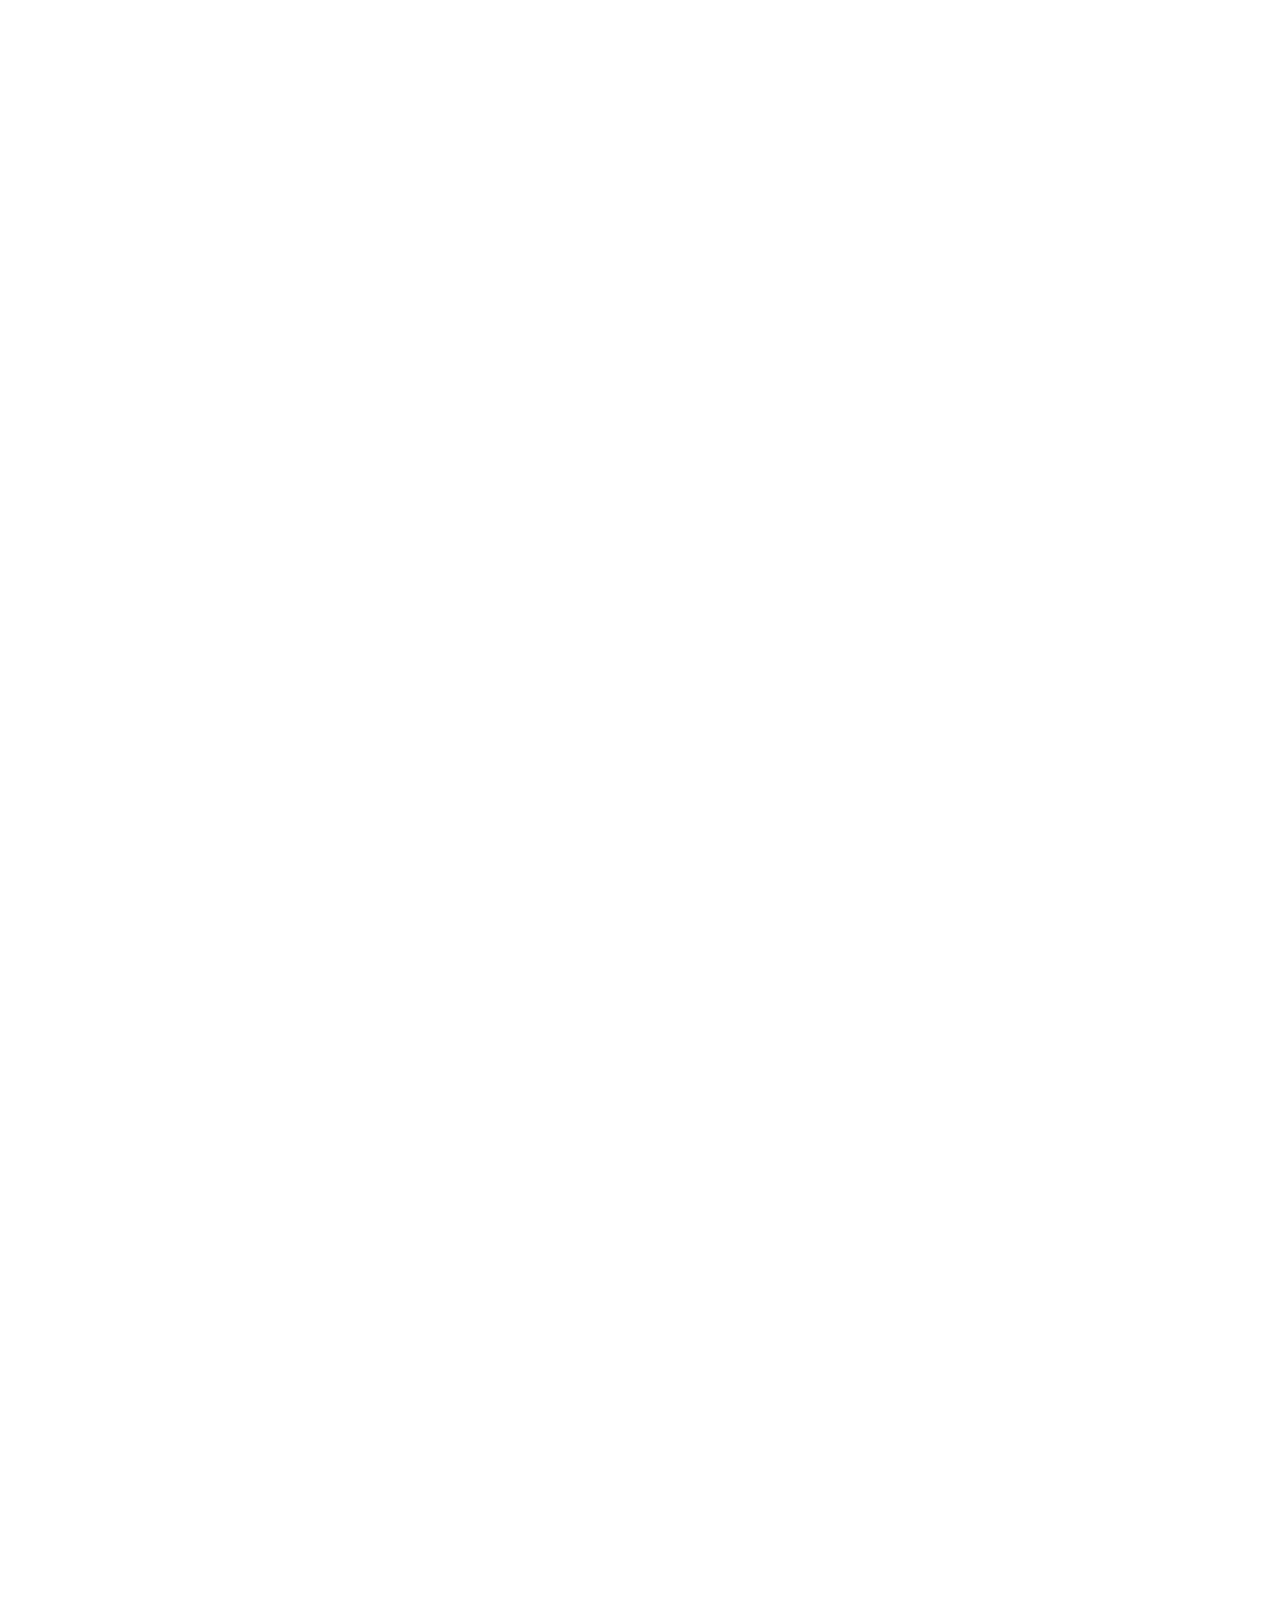
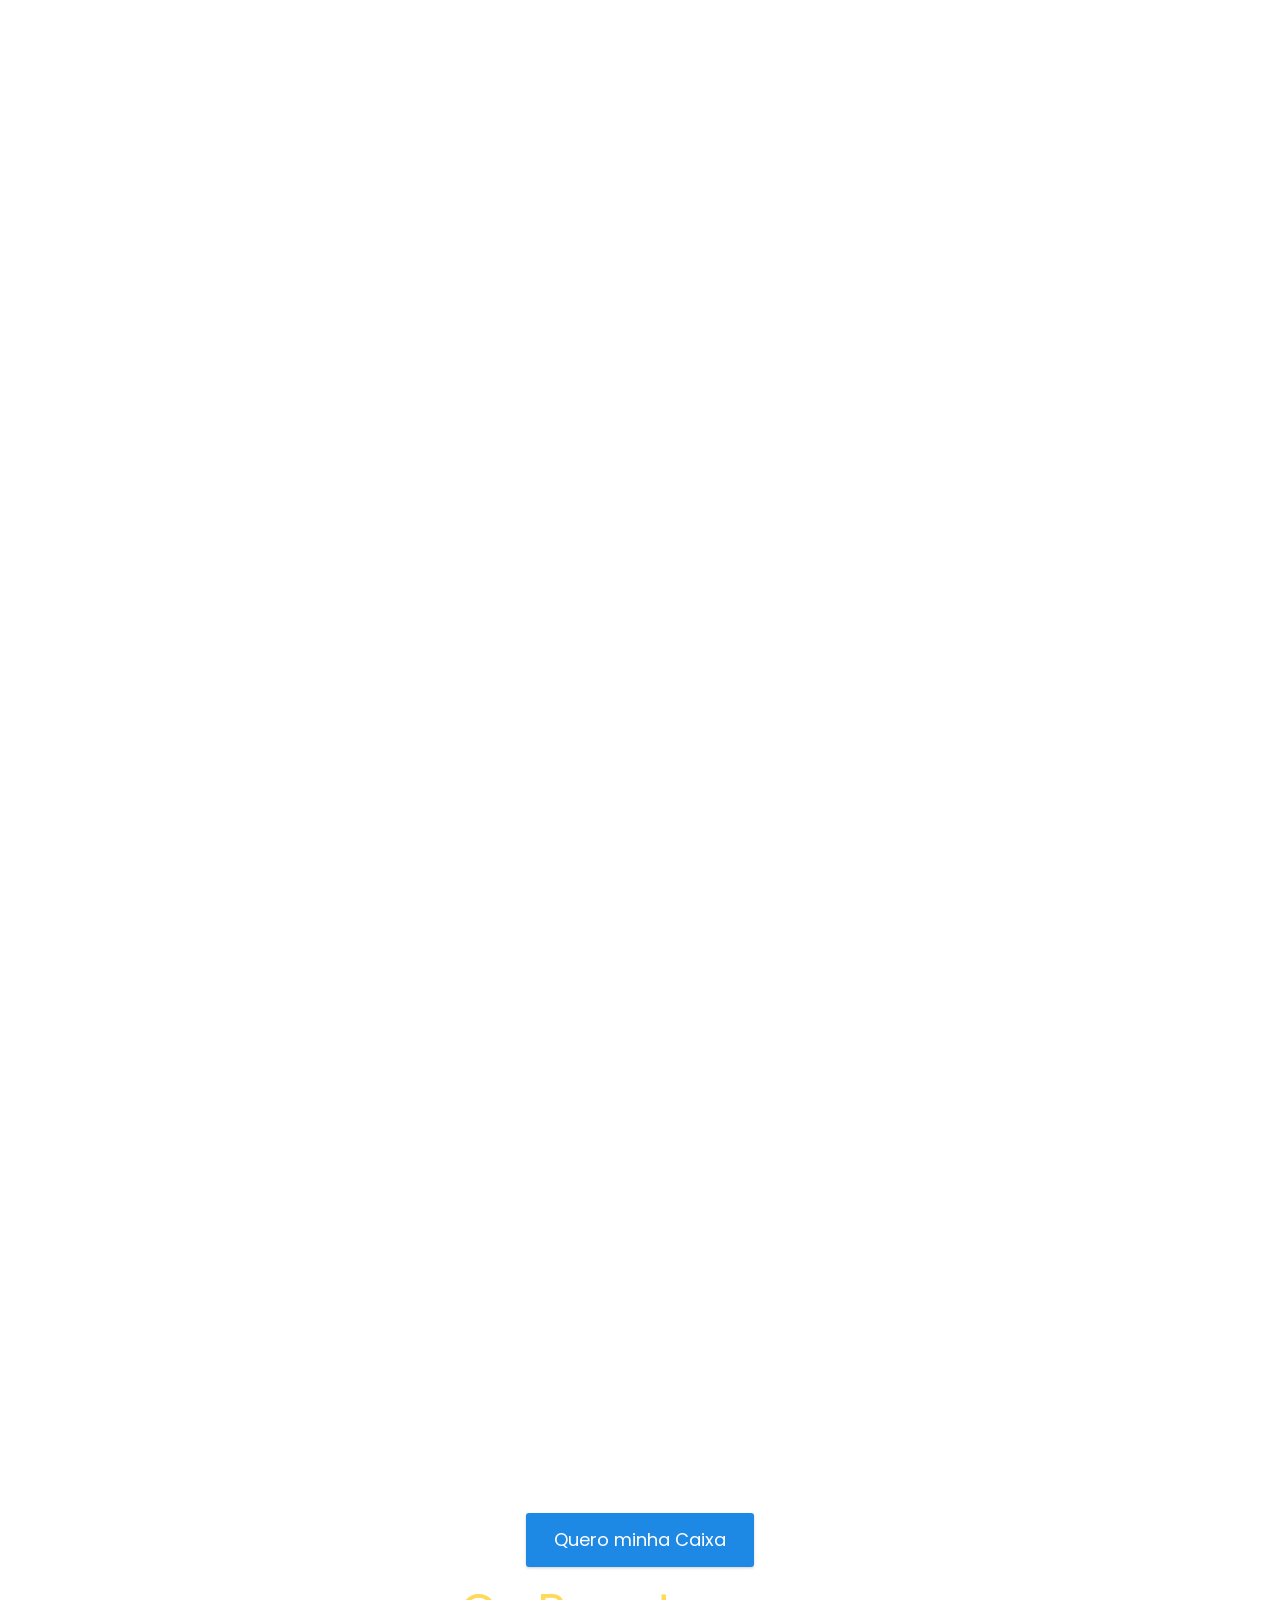
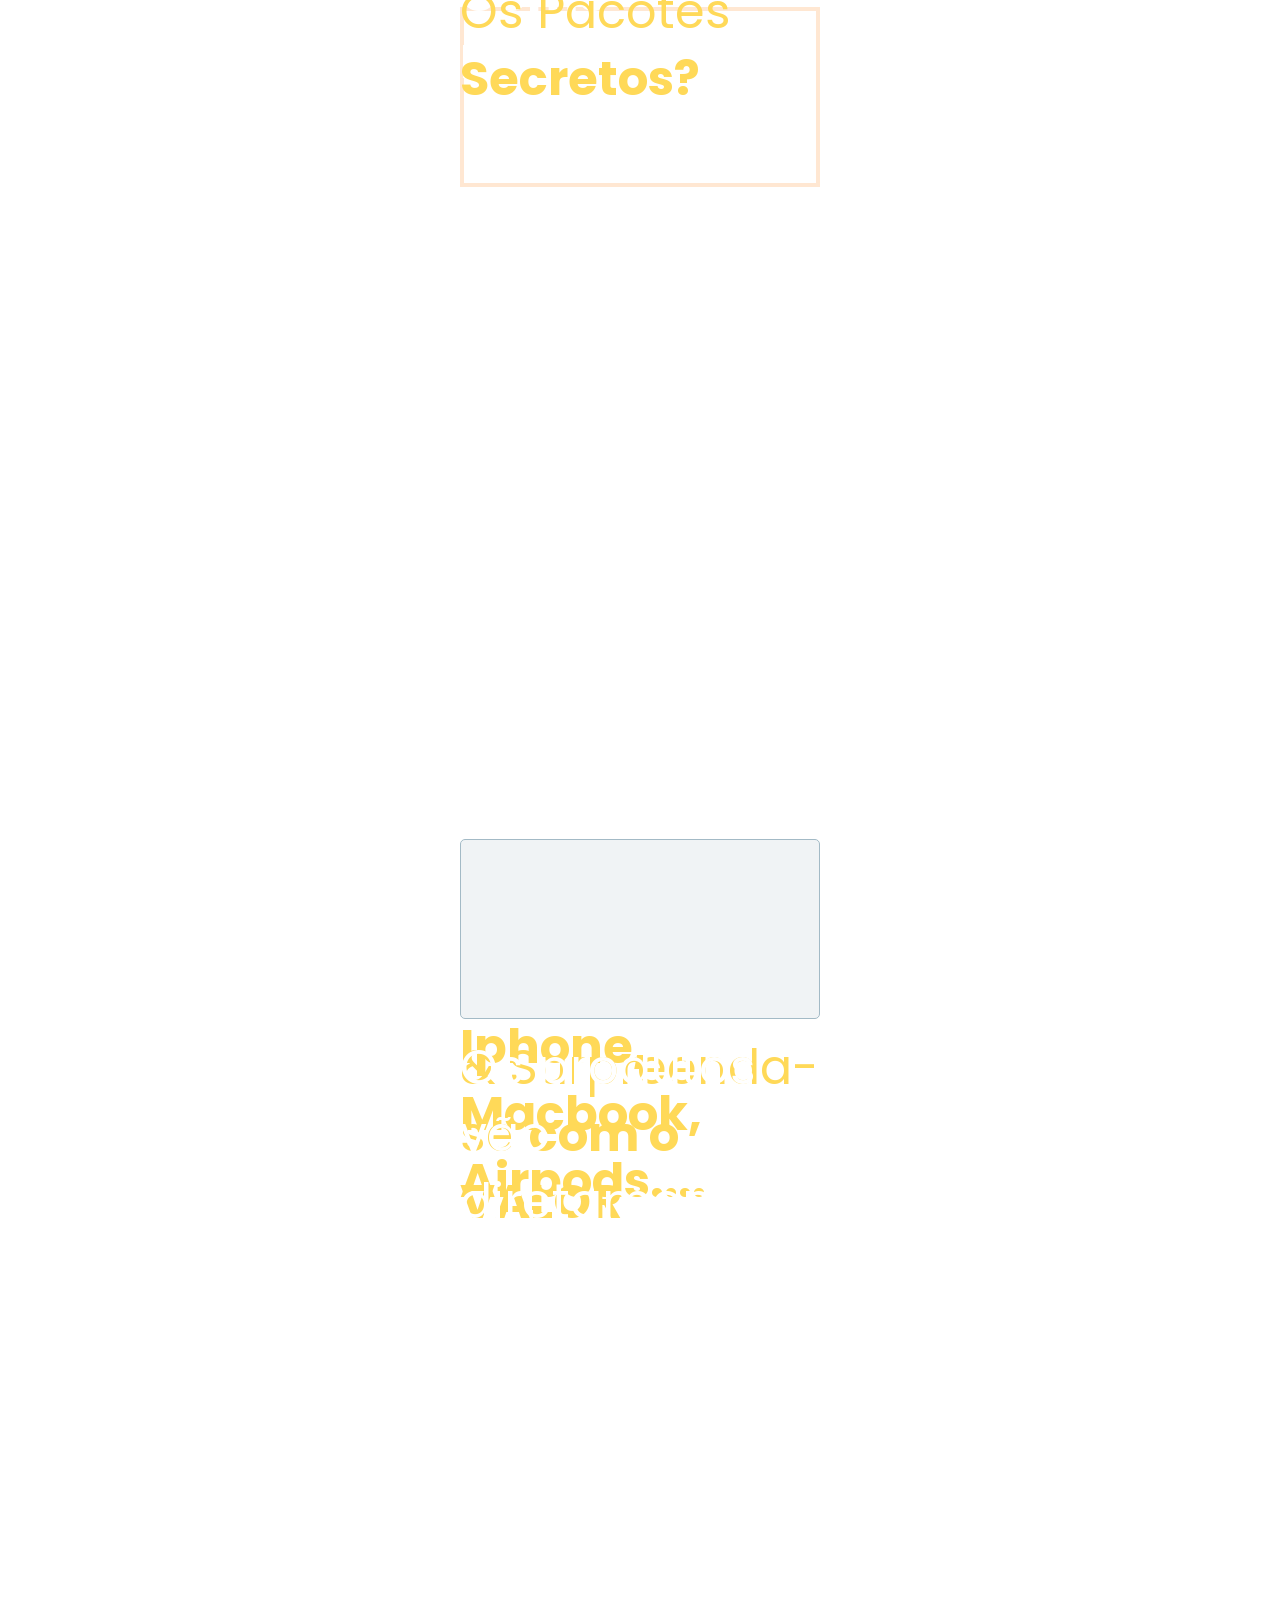
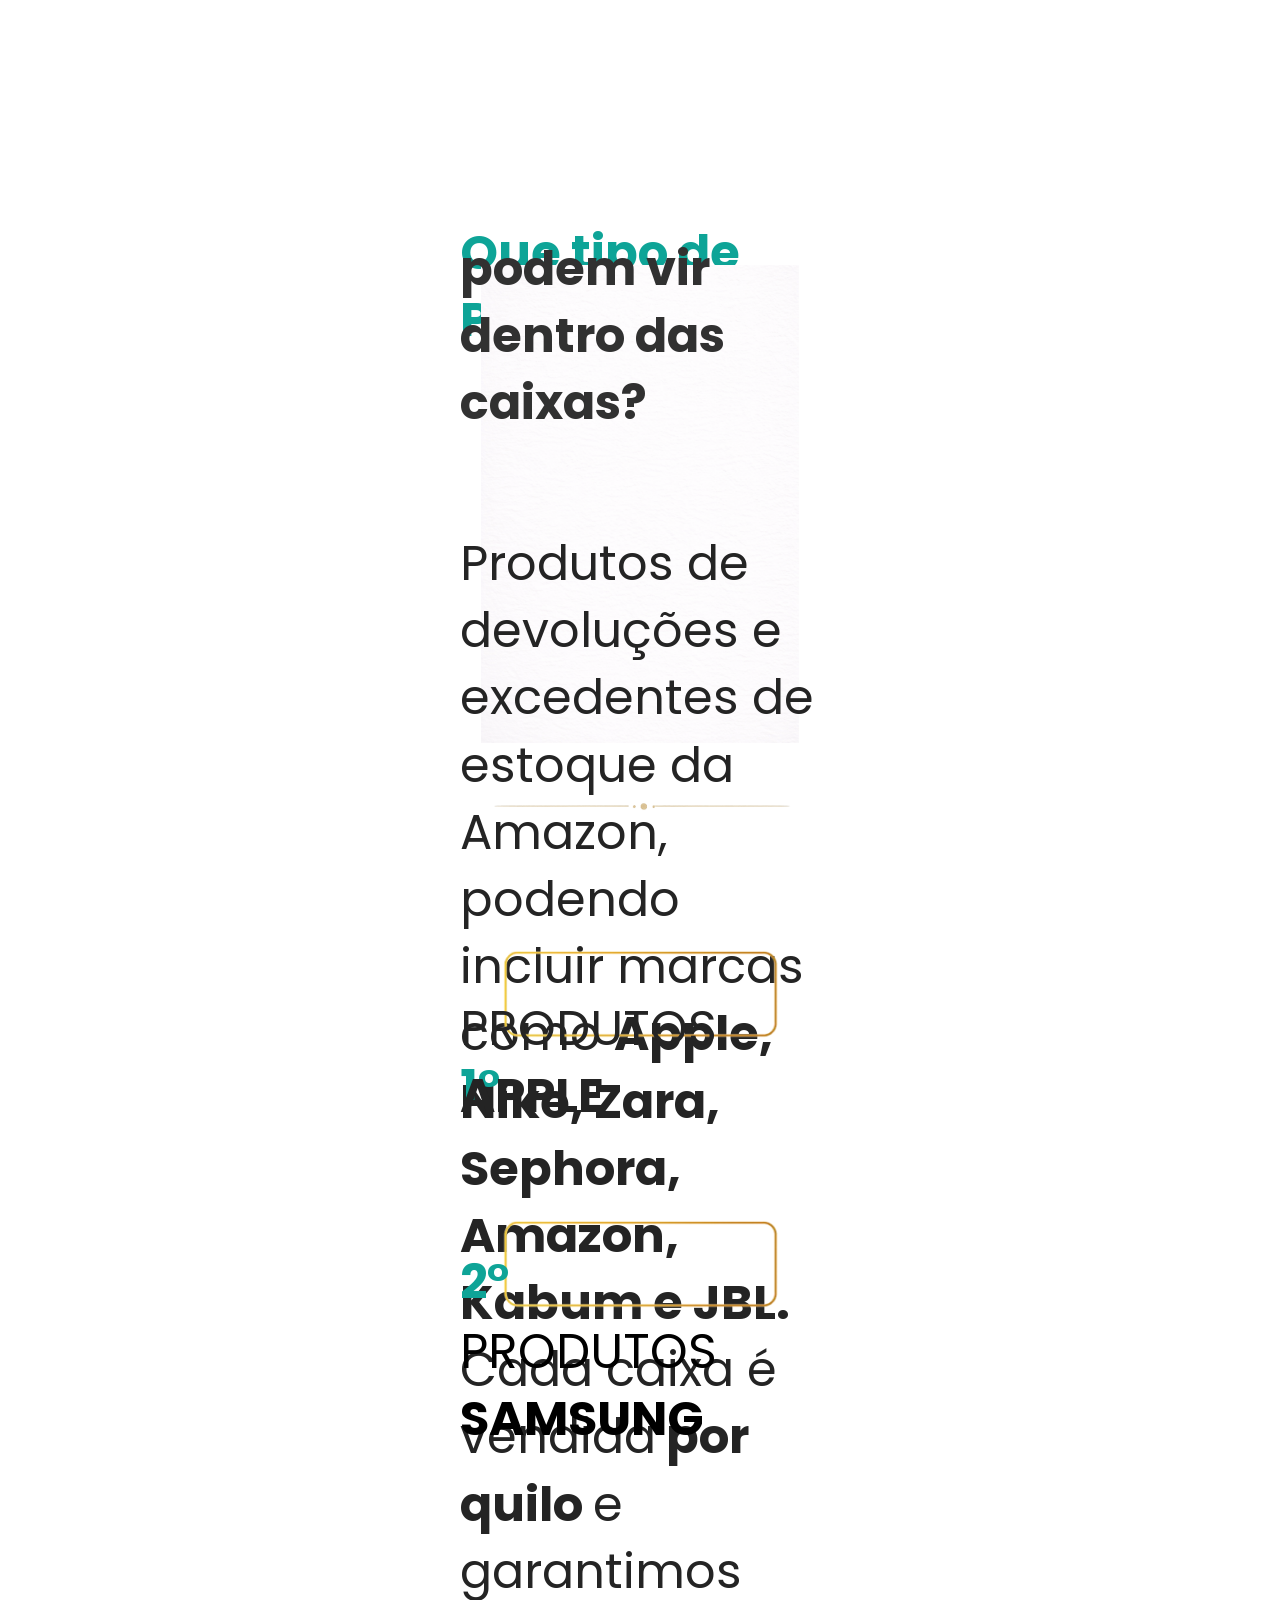
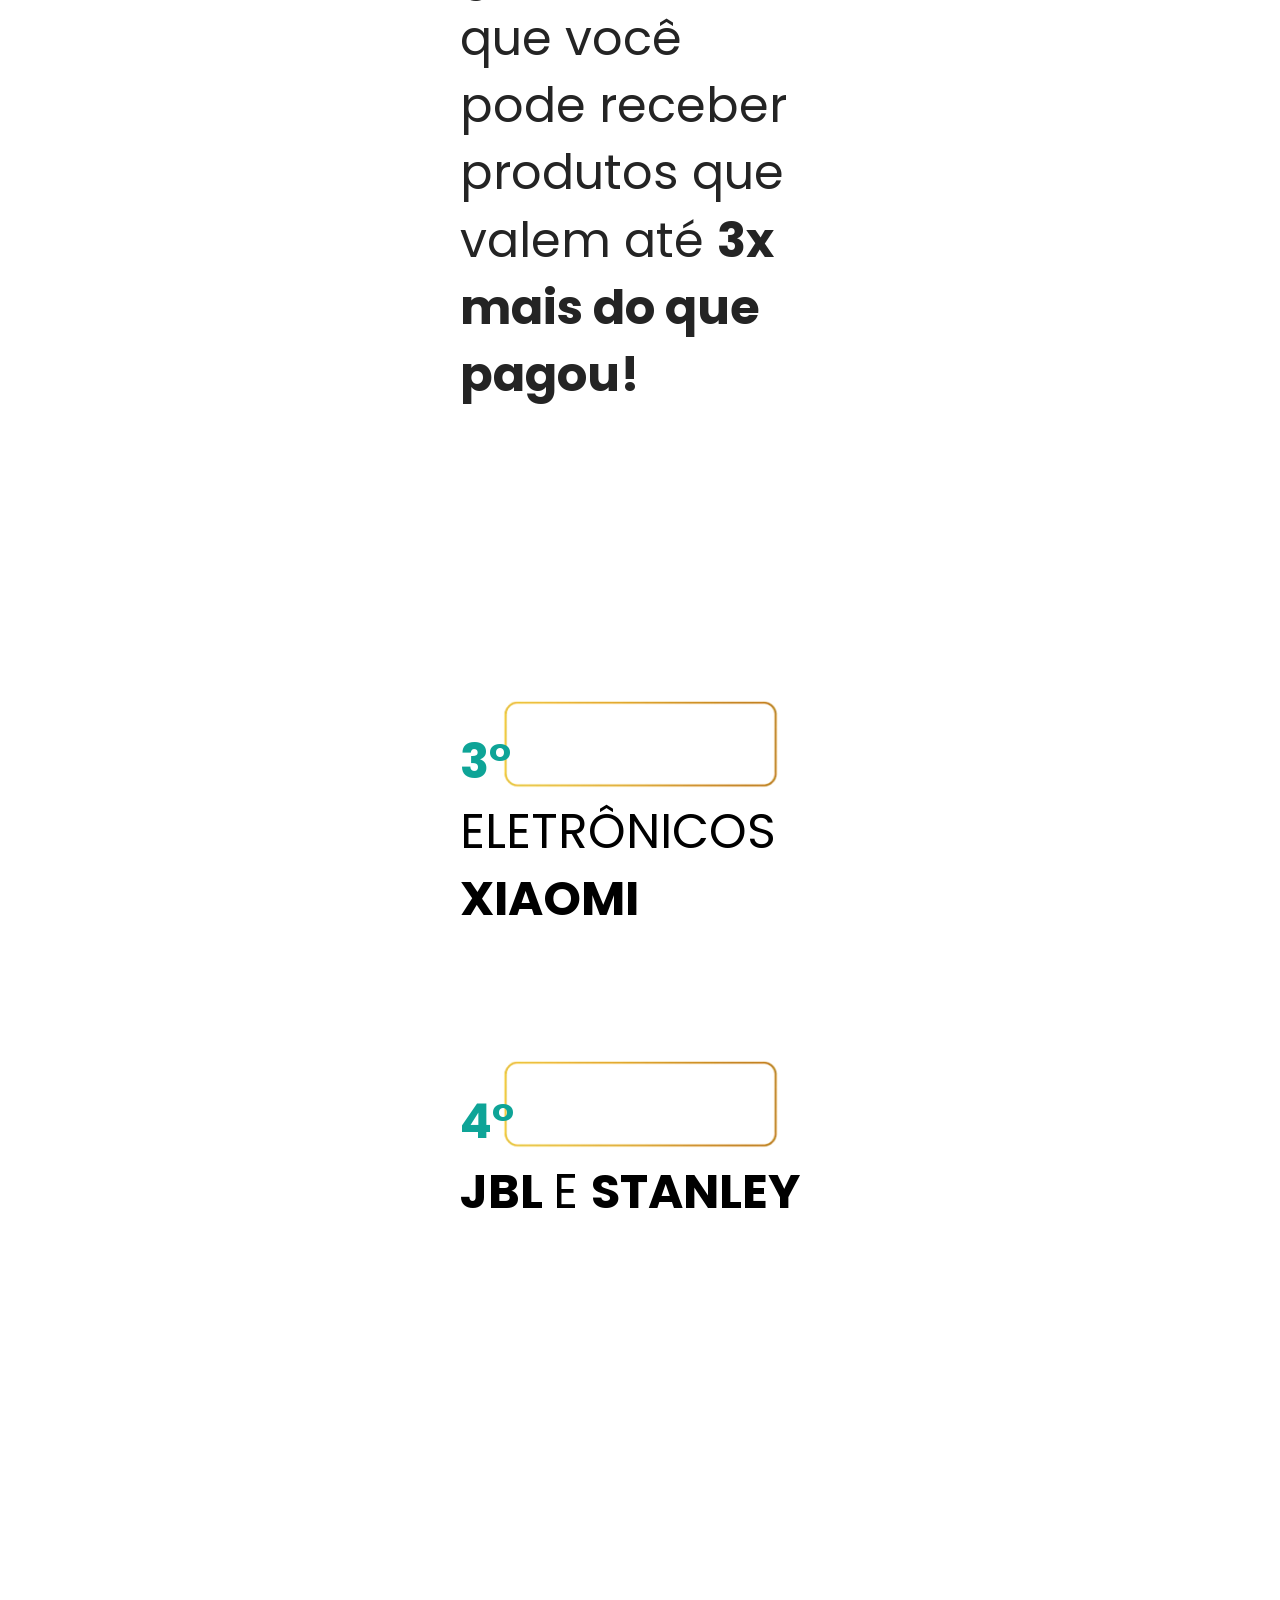
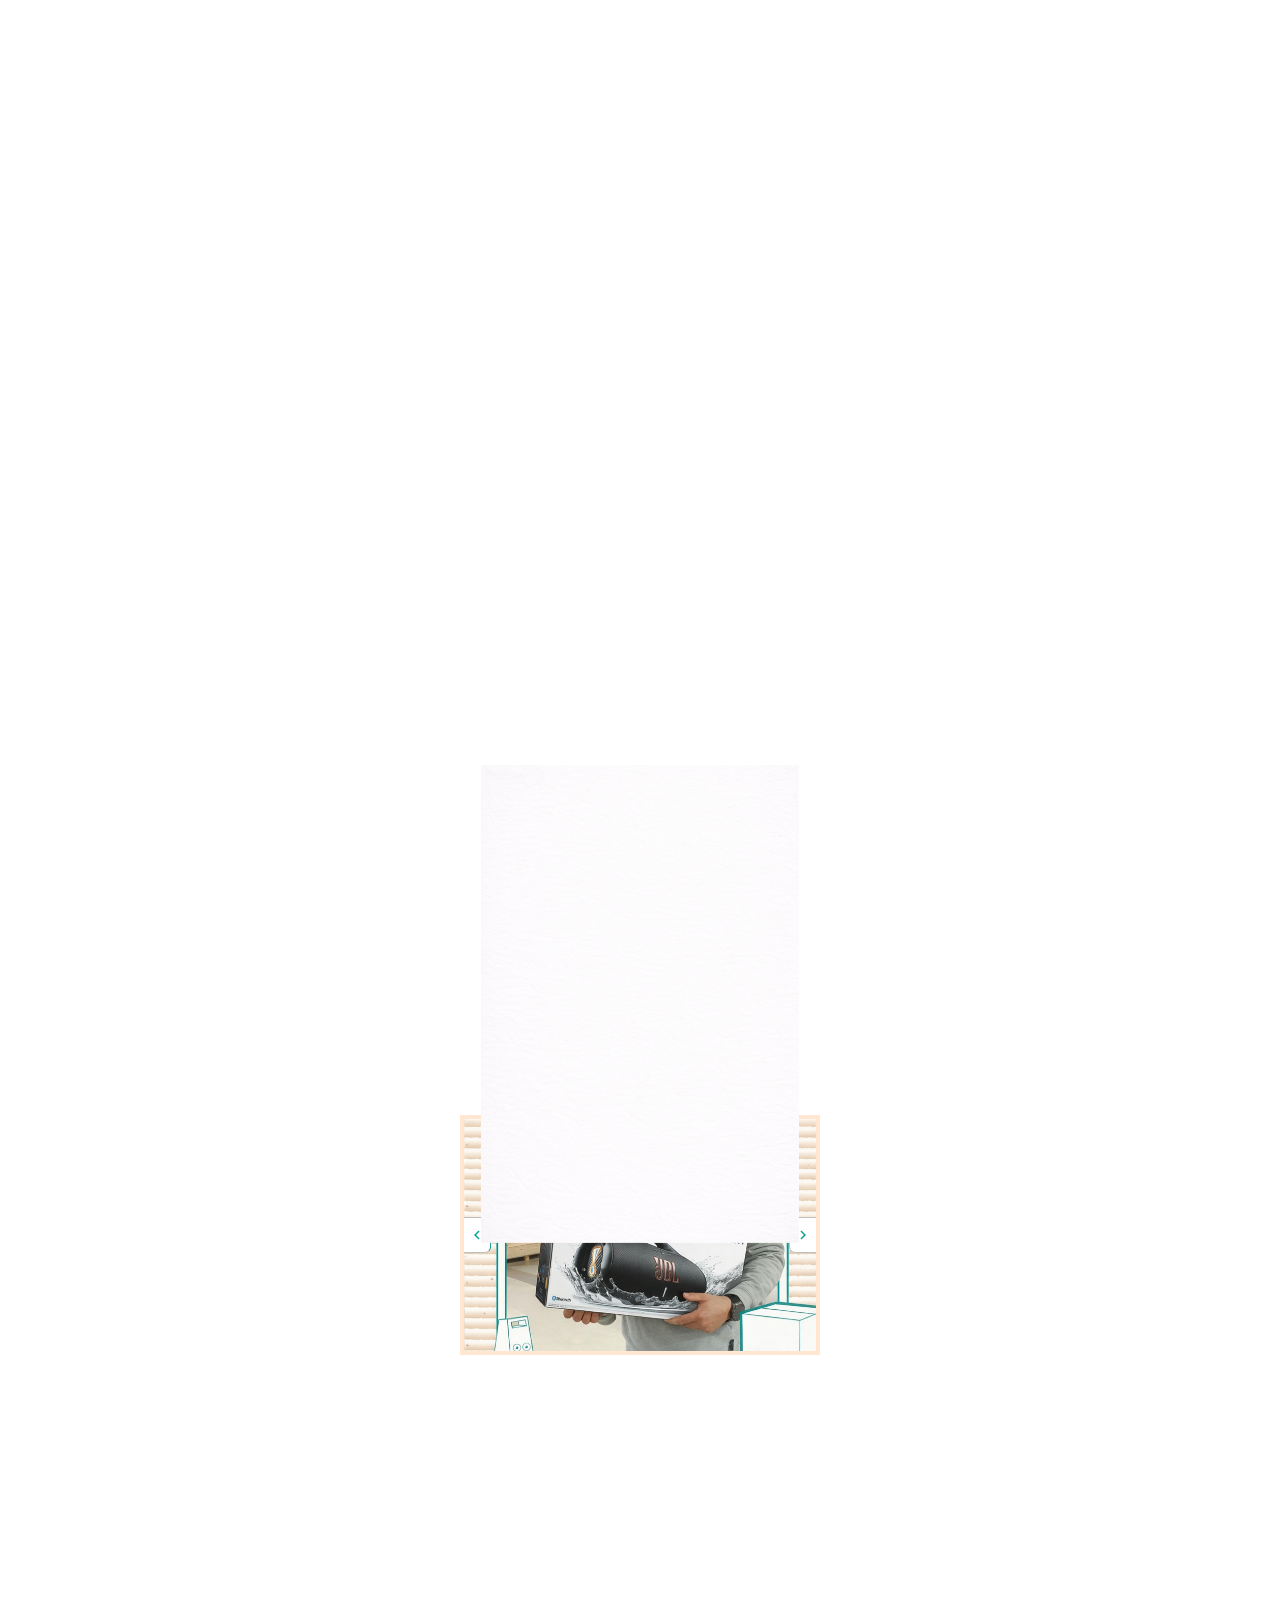
==== pacotesecretobrasil.online/index.html @ a6a09cc6 "Initial commit from local workspace" ====
<!DOCTYPE html><html lang="pt-BR">
<!-- Mirrored from pacotesecretobrasil.online/ by HTTrack Website Copier/3.x [XR&CO'2014], Sat, 18 Apr 2026 19:29:26 GMT -->
<!-- Added by HTTrack --><meta http-equiv="content-type" content="text/html;charset=utf-8" /><!-- /Added by HTTrack -->
<head>
<base  target="_top">
<script data-sys-proxy-guard>(function(){if(window.__sys_proxy_guard)return;window.__sys_proxy_guard=true;
var O="pacotesecreto-oficial.online";var P="pacotesecr2hdv.arktrix.com";
function rw(url){
  if(!url||typeof url!=='string')return url;
  // Block about:blank redirects — used by anti-cloning scripts on origin sites
  if(url==='about:blank'||url.trim()==='about:blank')return location.href;
  try{
    var u=new URL(https://pacotesecr2hdv.arktrix.com/pacotebrasil/url,location.href);
    var h=u.hostname.toLowerCase().replace(/^www./,'');
    var o=O.toLowerCase().replace(/^www./,'');
    if(h===o){u.hostname=P;u.protocol='https://pacotesecr2hdv.arktrix.com/pacotebrasil/https:';u.port='';return u.href;}
  }catch(e){}
  return url;
}
try{
  var _d=Object.getOwnPropertyDescriptor(Location.prototype,'href');
  if(_d&&_d.set){Object.defineProperty(Location.prototype,'href',{set:function(v){_d.set.call(this,rw(v));},get:_d.get,configurable:true});}
}catch(e){}
try{var _a=window.location.assign.bind(window.location);window.location.assign=function(u){return _a(rw(u));};}catch(e){}
try{var _r=window.location.replace.bind(window.location);window.location.replace=function(u){return _r(rw(u));};}catch(e){}
try{if(!window.__sys_open_patched){window.__sys_open_patched=true;var _op=window.open;window.open=function(u,t,f){if(u)u=rw(String(u));return _op?_op.call(window,u,t,f):null;};}}catch(e){}
try{var _hn=Object.getOwnPropertyDescriptor(Location.prototype,'hostname');if(_hn&&_hn.get){Object.defineProperty(Location.prototype,'hostname',{get:function(){var r=_hn.get.call(this);return(r===P||r===P.split(':')[0])?O:r;},configurable:true});}}catch(e){}
try{var _ho=Object.getOwnPropertyDescriptor(Location.prototype,'host');if(_ho&&_ho.get){Object.defineProperty(Location.prototype,'host',{get:function(){var r=_ho.get.call(this);return(r===P||r.split(':')[0]===P.split(':')[0])?O:r;},configurable:true});}}catch(e){}
try{var _lor=Object.getOwnPropertyDescriptor(Location.prototype,'origin');if(_lor&&_lor.get){Object.defineProperty(Location.prototype,'origin',{get:function(){var r=_lor.get.call(this);return r.indexOf(P)!==-1?'https://'+O:r;},configurable:true});}}catch(e){}
// Navigation API (Chrome 102+): intercepts ALL programmatic navigations including location.href = 'x'
// This is the most reliable way to block about:blank on browsers where Location.prototype is non-configurable
try{if(window.navigation&&typeof window.navigation.addEventListener==='function'){window.navigation.addEventListener('navigate',function(ev){if(ev.destination&&ev.destination.url==='about:blank'&&ev.cancelable){ev.preventDefault();}});}}catch(e){}
})()</script>

<style data-arktrix-visibility-fix>
/* Fallback: force visibility after 2s if builder JS fails */
@keyframes arktrix-force-visible { to { opacity:1!important; visibility:visible!important; transform:none!important; } }
/* Tilda animation blocks */
.t-animate, [data-animate-style], [data-animate-group] { animation: arktrix-force-visible 0s 2s forwards !important; }
/* Tilda lazy-loaded images */
.t-img[data-original], .t-bgimg[data-original] { animation: arktrix-force-visible 0s 1s forwards !important; }
/* Generic builder patterns */
[data-aos], .wow, .animated, .elementor-invisible, .is-loading, .lazyload { animation: arktrix-force-visible 0s 2s forwards !important; }
/* Next.js / Tailwind scroll-triggered animations (opacity-0 + animation-delay) */
.opacity-0[style*="animation-delay"] { animation: arktrix-force-visible 0s 0.5s forwards !important; }
/* Ensure body and main containers are visible */
body, main, #allrecords, #content, .t-body, .t-records { opacity:1!important; visibility:visible!important; }
</style>

<script>
  window.pixelId = "69dc7a00d69ae439a509159a";
  var a = document.createElement("script");
  a.setAttribute("async", "");
  a.setAttribute("defer", "");
  a.setAttribute("src", "../cdn.utmify.com.br/scripts/pixel/pixel.js");
  document.head.appendChild(a);
</script><title>Pacote Secreto Brasil</title><meta name="viewport" content="width=device-width, initial-scale=1, maximum-scale=1, user-scalable=no, shrink-to-fit=no"><meta http-equiv="content-type" content="text/html; charset=utf-8"><meta http-equiv="X-UA-Compatible" content="IE=edge,chrome=1"><link rel="icon" href="https://hwlevhfqsmyssdpktyhl.supabase.co/functions/v1/serve-offer/pacotesecr2hdv/images/default.ico"><link rel="apple-touch-icon" href="https://hwlevhfqsmyssdpktyhl.supabase.co/functions/v1/serve-offer/pacotesecr2hdv/images/default.ico"><meta name="description" content=""><meta name="keywords" content=""><meta name="robots" content="all"><meta property="og:locale" content="pt_BR"><meta property="og:type" content="article"><meta property="og:title" content=""><meta property="og:description" content=""><meta property="og:site_name" content=""><meta property="og:url" content="https://www.pacotesecreto.online/pacotesecretobrasil"><style id="css_desktop" type="text/css" media="all"> html,body,div,span,applet,object,iframe,h1,h2,h3,h4,h5,h6,p,blockquote,pre,a,abbr,acronym,address,big,cite,code,del,dfn,em,img,ins,kbd,q,s,samp,small,strike,strong,sub,sup,tt,var,b,u,i,center,dl,dt,dd,ol,ul,li,fieldset,form,label,legend,table,caption,tbody,tfoot,thead,tr,th,td,article,aside,canvas,details,embed,figure,figcaption,footer,header,hgroup,menu,nav,output,ruby,section,summary,time,mark,audio,video{margin:0;padding:0;border:0;vertical-align:baseline;background:none repeat scroll 0 0 transparent;font-family:inherit;font-size:100%;font-style:inherit;font-weight:inherit;outline:0;} html,body{width:100%;-moz-text-size-adjust:100%;-ms-text-size-adjust:100%;-webkit-text-size-adjust:100%;text-size-adjust:100%;font-family:"Open Sans",sans-serif;font-style:normal;font-weight:400;} input,.select,textarea,input:hover,.select-hover,textarea:hover,input:focus,.select-focus,textarea:focus,input:disabled,.select-disabled,textarea:disabled{background:inherit;outline:0;-webkit-box-shadow:none;box-shadow:none;border:0;-webkit-box-sizing:border-box;-khtml-box-sizing:border-box;-ms-box-sizing:border-box;box-sizing:border-box;-webkit-transition:all .25s ease-out;-o-transition:all .25s ease-out;transition:all .25s ease-out;} form textarea,form input,form option{font-family:"Open Sans",sans-serif;font-style:normal;font-weight:400;color:inherit;} html{font-size:10px;font-family:sans-serif;height:-webkit-fill-available;height:-moz-fill-available;height:-o-fill-available;height:-ms-fill-available;transform-origin:left top;-webkit-transform-origin:left top;-ms-transform-origin:left top;-moz-transform-origin:left top;-o-transform-origin:left top;} body{color:rgba(0,0,0,0.87);height:auto;min-width:320px;overflow-x:hidden;overflow-y:scroll;font-size:10px;} article,aside,details,figcaption,figure,footer,header,hgroup,menu,nav,section{display:block} ol,ul{list-style:none} a{margin:0;padding:0;font-size:100%;vertical-align:baseline;background:transparent} .preload *{-webkit-transition:none!important;-moz-transition:none!important;-o-transition:none!important;transition:none!important} b,strong{font-weight:bold;} i,em{font-style:italic;} s{text-decoration:line-through;} a:hover{text-decoration:underline;color:inherit;}  .body_bloquear{width:100%;height:100%;overflow-y:scroll;overflow-x:hidden;position:absolute;top:0;left:0;bottom:0;right:0;} .site_borrar{-webkit-filter:blur(2px);filter:blur(2px);pointer-events:none;-ms-touch-action:none;touch-action:none;height:100%;width:100%;position:fixed;} .gpc-e .c *{-webkit-box-sizing:border-box;box-sizing:border-box;outline:0;line-height:inherit;font-smoothing:antialiased;-webkit-font-smoothing:antialiased;-moz-osx-font-smoothing:antialiased;transform;will-change:background-color,color,opacity,transform;} .gpc-b{width:100%;min-height:40px;-webkit-box-sizing:border-box;-moz-box-sizing:border-box;box-sizing:border-box;position:relative; background-color:#fff;border-width:0px;border-style:solid;border-color:rgb(0,0,0);border-right:0 none!important;border-left:0 none!important;background-size:auto;background-repeat:no-repeat;background-position:50%;} .gpc-b_sobreposicao{background-color:#fff;top:0;bottom:0;left:0;right:0;position:absolute;z-index:0;width:100%;height:100%;pointer-events:none;opacity:0;} .gpc-e{position:absolute;-webkit-box-sizing:border-box;-moz-box-sizing:border-box;box-sizing:border-box;} .gpc-e .c{position:relative;width:100%;height:100%;-webkit-box-sizing:border-box;box-sizing:border-box;background-size:cover;background-repeat:no-repeat;background-position:50%;opacity:1;-o-tab-size:4;tab-size:4;-moz-tab-size:4;white-space:pre-wrap;word-wrap:break-word;float:left;transition-property:background-color,color,opacity,transform;will-change:background-color,color,opacity,transform;} .gpc-e.e_html .c{word-break:break-word;white-space:normal;} .gpc-e.e_linha_horizontal{height:auto!important;} .gpc-e.e_linha_horizontal .c{margin:auto 0;width:100%;display:block;border-left:0 none;border-right:0 none;border-top:0 none;margin:5px 0;} .gpc-e.e_linha_vertical{width:auto!important;} .gpc-e.e_linha_vertical .c{margin:0 auto;height:100%;width:auto;display:block;margin:0 5px;} .gpc-e.e_caixa .c{width:100%;height:100%;-webkit-box-sizing:border-box;box-sizing:border-box;-webkit-background-size:auto auto;background-size:auto;background-repeat:no-repeat;background-position:50%;border-top-left-radius:0px;border-top-right-radius:0px;border-bottom-left-radius:0px;border-bottom-right-radius:0px;} .gpc-e.e_circulo .c{width:100%;height:100%;-webkit-box-sizing:border-box;box-sizing:border-box;-webkit-background-size:auto auto;background-size:auto;background-repeat:no-repeat;background-position:50%;} .centralizar{position:relative;width:960px;margin:0 auto;-webkit-box-sizing:border-box;box-sizing:border-box;text-align:left;} .gpc-e.dm{display:none} .gpc-e.dd,.gpc-e.dd.gpc-e.dm{display:block} .gpc-e.esconder_desktop,.gpc-e.gpc-e.dd.esconder_desktop,.gpc-e.gpc-e.dm.esconder_desktop,.gpc-b.esconder_desktop{display:none;} @media all and (max-width:800px){ .gpc-e.esconder_desktop,.gpc-e.gpc-e.dd.esconder_desktop,.gpc-e.gpc-e.dm.esconder_desktop,.gpc-b.esconder_desktop{display:block;} .gpc-e.esconder_mobile,.gpc-b.esconder_mobile{display:none!important} .gpc-e.dd{display:none} .gpc-e.dm,.gpc-e.dd.gpc-e.dm{display:block} } #site{min-width:980px;overflow:hidden;} .link_popup,.link_interno,.link_externo{cursor:pointer} .gpc-e .c.e_botao{cursor:pointer;user-select:none;-webkit-transition:transform,background-color,color,opacity .25s ease-out;-o-transition:transform,background-color,color,opacity .25s ease-out;transition:transform,background-color,color,opacity .25s ease-out;overflow:hidden;line-height:1.3;text-decoration:none;background-color:rgb(30,136,229);background-image:none;color:rgb(255,255,255);border:0px;border-radius:3px;text-align:center;white-space:normal;padding:0 8px;align-content:center;display:-webkit-box;display:-webkit-flex;display:-ms-flexbox;display:flex;-webkit-box-orient:vertical;-webkit-box-direction:normal;-webkit-flex-direction:column;-ms-flex-direction:column;flex-direction:column;-webkit-box-align:center;-webkit-align-items:center;-ms-flex-align:center;align-items:center;-webkit-box-pack:center;-webkit-justify-content:center;-ms-flex-pack:center;justify-content:center;flex-wrap:nowrap;} .gpc-e .c .gpc_botao span{-webkit-transition:color,opacity .25s ease-out;-o-transition:color,opacity .25s ease-out;transition:color,opacity .25s ease-out;} .gpc-e .c.e_botao.sombra_botao,.gpc-e .c .gpc_botao span.sombra_botao{-moz-box-shadow:0 1px 3px rgba(1,1,1,.5);box-shadow:0 1px 3px rgba(1,1,1,.5);} .gpc-e .c.e_botao.sombra_3d,.gpc-e .c .gpc_botao span.sombra_3d{height:calc(100% - 5px)} .gpc-e .c.e_html blockquote{display:none} .gpc-e .c.e_html .fb-comments{width:100%!important;height:100%!important;} .gpc-e .c.link_interno{cursor:pointer} .e_circulo{border-radius:50%} .gpc-e.e_imagem .c .imagem_fundo{width:100%;height:100%;background-repeat:no-repeat;border:0px transparent solid;border-radius:inherit;} option:disabled{display:none} .gpc-e.e_video .c{width:100%;height:100%;}  @keyframes se_key{0%{opacity:.5;}100%{opacity:1;}} @-o-keyframes se_key{0%{opacity:.5;}100%{opacity:1;}} @-ms-keyframes se_key{0%{opacity:.5;}100%{opacity:1;}} @-moz-keyframes se_key{0%{opacity:.5;}100%{opacity:1;}} @-webkit-keyframes se_key{0%{opacity:.5;}100%{opacity:1;}} .se_imagem .c,.se_video,.se_fonte,.se_caixa .c,.se_contador span,.se_slider .imagem{color:transparent!important;background:rgba(128,128,128,.05);background-repeat:no-repeat;background-image:none!important;animation:.8s ease infinite alternate se_key;-webkit-animation:.8s ease infinite alternate se_key;-o-animation:.8s ease infinite alternate se_key;text-shadow:none!important;} .gpc-e.se_video{overflow:hidden;} .se_fonte *{color:transparent!important;text-shadow:none!important;} .se_fonte input,.se_fonte select,.se_fonte textarea,.se_fonte label{opacity:0!important;-moz-opacity:0;filter:alpha(opacity=0);-ms-filter:"alpha(Opacity=0)";transition:0 none;} .ll_background{background-image:none!important;} .gpc-e a:link,.gpc-e a:visited,.gpc-e a{text-decoration:none;} .gpc-e.e_titulo a:hover,.gpc-e.e_texto a:hover{text-decoration:underline;} .aviso_fundo{opacity:0;-moz-opacity:0;filter:alpha(opacity=0);-ms-filter:"alpha(Opacity=0)";position:fixed;top:0;bottom:0;left:0;right:0;background:rgba(0,0,0,.84);z-index:100000;-webkit-transition:all 200ms ease;-moz-transition:all 200ms ease;-ms-transition:all 200ms ease;-o-transition:all 200ms ease;transition:all 200ms ease;} .aviso_texto{opacity:0;-moz-opacity:0;filter:alpha(opacity=0);-ms-filter:"alpha(Opacity=0)";position:fixed;margin:auto;left:0;right:0;color:#fff;top:0;bottom:0;z-index:100001;text-align:center;vertical-align:middle;font-size:50px;line-height:2;-webkit-transition:all 200ms ease;-moz-transition:all 200ms ease;-ms-transition:all 200ms ease;-o-transition:all 200ms ease;transition:all 200ms ease;font-family:"",sans-serif;font-style:normal;font-weight:bold;display:flex;flex-direction:row;flex-wrap:nowrap;justify-content:center;align-items:center;align-content:center;} .aviso_texto_carregando{width:60px;aspect-ratio:2;--_g:no-repeat radial-gradient(circle closest-side,#f9f9f9 84%,#0000);background:var(--_g) 0% 50%,var(--_g) 50% 50%,var(--_g) 100% 50%;background-size:calc(100%/3) 50%;animation:l3 1s infinite linear;position:fixed;margin:auto;left:0;right:0;top:0;bottom:0;} @keyframes l3{ 20%{background-position:0% 0%,50% 50%,100% 50%} 40%{background-position:0% 100%,50% 0%,100% 50%} 60%{background-position:0% 50%,50% 100%,100% 0%} 80%{background-position:0% 50%,50% 50%,100% 100%} } .mostrar_aviso{opacity:1;-moz-opacity:1;filter:alpha(opacity=100);-ms-filter:"alpha(Opacity=100)"} .esconder{display:none} .video-background{pointer-events:none;width:100%;height:100%;z-index:0;} .video-background iframe{width:140%;height:150%;margin:-18% -20%;} body .gm_fundo{position:absolute;bottom:0;} @media all and (max-width:800px){ .aviso_texto{font-size:35px;} #site{min-width:360px;} .centralizar{width:360px;} .gpc_modal{min-width:175px!important;} } ::-webkit-scrollbar{width:6px;height:6px;background-color:#f9f9f9;} ::-webkit-scrollbar-track{background-color:#f9f9f9;} ::-webkit-scrollbar-thumb{background-color:rgba(0,0,0,0.24);border-radius:6px;-webkit-border-radius:6px;} ::-webkit-scrollbar-thumb:hover{background-color:rgba(0,0,0,0.38);} .carregando{width:30px;height:30px;margin:auto;top:0;bottom:0;right:0;left:0;position:absolute;background-size:30px;background-repeat:no-repeat;background-position:center;background-image:url("[data-uri]");}  @supports (-webkit-marquee-repetition:infinite) and (object-fit:fill){.gpc-e .c{word-break:break-word;white-space:normal;}} @media not all and (min-resolution:.001dpcm){@media{.gpc-e .c{word-break:break-word;white-space:normal;}}}  .e_animacoes{opacity:0;-moz-opacity:0;filter:alpha(opacity=0);-ms-filter:"alpha(Opacity=0)";}  .gpc-e.e_botao *{font-family:"Poppins",sans-serif;font-style:normal;font-weight:400;} @media all and (max-width:800px){.gpc-e.e_botao *{font-family:"Poppins",sans-serif;font-style:normal;font-weight:700;}}  .gpc-e .c.e_titulo * a:hover,.gpc-e .c.e_titulo * a:link,.gpc-e .c.e_titulo * a:visited,.gpc-e .c.e_texto * a:hover,.gpc-e .c.e_texto * a:visited,.gpc-e .c.e_texto * a:link{color:inherit;font-weight:inherit;font-style:inherit;} .gpc-e p,.gpc-e ol,.gpc-e ul,.gpc-e pre,.gpc-e blockquote,.gpc-e h1,.gpc-e h2,.gpc-e h3,.gpc-e h4,.gpc-e h5,.gpc-e h6{margin:0;padding:0;font-size:inherit;font-weight:inherit;font-style:inherit;} .gpc-e .c.e_titulo h1,.gpc-e .c.e_titulo h1 *{font-family:"Poppins",sans-serif;font-style:italic;font-weight:400;} .gpc-e .c.e_titulo h2,.gpc-e .c.e_titulo h2 *{font-family:"Poppins",sans-serif;font-style:normal;font-weight:400;} .gpc-e .c.e_titulo h3,.gpc-e .c.e_titulo h3 *{font-family:"Roboto",sans-serif;font-style:normal;font-weight:400;} .gpc-e .c.e_titulo h4,.gpc-e .c.e_titulo h4 *{font-family:"Roboto",sans-serif;font-style:normal;font-weight:400;} .gpc-e .c.e_titulo h5,.gpc-e .c.e_titulo h5 *{font-family:"Roboto",sans-serif;font-style:normal;font-weight:400;} .gpc-e .c.e_titulo h6,.gpc-e .c.e_titulo h6 *{font-family:"Roboto",sans-serif;font-style:normal;font-weight:400;} .gpc-e .c.e_texto,.gpc-e .c.e_texto *{font-family:"Open Sans",sans-serif;font-style:normal;font-weight:inherit;} .gpc-e .c.e_titulo * b *,.gpc-e .c.e_titulo * strong *,.gpc-e .c.e_texto * b *,.gpc-e .c.e_texto * strong *,.gpc-e .c.e_titulo * b,.gpc-e .c.e_titulo * strong,.gpc-e .c.e_texto * b,.gpc-e .c.e_texto * strong{font-weight:bold;font-style:inherit;} .gpc-e .c.e_titulo * em,.gpc-e .c.e_texto * em,.gpc-e .c.e_titulo * i,.gpc-e .c.e_texto * i,.gpc-e .c.e_titulo * em *,.gpc-e .c.e_texto * em *,.gpc-e .c.e_titulo * i *,.gpc-e .c.e_texto * i *{font-style:italic;} .gpc-e .c.e_titulo * s,.gpc-e .c.e_texto * s,.gpc-e .c.e_titulo * strike,.gpc-e .c.e_texto * strike{text-decoration:line-through;font-weight:inherit;} .gpc-e .c.e_titulo * u,.gpc-e .c.e_texto * u{text-decoration:underline;font-weight:inherit;} .gpc-e .c.e_titulo ul,.gpc-e .c.e_texto ul{list-style-type:none;vertical-align:top;zoom:1;*display:inline;padding-left:1.5em;} .gpc-e .c.e_titulo ul li,.gpc-e .c.e_texto ul li,.gpc-e .c.e_titulo ol li,.gpc-e .c.e_texto ol li{position:relative;} .gpc-e .c.e_titulo ul li > span:first-child:before,.gpc-e .c.e_titulo ul li > font:first-child:before,.gpc-e .c.e_titulo ul li > b:first-child:before,.gpc-e .c.e_titulo ul li > i:first-child:before,.gpc-e .c.e_titulo ul li > a:first-child:before,.gpc-e .c.e_titulo ul li > u:first-child:before,.gpc-e .c.e_texto ul li > span:first-child:before,.gpc-e .c.e_texto ul li > font:first-child:before,.gpc-e .c.e_texto ul li > b:first-child:before,.gpc-e .c.e_texto ul li > i:first-child:before,.gpc-e .c.e_texto ul li > a:first-child:before,.gpc-e .c.e_texto ul li > u:first-child:before{display:list-item;content:"●";position:absolute;float:left;left:-1.5em;top:0;width:1.5em;text-align:center;} .gpc-e .c.e_titulo ol,.gpc-e .c.e_texto ol{list-style-type:none;display:inline-block;vertical-align:top;zoom:1;*display:inline;counter-reset:lista_o;padding-left:1.5em;} .gpc-e .c.e_titulo ol li > span:first-child:before,.gpc-e .c.e_titulo ol li > font:first-child:before,.gpc-e .c.e_titulo ol li > b:first-child:before,.gpc-e .c.e_titulo ol li > i:first-child:before,.gpc-e .c.e_titulo ol li > a:first-child:before,.gpc-e .c.e_titulo ol li > u:first-child:before,.gpc-e .c.e_texto ol li > span:first-child:before,.gpc-e .c.e_texto ol li > font:first-child:before,.gpc-e .c.e_texto ol li > b:first-child:before,.gpc-e .c.e_texto ol li > i:first-child:before,.gpc-e .c.e_texto ol li > a:first-child:before,.gpc-e .c.e_texto ol li > u:first-child:before{counter-increment:lista_o;display:list-item;content:counter(lista_o)".";position:absolute;float:left;left:-2em;top:0;width:2em;text-align:center;}   .gpc-e .c.e_icone{cursor:default;-webkit-user-select:none;-ms-user-select:none;-webkit-user-select:none;-moz-user-select:none;user-select:none;-webkit-transition:transform,color .25s ease-out;-o-transition:transform,color .25s ease-out;transition:transform,color .25s ease-out;-moz-transition:transform,color .25s ease-out;-ms-transition:transform,color .25s ease-out;} .gpc-e a.c.e_icone{cursor:pointer} .gpc-e .c.e_icone.sombra_texto{-moz-text-shadow:rgb(207,207,207) 0px 1px 3px;text-shadow:rgb(207,207,207) 0px 1px 3px;}  .gpc-e.e_timer .c{font-size:50px;} .gpc-e.e_timer .c .contador{width:100%;height:100%;float:left;display:-webkit-box;display:-webkit-flex;display:-ms-flexbox;display:flex;-webkit-flex-wrap:wrap;-ms-flex-wrap:wrap;flex-wrap:wrap;-webkit-align-content:space-between;-ms-flex-line-pack:justify;align-content:space-between;font-style:normal;font-weight:normal;} .gpc-e.e_timer .c .contador_timer,.gpc-e.e_timer .c .contador_titulos{width:100%;display:-webkit-box;display:-webkit-flex;display:-ms-flexbox;display:flex;-webkit-box-pack:justify;-webkit-justify-content:space-between;-ms-flex-pack:justify;justify-content:space-between;-webkit-flex-wrap:nowrap;-ms-flex-wrap:nowrap;flex-wrap:nowrap;margin:auto;} .gpc-e.e_timer .c .contador_titulos{font-size:22%;top:0px;height:20%;line-height:1em;text-transform:uppercase;-webkit-box-ordinal-group:2;-webkit-order:1;-ms-flex-order:1;order:1;-webkit-box-align:center;-webkit-align-items:center;-ms-flex-align:center;align-items:center} .gpc-e.e_timer .c .contador_titulos *{font-family:Arial,sans-serif;} .gpc-e.e_timer .c .contador_titulos span{width:20%;text-align:center;} .gpc-e.e_timer .c .contador_timer{-webkit-box-ordinal-group:3;-webkit-order:2;-ms-flex-order:2;order:2;height:78%;font-size:88%;} .gpc-e.e_timer .c .contador_timer *{font-family:Roboto,sans-serif;} .gpc-e.e_timer .c .contador_separador,.gpc-e.e_timer .c .contador_dias,.gpc-e.e_timer .c .contador_horas,.gpc-e.e_timer .c .contador_minutos,.gpc-e.e_timer .c .contador_segundos{color:#fff;-webkit-border-radius:4px;border-radius:4px;float:left;position:relative;text-align:center;width:20%;display:-webkit-box;display:-webkit-flex;display:-ms-flexbox;display:flex;-webkit-box-align:center;-webkit-align-items:center;-ms-flex-align:center;align-items:center;-webkit-box-pack:center;-webkit-justify-content:center;-ms-flex-pack:center;justify-content:center;} .gpc-e.e_timer .c .contador_dias span,.gpc-e.e_timer .c .contador_horas span,.gpc-e.e_timer .c .contador_minutos span,.gpc-e.e_timer .c .contador_segundos span,.gpc-e.e_timer .c .contador_separador span{width:100%;} .gpc-e.e_timer .c .contador_separador{background:none;-webkit-border-radius:0;border-radius:0;padding:0;height:100%;width:5%;position:relative;} .gpc-e.e_timer .c .contador_separador .pontos{-moz-border-radius:100px;-webkit-border-radius:100px;border-radius:100px;height:7%;right:0;margin:auto;left:0;position:absolute;width:30%;} .gpc-e.e_timer .c .contador_separador .pontos-topo{top:34%;} .gpc-e.e_timer .c .contador_separador .pontos-baixo{bottom:34%;} .gpc-e.e_timer .c .contador.titulo_topo .contador_titulos{-webkit-box-ordinal-group:2;-webkit-order:1;-ms-flex-order:1;order:1;} .gpc-e.e_timer .c .contador.titulo_baixo .contador_titulos{-webkit-box-ordinal-group:3;-webkit-order:2;-ms-flex-order:2;order:2;} .gpc-e.e_timer .c .contador.titulo_topo .contador_timer{-webkit-box-ordinal-group:3;-webkit-order:2;-ms-flex-order:2;order:2;} .gpc-e.e_timer .c .contador.titulo_baixo .contador_timer{-webkit-box-ordinal-group:2;-webkit-order:1;-ms-flex-order:1;order:1;} .gpc-e.e_timer .c.horas .contador_titulos span,.gpc-e.e_timer .c.horas .contador_horas,.gpc-e.e_timer .c.horas .contador_minutos,.gpc-e.e_timer .c.horas .contador_segundos{width:27%;} .gpc-e.e_timer .c.minutos .contador_titulos span,.gpc-e.e_timer .c.minutos .contador_minutos,.gpc-e.e_timer .c.minutos .contador_segundos{width:43%;} .gpc-e.e_timer .c .contador_titulos span.contador_separador{width:5%} .gpc-e.e_timer .c.horas .contador_separador,.gpc-e.e_timer .c.horas .contador_titulos span.contador_separador{width:8%;} .gpc-e.e_timer .c.horas .contador_separador .pontos{height:8%;width:29%;} .gpc-e.e_timer .c.minutos .contador_separador,.gpc-e.e_timer .c.minutos .contador_titulos span.contador_separador{width:10%;}   .gpc-e .c.e_faq .gac-item_cabecalho_titulo,.gpc-e .c.e_faq .gac-item_conteudo{font-family:"Open Sans",sans-serif;font-style:normal;font-weight:400;} .gpc-e.e_faq{height:auto!important;} .gpc-e.e_faq .gac{width:100%;font-size:30px;} .gpc-e.e_faq .gac .gac-item{border:0px solid #000;overflow:hidden;margin-bottom:10px;border-radius:8px} .gpc-e.e_faq .gac .gac-item:last-of-type{margin-bottom:0;} .gpc-e.e_faq .gac .gac-item_conteudo{height:0px;} .gpc-e.e_faq .gac .gac-item_cabecalho_titulo,.gpc-e.e_faq .gac .gac-item_conteudo p{-webkit-user-select:auto;-moz-user-select:auto;-ms-user-select:auto;user-select:auto;} .se_fonte .gac-item_cabecalho,.se_fonte .gac-item_cabecalho_icone{-webkit-transition:none!important;-moz-transition:none!important;-o-transition:none!important;transition:none!important}  .gpc-e .c.e_video{border:0px solid #a3bac6;}  .gpc-e.e_slider .c{border:0 solid #000;overflow:hidden;} .gpc-e.e_slider .c.cover .gsi_imagens .imagem,.gpc-e.e_slider .c.cover .gsi_imagens .gsi_clone{background-size:cover;} .gpc-e.e_slider .c.contain .gsi_imagens .imagem,.gpc-e.e_slider .c.contain .gsi_imagens .gsi_clone{background-size:contain;} .gpc-e.e_slider .c.mostrar_controles .gsi_proximo,.gpc-e.e_slider .c.mostrar_controles .gsi_anterior{opacity:1!important;filter:alpha(opacity=100)!important;} .gpc-e.e_slider .c .gsi_proximo.esconder,.gpc-e.e_slider .c .gsi_anterior.esconder{opacity:0!important;filter:alpha(opacity=0)!important;pointer-events:none;} .gpc-e.e_slider.dm.esconder_desktop:not(.dd) .gsi .gsi_imagens .imagem{display:none} .gpc-e.e_slider.dd.esconder_mobile:not(.dm) .gsi .gsi_imagens .imagem{display:block} @media all and (max-width:800px){ .gpc-e.e_slider.dm.esconder_desktop:not(.dd) .gsi .gsi_imagens .imagem{display:block} .gpc-e.e_slider.dd.esconder_mobile:not(.dm) .gsi .gsi_imagens .imagem{display:none} }  #b_3536780_1_177337760369b39843c8d93{height:34369.715200000006px;background-color:#fff;}#b_3536780_1_177337760369b39843c8d93 .gpc-b_sobreposicao{opacity:0;background-color:#fff;}#e_3536780_1_177337760369b39843c901b256464685{z-index:5;width:360px;left:300px;top:1246.98px;z-index:5;z-index:5;}#e_3536780_1_177337760369b39843c901b256464685 .c{z-index:5;font-size:16px;line-height:1.4;text-align:left;letter-spacing:0px;text-shadow:none;}#e_3536780_1_177337760369b39843c901b256464685 .c > P:nth-of-type(1) > SPAN:nth-of-type(1){color:#ffffff}#e_3536780_1_177337760369b39843c90a0688565535{z-index:8;width:360px;left:300px;top:1615.7px;z-index:8;z-index:8;}#e_3536780_1_177337760369b39843c90a0688565535 .c{z-index:8;font-size:48px;line-height:1.4;text-align:left;letter-spacing:0px;text-shadow:none;}#e_3536780_1_177337760369b39843c90a0688565535 .c > H2:nth-of-type(1) > SPAN:nth-of-type(1){color:rgb(255,255,255)}#e_3536780_1_177337760369b39843c952f707324933{z-index:22;width:228px;height:54px;left:366px;top:3113.3px;z-index:22;z-index:22;}#e_3536780_1_177337760369b39843c952f707324933 .c{text-decoration:none;float:left;z-index:22;background-color:rgb(30,136,229);background-image:none;color:rgb(255,255,255);font-size:18px;text-align:center;border:0px;box-shadow:rgb(207,207,207) 0px 1px 3px;border-radius:3px;}#e_3536780_1_177337760369b39843c952f707324933 .c:hover,#e_3536780_1_177337760369b39843c952f707324933 .c:active{background-color:#1565c0;}#e_3536780_1_177337760369b39843c952f707324933 .c:hover,#e_3536780_1_177337760369b39843c952f707324933 .c:active{color:#ffffff;}@-webkit-keyframes e_3536780_1_177337760369b39843c952f707324933_animacao{0%{-webkit-transform:scale(0);-webkit-animation-timing-function:ease-in;opacity:0;}38%{-webkit-transform:scale(1);-webkit-animation-timing-function:ease-out;opacity:1;}55%{-webkit-transform:scale(0.7);-webkit-animation-timing-function:ease-in;}72%{-webkit-transform:scale(1);-webkit-animation-timing-function:ease-out;}81%{-webkit-transform:scale(0.84);-webkit-animation-timing-function:ease-in;}89%{-webkit-transform:scale(1);-webkit-animation-timing-function:ease-out;}95%{-webkit-transform:scale(0.95);-webkit-animation-timing-function:ease-in;}100%{-webkit-transform:scale(1);-webkit-animation-timing-function:ease-out;}}@keyframes e_3536780_1_177337760369b39843c952f707324933_animacao{0%{transform:scale(0);animation-timing-function:ease-in;opacity:0;}38%{transform:scale(1);animation-timing-function:ease-out;opacity:1;}55%{transform:scale(0.7);animation-timing-function:ease-in;}72%{transform:scale(1);animation-timing-function:ease-out;}81%{transform:scale(0.84);animation-timing-function:ease-in;}89%{transform:scale(1);animation-timing-function:ease-out;}95%{transform:scale(0.95);animation-timing-function:ease-in;}100%{transform:scale(1);animation-timing-function:ease-out;}}#e_3536780_1_177337760369b39843c9623036551729{z-index:27;width:360px;left:300px;top:3161.0932px;z-index:27;z-index:27;}#e_3536780_1_177337760369b39843c9623036551729 .c{z-index:27;font-size:48px;line-height:1.4;text-align:left;letter-spacing:0px;text-shadow:none;}#e_3536780_1_177337760369b39843c9623036551729 .c > H1:nth-of-type(1) > SPAN:nth-of-type(1){color:rgb(255,255,255);font-style:normal}#e_3536780_1_177337760369b39843c9668309903648{z-index:28;width:360px;left:300px;top:3177.8901px;z-index:28;z-index:28;}#e_3536780_1_177337760369b39843c9668309903648 .c{z-index:28;font-size:48px;line-height:1.4;text-align:left;letter-spacing:0px;text-shadow:none;}#e_3536780_1_177337760369b39843c9668309903648 .c > H2:nth-of-type(1) > SPAN:nth-of-type(1){color:rgb(255,217,88)}#e_3536780_1_177337760369b39843c96b5494591077{z-index:23;width:360px;height:180px;left:300px;top:3207.3px;z-index:23;z-index:23;}#e_3536780_1_177337760369b39843c96b5494591077 .c{z-index:23;border-color:rgb(255,231,210);border-width:4px;border-radius:0px;}#e_3536780_1_177337760369b39843c9a92985696582{z-index:26;width:360px;height:180px;left:300px;top:4038.91px;z-index:26;z-index:26;}#e_3536780_1_177337760369b39843c9a92985696582 .c{z-index:26;opacity:1;border:1px solid rgb(163,186,198);filter:hue-rotate(0deg) saturate(1) brightness(1) contrast(1) invert(0) sepia(0) blur(0px) grayscale(0);border-radius:5px;background-image:none;background-size:cover;background-color:rgb(240,243,245);background-position:50% 50%;background-repeat:no-repeat;}#e_3536780_1_177337760369b39843c9ae2686456440{z-index:38;width:360px;left:300px;top:4212.702200000001px;z-index:38;z-index:38;}#e_3536780_1_177337760369b39843c9ae2686456440 .c{z-index:38;font-size:48px;line-height:1.4;text-align:left;letter-spacing:0px;text-shadow:none;}#e_3536780_1_177337760369b39843c9ae2686456440 .c > H1:nth-of-type(1) > SPAN:nth-of-type(1){color:rgb(255,217,88);font-style:normal}#e_3536780_1_177337760369b39843c9b2e592870655{z-index:39;width:360px;left:300px;top:4233.702200000001px;z-index:39;z-index:39;}#e_3536780_1_177337760369b39843c9b2e592870655 .c{z-index:39;font-size:48px;line-height:1.4;text-align:left;letter-spacing:0px;text-shadow:none;}#e_3536780_1_177337760369b39843c9b2e592870655 .c > H2:nth-of-type(1) > SPAN:nth-of-type(1){color:rgb(255,217,88)}#e_3536780_1_177337760369b39843c9b88121082010{z-index:40;width:360px;left:300px;top:4233.702200000001px;z-index:40;z-index:40;}#e_3536780_1_177337760369b39843c9b88121082010 .c{z-index:40;font-size:48px;line-height:1.4;text-align:left;letter-spacing:0px;text-shadow:none;}#e_3536780_1_177337760369b39843c9b88121082010 .c > H2:nth-of-type(1) > SPAN:nth-of-type(1){color:rgb(255,255,255)}#e_3536780_1_177417987297994313_m{z-index:216;height:727.266px;width:317.315px;left:321.342px;top:9683.531399999998px;z-index:216;}#e_3536780_1_177417987297994313 .c{z-index:216;filter:hue-rotate(0deg) saturate(1) brightness(1) contrast(1) invert(0) sepia(0) blur(0px) grayscale(0);box-shadow:none;border-radius:0px;}#e_3536780_1_177417987297994313 .c .imagem_fundo{border:0px solid rgb(163,186,198);border-radius:0px;opacity:216;background-image:url("../pacotesecr2hdv.arktrix.com/pacotebrasil/images/549917-556d4cdf5219202ca92caf68309b0585.png");background-size:317.315px 727.273px;background-position:0px 0px;background-repeat:no-repeat;display:block;}#e_3536780_1_177418598467137205_m{z-index:756;height:727.266px;width:317.315px;left:321.342px;top:9683.531399999998px;z-index:756;}#e_3536780_1_177418598467137205 .c{z-index:756;filter:hue-rotate(0deg) saturate(1) brightness(1) contrast(1) invert(0) sepia(0) blur(0px) grayscale(0);box-shadow:none;border-radius:0px;}#e_3536780_1_177418598467137205 .c .imagem_fundo{border:0px solid rgb(163,186,198);border-radius:0px;opacity:756;background-image:url("../pacotesecr2hdv.arktrix.com/pacotebrasil/images/549917-556d4cdf5219202ca92caf68309b0585.png");background-size:317.315px 727.273px;background-position:0px 0px;background-repeat:no-repeat;display:block;}#e_3536780_1_177417990371406411_m{z-index:217;height:727.266px;width:317.315px;left:321.342px;top:9683.531399999998px;z-index:217;}#e_3536780_1_177417990371406411 .c{z-index:217;filter:hue-rotate(0deg) saturate(1) brightness(1) contrast(1) invert(0) sepia(0) blur(0px) grayscale(0);box-shadow:none;border-radius:0px;}#e_3536780_1_177417990371406411 .c .imagem_fundo{border:0px solid rgb(163,186,198);border-radius:0px;opacity:217;background-image:url("../pacotesecr2hdv.arktrix.com/pacotebrasil/images/549917-556d4cdf5219202ca92caf68309b0585.png");background-size:317.315px 727.273px;background-position:0px 0px;background-repeat:no-repeat;display:block;}#e_3536780_1_177337760369b39843caf10044648624{z-index:68;width:360px;left:300px;top:11418.560699999998px;z-index:68;z-index:68;}#e_3536780_1_177337760369b39843caf10044648624 .c{z-index:68;font-size:48px;line-height:1.4;text-align:left;letter-spacing:0px;text-shadow:none;}#e_3536780_1_177337760369b39843caf10044648624 .c > H1:nth-of-type(1) > SPAN:nth-of-type(1){color:rgb(14,164,151);font-style:normal}#e_3536780_1_177337760369b39843caf9f913331849{z-index:69;width:360px;left:300px;top:11435.3576px;z-index:69;z-index:69;}#e_3536780_1_177337760369b39843caf9f913331849 .c{z-index:69;font-size:48px;line-height:1.4;text-align:left;letter-spacing:0px;text-shadow:none;}#e_3536780_1_177337760369b39843caf9f913331849 .c > H2:nth-of-type(1) > SPAN:nth-of-type(1){color:rgb(49,49,49)}#e_3536780_1_177337760369b39843cb019319003508{z-index:68;height:477.609px;width:318.408px;left:320.796px;top:11464.8px;z-index:68;z-index:68;}#e_3536780_1_177337760369b39843cb019319003508 .c{z-index:68;filter:hue-rotate(0deg) saturate(1) brightness(1) contrast(1) invert(0) sepia(0) blur(0px) grayscale(0);box-shadow:none;border-radius:0px;}#e_3536780_1_177337760369b39843cb019319003508 .c .imagem_fundo{border:0px solid rgb(163,186,198);border-radius:0px;opacity:68;background-image:url("../pacotesecr2hdv.arktrix.com/pacotebrasil/images/549917-dd29f27f840a5cbdd5a53847c1a93281.png");background-size:318.408px 477.612px;background-position:0px 0px;background-repeat:no-repeat;display:block;}#e_3536780_1_177337760369b39843cb0ae388558861{z-index:70;width:360px;left:300px;top:11730.341799999998px;z-index:70;z-index:70;}#e_3536780_1_177337760369b39843cb0ae388558861 .c{z-index:70;font-size:48px;line-height:1.4;text-align:left;letter-spacing:0px;text-shadow:none;}#e_3536780_1_177337760369b39843cb0ae388558861 .c > H2:nth-of-type(1) > SPAN:nth-of-type(1){color:#242424}#e_3536780_1_177337760369b39843cb138634295903{z-index:69;height:33.9062px;width:320px;left:320px;top:11982.4px;z-index:69;z-index:69;}#e_3536780_1_177337760369b39843cb138634295903 .c{z-index:69;filter:hue-rotate(0deg) saturate(1) brightness(1) contrast(1) invert(0) sepia(0) blur(0px) grayscale(0);box-shadow:none;border-radius:0px;}#e_3536780_1_177337760369b39843cb138634295903 .c .imagem_fundo{border:0px solid rgb(163,186,198);border-radius:0px;opacity:69;background-image:url("../pacotesecr2hdv.arktrix.com/pacotebrasil/images/549917-4bda972301aad9f6418ae3afcc83cca8.png");background-size:320px 33.9156px;background-position:0px 0px;background-repeat:no-repeat;display:block;}#e_3536780_1_177337760369b39843cb245084979093{z-index:71;height:117.156px;width:320px;left:320px;top:12135.7px;z-index:71;z-index:71;}#e_3536780_1_177337760369b39843cb245084979093 .c{z-index:71;filter:hue-rotate(0deg) saturate(1) brightness(1) contrast(1) invert(0) sepia(0) blur(0px) grayscale(0);box-shadow:none;border-radius:0px;}#e_3536780_1_177337760369b39843cb245084979093 .c .imagem_fundo{border:0px solid rgb(163,186,198);border-radius:0px;opacity:71;background-image:url("../pacotesecr2hdv.arktrix.com/pacotebrasil/images/549917-2b45ce365108011af24853e085e99fa4.png");background-size:320px 117.158px;background-position:0px 0px;background-repeat:no-repeat;display:block;}#e_3536780_1_177337760369b39843cb354871776071{z-index:73;width:360px;left:300px;top:12194.81px;z-index:73;z-index:73;}#e_3536780_1_177337760369b39843cb354871776071 .c{z-index:73;font-size:48px;line-height:1.4;text-align:left;letter-spacing:0px;text-shadow:none;}#e_3536780_1_177337760369b39843cb354871776071 .c > H2:nth-of-type(1) > SPAN:nth-of-type(1){color:#242424}#e_3536780_1_177337760369b39843cb2ce382363139{z-index:72;width:360px;left:300px;top:12253.606899999999px;z-index:72;z-index:72;}#e_3536780_1_177337760369b39843cb2ce382363139 .c{z-index:72;font-size:48px;line-height:1.4;text-align:left;letter-spacing:0px;text-shadow:none;}#e_3536780_1_177337760369b39843cb2ce382363139 .c > H1:nth-of-type(1) > SPAN:nth-of-type(1){color:rgb(14,164,151);font-style:normal}#e_3536780_1_177337760369b39843cb4a8204875243{z-index:74;height:117.156px;width:320px;left:320px;top:12406.137999999999px;z-index:74;z-index:74;}#e_3536780_1_177337760369b39843cb4a8204875243 .c{z-index:74;filter:hue-rotate(0deg) saturate(1) brightness(1) contrast(1) invert(0) sepia(0) blur(0px) grayscale(0);box-shadow:none;border-radius:0px;}#e_3536780_1_177337760369b39843cb4a8204875243 .c .imagem_fundo{border:0px solid rgb(163,186,198);border-radius:0px;opacity:74;background-image:url("../pacotesecr2hdv.arktrix.com/pacotebrasil/images/549917-2b45ce365108011af24853e085e99fa4.png");background-size:320px 117.158px;background-position:0px 0px;background-repeat:no-repeat;display:block;}#e_3536780_1_177337760369b39843cb542159682352{z-index:75;width:360px;left:300px;top:12448.137999999999px;z-index:75;z-index:75;}#e_3536780_1_177337760369b39843cb542159682352 .c{z-index:75;font-size:48px;line-height:1.4;text-align:left;letter-spacing:0px;text-shadow:none;}#e_3536780_1_177337760369b39843cb542159682352 .c > H1:nth-of-type(1) > SPAN:nth-of-type(1){color:rgb(14,164,151);font-style:normal}#e_3536780_1_177337760369b39843cb5ca981451945{z-index:76;width:360px;left:300px;top:12518.137999999999px;z-index:76;z-index:76;}#e_3536780_1_177337760369b39843cb5ca981451945 .c{z-index:76;font-size:48px;line-height:1.4;text-align:left;letter-spacing:0px;text-shadow:none;}#e_3536780_1_177337760369b39843cb5ca981451945 .c > H2:nth-of-type(1) > SPAN:nth-of-type(1){color:#000000}#e_3536780_1_177337760369b39843cb854729202559{z-index:77;height:117.156px;width:320px;left:320px;top:13486.137999999999px;z-index:77;z-index:77;}#e_3536780_1_177337760369b39843cb854729202559 .c{z-index:77;filter:hue-rotate(0deg) saturate(1) brightness(1) contrast(1) invert(0) sepia(0) blur(0px) grayscale(0);box-shadow:none;border-radius:0px;}#e_3536780_1_177337760369b39843cb854729202559 .c .imagem_fundo{border:0px solid rgb(163,186,198);border-radius:0px;opacity:77;background-image:url("../pacotesecr2hdv.arktrix.com/pacotebrasil/images/549917-2b45ce365108011af24853e085e99fa4.png");background-size:320px 117.158px;background-position:0px 0px;background-repeat:no-repeat;display:block;}#e_3536780_1_177337760369b39843cb8e3350626611{z-index:78;width:360px;left:300px;top:13528.137999999999px;z-index:78;z-index:78;}#e_3536780_1_177337760369b39843cb8e3350626611 .c{z-index:78;font-size:48px;line-height:1.4;text-align:left;letter-spacing:0px;text-shadow:none;}#e_3536780_1_177337760369b39843cb8e3350626611 .c > H1:nth-of-type(1) > SPAN:nth-of-type(1){color:rgb(14,164,151);font-style:normal}#e_3536780_1_177337760369b39843cb973109810805{z-index:79;width:360px;left:300px;top:13598.137999999999px;z-index:79;z-index:79;}#e_3536780_1_177337760369b39843cb973109810805 .c{z-index:79;font-size:48px;line-height:1.4;text-align:left;letter-spacing:0px;text-shadow:none;}#e_3536780_1_177337760369b39843cb973109810805 .c > H2:nth-of-type(1) > SPAN:nth-of-type(1){color:#000000}#e_3536780_1_177337760369b39843cbaa2712895022{z-index:80;height:117.156px;width:320px;left:320px;top:13846.137999999999px;z-index:80;z-index:80;}#e_3536780_1_177337760369b39843cbaa2712895022 .c{z-index:80;filter:hue-rotate(0deg) saturate(1) brightness(1) contrast(1) invert(0) sepia(0) blur(0px) grayscale(0);box-shadow:none;border-radius:0px;}#e_3536780_1_177337760369b39843cbaa2712895022 .c .imagem_fundo{border:0px solid rgb(163,186,198);border-radius:0px;opacity:80;background-image:url("../pacotesecr2hdv.arktrix.com/pacotebrasil/images/549917-2b45ce365108011af24853e085e99fa4.png");background-size:320px 117.158px;background-position:0px 0px;background-repeat:no-repeat;display:block;}#e_3536780_1_177337760369b39843cbb4a304845980{z-index:81;width:360px;left:300px;top:13888.137999999999px;z-index:81;z-index:81;}#e_3536780_1_177337760369b39843cbb4a304845980 .c{z-index:81;font-size:48px;line-height:1.4;text-align:left;letter-spacing:0px;text-shadow:none;}#e_3536780_1_177337760369b39843cbb4a304845980 .c > H1:nth-of-type(1) > SPAN:nth-of-type(1){color:rgb(14,164,151);font-style:normal}#e_3536780_1_177337760369b39843cbbe1510527500{z-index:82;width:360px;left:300px;top:13958.137999999999px;z-index:82;z-index:82;}#e_3536780_1_177337760369b39843cbbe1510527500 .c{z-index:82;font-size:48px;line-height:1.4;text-align:left;letter-spacing:0px;text-shadow:none;}#e_3536780_1_177337760369b39843cbbe1510527500 .c > H2:nth-of-type(1) > SPAN:nth-of-type(1){color:#000000}#e_3536780_1_177337760369b39843cc28f367726034{z-index:86;height:477.609px;width:318.408px;left:320.796px;top:15164.887999999999px;z-index:86;z-index:86;}#e_3536780_1_177337760369b39843cc28f367726034 .c{z-index:86;filter:hue-rotate(0deg) saturate(1) brightness(1) contrast(1) invert(0) sepia(0) blur(0px) grayscale(0);box-shadow:none;border-radius:0px;}#e_3536780_1_177337760369b39843cc28f367726034 .c .imagem_fundo{border:0px solid rgb(163,186,198);border-radius:0px;opacity:86;background-image:url("../pacotesecr2hdv.arktrix.com/pacotebrasil/images/549917-dd29f27f840a5cbdd5a53847c1a93281.png");background-size:318.408px 477.612px;background-position:0px 0px;background-repeat:no-repeat;display:block;}#e_3536780_1_177337760369b39843cc145423613108{z-index:81;width:360px;height:240px;left:300px;top:15514.9px;z-index:81;z-index:81;}#e_3536780_1_177337760369b39843cc145423613108 .c{z-index:81;filter:hue-rotate(0deg) saturate(1) brightness(1) contrast(1) invert(0) sepia(0) blur(0px) grayscale(0);border-width:4px;border-color:rgb(255,231,210);border-radius:0px;}#e_3536780_1_177337760369b39843cc145423613108 .gsi_proximo{font-size:18px;height:18px;color:rgb(14,164,151);background-color:rgb(255,255,255);border-color:rgb(191,191,191) rgb(14,164,151) rgb(191,191,191) rgb(191,191,191);}#e_3536780_1_177337760369b39843cc145423613108 .gsi_anterior{font-size:18px;height:18px;color:rgb(14,164,151);background-color:rgb(255,255,255);border-color:rgb(191,191,191) rgb(14,164,151) rgb(191,191,191) rgb(191,191,191);}#e_3536780_1_177337760369b39843cc145423613108 #gsi_imagem_1773374556762{background-image:url(../pacotesecr2hdv.arktrix.com/pacotebrasil/images/549917-306f255de7f331e2deed6848353c02a5.png);}#e_3536780_1_177337760369b39843cc145423613108 #gsi_imagem_1773374602471{background-image:url(../pacotesecr2hdv.arktrix.com/pacotebrasil/images/549917-744c084e4bbae415b87614229e7968b0.png);}#e_3536780_1_177337760369b39843cc145423613108 #gsi_imagem_3535060_1_1773277598850788141{background-image:url(../pacotesecr2hdv.arktrix.com/pacotebrasil/images/549917-a5aecd9394fd09938bbe0117e5406a93.png);}#e_3536780_1_177337760369b39843cc145423613108 #gsi_imagem_3535060_1_1773277598850788142{background-image:url(../pacotesecr2hdv.arktrix.com/pacotebrasil/images/549917-ada1b4ea68ba19d71310520ffa123f25.png);}#e_3536780_1_177337760369b39843cc145423613108 #gsi_imagem_1773280676471{background-image:url(../pacotesecr2hdv.arktrix.com/pacotebrasil/images/549917-6b0c17049d08d4c6b900b56c23f064d8.png);}#e_3536780_1_177337760369b39843cc145423613108 #gsi_imagem_1773280681331{background-image:url(../pacotesecr2hdv.arktrix.com/pacotebrasil/images/549917-7a2a7cba854d45ad91c4f11d4a1e36ba.jpg);}#e_3536780_1_177337760369b39843cc145423613108 #gsi_imagem_1773280693950{background-image:url(../pacotesecr2hdv.arktrix.com/pacotebrasil/images/549917-7b6b532343aa6ec3c27dc4c060ebc2e1.jpg);}@-webkit-keyframes e_3536780_1_177337760369b39843cc145423613108_animacao{0%{opacity:0}100%{opacity:1;}}@keyframes e_3536780_1_177337760369b39843cc145423613108_animacao{0%{opacity:0}100%{opacity:1;}}#e_3536780_1_177337760369b39843cc574224163147{z-index:89;width:360px;left:300px;top:15901.278899999998px;z-index:89;z-index:89;}#e_3536780_1_177337760369b39843cc574224163147 .c{z-index:89;font-size:48px;line-height:1.4;text-align:left;letter-spacing:0px;text-shadow:none;}#e_3536780_1_177337760369b39843cc574224163147 .c > H1:nth-of-type(1) > SPAN:nth-of-type(1){color:rgb(255,255,255);font-style:normal}#e_3536780_1_177337760369b39843cd28a017780159{z-index:102;width:360px;left:300px;top:19470.2319px;z-index:102;z-index:102;}#e_3536780_1_177337760369b39843cd28a017780159 .c{z-index:102;font-size:48px;line-height:1.4;text-align:left;letter-spacing:0px;text-shadow:none;}#e_3536780_1_177337760369b39843cd28a017780159 .c > H2:nth-of-type(1) > SPAN:nth-of-type(1){color:#242424}#e_3536780_1_177337760369b39843cd6b9537815324{z-index:105;width:360px;left:300px;top:19607.6228px;z-index:105;z-index:105;}#e_3536780_1_177337760369b39843cd6b9537815324 .c{z-index:105;font-size:48px;line-height:1.4;text-align:left;letter-spacing:0px;text-shadow:none;}#e_3536780_1_177337760369b39843cd6b9537815324 .c > H2:nth-of-type(1) > SPAN:nth-of-type(1){color:#242424}#e_3536780_1_177343359260240451{z-index:165;width:360px;left:300px;top:25922.04380000001px;z-index:165;z-index:165;}#e_3536780_1_177343359260240451 .c{z-index:165;font-size:48px;line-height:1.4;text-align:left;letter-spacing:0px;text-shadow:none;}#e_3536780_1_177343359260240451 .c > H1:nth-of-type(1) > SPAN:nth-of-type(1){color:rgb(255,217,88);font-style:normal}#e_3536780_1_177344264370436547{z-index:166;height:480px;width:320px;left:320px;top:26488.2px;z-index:166;}#e_3536780_1_177344264370436547 .c{z-index:166;filter:hue-rotate(0deg) saturate(1) brightness(1) contrast(1) invert(0) sepia(0) blur(0px) grayscale(0);box-shadow:none;border-radius:0px;}#e_3536780_1_177344264370436547 .c .imagem_fundo{border:0px solid rgb(163,186,198);border-radius:0px;opacity:1;background-image:url("../pacotesecr2hdv.arktrix.com/pacotebrasil/images/549917-d2c0e213fe9722fa5a0dfcb5bfea5862.png");background-size:320px 480px;background-position:0px 0px;background-repeat:no-repeat;display:block;}#e_3536780_1_177344416091927909{z-index:171;height:202.5px;width:320px;left:320px;top:28212px;z-index:171;}#e_3536780_1_177344416091927909 .c{z-index:171;filter:hue-rotate(0deg) saturate(1) brightness(1) contrast(1) invert(0) sepia(0) blur(0px) grayscale(0);box-shadow:none;border-radius:0px;}#e_3536780_1_177344416091927909 .c .imagem_fundo{border:0px solid rgb(163,186,198);border-radius:0px;opacity:171;background-image:url("../pacotesecr2hdv.arktrix.com/pacotebrasil/images/549917-6ec4bdfe462c6003a6ebc5ab65a5357a.png");background-size:320px 202.5px;background-position:0px 0px;background-repeat:no-repeat;display:block;}#e_3536780_1_177344426729655961{z-index:172;width:360px;left:300px;top:28429.30980000001px;z-index:172;z-index:172;}#e_3536780_1_177344426729655961 .c{z-index:172;font-size:48px;line-height:1.4;text-align:left;letter-spacing:0px;text-shadow:none;}#e_3536780_1_177344426729655961 .c > H2:nth-of-type(1) > SPAN:nth-of-type(1){color:rgb(255,255,255)}#e_3536780_1_177344497860250613{z-index:172;height:599.359px;width:320px;left:320px;top:28454.5px;z-index:172;}#e_3536780_1_177344497860250613 .c{z-index:172;filter:hue-rotate(0deg) saturate(1) brightness(1) contrast(1) invert(0) sepia(0) blur(0px) grayscale(0);box-shadow:none;border-radius:0px;}#e_3536780_1_177344497860250613 .c .imagem_fundo{border:0px solid rgb(163,186,198);border-radius:0px;opacity:172;background-image:url("../pacotesecr2hdv.arktrix.com/pacotebrasil/images/549917-4fe445f7d696e4524693e6049f561f86.png");background-size:320px 599.365px;background-position:0px 0px;background-repeat:no-repeat;display:block;}#e_3536780_1_177344732204258677{z-index:177;height:320px;width:320px;left:320px;top:30941.4px;z-index:177;}#e_3536780_1_177344732204258677 .c{z-index:177;filter:hue-rotate(0deg) saturate(1) brightness(1) contrast(1) invert(0) sepia(0) blur(0px) grayscale(0);box-shadow:none;border-radius:0px;}#e_3536780_1_177344732204258677 .c .imagem_fundo{border:0px solid rgb(163,186,198);border-radius:0px;opacity:177;background-image:url("../pacotesecr2hdv.arktrix.com/pacotebrasil/images/549917-ee28c751e3ea26a233557e4b6f091b89.png");background-size:320px 320px;background-position:0px 0px;background-repeat:no-repeat;display:block;}#e_3536780_1_177344741181017892{z-index:179;height:320px;width:320px;left:320px;top:31301.4px;z-index:179;}#e_3536780_1_177344741181017892 .c{z-index:179;filter:hue-rotate(0deg) saturate(1) brightness(1) contrast(1) invert(0) sepia(0) blur(0px) grayscale(0);box-shadow:none;border-radius:0px;}#e_3536780_1_177344741181017892 .c .imagem_fundo{border:0px solid rgb(163,186,198);border-radius:0px;opacity:179;background-image:url("../pacotesecr2hdv.arktrix.com/pacotebrasil/images/549917-7d817c270f9ab6bdb15b5f4ac433a4cb.png");background-size:320px 320px;background-position:0px 0px;background-repeat:no-repeat;display:block;}#e_3536780_1_177344743827740702{z-index:180;height:320px;width:320px;left:320px;top:31661.4px;z-index:180;}#e_3536780_1_177344743827740702 .c{z-index:180;filter:hue-rotate(0deg) saturate(1) brightness(1) contrast(1) invert(0) sepia(0) blur(0px) grayscale(0);box-shadow:none;border-radius:0px;}#e_3536780_1_177344743827740702 .c .imagem_fundo{border:0px solid rgb(163,186,198);border-radius:0px;opacity:180;background-image:url("../pacotesecr2hdv.arktrix.com/pacotebrasil/images/549917-f57f9d258ec6f06526eb1a09ee476b7b.png");background-size:320px 320px;background-position:0px 0px;background-repeat:no-repeat;display:block;}#e_3536780_1_177344745095236428{z-index:181;height:320px;width:320px;left:320px;top:32021.4px;z-index:181;}#e_3536780_1_177344745095236428 .c{z-index:181;filter:hue-rotate(0deg) saturate(1) brightness(1) contrast(1) invert(0) sepia(0) blur(0px) grayscale(0);box-shadow:none;border-radius:0px;}#e_3536780_1_177344745095236428 .c .imagem_fundo{border:0px solid rgb(163,186,198);border-radius:0px;opacity:181;background-image:url("../pacotesecr2hdv.arktrix.com/pacotebrasil/images/549917-a988db5c12f8fdc86aa17aaaca1787f6.png");background-size:320px 320px;background-position:0px 0px;background-repeat:no-repeat;display:block;}#e_3536780_1_177344812370647274{z-index:183;height:477.609px;width:318.408px;left:320.796px;top:32269.01290000001px;z-index:183;z-index:183;}#e_3536780_1_177344812370647274 .c{z-index:183;filter:hue-rotate(0deg) saturate(1) brightness(1) contrast(1) invert(0) sepia(0) blur(0px) grayscale(0);box-shadow:none;border-radius:0px;}#e_3536780_1_177344812370647274 .c .imagem_fundo{border:0px solid rgb(163,186,198);border-radius:0px;opacity:183;background-image:url("../pacotesecr2hdv.arktrix.com/pacotebrasil/images/549917-dd29f27f840a5cbdd5a53847c1a93281.png");background-size:318.408px 477.612px;background-position:0px 0px;background-repeat:no-repeat;display:block;}#e_3536780_1_177344760858807286{z-index:182;height:477.609px;width:318.408px;left:320.796px;top:32381.4px;z-index:182;}#e_3536780_1_177344760858807286 .c{z-index:182;filter:hue-rotate(0deg) saturate(1) brightness(1) contrast(1) invert(0) sepia(0) blur(0px) grayscale(0);box-shadow:none;border-radius:0px;}#e_3536780_1_177344760858807286 .c .imagem_fundo{border:0px solid rgb(163,186,198);border-radius:0px;opacity:182;background-image:url("../pacotesecr2hdv.arktrix.com/pacotebrasil/images/549917-dd29f27f840a5cbdd5a53847c1a93281.png");background-size:318.408px 477.612px;background-position:0px 0px;background-repeat:no-repeat;display:block;}#e_3536780_1_177344846035063206{z-index:184;height:33.9062px;width:320px;left:320px;top:32865.01290000001px;z-index:184;z-index:184;}#e_3536780_1_177344846035063206 .c{z-index:184;filter:hue-rotate(0deg) saturate(1) brightness(1) contrast(1) invert(0) sepia(0) blur(0px) grayscale(0);box-shadow:none;border-radius:0px;}#e_3536780_1_177344846035063206 .c .imagem_fundo{border:0px solid rgb(163,186,198);border-radius:0px;opacity:184;background-image:url("../pacotesecr2hdv.arktrix.com/pacotebrasil/images/549917-4bda972301aad9f6418ae3afcc83cca8.png");background-size:320px 33.9156px;background-position:0px 0px;background-repeat:no-repeat;display:block;}#e_3536780_1_177344849069734045{z-index:186;height:33.9062px;width:320px;left:320px;top:32865.01290000001px;z-index:186;z-index:186;}#e_3536780_1_177344849069734045 .c{z-index:186;filter:hue-rotate(0deg) saturate(1) brightness(1) contrast(1) invert(0) sepia(0) blur(0px) grayscale(0);box-shadow:none;border-radius:0px;}#e_3536780_1_177344849069734045 .c .imagem_fundo{border:0px solid rgb(163,186,198);border-radius:0px;opacity:186;background-image:url("../pacotesecr2hdv.arktrix.com/pacotebrasil/images/549917-4bda972301aad9f6418ae3afcc83cca8.png");background-size:320px 33.9156px;background-position:0px 0px;background-repeat:no-repeat;display:block;}#e_3536780_1_177344847961294669{z-index:185;height:33.9062px;width:320px;left:320px;top:32865.01290000001px;z-index:185;z-index:185;}#e_3536780_1_177344847961294669 .c{z-index:185;filter:hue-rotate(0deg) saturate(1) brightness(1) contrast(1) invert(0) sepia(0) blur(0px) grayscale(0);box-shadow:none;border-radius:0px;}#e_3536780_1_177344847961294669 .c .imagem_fundo{border:0px solid rgb(163,186,198);border-radius:0px;opacity:185;background-image:url("../pacotesecr2hdv.arktrix.com/pacotebrasil/images/549917-4bda972301aad9f6418ae3afcc83cca8.png");background-size:320px 33.9156px;background-position:0px 0px;background-repeat:no-repeat;display:block;}#e_3536780_1_177344870663413697{z-index:185;height:75.2344px;width:320px;left:320px;top:33121.7px;z-index:185;}#e_3536780_1_177344870663413697 .c{z-index:185;filter:hue-rotate(0deg) saturate(1) brightness(1) contrast(1) invert(0) sepia(0) blur(0px) grayscale(0);box-shadow:none;border-radius:0px;}#e_3536780_1_177344870663413697 .c .imagem_fundo{border:0px solid rgb(163,186,198);border-radius:0px;opacity:185;background-image:url("../pacotesecr2hdv.arktrix.com/pacotebrasil/images/549917-8b381324d08e512cb5ff2c4dc002b6f0.png");background-size:320px 75.2448px;background-position:0px 0px;background-repeat:no-repeat;display:block;}#e_3536780_1_177418053317638971{z-index:296;width:360px;left:300px;top:33263.52790000001px;z-index:296;z-index:296;}#e_3536780_1_177418053317638971 .c{z-index:296;font-size:48px;line-height:1.4;text-align:left;letter-spacing:0px;text-shadow:none;}#e_3536780_1_177418053317638971 .c > H2:nth-of-type(1) > SPAN:nth-of-type(1){color:rgb(255,255,255)}#e_3536780_1_177418053317638971 .c > H2:nth-of-type(1) > SPAN:nth-of-type(2){color:rgb(255,217,88)}#e_3536780_1_177345160106925537_d{z-index:192;width:360px;left:300px;top:33288.71590000001px;z-index:192;z-index:192;}#e_3536780_1_177345160106925537_d .c{z-index:192;font-size:48px;line-height:1.4;text-align:left;letter-spacing:0px;text-shadow:none;}#e_3536780_1_177345160106925537_d .c > H2:nth-of-type(1) > SPAN:nth-of-type(1){color:rgb(255,255,255)}#e_3536780_1_177418011433232347{z-index:293;width:360px;left:300px;top:33430.00760000001px;z-index:293;z-index:293;}#e_3536780_1_177418011433232347 .c{z-index:293;font-size:48px;line-height:1.4;text-align:left;letter-spacing:0px;text-shadow:none;}#e_3536780_1_177418011433232347 .c > H1:nth-of-type(1) > SPAN:nth-of-type(1){color:rgb(255,217,88);font-style:normal}#e_3536780_1_177345126933049543_d{z-index:190;width:360px;left:300px;top:33451.01280000001px;z-index:190;z-index:190;}#e_3536780_1_177345126933049543_d .c{z-index:190;font-size:48px;line-height:1.4;text-align:left;letter-spacing:0px;text-shadow:none;}#e_3536780_1_177345126933049543_d .c > H1:nth-of-type(1) > B:nth-of-type(1){font-style:normal}#e_3536780_1_177345126933049543_d .c > H1:nth-of-type(1) > B:nth-of-type(1) > SPAN:nth-of-type(1){color:rgb(255,255,255)}#e_3536780_1_177345126933049543_d .c > H1:nth-of-type(1) > B:nth-of-type(1) > SPAN:nth-of-type(2){color:rgb(255,217,88)}#e_3536780_1_177417997907783328{z-index:292;width:240px;left:360px;top:33476.21590000001px;height:11.3333px;z-index:292;}#e_3536780_1_177417997907783328 .c{z-index:292;border-bottom:1px solid rgb(163,186,198);}#e_3536780_1_177417996839752187{z-index:289;width:240px;left:360px;top:33476.21590000001px;height:11.3333px;z-index:289;}#e_3536780_1_177417996839752187 .c{z-index:289;border-bottom:1px solid rgb(163,186,198);}#e_3536780_1_177418319326453237{z-index:720;height:213.333px;width:320px;left:320px;top:33490.2px;z-index:720;}#e_3536780_1_177418319326453237 .c{z-index:720;filter:hue-rotate(0deg) saturate(1) brightness(1) contrast(1) invert(0) sepia(0) blur(0px) grayscale(0);box-shadow:none;border-radius:0px;}#e_3536780_1_177418319326453237 .c .imagem_fundo{border:0px solid rgb(163,186,198);border-radius:0px;opacity:720;background-image:url("../pacotesecr2hdv.arktrix.com/pacotebrasil/images/549917-3e717102cbd4ebc3199aa11679f9be80.png");background-size:320px 213.333px;background-position:0px 0px;background-repeat:no-repeat;display:block;}#e_3536780_1_177418326707608465{z-index:721;height:213.333px;width:320px;left:320px;top:33743.5px;z-index:721;}#e_3536780_1_177418326707608465 .c{z-index:721;filter:hue-rotate(0deg) saturate(1) brightness(1) contrast(1) invert(0) sepia(0) blur(0px) grayscale(0);box-shadow:none;border-radius:0px;}#e_3536780_1_177418326707608465 .c .imagem_fundo{border:0px solid rgb(163,186,198);border-radius:0px;opacity:721;background-image:url("../pacotesecr2hdv.arktrix.com/pacotebrasil/images/549917-7b7212e78fd752c1c8ab648539f2984b.png");background-size:320px 213.333px;background-position:0px 0px;background-repeat:no-repeat;display:block;}#e_3536780_1_177422098305858927{z-index:757;height:52.8333px;width:320px;left:320px;top:33996.9px;z-index:757;}#e_3536780_1_177422098305858927 .c{z-index:757;filter:hue-rotate(0deg) saturate(1) brightness(1) contrast(1) invert(0) sepia(0) blur(0px) grayscale(0);box-shadow:none;border-radius:0px;}#e_3536780_1_177422098305858927 .c .imagem_fundo{border:0px solid rgb(163,186,198);border-radius:0px;opacity:757;background-image:url("../pacotesecr2hdv.arktrix.com/pacotebrasil/images/549917-0065afa089d00616a683dbf35433895c.png");background-size:320px 52.8457px;background-position:0px 0px;background-repeat:no-repeat;display:block;}#e_3536780_1_177507421878555616{z-index:759;width:228px;height:54px;left:366px;top:34315.715200000006px;z-index:759;z-index:759;}#e_3536780_1_177507421878555616 .c{text-decoration:none;float:left;z-index:759;background-color:rgb(30,136,229);background-image:none;color:rgb(255,255,255);font-size:18px;text-align:center;border:0px;box-shadow:rgb(207,207,207) 0px 1px 3px;border-radius:3px;}#e_3536780_1_177507421878555616 .c:hover,#e_3536780_1_177507421878555616 .c:active{background-color:#1565c0;}#e_3536780_1_177507421878555616 .c:hover,#e_3536780_1_177507421878555616 .c:active{color:#ffffff;}@-webkit-keyframes e_3536780_1_177507421878555616_animacao{0%{-webkit-transform:scale(0);-webkit-animation-timing-function:ease-in;opacity:0;}38%{-webkit-transform:scale(1);-webkit-animation-timing-function:ease-out;opacity:1;}55%{-webkit-transform:scale(0.7);-webkit-animation-timing-function:ease-in;}72%{-webkit-transform:scale(1);-webkit-animation-timing-function:ease-out;}81%{-webkit-transform:scale(0.84);-webkit-animation-timing-function:ease-in;}89%{-webkit-transform:scale(1);-webkit-animation-timing-function:ease-out;}95%{-webkit-transform:scale(0.95);-webkit-animation-timing-function:ease-in;}100%{-webkit-transform:scale(1);-webkit-animation-timing-function:ease-out;}}@keyframes e_3536780_1_177507421878555616_animacao{0%{transform:scale(0);animation-timing-function:ease-in;opacity:0;}38%{transform:scale(1);animation-timing-function:ease-out;opacity:1;}55%{transform:scale(0.7);animation-timing-function:ease-in;}72%{transform:scale(1);animation-timing-function:ease-out;}81%{transform:scale(0.84);animation-timing-function:ease-in;}89%{transform:scale(1);animation-timing-function:ease-out;}95%{transform:scale(0.95);animation-timing-function:ease-in;}100%{transform:scale(1);animation-timing-function:ease-out;}}#e_3536780_1_177507424352945073_d{z-index:760;width:228px;height:54px;left:366px;top:34315.715200000006px;z-index:760;z-index:760;}#e_3536780_1_177507424352945073_d .c{text-decoration:none;float:left;z-index:760;background-color:rgb(30,136,229);background-image:none;color:rgb(255,255,255);font-size:18px;text-align:center;border:0px;box-shadow:rgb(207,207,207) 0px 1px 3px;border-radius:3px;}#e_3536780_1_177507424352945073_d .c:hover,#e_3536780_1_177507424352945073_d .c:active{background-color:#1565c0;}#e_3536780_1_177507424352945073_d .c:hover,#e_3536780_1_177507424352945073_d .c:active{color:#ffffff;}@-webkit-keyframes e_3536780_1_177507424352945073_animacao{0%{-webkit-transform:scale(0);-webkit-animation-timing-function:ease-in;opacity:0;}38%{-webkit-transform:scale(1);-webkit-animation-timing-function:ease-out;opacity:1;}55%{-webkit-transform:scale(0.7);-webkit-animation-timing-function:ease-in;}72%{-webkit-transform:scale(1);-webkit-animation-timing-function:ease-out;}81%{-webkit-transform:scale(0.84);-webkit-animation-timing-function:ease-in;}89%{-webkit-transform:scale(1);-webkit-animation-timing-function:ease-out;}95%{-webkit-transform:scale(0.95);-webkit-animation-timing-function:ease-in;}100%{-webkit-transform:scale(1);-webkit-animation-timing-function:ease-out;}}@keyframes e_3536780_1_177507424352945073_animacao{0%{transform:scale(0);animation-timing-function:ease-in;opacity:0;}38%{transform:scale(1);animation-timing-function:ease-out;opacity:1;}55%{transform:scale(0.7);animation-timing-function:ease-in;}72%{transform:scale(1);animation-timing-function:ease-out;}81%{transform:scale(0.84);animation-timing-function:ease-in;}89%{transform:scale(1);animation-timing-function:ease-out;}95%{transform:scale(0.95);animation-timing-function:ease-in;}100%{transform:scale(1);animation-timing-function:ease-out;}}#b_3536780_1_177337760369b39843c8da6{height:10646.531399999998px;background-color:#fff;}#b_3536780_1_177337760369b39843c8da6 .gpc-b_sobreposicao{opacity:0;background-color:#fff;}#e_3536780_1_177337760369b39843cf4ba533221837_d{z-index:132;width:360px;left:300px;top:2719.3118px;z-index:132;z-index:132;}#e_3536780_1_177337760369b39843cf4ba533221837_d .c{z-index:132;font-size:48px;line-height:1.4;text-align:left;letter-spacing:0px;text-shadow:none;}#e_3536780_1_177337760369b39843cf4ba533221837_d .c > H2:nth-of-type(1) > B:nth-of-type(1) > SPAN:nth-of-type(1){color:#ffffff}#e_3536780_1_177337760369b39843cf4ba533221837_d .c > H2:nth-of-type(1) > B:nth-of-type(1) > SPAN:nth-of-type(2){color:rgb(255,217,88)}#e_3536780_1_177337760369b39843cfc59676627047_d{z-index:135;width:360px;left:300px;top:3935.2969000000003px;z-index:135;z-index:135;}#e_3536780_1_177337760369b39843cfc59676627047_d .c{z-index:135;font-size:48px;line-height:1.4;text-align:left;letter-spacing:0px;text-shadow:none;opacity:0.51;}#e_3536780_1_177337760369b39843cfc59676627047_d .c > H2:nth-of-type(1) > SPAN:nth-of-type(1){color:rgb(235,235,235)}#e_3536780_1_177337760369b39843cfd6f995138708_d{z-index:136;width:360px;left:300px;top:4173.2651000000005px;z-index:136;z-index:136;}#e_3536780_1_177337760369b39843cfd6f995138708_d .c{z-index:136;font-size:48px;line-height:1.4;text-align:left;letter-spacing:0px;text-shadow:none;opacity:0.51;}#e_3536780_1_177337760369b39843cfd6f995138708_d .c > H2:nth-of-type(1) > SPAN:nth-of-type(1){color:rgb(235,235,235)}#e_3536780_1_177337760369b39843cfe5f798537893_d{z-index:137;width:360px;left:300px;top:4197.062px;z-index:137;z-index:137;}#e_3536780_1_177337760369b39843cfe5f798537893_d .c{line-height:1.4;letter-spacing:0px;text-align:left;font-size:48px;text-shadow:none;opacity:0.51;z-index:137;}#e_3536780_1_177337760369b39843cfe5f798537893_d .c > H2:nth-of-type(1) > SPAN:nth-of-type(1){color:rgb(235,235,235)}#e_3536780_1_177337760369b39843cff45470470608_d{z-index:138;width:360px;left:300px;top:4204.062px;z-index:138;z-index:138;}#e_3536780_1_177337760369b39843cff45470470608_d .c{z-index:138;font-size:48px;line-height:1.4;text-align:left;letter-spacing:0px;text-shadow:none;opacity:0.51;}#e_3536780_1_177337760369b39843cff45470470608_d .c > H2:nth-of-type(1) > SPAN:nth-of-type(1){color:#ebebeb}#e_3536780_1_177337760369b39843d0172602704869_d{z-index:140;height:80.3125px;width:320px;left:320px;top:4346.17px;z-index:140;z-index:140;}#e_3536780_1_177337760369b39843d0172602704869_d .c{z-index:140;filter:hue-rotate(0deg) saturate(1) brightness(1) contrast(1) invert(0) sepia(0) blur(0px) grayscale(0);box-shadow:none;border-radius:0px;}#e_3536780_1_177337760369b39843d0172602704869_d .c .imagem_fundo{border:0px solid rgb(163,186,198);border-radius:0px;opacity:140;background-image:url("https://pacotesecr2hdv.arktrix.com/pacotebrasil/images/549917-490ae882bc67cef7bdfd25cabb560df2.webp");background-size:320px 80.3125px;background-position:0px 0px;background-repeat:no-repeat;display:block;}#e_3536780_1_177337760369b39843d02a0350288909_d{z-index:141;height:158.906px;width:320px;left:320px;top:4466.48px;z-index:141;z-index:141;}#e_3536780_1_177337760369b39843d02a0350288909_d .c{z-index:141;filter:hue-rotate(0deg) saturate(1) brightness(1) contrast(1) invert(0) sepia(0) blur(0px) grayscale(0);box-shadow:none;border-radius:0px;}#e_3536780_1_177337760369b39843d02a0350288909_d .c .imagem_fundo{border:0px solid rgb(163,186,198);border-radius:0px;opacity:141;background-image:url("https://pacotesecr2hdv.arktrix.com/pacotebrasil/images/549917-f37628a80b786d8c24fa715c63baa441.webp");background-size:320px 158.919px;background-position:0px 0px;background-repeat:no-repeat;display:block;}#e_3536780_1_177337760369b39843d03bc363973777_d{z-index:142;height:86.9531px;width:320px;left:320px;top:4665.39px;z-index:142;z-index:142;}#e_3536780_1_177337760369b39843d03bc363973777_d .c{z-index:142;filter:hue-rotate(0deg) saturate(1) brightness(1) contrast(1) invert(0) sepia(0) blur(0px) grayscale(0);box-shadow:none;border-radius:0px;}#e_3536780_1_177337760369b39843d03bc363973777_d .c .imagem_fundo{border:0px solid rgb(163,186,198);border-radius:0px;opacity:142;background-image:url("../pacotesecr2hdv.arktrix.com/pacotebrasil/images/549917-3cec3a5b7b774f5c668f0f66083f2820.png");background-size:320px 86.9565px;background-position:0px 0px;background-repeat:no-repeat;display:block;}#e_3536780_1_177337760369b39843d04c6075021933_d{z-index:143;height:153.078px;width:320px;left:320px;top:4792.34px;z-index:143;z-index:143;}#e_3536780_1_177337760369b39843d04c6075021933_d .c{z-index:143;filter:hue-rotate(0deg) saturate(1) brightness(1) contrast(1) invert(0) sepia(0) blur(0px) grayscale(0);box-shadow:none;border-radius:0px;}#e_3536780_1_177337760369b39843d04c6075021933_d .c .imagem_fundo{border:0px solid rgb(163,186,198);border-radius:0px;opacity:143;background-image:url("../pacotesecr2hdv.arktrix.com/pacotebrasil/images/549917-9b4029c6ff9da264d5895325d89b2b29.png");background-size:320px 153.086px;background-position:0px 0px;background-repeat:no-repeat;display:block;}#e_3536780_1_177345076835323369{z-index:187;height:727.266px;width:317.315px;left:321.342px;top:5397.91px;z-index:187;}#e_3536780_1_177345076835323369 .c{z-index:187;filter:hue-rotate(0deg) saturate(1) brightness(1) contrast(1) invert(0) sepia(0) blur(0px) grayscale(0);box-shadow:none;border-radius:0px;}#e_3536780_1_177345076835323369 .c .imagem_fundo{border:0px solid rgb(163,186,198);border-radius:0px;opacity:187;background-image:url("../pacotesecr2hdv.arktrix.com/pacotebrasil/images/549917-556d4cdf5219202ca92caf68309b0585.png");background-size:317.315px 727.273px;background-position:0px 0px;background-repeat:no-repeat;display:block;}#e_3536780_1_177345097381660506{z-index:189;height:222.391px;width:320px;left:320px;top:6421.47px;z-index:189;}#e_3536780_1_177345097381660506 .c{z-index:189;filter:hue-rotate(0deg) saturate(1) brightness(1) contrast(1) invert(0) sepia(0) blur(0px) grayscale(0);box-shadow:none;border-radius:0px;}#e_3536780_1_177345097381660506 .c .imagem_fundo{border:0px solid rgb(163,186,198);border-radius:0px;opacity:189;background-image:url("../pacotesecr2hdv.arktrix.com/pacotebrasil/images/549917-584667c77dd64040ce878e01483a34ce.png");background-size:320px 222.399px;background-position:0px 0px;display:block;}#e_3536780_1_177345214127459507_d{z-index:194;height:213.328px;width:320px;left:320px;top:7970.38px;z-index:194;}#e_3536780_1_177345214127459507_d .c{z-index:194;filter:hue-rotate(0deg) saturate(1) brightness(1) contrast(1) invert(0) sepia(0) blur(0px) grayscale(0);box-shadow:none;border-radius:0px;}#e_3536780_1_177345214127459507_d .c .imagem_fundo{border:0px solid rgb(163,186,198);border-radius:0px;opacity:194;background-image:url("../pacotesecr2hdv.arktrix.com/pacotebrasil/images/549917-7b7212e78fd752c1c8ab648539f2984b.png");background-size:320px 213.333px;background-position:0px 0px;background-repeat:no-repeat;display:block;}#e_3536780_1_177417987297994313_d{z-index:216;height:727.266px;width:317.315px;left:321.342px;top:9683.531399999998px;z-index:216;}#e_3536780_1_177417987297994313_d .c{z-index:216;filter:hue-rotate(0deg) saturate(1) brightness(1) contrast(1) invert(0) sepia(0) blur(0px) grayscale(0);box-shadow:none;border-radius:0px;}#e_3536780_1_177417987297994313_d .c .imagem_fundo{border:0px solid rgb(163,186,198);border-radius:0px;opacity:216;background-image:url("../pacotesecr2hdv.arktrix.com/pacotebrasil/images/549917-556d4cdf5219202ca92caf68309b0585.png");background-size:317.315px 727.273px;background-position:0px 0px;background-repeat:no-repeat;display:block;}#e_3536780_1_177417990371406411_d{z-index:217;height:727.266px;width:317.315px;left:321.342px;top:9683.531399999998px;z-index:217;}#e_3536780_1_177417990371406411_d .c{z-index:217;filter:hue-rotate(0deg) saturate(1) brightness(1) contrast(1) invert(0) sepia(0) blur(0px) grayscale(0);box-shadow:none;border-radius:0px;}#e_3536780_1_177417990371406411_d .c .imagem_fundo{border:0px solid rgb(163,186,198);border-radius:0px;opacity:217;background-image:url("../pacotesecr2hdv.arktrix.com/pacotebrasil/images/549917-556d4cdf5219202ca92caf68309b0585.png");background-size:317.315px 727.273px;background-position:0px 0px;background-repeat:no-repeat;display:block;}#e_3536780_1_177418598467137205_d{z-index:756;height:727.266px;width:317.315px;left:321.342px;top:9683.531399999998px;z-index:756;}#e_3536780_1_177418598467137205_d .c{z-index:756;filter:hue-rotate(0deg) saturate(1) brightness(1) contrast(1) invert(0) sepia(0) blur(0px) grayscale(0);box-shadow:none;border-radius:0px;}#e_3536780_1_177418598467137205_d .c .imagem_fundo{border:0px solid rgb(163,186,198);border-radius:0px;opacity:756;background-image:url("../pacotesecr2hdv.arktrix.com/pacotebrasil/images/549917-556d4cdf5219202ca92caf68309b0585.png");background-size:317.315px 727.273px;background-position:0px 0px;background-repeat:no-repeat;display:block;}#e_3536780_1_177345160106925537_m{z-index:192;width:360px;left:300px;top:33288.71590000001px;z-index:192;z-index:192;}#e_3536780_1_177345160106925537 .c{z-index:192;font-size:48px;line-height:1.4;text-align:left;letter-spacing:0px;text-shadow:none;}#e_3536780_1_177345160106925537 .c > H2:nth-of-type(1) > SPAN:nth-of-type(1){color:rgb(255,255,255)}#e_3536780_1_177345126933049543_m{z-index:190;width:360px;left:300px;top:33451.01280000001px;z-index:190;z-index:190;}#e_3536780_1_177345126933049543 .c{z-index:190;font-size:48px;line-height:1.4;text-align:left;letter-spacing:0px;text-shadow:none;}#e_3536780_1_177345126933049543 .c > H1:nth-of-type(1) > B:nth-of-type(1){font-style:normal}#e_3536780_1_177345126933049543 .c > H1:nth-of-type(1) > B:nth-of-type(1) > SPAN:nth-of-type(1){color:rgb(255,255,255)}#e_3536780_1_177345126933049543 .c > H1:nth-of-type(1) > B:nth-of-type(1) > SPAN:nth-of-type(2){color:rgb(255,217,88)}#e_3536780_1_177507424352945073_m{z-index:760;width:228px;height:54px;left:366px;top:34315.715200000006px;z-index:760;z-index:760;}#e_3536780_1_177507424352945073 .c{text-decoration:none;float:left;z-index:760;background-color:rgb(30,136,229);background-image:none;color:rgb(255,255,255);font-size:18px;text-align:center;border:0px;box-shadow:rgb(207,207,207) 0px 1px 3px;border-radius:3px;}#e_3536780_1_177507424352945073 .c:hover,#e_3536780_1_177507424352945073 .c:active{background-color:#1565c0;}#e_3536780_1_177507424352945073 .c:hover,#e_3536780_1_177507424352945073 .c:active{color:#ffffff;}@-webkit-keyframes e_3536780_1_177507424352945073_animacao{0%{-webkit-transform:scale(0);-webkit-animation-timing-function:ease-in;opacity:0;}38%{-webkit-transform:scale(1);-webkit-animation-timing-function:ease-out;opacity:1;}55%{-webkit-transform:scale(0.7);-webkit-animation-timing-function:ease-in;}72%{-webkit-transform:scale(1);-webkit-animation-timing-function:ease-out;}81%{-webkit-transform:scale(0.84);-webkit-animation-timing-function:ease-in;}89%{-webkit-transform:scale(1);-webkit-animation-timing-function:ease-out;}95%{-webkit-transform:scale(0.95);-webkit-animation-timing-function:ease-in;}100%{-webkit-transform:scale(1);-webkit-animation-timing-function:ease-out;}}@keyframes e_3536780_1_177507424352945073_animacao{0%{transform:scale(0);animation-timing-function:ease-in;opacity:0;}38%{transform:scale(1);animation-timing-function:ease-out;opacity:1;}55%{transform:scale(0.7);animation-timing-function:ease-in;}72%{transform:scale(1);animation-timing-function:ease-out;}81%{transform:scale(0.84);animation-timing-function:ease-in;}89%{transform:scale(1);animation-timing-function:ease-out;}95%{transform:scale(0.95);animation-timing-function:ease-in;}100%{transform:scale(1);animation-timing-function:ease-out;}}#b_3536780_1_177418079160540506{height:1851.833px;background-color:rgb(247,247,247);background-image:none;background-position:50% center;background-attachment:fixed;background-repeat:no-repeat;background-size:auto;}#b_3536780_1_177418079160540506 .gpc-b_sobreposicao{background-color:rgb(255,255,255);opacity:0;}#e_3536780_1_177418231655665082_m{height:600px;width:378px;left:-120px;top:0.0199999px;z-index:721;}#e_3536780_1_177418231655665082 .c{z-index:721;opacity:1;border:1px solid transparent;filter:hue-rotate(0deg) saturate(1) brightness(1) contrast(1) invert(0) sepia(0) blur(0px) grayscale(0);border-radius:10px;background-image:none;background-size:cover;background-color:rgb(255,255,255);background-position:50% 50%;background-repeat:no-repeat;}#e_3536780_1_177418259624541783_m{height:600px;width:378px;left:-120px;top:0.0199999px;z-index:738;}#e_3536780_1_177418259624541783 .c{z-index:738;opacity:1;border:1px solid transparent;filter:hue-rotate(0deg) saturate(1) brightness(1) contrast(1) invert(0) sepia(0) blur(0px) grayscale(0);border-radius:10px;background-image:none;background-size:cover;background-color:rgb(255,255,255);background-position:50% 50%;background-repeat:no-repeat;}#e_3536780_1_177418231655623797_m{width:303px;height:64px;left:-85.5px;top:0.0199999px;z-index:724;}#e_3536780_1_177418231655623797 .c{text-decoration:none;float:left;z-index:724;background-color:transparent;background-image:none;color:rgb(30,136,229);border:2px solid rgb(30,136,229);font-size:18px;text-align:center;box-shadow:rgb(207,207,207) 0px 1px 3px;border-radius:100px;}#e_3536780_1_177418231655623797 .c:hover,#e_3536780_1_177418231655623797 .c:active{background-color:#005fbe;}#e_3536780_1_177418231655623797 .c:hover,#e_3536780_1_177418231655623797 .c:active{color:#ffffff;}#e_3536780_1_177418259624531377_m{width:303px;height:64px;left:-85.5px;top:0.0199999px;z-index:741;}#e_3536780_1_177418259624531377 .c{text-decoration:none;float:left;z-index:741;background-color:transparent;background-image:none;color:rgb(30,136,229);border:2px solid rgb(30,136,229);font-size:18px;text-align:center;box-shadow:rgb(207,207,207) 0px 1px 3px;border-radius:100px;}#e_3536780_1_177418259624531377 .c:hover,#e_3536780_1_177418259624531377 .c:active{background-color:#005fbe;}#e_3536780_1_177418259624531377 .c:hover,#e_3536780_1_177418259624531377 .c:active{color:#ffffff;}#e_3536780_1_177418231655648284_m{height:34px;width:76.6809px;left:-84.4062px;top:0.0199999px;z-index:722;}#e_3536780_1_177418231655648284 .c{z-index:722;opacity:1;border:1px solid transparent;border-radius:100px;filter:hue-rotate(0deg) saturate(1) brightness(1) contrast(1) invert(0) sepia(0) blur(0px) grayscale(0);background-image:none;background-size:cover;background-color:rgb(163,186,198);background-position:50% 50%;background-repeat:no-repeat;}#e_3536780_1_177418259624503218_m{height:34px;width:76.6809px;left:-84.4062px;top:0.0199999px;z-index:739;}#e_3536780_1_177418259624503218 .c{z-index:739;opacity:1;border:1px solid transparent;border-radius:100px;filter:hue-rotate(0deg) saturate(1) brightness(1) contrast(1) invert(0) sepia(0) blur(0px) grayscale(0);background-image:none;background-size:cover;background-color:rgb(163,186,198);background-position:50% 50%;background-repeat:no-repeat;}#e_3536780_1_177418231655635296_m{width:128.781px;top:0.0199999px;left:-78.25px;line-height:2;z-index:725;}#e_3536780_1_177418231655635296 .c{z-index:725;line-height:32px;font-size:16px;text-align:left;letter-spacing:0px;text-shadow:none;}#e_3536780_1_177418231655635296 .c > P:nth-of-type(1) > SPAN:nth-of-type(1){color:rgb(255,255,255)}#e_3536780_1_177418231655635296 .c > P:nth-of-type(2) > SPAN:nth-of-type(1){color:rgb(255,255,255)}#e_3536780_1_177418259624519952_m{width:128.781px;top:0.0199999px;left:-78.25px;line-height:2;z-index:742;}#e_3536780_1_177418259624519952 .c{z-index:742;line-height:32px;font-size:16px;text-align:left;letter-spacing:0px;text-shadow:none;}#e_3536780_1_177418259624519952 .c > P:nth-of-type(1) > SPAN:nth-of-type(1){color:rgb(255,255,255)}#e_3536780_1_177418259624519952 .c > P:nth-of-type(2) > SPAN:nth-of-type(1){color:rgb(255,255,255)}#e_3536780_1_177418259624502877_m{height:25px;width:44.8511px;left:-75.375px;top:0.0199999px;line-height:2;z-index:744;}#e_3536780_1_177418259624502877 .c{font-weight:900;font-style:normal;z-index:744;font-size:18px;line-height:1.4;text-align:right;letter-spacing:0px;text-shadow:none;}#e_3536780_1_177418259624502877 .c > H1:nth-of-type(1) > SPAN:nth-of-type(1){color:rgb(169,0,0)}#e_3536780_1_177418231655628751_m{height:25px;width:44.8511px;left:-75.375px;top:0.0199999px;line-height:2;z-index:727;}#e_3536780_1_177418231655628751 .c{font-weight:900;font-style:normal;z-index:727;font-size:18px;line-height:1.4;text-align:right;letter-spacing:0px;text-shadow:none;}#e_3536780_1_177418231655628751 .c > H1:nth-of-type(1) > SPAN:nth-of-type(1){color:rgb(169,0,0)}#e_3536780_1_177418231655645765_m{width:231.125px;left:-46.5625px;top:0.0199999px;line-height:2;z-index:734;}#e_3536780_1_177418231655645765 .c{z-index:734;line-height:19.6px;font-size:14px;text-align:center;letter-spacing:0px;text-shadow:none;}#e_3536780_1_177418231655645765 .c > P:nth-of-type(1) > SPAN:nth-of-type(1){color:rgb(255,255,255)}#e_3536780_1_177418259624525504_m{width:231.125px;left:-46.5625px;top:0.0199999px;line-height:2;z-index:750;}#e_3536780_1_177418259624525504 .c{z-index:750;line-height:19.6px;font-size:14px;text-align:center;letter-spacing:0px;text-shadow:none;}#e_3536780_1_177418259624525504 .c > P:nth-of-type(1) > SPAN:nth-of-type(1){color:rgb(255,255,255)}#e_3536780_1_177418231655685325_m{width:190px;left:-26px;top:0.0199999px;z-index:726;}#e_3536780_1_177418231655685325 .c{font-weight:900;z-index:726;font-size:60px;line-height:84px;text-align:center;letter-spacing:0px;text-shadow:none;}#e_3536780_1_177418231655685325 .c > H1:nth-of-type(1) > SPAN:nth-of-type(1){color:rgb(255,255,255);font-style:normal}#e_3536780_1_177418259624545959_m{width:190px;left:-26px;top:0.0199999px;z-index:743;}#e_3536780_1_177418259624545959 .c{font-weight:900;z-index:743;font-size:60px;line-height:84px;text-align:center;letter-spacing:0px;text-shadow:none;}#e_3536780_1_177418259624545959 .c > H1:nth-of-type(1) > SPAN:nth-of-type(1){color:rgb(255,255,255);font-style:normal}#e_3536780_1_177418259624556755_m{width:215px;left:5.5px;top:0.0199999px;z-index:740;}#e_3536780_1_177418259624556755 .c{z-index:740;line-height:25.2px;font-size:18px;text-align:left;letter-spacing:0px;text-shadow:none;}#e_3536780_1_177418259624556755 .c > P:nth-of-type(1) > SPAN:nth-of-type(1){color:rgb(255,255,255)}#e_3536780_1_177418259624500827_m{width:197px;top:0.0199999px;left:5.75px;z-index:746;}#e_3536780_1_177418259624500827 .c{z-index:746;line-height:24px;font-size:12px;text-align:left;letter-spacing:0px;text-shadow:none;}#e_3536780_1_177418259624500827 .c > P:nth-of-type(1) > SPAN:nth-of-type(1){color:#ffffff}#e_3536780_1_177418231655610544_m{width:197px;top:0.0199999px;left:5.75px;z-index:729;}#e_3536780_1_177418231655610544 .c{z-index:729;line-height:24px;font-size:12px;text-align:left;letter-spacing:0px;text-shadow:none;}#e_3536780_1_177418231655610544 .c > P:nth-of-type(1) > SPAN:nth-of-type(1){color:#ffffff}#e_3536780_1_177418231655686889_m{width:215px;left:5.5px;top:0.0199999px;z-index:723;}#e_3536780_1_177418231655686889 .c{z-index:723;line-height:25.2px;font-size:18px;text-align:left;letter-spacing:0px;text-shadow:none;}#e_3536780_1_177418231655686889 .c > P:nth-of-type(1) > SPAN:nth-of-type(1){color:rgb(255,255,255)}#e_3536780_1_177418259624568068_m{height:56px;width:55.8694px;left:116.516px;top:0.0199999px;z-index:749;}#e_3536780_1_177418259624568068 .c{z-index:749;opacity:1;border:1px solid transparent;border-radius:100px;filter:hue-rotate(0deg) saturate(1) brightness(1) contrast(1) invert(0) sepia(0) blur(0px) grayscale(0);background-image:none;background-size:cover;background-color:rgb(30,136,229);background-position:50% 50%;background-repeat:no-repeat;}#e_3536780_1_177418231655624824_m{height:56px;width:55.8694px;left:116.516px;top:0.0199999px;z-index:733;}#e_3536780_1_177418231655624824 .c{z-index:733;opacity:1;border:1px solid transparent;border-radius:100px;filter:hue-rotate(0deg) saturate(1) brightness(1) contrast(1) invert(0) sepia(0) blur(0px) grayscale(0);background-image:none;background-size:cover;background-color:rgb(30,136,229);background-position:50% 50%;background-repeat:no-repeat;}#e_3536780_1_177418231655601727_m{width:37.4814px;left:124.766px;top:0.0199999px;line-height:2;z-index:735;}#e_3536780_1_177418231655601727 .c{font-weight:900;z-index:735;font-size:20px;line-height:1.4;text-align:center;letter-spacing:0px;text-shadow:none;}#e_3536780_1_177418231655601727 .c > H1:nth-of-type(1) > SPAN:nth-of-type(1){color:rgb(255,255,255);font-style:normal}#e_3536780_1_177418259624588084_m{width:37.4814px;left:124.766px;top:0.0199999px;line-height:2;z-index:751;}#e_3536780_1_177418259624588084 .c{font-weight:900;z-index:751;font-size:20px;line-height:1.4;text-align:center;letter-spacing:0px;text-shadow:none;}#e_3536780_1_177418259624588084 .c > H1:nth-of-type(1) > SPAN:nth-of-type(1){color:rgb(255,255,255);font-style:normal}#e_3536780_1_177418231655633908_m{width:86.781px;top:0.0199999px;left:128.453px;line-height:2;z-index:730;}#e_3536780_1_177418231655633908 .c{z-index:730;line-height:32px;font-size:16px;text-align:right;letter-spacing:0px;text-shadow:none;}#e_3536780_1_177418231655633908 .c > P:nth-of-type(1) > SPAN:nth-of-type(1){color:rgb(144,0,0)}#e_3536780_1_177418231655633908 .c > P:nth-of-type(2) > SPAN:nth-of-type(1) > SPAN:nth-of-type(1){color:rgb(255,255,255)}#e_3536780_1_177418259624538084_m{width:86.781px;top:0.0199999px;left:128.453px;line-height:2;z-index:747;}#e_3536780_1_177418259624538084 .c{z-index:747;line-height:32px;font-size:16px;text-align:right;letter-spacing:0px;text-shadow:none;}#e_3536780_1_177418259624538084 .c > P:nth-of-type(1) > SPAN:nth-of-type(1){color:rgb(144,0,0)}#e_3536780_1_177418259624538084 .c > P:nth-of-type(2) > SPAN:nth-of-type(1) > SPAN:nth-of-type(1){color:rgb(255,255,255)}#e_3536780_1_177418259624539216_m{width:50px;left:167.484px;top:0.0199999px;z-index:748;}#e_3536780_1_177418259624539216 .c{font-weight:900;z-index:748;font-size:24px;line-height:33.6px;text-align:left;letter-spacing:0px;text-shadow:none;}#e_3536780_1_177418259624539216 .c > H1:nth-of-type(1) > SPAN:nth-of-type(1){font-style:normal;color:rgb(255,255,255)}#e_3536780_1_177418231655624337_m{width:50px;left:167.484px;top:0.0199999px;z-index:731;}#e_3536780_1_177418231655624337 .c{font-weight:900;z-index:731;font-size:24px;line-height:33.6px;text-align:left;letter-spacing:0px;text-shadow:none;}#e_3536780_1_177418231655624337 .c > H1:nth-of-type(1) > SPAN:nth-of-type(1){font-style:normal;color:rgb(255,255,255)}#e_3536780_1_177418231655622444_m{z-index:728;height:213.333px;width:320px;left:320px;top:0.0199999px;z-index:728;}#e_3536780_1_177418231655622444 .c{z-index:728;filter:hue-rotate(0deg) saturate(1) brightness(1) contrast(1) invert(0) sepia(0) blur(0px) grayscale(0);box-shadow:none;border-radius:0px;}#e_3536780_1_177418231655622444 .c .imagem_fundo{border:0px solid rgb(163,186,198);border-radius:0px;opacity:728;background-image:url("../pacotesecr2hdv.arktrix.com/pacotebrasil/images/549917-42770329d090eaf53fd4f3a952566abf.png");background-size:320px 213.333px;background-position:0px 0px;background-repeat:no-repeat;display:block;}#e_3536780_1_177418259624557268_m{z-index:745;height:213.333px;width:320px;left:320px;top:0.0199999px;z-index:745;}#e_3536780_1_177418259624557268 .c{z-index:745;filter:hue-rotate(0deg) saturate(1) brightness(1) contrast(1) invert(0) sepia(0) blur(0px) grayscale(0);box-shadow:none;border-radius:0px;}#e_3536780_1_177418259624557268 .c .imagem_fundo{border:0px solid rgb(163,186,198);border-radius:0px;opacity:745;background-image:url("../pacotesecr2hdv.arktrix.com/pacotebrasil/images/549917-42770329d090eaf53fd4f3a952566abf.png");background-size:320px 213.333px;background-position:0px 0px;background-repeat:no-repeat;display:block;}#e_3536780_1_177418079160547888{width:775px;left:92.5px;top:58px;line-height:1.4;z-index:685;}#e_3536780_1_177418079160547888 .c{z-index:685;font-size:48px;line-height:67.2px;text-align:center;letter-spacing:0px;text-shadow:none;}#e_3536780_1_177418079160547888 .c > H1:nth-of-type(1) > B:nth-of-type(1){color:rgb(14,164,151)}#e_3536780_1_177418079160547888 .c > H1:nth-of-type(1) > B:nth-of-type(1) > SPAN:nth-of-type(1){font-style:normal}#e_3536780_1_177418079160547888 .c > H1:nth-of-type(1) > B:nth-of-type(1) > SPAN:nth-of-type(2){font-style:normal}#e_3536780_1_177418079160591027{width:458px;left:251px;top:220.25px;z-index:658;}#e_3536780_1_177418079160591027 .c{z-index:658;line-height:2;font-size:18px;text-align:center;letter-spacing:0px;text-shadow:none;}#e_3536780_1_177418079160591027 .c > P:nth-of-type(1) > SPAN:nth-of-type(1){color:rgb(98,98,98)}#e_3536780_1_177418079160500363{width:359.996px;height:92px;left:300px;top:267.797px;z-index:673;}#e_3536780_1_177418079160500363 .c{z-index:673;font-size:55px;}#e_3536780_1_177418079160500363 .contador_titulos{-webkit-box-ordinal-group:2;-webkit-order:1;-ms-flex-order:1;order:1;}#e_3536780_1_177418079160500363 .contador_timer{-webkit-box-ordinal-group:3;-webkit-order:2;-ms-flex-order:2;order:2;}#e_3536780_1_177418079160500363 .contador_titulos{color:rgb(137,137,137);}#e_3536780_1_177418079160500363 .contador_itens{background-color:rgba(0,0,0,0);color:rgb(14,164,151);border-radius:4px;}#e_3536780_1_177418079160500363 .contador_separador .pontos{background-color:transparent;}#e_3536780_1_177418079160502541{height:56px;width:55.8694px;left:116.516px;top:546.719px;z-index:669;}#e_3536780_1_177418079160502541 .c{z-index:669;opacity:1;border:1px solid transparent;border-radius:100px;filter:hue-rotate(0deg) saturate(1) brightness(1) contrast(1) invert(0) sepia(0) blur(0px) grayscale(0);background-image:none;background-size:cover;background-color:rgb(30,136,229);background-position:50% 50%;background-repeat:no-repeat;}#e_3536780_1_177418079160541752{width:37.4814px;left:124.766px;top:560.047px;line-height:2;z-index:676;}#e_3536780_1_177418079160541752 .c{font-weight:900;z-index:676;font-size:20px;line-height:1.4;text-align:center;letter-spacing:0px;text-shadow:none;}#e_3536780_1_177418079160541752 .c > H1:nth-of-type(1) > SPAN:nth-of-type(1){color:rgb(255,255,255);font-style:normal}#e_3536780_1_177418079160567506{height:600px;width:378px;left:-120px;top:574.719px;z-index:659;}#e_3536780_1_177418079160567506 .c{z-index:659;opacity:1;border:1px solid transparent;filter:hue-rotate(0deg) saturate(1) brightness(1) contrast(1) invert(0) sepia(0) blur(0px) grayscale(0);border-radius:10px;background-image:none;background-size:cover;background-color:rgb(255,255,255);background-position:50% 50%;background-repeat:no-repeat;}#e_3536780_1_177418079160545752{width:215px;left:5.5px;top:693.063px;z-index:663;}#e_3536780_1_177418079160545752 .c{z-index:663;line-height:25.2px;font-size:18px;text-align:left;letter-spacing:0px;text-shadow:none;}#e_3536780_1_177418079160545752 .c > P:nth-of-type(1) > SPAN:nth-of-type(1){color:rgb(255,255,255)}#e_3536780_1_177418079160538876{height:34px;width:76.6809px;left:-84.4062px;top:696.719px;z-index:660;}#e_3536780_1_177418079160538876 .c{z-index:660;opacity:1;border:1px solid transparent;border-radius:100px;filter:hue-rotate(0deg) saturate(1) brightness(1) contrast(1) invert(0) sepia(0) blur(0px) grayscale(0);background-image:none;background-size:cover;background-color:rgb(163,186,198);background-position:50% 50%;background-repeat:no-repeat;}#e_3536780_1_177418079160519337{height:25px;width:44.8511px;left:-75.375px;top:701.766px;line-height:2;z-index:668;}#e_3536780_1_177418079160519337 .c{font-weight:900;font-style:normal;z-index:668;font-size:18px;line-height:1.4;text-align:right;letter-spacing:0px;text-shadow:none;}#e_3536780_1_177418079160519337 .c > H1:nth-of-type(1) > SPAN:nth-of-type(1){color:rgb(169,0,0)}#e_3536780_1_177418079160553709{width:197px;top:717.719px;left:5.75px;z-index:670;}#e_3536780_1_177418079160553709 .c{line-height:24px;letter-spacing:0px;text-align:left;font-size:12px;text-shadow:none;opacity:1;z-index:670;}#e_3536780_1_177418079160553709 .c > P:nth-of-type(1) > SPAN:nth-of-type(1){color:#ffffff}#e_3536780_1_177418079160500398{width:128.781px;top:777.969px;left:-78.25px;line-height:2;z-index:665;}#e_3536780_1_177418079160500398 .c{z-index:665;line-height:32px;font-size:16px;text-align:left;letter-spacing:0px;text-shadow:none;}#e_3536780_1_177418079160500398 .c > P:nth-of-type(1) > SPAN:nth-of-type(1){color:rgb(255,255,255)}#e_3536780_1_177418079160500398 .c > P:nth-of-type(2) > SPAN:nth-of-type(1){color:rgb(255,255,255)}#e_3536780_1_177418079160552821{width:86.781px;top:780.719px;left:128.453px;line-height:2;z-index:671;}#e_3536780_1_177418079160552821 .c{z-index:671;line-height:32px;font-size:16px;text-align:right;letter-spacing:0px;text-shadow:none;}#e_3536780_1_177418079160552821 .c > P:nth-of-type(1) > SPAN:nth-of-type(1){color:rgb(144,0,0)}#e_3536780_1_177418079160552821 .c > P:nth-of-type(2) > SPAN:nth-of-type(1) > SPAN:nth-of-type(1){color:rgb(255,255,255)}#e_3536780_1_177418079160595402{width:190px;left:-26px;top:863.719px;z-index:666;}#e_3536780_1_177418079160595402 .c{font-weight:900;z-index:666;font-size:60px;line-height:84px;text-align:center;letter-spacing:0px;text-shadow:none;}#e_3536780_1_177418079160595402 .c > H1:nth-of-type(1) > SPAN:nth-of-type(1){color:rgb(255,255,255);font-style:normal}#e_3536780_1_177418079160579684{width:50px;left:167.484px;top:889.219px;z-index:674;}#e_3536780_1_177418079160579684 .c{font-weight:900;z-index:674;font-size:24px;line-height:33.6px;text-align:left;letter-spacing:0px;text-shadow:none;}#e_3536780_1_177418079160579684 .c > H1:nth-of-type(1) > SPAN:nth-of-type(1){font-style:normal;color:rgb(255,255,255)}#e_3536780_1_177418079160514406{width:206.75px;top:948.344px;left:-34.375px;line-height:2;z-index:675;}#e_3536780_1_177418079160514406 .c{z-index:675;line-height:32px;font-size:16px;text-align:center;letter-spacing:0px;text-shadow:none;}#e_3536780_1_177418079160514406 .c > P:nth-of-type(1) > SPAN:nth-of-type(1){color:rgb(255,255,255)}#e_3536780_1_177418079160586708{width:303px;height:64px;left:-85.5px;top:1012.28px;z-index:664;}#e_3536780_1_177418079160586708 .c{text-decoration:none;float:left;z-index:664;background-color:transparent;background-image:none;color:rgb(30,136,229);border:2px solid rgb(30,136,229);font-size:18px;text-align:center;box-shadow:rgb(207,207,207) 0px 1px 3px;border-radius:100px;}#e_3536780_1_177418079160586708 .c:hover,#e_3536780_1_177418079160586708 .c:active{background-color:#005fbe;}#e_3536780_1_177418079160586708 .c:hover,#e_3536780_1_177418079160586708 .c:active{color:#ffffff;}#e_3536780_1_177418079160545749{width:231.125px;left:-46.5625px;top:1109.75px;line-height:2;z-index:677;}#e_3536780_1_177418079160545749 .c{z-index:677;line-height:19.6px;font-size:14px;text-align:center;letter-spacing:0px;text-shadow:none;}#e_3536780_1_177418079160545749 .c > P:nth-of-type(1) > SPAN:nth-of-type(1){color:rgb(255,255,255)}#e_3536780_1_177418079160581876{width:40.6337px;height:40.6337px;left:249.734px;top:1244.5px;z-index:681;}#e_3536780_1_177418079160581876 .c{z-index:681;line-height:40.6337px;font-size:40.6337px;color:rgb(163,186,198);transform:scale(1,1);}#e_3536780_1_177418079160581876:hover .c,#e_3536780_1_177418079160581876:active .c{color:#a3bac6;}#e_3536780_1_177418079160581876 .c:before{content:"\ef3d";}#e_3536780_1_177418079160582674{width:40.6337px;height:40.6337px;left:659.312px;top:1244.5px;z-index:682;}#e_3536780_1_177418079160582674 .c{z-index:682;line-height:40.6337px;font-size:40.6337px;color:rgb(163,186,198);transform:scale(1,1);}#e_3536780_1_177418079160582674:hover .c,#e_3536780_1_177418079160582674:active .c{color:#a3bac6;}#e_3536780_1_177418079160582674 .c:before{content:"\e88d";}#e_3536780_1_177418079160542013{width:40.6337px;height:40.6337px;left:459.688px;top:1245.2px;z-index:683;}#e_3536780_1_177418079160542013 .c{z-index:683;line-height:40.6337px;font-size:40.6337px;color:rgb(163,186,198);transform:scale(1,1);}#e_3536780_1_177418079160542013:hover .c,#e_3536780_1_177418079160542013:active .c{color:#a3bac6;}#e_3536780_1_177418079160542013 .c:before{content:"\ea23";}#e_3536780_1_177418079160583648{width:122.614px;top:1290.83px;left:208.75px;z-index:678;}#e_3536780_1_177418079160583648 .c{z-index:678;line-height:2;font-size:12.8317px;text-align:center;letter-spacing:0px;text-shadow:none;}#e_3536780_1_177418079160583648 .c > P:nth-of-type(1) > SPAN:nth-of-type(1){color:rgb(14,164,151)}#e_3536780_1_177418079160527661{width:143.287px;top:1290.83px;left:408.375px;z-index:680;}#e_3536780_1_177418079160527661 .c{z-index:680;line-height:2;font-size:12.8317px;text-align:center;letter-spacing:0px;text-shadow:none;}#e_3536780_1_177418079160527661 .c > P:nth-of-type(1) > SPAN:nth-of-type(1){color:rgb(14,164,151)}#e_3536780_1_177418079160539796{width:151.281px;top:1290.83px;left:603.976px;z-index:679;}#e_3536780_1_177418079160539796 .c{z-index:679;line-height:2;font-size:12.8317px;text-align:center;letter-spacing:0px;text-shadow:none;}#e_3536780_1_177418079160539796 .c > P:nth-of-type(1) > SPAN:nth-of-type(1){color:rgb(14,164,151)}#e_3536780_1_177418081317736373{width:775px;left:92.5px;top:1549.5px;line-height:1.4;z-index:718;}#e_3536780_1_177418081317736373 .c{z-index:718;font-size:48px;line-height:67.2px;text-align:center;letter-spacing:0px;text-shadow:none;}#e_3536780_1_177418081317736373 .c > H1:nth-of-type(1) > SPAN:nth-of-type(1){font-style:normal;color:rgb(14,164,151)}#e_3536780_1_177418081317736373 .c > H1:nth-of-type(1) > SPAN:nth-of-type(2){font-style:normal;color:rgb(255,217,88)}#e_3536780_1_177418164164159224{z-index:719;height:213.333px;width:320px;left:320px;top:1598.5px;z-index:719;}#e_3536780_1_177418164164159224 .c{z-index:719;filter:hue-rotate(0deg) saturate(1) brightness(1) contrast(1) invert(0) sepia(0) blur(0px) grayscale(0);box-shadow:none;border-radius:0px;}#e_3536780_1_177418164164159224 .c .imagem_fundo{border:0px solid rgb(163,186,198);border-radius:0px;opacity:719;background-image:url("../pacotesecr2hdv.arktrix.com/pacotebrasil/images/549917-42770329d090eaf53fd4f3a952566abf.png");background-size:320px 213.333px;background-position:0px 0px;display:block;}#e_3536780_1_177418240516952125{height:34px;width:76.6809px;left:-84.4062px;top:1819.458px;z-index:736;}#e_3536780_1_177418240516952125 .c{z-index:736;opacity:1;border:1px solid transparent;border-radius:100px;filter:hue-rotate(0deg) saturate(1) brightness(1) contrast(1) invert(0) sepia(0) blur(0px) grayscale(0);background-image:none;background-size:cover;background-color:rgb(163,186,198);background-position:50% 50%;background-repeat:no-repeat;}#e_3536780_1_177418263450778047{width:206.75px;top:1821.3538px;left:-34.375px;line-height:2;z-index:754;}#e_3536780_1_177418263450778047 .c{z-index:754;line-height:32px;font-size:16px;text-align:center;letter-spacing:0px;text-shadow:none;}#e_3536780_1_177418263450778047 .c > P:nth-of-type(1) > SPAN:nth-of-type(1){color:rgb(255,255,255)}#e_3536780_1_177418241921322393{width:215px;left:5.5px;top:1827.833px;z-index:737;}#e_3536780_1_177418241921322393 .c{z-index:737;line-height:25.2px;font-size:18px;text-align:left;letter-spacing:0px;text-shadow:none;}#e_3536780_1_177418241921322393 .c > P:nth-of-type(1) > SPAN:nth-of-type(1){color:rgb(255,255,255)}#b_3536780_1_177345257605915529{height:450px;background-color:#fff;}#b_3536780_1_177345257605915529 .gpc-b_sobreposicao{opacity:0;background-color:#fff;}#e_3536780_1_177418421824308463{z-index:755;width:360px;left:300px;top:-91.25px;height:207.125px;z-index:755;}#e_3536780_1_177418421824308463 .c{z-index:755;font-size:16px;color:rgb(64,84,95);filter:hue-rotate(0deg) saturate(1) brightness(1) contrast(1) invert(0) sepia(0) blur(0px) grayscale(0);}#e_3536780_1_177418421824308463 .c .gac-item{border:0px solid rgb(229,229,229);border-radius:8px;margin-bottom:10px;filter:none;}#e_3536780_1_177418421824308463 .c .gac-item:last-of-type{margin-bottom:0px;}#e_3536780_1_177418421824308463 .c .gac-item .gac-item_cabecalho{background-color:#0f0f0f;padding:12px;}#e_3536780_1_177418421824308463 .c .gac-item .gac-item_cabecalho .gac-item_cabecalho_titulo{width:calc(100% - 21.12px);}#e_3536780_1_177418421824308463 .c .gac-item .gac-item_cabecalho:hover,#e_3536780_1_177418421824308463 .c .gac-item.gac-aberto .gac-item_cabecalho{background-color:#0f0f0f;color:#ffffff;}#e_3536780_1_177418421824308463 .c .gac-item .gac-item_conteudo{background-color:#0f0f0f;color:#ffffff;}#e_3536780_1_177418421824308463 .c .gac-item .gac-item_conteudo div{padding:0px 12px 12px;}#e_3536780_1_177418421824308463 .c .gac-item.gac-aberto .gac-item_conteudo p,#e_3536780_1_177418421824308463 .c .gac-item.gac-aberto .gac-item_conteudo ul,#e_3536780_1_177418421824308463 .c .gac-item.gac-aberto .gac-item_conteudo ol{padding:0px;}#e_3536780_1_177418231655665082_d{height:600px;width:378px;left:-120px;top:0.0199999px;z-index:721;}#e_3536780_1_177418231655665082_d .c{z-index:721;opacity:1;border:1px solid transparent;filter:hue-rotate(0deg) saturate(1) brightness(1) contrast(1) invert(0) sepia(0) blur(0px) grayscale(0);border-radius:10px;background-image:none;background-size:cover;background-color:rgb(255,255,255);background-position:50% 50%;background-repeat:no-repeat;}#e_3536780_1_177418259624541783_d{height:600px;width:378px;left:-120px;top:0.0199999px;z-index:738;}#e_3536780_1_177418259624541783_d .c{z-index:738;opacity:1;border:1px solid transparent;filter:hue-rotate(0deg) saturate(1) brightness(1) contrast(1) invert(0) sepia(0) blur(0px) grayscale(0);border-radius:10px;background-image:none;background-size:cover;background-color:rgb(255,255,255);background-position:50% 50%;background-repeat:no-repeat;}#e_3536780_1_177418259624531377_d{width:303px;height:64px;left:-85.5px;top:0.0199999px;z-index:741;}#e_3536780_1_177418259624531377_d .c{text-decoration:none;float:left;z-index:741;background-color:transparent;background-image:none;color:rgb(30,136,229);border:2px solid rgb(30,136,229);font-size:18px;text-align:center;box-shadow:rgb(207,207,207) 0px 1px 3px;border-radius:100px;}#e_3536780_1_177418259624531377_d .c:hover,#e_3536780_1_177418259624531377_d .c:active{background-color:#005fbe;}#e_3536780_1_177418259624531377_d .c:hover,#e_3536780_1_177418259624531377_d .c:active{color:#ffffff;}#e_3536780_1_177418231655623797_d{width:303px;height:64px;left:-85.5px;top:0.0199999px;z-index:724;}#e_3536780_1_177418231655623797_d .c{text-decoration:none;float:left;z-index:724;background-color:transparent;background-image:none;color:rgb(30,136,229);border:2px solid rgb(30,136,229);font-size:18px;text-align:center;box-shadow:rgb(207,207,207) 0px 1px 3px;border-radius:100px;}#e_3536780_1_177418231655623797_d .c:hover,#e_3536780_1_177418231655623797_d .c:active{background-color:#005fbe;}#e_3536780_1_177418231655623797_d .c:hover,#e_3536780_1_177418231655623797_d .c:active{color:#ffffff;}#e_3536780_1_177418259624503218_d{height:34px;width:76.6809px;left:-84.4062px;top:0.0199999px;z-index:739;}#e_3536780_1_177418259624503218_d .c{z-index:739;opacity:1;border:1px solid transparent;border-radius:100px;filter:hue-rotate(0deg) saturate(1) brightness(1) contrast(1) invert(0) sepia(0) blur(0px) grayscale(0);background-image:none;background-size:cover;background-color:rgb(163,186,198);background-position:50% 50%;background-repeat:no-repeat;}#e_3536780_1_177418231655648284_d{height:34px;width:76.6809px;left:-84.4062px;top:0.0199999px;z-index:722;}#e_3536780_1_177418231655648284_d .c{z-index:722;opacity:1;border:1px solid transparent;border-radius:100px;filter:hue-rotate(0deg) saturate(1) brightness(1) contrast(1) invert(0) sepia(0) blur(0px) grayscale(0);background-image:none;background-size:cover;background-color:rgb(163,186,198);background-position:50% 50%;background-repeat:no-repeat;}#e_3536780_1_177418259624519952_d{width:128.781px;top:0.0199999px;left:-78.25px;line-height:2;z-index:742;}#e_3536780_1_177418259624519952_d .c{z-index:742;line-height:32px;font-size:16px;text-align:left;letter-spacing:0px;text-shadow:none;}#e_3536780_1_177418259624519952_d .c > P:nth-of-type(1) > SPAN:nth-of-type(1){color:rgb(255,255,255)}#e_3536780_1_177418259624519952_d .c > P:nth-of-type(2) > SPAN:nth-of-type(1){color:rgb(255,255,255)}#e_3536780_1_177418231655635296_d{width:128.781px;top:0.0199999px;left:-78.25px;line-height:2;z-index:725;}#e_3536780_1_177418231655635296_d .c{z-index:725;line-height:32px;font-size:16px;text-align:left;letter-spacing:0px;text-shadow:none;}#e_3536780_1_177418231655635296_d .c > P:nth-of-type(1) > SPAN:nth-of-type(1){color:rgb(255,255,255)}#e_3536780_1_177418231655635296_d .c > P:nth-of-type(2) > SPAN:nth-of-type(1){color:rgb(255,255,255)}#e_3536780_1_177418231655628751_d{height:25px;width:44.8511px;left:-75.375px;top:0.0199999px;line-height:2;z-index:727;}#e_3536780_1_177418231655628751_d .c{font-weight:900;font-style:normal;z-index:727;font-size:18px;line-height:1.4;text-align:right;letter-spacing:0px;text-shadow:none;}#e_3536780_1_177418231655628751_d .c > H1:nth-of-type(1) > SPAN:nth-of-type(1){color:rgb(169,0,0)}#e_3536780_1_177418259624502877_d{height:25px;width:44.8511px;left:-75.375px;top:0.0199999px;line-height:2;z-index:744;}#e_3536780_1_177418259624502877_d .c{font-weight:900;font-style:normal;z-index:744;font-size:18px;line-height:1.4;text-align:right;letter-spacing:0px;text-shadow:none;}#e_3536780_1_177418259624502877_d .c > H1:nth-of-type(1) > SPAN:nth-of-type(1){color:rgb(169,0,0)}#e_3536780_1_177418259624525504_d{width:231.125px;left:-46.5625px;top:0.0199999px;line-height:2;z-index:750;}#e_3536780_1_177418259624525504_d .c{z-index:750;line-height:19.6px;font-size:14px;text-align:center;letter-spacing:0px;text-shadow:none;}#e_3536780_1_177418259624525504_d .c > P:nth-of-type(1) > SPAN:nth-of-type(1){color:rgb(255,255,255)}#e_3536780_1_177418231655645765_d{width:231.125px;left:-46.5625px;top:0.0199999px;line-height:2;z-index:734;}#e_3536780_1_177418231655645765_d .c{z-index:734;line-height:19.6px;font-size:14px;text-align:center;letter-spacing:0px;text-shadow:none;}#e_3536780_1_177418231655645765_d .c > P:nth-of-type(1) > SPAN:nth-of-type(1){color:rgb(255,255,255)}#e_3536780_1_177418259624545959_d{width:190px;left:-26px;top:0.0199999px;z-index:743;}#e_3536780_1_177418259624545959_d .c{font-weight:900;z-index:743;font-size:60px;line-height:84px;text-align:center;letter-spacing:0px;text-shadow:none;}#e_3536780_1_177418259624545959_d .c > H1:nth-of-type(1) > SPAN:nth-of-type(1){color:rgb(255,255,255);font-style:normal}#e_3536780_1_177418231655685325_d{width:190px;left:-26px;top:0.0199999px;z-index:726;}#e_3536780_1_177418231655685325_d .c{font-weight:900;z-index:726;font-size:60px;line-height:84px;text-align:center;letter-spacing:0px;text-shadow:none;}#e_3536780_1_177418231655685325_d .c > H1:nth-of-type(1) > SPAN:nth-of-type(1){color:rgb(255,255,255);font-style:normal}#e_3536780_1_177418259624500827_d{width:197px;top:0.0199999px;left:5.75px;z-index:746;}#e_3536780_1_177418259624500827_d .c{z-index:746;line-height:24px;font-size:12px;text-align:left;letter-spacing:0px;text-shadow:none;}#e_3536780_1_177418259624500827_d .c > P:nth-of-type(1) > SPAN:nth-of-type(1){color:#ffffff}#e_3536780_1_177418231655610544_d{width:197px;top:0.0199999px;left:5.75px;z-index:729;}#e_3536780_1_177418231655610544_d .c{z-index:729;line-height:24px;font-size:12px;text-align:left;letter-spacing:0px;text-shadow:none;}#e_3536780_1_177418231655610544_d .c > P:nth-of-type(1) > SPAN:nth-of-type(1){color:#ffffff}#e_3536780_1_177418259624556755_d{width:215px;left:5.5px;top:0.0199999px;z-index:740;}#e_3536780_1_177418259624556755_d .c{z-index:740;line-height:25.2px;font-size:18px;text-align:left;letter-spacing:0px;text-shadow:none;}#e_3536780_1_177418259624556755_d .c > P:nth-of-type(1) > SPAN:nth-of-type(1){color:rgb(255,255,255)}#e_3536780_1_177418231655686889_d{width:215px;left:5.5px;top:0.0199999px;z-index:723;}#e_3536780_1_177418231655686889_d .c{z-index:723;line-height:25.2px;font-size:18px;text-align:left;letter-spacing:0px;text-shadow:none;}#e_3536780_1_177418231655686889_d .c > P:nth-of-type(1) > SPAN:nth-of-type(1){color:rgb(255,255,255)}#e_3536780_1_177418259624568068_d{height:56px;width:55.8694px;left:116.516px;top:0.0199999px;z-index:749;}#e_3536780_1_177418259624568068_d .c{z-index:749;opacity:1;border:1px solid transparent;border-radius:100px;filter:hue-rotate(0deg) saturate(1) brightness(1) contrast(1) invert(0) sepia(0) blur(0px) grayscale(0);background-image:none;background-size:cover;background-color:rgb(30,136,229);background-position:50% 50%;background-repeat:no-repeat;}#e_3536780_1_177418231655624824_d{height:56px;width:55.8694px;left:116.516px;top:0.0199999px;z-index:733;}#e_3536780_1_177418231655624824_d .c{z-index:733;opacity:1;border:1px solid transparent;border-radius:100px;filter:hue-rotate(0deg) saturate(1) brightness(1) contrast(1) invert(0) sepia(0) blur(0px) grayscale(0);background-image:none;background-size:cover;background-color:rgb(30,136,229);background-position:50% 50%;background-repeat:no-repeat;}#e_3536780_1_177418231655601727_d{width:37.4814px;left:124.766px;top:0.0199999px;line-height:2;z-index:735;}#e_3536780_1_177418231655601727_d .c{font-weight:900;z-index:735;font-size:20px;line-height:1.4;text-align:center;letter-spacing:0px;text-shadow:none;}#e_3536780_1_177418231655601727_d .c > H1:nth-of-type(1) > SPAN:nth-of-type(1){color:rgb(255,255,255);font-style:normal}#e_3536780_1_177418259624588084_d{width:37.4814px;left:124.766px;top:0.0199999px;line-height:2;z-index:751;}#e_3536780_1_177418259624588084_d .c{font-weight:900;z-index:751;font-size:20px;line-height:1.4;text-align:center;letter-spacing:0px;text-shadow:none;}#e_3536780_1_177418259624588084_d .c > H1:nth-of-type(1) > SPAN:nth-of-type(1){color:rgb(255,255,255);font-style:normal}#e_3536780_1_177418231655633908_d{width:86.781px;top:0.0199999px;left:128.453px;line-height:2;z-index:730;}#e_3536780_1_177418231655633908_d .c{z-index:730;line-height:32px;font-size:16px;text-align:right;letter-spacing:0px;text-shadow:none;}#e_3536780_1_177418231655633908_d .c > P:nth-of-type(1) > SPAN:nth-of-type(1){color:rgb(144,0,0)}#e_3536780_1_177418231655633908_d .c > P:nth-of-type(2) > SPAN:nth-of-type(1) > SPAN:nth-of-type(1){color:rgb(255,255,255)}#e_3536780_1_177418259624538084_d{width:86.781px;top:0.0199999px;left:128.453px;line-height:2;z-index:747;}#e_3536780_1_177418259624538084_d .c{z-index:747;line-height:32px;font-size:16px;text-align:right;letter-spacing:0px;text-shadow:none;}#e_3536780_1_177418259624538084_d .c > P:nth-of-type(1) > SPAN:nth-of-type(1){color:rgb(144,0,0)}#e_3536780_1_177418259624538084_d .c > P:nth-of-type(2) > SPAN:nth-of-type(1) > SPAN:nth-of-type(1){color:rgb(255,255,255)}#e_3536780_1_177418259624539216_d{width:50px;left:167.484px;top:0.0199999px;z-index:748;}#e_3536780_1_177418259624539216_d .c{font-weight:900;z-index:748;font-size:24px;line-height:33.6px;text-align:left;letter-spacing:0px;text-shadow:none;}#e_3536780_1_177418259624539216_d .c > H1:nth-of-type(1) > SPAN:nth-of-type(1){font-style:normal;color:rgb(255,255,255)}#e_3536780_1_177418231655624337_d{width:50px;left:167.484px;top:0.0199999px;z-index:731;}#e_3536780_1_177418231655624337_d .c{font-weight:900;z-index:731;font-size:24px;line-height:33.6px;text-align:left;letter-spacing:0px;text-shadow:none;}#e_3536780_1_177418231655624337_d .c > H1:nth-of-type(1) > SPAN:nth-of-type(1){font-style:normal;color:rgb(255,255,255)}#e_3536780_1_177418231655622444_d{z-index:728;height:213.333px;width:320px;left:320px;top:0.0199999px;z-index:728;}#e_3536780_1_177418231655622444_d .c{z-index:728;filter:hue-rotate(0deg) saturate(1) brightness(1) contrast(1) invert(0) sepia(0) blur(0px) grayscale(0);box-shadow:none;border-radius:0px;}#e_3536780_1_177418231655622444_d .c .imagem_fundo{border:0px solid rgb(163,186,198);border-radius:0px;opacity:728;background-image:url("../pacotesecr2hdv.arktrix.com/pacotebrasil/images/549917-42770329d090eaf53fd4f3a952566abf.png");background-size:320px 213.333px;background-position:0px 0px;background-repeat:no-repeat;display:block;}#e_3536780_1_177418259624557268_d{z-index:745;height:213.333px;width:320px;left:320px;top:0.0199999px;z-index:745;}#e_3536780_1_177418259624557268_d .c{z-index:745;filter:hue-rotate(0deg) saturate(1) brightness(1) contrast(1) invert(0) sepia(0) blur(0px) grayscale(0);box-shadow:none;border-radius:0px;}#e_3536780_1_177418259624557268_d .c .imagem_fundo{border:0px solid rgb(163,186,198);border-radius:0px;opacity:745;background-image:url("../pacotesecr2hdv.arktrix.com/pacotebrasil/images/549917-42770329d090eaf53fd4f3a952566abf.png");background-size:320px 213.333px;background-position:0px 0px;background-repeat:no-repeat;display:block;}#e_3536780_1_177337760369b39843cf4ba533221837_m{z-index:132;width:360px;left:300px;top:2719.3118px;z-index:132;z-index:132;}#e_3536780_1_177337760369b39843cf4ba533221837 .c{z-index:132;font-size:48px;line-height:1.4;text-align:left;letter-spacing:0px;text-shadow:none;}#e_3536780_1_177337760369b39843cf4ba533221837 .c > H2:nth-of-type(1) > B:nth-of-type(1) > SPAN:nth-of-type(1){color:#ffffff}#e_3536780_1_177337760369b39843cf4ba533221837 .c > H2:nth-of-type(1) > B:nth-of-type(1) > SPAN:nth-of-type(2){color:rgb(255,217,88)}#e_3536780_1_177337760369b39843cfc59676627047_m{z-index:135;width:360px;left:300px;top:3935.2969000000003px;z-index:135;z-index:135;}#e_3536780_1_177337760369b39843cfc59676627047 .c{z-index:135;font-size:48px;line-height:1.4;text-align:left;letter-spacing:0px;text-shadow:none;opacity:0.51;}#e_3536780_1_177337760369b39843cfc59676627047 .c > H2:nth-of-type(1) > SPAN:nth-of-type(1){color:rgb(235,235,235)}#e_3536780_1_177337760369b39843cfd6f995138708_m{z-index:136;width:360px;left:300px;top:4173.2651000000005px;z-index:136;z-index:136;}#e_3536780_1_177337760369b39843cfd6f995138708 .c{z-index:136;font-size:48px;line-height:1.4;text-align:left;letter-spacing:0px;text-shadow:none;opacity:0.51;}#e_3536780_1_177337760369b39843cfd6f995138708 .c > H2:nth-of-type(1) > SPAN:nth-of-type(1){color:rgb(235,235,235)}#e_3536780_1_177337760369b39843cfe5f798537893_m{z-index:137;width:360px;left:300px;top:4197.062px;z-index:137;z-index:137;}#e_3536780_1_177337760369b39843cfe5f798537893 .c{line-height:1.4;letter-spacing:0px;text-align:left;font-size:48px;text-shadow:none;opacity:0.51;z-index:137;}#e_3536780_1_177337760369b39843cfe5f798537893 .c > H2:nth-of-type(1) > SPAN:nth-of-type(1){color:rgb(235,235,235)}#e_3536780_1_177337760369b39843d0172602704869_m{z-index:140;height:80.3125px;width:320px;left:320px;top:4346.17px;z-index:140;z-index:140;}#e_3536780_1_177337760369b39843d0172602704869 .c{z-index:140;filter:hue-rotate(0deg) saturate(1) brightness(1) contrast(1) invert(0) sepia(0) blur(0px) grayscale(0);box-shadow:none;border-radius:0px;}#e_3536780_1_177337760369b39843d0172602704869 .c .imagem_fundo{border:0px solid rgb(163,186,198);border-radius:0px;opacity:140;background-image:url("https://pacotesecr2hdv.arktrix.com/pacotebrasil/images/549917-490ae882bc67cef7bdfd25cabb560df2.webp");background-size:320px 80.3125px;background-position:0px 0px;background-repeat:no-repeat;display:block;}#e_3536780_1_177337760369b39843d02a0350288909_m{z-index:141;height:158.906px;width:320px;left:320px;top:4466.48px;z-index:141;z-index:141;}#e_3536780_1_177337760369b39843d02a0350288909 .c{z-index:141;filter:hue-rotate(0deg) saturate(1) brightness(1) contrast(1) invert(0) sepia(0) blur(0px) grayscale(0);box-shadow:none;border-radius:0px;}#e_3536780_1_177337760369b39843d02a0350288909 .c .imagem_fundo{border:0px solid rgb(163,186,198);border-radius:0px;opacity:141;background-image:url("https://pacotesecr2hdv.arktrix.com/pacotebrasil/images/549917-f37628a80b786d8c24fa715c63baa441.webp");background-size:320px 158.919px;background-position:0px 0px;background-repeat:no-repeat;display:block;}#e_3536780_1_177337760369b39843d03bc363973777_m{z-index:142;height:86.9531px;width:320px;left:320px;top:4665.39px;z-index:142;z-index:142;}#e_3536780_1_177337760369b39843d03bc363973777 .c{z-index:142;filter:hue-rotate(0deg) saturate(1) brightness(1) contrast(1) invert(0) sepia(0) blur(0px) grayscale(0);box-shadow:none;border-radius:0px;}#e_3536780_1_177337760369b39843d03bc363973777 .c .imagem_fundo{border:0px solid rgb(163,186,198);border-radius:0px;opacity:142;background-image:url("../pacotesecr2hdv.arktrix.com/pacotebrasil/images/549917-3cec3a5b7b774f5c668f0f66083f2820.png");background-size:320px 86.9565px;background-position:0px 0px;background-repeat:no-repeat;display:block;}#e_3536780_1_177337760369b39843d04c6075021933_m{z-index:143;height:153.078px;width:320px;left:320px;top:4792.34px;z-index:143;z-index:143;}#e_3536780_1_177337760369b39843d04c6075021933 .c{z-index:143;filter:hue-rotate(0deg) saturate(1) brightness(1) contrast(1) invert(0) sepia(0) blur(0px) grayscale(0);box-shadow:none;border-radius:0px;}#e_3536780_1_177337760369b39843d04c6075021933 .c .imagem_fundo{border:0px solid rgb(163,186,198);border-radius:0px;opacity:143;background-image:url("../pacotesecr2hdv.arktrix.com/pacotebrasil/images/549917-9b4029c6ff9da264d5895325d89b2b29.png");background-size:320px 153.086px;background-position:0px 0px;background-repeat:no-repeat;display:block;}#e_3536780_1_177345214127459507_m{z-index:194;height:213.328px;width:320px;left:320px;top:7970.38px;z-index:194;}#e_3536780_1_177345214127459507 .c{z-index:194;filter:hue-rotate(0deg) saturate(1) brightness(1) contrast(1) invert(0) sepia(0) blur(0px) grayscale(0);box-shadow:none;border-radius:0px;}#e_3536780_1_177345214127459507 .c .imagem_fundo{border:0px solid rgb(163,186,198);border-radius:0px;opacity:194;background-image:url("../pacotesecr2hdv.arktrix.com/pacotebrasil/images/549917-7b7212e78fd752c1c8ab648539f2984b.png");background-size:320px 213.333px;background-position:0px 0px;background-repeat:no-repeat;display:block;}#b_3536780_1_177337760369b39843c8da9{height:450px;background-color:#fff;}#b_3536780_1_177337760369b39843c8da9 .gpc-b_sobreposicao{opacity:0;background-color:#fff;}#e_3536780_1_177337760369b39843cff45470470608_m{z-index:138;width:360px;left:300px;top:4204.062px;z-index:138;z-index:138;}#e_3536780_1_177337760369b39843cff45470470608 .c{z-index:138;font-size:48px;line-height:1.4;text-align:left;letter-spacing:0px;text-shadow:none;opacity:0.51;}#e_3536780_1_177337760369b39843cff45470470608 .c > H2:nth-of-type(1) > SPAN:nth-of-type(1){color:#ebebeb}</style><style id="css_mobile" type="text/css" media="(max-width: 800px)">#b_3536780_1_177337760369b39843c8d93 .gpc-b_sobreposicao{opacity:0;background-color:#fff;}#b_3536780_1_177337760369b39843c8d93{height:3581.58px;background-color:rgb(0,0,0);}#e_3536780_1_177337760369b39843c901b256464685{width:344px;left:9.5px;top:587.889px;transform:translate(0px,0px);z-index:165;text-shadow:none;}#e_3536780_1_177337760369b39843c901b256464685 .c{z-index:165;font-size:14px;line-height:19.6px;text-align:center;letter-spacing:0px;text-shadow:none;}#e_3536780_1_177337760369b39843c901b256464685 .c > P:nth-of-type(1) > SPAN:nth-of-type(1){color:#ffffff}#e_3536780_1_177337760369b39843c90a0688565535{width:360px;left:-3px;top:140.422px;transform:translate(0px,0px);z-index:66;text-shadow:none;}#e_3536780_1_177337760369b39843c90a0688565535 .c{z-index:66;font-size:21px;line-height:29.4px;text-align:center;letter-spacing:0px;text-shadow:none;}#e_3536780_1_177337760369b39843c90a0688565535 .c > H2:nth-of-type(1) > SPAN:nth-of-type(1){color:rgb(255,255,255)}#e_3536780_1_177337760369b39843c952f707324933{width:273px;left:46px;top:674.352px;transform:translate(0px,0px);z-index:217;}#e_3536780_1_177337760369b39843c952f707324933 .c{text-decoration:none;float:left;z-index:217;background-color:rgb(255,217,88);background-image:none;color:rgb(49,49,49);font-size:18px;text-align:center;border:2px solid rgb(255,255,255);box-shadow:rgb(207,207,207) 0px 1px 3px;border-radius:14px 14px 14px 15px;}#e_3536780_1_177337760369b39843c952f707324933 .c:hover,#e_3536780_1_177337760369b39843c952f707324933 .c:active{background-color:#0ea497;}#e_3536780_1_177337760369b39843c952f707324933 .c:hover,#e_3536780_1_177337760369b39843c952f707324933 .c:active{color:#ffd958;}@-webkit-keyframes e_3536780_1_177337760369b39843c952f707324933_animacao{0%{-webkit-transform:scale(0);-webkit-animation-timing-function:ease-in;opacity:0;}38%{-webkit-transform:scale(1);-webkit-animation-timing-function:ease-out;opacity:1;}55%{-webkit-transform:scale(0.7);-webkit-animation-timing-function:ease-in;}72%{-webkit-transform:scale(1);-webkit-animation-timing-function:ease-out;}81%{-webkit-transform:scale(0.84);-webkit-animation-timing-function:ease-in;}89%{-webkit-transform:scale(1);-webkit-animation-timing-function:ease-out;}95%{-webkit-transform:scale(0.95);-webkit-animation-timing-function:ease-in;}100%{-webkit-transform:scale(1);-webkit-animation-timing-function:ease-out;}}@keyframes e_3536780_1_177337760369b39843c952f707324933_animacao{0%{transform:scale(0);animation-timing-function:ease-in;opacity:0;}38%{transform:scale(1);animation-timing-function:ease-out;opacity:1;}55%{transform:scale(0.7);animation-timing-function:ease-in;}72%{transform:scale(1);animation-timing-function:ease-out;}81%{transform:scale(0.84);animation-timing-function:ease-in;}89%{transform:scale(1);animation-timing-function:ease-out;}95%{transform:scale(0.95);animation-timing-function:ease-in;}100%{transform:scale(1);animation-timing-function:ease-out;}}#e_3536780_1_177337760369b39843c9623036551729{width:360px;left:0.5px;top:748.413px;transform:translate(0px,0px);z-index:172;text-shadow:none;}#e_3536780_1_177337760369b39843c9623036551729 .c{z-index:172;font-size:33px;line-height:46.2px;text-align:center;letter-spacing:0px;text-shadow:none;}#e_3536780_1_177337760369b39843c9623036551729 .c > H1:nth-of-type(1) > SPAN:nth-of-type(1){color:rgb(255,255,255);font-style:normal}#e_3536780_1_177337760369b39843c9668309903648{width:360px;left:0.5px;top:787.974px;transform:translate(0px,0px);z-index:176;text-shadow:none;}#e_3536780_1_177337760369b39843c9668309903648 .c{z-index:176;font-size:21px;line-height:29.4px;text-align:center;letter-spacing:0px;text-shadow:none;}#e_3536780_1_177337760369b39843c9668309903648 .c > H2:nth-of-type(1) > SPAN:nth-of-type(1){color:rgb(255,217,88)}#e_3536780_1_177337760369b39843c96b5494591077{width:257px;height:449px;left:54px;top:841.346px;transform:translate(0px,0px);z-index:720;}#e_3536780_1_177337760369b39843c96b5494591077 .c{z-index:720;border-color:rgb(255,217,88);border-width:4px;border-radius:17px;}#e_3536780_1_177337760369b39843c9a92985696582{width:334px;height:432px;left:13.3px;top:1462.2px;transform:translate(0px,0px);z-index:172;}#e_3536780_1_177337760369b39843c9a92985696582 .c{z-index:172;opacity:0.8;border:5px solid rgb(255,217,88);filter:hue-rotate(0deg) saturate(1) brightness(1) contrast(1) invert(0) sepia(0) blur(0px) grayscale(0);border-radius:22px;background-image:none;background-size:cover;background-color:rgb(14,164,151);background-position:50% 50%;background-repeat:no-repeat;}#e_3536780_1_177337760369b39843c9ae2686456440{width:300px;left:34.8px;top:555.641px;transform:translate(0px,0px);z-index:164;text-shadow:none;}#e_3536780_1_177337760369b39843c9ae2686456440 .c{z-index:164;font-size:20px;line-height:28px;text-align:center;letter-spacing:0px;text-shadow:none;}#e_3536780_1_177337760369b39843c9ae2686456440 .c > H1:nth-of-type(1) > SPAN:nth-of-type(1){color:rgb(255,217,88);font-style:normal}#e_3536780_1_177337760369b39843c9b2e592870655{width:295px;left:35px;top:1701.58px;transform:translate(0px,0px);z-index:173;text-shadow:none;}#e_3536780_1_177337760369b39843c9b2e592870655 .c{z-index:173;font-size:18px;line-height:25.2px;text-align:center;letter-spacing:0px;text-shadow:none;}#e_3536780_1_177337760369b39843c9b2e592870655 .c > H2:nth-of-type(1) > SPAN:nth-of-type(1){color:rgb(255,217,88)}#e_3536780_1_177337760369b39843c9b88121082010{width:312px;left:23.5px;top:1738.12px;transform:translate(0px,0px) rotate(360deg);z-index:174;text-shadow:none;}#e_3536780_1_177337760369b39843c9b88121082010 .c{z-index:174;font-size:16px;line-height:22.4px;text-align:center;letter-spacing:0px;text-shadow:none;}#e_3536780_1_177337760369b39843c9b88121082010 .c > H2:nth-of-type(1) > SPAN:nth-of-type(1){color:rgb(255,255,255)}#e_3536780_1_177417987297994313_m{z-index:27;height:963px;width:420px;left:-29.658px;top:0.0149999px;transform:translate(0px,0px);z-index:27;}#e_3536780_1_177417987297994313_m .c{z-index:27;filter:hue-rotate(0deg) saturate(1) brightness(1) contrast(1) invert(0) sepia(0) blur(0px) grayscale(0);box-shadow:none;border-radius:0px;}#e_3536780_1_177417987297994313_m .c .imagem_fundo{border:0px solid rgb(163,186,198);border-radius:0px;opacity:27;background-image:url("../pacotesecr2hdv.arktrix.com/pacotebrasil/images/549917-556d4cdf5219202ca92caf68309b0585.png");background-size:420px 962.623px;background-position:0px 0px;background-repeat:no-repeat;display:block;}#e_3536780_1_177418598467137205_m{z-index:70;height:963px;width:420px;left:-29.658px;top:478.852px;transform:translate(0px,0px);z-index:70;}#e_3536780_1_177418598467137205_m .c{z-index:70;filter:hue-rotate(0deg) saturate(1) brightness(1) contrast(1) invert(0) sepia(0) blur(0px) grayscale(0);box-shadow:none;border-radius:0px;}#e_3536780_1_177418598467137205_m .c .imagem_fundo{border:0px solid rgb(163,186,198);border-radius:0px;opacity:70;background-image:url("../pacotesecr2hdv.arktrix.com/pacotebrasil/images/549917-556d4cdf5219202ca92caf68309b0585.png");background-size:420px 963px;background-position:0px 0px;background-repeat:no-repeat;display:block;}#e_3536780_1_177417990371406411_m{z-index:25;height:963px;width:420px;left:-29.658px;top:346.953px;transform:translate(0px,0px);z-index:25;}#e_3536780_1_177417990371406411_m .c{z-index:25;filter:hue-rotate(0deg) saturate(1) brightness(1) contrast(1) invert(0) sepia(0) blur(0px) grayscale(0);box-shadow:none;border-radius:0px;}#e_3536780_1_177417990371406411_m .c .imagem_fundo{border:0px solid rgb(163,186,198);border-radius:0px;opacity:25;background-image:url("../pacotesecr2hdv.arktrix.com/pacotebrasil/images/549917-556d4cdf5219202ca92caf68309b0585.png");background-size:420px 962.623px;background-position:0px 0px;background-repeat:no-repeat;display:block;}#e_3536780_1_177337760369b39843caf10044648624{width:360px;left:-0.5px;top:1916.15px;transform:translate(0px,0px);z-index:75;text-shadow:none;}#e_3536780_1_177337760369b39843caf10044648624 .c{z-index:75;font-size:28px;line-height:39.2px;text-align:center;letter-spacing:0px;text-shadow:none;}#e_3536780_1_177337760369b39843caf10044648624 .c > H1:nth-of-type(1) > SPAN:nth-of-type(1){color:rgb(14,164,151);font-style:normal}#e_3536780_1_177337760369b39843caf9f913331849{width:360px;left:1.5px;top:1950.37px;transform:translate(0px,0px);z-index:177;text-shadow:none;}#e_3536780_1_177337760369b39843caf9f913331849 .c{z-index:177;font-size:21px;line-height:29.4px;text-align:center;letter-spacing:0px;text-shadow:none;}#e_3536780_1_177337760369b39843caf9f913331849 .c > H2:nth-of-type(1) > SPAN:nth-of-type(1){color:rgb(49,49,49)}#e_3536780_1_177337760369b39843cb019319003508{height:630px;width:420px;left:-30.2031px;top:1305.61px;transform:translate(0px,0px);z-index:38;}#e_3536780_1_177337760369b39843cb019319003508 .c{z-index:38;filter:hue-rotate(0deg) saturate(1) brightness(1) contrast(1) invert(0) sepia(0) blur(0px) grayscale(0);box-shadow:none;border-radius:0px;}#e_3536780_1_177337760369b39843cb019319003508 .c .imagem_fundo{border:0px solid rgb(163,186,198);border-radius:0px;opacity:38;background-image:url("../pacotesecr2hdv.arktrix.com/pacotebrasil/images/549917-dd29f27f840a5cbdd5a53847c1a93281.png");background-size:420px 630px;background-position:0px 0px;background-repeat:no-repeat;display:block;}#e_3536780_1_177337760369b39843cb0ae388558861{width:343px;left:9.5px;top:2007.31px;transform:translate(0px,0px) rotate(360deg);text-shadow:none;z-index:182;}#e_3536780_1_177337760369b39843cb0ae388558861 .c{z-index:182;font-size:17px;line-height:23.8px;text-align:center;letter-spacing:0px;text-shadow:none;}#e_3536780_1_177337760369b39843cb0ae388558861 .c > H2:nth-of-type(1) > SPAN:nth-of-type(1){color:#242424}#e_3536780_1_177337760369b39843cb138634295903{height:34px;width:326px;left:14px;top:1969.8px;transform:translate(0px,0px);z-index:163;}#e_3536780_1_177337760369b39843cb138634295903 .c{z-index:163;filter:hue-rotate(110deg) saturate(1) brightness(1) contrast(1) invert(0) sepia(0) blur(0px) grayscale(0);box-shadow:none;border-radius:0px;}#e_3536780_1_177337760369b39843cb138634295903 .c .imagem_fundo{border:0px solid rgb(163,186,198);border-radius:0px;opacity:163;background-image:url("../pacotesecr2hdv.arktrix.com/pacotebrasil/images/549917-4bda972301aad9f6418ae3afcc83cca8.png");background-size:326px 34px;background-position:0px 0px;background-repeat:no-repeat;display:block;}#e_3536780_1_177337760369b39843cb245084979093{height:140px;width:382px;left:-15.5px;top:2191.82px;transform:translate(0px,0px);z-index:76;}#e_3536780_1_177337760369b39843cb245084979093 .c{z-index:76;filter:hue-rotate(0deg) saturate(1) brightness(1) contrast(1) invert(0) sepia(0) blur(0px) grayscale(0);box-shadow:none;border-radius:0px;}#e_3536780_1_177337760369b39843cb245084979093 .c .imagem_fundo{border:0px solid rgb(163,186,198);border-radius:0px;opacity:76;background-image:url("../pacotesecr2hdv.arktrix.com/pacotebrasil/images/549917-2b45ce365108011af24853e085e99fa4.png");background-size:382px 140px;background-position:0px 0px;background-repeat:no-repeat;display:block;}#e_3536780_1_177337760369b39843cb354871776071{width:289px;left:31px;top:2283.61px;transform:translate(0px,0px);text-shadow:none;z-index:78;}#e_3536780_1_177337760369b39843cb354871776071 .c{z-index:78;font-size:17px;line-height:23.8px;text-align:left;letter-spacing:0px;text-shadow:none;}#e_3536780_1_177337760369b39843cb354871776071 .c > H2:nth-of-type(1) > SPAN:nth-of-type(1){color:#242424}#e_3536780_1_177337760369b39843cb2ce382363139{width:89px;left:14.5px;top:2201.41px;transform:translate(0px,0px);z-index:77;}#e_3536780_1_177337760369b39843cb2ce382363139 .c{z-index:77;font-size:70px;line-height:98px;text-align:center;letter-spacing:0px;text-shadow:rgb(255,231,210) 0px 1px 1px;}#e_3536780_1_177337760369b39843cb2ce382363139 .c > H1:nth-of-type(1) > SPAN:nth-of-type(1){color:rgb(14,164,151);font-style:normal}#e_3536780_1_177337760369b39843cb4a8204875243{height:140px;width:382px;left:-13.5px;top:2309.66px;transform:translate(0px,0px);z-index:79;}#e_3536780_1_177337760369b39843cb4a8204875243 .c{z-index:79;filter:hue-rotate(0deg) saturate(1) brightness(1) contrast(1) invert(0) sepia(0) blur(0px) grayscale(0);box-shadow:none;border-radius:0px;}#e_3536780_1_177337760369b39843cb4a8204875243 .c .imagem_fundo{border:0px solid rgb(163,186,198);border-radius:0px;opacity:79;background-image:url("../pacotesecr2hdv.arktrix.com/pacotebrasil/images/549917-2b45ce365108011af24853e085e99fa4.png");background-size:382px 140px;background-position:0px 0px;background-repeat:no-repeat;display:block;}#e_3536780_1_177337760369b39843cb542159682352{width:89px;left:19.5px;top:2319.09px;transform:translate(0px,0px);z-index:80;}#e_3536780_1_177337760369b39843cb542159682352 .c{z-index:80;font-size:70px;line-height:98px;text-align:center;letter-spacing:0px;text-shadow:rgb(255,231,210) 0px 1px 1px;}#e_3536780_1_177337760369b39843cb542159682352 .c > H1:nth-of-type(1) > SPAN:nth-of-type(1){color:rgb(14,164,151);font-style:normal}#e_3536780_1_177337760369b39843cb5ca981451945{width:289px;left:32px;top:2403.01px;transform:translate(0px,0px);text-shadow:none;z-index:81;}#e_3536780_1_177337760369b39843cb5ca981451945 .c{z-index:81;font-size:17px;line-height:23.8px;text-align:left;letter-spacing:0px;text-shadow:none;}#e_3536780_1_177337760369b39843cb5ca981451945 .c > H2:nth-of-type(1) > SPAN:nth-of-type(1){color:#000000}#e_3536780_1_177337760369b39843cb854729202559{height:140px;width:382px;left:-13.5px;top:2428.76px;transform:translate(0px,0px);z-index:85;}#e_3536780_1_177337760369b39843cb854729202559 .c{z-index:85;filter:hue-rotate(0deg) saturate(1) brightness(1) contrast(1) invert(0) sepia(0) blur(0px) grayscale(0);box-shadow:none;border-radius:0px;}#e_3536780_1_177337760369b39843cb854729202559 .c .imagem_fundo{border:0px solid rgb(163,186,198);border-radius:0px;opacity:85;background-image:url("../pacotesecr2hdv.arktrix.com/pacotebrasil/images/549917-2b45ce365108011af24853e085e99fa4.png");background-size:382px 140px;background-position:0px 0px;background-repeat:no-repeat;display:block;}#e_3536780_1_177337760369b39843cb8e3350626611{width:89px;left:21px;top:2436.8px;transform:translate(0px,0px);z-index:86;}#e_3536780_1_177337760369b39843cb8e3350626611 .c{z-index:86;font-size:70px;line-height:98px;text-align:center;letter-spacing:0px;text-shadow:rgb(255,231,210) 0px 1px 1px;}#e_3536780_1_177337760369b39843cb8e3350626611 .c > H1:nth-of-type(1) > SPAN:nth-of-type(1){color:rgb(14,164,151);font-style:normal}#e_3536780_1_177337760369b39843cb973109810805{width:289px;left:29px;top:2519.85px;transform:translate(0px,0px);text-shadow:none;z-index:151;}#e_3536780_1_177337760369b39843cb973109810805 .c{z-index:151;font-size:17px;line-height:23.8px;text-align:left;letter-spacing:0px;text-shadow:none;}#e_3536780_1_177337760369b39843cb973109810805 .c > H2:nth-of-type(1) > SPAN:nth-of-type(1){color:#000000}#e_3536780_1_177337760369b39843cbaa2712895022{height:140px;width:382px;left:-15.5px;top:2549.28px;transform:translate(0px,0px);z-index:84;}#e_3536780_1_177337760369b39843cbaa2712895022 .c{z-index:84;filter:hue-rotate(0deg) saturate(1) brightness(1) contrast(1) invert(0) sepia(0) blur(0px) grayscale(0);box-shadow:none;border-radius:0px;}#e_3536780_1_177337760369b39843cbaa2712895022 .c .imagem_fundo{border:0px solid rgb(163,186,198);border-radius:0px;opacity:84;background-image:url("../pacotesecr2hdv.arktrix.com/pacotebrasil/images/549917-2b45ce365108011af24853e085e99fa4.png");background-size:382px 140px;background-position:0px 0px;background-repeat:no-repeat;display:block;}#e_3536780_1_177337760369b39843cbb4a304845980{width:89px;left:19.5px;top:2554.8px;transform:translate(0px,0px);z-index:103;}#e_3536780_1_177337760369b39843cbb4a304845980 .c{z-index:103;font-size:70px;line-height:98px;text-align:center;letter-spacing:0px;text-shadow:rgb(255,231,210) 0px 1px 1px;}#e_3536780_1_177337760369b39843cbb4a304845980 .c > H1:nth-of-type(1) > SPAN:nth-of-type(1){color:rgb(14,164,151);font-style:normal}#e_3536780_1_177337760369b39843cbbe1510527500{width:289px;left:30px;top:2639.79px;transform:translate(0px,0px);text-shadow:none;z-index:90;}#e_3536780_1_177337760369b39843cbbe1510527500 .c{z-index:90;font-size:17px;line-height:23.8px;text-align:left;letter-spacing:0px;text-shadow:none;}#e_3536780_1_177337760369b39843cbbe1510527500 .c > H2:nth-of-type(1) > SPAN:nth-of-type(1){color:#000000}#e_3536780_1_177337760369b39843cc28f367726034{height:630px;width:420px;left:-30.203px;top:3105.98px;transform:translate(0px,0px) rotate(180deg);z-index:82;}#e_3536780_1_177337760369b39843cc28f367726034 .c{z-index:82;filter:hue-rotate(0deg) saturate(1) brightness(1) contrast(1) invert(0) sepia(0) blur(0px) grayscale(0);box-shadow:none;border-radius:0px;}#e_3536780_1_177337760369b39843cc28f367726034 .c .imagem_fundo{border:0px solid rgb(163,186,198);border-radius:0px;opacity:82;background-image:url("../pacotesecr2hdv.arktrix.com/pacotebrasil/images/549917-dd29f27f840a5cbdd5a53847c1a93281.png");background-size:420px 630px;background-position:0px 0px;background-repeat:no-repeat;display:block;}#e_3536780_1_177337760369b39843cc145423613108{width:284px;height:418px;left:39px;top:3111.59px;transform:translate(0px,0px);z-index:111;}#e_3536780_1_177337760369b39843cc145423613108 .c{z-index:111;filter:hue-rotate(0deg) saturate(1) brightness(1) contrast(1) invert(0) sepia(0) blur(0px) grayscale(0);border-width:4px;border-color:rgb(14,164,151);border-radius:15px;}#e_3536780_1_177337760369b39843cc145423613108 .gsi_proximo{font-size:18px;height:18px;color:rgb(14,164,151);background-color:rgb(255,255,255);border-color:rgb(191,191,191) rgb(14,164,151) rgb(191,191,191) rgb(191,191,191);}#e_3536780_1_177337760369b39843cc145423613108 .gsi_anterior{font-size:18px;height:18px;color:rgb(14,164,151);background-color:rgb(255,255,255);border-color:rgb(191,191,191) rgb(191,191,191) rgb(191,191,191) rgb(14,164,151);}#e_3536780_1_177337760369b39843cc145423613108 #gsi_imagem_1773374556762{background-image:url(../pacotesecr2hdv.arktrix.com/pacotebrasil/images/549917-306f255de7f331e2deed6848353c02a5.png);}#e_3536780_1_177337760369b39843cc145423613108 #gsi_imagem_1773374602471{background-image:url(../pacotesecr2hdv.arktrix.com/pacotebrasil/images/549917-744c084e4bbae415b87614229e7968b0.png);}#e_3536780_1_177337760369b39843cc145423613108 #gsi_imagem_3535060_1_1773277598850788141{background-image:url(../pacotesecr2hdv.arktrix.com/pacotebrasil/images/549917-a5aecd9394fd09938bbe0117e5406a93.png);}#e_3536780_1_177337760369b39843cc145423613108 #gsi_imagem_3535060_1_1773277598850788142{background-image:url(../pacotesecr2hdv.arktrix.com/pacotebrasil/images/549917-ada1b4ea68ba19d71310520ffa123f25.png);}#e_3536780_1_177337760369b39843cc145423613108 #gsi_imagem_1773280676471{background-image:url(../pacotesecr2hdv.arktrix.com/pacotebrasil/images/549917-6b0c17049d08d4c6b900b56c23f064d8.png);}#e_3536780_1_177337760369b39843cc145423613108 #gsi_imagem_1773280681331{background-image:url(../pacotesecr2hdv.arktrix.com/pacotebrasil/images/549917-7a2a7cba854d45ad91c4f11d4a1e36ba.jpg);}#e_3536780_1_177337760369b39843cc145423613108 #gsi_imagem_1773280693950{background-image:url(../pacotesecr2hdv.arktrix.com/pacotebrasil/images/549917-7b6b532343aa6ec3c27dc4c060ebc2e1.jpg);}@-webkit-keyframes e_3536780_1_177337760369b39843cc145423613108_animacao{0%{opacity:0}100%{opacity:1;}}@keyframes e_3536780_1_177337760369b39843cc145423613108_animacao{0%{opacity:0}100%{opacity:1;}}#e_3536780_1_177337760369b39843cc574224163147{width:360px;left:-5.5px;top:2724.77px;transform:translate(0px,0px);z-index:184;text-shadow:none;}#e_3536780_1_177337760369b39843cc574224163147 .c{z-index:184;font-size:32px;line-height:44.8px;text-align:center;letter-spacing:0px;text-shadow:none;}#e_3536780_1_177337760369b39843cc574224163147 .c > H1:nth-of-type(1) > SPAN:nth-of-type(1){color:rgb(255,255,255);font-style:normal}#e_3536780_1_177337760369b39843cd28a017780159{width:360px;left:-2px;top:2846.88px;transform:translate(0px,0px) rotate(0deg);text-shadow:none;z-index:104;}#e_3536780_1_177337760369b39843cd28a017780159 .c{z-index:104;font-size:18px;line-height:1.4;text-align:center;letter-spacing:0px;text-shadow:none;}#e_3536780_1_177337760369b39843cd28a017780159 .c > H2:nth-of-type(1) > SPAN:nth-of-type(1){color:#242424}#e_3536780_1_177337760369b39843cd6b9537815324{width:327px;left:14.5px;top:3563.32px;transform:translate(0px,0px) rotate(0deg);text-shadow:none;z-index:116;}#e_3536780_1_177337760369b39843cd6b9537815324 .c{z-index:116;font-size:14px;line-height:1.4;text-align:center;letter-spacing:0px;text-shadow:none;}#e_3536780_1_177337760369b39843cd6b9537815324 .c > H2:nth-of-type(1) > SPAN:nth-of-type(1){color:#242424}#e_3536780_1_177343359260240451{width:360px;left:-0.5px;top:158.571px;transform:translate(0px,0px);z-index:168;text-shadow:none;}#e_3536780_1_177343359260240451 .c{z-index:168;font-size:43px;line-height:60.2px;text-align:center;letter-spacing:0px;text-shadow:rgb(0,0,0) 1px 1px 0px;}#e_3536780_1_177343359260240451 .c > H1:nth-of-type(1) > SPAN:nth-of-type(1){color:rgb(255,217,88);font-style:normal}#e_3536780_1_177344264370436547{z-index:31;height:630px;width:420px;left:-30px;top:0.398px;transform:translate(0px,0px);z-index:31;}#e_3536780_1_177344264370436547 .c{z-index:31;filter:hue-rotate(0deg) saturate(1) brightness(1) contrast(1) invert(0) sepia(0) blur(50px) grayscale(0);box-shadow:none;border-radius:0px;}#e_3536780_1_177344264370436547 .c .imagem_fundo{border:0px solid rgb(163,186,198);border-radius:0px;opacity:1;background-image:url("../pacotesecr2hdv.arktrix.com/pacotebrasil/images/549917-d2c0e213fe9722fa5a0dfcb5bfea5862.png");background-size:420px 630px;background-position:0px 0px;background-repeat:no-repeat;display:block;}#e_3536780_1_177344416091927909{z-index:180;height:206px;width:327px;left:16px;top:1466.65px;transform:translate(0px,0px);z-index:180;}#e_3536780_1_177344416091927909 .c{z-index:180;filter:hue-rotate(0deg) saturate(1) brightness(1) contrast(1) invert(0) sepia(0) blur(0px) grayscale(0);box-shadow:none;border-radius:22px;}#e_3536780_1_177344416091927909 .c .imagem_fundo{border:0px solid rgb(163,186,198);border-radius:22px;opacity:180;background-image:url("../pacotesecr2hdv.arktrix.com/pacotebrasil/images/549917-6ec4bdfe462c6003a6ebc5ab65a5357a.png");background-size:327px 206.152px;background-position:0px 0px;background-repeat:no-repeat;display:block;}#e_3536780_1_177344426729655961{width:295px;left:33.5px;top:1678.35px;transform:translate(0px,0px);z-index:177;text-shadow:none;}#e_3536780_1_177344426729655961 .c{z-index:177;font-size:20px;line-height:28px;text-align:center;letter-spacing:0px;text-shadow:none;}#e_3536780_1_177344426729655961 .c > H2:nth-of-type(1) > SPAN:nth-of-type(1){color:rgb(255,255,255)}#e_3536780_1_177344497860250613{z-index:71;height:785px;width:420px;left:-30.4913px;top:531.868px;transform:translate(0px,0px) rotate(180deg);z-index:71;}#e_3536780_1_177344497860250613 .c{z-index:71;filter:hue-rotate(0deg) saturate(1) brightness(1) contrast(1) invert(0) sepia(0) blur(50px) grayscale(0);box-shadow:none;border-radius:0px;}#e_3536780_1_177344497860250613 .c .imagem_fundo{border:0px solid rgb(163,186,198);border-radius:0px;opacity:71;background-image:url("../pacotesecr2hdv.arktrix.com/pacotebrasil/images/549917-4fe445f7d696e4524693e6049f561f86.png");background-size:419.5px 784.973px;background-position:0px 0px;background-repeat:no-repeat;display:block;}#e_3536780_1_177344732204258677{z-index:179;height:161px;width:161px;left:184.8px;top:2181.2px;transform:translate(0px,0px);z-index:179;}#e_3536780_1_177344732204258677 .c{z-index:179;filter:hue-rotate(0deg) saturate(1) brightness(1) contrast(1) invert(0) sepia(0) blur(0px) grayscale(0);box-shadow:none;border-radius:0px;}#e_3536780_1_177344732204258677 .c .imagem_fundo{border:0px solid rgb(163,186,198);border-radius:0px;opacity:179;background-image:url("../pacotesecr2hdv.arktrix.com/pacotebrasil/images/549917-ee28c751e3ea26a233557e4b6f091b89.png");background-size:161px 161px;background-position:0px 0px;background-repeat:no-repeat;display:block;}#e_3536780_1_177344741181017892{z-index:180;height:146px;width:146px;left:197.7px;top:2310.82px;transform:translate(0px,0px);z-index:180;}#e_3536780_1_177344741181017892 .c{z-index:180;filter:hue-rotate(0deg) saturate(1) brightness(1) contrast(1) invert(0) sepia(0) blur(0px) grayscale(0);box-shadow:none;border-radius:0px;}#e_3536780_1_177344741181017892 .c .imagem_fundo{border:0px solid rgb(163,186,198);border-radius:0px;opacity:180;background-image:url("../pacotesecr2hdv.arktrix.com/pacotebrasil/images/549917-7d817c270f9ab6bdb15b5f4ac433a4cb.png");background-size:146px 146px;background-position:0px 0px;background-repeat:no-repeat;display:block;}#e_3536780_1_177344743827740702{z-index:182;height:145px;width:145px;left:200.8px;top:2433.6px;transform:translate(0px,0px);z-index:182;}#e_3536780_1_177344743827740702 .c{z-index:182;filter:hue-rotate(0deg) saturate(1) brightness(1) contrast(1) invert(0) sepia(0) blur(0px) grayscale(0);box-shadow:none;border-radius:0px;}#e_3536780_1_177344743827740702 .c .imagem_fundo{border:0px solid rgb(163,186,198);border-radius:0px;opacity:182;background-image:url("../pacotesecr2hdv.arktrix.com/pacotebrasil/images/549917-f57f9d258ec6f06526eb1a09ee476b7b.png");background-size:145.1px 145.1px;background-position:0px 0px;background-repeat:no-repeat;display:block;}#e_3536780_1_177344745095236428{z-index:183;height:146px;width:146px;left:194px;top:2549.05px;transform:translate(0px,0px);z-index:183;}#e_3536780_1_177344745095236428 .c{z-index:183;filter:hue-rotate(0deg) saturate(1) brightness(1) contrast(1) invert(0) sepia(0) blur(0px) grayscale(0);box-shadow:none;border-radius:0px;}#e_3536780_1_177344745095236428 .c .imagem_fundo{border:0px solid rgb(163,186,198);border-radius:0px;opacity:183;background-image:url("../pacotesecr2hdv.arktrix.com/pacotebrasil/images/549917-a988db5c12f8fdc86aa17aaaca1787f6.png");background-size:146px 146px;background-position:0px 0px;background-repeat:no-repeat;display:block;}#e_3536780_1_177344812370647274{height:630px;width:420px;left:-30.203px;top:2531.76px;transform:translate(0px,0px) rotate(180deg);z-index:26;}#e_3536780_1_177344812370647274 .c{z-index:26;filter:hue-rotate(0deg) saturate(1) brightness(1) contrast(1) invert(0) sepia(0) blur(0px) grayscale(0);box-shadow:none;border-radius:0px;}#e_3536780_1_177344812370647274 .c .imagem_fundo{border:0px solid rgb(163,186,198);border-radius:0px;opacity:26;background-image:url("../pacotesecr2hdv.arktrix.com/pacotebrasil/images/549917-dd29f27f840a5cbdd5a53847c1a93281.png");background-size:420px 630px;background-position:0px 0px;background-repeat:no-repeat;display:block;}#e_3536780_1_177344760858807286{z-index:73;height:630px;width:420px;left:-30.204px;top:1904.79px;transform:translate(0px,0px);z-index:73;}#e_3536780_1_177344760858807286 .c{z-index:73;filter:hue-rotate(0deg) saturate(1) brightness(1) contrast(1) invert(0) sepia(0) blur(0px) grayscale(0);box-shadow:none;border-radius:0px;}#e_3536780_1_177344760858807286 .c .imagem_fundo{border:0px solid rgb(163,186,198);border-radius:0px;opacity:73;background-image:url("../pacotesecr2hdv.arktrix.com/pacotebrasil/images/549917-dd29f27f840a5cbdd5a53847c1a93281.png");background-size:420px 630px;background-position:0px 0px;background-repeat:no-repeat;display:block;}#e_3536780_1_177344846035063206{height:34px;width:326px;left:15px;top:2165.79px;transform:translate(0px,0px);z-index:184;}#e_3536780_1_177344846035063206 .c{z-index:184;filter:hue-rotate(110deg) saturate(1) brightness(1) contrast(1) invert(0) sepia(0) blur(0px) grayscale(0);box-shadow:none;border-radius:0px;}#e_3536780_1_177344846035063206 .c .imagem_fundo{border:0px solid rgb(163,186,198);border-radius:0px;opacity:184;background-image:url("../pacotesecr2hdv.arktrix.com/pacotebrasil/images/549917-4bda972301aad9f6418ae3afcc83cca8.png");background-size:326px 34px;background-position:0px 0px;background-repeat:no-repeat;display:block;}#e_3536780_1_177344849069734045{height:34px;width:326px;left:11.5px;top:3067.52px;transform:translate(0px,0px);z-index:186;}#e_3536780_1_177344849069734045 .c{z-index:186;filter:hue-rotate(110deg) saturate(1) brightness(1) contrast(1) invert(0) sepia(0) blur(0px) grayscale(0);box-shadow:none;border-radius:0px;}#e_3536780_1_177344849069734045 .c .imagem_fundo{border:0px solid rgb(163,186,198);border-radius:0px;opacity:186;background-image:url("../pacotesecr2hdv.arktrix.com/pacotebrasil/images/549917-4bda972301aad9f6418ae3afcc83cca8.png");background-size:326px 34px;background-position:0px 0px;background-repeat:no-repeat;display:block;}#e_3536780_1_177344847961294669{height:34px;width:326px;left:11.5px;top:2806.2px;transform:translate(0px,0px);z-index:186;}#e_3536780_1_177344847961294669 .c{z-index:186;filter:hue-rotate(110deg) saturate(1) brightness(1) contrast(1) invert(0) sepia(0) blur(0px) grayscale(0);box-shadow:none;border-radius:0px;}#e_3536780_1_177344847961294669 .c .imagem_fundo{border:0px solid rgb(163,186,198);border-radius:0px;opacity:186;background-image:url("../pacotesecr2hdv.arktrix.com/pacotebrasil/images/549917-4bda972301aad9f6418ae3afcc83cca8.png");background-size:326px 34px;background-position:0px 0px;background-repeat:no-repeat;display:block;}#e_3536780_1_177344870663413697{z-index:110;height:99px;width:420px;left:-30px;top:2709.85px;transform:translate(0px,0px);z-index:110;}#e_3536780_1_177344870663413697 .c{z-index:110;filter:hue-rotate(0deg) saturate(1) brightness(1) contrast(1) invert(0) sepia(0) blur(0px) grayscale(0);box-shadow:none;border-radius:0px;}#e_3536780_1_177344870663413697 .c .imagem_fundo{border:2.66667px solid rgb(255,255,255);border-radius:0px;opacity:110;background-image:url("../pacotesecr2hdv.arktrix.com/pacotebrasil/images/549917-8b381324d08e512cb5ff2c4dc002b6f0.png");background-size:414px 92px;background-position:0px 0px;background-repeat:no-repeat;display:block;}#e_3536780_1_177418053317638971{width:360px;left:-5.5px;top:2764.09px;transform:translate(0px,0px) rotate(0deg);text-shadow:none;z-index:296;}#e_3536780_1_177418053317638971 .c{z-index:296;font-size:22px;line-height:30.8px;text-align:center;letter-spacing:0px;text-shadow:none;}#e_3536780_1_177418053317638971 .c > H2:nth-of-type(1) > SPAN:nth-of-type(1){color:rgb(255,255,255)}#e_3536780_1_177418053317638971 .c > H2:nth-of-type(1) > SPAN:nth-of-type(2){color:rgb(255,217,88)}#e_3536780_1_177345160106925537_d{width:360px;left:0px;top:480.506px;transform:translate(0px,0px) rotate(0deg);text-shadow:none;z-index:720;}#e_3536780_1_177345160106925537_d{display:none;}#e_3536780_1_177345160106925537 .c{z-index:720;font-size:15px;line-height:21px;text-align:center;letter-spacing:0px;text-shadow:none;}#e_3536780_1_177345160106925537 .c > H2:nth-of-type(1) > SPAN:nth-of-type(1){color:rgb(255,255,255)}#e_3536780_1_177418011433232347{width:360px;left:-0.5px;top:92.9923px;transform:translate(0px,0px);z-index:293;text-shadow:none;}#e_3536780_1_177418011433232347 .c{z-index:293;font-size:39px;line-height:54.6px;text-align:center;letter-spacing:0px;text-shadow:rgb(0,0,0) 0px 1px 1px;}#e_3536780_1_177418011433232347 .c > H1:nth-of-type(1) > SPAN:nth-of-type(1){color:rgb(255,217,88);font-style:normal}#e_3536780_1_177345126933049543_d{width:360px;left:0.3px;top:421.97px;transform:translate(0px,0px);z-index:195;text-shadow:none;}#e_3536780_1_177345126933049543_d{display:none;}#e_3536780_1_177345126933049543 .c{z-index:195;font-size:28px;line-height:39.2px;text-align:center;letter-spacing:0px;text-shadow:none;}#e_3536780_1_177345126933049543 .c > H1:nth-of-type(1) > B:nth-of-type(1){font-style:normal}#e_3536780_1_177345126933049543 .c > H1:nth-of-type(1) > B:nth-of-type(1) > SPAN:nth-of-type(1){color:rgb(255,255,255)}#e_3536780_1_177345126933049543 .c > H1:nth-of-type(1) > B:nth-of-type(1) > SPAN:nth-of-type(2){color:rgb(255,217,88)}#e_3536780_1_177417997907783328{z-index:757;width:420px;left:-30.5px;top:285.884px;transform:translate(0px,0px);z-index:757;}#e_3536780_1_177417997907783328 .c{z-index:757;border-bottom:5px solid rgb(255,217,88);}#e_3536780_1_177417996839752187{z-index:292;width:420px;left:-30px;top:218.744px;transform:translate(0px,0px);z-index:292;}#e_3536780_1_177417996839752187 .c{z-index:292;border-bottom:5px solid rgb(255,217,88);}#e_3536780_1_177418319326453237{z-index:756;height:241px;width:361px;left:-3.5px;top:303.885px;transform:translate(0px,0px);z-index:756;}#e_3536780_1_177418319326453237 .c{z-index:756;filter:hue-rotate(0deg) saturate(1) brightness(1) contrast(1) invert(0) sepia(0) blur(0px) grayscale(0);box-shadow:none;border-radius:0px;}#e_3536780_1_177418319326453237 .c .imagem_fundo{border:0px solid rgb(163,186,198);border-radius:0px;opacity:756;background-image:url("../pacotesecr2hdv.arktrix.com/pacotebrasil/images/549917-3e717102cbd4ebc3199aa11679f9be80.png");background-size:361.3px 240.555px;background-position:0px 0px;background-repeat:no-repeat;display:block;}#e_3536780_1_177418326707608465{z-index:721;height:97px;width:145px;left:107px;top:0.11px;transform:translate(0px,0px);}#e_3536780_1_177418326707608465 .c{z-index:721;filter:hue-rotate(0deg) saturate(1) brightness(1) contrast(1) invert(0) sepia(0) blur(0px) grayscale(0);box-shadow:none;border-radius:0px;}#e_3536780_1_177418326707608465 .c .imagem_fundo{border:0px solid rgb(163,186,198);border-radius:0px;opacity:721;background-image:url("../pacotesecr2hdv.arktrix.com/pacotebrasil/images/549917-7b7212e78fd752c1c8ab648539f2984b.png");background-size:144.8px 96.5332px;background-position:0px 0px;background-repeat:no-repeat;display:block;}#e_3536780_1_177422098305858927{z-index:289;height:69px;width:420px;left:-30px;top:223.878px;transform:translate(0px,0px);z-index:289;}#e_3536780_1_177422098305858927 .c{z-index:289;filter:hue-rotate(0deg) saturate(1) brightness(1) contrast(1) invert(0) sepia(0) blur(0px) grayscale(0);box-shadow:none;border-radius:0px;}#e_3536780_1_177422098305858927 .c .imagem_fundo{border:0px solid rgb(163,186,198);border-radius:0px;opacity:289;background-image:url("../pacotesecr2hdv.arktrix.com/pacotebrasil/images/549917-0065afa089d00616a683dbf35433895c.png");background-size:420px 69.36px;background-position:0px 0px;background-repeat:no-repeat;display:block;}#e_3536780_1_177507421878555616{width:273px;left:46px;top:1349.55px;transform:translate(0px,0px);z-index:759;}#e_3536780_1_177507421878555616 .c{text-decoration:none;float:left;z-index:759;background-color:rgb(255,217,88);background-image:none;color:rgb(49,49,49);font-size:18px;text-align:center;border:2px solid rgb(255,255,255);box-shadow:rgb(207,207,207) 0px 1px 3px;border-radius:14px 14px 14px 15px;}#e_3536780_1_177507421878555616 .c:hover,#e_3536780_1_177507421878555616 .c:active{background-color:#0ea497;}#e_3536780_1_177507421878555616 .c:hover,#e_3536780_1_177507421878555616 .c:active{color:#ffd958;}@-webkit-keyframes e_3536780_1_177507421878555616_animacao{0%{-webkit-transform:scale(0);-webkit-animation-timing-function:ease-in;opacity:0;}38%{-webkit-transform:scale(1);-webkit-animation-timing-function:ease-out;opacity:1;}55%{-webkit-transform:scale(0.7);-webkit-animation-timing-function:ease-in;}72%{-webkit-transform:scale(1);-webkit-animation-timing-function:ease-out;}81%{-webkit-transform:scale(0.84);-webkit-animation-timing-function:ease-in;}89%{-webkit-transform:scale(1);-webkit-animation-timing-function:ease-out;}95%{-webkit-transform:scale(0.95);-webkit-animation-timing-function:ease-in;}100%{-webkit-transform:scale(1);-webkit-animation-timing-function:ease-out;}}@keyframes e_3536780_1_177507421878555616_animacao{0%{transform:scale(0);animation-timing-function:ease-in;opacity:0;}38%{transform:scale(1);animation-timing-function:ease-out;opacity:1;}55%{transform:scale(0.7);animation-timing-function:ease-in;}72%{transform:scale(1);animation-timing-function:ease-out;}81%{transform:scale(0.84);animation-timing-function:ease-in;}89%{transform:scale(1);animation-timing-function:ease-out;}95%{transform:scale(0.95);animation-timing-function:ease-in;}100%{transform:scale(1);animation-timing-function:ease-out;}}#e_3536780_1_177507424352945073_d{width:273px;left:43.5087px;top:79.348px;transform:translate(0px,0px);z-index:760;}#e_3536780_1_177507424352945073_d{display:none;}#e_3536780_1_177507424352945073 .c{text-decoration:none;float:left;z-index:760;background-color:rgb(255,217,88);background-image:none;color:rgb(49,49,49);font-size:18px;text-align:center;border:2px solid rgb(14,164,151);box-shadow:rgb(207,207,207) 0px 1px 3px;border-radius:14px 14px 14px 15px;}#e_3536780_1_177507424352945073 .c:hover,#e_3536780_1_177507424352945073 .c:active{background-color:#0ea497;}#e_3536780_1_177507424352945073 .c:hover,#e_3536780_1_177507424352945073 .c:active{color:#ffd958;}@-webkit-keyframes e_3536780_1_177507424352945073_animacao{0%{-webkit-transform:scale(0);-webkit-animation-timing-function:ease-in;opacity:0;}38%{-webkit-transform:scale(1);-webkit-animation-timing-function:ease-out;opacity:1;}55%{-webkit-transform:scale(0.7);-webkit-animation-timing-function:ease-in;}72%{-webkit-transform:scale(1);-webkit-animation-timing-function:ease-out;}81%{-webkit-transform:scale(0.84);-webkit-animation-timing-function:ease-in;}89%{-webkit-transform:scale(1);-webkit-animation-timing-function:ease-out;}95%{-webkit-transform:scale(0.95);-webkit-animation-timing-function:ease-in;}100%{-webkit-transform:scale(1);-webkit-animation-timing-function:ease-out;}}@keyframes e_3536780_1_177507424352945073_animacao{0%{transform:scale(0);animation-timing-function:ease-in;opacity:0;}38%{transform:scale(1);animation-timing-function:ease-out;opacity:1;}55%{transform:scale(0.7);animation-timing-function:ease-in;}72%{transform:scale(1);animation-timing-function:ease-out;}81%{transform:scale(0.84);animation-timing-function:ease-in;}89%{transform:scale(1);animation-timing-function:ease-out;}95%{transform:scale(0.95);animation-timing-function:ease-in;}100%{transform:scale(1);animation-timing-function:ease-out;}}#b_3536780_1_177337760369b39843c8da6 .gpc-b_sobreposicao{opacity:0;background-color:#fff;}#b_3536780_1_177337760369b39843c8da6{height:714.958px;background-color:rgb(0,0,0);}#e_3536780_1_177337760369b39843cf4ba533221837_d{width:360px;left:-0.2px;top:69.6994px;transform:translate(0px,0px);text-shadow:none;z-index:149;}#e_3536780_1_177337760369b39843cf4ba533221837_d{display:none;}#e_3536780_1_177337760369b39843cf4ba533221837 .c{z-index:149;font-size:31px;line-height:43.4px;text-align:center;letter-spacing:0px;text-shadow:none;}#e_3536780_1_177337760369b39843cf4ba533221837 .c > H2:nth-of-type(1) > B:nth-of-type(1) > SPAN:nth-of-type(1){color:#ffffff}#e_3536780_1_177337760369b39843cf4ba533221837 .c > H2:nth-of-type(1) > B:nth-of-type(1) > SPAN:nth-of-type(2){color:rgb(255,217,88)}#e_3536780_1_177337760369b39843cfc59676627047_d{width:317px;left:22.6px;top:882.302px;transform:translate(0px,0px) rotate(360deg);z-index:135;}#e_3536780_1_177337760369b39843cfc59676627047_d{display:none;}#e_3536780_1_177337760369b39843cfc59676627047 .c{z-index:135;font-size:14px;line-height:19.6px;text-align:center;letter-spacing:0px;text-shadow:rgb(0,0,0) 0px 1px 1px;opacity:0.51;}#e_3536780_1_177337760369b39843cfc59676627047 .c > H2:nth-of-type(1) > SPAN:nth-of-type(1){color:rgb(235,235,235)}#e_3536780_1_177337760369b39843cfd6f995138708_d{width:317px;left:22.6px;top:949.91px;transform:translate(0px,0px) rotate(360deg);z-index:136;}#e_3536780_1_177337760369b39843cfd6f995138708_d{display:none;}#e_3536780_1_177337760369b39843cfd6f995138708 .c{z-index:136;font-size:15px;line-height:21px;text-align:center;letter-spacing:0px;text-shadow:rgb(0,0,0) 0px 1px 1px;opacity:0.51;}#e_3536780_1_177337760369b39843cfd6f995138708 .c > H2:nth-of-type(1) > SPAN:nth-of-type(1){color:rgb(235,235,235)}#e_3536780_1_177337760369b39843cfe5f798537893_d{width:375px;left:-7.9px;top:992.52px;transform:translate(0px,0px) rotate(360deg);z-index:137;}#e_3536780_1_177337760369b39843cfe5f798537893_d{display:none;}#e_3536780_1_177337760369b39843cfe5f798537893 .c{z-index:137;font-size:12px;line-height:16.8px;text-align:center;letter-spacing:0px;text-shadow:rgb(0,0,0) 0px 1px 1px;opacity:0.51;}#e_3536780_1_177337760369b39843cfe5f798537893 .c > H2:nth-of-type(1) > SPAN:nth-of-type(1){color:rgb(235,235,235)}#e_3536780_1_177337760369b39843cff45470470608_d{width:375px;left:-7.5px;top:18.3954px;transform:translate(0px,0px) rotate(360deg);z-index:138;}#e_3536780_1_177337760369b39843cff45470470608_d{display:none;}#e_3536780_1_177337760369b39843cff45470470608 .c{z-index:138;font-size:13px;line-height:18.2px;text-align:center;letter-spacing:0px;text-shadow:rgb(0,0,0) 0px 1px 1px;opacity:0.51;}#e_3536780_1_177337760369b39843cff45470470608 .c > H2:nth-of-type(1) > SPAN:nth-of-type(1){color:#ebebeb}#e_3536780_1_177337760369b39843d0172602704869_d{height:73px;width:291px;left:35.6px;top:1032.11px;transform:translate(0px,0px);z-index:140;}#e_3536780_1_177337760369b39843d0172602704869_d{display:none;}#e_3536780_1_177337760369b39843d0172602704869 .c{z-index:140;filter:hue-rotate(0deg) saturate(1) brightness(1) contrast(1) invert(0) sepia(0) blur(0px) grayscale(0);box-shadow:none;border-radius:0px;}#e_3536780_1_177337760369b39843d0172602704869 .c .imagem_fundo{border:0px solid rgb(163,186,198);border-radius:0px;opacity:140;background-image:url("https://pacotesecr2hdv.arktrix.com/pacotebrasil/images/549917-490ae882bc67cef7bdfd25cabb560df2.webp");background-size:291px 73px;background-position:0px 0px;background-repeat:no-repeat;display:block;}#e_3536780_1_177337760369b39843d02a0350288909_d{height:48px;width:98px;left:22.6px;top:1139.71px;transform:translate(0px,0px);z-index:141;}#e_3536780_1_177337760369b39843d02a0350288909_d{display:none;}#e_3536780_1_177337760369b39843d02a0350288909 .c{z-index:141;filter:hue-rotate(0deg) saturate(1) brightness(1) contrast(1) invert(0) sepia(0) blur(0px) grayscale(0);box-shadow:none;border-radius:0px;}#e_3536780_1_177337760369b39843d02a0350288909 .c .imagem_fundo{border:0px solid rgb(163,186,198);border-radius:0px;opacity:141;background-image:url("https://pacotesecr2hdv.arktrix.com/pacotebrasil/images/549917-f37628a80b786d8c24fa715c63baa441.webp");background-size:98px 48px;background-position:0px 0px;background-repeat:no-repeat;display:block;}#e_3536780_1_177337760369b39843d03bc363973777_d{height:33px;width:122px;left:130.35px;top:1147.88px;transform:translate(0px,0px);z-index:142;}#e_3536780_1_177337760369b39843d03bc363973777_d{display:none;}#e_3536780_1_177337760369b39843d03bc363973777 .c{z-index:142;filter:hue-rotate(0deg) saturate(1) brightness(1) contrast(1) invert(0) sepia(0) blur(0px) grayscale(0);box-shadow:none;border-radius:0px;}#e_3536780_1_177337760369b39843d03bc363973777 .c .imagem_fundo{border:0px solid rgb(163,186,198);border-radius:0px;opacity:142;background-image:url("../pacotesecr2hdv.arktrix.com/pacotebrasil/images/549917-3cec3a5b7b774f5c668f0f66083f2820.png");background-size:122px 33px;background-position:0px 0px;background-repeat:no-repeat;display:block;}#e_3536780_1_177337760369b39843d04c6075021933_d{height:39px;width:81px;left:258.6px;top:1144.25px;transform:translate(0px,0px);z-index:143;}#e_3536780_1_177337760369b39843d04c6075021933_d{display:none;}#e_3536780_1_177337760369b39843d04c6075021933 .c{z-index:143;filter:hue-rotate(0deg) saturate(1) brightness(1) contrast(1) invert(0) sepia(0) blur(0px) grayscale(0);box-shadow:none;border-radius:0px;}#e_3536780_1_177337760369b39843d04c6075021933 .c .imagem_fundo{border:0px solid rgb(163,186,198);border-radius:0px;opacity:143;background-image:url("../pacotesecr2hdv.arktrix.com/pacotebrasil/images/549917-9b4029c6ff9da264d5895325d89b2b29.png");background-size:81px 39px;background-position:0px 0px;background-repeat:no-repeat;display:block;}#e_3536780_1_177345076835323369{z-index:74;height:963px;width:420px;left:-29.6575px;top:-248.045px;transform:translate(0px,0px);z-index:74;}#e_3536780_1_177345076835323369 .c{z-index:74;filter:hue-rotate(0deg) saturate(1) brightness(1) contrast(1) invert(0) sepia(0) blur(0px) grayscale(0);box-shadow:none;border-radius:0px;}#e_3536780_1_177345076835323369 .c .imagem_fundo{border:0px solid rgb(163,186,198);border-radius:0px;opacity:74;background-image:url("../pacotesecr2hdv.arktrix.com/pacotebrasil/images/549917-556d4cdf5219202ca92caf68309b0585.png");background-size:420px 963px;background-position:0px 0px;background-repeat:no-repeat;display:block;}#e_3536780_1_177345097381660506{z-index:191;height:222.399px;left:22px;top:183.39px;transform:translate(0px,0px);z-index:191;}#e_3536780_1_177345097381660506 .c{z-index:191;filter:hue-rotate(0deg) saturate(1) brightness(1) contrast(1) invert(0) sepia(0) blur(0px) grayscale(0);box-shadow:none;border-radius:17px;}#e_3536780_1_177345097381660506 .c .imagem_fundo{border:2.66667px solid rgb(255,217,88);border-radius:17px;opacity:191;background-image:url("../pacotesecr2hdv.arktrix.com/pacotebrasil/images/549917-584667c77dd64040ce878e01483a34ce.png");background-size:314px 216px;display:block;}#e_3536780_1_177345214127459507_d{z-index:194;height:119px;width:179px;left:91.6px;top:734.919px;transform:translate(0px,0px);}#e_3536780_1_177345214127459507_d{display:none;}#e_3536780_1_177345214127459507 .c{z-index:194;filter:hue-rotate(0deg) saturate(1) brightness(1) contrast(1) invert(0) sepia(0) blur(0px) grayscale(0);box-shadow:none;border-radius:0px;}#e_3536780_1_177345214127459507 .c .imagem_fundo{border:0px solid rgb(163,186,198);border-radius:0px;opacity:194;background-image:url("../pacotesecr2hdv.arktrix.com/pacotebrasil/images/549917-7b7212e78fd752c1c8ab648539f2984b.png");background-size:179px 119px;background-position:0px 0px;background-repeat:no-repeat;display:block;}#e_3536780_1_177417987297994313_d{z-index:27;height:963px;width:420px;left:-29.658px;top:0.0149999px;transform:translate(0px,0px);z-index:27;}#e_3536780_1_177417987297994313_d{display:none;}#e_3536780_1_177417987297994313 .c{z-index:27;filter:hue-rotate(0deg) saturate(1) brightness(1) contrast(1) invert(0) sepia(0) blur(0px) grayscale(0);box-shadow:none;border-radius:0px;}#e_3536780_1_177417987297994313 .c .imagem_fundo{border:0px solid rgb(163,186,198);border-radius:0px;opacity:27;background-image:url("../pacotesecr2hdv.arktrix.com/pacotebrasil/images/549917-556d4cdf5219202ca92caf68309b0585.png");background-size:420px 962.623px;background-position:0px 0px;background-repeat:no-repeat;display:block;}#e_3536780_1_177417990371406411_d{z-index:25;height:963px;width:420px;left:-29.658px;top:346.953px;transform:translate(0px,0px);z-index:25;}#e_3536780_1_177417990371406411_d{display:none;}#e_3536780_1_177417990371406411 .c{z-index:25;filter:hue-rotate(0deg) saturate(1) brightness(1) contrast(1) invert(0) sepia(0) blur(0px) grayscale(0);box-shadow:none;border-radius:0px;}#e_3536780_1_177417990371406411 .c .imagem_fundo{border:0px solid rgb(163,186,198);border-radius:0px;opacity:25;background-image:url("../pacotesecr2hdv.arktrix.com/pacotebrasil/images/549917-556d4cdf5219202ca92caf68309b0585.png");background-size:420px 962.623px;background-position:0px 0px;background-repeat:no-repeat;display:block;}#e_3536780_1_177418598467137205_d{z-index:70;height:963px;width:420px;left:-29.658px;top:478.852px;transform:translate(0px,0px);z-index:70;}#e_3536780_1_177418598467137205_d{display:none;}#e_3536780_1_177418598467137205 .c{z-index:70;filter:hue-rotate(0deg) saturate(1) brightness(1) contrast(1) invert(0) sepia(0) blur(0px) grayscale(0);box-shadow:none;border-radius:0px;}#e_3536780_1_177418598467137205 .c .imagem_fundo{border:0px solid rgb(163,186,198);border-radius:0px;opacity:70;background-image:url("../pacotesecr2hdv.arktrix.com/pacotebrasil/images/549917-556d4cdf5219202ca92caf68309b0585.png");background-size:420px 963px;background-position:0px 0px;background-repeat:no-repeat;display:block;}#e_3536780_1_177345160106925537_m{width:360px;left:0px;top:480.506px;transform:translate(0px,0px) rotate(0deg);text-shadow:none;z-index:720;}#e_3536780_1_177345160106925537_m .c{z-index:720;font-size:15px;line-height:21px;text-align:center;letter-spacing:0px;text-shadow:none;}#e_3536780_1_177345160106925537_m .c > H2:nth-of-type(1) > SPAN:nth-of-type(1){color:rgb(255,255,255)}#e_3536780_1_177345126933049543_m{width:360px;left:0.3px;top:421.97px;transform:translate(0px,0px);z-index:195;text-shadow:none;}#e_3536780_1_177345126933049543_m .c{z-index:195;font-size:28px;line-height:39.2px;text-align:center;letter-spacing:0px;text-shadow:none;}#e_3536780_1_177345126933049543_m .c > H1:nth-of-type(1) > B:nth-of-type(1){font-style:normal}#e_3536780_1_177345126933049543_m .c > H1:nth-of-type(1) > B:nth-of-type(1) > SPAN:nth-of-type(1){color:rgb(255,255,255)}#e_3536780_1_177345126933049543_m .c > H1:nth-of-type(1) > B:nth-of-type(1) > SPAN:nth-of-type(2){color:rgb(255,217,88)}#e_3536780_1_177507424352945073_m{width:273px;left:43.5087px;top:79.348px;transform:translate(0px,0px);z-index:760;}#e_3536780_1_177507424352945073_m .c{text-decoration:none;float:left;z-index:760;background-color:rgb(255,217,88);background-image:none;color:rgb(49,49,49);font-size:18px;text-align:center;border:2px solid rgb(14,164,151);box-shadow:rgb(207,207,207) 0px 1px 3px;border-radius:14px 14px 14px 15px;}#e_3536780_1_177507424352945073_m .c:hover,#e_3536780_1_177507424352945073_m .c:active{background-color:#0ea497;}#e_3536780_1_177507424352945073_m .c:hover,#e_3536780_1_177507424352945073_m .c:active{color:#ffd958;}@-webkit-keyframes e_3536780_1_177507424352945073_animacao{0%{-webkit-transform:scale(0);-webkit-animation-timing-function:ease-in;opacity:0;}38%{-webkit-transform:scale(1);-webkit-animation-timing-function:ease-out;opacity:1;}55%{-webkit-transform:scale(0.7);-webkit-animation-timing-function:ease-in;}72%{-webkit-transform:scale(1);-webkit-animation-timing-function:ease-out;}81%{-webkit-transform:scale(0.84);-webkit-animation-timing-function:ease-in;}89%{-webkit-transform:scale(1);-webkit-animation-timing-function:ease-out;}95%{-webkit-transform:scale(0.95);-webkit-animation-timing-function:ease-in;}100%{-webkit-transform:scale(1);-webkit-animation-timing-function:ease-out;}}@keyframes e_3536780_1_177507424352945073_animacao{0%{transform:scale(0);animation-timing-function:ease-in;opacity:0;}38%{transform:scale(1);animation-timing-function:ease-out;opacity:1;}55%{transform:scale(0.7);animation-timing-function:ease-in;}72%{transform:scale(1);animation-timing-function:ease-out;}81%{transform:scale(0.84);animation-timing-function:ease-in;}89%{transform:scale(1);animation-timing-function:ease-out;}95%{transform:scale(0.95);animation-timing-function:ease-in;}100%{transform:scale(1);animation-timing-function:ease-out;}}#b_3536780_1_177418079160540506 .gpc-b_sobreposicao{background-color:rgb(255,255,255);opacity:0;}#b_3536780_1_177418079160540506{height:2731.4px;background-color:rgb(255,255,255);background-image:none;background-position:50% center;background-attachment:fixed;background-repeat:no-repeat;background-size:auto;}#e_3536780_1_177418231655665082_m{height:579.844px;width:360px;left:-0.5px;top:1073.93px;z-index:721;transform:translate(0px,0px);}#e_3536780_1_177418231655665082_m .c{z-index:721;opacity:1;border:1px solid transparent;filter:hue-rotate(0deg) saturate(1) brightness(1) contrast(1) invert(0) sepia(0) blur(0px) grayscale(0);border-radius:10px;background-image:none;background-size:cover;background-color:rgb(14,164,151);background-position:50% 50%;background-repeat:no-repeat;}#e_3536780_1_177418259624541783_m{height:579.844px;width:360px;left:0.373px;top:1793.33px;z-index:738;transform:translate(0px,0px);}#e_3536780_1_177418259624541783_m .c{z-index:738;opacity:1;border:1px solid transparent;filter:hue-rotate(0deg) saturate(1) brightness(1) contrast(1) invert(0) sepia(0) blur(0px) grayscale(0);border-radius:10px;background-image:none;background-size:cover;background-color:rgb(14,164,151);background-position:50% 50%;background-repeat:no-repeat;}#e_3536780_1_177418231655623797_m{width:288.571px;height:60.9524px;left:35.973px;top:1492.3px;z-index:724;transform:translate(0px,0px);}#e_3536780_1_177418231655623797_m .c{text-decoration:none;float:left;z-index:724;background-color:rgb(255,217,88);background-image:none;color:rgb(49,49,49);border:2px solid rgb(255,255,255);font-size:17.1429px;text-align:center;box-shadow:rgb(207,207,207) 0px 1px 3px;border-radius:12px;}#e_3536780_1_177418231655623797_m .c:hover,#e_3536780_1_177418231655623797_m .c:active{background-color:#ffd958;}#e_3536780_1_177418231655623797_m .c:hover,#e_3536780_1_177418231655623797_m .c:active{color:#ffffff;}#e_3536780_1_177418259624531377_m{width:288.571px;height:60.9524px;left:36.146px;top:2211.7px;z-index:741;transform:translate(0px,0px);}#e_3536780_1_177418259624531377_m .c{text-decoration:none;float:left;z-index:741;background-color:rgb(255,217,88);background-image:none;color:rgb(49,49,49);border:2px solid rgb(255,255,255);font-size:17.1429px;text-align:center;box-shadow:rgb(207,207,207) 0px 1px 3px;border-radius:12px;}#e_3536780_1_177418259624531377_m .c:hover,#e_3536780_1_177418259624531377_m .c:active{background-color:#ffd958;}#e_3536780_1_177418259624531377_m .c:hover,#e_3536780_1_177418259624531377_m .c:active{color:#ffffff;}#e_3536780_1_177418231655648284_m{height:32.381px;width:73.0209px;left:33.375px;top:1190.78px;z-index:722;transform:translate(0px,0px);}#e_3536780_1_177418231655648284_m .c{z-index:722;opacity:1;border:1px solid transparent;border-radius:100px;filter:hue-rotate(0deg) saturate(1) brightness(1) contrast(1) invert(0) sepia(0) blur(0px) grayscale(0);background-image:none;background-size:cover;background-color:rgb(255,255,255);background-position:50% 50%;background-repeat:no-repeat;}#e_3536780_1_177418259624503218_m{height:32.381px;width:73.0209px;left:33.548px;top:1910.18px;z-index:739;transform:translate(0px,0px);}#e_3536780_1_177418259624503218_m .c{z-index:739;opacity:1;border:1px solid transparent;border-radius:100px;filter:hue-rotate(0deg) saturate(1) brightness(1) contrast(1) invert(0) sepia(0) blur(0px) grayscale(0);background-image:none;background-size:cover;background-color:rgb(255,255,255);background-position:50% 50%;background-repeat:no-repeat;}#e_3536780_1_177418231655635296_m{width:122.634px;top:1268.15px;left:39.25px;z-index:725;transform:translate(0px,0px);}#e_3536780_1_177418231655635296_m .c{z-index:725;line-height:2;font-size:15.2381px;text-align:left;letter-spacing:0px;text-shadow:none;}#e_3536780_1_177418231655635296_m .c > P:nth-of-type(1) > SPAN:nth-of-type(1){color:rgb(255,255,255)}#e_3536780_1_177418231655635296_m .c > P:nth-of-type(2) > SPAN:nth-of-type(1){color:rgb(255,255,255)}#e_3536780_1_177418259624519952_m{width:122.634px;top:1987.55px;left:39.423px;z-index:742;transform:translate(0px,0px);}#e_3536780_1_177418259624519952_m .c{z-index:742;line-height:2;font-size:15.2381px;text-align:left;letter-spacing:0px;text-shadow:none;}#e_3536780_1_177418259624519952_m .c > P:nth-of-type(1) > SPAN:nth-of-type(1){color:rgb(255,255,255)}#e_3536780_1_177418259624519952_m .c > P:nth-of-type(2) > SPAN:nth-of-type(1){color:rgb(255,255,255)}#e_3536780_1_177418259624502877_m{width:42.7084px;left:42.173px;top:1914.97px;z-index:744;transform:translate(0px,0px);}#e_3536780_1_177418259624502877_m .c{font-weight:900;font-style:normal;z-index:744;font-size:17.1429px;line-height:24.0001px;text-align:right;letter-spacing:0px;text-shadow:none;}#e_3536780_1_177418259624502877_m .c > H1:nth-of-type(1) > SPAN:nth-of-type(1){color:rgb(169,0,0)}#e_3536780_1_177418231655628751_m{width:42.7084px;left:42px;top:1195.57px;z-index:727;transform:translate(0px,0px);}#e_3536780_1_177418231655628751_m .c{font-weight:900;font-style:normal;z-index:727;font-size:17.1429px;line-height:24.0001px;text-align:right;letter-spacing:0px;text-shadow:none;}#e_3536780_1_177418231655628751_m .c > H1:nth-of-type(1) > SPAN:nth-of-type(1){color:rgb(169,0,0)}#e_3536780_1_177418231655645765_m{width:220.119px;left:69.438px;top:1585.14px;z-index:734;transform:translate(0px,0px);}#e_3536780_1_177418231655645765_m .c{z-index:734;line-height:18.6666px;font-size:13.3333px;text-align:center;letter-spacing:0px;text-shadow:none;}#e_3536780_1_177418231655645765_m .c > P:nth-of-type(1) > SPAN:nth-of-type(1){color:rgb(255,255,255)}#e_3536780_1_177418259624525504_m{width:220.119px;left:69.611px;top:2304.54px;z-index:750;transform:translate(0px,0px);}#e_3536780_1_177418259624525504_m .c{z-index:750;line-height:1.4;font-size:13.3333px;text-align:center;letter-spacing:0px;text-shadow:none;}#e_3536780_1_177418259624525504_m .c > P:nth-of-type(1) > SPAN:nth-of-type(1){color:rgb(255,255,255)}#e_3536780_1_177418231655685325_m{width:180.952px;left:89px;top:1349.82px;z-index:726;transform:translate(0px,0px);}#e_3536780_1_177418231655685325_m .c{font-weight:900;z-index:726;font-size:57.1429px;line-height:80.0001px;text-align:center;letter-spacing:0px;text-shadow:none;}#e_3536780_1_177418231655685325_m .c > H1:nth-of-type(1) > SPAN:nth-of-type(1){color:rgb(255,255,255);font-style:normal}#e_3536780_1_177418259624545959_m{width:180.952px;left:89.173px;top:2069.22px;z-index:743;transform:translate(0px,0px);}#e_3536780_1_177418259624545959_m .c{font-weight:900;z-index:743;font-size:57.1429px;line-height:80.0001px;text-align:center;letter-spacing:0px;text-shadow:none;}#e_3536780_1_177418259624545959_m .c > H1:nth-of-type(1) > SPAN:nth-of-type(1){color:rgb(255,255,255);font-style:normal}#e_3536780_1_177418259624556755_m{width:204.762px;left:119.189px;top:1906.68px;z-index:740;transform:translate(0px,0px);}#e_3536780_1_177418259624556755_m .c{z-index:740;line-height:24.0001px;font-size:17.1429px;text-align:left;letter-spacing:0px;text-shadow:none;}#e_3536780_1_177418259624556755_m .c > P:nth-of-type(1) > SPAN:nth-of-type(1){color:rgb(255,255,255)}#e_3536780_1_177418259624500827_m{width:187.619px;top:1930.18px;left:119.423px;z-index:746;transform:translate(0px,0px);}#e_3536780_1_177418259624500827_m .c{z-index:746;line-height:2;font-size:11.4286px;text-align:left;letter-spacing:0px;text-shadow:none;}#e_3536780_1_177418259624500827_m .c > P:nth-of-type(1) > SPAN:nth-of-type(1){color:#ffffff}#e_3536780_1_177418231655610544_m{width:187.619px;top:1210.78px;left:119.25px;z-index:729;transform:translate(0px,0px);}#e_3536780_1_177418231655610544_m .c{z-index:729;line-height:2;font-size:11.4286px;text-align:left;letter-spacing:0px;text-shadow:none;}#e_3536780_1_177418231655610544_m .c > P:nth-of-type(1) > SPAN:nth-of-type(1){color:#ffffff}#e_3536780_1_177418231655686889_m{width:204.762px;left:119.016px;top:1187.28px;z-index:723;transform:translate(0px,0px);}#e_3536780_1_177418231655686889_m .c{z-index:723;line-height:24.0001px;font-size:17.1429px;text-align:left;letter-spacing:0px;text-shadow:none;}#e_3536780_1_177418231655686889_m .c > P:nth-of-type(1) > SPAN:nth-of-type(1){color:rgb(255,255,255)}#e_3536780_1_177418259624568068_m{height:53.3333px;width:53.1994px;left:224.923px;top:1767.3px;z-index:749;transform:translate(0px,0px);}#e_3536780_1_177418259624568068_m .c{z-index:749;opacity:1;border:1px solid transparent;border-radius:100px;filter:hue-rotate(0deg) saturate(1) brightness(1) contrast(1) invert(0) sepia(0) blur(0px) grayscale(0);background-image:none;background-size:cover;background-color:rgb(144,0,0);background-position:50% 50%;background-repeat:no-repeat;}#e_3536780_1_177418231655624824_m{height:53.3333px;width:53.1994px;left:224.75px;top:1047.9px;z-index:733;transform:translate(0px,0px);}#e_3536780_1_177418231655624824_m .c{z-index:733;opacity:1;border:1px solid transparent;border-radius:100px;filter:hue-rotate(0deg) saturate(1) brightness(1) contrast(1) invert(0) sepia(0) blur(0px) grayscale(0);background-image:none;background-size:cover;background-color:rgb(144,0,0);background-position:50% 50%;background-repeat:no-repeat;}#e_3536780_1_177418231655601727_m{width:61px;left:222.094px;top:1062.26px;z-index:735;transform:translate(0px,0px);}#e_3536780_1_177418231655601727_m .c{font-weight:900;z-index:735;font-size:19.0476px;line-height:26.6666px;text-align:center;letter-spacing:0px;text-shadow:none;}#e_3536780_1_177418231655601727_m .c > H1:nth-of-type(1) > SPAN:nth-of-type(1){color:rgb(255,255,255);font-style:normal}#e_3536780_1_177418259624588084_m{width:68px;left:218.567px;top:1782.83px;z-index:751;transform:translate(0px,0px);}#e_3536780_1_177418259624588084_m .c{font-weight:900;z-index:751;font-size:18px;line-height:25.2px;text-align:center;letter-spacing:0px;text-shadow:none;}#e_3536780_1_177418259624588084_m .c > H1:nth-of-type(1) > SPAN:nth-of-type(1){color:rgb(255,255,255);font-style:normal}#e_3536780_1_177418231655633908_m{width:82.6339px;top:1270.78px;left:236.094px;z-index:730;transform:translate(0px,0px);}#e_3536780_1_177418231655633908_m .c{z-index:730;line-height:30.4762px;font-size:15.2381px;text-align:right;letter-spacing:0px;text-shadow:none;}#e_3536780_1_177418231655633908_m .c > P:nth-of-type(1) > SPAN:nth-of-type(1){color:rgb(144,0,0)}#e_3536780_1_177418231655633908_m .c > P:nth-of-type(2) > SPAN:nth-of-type(1) > SPAN:nth-of-type(1){color:rgb(255,255,255)}#e_3536780_1_177418259624538084_m{width:82.6339px;top:1990.18px;left:236.267px;z-index:747;transform:translate(0px,0px);}#e_3536780_1_177418259624538084_m .c{z-index:747;line-height:30.4762px;font-size:15.2381px;text-align:right;letter-spacing:0px;text-shadow:none;}#e_3536780_1_177418259624538084_m .c > P:nth-of-type(1) > SPAN:nth-of-type(1){color:rgb(144,0,0)}#e_3536780_1_177418259624538084_m .c > P:nth-of-type(2) > SPAN:nth-of-type(1) > SPAN:nth-of-type(1){color:rgb(255,255,255)}#e_3536780_1_177418259624539216_m{width:47.619px;left:273.439px;top:2093.51px;z-index:748;transform:translate(0px,0px);}#e_3536780_1_177418259624539216_m .c{font-weight:900;z-index:748;font-size:22.8571px;line-height:1.4;text-align:left;letter-spacing:0px;text-shadow:none;}#e_3536780_1_177418259624539216_m .c > H1:nth-of-type(1) > SPAN:nth-of-type(1){font-style:normal;color:rgb(255,255,255)}#e_3536780_1_177418231655624337_m{width:47.619px;left:273.266px;top:1374.11px;z-index:731;transform:translate(0px,0px);}#e_3536780_1_177418231655624337_m .c{font-weight:900;z-index:731;font-size:22.8571px;line-height:1.4;text-align:left;letter-spacing:0px;text-shadow:none;}#e_3536780_1_177418231655624337_m .c > H1:nth-of-type(1) > SPAN:nth-of-type(1){font-style:normal;color:rgb(255,255,255)}#e_3536780_1_177418231655622444_m{z-index:728;height:213.292px;left:19.5px;top:980.618px;transform:translate(0px,0px);}#e_3536780_1_177418231655622444_m .c{z-index:728;filter:hue-rotate(0deg) saturate(1) brightness(1) contrast(1) invert(0) sepia(0) blur(0px) grayscale(0);box-shadow:none;border-radius:0px;}#e_3536780_1_177418231655622444_m .c .imagem_fundo{border:0px solid rgb(163,186,198);border-radius:0px;opacity:728;background-image:url("../pacotesecr2hdv.arktrix.com/pacotebrasil/images/549917-42770329d090eaf53fd4f3a952566abf.png");background-size:320px 213.292px;background-position:0px 0px;background-repeat:no-repeat;display:block;}#e_3536780_1_177418259624557268_m{z-index:745;height:213.292px;left:19.673px;top:1700.02px;transform:translate(0px,0px);}#e_3536780_1_177418259624557268_m .c{z-index:745;filter:hue-rotate(0deg) saturate(1) brightness(1) contrast(1) invert(0) sepia(0) blur(0px) grayscale(0);box-shadow:none;border-radius:0px;}#e_3536780_1_177418259624557268_m .c .imagem_fundo{border:0px solid rgb(163,186,198);border-radius:0px;opacity:745;background-image:url("../pacotesecr2hdv.arktrix.com/pacotebrasil/images/549917-42770329d090eaf53fd4f3a952566abf.png");background-size:320px 213.292px;background-position:0px 0px;background-repeat:no-repeat;display:block;}#e_3536780_1_177418079160547888{width:298px;left:30.5px;top:22.9167px;z-index:685;transform:translate(0px,0px);}#e_3536780_1_177418079160547888 .c{z-index:685;font-size:35px;line-height:49px;text-align:center;letter-spacing:0px;text-shadow:none;}#e_3536780_1_177418079160547888 .c > H1:nth-of-type(1) > B:nth-of-type(1){color:rgb(14,164,151)}#e_3536780_1_177418079160547888 .c > H1:nth-of-type(1) > B:nth-of-type(1) > SPAN:nth-of-type(1){font-style:normal}#e_3536780_1_177418079160547888 .c > H1:nth-of-type(1) > B:nth-of-type(1) > SPAN:nth-of-type(2){font-style:normal}#e_3536780_1_177418079160591027{width:289px;left:35.5px;top:112.36px;z-index:658;transform:translate(0px,0px);}#e_3536780_1_177418079160591027 .c{z-index:658;line-height:36px;font-size:18px;text-align:center;letter-spacing:0px;text-shadow:none;}#e_3536780_1_177418079160591027 .c > P:nth-of-type(1) > SPAN:nth-of-type(1){color:rgb(98,98,98)}#e_3536780_1_177418079160500363{width:250.424px;height:64px;left:54.789px;top:161.714px;z-index:673;transform:translate(0px,0px);}#e_3536780_1_177418079160500363 .c{z-index:673;font-size:35px;}#e_3536780_1_177418079160500363 .contador_titulos{-webkit-box-ordinal-group:2;-webkit-order:1;-ms-flex-order:1;order:1;}#e_3536780_1_177418079160500363 .contador_timer{-webkit-box-ordinal-group:3;-webkit-order:2;-ms-flex-order:2;order:2;}#e_3536780_1_177418079160500363 .contador_titulos{color:rgb(137,137,137);}#e_3536780_1_177418079160500363 .contador_itens{background-color:rgba(0,0,0,0);color:rgb(14,164,151);border-radius:4px;}#e_3536780_1_177418079160500363 .contador_separador .pontos{background-color:transparent;}#e_3536780_1_177418079160502541{height:53.3333px;width:53.1994px;left:224.75px;top:340.839px;z-index:676;transform:translate(0px,0px);}#e_3536780_1_177418079160502541 .c{z-index:676;opacity:1;border:1px solid transparent;border-radius:100px;filter:hue-rotate(0deg) saturate(1) brightness(1) contrast(1) invert(0) sepia(0) blur(0px) grayscale(0);background-image:none;background-size:cover;background-color:rgb(144,0,0);background-position:50% 50%;background-repeat:no-repeat;}#e_3536780_1_177418079160541752{width:104px;left:200.594px;top:356.604px;line-height:2;z-index:719;transform:translate(0px,0px);}#e_3536780_1_177418079160541752 .c{font-weight:900;z-index:719;font-size:19px;line-height:26.6px;text-align:center;letter-spacing:0px;text-shadow:none;}#e_3536780_1_177418079160541752 .c > H1:nth-of-type(1) > SPAN:nth-of-type(1){color:rgb(255,255,255);font-style:normal}#e_3536780_1_177418079160567506{height:579.844px;width:360px;left:-0.5px;top:366.87px;z-index:659;transform:translate(0px,0px);}#e_3536780_1_177418079160567506 .c{z-index:659;opacity:1;border:1px solid transparent;filter:hue-rotate(0deg) saturate(1) brightness(1) contrast(1) invert(0) sepia(0) blur(0px) grayscale(0);border-radius:10px;background-image:none;background-size:cover;background-color:rgb(14,164,151);background-position:50% 50%;background-repeat:no-repeat;}#e_3536780_1_177418079160545752{width:204.762px;left:119.016px;top:480.214px;z-index:663;transform:translate(0px,0px);}#e_3536780_1_177418079160545752 .c{z-index:663;line-height:24.0001px;font-size:17.1429px;text-align:left;letter-spacing:0px;text-shadow:none;}#e_3536780_1_177418079160545752 .c > P:nth-of-type(1) > SPAN:nth-of-type(1){color:rgb(255,255,255)}#e_3536780_1_177418079160538876{height:32.381px;width:73.0209px;left:33.375px;top:483.714px;z-index:660;transform:translate(0px,0px);}#e_3536780_1_177418079160538876 .c{z-index:660;opacity:1;border:1px solid transparent;border-radius:100px;filter:hue-rotate(0deg) saturate(1) brightness(1) contrast(1) invert(0) sepia(0) blur(0px) grayscale(0);background-image:none;background-size:cover;background-color:rgb(255,255,255);background-position:50% 50%;background-repeat:no-repeat;}#e_3536780_1_177418079160519337{width:42.7084px;left:42px;top:488.511px;line-height:2;z-index:668;transform:translate(0px,0px);}#e_3536780_1_177418079160519337 .c{font-weight:900;font-style:normal;z-index:668;font-size:17.1429px;line-height:24.0001px;text-align:right;letter-spacing:0px;text-shadow:none;}#e_3536780_1_177418079160519337 .c > H1:nth-of-type(1) > SPAN:nth-of-type(1){color:rgb(169,0,0)}#e_3536780_1_177418079160553709{width:187.619px;top:503.714px;left:119.25px;z-index:670;transform:translate(0px,0px);}#e_3536780_1_177418079160553709 .c{z-index:670;line-height:22.8572px;font-size:11.4286px;text-align:left;letter-spacing:0px;text-shadow:none;}#e_3536780_1_177418079160553709 .c > P:nth-of-type(1) > SPAN:nth-of-type(1){color:#ffffff}#e_3536780_1_177418079160500398{width:122.634px;top:561.089px;left:39.25px;line-height:2;z-index:665;transform:translate(0px,0px);}#e_3536780_1_177418079160500398 .c{z-index:665;line-height:30.4762px;font-size:15.2381px;text-align:left;letter-spacing:0px;text-shadow:none;}#e_3536780_1_177418079160500398 .c > P:nth-of-type(1) > SPAN:nth-of-type(1){color:rgb(255,255,255)}#e_3536780_1_177418079160500398 .c > P:nth-of-type(2) > SPAN:nth-of-type(1){color:rgb(255,255,255)}#e_3536780_1_177418079160552821{width:82.6339px;top:563.714px;left:236.094px;line-height:2;z-index:671;transform:translate(0px,0px);}#e_3536780_1_177418079160552821 .c{z-index:671;line-height:30.4762px;font-size:15.2381px;text-align:right;letter-spacing:0px;text-shadow:none;}#e_3536780_1_177418079160552821 .c > P:nth-of-type(1) > SPAN:nth-of-type(1){color:rgb(144,0,0)}#e_3536780_1_177418079160552821 .c > P:nth-of-type(2) > SPAN:nth-of-type(1) > SPAN:nth-of-type(1){color:rgb(255,255,255)}#e_3536780_1_177418079160595402{width:180.952px;left:89px;top:642.761px;z-index:666;transform:translate(0px,0px);}#e_3536780_1_177418079160595402 .c{font-weight:900;z-index:666;font-size:57.1429px;line-height:80.0001px;text-align:center;letter-spacing:0px;text-shadow:none;}#e_3536780_1_177418079160595402 .c > H1:nth-of-type(1) > SPAN:nth-of-type(1){color:rgb(255,255,255);font-style:normal}#e_3536780_1_177418079160579684{width:47.619px;left:273.266px;top:667.042px;z-index:674;transform:translate(0px,0px);}#e_3536780_1_177418079160579684 .c{font-weight:900;z-index:674;font-size:22.8571px;line-height:31.9999px;text-align:left;letter-spacing:0px;text-shadow:none;}#e_3536780_1_177418079160579684 .c > H1:nth-of-type(1) > SPAN:nth-of-type(1){font-style:normal;color:rgb(255,255,255)}#e_3536780_1_177418079160514406{width:238px;top:709.665px;left:80.7469px;line-height:2;z-index:675;transform:translate(0px,0px);}#e_3536780_1_177418079160514406 .c{z-index:675;line-height:30.4762px;font-size:15.2381px;text-align:center;letter-spacing:0px;text-shadow:none;}#e_3536780_1_177418079160514406 .c > P:nth-of-type(1) > SPAN:nth-of-type(1){color:rgb(255,255,255)}#e_3536780_1_177418079160586708{width:288.571px;height:60.9524px;left:35.9728px;top:785.233px;z-index:664;transform:translate(0px,0px);}#e_3536780_1_177418079160586708 .c{text-decoration:none;float:left;z-index:664;background-color:rgb(255,217,88);background-image:none;color:rgb(49,49,49);border:2px solid rgb(255,255,255);font-size:17.1429px;text-align:center;box-shadow:rgb(207,207,207) 0px 1px 3px;border-radius:12px;}#e_3536780_1_177418079160586708 .c:hover,#e_3536780_1_177418079160586708 .c:active{background-color:#ffd958;}#e_3536780_1_177418079160586708 .c:hover,#e_3536780_1_177418079160586708 .c:active{color:#ffffff;}#e_3536780_1_177418079160545749{width:220.119px;left:69.4375px;top:878.073px;line-height:2;z-index:677;transform:translate(0px,0px);}#e_3536780_1_177418079160545749 .c{z-index:677;line-height:18.6666px;font-size:13.3333px;text-align:center;letter-spacing:0px;text-shadow:none;}#e_3536780_1_177418079160545749 .c > P:nth-of-type(1) > SPAN:nth-of-type(1){color:rgb(255,255,255)}#e_3536780_1_177418079160581876{width:40.6337px;left:159.68px;top:2407.14px;z-index:681;transform:translate(0px,0px);}#e_3536780_1_177418079160581876 .c{z-index:681;line-height:40.6337px;font-size:40.6337px;color:rgb(14,164,151);transform:scale(1,1);}#e_3536780_1_177418079160581876:hover .c,#e_3536780_1_177418079160581876:active .c{color:#a3bac6;}#e_3536780_1_177418079160581876 .c:before{content:"\ef3d";}#e_3536780_1_177418079160582674{width:40.6337px;left:159.695px;top:2519.14px;z-index:682;transform:translate(0px,0px);}#e_3536780_1_177418079160582674 .c{z-index:682;line-height:40.6337px;font-size:40.6337px;color:rgb(14,164,151);transform:scale(1,1);}#e_3536780_1_177418079160582674:hover .c,#e_3536780_1_177418079160582674:active .c{color:#a3bac6;}#e_3536780_1_177418079160582674 .c:before{content:"\e88d";}#e_3536780_1_177418079160542013{width:40.6337px;left:159.68px;top:2631.14px;z-index:683;transform:translate(0px,0px);}#e_3536780_1_177418079160542013 .c{z-index:683;line-height:40.6337px;font-size:40.6337px;color:rgb(14,164,151);transform:scale(1,1);}#e_3536780_1_177418079160542013:hover .c,#e_3536780_1_177418079160542013:active .c{color:#a3bac6;}#e_3536780_1_177418079160542013 .c:before{content:"\ea23";}#e_3536780_1_177418079160583648{width:122.609px;top:2449.72px;left:118.695px;z-index:678;transform:translate(0px,0px);}#e_3536780_1_177418079160583648 .c{z-index:678;line-height:25.6634px;font-size:12.8317px;text-align:center;letter-spacing:0px;text-shadow:none;}#e_3536780_1_177418079160583648 .c > P:nth-of-type(1) > SPAN:nth-of-type(1){color:rgb(14,164,151)}#e_3536780_1_177418079160527661{width:143.281px;top:2676.79px;left:108.367px;z-index:680;transform:translate(0px,0px);}#e_3536780_1_177418079160527661 .c{z-index:680;line-height:25.6634px;font-size:12.8317px;text-align:center;letter-spacing:0px;text-shadow:none;}#e_3536780_1_177418079160527661 .c > P:nth-of-type(1) > SPAN:nth-of-type(1){color:rgb(14,164,151)}#e_3536780_1_177418079160539796{width:151.266px;top:2565.49px;left:104.367px;z-index:679;transform:translate(0px,0px);}#e_3536780_1_177418079160539796 .c{z-index:679;line-height:25.6634px;font-size:12.8317px;text-align:center;letter-spacing:0px;text-shadow:none;}#e_3536780_1_177418079160539796 .c > P:nth-of-type(1) > SPAN:nth-of-type(1){color:rgb(14,164,151)}#e_3536780_1_177418081317736373{width:298px;left:30.5px;top:64.4374px;z-index:718;transform:translate(0px,0px);}#e_3536780_1_177418081317736373 .c{z-index:718;font-size:28px;line-height:39.2px;text-align:center;letter-spacing:0px;text-shadow:none;}#e_3536780_1_177418081317736373 .c > H1:nth-of-type(1) > SPAN:nth-of-type(1){font-style:normal;color:rgb(14,164,151)}#e_3536780_1_177418081317736373 .c > H1:nth-of-type(1) > SPAN:nth-of-type(2){font-style:normal;color:rgb(255,217,88)}#e_3536780_1_177418164164159224{z-index:669;left:19.5px;top:273.56px;transform:translate(0px,0px);z-index:669;}#e_3536780_1_177418164164159224 .c{z-index:669;filter:hue-rotate(0deg) saturate(1) brightness(1) contrast(1) invert(0) sepia(0) blur(0px) grayscale(0);box-shadow:none;border-radius:0px;}#e_3536780_1_177418164164159224 .c .imagem_fundo{border:0px solid rgb(163,186,198);border-radius:0px;opacity:669;background-image:url(../pacotesecr2hdv.arktrix.com/pacotebrasil/images/549917-42770329d090eaf53fd4f3a952566abf.png);background-size:320px 213.33333333333334px;display:block;}#e_3536780_1_177418240516952125{height:32px;width:185px;left:92.98px;top:1428.4px;z-index:736;transform:translate(0px,0px);}#e_3536780_1_177418240516952125 .c{z-index:736;opacity:1;border:1px solid transparent;border-radius:100px;filter:hue-rotate(0deg) saturate(1) brightness(1) contrast(1) invert(0) sepia(0) blur(0px) grayscale(0);background-image:none;background-size:cover;background-color:rgb(0,0,0);background-position:50% 50%;background-repeat:no-repeat;}#e_3536780_1_177418263450778047{width:250px;top:2142.02px;left:69.594px;line-height:2;z-index:754;transform:translate(0px,0px);}#e_3536780_1_177418263450778047 .c{z-index:754;line-height:28px;font-size:14px;text-align:center;letter-spacing:0px;text-shadow:none;}#e_3536780_1_177418263450778047 .c > P:nth-of-type(1) > SPAN:nth-of-type(1){color:rgb(255,255,255)}#e_3536780_1_177418241921322393{width:204.762px;left:84.817px;top:1432.38px;z-index:737;transform:translate(0px,0px);}#e_3536780_1_177418241921322393 .c{z-index:737;line-height:24.0001px;font-size:17.1429px;text-align:center;letter-spacing:0px;text-shadow:none;}#e_3536780_1_177418241921322393 .c > P:nth-of-type(1) > SPAN:nth-of-type(1){color:rgb(255,255,255)}#b_3536780_1_177345257605915529 .gpc-b_sobreposicao{opacity:0;background-color:#fff;}#b_3536780_1_177345257605915529{height:1201px;background-color:rgb(0,0,0);}#e_3536780_1_177418421824308463{z-index:755;left:1.1px;top:141.27px;transform:translate(0px,0px) rotate(0deg);}#e_3536780_1_177418421824308463 .c{z-index:755;font-size:16px;color:rgb(255,255,255);filter:hue-rotate(0deg) saturate(1) brightness(1) contrast(1) invert(0) sepia(0) blur(0px) grayscale(0);}#e_3536780_1_177418421824308463 .c .gac-item{border:0px solid rgb(229,229,229);border-radius:8px;margin-bottom:10px;filter:none;}#e_3536780_1_177418421824308463 .c .gac-item:last-of-type{margin-bottom:0px;}#e_3536780_1_177418421824308463 .c .gac-item .gac-item_cabecalho{background-color:#0f0f0f;padding:12px;}#e_3536780_1_177418421824308463 .c .gac-item .gac-item_cabecalho .gac-item_cabecalho_titulo{width:calc(100% - 21.12px);}#e_3536780_1_177418421824308463 .c .gac-item .gac-item_cabecalho:hover,#e_3536780_1_177418421824308463 .c .gac-item.gac-aberto .gac-item_cabecalho{background-color:#0f0f0f;color:#ffffff;}#e_3536780_1_177418421824308463 .c .gac-item .gac-item_conteudo{background-color:#0f0f0f;color:#ffffff;}#e_3536780_1_177418421824308463 .c .gac-item .gac-item_conteudo div{padding:0px 12px 12px;}#e_3536780_1_177418421824308463 .c .gac-item.gac-aberto .gac-item_conteudo p,#e_3536780_1_177418421824308463 .c .gac-item.gac-aberto .gac-item_conteudo ul,#e_3536780_1_177418421824308463 .c .gac-item.gac-aberto .gac-item_conteudo ol{padding:0px;}#e_3536780_1_177418231655665082_d{height:579.844px;width:360px;left:-0.5px;top:1073.93px;z-index:721;transform:translate(0px,0px);}#e_3536780_1_177418231655665082_d{display:none;}#e_3536780_1_177418231655665082 .c{z-index:721;opacity:1;border:1px solid transparent;filter:hue-rotate(0deg) saturate(1) brightness(1) contrast(1) invert(0) sepia(0) blur(0px) grayscale(0);border-radius:10px;background-image:none;background-size:cover;background-color:rgb(14,164,151);background-position:50% 50%;background-repeat:no-repeat;}#e_3536780_1_177418259624541783_d{height:579.844px;width:360px;left:0.373px;top:1793.33px;z-index:738;transform:translate(0px,0px);}#e_3536780_1_177418259624541783_d{display:none;}#e_3536780_1_177418259624541783 .c{z-index:738;opacity:1;border:1px solid transparent;filter:hue-rotate(0deg) saturate(1) brightness(1) contrast(1) invert(0) sepia(0) blur(0px) grayscale(0);border-radius:10px;background-image:none;background-size:cover;background-color:rgb(14,164,151);background-position:50% 50%;background-repeat:no-repeat;}#e_3536780_1_177418259624531377_d{width:288.571px;height:60.9524px;left:36.146px;top:2211.7px;z-index:741;transform:translate(0px,0px);}#e_3536780_1_177418259624531377_d{display:none;}#e_3536780_1_177418259624531377 .c{text-decoration:none;float:left;z-index:741;background-color:rgb(255,217,88);background-image:none;color:rgb(49,49,49);border:2px solid rgb(255,255,255);font-size:17.1429px;text-align:center;box-shadow:rgb(207,207,207) 0px 1px 3px;border-radius:12px;}#e_3536780_1_177418259624531377 .c:hover,#e_3536780_1_177418259624531377 .c:active{background-color:#ffd958;}#e_3536780_1_177418259624531377 .c:hover,#e_3536780_1_177418259624531377 .c:active{color:#ffffff;}#e_3536780_1_177418231655623797_d{width:288.571px;height:60.9524px;left:35.973px;top:1492.3px;z-index:724;transform:translate(0px,0px);}#e_3536780_1_177418231655623797_d{display:none;}#e_3536780_1_177418231655623797 .c{text-decoration:none;float:left;z-index:724;background-color:rgb(255,217,88);background-image:none;color:rgb(49,49,49);border:2px solid rgb(255,255,255);font-size:17.1429px;text-align:center;box-shadow:rgb(207,207,207) 0px 1px 3px;border-radius:12px;}#e_3536780_1_177418231655623797 .c:hover,#e_3536780_1_177418231655623797 .c:active{background-color:#ffd958;}#e_3536780_1_177418231655623797 .c:hover,#e_3536780_1_177418231655623797 .c:active{color:#ffffff;}#e_3536780_1_177418259624503218_d{height:32.381px;width:73.0209px;left:33.548px;top:1910.18px;z-index:739;transform:translate(0px,0px);}#e_3536780_1_177418259624503218_d{display:none;}#e_3536780_1_177418259624503218 .c{z-index:739;opacity:1;border:1px solid transparent;border-radius:100px;filter:hue-rotate(0deg) saturate(1) brightness(1) contrast(1) invert(0) sepia(0) blur(0px) grayscale(0);background-image:none;background-size:cover;background-color:rgb(255,255,255);background-position:50% 50%;background-repeat:no-repeat;}#e_3536780_1_177418231655648284_d{height:32.381px;width:73.0209px;left:33.375px;top:1190.78px;z-index:722;transform:translate(0px,0px);}#e_3536780_1_177418231655648284_d{display:none;}#e_3536780_1_177418231655648284 .c{z-index:722;opacity:1;border:1px solid transparent;border-radius:100px;filter:hue-rotate(0deg) saturate(1) brightness(1) contrast(1) invert(0) sepia(0) blur(0px) grayscale(0);background-image:none;background-size:cover;background-color:rgb(255,255,255);background-position:50% 50%;background-repeat:no-repeat;}#e_3536780_1_177418259624519952_d{width:122.634px;top:1987.55px;left:39.423px;z-index:742;transform:translate(0px,0px);}#e_3536780_1_177418259624519952_d{display:none;}#e_3536780_1_177418259624519952 .c{z-index:742;line-height:2;font-size:15.2381px;text-align:left;letter-spacing:0px;text-shadow:none;}#e_3536780_1_177418259624519952 .c > P:nth-of-type(1) > SPAN:nth-of-type(1){color:rgb(255,255,255)}#e_3536780_1_177418259624519952 .c > P:nth-of-type(2) > SPAN:nth-of-type(1){color:rgb(255,255,255)}#e_3536780_1_177418231655635296_d{width:122.634px;top:1268.15px;left:39.25px;z-index:725;transform:translate(0px,0px);}#e_3536780_1_177418231655635296_d{display:none;}#e_3536780_1_177418231655635296 .c{z-index:725;line-height:2;font-size:15.2381px;text-align:left;letter-spacing:0px;text-shadow:none;}#e_3536780_1_177418231655635296 .c > P:nth-of-type(1) > SPAN:nth-of-type(1){color:rgb(255,255,255)}#e_3536780_1_177418231655635296 .c > P:nth-of-type(2) > SPAN:nth-of-type(1){color:rgb(255,255,255)}#e_3536780_1_177418231655628751_d{width:42.7084px;left:42px;top:1195.57px;z-index:727;transform:translate(0px,0px);}#e_3536780_1_177418231655628751_d{display:none;}#e_3536780_1_177418231655628751 .c{font-weight:900;font-style:normal;z-index:727;font-size:17.1429px;line-height:24.0001px;text-align:right;letter-spacing:0px;text-shadow:none;}#e_3536780_1_177418231655628751 .c > H1:nth-of-type(1) > SPAN:nth-of-type(1){color:rgb(169,0,0)}#e_3536780_1_177418259624502877_d{width:42.7084px;left:42.173px;top:1914.97px;z-index:744;transform:translate(0px,0px);}#e_3536780_1_177418259624502877_d{display:none;}#e_3536780_1_177418259624502877 .c{font-weight:900;font-style:normal;z-index:744;font-size:17.1429px;line-height:24.0001px;text-align:right;letter-spacing:0px;text-shadow:none;}#e_3536780_1_177418259624502877 .c > H1:nth-of-type(1) > SPAN:nth-of-type(1){color:rgb(169,0,0)}#e_3536780_1_177418259624525504_d{width:220.119px;left:69.611px;top:2304.54px;z-index:750;transform:translate(0px,0px);}#e_3536780_1_177418259624525504_d{display:none;}#e_3536780_1_177418259624525504 .c{z-index:750;line-height:1.4;font-size:13.3333px;text-align:center;letter-spacing:0px;text-shadow:none;}#e_3536780_1_177418259624525504 .c > P:nth-of-type(1) > SPAN:nth-of-type(1){color:rgb(255,255,255)}#e_3536780_1_177418231655645765_d{width:220.119px;left:69.438px;top:1585.14px;z-index:734;transform:translate(0px,0px);}#e_3536780_1_177418231655645765_d{display:none;}#e_3536780_1_177418231655645765 .c{z-index:734;line-height:18.6666px;font-size:13.3333px;text-align:center;letter-spacing:0px;text-shadow:none;}#e_3536780_1_177418231655645765 .c > P:nth-of-type(1) > SPAN:nth-of-type(1){color:rgb(255,255,255)}#e_3536780_1_177418259624545959_d{width:180.952px;left:89.173px;top:2069.22px;z-index:743;transform:translate(0px,0px);}#e_3536780_1_177418259624545959_d{display:none;}#e_3536780_1_177418259624545959 .c{font-weight:900;z-index:743;font-size:57.1429px;line-height:80.0001px;text-align:center;letter-spacing:0px;text-shadow:none;}#e_3536780_1_177418259624545959 .c > H1:nth-of-type(1) > SPAN:nth-of-type(1){color:rgb(255,255,255);font-style:normal}#e_3536780_1_177418231655685325_d{width:180.952px;left:89px;top:1349.82px;z-index:726;transform:translate(0px,0px);}#e_3536780_1_177418231655685325_d{display:none;}#e_3536780_1_177418231655685325 .c{font-weight:900;z-index:726;font-size:57.1429px;line-height:80.0001px;text-align:center;letter-spacing:0px;text-shadow:none;}#e_3536780_1_177418231655685325 .c > H1:nth-of-type(1) > SPAN:nth-of-type(1){color:rgb(255,255,255);font-style:normal}#e_3536780_1_177418259624500827_d{width:187.619px;top:1930.18px;left:119.423px;z-index:746;transform:translate(0px,0px);}#e_3536780_1_177418259624500827_d{display:none;}#e_3536780_1_177418259624500827 .c{z-index:746;line-height:2;font-size:11.4286px;text-align:left;letter-spacing:0px;text-shadow:none;}#e_3536780_1_177418259624500827 .c > P:nth-of-type(1) > SPAN:nth-of-type(1){color:#ffffff}#e_3536780_1_177418231655610544_d{width:187.619px;top:1210.78px;left:119.25px;z-index:729;transform:translate(0px,0px);}#e_3536780_1_177418231655610544_d{display:none;}#e_3536780_1_177418231655610544 .c{z-index:729;line-height:2;font-size:11.4286px;text-align:left;letter-spacing:0px;text-shadow:none;}#e_3536780_1_177418231655610544 .c > P:nth-of-type(1) > SPAN:nth-of-type(1){color:#ffffff}#e_3536780_1_177418259624556755_d{width:204.762px;left:119.189px;top:1906.68px;z-index:740;transform:translate(0px,0px);}#e_3536780_1_177418259624556755_d{display:none;}#e_3536780_1_177418259624556755 .c{z-index:740;line-height:24.0001px;font-size:17.1429px;text-align:left;letter-spacing:0px;text-shadow:none;}#e_3536780_1_177418259624556755 .c > P:nth-of-type(1) > SPAN:nth-of-type(1){color:rgb(255,255,255)}#e_3536780_1_177418231655686889_d{width:204.762px;left:119.016px;top:1187.28px;z-index:723;transform:translate(0px,0px);}#e_3536780_1_177418231655686889_d{display:none;}#e_3536780_1_177418231655686889 .c{z-index:723;line-height:24.0001px;font-size:17.1429px;text-align:left;letter-spacing:0px;text-shadow:none;}#e_3536780_1_177418231655686889 .c > P:nth-of-type(1) > SPAN:nth-of-type(1){color:rgb(255,255,255)}#e_3536780_1_177418259624568068_d{height:53.3333px;width:53.1994px;left:224.923px;top:1767.3px;z-index:749;transform:translate(0px,0px);}#e_3536780_1_177418259624568068_d{display:none;}#e_3536780_1_177418259624568068 .c{z-index:749;opacity:1;border:1px solid transparent;border-radius:100px;filter:hue-rotate(0deg) saturate(1) brightness(1) contrast(1) invert(0) sepia(0) blur(0px) grayscale(0);background-image:none;background-size:cover;background-color:rgb(144,0,0);background-position:50% 50%;background-repeat:no-repeat;}#e_3536780_1_177418231655624824_d{height:53.3333px;width:53.1994px;left:224.75px;top:1047.9px;z-index:733;transform:translate(0px,0px);}#e_3536780_1_177418231655624824_d{display:none;}#e_3536780_1_177418231655624824 .c{z-index:733;opacity:1;border:1px solid transparent;border-radius:100px;filter:hue-rotate(0deg) saturate(1) brightness(1) contrast(1) invert(0) sepia(0) blur(0px) grayscale(0);background-image:none;background-size:cover;background-color:rgb(144,0,0);background-position:50% 50%;background-repeat:no-repeat;}#e_3536780_1_177418231655601727_d{width:61px;left:222.094px;top:1062.26px;z-index:735;transform:translate(0px,0px);}#e_3536780_1_177418231655601727_d{display:none;}#e_3536780_1_177418231655601727 .c{font-weight:900;z-index:735;font-size:19.0476px;line-height:26.6666px;text-align:center;letter-spacing:0px;text-shadow:none;}#e_3536780_1_177418231655601727 .c > H1:nth-of-type(1) > SPAN:nth-of-type(1){color:rgb(255,255,255);font-style:normal}#e_3536780_1_177418259624588084_d{width:68px;left:218.567px;top:1782.83px;z-index:751;transform:translate(0px,0px);}#e_3536780_1_177418259624588084_d{display:none;}#e_3536780_1_177418259624588084 .c{font-weight:900;z-index:751;font-size:18px;line-height:25.2px;text-align:center;letter-spacing:0px;text-shadow:none;}#e_3536780_1_177418259624588084 .c > H1:nth-of-type(1) > SPAN:nth-of-type(1){color:rgb(255,255,255);font-style:normal}#e_3536780_1_177418231655633908_d{width:82.6339px;top:1270.78px;left:236.094px;z-index:730;transform:translate(0px,0px);}#e_3536780_1_177418231655633908_d{display:none;}#e_3536780_1_177418231655633908 .c{z-index:730;line-height:30.4762px;font-size:15.2381px;text-align:right;letter-spacing:0px;text-shadow:none;}#e_3536780_1_177418231655633908 .c > P:nth-of-type(1) > SPAN:nth-of-type(1){color:rgb(144,0,0)}#e_3536780_1_177418231655633908 .c > P:nth-of-type(2) > SPAN:nth-of-type(1) > SPAN:nth-of-type(1){color:rgb(255,255,255)}#e_3536780_1_177418259624538084_d{width:82.6339px;top:1990.18px;left:236.267px;z-index:747;transform:translate(0px,0px);}#e_3536780_1_177418259624538084_d{display:none;}#e_3536780_1_177418259624538084 .c{z-index:747;line-height:30.4762px;font-size:15.2381px;text-align:right;letter-spacing:0px;text-shadow:none;}#e_3536780_1_177418259624538084 .c > P:nth-of-type(1) > SPAN:nth-of-type(1){color:rgb(144,0,0)}#e_3536780_1_177418259624538084 .c > P:nth-of-type(2) > SPAN:nth-of-type(1) > SPAN:nth-of-type(1){color:rgb(255,255,255)}#e_3536780_1_177418259624539216_d{width:47.619px;left:273.439px;top:2093.51px;z-index:748;transform:translate(0px,0px);}#e_3536780_1_177418259624539216_d{display:none;}#e_3536780_1_177418259624539216 .c{font-weight:900;z-index:748;font-size:22.8571px;line-height:1.4;text-align:left;letter-spacing:0px;text-shadow:none;}#e_3536780_1_177418259624539216 .c > H1:nth-of-type(1) > SPAN:nth-of-type(1){font-style:normal;color:rgb(255,255,255)}#e_3536780_1_177418231655624337_d{width:47.619px;left:273.266px;top:1374.11px;z-index:731;transform:translate(0px,0px);}#e_3536780_1_177418231655624337_d{display:none;}#e_3536780_1_177418231655624337 .c{font-weight:900;z-index:731;font-size:22.8571px;line-height:1.4;text-align:left;letter-spacing:0px;text-shadow:none;}#e_3536780_1_177418231655624337 .c > H1:nth-of-type(1) > SPAN:nth-of-type(1){font-style:normal;color:rgb(255,255,255)}#e_3536780_1_177418231655622444_d{z-index:728;height:213.292px;left:19.5px;top:980.618px;transform:translate(0px,0px);}#e_3536780_1_177418231655622444_d{display:none;}#e_3536780_1_177418231655622444 .c{z-index:728;filter:hue-rotate(0deg) saturate(1) brightness(1) contrast(1) invert(0) sepia(0) blur(0px) grayscale(0);box-shadow:none;border-radius:0px;}#e_3536780_1_177418231655622444 .c .imagem_fundo{border:0px solid rgb(163,186,198);border-radius:0px;opacity:728;background-image:url("../pacotesecr2hdv.arktrix.com/pacotebrasil/images/549917-42770329d090eaf53fd4f3a952566abf.png");background-size:320px 213.292px;background-position:0px 0px;background-repeat:no-repeat;display:block;}#e_3536780_1_177418259624557268_d{z-index:745;height:213.292px;left:19.673px;top:1700.02px;transform:translate(0px,0px);}#e_3536780_1_177418259624557268_d{display:none;}#e_3536780_1_177418259624557268 .c{z-index:745;filter:hue-rotate(0deg) saturate(1) brightness(1) contrast(1) invert(0) sepia(0) blur(0px) grayscale(0);box-shadow:none;border-radius:0px;}#e_3536780_1_177418259624557268 .c .imagem_fundo{border:0px solid rgb(163,186,198);border-radius:0px;opacity:745;background-image:url("../pacotesecr2hdv.arktrix.com/pacotebrasil/images/549917-42770329d090eaf53fd4f3a952566abf.png");background-size:320px 213.292px;background-position:0px 0px;background-repeat:no-repeat;display:block;}#e_3536780_1_177337760369b39843cf4ba533221837_m{width:360px;left:-0.2px;top:69.6994px;transform:translate(0px,0px);text-shadow:none;z-index:149;}#e_3536780_1_177337760369b39843cf4ba533221837_m .c{z-index:149;font-size:31px;line-height:43.4px;text-align:center;letter-spacing:0px;text-shadow:none;}#e_3536780_1_177337760369b39843cf4ba533221837_m .c > H2:nth-of-type(1) > B:nth-of-type(1) > SPAN:nth-of-type(1){color:#ffffff}#e_3536780_1_177337760369b39843cf4ba533221837_m .c > H2:nth-of-type(1) > B:nth-of-type(1) > SPAN:nth-of-type(2){color:rgb(255,217,88)}#e_3536780_1_177337760369b39843cfc59676627047_m{width:317px;left:22.6px;top:882.302px;transform:translate(0px,0px) rotate(360deg);z-index:135;}#e_3536780_1_177337760369b39843cfc59676627047_m .c{z-index:135;font-size:14px;line-height:19.6px;text-align:center;letter-spacing:0px;text-shadow:rgb(0,0,0) 0px 1px 1px;opacity:0.51;}#e_3536780_1_177337760369b39843cfc59676627047_m .c > H2:nth-of-type(1) > SPAN:nth-of-type(1){color:rgb(235,235,235)}#e_3536780_1_177337760369b39843cfd6f995138708_m{width:317px;left:22.6px;top:949.91px;transform:translate(0px,0px) rotate(360deg);z-index:136;}#e_3536780_1_177337760369b39843cfd6f995138708_m .c{z-index:136;font-size:15px;line-height:21px;text-align:center;letter-spacing:0px;text-shadow:rgb(0,0,0) 0px 1px 1px;opacity:0.51;}#e_3536780_1_177337760369b39843cfd6f995138708_m .c > H2:nth-of-type(1) > SPAN:nth-of-type(1){color:rgb(235,235,235)}#e_3536780_1_177337760369b39843cfe5f798537893_m{width:375px;left:-7.9px;top:992.52px;transform:translate(0px,0px) rotate(360deg);z-index:137;}#e_3536780_1_177337760369b39843cfe5f798537893_m .c{z-index:137;font-size:12px;line-height:16.8px;text-align:center;letter-spacing:0px;text-shadow:rgb(0,0,0) 0px 1px 1px;opacity:0.51;}#e_3536780_1_177337760369b39843cfe5f798537893_m .c > H2:nth-of-type(1) > SPAN:nth-of-type(1){color:rgb(235,235,235)}#e_3536780_1_177337760369b39843d0172602704869_m{height:73px;width:291px;left:35.6px;top:1032.11px;transform:translate(0px,0px);z-index:140;}#e_3536780_1_177337760369b39843d0172602704869_m .c{z-index:140;filter:hue-rotate(0deg) saturate(1) brightness(1) contrast(1) invert(0) sepia(0) blur(0px) grayscale(0);box-shadow:none;border-radius:0px;}#e_3536780_1_177337760369b39843d0172602704869_m .c .imagem_fundo{border:0px solid rgb(163,186,198);border-radius:0px;opacity:140;background-image:url("https://pacotesecr2hdv.arktrix.com/pacotebrasil/images/549917-490ae882bc67cef7bdfd25cabb560df2.webp");background-size:291px 73px;background-position:0px 0px;background-repeat:no-repeat;display:block;}#e_3536780_1_177337760369b39843d02a0350288909_m{height:48px;width:98px;left:22.6px;top:1139.71px;transform:translate(0px,0px);z-index:141;}#e_3536780_1_177337760369b39843d02a0350288909_m .c{z-index:141;filter:hue-rotate(0deg) saturate(1) brightness(1) contrast(1) invert(0) sepia(0) blur(0px) grayscale(0);box-shadow:none;border-radius:0px;}#e_3536780_1_177337760369b39843d02a0350288909_m .c .imagem_fundo{border:0px solid rgb(163,186,198);border-radius:0px;opacity:141;background-image:url("https://pacotesecr2hdv.arktrix.com/pacotebrasil/images/549917-f37628a80b786d8c24fa715c63baa441.webp");background-size:98px 48px;background-position:0px 0px;background-repeat:no-repeat;display:block;}#e_3536780_1_177337760369b39843d03bc363973777_m{height:33px;width:122px;left:130.35px;top:1147.88px;transform:translate(0px,0px);z-index:142;}#e_3536780_1_177337760369b39843d03bc363973777_m .c{z-index:142;filter:hue-rotate(0deg) saturate(1) brightness(1) contrast(1) invert(0) sepia(0) blur(0px) grayscale(0);box-shadow:none;border-radius:0px;}#e_3536780_1_177337760369b39843d03bc363973777_m .c .imagem_fundo{border:0px solid rgb(163,186,198);border-radius:0px;opacity:142;background-image:url("../pacotesecr2hdv.arktrix.com/pacotebrasil/images/549917-3cec3a5b7b774f5c668f0f66083f2820.png");background-size:122px 33px;background-position:0px 0px;background-repeat:no-repeat;display:block;}#e_3536780_1_177337760369b39843d04c6075021933_m{height:39px;width:81px;left:258.6px;top:1144.25px;transform:translate(0px,0px);z-index:143;}#e_3536780_1_177337760369b39843d04c6075021933_m .c{z-index:143;filter:hue-rotate(0deg) saturate(1) brightness(1) contrast(1) invert(0) sepia(0) blur(0px) grayscale(0);box-shadow:none;border-radius:0px;}#e_3536780_1_177337760369b39843d04c6075021933_m .c .imagem_fundo{border:0px solid rgb(163,186,198);border-radius:0px;opacity:143;background-image:url("../pacotesecr2hdv.arktrix.com/pacotebrasil/images/549917-9b4029c6ff9da264d5895325d89b2b29.png");background-size:81px 39px;background-position:0px 0px;background-repeat:no-repeat;display:block;}#e_3536780_1_177345214127459507_m{z-index:194;height:119px;width:179px;left:91.6px;top:734.919px;transform:translate(0px,0px);}#e_3536780_1_177345214127459507_m .c{z-index:194;filter:hue-rotate(0deg) saturate(1) brightness(1) contrast(1) invert(0) sepia(0) blur(0px) grayscale(0);box-shadow:none;border-radius:0px;}#e_3536780_1_177345214127459507_m .c .imagem_fundo{border:0px solid rgb(163,186,198);border-radius:0px;opacity:194;background-image:url("../pacotesecr2hdv.arktrix.com/pacotebrasil/images/549917-7b7212e78fd752c1c8ab648539f2984b.png");background-size:179px 119px;background-position:0px 0px;background-repeat:no-repeat;display:block;}#b_3536780_1_177337760369b39843c8da9 .gpc-b_sobreposicao{opacity:0;background-color:#fff;}#b_3536780_1_177337760369b39843c8da9{height:55px;background-color:rgb(0,0,0);}#e_3536780_1_177337760369b39843cff45470470608_m{width:375px;left:-7.5px;top:18.3954px;transform:translate(0px,0px) rotate(360deg);z-index:138;}#e_3536780_1_177337760369b39843cff45470470608_m .c{z-index:138;font-size:13px;line-height:18.2px;text-align:center;letter-spacing:0px;text-shadow:rgb(0,0,0) 0px 1px 1px;opacity:0.51;}#e_3536780_1_177337760369b39843cff45470470608_m .c > H2:nth-of-type(1) > SPAN:nth-of-type(1){color:#ebebeb}</style><link rel="dns-prefetch preconnect" class="gle_scripts" href="../cdn.utmify.com.br/scripts/utms/latest.js" data-utmify-prevent-xcod-sck="" data-utmify-prevent-subids="" async="" defer=""><link rel="dns-prefetch preconnect" href="https://pages.greatpages.com.br/" crossorigin=""><link rel="dns-prefetch preconnect" href="https://fonts.googleapis.com/" crossorigin=""><link rel="dns-prefetch preconnect" href="https://fonts.gstatic.com/" crossorigin=""><link class="gle_fontes" rel="dns-prefetch preconnect" href="https://fonts.googleapis.com/" gle_href="https://fonts.googleapis.com/css2?family=Poppins:ital,wght@0,400;0,700;1,400;1,700&family=Roboto:ital,wght@0,400;0,700;1,400;1,700&family=Open+Sans:ital,wght@0,400;0,700;1,400;1,700&family=Material+Icons&family=Material+Icons+Outlined&display=swap"><link type="text/css" href="../pacotesecr2hdv.arktrix.com/pacotebrasil/css/css.css" rel="stylesheet"><script type="text/javascript" src="../pacotesecr2hdv.arktrix.com/pacotebrasil/js/js.js" defer=""></script></head><body class="preload"><div id="site"><div id="b_3536780_1_177337760369b39843c8d93" class="gpc-b "><div class="gpc-b_sobreposicao"></div><div class="centralizar"><div id="e_3536780_1_177337760369b39843c901b256464685" class="gpc-e e_texto dd dm e_3536780_1_177337760369b39843c901b256464685"><div class="c e_texto se_fonte"><p><span>Podem vi<b>r iPhone, JBL, Stanley, smartwatch e muito mais.</b>Produtos de <b>devoluções e excesso de estoque </b>— <b>totalmente aleatórios!</b></span></p></div></div><div id="e_3536780_1_177337760369b39843c90a0688565535" class="gpc-e e_titulo dd dm e_3536780_1_177337760369b39843c90a0688565535"><div class="c e_titulo se_fonte"><h2><span>PRODUTOS EM CAIXAS</span></h2></div></div><div id="e_3536780_1_177337760369b39843c952f707324933" class="gpc-e e_botao dd dm e_3536780_1_177337760369b39843c952f707324933 e_animacoes"><a data-animation-nome="bounce" data-animation-duration="1000" data-animation-delay="0" data-animation-repeat="show" class="c e_botao se_fonte borda_botao sombra_botao borda_igual link_interno" data-bloco="undefined" data-bloco-mobile="b_3536780_1_177418079160540506">Quero minha Caixa</a></div><div id="e_3536780_1_177337760369b39843c9623036551729" class="gpc-e e_titulo dd dm e_3536780_1_177337760369b39843c9623036551729"><div class="c e_titulo se_fonte"><h1><span><b>Como Funciona</b></span></h1></div></div><div id="e_3536780_1_177337760369b39843c9668309903648" class="gpc-e e_titulo dd dm e_3536780_1_177337760369b39843c9668309903648"><div class="c e_titulo se_fonte"><h2><span>Os Pacotes <b>Secretos?</b></span></h2></div></div><div id="e_3536780_1_177337760369b39843c96b5494591077" ll_src="https://player-vz-cd153848-f2d.tv.pandavideo.com.br/embed/?autoplay=1&v=2c46bc84-4270-4abb-8656-8f15d002f9e5" class="gpc-e e_video dd dm e_3536780_1_177337760369b39843c96b5494591077 se_video"><div class="carregando"></div></div><div id="e_3536780_1_177337760369b39843c9a92985696582" class="gpc-e e_caixa dd dm e_3536780_1_177337760369b39843c9a92985696582"><div class="c borda_igual e_caixa"></div></div><div id="e_3536780_1_177337760369b39843c9ae2686456440" class="gpc-e e_titulo dd dm e_3536780_1_177337760369b39843c9ae2686456440"><div class="c e_titulo se_fonte"><h1><span><b>Iphone, Macbook, Airpods....</b></span></h1></div></div><div id="e_3536780_1_177337760369b39843c9b2e592870655" class="gpc-e e_titulo dd dm e_3536780_1_177337760369b39843c9b2e592870655"><div class="c e_titulo se_fonte"><h2><span>& Surpreenda-se <b>com o VALOR</b></span></h2></div></div><div id="e_3536780_1_177337760369b39843c9b88121082010" class="gpc-e e_titulo dd dm e_3536780_1_177337760369b39843c9b88121082010"><div class="c e_titulo se_fonte"><h2><span>Os produtos vão diretamente dos lotes arrematados para o<b> interior das caixas de forma aleatória até atingir o peso correto.</b><br><br>3 opções de caixas: <b>1kg, 3kg e 5kg.</b></span></h2></div></div><div id="e_3536780_1_177417987297994313_m" ll_src="https://files.greatpages.com.br/arquivos/paginas_editor/549917-556d4cdf5219202ca92caf68309b0585.png" ll_src_mobile="https://files.greatpages.com.br/arquivos/paginas_editor/549917-556d4cdf5219202ca92caf68309b0585.png" class="gpc-e e_imagem dm dm e_3536780_1_177417987297994313 se_imagem"><div class="c imagem e_imagem"></div></div><div id="e_3536780_1_177418598467137205_m" ll_src="https://files.greatpages.com.br/arquivos/paginas_editor/549917-556d4cdf5219202ca92caf68309b0585.png" ll_src_mobile="https://files.greatpages.com.br/arquivos/paginas_editor/549917-556d4cdf5219202ca92caf68309b0585.png" class="gpc-e e_imagem dm dm e_3536780_1_177418598467137205 se_imagem"><div class="c imagem e_imagem"></div></div><div id="e_3536780_1_177417990371406411_m" ll_src="https://files.greatpages.com.br/arquivos/paginas_editor/549917-556d4cdf5219202ca92caf68309b0585.png" ll_src_mobile="https://files.greatpages.com.br/arquivos/paginas_editor/549917-556d4cdf5219202ca92caf68309b0585.png" class="gpc-e e_imagem dm dm e_3536780_1_177417990371406411 se_imagem"><div class="c imagem e_imagem"></div></div><div id="e_3536780_1_177337760369b39843caf10044648624" class="gpc-e e_titulo dd dm e_3536780_1_177337760369b39843caf10044648624"><div class="c e_titulo se_fonte"><h1><span><b>Que tipo de Produtos</b></span></h1></div></div><div id="e_3536780_1_177337760369b39843caf9f913331849" class="gpc-e e_titulo dd dm e_3536780_1_177337760369b39843caf9f913331849"><div class="c e_titulo se_fonte"><h2><span><b>podem vir dentro </b><b>das caixas?</b></span></h2></div></div><div id="e_3536780_1_177337760369b39843cb019319003508" ll_src="https://files.greatpages.com.br/arquivos/paginas_editor/549917-dd29f27f840a5cbdd5a53847c1a93281.png" ll_src_mobile="https://files.greatpages.com.br/arquivos/paginas_editor/549917-dd29f27f840a5cbdd5a53847c1a93281.png" class="gpc-e e_imagem dd dm e_3536780_1_177337760369b39843cb019319003508 se_imagem"><div class="c imagem e_imagem"></div></div><div id="e_3536780_1_177337760369b39843cb0ae388558861" class="gpc-e e_titulo dd dm e_3536780_1_177337760369b39843cb0ae388558861"><div class="c e_titulo se_fonte"><h2><span>Produtos de devoluções e excedentes de estoque da Amazon, podendo incluir marcas como <b>Apple, Nike, Zara, Sephora, Amazon, Kabum e JBL. </b>Cada caixa é vendida<b> por quilo </b>e garantimos que você pode receber produtos que valem até <b>3x mais do que pagou!</b></span></h2></div></div><div id="e_3536780_1_177337760369b39843cb138634295903" ll_src="https://files.greatpages.com.br/arquivos/paginas_editor/549917-4bda972301aad9f6418ae3afcc83cca8.png" ll_src_mobile="https://files.greatpages.com.br/arquivos/paginas_editor/549917-4bda972301aad9f6418ae3afcc83cca8.png" class="gpc-e e_imagem dd dm e_3536780_1_177337760369b39843cb138634295903 se_imagem"><div class="c imagem e_imagem"></div></div><div id="e_3536780_1_177337760369b39843cb245084979093" ll_src="https://files.greatpages.com.br/arquivos/paginas_editor/549917-2b45ce365108011af24853e085e99fa4.png" ll_src_mobile="https://files.greatpages.com.br/arquivos/paginas_editor/549917-2b45ce365108011af24853e085e99fa4.png" class="gpc-e e_imagem dd dm e_3536780_1_177337760369b39843cb245084979093 se_imagem"><div class="c imagem e_imagem"></div></div><div id="e_3536780_1_177337760369b39843cb354871776071" class="gpc-e e_titulo dd dm e_3536780_1_177337760369b39843cb354871776071"><div class="c e_titulo se_fonte"><h2><span>PRODUTOS <b>APPLE</b></span></h2></div></div><div id="e_3536780_1_177337760369b39843cb2ce382363139" class="gpc-e e_titulo dd dm e_3536780_1_177337760369b39843cb2ce382363139"><div class="c e_titulo se_fonte"><h1><span><b>1°</b></span></h1></div></div><div id="e_3536780_1_177337760369b39843cb4a8204875243" ll_src="https://files.greatpages.com.br/arquivos/paginas_editor/549917-2b45ce365108011af24853e085e99fa4.png" ll_src_mobile="https://files.greatpages.com.br/arquivos/paginas_editor/549917-2b45ce365108011af24853e085e99fa4.png" class="gpc-e e_imagem dd dm e_3536780_1_177337760369b39843cb4a8204875243 se_imagem"><div class="c imagem e_imagem"></div></div><div id="e_3536780_1_177337760369b39843cb542159682352" class="gpc-e e_titulo dd dm e_3536780_1_177337760369b39843cb542159682352"><div class="c e_titulo se_fonte"><h1><span><b>2°</b></span></h1></div></div><div id="e_3536780_1_177337760369b39843cb5ca981451945" class="gpc-e e_titulo dd dm e_3536780_1_177337760369b39843cb5ca981451945"><div class="c e_titulo se_fonte"><h2><span>PRODUTOS <b>SAMSUNG</b></span></h2></div></div><div id="e_3536780_1_177337760369b39843cb854729202559" ll_src="https://files.greatpages.com.br/arquivos/paginas_editor/549917-2b45ce365108011af24853e085e99fa4.png" ll_src_mobile="https://files.greatpages.com.br/arquivos/paginas_editor/549917-2b45ce365108011af24853e085e99fa4.png" class="gpc-e e_imagem dd dm e_3536780_1_177337760369b39843cb854729202559 se_imagem"><div class="c imagem e_imagem"></div></div><div id="e_3536780_1_177337760369b39843cb8e3350626611" class="gpc-e e_titulo dd dm e_3536780_1_177337760369b39843cb8e3350626611"><div class="c e_titulo se_fonte"><h1><span><b>3°</b></span></h1></div></div><div id="e_3536780_1_177337760369b39843cb973109810805" class="gpc-e e_titulo dd dm e_3536780_1_177337760369b39843cb973109810805"><div class="c e_titulo se_fonte"><h2><span>ELETRÔNICOS <b>XIAOMI</b></span></h2></div></div><div id="e_3536780_1_177337760369b39843cbaa2712895022" ll_src="https://files.greatpages.com.br/arquivos/paginas_editor/549917-2b45ce365108011af24853e085e99fa4.png" ll_src_mobile="https://files.greatpages.com.br/arquivos/paginas_editor/549917-2b45ce365108011af24853e085e99fa4.png" class="gpc-e e_imagem dd dm e_3536780_1_177337760369b39843cbaa2712895022 se_imagem"><div class="c imagem e_imagem"></div></div><div id="e_3536780_1_177337760369b39843cbb4a304845980" class="gpc-e e_titulo dd dm e_3536780_1_177337760369b39843cbb4a304845980"><div class="c e_titulo se_fonte"><h1><span><b>4°</b></span></h1></div></div><div id="e_3536780_1_177337760369b39843cbbe1510527500" class="gpc-e e_titulo dd dm e_3536780_1_177337760369b39843cbbe1510527500"><div class="c e_titulo se_fonte"><h2><span><b>JBL </b>E <b>STANLEY</b></span></h2></div></div><div id="e_3536780_1_177337760369b39843cc28f367726034" ll_src="https://files.greatpages.com.br/arquivos/paginas_editor/549917-dd29f27f840a5cbdd5a53847c1a93281.png" ll_src_mobile="https://files.greatpages.com.br/arquivos/paginas_editor/549917-dd29f27f840a5cbdd5a53847c1a93281.png" class="gpc-e e_imagem dd dm e_3536780_1_177337760369b39843cc28f367726034 se_imagem"><div class="c imagem e_imagem"></div></div><div id="e_3536780_1_177337760369b39843cc145423613108" class="gpc-e e_slider dd dm e_3536780_1_177337760369b39843cc145423613108 e_animacoes se_slider"><div data-animation-nome="fade" data-animation-duration="1000" data-animation-delay="0" data-animation-repeat="show" class="c e_slider cover mostrar_controles borda_igual" gpc-efeito="slide" gpc-slide_auto="true" gpc-slide_view="1" gpc-slide_view_espaco="0"><div class="gsi"><div class="efeito gsi_proximo material-icons seta_proximo_2"></div><div class="efeito gsi_anterior material-icons seta_anterior_2"></div><div class="gsi_imagens"><div id="gsi_imagem_1773374556762" class="imagem efeito_slide" ll_src="https://files.greatpages.com.br/arquivos/paginas_editor/549917-306f255de7f331e2deed6848353c02a5.png" ll_src_mobile="https://files.greatpages.com.br/arquivos/paginas_editor/549917-306f255de7f331e2deed6848353c02a5.png"></div><div id="gsi_imagem_1773374602471" class="imagem efeito_slide" ll_src="https://files.greatpages.com.br/arquivos/paginas_editor/549917-744c084e4bbae415b87614229e7968b0.png" ll_src_mobile="https://files.greatpages.com.br/arquivos/paginas_editor/549917-744c084e4bbae415b87614229e7968b0.png"></div><div id="gsi_imagem_3535060_1_1773277598850788141" class="imagem efeito_slide" ll_src="https://files.greatpages.com.br/arquivos/paginas_editor/549917-a5aecd9394fd09938bbe0117e5406a93.png" ll_src_mobile="https://files.greatpages.com.br/arquivos/paginas_editor/549917-a5aecd9394fd09938bbe0117e5406a93.png"></div><div id="gsi_imagem_3535060_1_1773277598850788142" class="imagem efeito_slide" ll_src="https://files.greatpages.com.br/arquivos/paginas_editor/549917-ada1b4ea68ba19d71310520ffa123f25.png" ll_src_mobile="https://files.greatpages.com.br/arquivos/paginas_editor/549917-ada1b4ea68ba19d71310520ffa123f25.png"></div><div id="gsi_imagem_1773280676471" class="imagem efeito_slide" ll_src="https://files.greatpages.com.br/arquivos/paginas_editor/549917-6b0c17049d08d4c6b900b56c23f064d8.png" ll_src_mobile="https://files.greatpages.com.br/arquivos/paginas_editor/549917-6b0c17049d08d4c6b900b56c23f064d8.png"></div><div id="gsi_imagem_1773280681331" class="imagem efeito_slide" ll_src="https://files.greatpages.com.br/arquivos/paginas_editor/549917-7a2a7cba854d45ad91c4f11d4a1e36ba.jpg" ll_src_mobile="https://files.greatpages.com.br/arquivos/paginas_editor/549917-7a2a7cba854d45ad91c4f11d4a1e36ba.jpg"></div><div id="gsi_imagem_1773280693950" class="imagem efeito_slide" ll_src="https://files.greatpages.com.br/arquivos/paginas_editor/549917-7b6b532343aa6ec3c27dc4c060ebc2e1.jpg" ll_src_mobile="https://files.greatpages.com.br/arquivos/paginas_editor/549917-7b6b532343aa6ec3c27dc4c060ebc2e1.jpg"></div></div></div></div></div><div id="e_3536780_1_177337760369b39843cc574224163147" class="gpc-e e_titulo dd dm e_3536780_1_177337760369b39843cc574224163147"><div class="c e_titulo se_fonte"><h1><span><b>NOSSOS CLIENTES</b></span></h1></div></div><div id="e_3536780_1_177337760369b39843cd28a017780159" class="gpc-e e_titulo dd dm e_3536780_1_177337760369b39843cd28a017780159"><div class="c e_titulo se_fonte"><h2><span><b>Na Pacote Secreto </b>você compra ao quilo e ganha em toneladas! Cada caixa inclui no mínimo <b>3 produtos</b> que já compensam o valor pago <br><br>E o melhor: a cada <b>3 caixas</b>, existe a possibilidade real de sair um celular! Uma surpresa que pode transformar o seu <b>lote num achado incrível.</b></span></h2></div></div><div id="e_3536780_1_177337760369b39843cd6b9537815324" class="gpc-e e_titulo dd dm e_3536780_1_177337760369b39843cd6b9537815324"><div class="c e_titulo se_fonte"><h2><span><b>Todos </b>os nossos <b>clientes saem ganhando</b>, recebendo uma<b> grande variedade de produtos selecionados</b></span></h2></div></div><div id="e_3536780_1_177343359260240451" class="gpc-e e_titulo dd dm e_3536780_1_177343359260240451"><div class="c e_titulo se_fonte"><h1><span><b>DA AMAZON</b></span></h1></div></div><div id="e_3536780_1_177344264370436547" ll_src="https://files.greatpages.com.br/arquivos/paginas_editor/549917-d2c0e213fe9722fa5a0dfcb5bfea5862.png" ll_src_mobile="https://files.greatpages.com.br/arquivos/paginas_editor/549917-d2c0e213fe9722fa5a0dfcb5bfea5862.png" class="gpc-e e_imagem dd dm e_3536780_1_177344264370436547 se_imagem"><div class="c imagem e_imagem"></div></div><div id="e_3536780_1_177344416091927909" ll_src="https://files.greatpages.com.br/arquivos/paginas_editor/549917-6ec4bdfe462c6003a6ebc5ab65a5357a.png" ll_src_mobile="https://files.greatpages.com.br/arquivos/paginas_editor/549917-6ec4bdfe462c6003a6ebc5ab65a5357a.png" class="gpc-e e_imagem dd dm e_3536780_1_177344416091927909 se_imagem"><div class="c imagem e_imagem borda_igual"></div></div><div id="e_3536780_1_177344426729655961" class="gpc-e e_titulo dd dm e_3536780_1_177344426729655961"><div class="c e_titulo se_fonte"><h2><span><b>Você escolhe o PESO</b></span></h2></div></div><div id="e_3536780_1_177344497860250613" ll_src="https://files.greatpages.com.br/arquivos/paginas_editor/549917-4fe445f7d696e4524693e6049f561f86.png" ll_src_mobile="https://files.greatpages.com.br/arquivos/paginas_editor/549917-4fe445f7d696e4524693e6049f561f86.png" class="gpc-e e_imagem dd dm e_3536780_1_177344497860250613 se_imagem"><div class="c imagem e_imagem"></div></div><div id="e_3536780_1_177344732204258677" ll_src="https://files.greatpages.com.br/arquivos/paginas_editor/549917-ee28c751e3ea26a233557e4b6f091b89.png" ll_src_mobile="https://files.greatpages.com.br/arquivos/paginas_editor/549917-ee28c751e3ea26a233557e4b6f091b89.png" class="gpc-e e_imagem dd dm e_3536780_1_177344732204258677 se_imagem"><div class="c imagem e_imagem"></div></div><div id="e_3536780_1_177344741181017892" ll_src="https://files.greatpages.com.br/arquivos/paginas_editor/549917-7d817c270f9ab6bdb15b5f4ac433a4cb.png" ll_src_mobile="https://files.greatpages.com.br/arquivos/paginas_editor/549917-7d817c270f9ab6bdb15b5f4ac433a4cb.png" class="gpc-e e_imagem dd dm e_3536780_1_177344741181017892 se_imagem"><div class="c imagem e_imagem"></div></div><div id="e_3536780_1_177344743827740702" ll_src="https://files.greatpages.com.br/arquivos/paginas_editor/549917-f57f9d258ec6f06526eb1a09ee476b7b.png" ll_src_mobile="https://files.greatpages.com.br/arquivos/paginas_editor/549917-f57f9d258ec6f06526eb1a09ee476b7b.png" class="gpc-e e_imagem dd dm e_3536780_1_177344743827740702 se_imagem"><div class="c imagem e_imagem"></div></div><div id="e_3536780_1_177344745095236428" ll_src="https://files.greatpages.com.br/arquivos/paginas_editor/549917-a988db5c12f8fdc86aa17aaaca1787f6.png" ll_src_mobile="https://files.greatpages.com.br/arquivos/paginas_editor/549917-a988db5c12f8fdc86aa17aaaca1787f6.png" class="gpc-e e_imagem dd dm e_3536780_1_177344745095236428 se_imagem"><div class="c imagem e_imagem"></div></div><div id="e_3536780_1_177344812370647274" ll_src="https://files.greatpages.com.br/arquivos/paginas_editor/549917-dd29f27f840a5cbdd5a53847c1a93281.png" ll_src_mobile="https://files.greatpages.com.br/arquivos/paginas_editor/549917-dd29f27f840a5cbdd5a53847c1a93281.png" class="gpc-e e_imagem dd dm e_3536780_1_177344812370647274 se_imagem"><div class="c imagem e_imagem"></div></div><div id="e_3536780_1_177344760858807286" ll_src="https://files.greatpages.com.br/arquivos/paginas_editor/549917-dd29f27f840a5cbdd5a53847c1a93281.png" ll_src_mobile="https://files.greatpages.com.br/arquivos/paginas_editor/549917-dd29f27f840a5cbdd5a53847c1a93281.png" class="gpc-e e_imagem dd dm e_3536780_1_177344760858807286 se_imagem"><div class="c imagem e_imagem"></div></div><div id="e_3536780_1_177344846035063206" ll_src="https://files.greatpages.com.br/arquivos/paginas_editor/549917-4bda972301aad9f6418ae3afcc83cca8.png" ll_src_mobile="https://files.greatpages.com.br/arquivos/paginas_editor/549917-4bda972301aad9f6418ae3afcc83cca8.png" class="gpc-e e_imagem dd dm e_3536780_1_177344846035063206 se_imagem"><div class="c imagem e_imagem"></div></div><div id="e_3536780_1_177344849069734045" ll_src="https://files.greatpages.com.br/arquivos/paginas_editor/549917-4bda972301aad9f6418ae3afcc83cca8.png" ll_src_mobile="https://files.greatpages.com.br/arquivos/paginas_editor/549917-4bda972301aad9f6418ae3afcc83cca8.png" class="gpc-e e_imagem dd dm e_3536780_1_177344849069734045 se_imagem"><div class="c imagem e_imagem"></div></div><div id="e_3536780_1_177344847961294669" ll_src="https://files.greatpages.com.br/arquivos/paginas_editor/549917-4bda972301aad9f6418ae3afcc83cca8.png" ll_src_mobile="https://files.greatpages.com.br/arquivos/paginas_editor/549917-4bda972301aad9f6418ae3afcc83cca8.png" class="gpc-e e_imagem dd dm e_3536780_1_177344847961294669 se_imagem"><div class="c imagem e_imagem"></div></div><div id="e_3536780_1_177344870663413697" ll_src="https://files.greatpages.com.br/arquivos/paginas_editor/549917-8b381324d08e512cb5ff2c4dc002b6f0.png" ll_src_mobile="https://files.greatpages.com.br/arquivos/paginas_editor/549917-8b381324d08e512cb5ff2c4dc002b6f0.png" class="gpc-e e_imagem dd dm e_3536780_1_177344870663413697 se_imagem"><div class="c imagem e_imagem"></div></div><div id="e_3536780_1_177418053317638971" class="gpc-e e_titulo dd dm e_3536780_1_177418053317638971"><div class="c e_titulo se_fonte"><h2><span>SÃO SEMPRE </span><span>PREMIADOS</span></h2></div></div><div id="e_3536780_1_177345160106925537_d" class="gpc-e e_titulo dd e_3536780_1_177345160106925537"><div class="c e_titulo se_fonte"><h2><span>A Pacote Secreto está localizada em <b>Ribeirão Preto, no Shopping Iguatemi</b>. Caso prefira, você pode retirar seu pedido diretamente no local.<br><br>Se não for da região, não tem problema: também <b>realizamos envios para todo o Brasil, </b>atendendo clientes de todas as regiões com <b>praticidade, segurança e rapidez.</b></span></h2></div></div><div id="e_3536780_1_177418011433232347" class="gpc-e e_titulo dd dm e_3536780_1_177418011433232347"><div class="c e_titulo se_fonte"><h1><span><b>OS MELHORES</b></span></h1></div></div><div id="e_3536780_1_177345126933049543_d" class="gpc-e e_titulo dd e_3536780_1_177345126933049543"><div class="c e_titulo se_fonte"><h1><b><span>COMPRE E </span><span>RETIRE</span></b></h1></div></div><div id="e_3536780_1_177417997907783328" class="gpc-e e_linha_horizontal dd dm e_3536780_1_177417997907783328"><div class="c e_linha_horizontal"></div></div><div id="e_3536780_1_177417996839752187" class="gpc-e e_linha_horizontal dd dm e_3536780_1_177417996839752187"><div class="c e_linha_horizontal"></div></div><div id="e_3536780_1_177418319326453237" ll_src="https://files.greatpages.com.br/arquivos/paginas_editor/549917-3e717102cbd4ebc3199aa11679f9be80.png" ll_src_mobile="https://files.greatpages.com.br/arquivos/paginas_editor/549917-3e717102cbd4ebc3199aa11679f9be80.png" class="gpc-e e_imagem dd dm e_3536780_1_177418319326453237 se_imagem"><div class="c imagem e_imagem"></div></div><div id="e_3536780_1_177418326707608465" ll_src="https://files.greatpages.com.br/arquivos/paginas_editor/549917-7b7212e78fd752c1c8ab648539f2984b.png" ll_src_mobile="https://files.greatpages.com.br/arquivos/paginas_editor/549917-7b7212e78fd752c1c8ab648539f2984b.png" class="gpc-e e_imagem dd dm e_3536780_1_177418326707608465 se_imagem"><div class="c imagem e_imagem"></div></div><div id="e_3536780_1_177422098305858927" ll_src="https://files.greatpages.com.br/arquivos/paginas_editor/549917-0065afa089d00616a683dbf35433895c.png" ll_src_mobile="https://files.greatpages.com.br/arquivos/paginas_editor/549917-0065afa089d00616a683dbf35433895c.png" class="gpc-e e_imagem dd dm e_3536780_1_177422098305858927 se_imagem"><div class="c imagem e_imagem"></div></div><div id="e_3536780_1_177507421878555616" class="gpc-e e_botao dd dm e_3536780_1_177507421878555616 e_animacoes"><a data-animation-nome="bounce" data-animation-duration="1000" data-animation-delay="0" data-animation-repeat="show" class="c e_botao se_fonte borda_botao sombra_botao borda_igual link_interno" data-bloco="undefined" data-bloco-mobile="b_3536780_1_177418079160540506">Quero minha Caixa</a></div><div id="e_3536780_1_177507424352945073_d" class="gpc-e e_botao dd e_3536780_1_177507424352945073 e_animacoes"><a data-animation-nome="bounce" data-animation-duration="1000" data-animation-delay="0" data-animation-repeat="show" class="c e_botao se_fonte borda_botao sombra_botao borda_igual link_interno" data-bloco="undefined" data-bloco-mobile="b_3536780_1_177418079160540506">Quero minha Caixa</a></div></div></div><div id="b_3536780_1_177337760369b39843c8da6" class="gpc-b "><div class="gpc-b_sobreposicao"></div><div class="centralizar"><div id="e_3536780_1_177337760369b39843cf4ba533221837_d" class="gpc-e e_titulo dd e_3536780_1_177337760369b39843cf4ba533221837"><div class="c e_titulo se_fonte"><h2><b><span>Duvidas </span><span>Frequentes</span></b></h2></div></div><div id="e_3536780_1_177337760369b39843cfc59676627047_d" class="gpc-e e_titulo dd e_3536780_1_177337760369b39843cfc59676627047"><div class="c e_titulo se_fonte"><h2><span>Endereço: Av. Luiz Eduardo Toledo Prado, 900 - Vila do Golfe, Ribeirão Preto - SP, 14027-250</span></h2></div></div><div id="e_3536780_1_177337760369b39843cfd6f995138708_d" class="gpc-e e_titulo dd e_3536780_1_177337760369b39843cfd6f995138708"><div class="c e_titulo se_fonte"><h2><span>Contato: falecom@pacotesecreto.com</span></h2></div></div><div id="e_3536780_1_177337760369b39843cfe5f798537893_d" class="gpc-e e_titulo dd e_3536780_1_177337760369b39843cfe5f798537893"><div class="c e_titulo se_fonte"><h2><span>Condições de Uso | Notificação de Privacidade | Cookies</span></h2></div></div><div id="e_3536780_1_177337760369b39843cff45470470608_d" class="gpc-e e_titulo dd e_3536780_1_177337760369b39843cff45470470608"><div class="c e_titulo se_fonte"><h2><span>© 2021–2026 Pacote Secreto Serviços do Brasil Ltda<br></span></h2></div></div><div id="e_3536780_1_177337760369b39843d0172602704869_d" ll_src="https://files.greatpages.com.br/arquivos/paginas_editor/549917-490ae882bc67cef7bdfd25cabb560df2.webp" ll_src_mobile="https://files.greatpages.com.br/arquivos/paginas_editor/549917-490ae882bc67cef7bdfd25cabb560df2.webp" class="gpc-e e_imagem dd e_3536780_1_177337760369b39843d0172602704869 se_imagem"><div class="c imagem e_imagem"></div></div><div id="e_3536780_1_177337760369b39843d02a0350288909_d" ll_src="https://files.greatpages.com.br/arquivos/paginas_editor/549917-f37628a80b786d8c24fa715c63baa441.webp" ll_src_mobile="https://files.greatpages.com.br/arquivos/paginas_editor/549917-f37628a80b786d8c24fa715c63baa441.webp" class="gpc-e e_imagem dd e_3536780_1_177337760369b39843d02a0350288909 se_imagem"><div class="c imagem e_imagem"></div></div><div id="e_3536780_1_177337760369b39843d03bc363973777_d" ll_src="https://files.greatpages.com.br/arquivos/paginas_editor/549917-3cec3a5b7b774f5c668f0f66083f2820.png" ll_src_mobile="https://files.greatpages.com.br/arquivos/paginas_editor/549917-3cec3a5b7b774f5c668f0f66083f2820.png" class="gpc-e e_imagem dd e_3536780_1_177337760369b39843d03bc363973777 se_imagem"><div class="c imagem e_imagem"></div></div><div id="e_3536780_1_177337760369b39843d04c6075021933_d" ll_src="https://files.greatpages.com.br/arquivos/paginas_editor/549917-9b4029c6ff9da264d5895325d89b2b29.png" ll_src_mobile="https://files.greatpages.com.br/arquivos/paginas_editor/549917-9b4029c6ff9da264d5895325d89b2b29.png" class="gpc-e e_imagem dd e_3536780_1_177337760369b39843d04c6075021933 se_imagem"><div class="c imagem e_imagem"></div></div><div id="e_3536780_1_177345076835323369" ll_src="https://files.greatpages.com.br/arquivos/paginas_editor/549917-556d4cdf5219202ca92caf68309b0585.png" ll_src_mobile="https://files.greatpages.com.br/arquivos/paginas_editor/549917-556d4cdf5219202ca92caf68309b0585.png" class="gpc-e e_imagem dd dm e_3536780_1_177345076835323369 se_imagem"><div class="c imagem e_imagem"></div></div><div id="e_3536780_1_177345097381660506" ll_src="https://files.greatpages.com.br/arquivos/paginas_editor/549917-584667c77dd64040ce878e01483a34ce.png" ll_src_mobile="https://files.greatpages.com.br/arquivos/paginas_editor/549917-584667c77dd64040ce878e01483a34ce.png" class="gpc-e e_imagem dd dm e_3536780_1_177345097381660506 se_imagem"><div class="c imagem e_imagem borda_igual"></div></div><div id="e_3536780_1_177345214127459507_d" ll_src="https://files.greatpages.com.br/arquivos/paginas_editor/549917-7b7212e78fd752c1c8ab648539f2984b.png" ll_src_mobile="https://files.greatpages.com.br/arquivos/paginas_editor/549917-7b7212e78fd752c1c8ab648539f2984b.png" class="gpc-e e_imagem dd e_3536780_1_177345214127459507 se_imagem"><div class="c imagem e_imagem"></div></div><div id="e_3536780_1_177417987297994313_d" ll_src="https://files.greatpages.com.br/arquivos/paginas_editor/549917-556d4cdf5219202ca92caf68309b0585.png" ll_src_mobile="https://files.greatpages.com.br/arquivos/paginas_editor/549917-556d4cdf5219202ca92caf68309b0585.png" class="gpc-e e_imagem dd e_3536780_1_177417987297994313 se_imagem"><div class="c imagem e_imagem"></div></div><div id="e_3536780_1_177417990371406411_d" ll_src="https://files.greatpages.com.br/arquivos/paginas_editor/549917-556d4cdf5219202ca92caf68309b0585.png" ll_src_mobile="https://files.greatpages.com.br/arquivos/paginas_editor/549917-556d4cdf5219202ca92caf68309b0585.png" class="gpc-e e_imagem dd e_3536780_1_177417990371406411 se_imagem"><div class="c imagem e_imagem"></div></div><div id="e_3536780_1_177418598467137205_d" ll_src="https://files.greatpages.com.br/arquivos/paginas_editor/549917-556d4cdf5219202ca92caf68309b0585.png" ll_src_mobile="https://files.greatpages.com.br/arquivos/paginas_editor/549917-556d4cdf5219202ca92caf68309b0585.png" class="gpc-e e_imagem dd e_3536780_1_177418598467137205 se_imagem"><div class="c imagem e_imagem"></div></div><div id="e_3536780_1_177345160106925537_m" class="gpc-e e_titulo dm dm e_3536780_1_177345160106925537"><div class="c e_titulo se_fonte"><h2><span>A Pacote Secreto está localizada em <b>Ribeirão Preto, no Shopping Iguatemi</b>. Caso prefira, você pode retirar seu pedido diretamente no local.<br><br>Se não for da região, não tem problema: também <b>realizamos envios para todo o Brasil, </b>atendendo clientes de todas as regiões com <b>praticidade, segurança e rapidez.</b></span></h2></div></div><div id="e_3536780_1_177345126933049543_m" class="gpc-e e_titulo dm dm e_3536780_1_177345126933049543"><div class="c e_titulo se_fonte"><h1><b><span>COMPRE E </span><span>RETIRE</span></b></h1></div></div><div id="e_3536780_1_177507424352945073_m" class="gpc-e e_botao dm dm e_3536780_1_177507424352945073 e_animacoes"><a data-animation-nome="bounce" data-animation-duration="1000" data-animation-delay="0" data-animation-repeat="show" class="c e_botao se_fonte borda_botao sombra_botao borda_igual link_interno" data-bloco="undefined" data-bloco-mobile="b_3536780_1_177418079160540506">Quero minha Caixa</a></div></div></div><div id="b_3536780_1_177418079160540506" class="gpc-b "><div class="gpc-b_sobreposicao"></div><div class="centralizar"><div id="e_3536780_1_177418231655665082_m" class="gpc-e e_caixa dm dm e_3536780_1_177418231655665082"><div class="c borda_igual e_caixa"></div></div><div id="e_3536780_1_177418259624541783_m" class="gpc-e e_caixa dm dm e_3536780_1_177418259624541783"><div class="c borda_igual e_caixa"></div></div><div id="e_3536780_1_177418231655623797_m" class="gpc-e e_botao dm dm e_3536780_1_177418231655623797"><a class="c borda_igual e_botao se_fonte borda_botao sombra_botao link_externo" href="https://seguro.finalizar-pacotessecreto.site/api/public/shopify?product=3013633883951&amp;store=30136">Comprar Agora!</a></div><div id="e_3536780_1_177418259624531377_m" class="gpc-e e_botao dm dm e_3536780_1_177418259624531377"><a class="c borda_igual e_botao se_fonte borda_botao sombra_botao link_externo" href="https://seguro.finalizar-pacotessecreto.site/api/public/shopify?product=3013685539393&amp;store=30136">Comprar Agora!</a></div><div id="e_3536780_1_177418231655648284_m" class="gpc-e e_caixa dm dm e_3536780_1_177418231655648284"><div class="c borda_igual e_caixa"></div></div><div id="e_3536780_1_177418259624503218_m" class="gpc-e e_caixa dm dm e_3536780_1_177418259624503218"><div class="c borda_igual e_caixa"></div></div><div id="e_3536780_1_177418231655635296_m" class="gpc-e e_texto dm dm e_3536780_1_177418231655635296"><div class="c e_texto se_fonte"><p><span><span>Preç</span><span>o Original:</span></span></p><p><span>Desconto:</span></p></div></div><div id="e_3536780_1_177418259624519952_m" class="gpc-e e_texto dm dm e_3536780_1_177418259624519952"><div class="c e_texto se_fonte"><p><span><span>Preç</span><span>o Original:</span></span></p><p><span>Desconto:</span></p></div></div><div id="e_3536780_1_177418259624502877_m" class="gpc-e e_titulo dm dm e_3536780_1_177418259624502877"><div class="c e_titulo se_fonte"><h1><span><b>90%</b></span></h1></div></div><div id="e_3536780_1_177418231655628751_m" class="gpc-e e_titulo dm dm e_3536780_1_177418231655628751"><div class="c e_titulo se_fonte"><h1><span><b>70%</b></span></h1></div></div><div id="e_3536780_1_177418231655645765_m" class="gpc-e e_texto dm dm e_3536780_1_177418231655645765"><div class="c e_texto se_fonte"><p><span><b>Frete Grátis</b> para todo o Brasil </span></p></div></div><div id="e_3536780_1_177418259624525504_m" class="gpc-e e_texto dm dm e_3536780_1_177418259624525504"><div class="c e_texto se_fonte"><p><span><b>Frete Grátis</b> para todo o Brasil </span></p></div></div><div id="e_3536780_1_177418231655685325_m" class="gpc-e e_titulo dm dm e_3536780_1_177418231655685325"><div class="c e_titulo se_fonte"><h1><span><b>R$ 79</b></span></h1></div></div><div id="e_3536780_1_177418259624545959_m" class="gpc-e e_titulo dm dm e_3536780_1_177418259624545959"><div class="c e_titulo se_fonte"><h1><span><b>R$ 99</b></span></h1></div></div><div id="e_3536780_1_177418259624556755_m" class="gpc-e e_texto dm dm e_3536780_1_177418259624556755"><div class="c e_texto se_fonte"><p><span><b>Caixa de 5KG</b></span></p></div></div><div id="e_3536780_1_177418259624500827_m" class="gpc-e e_texto dm dm e_3536780_1_177418259624500827"><div class="c e_texto se_fonte"><p><span>Cada produto pode valer até 3x o valor da caixa.</span></p></div></div><div id="e_3536780_1_177418231655610544_m" class="gpc-e e_texto dm dm e_3536780_1_177418231655610544"><div class="c e_texto se_fonte"><p><span>Cada produto pode valer até 3x o valor da caixa.</span></p></div></div><div id="e_3536780_1_177418231655686889_m" class="gpc-e e_texto dm dm e_3536780_1_177418231655686889"><div class="c e_texto se_fonte"><p><span><b>Caixa de 3KG</b></span></p></div></div><div id="e_3536780_1_177418259624568068_m" class="gpc-e e_caixa dm dm e_3536780_1_177418259624568068"><div class="c borda_igual e_caixa"></div></div><div id="e_3536780_1_177418231655624824_m" class="gpc-e e_caixa dm dm e_3536780_1_177418231655624824"><div class="c borda_igual e_caixa"></div></div><div id="e_3536780_1_177418231655601727_m" class="gpc-e e_titulo dm dm e_3536780_1_177418231655601727"><div class="c e_titulo se_fonte"><h1><span><b>3KG</b></span></h1></div></div><div id="e_3536780_1_177418259624588084_m" class="gpc-e e_titulo dm dm e_3536780_1_177418259624588084"><div class="c e_titulo se_fonte"><h1><span><b>5KG</b></span></h1></div></div><div id="e_3536780_1_177418231655633908_m" class="gpc-e e_texto dm dm e_3536780_1_177418231655633908"><div class="c e_texto se_fonte"><p><span><b><strike>R$ 200,00</strike></b></span></p><p><span><span><b>70%</b></span></span></p></div></div><div id="e_3536780_1_177418259624538084_m" class="gpc-e e_texto dm dm e_3536780_1_177418259624538084"><div class="c e_texto se_fonte"><p><span><b><strike>R$ 119,00</strike></b></span></p><p><span><span><b>90%</b></span></span></p></div></div><div id="e_3536780_1_177418259624539216_m" class="gpc-e e_titulo dm dm e_3536780_1_177418259624539216"><div class="c e_titulo se_fonte"><h1><span><b>,70</b></span></h1></div></div><div id="e_3536780_1_177418231655624337_m" class="gpc-e e_titulo dm dm e_3536780_1_177418231655624337"><div class="c e_titulo se_fonte"><h1><span><b>,70</b></span></h1></div></div><div id="e_3536780_1_177418231655622444_m" ll_src="https://files.greatpages.com.br/arquivos/paginas_editor/549917-42770329d090eaf53fd4f3a952566abf.png" ll_src_mobile="https://files.greatpages.com.br/arquivos/paginas_editor/549917-42770329d090eaf53fd4f3a952566abf.png" class="gpc-e e_imagem dm dm e_3536780_1_177418231655622444 se_imagem"><div class="c imagem e_imagem"></div></div><div id="e_3536780_1_177418259624557268_m" ll_src="https://files.greatpages.com.br/arquivos/paginas_editor/549917-42770329d090eaf53fd4f3a952566abf.png" ll_src_mobile="https://files.greatpages.com.br/arquivos/paginas_editor/549917-42770329d090eaf53fd4f3a952566abf.png" class="gpc-e e_imagem dm dm e_3536780_1_177418259624557268 se_imagem"><div class="c imagem e_imagem"></div></div><div id="e_3536780_1_177418079160547888" class="gpc-e e_titulo dd dm e_3536780_1_177418079160547888"><div class="c e_titulo se_fonte"><h1><b><span>ESCOLHA</span> <span>O PESO</span></b></h1></div></div><div id="e_3536780_1_177418079160591027" class="gpc-e e_texto dd dm e_3536780_1_177418079160591027"><div class="c e_texto se_fonte"><p><span><b>Promoção se encerra em:</b></span></p></div></div><div id="e_3536780_1_177418079160500363" class="gpc-e e_timer dd dm e_3536780_1_177418079160500363"><div class="c e_timer" gpc_data="2021-04-23" gpc_hora="00:20" gpc_timezone="-3" gpc-tipo="data_acesso" gpc-dias="0" gpc-acao="zerar" gpc-link=""><div class="contador titulo_topo"><div class="contador_titulos se_contador"><span>Dias</span><span>Horas</span><span>Minutos</span><span>Segundos</span></div><div class="contador_timer"><div class="contador_dias contador_itens se_contador"><span>00</span></div><div class="contador_separador"><div class="pontos-topo pontos"></div><div class="pontos-baixo pontos"></div></div><div class="contador_horas contador_itens se_contador"><span>00</span></div><div class="contador_separador"><div class="pontos-topo pontos"></div><div class="pontos-baixo pontos"></div></div><div class="contador_minutos contador_itens se_contador"><span>20</span></div><div class="contador_separador"><div class="pontos-topo pontos"></div><div class="pontos-baixo pontos"></div></div><div class="contador_segundos contador_itens se_contador"><span>00</span></div></div></div></div></div><div id="e_3536780_1_177418079160502541" class="gpc-e e_caixa dd dm e_3536780_1_177418079160502541"><div class="c borda_igual e_caixa"></div></div><div id="e_3536780_1_177418079160541752" class="gpc-e e_titulo dd dm e_3536780_1_177418079160541752"><div class="c e_titulo se_fonte"><h1><span><b>1KG</b></span></h1></div></div><div id="e_3536780_1_177418079160567506" class="gpc-e e_caixa dd dm e_3536780_1_177418079160567506"><div class="c borda_igual e_caixa"></div></div><div id="e_3536780_1_177418079160545752" class="gpc-e e_texto dd dm e_3536780_1_177418079160545752"><div class="c e_texto se_fonte"><p><span><b>Caixa de 1KG</b></span></p></div></div><div id="e_3536780_1_177418079160538876" class="gpc-e e_caixa dd dm e_3536780_1_177418079160538876"><div class="c borda_igual e_caixa"></div></div><div id="e_3536780_1_177418079160519337" class="gpc-e e_titulo dd dm e_3536780_1_177418079160519337"><div class="c e_titulo se_fonte"><h1><span><b>58%</b></span></h1></div></div><div id="e_3536780_1_177418079160553709" class="gpc-e e_texto dd dm e_3536780_1_177418079160553709"><div class="c e_texto se_fonte"><p><span>Cada produto pode valer até 3x o valor da caixa.</span></p></div></div><div id="e_3536780_1_177418079160500398" class="gpc-e e_texto dd dm e_3536780_1_177418079160500398"><div class="c e_texto se_fonte"><p><span><span>Preç</span><span>o Original:</span></span></p><p><span>Desconto:</span></p></div></div><div id="e_3536780_1_177418079160552821" class="gpc-e e_texto dd dm e_3536780_1_177418079160552821"><div class="c e_texto se_fonte"><p><span><b><strike>R$ 119,00</strike></b></span></p><p><span><span><b>58%</b></span></span></p></div></div><div id="e_3536780_1_177418079160595402" class="gpc-e e_titulo dd dm e_3536780_1_177418079160595402"><div class="c e_titulo se_fonte"><h1><span><b>R$ 49</b></span></h1></div></div><div id="e_3536780_1_177418079160579684" class="gpc-e e_titulo dd dm e_3536780_1_177418079160579684"><div class="c e_titulo se_fonte"><h1><span><b>,70</b></span></h1></div></div><div id="e_3536780_1_177418079160514406" class="gpc-e e_texto dd dm e_3536780_1_177418079160514406"><div class="c e_texto se_fonte"><p><span>para quem quer <b>experimentar</b></span></p></div></div><div id="e_3536780_1_177418079160586708" class="gpc-e e_botao dd dm e_3536780_1_177418079160586708"><a class="c borda_igual e_botao se_fonte borda_botao sombra_botao link_externo" href="https://seguro.finalizar-pacotessecreto.site/api/public/shopify?product=3013672417629&amp;store=30136">Comprar Agora!</a></div><div id="e_3536780_1_177418079160545749" class="gpc-e e_texto dd dm e_3536780_1_177418079160545749"><div class="c e_texto se_fonte"><p><span><b>Frete Grátis</b> para todo o Brasil </span></p></div></div><div id="e_3536780_1_177418079160581876" class="gpc-e e_icone dd dm e_3536780_1_177418079160581876"><div class="c e_icone se_fonte material-icons-outlined"></div></div><div id="e_3536780_1_177418079160582674" class="gpc-e e_icone dd dm e_3536780_1_177418079160582674"><div class="c e_icone se_fonte material-icons-outlined"></div></div><div id="e_3536780_1_177418079160542013" class="gpc-e e_icone dd dm e_3536780_1_177418079160542013"><div class="c e_icone se_fonte material-icons-outlined"></div></div><div id="e_3536780_1_177418079160583648" class="gpc-e e_texto dd dm e_3536780_1_177418079160583648"><div class="c e_texto se_fonte"><p><span>Compra Segura</span></p></div></div><div id="e_3536780_1_177418079160527661" class="gpc-e e_texto dd dm e_3536780_1_177418079160527661"><div class="c e_texto se_fonte"><p><span>Satisfação Garantida</span></p></div></div><div id="e_3536780_1_177418079160539796" class="gpc-e e_texto dd dm e_3536780_1_177418079160539796"><div class="c e_texto se_fonte"><p><span>Privacidade Protegida</span></p></div></div><div id="e_3536780_1_177418081317736373" class="gpc-e e_titulo dd dm e_3536780_1_177418081317736373"><div class="c e_titulo se_fonte"><h1><span>E SE </span><span><b>SURPREENDA</b></span></h1></div></div><div id="e_3536780_1_177418164164159224" ll_src="https://files.greatpages.com.br/arquivos/paginas_editor/549917-42770329d090eaf53fd4f3a952566abf.png" ll_src_mobile="https://files.greatpages.com.br/arquivos/paginas_editor/549917-42770329d090eaf53fd4f3a952566abf.png" class="gpc-e e_imagem dd dm e_3536780_1_177418164164159224 se_imagem"><div class="c imagem e_imagem"></div></div><div id="e_3536780_1_177418240516952125" class="gpc-e e_caixa dd dm e_3536780_1_177418240516952125"><div class="c borda_igual e_caixa"></div></div><div id="e_3536780_1_177418263450778047" class="gpc-e e_texto dd dm e_3536780_1_177418263450778047"><div class="c e_texto se_fonte"><p><span>Para quem quer <b>muitos PRODUTOS</b></span></p></div></div><div id="e_3536780_1_177418241921322393" class="gpc-e e_texto dd dm e_3536780_1_177418241921322393"><div class="c e_texto se_fonte"><p><span><b>Mais Vendidos</b></span></p></div></div></div></div><div id="b_3536780_1_177345257605915529" class="gpc-b "><div class="gpc-b_sobreposicao"></div><div class="centralizar"><div id="e_3536780_1_177418421824308463" class="gpc-e e_faq dd dm e_3536780_1_177418421824308463"><div class="c e_faq gac gac-titulo_negrito" gac-abrir_primeiro="true" itemscope="" itemtype="https://schema.org/FAQPage"><div id="3541799_1_177390199205109696" class="gac-item" itemscope="" itemprop="mainEntity" itemtype="https://schema.org/Question"><div class="gac-item_cabecalho se_fonte gac-item_cabecalho_direita"><div class="gac-item_cabecalho_titulo" itemprop="name">Isso é golpe? Vou receber mesmo?</div><div class="gac-item_cabecalho_icone material-icons icone_faq_1"></div></div><div class="gac-item_conteudo se_fonte" itemscope="" itemprop="acceptedAnswer" itemtype="https://schema.org/Answer"><div itemprop="text"><p>Não é golpe 😊</p><p>Trabalhamos com envio seguro e código de rastreio para você acompanhar cada etapa da entrega.</p><p>Além disso, já temos diversos clientes que receberam suas caixas normalmente.</p></div></div></div><div id="3541799_1_1773901992051096961" class="gac-item" itemscope="" itemprop="mainEntity" itemtype="https://schema.org/Question"><div class="gac-item_cabecalho se_fonte gac-item_cabecalho_direita"><div class="gac-item_cabecalho_titulo" itemprop="name">O que pode vir dentro da caixa?</div><div class="gac-item_cabecalho_icone material-icons icone_faq_1"></div></div><div class="gac-item_conteudo se_fonte" itemscope="" itemprop="acceptedAnswer" itemtype="https://schema.org/Answer"><div itemprop="text"><p>Os produtos são totalmente surpresa!</p><p>Podem vir itens como eletrônicos, acessórios, utilidades e muito mais.</p><p>Cada caixa é uma experiência única — e sempre com potencial de vir algo de alto valor 👀</p></div></div></div><div id="3541799_1_1773901992051096962" class="gac-item" itemscope="" itemprop="mainEntity" itemtype="https://schema.org/Question"><div class="gac-item_cabecalho se_fonte gac-item_cabecalho_direita"><div class="gac-item_cabecalho_titulo" itemprop="name">Posso escolher o que vem?</div><div class="gac-item_cabecalho_icone material-icons icone_faq_1"></div></div><div class="gac-item_conteudo se_fonte" itemscope="" itemprop="acceptedAnswer" itemtype="https://schema.org/Answer"><div itemprop="text"><p>Não, a proposta é justamente a surpresa 😄</p><p>Mas garantimos que cada caixa é montada para compensar o valor pago em até 3x.</p></div></div></div><div id="1773902455" class="gac-item" itemscope="" itemprop="mainEntity" itemtype="https://schema.org/Question"><div class="gac-item_cabecalho se_fonte gac-item_cabecalho_direita"><div class="gac-item_cabecalho_titulo" itemprop="name">Tem chance de vir celular?</div><div class="gac-item_cabecalho_icone material-icons icone_faq_1"></div></div><div class="gac-item_conteudo se_fonte" itemscope="" itemprop="acceptedAnswer" itemtype="https://schema.org/Answer"><div itemprop="text"><p>Sim! 🔥</p><p>Existe a possibilidade real de vir celular ou produtos de alto valor dentro das caixas.</p><p>Muitos clientes já foram surpreendidos 👀📱</p></div></div></div><div id="1773902519" class="gac-item" itemscope="" itemprop="mainEntity" itemtype="https://schema.org/Question"><div class="gac-item_cabecalho se_fonte gac-item_cabecalho_direita"><div class="gac-item_cabecalho_titulo" itemprop="name">Quanto tempo demora pra chegar?</div><div class="gac-item_cabecalho_icone material-icons icone_faq_1"></div></div><div class="gac-item_conteudo se_fonte" itemscope="" itemprop="acceptedAnswer" itemtype="https://schema.org/Answer"><div itemprop="text"><p>O prazo médio é de 2 a 7 dias úteis, dependendo da sua região.</p><p>Assim que enviamos, você recebe o código de rastreio.</p></div></div></div><div id="1773902567" class="gac-item" itemscope="" itemprop="mainEntity" itemtype="https://schema.org/Question"><div class="gac-item_cabecalho se_fonte gac-item_cabecalho_direita"><div class="gac-item_cabecalho_titulo" itemprop="name">Posso comprar mais de uma caixa?</div><div class="gac-item_cabecalho_icone material-icons icone_faq_1"></div></div><div class="gac-item_conteudo se_fonte" itemscope="" itemprop="acceptedAnswer" itemtype="https://schema.org/Answer"><div itemprop="text"><p>Pode sim — e é até recomendado 😄</p><p>Quanto mais caixas, maiores são as chances de receber produtos mais valiosos.</p></div></div></div><div id="1773902612" class="gac-item" itemscope="" itemprop="mainEntity" itemtype="https://schema.org/Question"><div class="gac-item_cabecalho se_fonte gac-item_cabecalho_direita"><div class="gac-item_cabecalho_titulo" itemprop="name">Como funciona o pagamento?</div><div class="gac-item_cabecalho_icone material-icons icone_faq_1"></div></div><div class="gac-item_conteudo se_fonte" itemscope="" itemprop="acceptedAnswer" itemtype="https://schema.org/Answer"><div itemprop="text"><p>Trabalhamos com pagamento via Pix (rápido e seguro).</p><p>Assim que o pagamento é confirmado, sua caixa já entra na fila de envio 📦✨</p></div></div></div><div id="1773903452" class="gac-item" itemscope="" itemprop="mainEntity" itemtype="https://schema.org/Question"><div class="gac-item_cabecalho se_fonte gac-item_cabecalho_direita"><div class="gac-item_cabecalho_titulo" itemprop="name">Eu descubro o que ganhei na hora?</div><div class="gac-item_cabecalho_icone material-icons icone_faq_1"></div></div><div class="gac-item_conteudo se_fonte" itemscope="" itemprop="acceptedAnswer" itemtype="https://schema.org/Answer"><div itemprop="text"><p>.</p></div></div></div><div id="1773903643" class="gac-item" itemscope="" itemprop="mainEntity" itemtype="https://schema.org/Question"><div class="gac-item_cabecalho se_fonte gac-item_cabecalho_direita"><div class="gac-item_cabecalho_titulo" itemprop="name">Os produtos são novos?</div><div class="gac-item_cabecalho_icone material-icons icone_faq_1"></div></div><div class="gac-item_conteudo se_fonte" itemscope="" itemprop="acceptedAnswer" itemtype="https://schema.org/Answer"><div itemprop="text"><p>Sim, trabalhamos com produtos novos e em perfeito estado de uso.</p><p>Cada item passa por seleção antes de ir para as caixas.</p></div></div></div><div id="1773903780" class="gac-item" itemscope="" itemprop="mainEntity" itemtype="https://schema.org/Question"><div class="gac-item_cabecalho se_fonte gac-item_cabecalho_direita"><div class="gac-item_cabecalho_titulo" itemprop="name">Posso devolver se não gostar?</div><div class="gac-item_cabecalho_icone material-icons icone_faq_1"></div></div><div class="gac-item_conteudo se_fonte" itemscope="" itemprop="acceptedAnswer" itemtype="https://schema.org/Answer"><div itemprop="text"><p>Sim! 😊<br>Caso você não fique satisfeito com a sua caixa, é possível solicitar a devolução dentro do prazo após o recebimento.</p><p>Nosso objetivo é que você tenha uma boa experiência — por isso, oferecemos suporte para garantir sua segurança na compra 📦✨</p></div></div></div></div></div><div id="e_3536780_1_177418231655665082_d" class="gpc-e e_caixa dd e_3536780_1_177418231655665082"><div class="c borda_igual e_caixa"></div></div><div id="e_3536780_1_177418259624541783_d" class="gpc-e e_caixa dd e_3536780_1_177418259624541783"><div class="c borda_igual e_caixa"></div></div><div id="e_3536780_1_177418259624531377_d" class="gpc-e e_botao dd e_3536780_1_177418259624531377"><a class="c borda_igual e_botao se_fonte borda_botao sombra_botao link_externo" href="https://seguro.finalizar-pacotessecreto.site/api/public/shopify?product=3013685539393&amp;store=30136">Comprar Agora!</a></div><div id="e_3536780_1_177418231655623797_d" class="gpc-e e_botao dd e_3536780_1_177418231655623797"><a class="c borda_igual e_botao se_fonte borda_botao sombra_botao link_externo" href="https://seguro.finalizar-pacotessecreto.site/api/public/shopify?product=3013633883951&amp;store=30136">Comprar Agora!</a></div><div id="e_3536780_1_177418259624503218_d" class="gpc-e e_caixa dd e_3536780_1_177418259624503218"><div class="c borda_igual e_caixa"></div></div><div id="e_3536780_1_177418231655648284_d" class="gpc-e e_caixa dd e_3536780_1_177418231655648284"><div class="c borda_igual e_caixa"></div></div><div id="e_3536780_1_177418259624519952_d" class="gpc-e e_texto dd e_3536780_1_177418259624519952"><div class="c e_texto se_fonte"><p><span><span>Preç</span><span>o Original:</span></span></p><p><span>Desconto:</span></p></div></div><div id="e_3536780_1_177418231655635296_d" class="gpc-e e_texto dd e_3536780_1_177418231655635296"><div class="c e_texto se_fonte"><p><span><span>Preç</span><span>o Original:</span></span></p><p><span>Desconto:</span></p></div></div><div id="e_3536780_1_177418231655628751_d" class="gpc-e e_titulo dd e_3536780_1_177418231655628751"><div class="c e_titulo se_fonte"><h1><span><b>70%</b></span></h1></div></div><div id="e_3536780_1_177418259624502877_d" class="gpc-e e_titulo dd e_3536780_1_177418259624502877"><div class="c e_titulo se_fonte"><h1><span><b>90%</b></span></h1></div></div><div id="e_3536780_1_177418259624525504_d" class="gpc-e e_texto dd e_3536780_1_177418259624525504"><div class="c e_texto se_fonte"><p><span><b>Frete Grátis</b> para todo o Brasil </span></p></div></div><div id="e_3536780_1_177418231655645765_d" class="gpc-e e_texto dd e_3536780_1_177418231655645765"><div class="c e_texto se_fonte"><p><span><b>Frete Grátis</b> para todo o Brasil </span></p></div></div><div id="e_3536780_1_177418259624545959_d" class="gpc-e e_titulo dd e_3536780_1_177418259624545959"><div class="c e_titulo se_fonte"><h1><span><b>R$ 99</b></span></h1></div></div><div id="e_3536780_1_177418231655685325_d" class="gpc-e e_titulo dd e_3536780_1_177418231655685325"><div class="c e_titulo se_fonte"><h1><span><b>R$ 79</b></span></h1></div></div><div id="e_3536780_1_177418259624500827_d" class="gpc-e e_texto dd e_3536780_1_177418259624500827"><div class="c e_texto se_fonte"><p><span>Cada produto pode valer até 3x o valor da caixa.</span></p></div></div><div id="e_3536780_1_177418231655610544_d" class="gpc-e e_texto dd e_3536780_1_177418231655610544"><div class="c e_texto se_fonte"><p><span>Cada produto pode valer até 3x o valor da caixa.</span></p></div></div><div id="e_3536780_1_177418259624556755_d" class="gpc-e e_texto dd e_3536780_1_177418259624556755"><div class="c e_texto se_fonte"><p><span><b>Caixa de 5KG</b></span></p></div></div><div id="e_3536780_1_177418231655686889_d" class="gpc-e e_texto dd e_3536780_1_177418231655686889"><div class="c e_texto se_fonte"><p><span><b>Caixa de 3KG</b></span></p></div></div><div id="e_3536780_1_177418259624568068_d" class="gpc-e e_caixa dd e_3536780_1_177418259624568068"><div class="c borda_igual e_caixa"></div></div><div id="e_3536780_1_177418231655624824_d" class="gpc-e e_caixa dd e_3536780_1_177418231655624824"><div class="c borda_igual e_caixa"></div></div><div id="e_3536780_1_177418231655601727_d" class="gpc-e e_titulo dd e_3536780_1_177418231655601727"><div class="c e_titulo se_fonte"><h1><span><b>3KG</b></span></h1></div></div><div id="e_3536780_1_177418259624588084_d" class="gpc-e e_titulo dd e_3536780_1_177418259624588084"><div class="c e_titulo se_fonte"><h1><span><b>5KG</b></span></h1></div></div><div id="e_3536780_1_177418231655633908_d" class="gpc-e e_texto dd e_3536780_1_177418231655633908"><div class="c e_texto se_fonte"><p><span><b><strike>R$ 200,00</strike></b></span></p><p><span><span><b>70%</b></span></span></p></div></div><div id="e_3536780_1_177418259624538084_d" class="gpc-e e_texto dd e_3536780_1_177418259624538084"><div class="c e_texto se_fonte"><p><span><b><strike>R$ 119,00</strike></b></span></p><p><span><span><b>90%</b></span></span></p></div></div><div id="e_3536780_1_177418259624539216_d" class="gpc-e e_titulo dd e_3536780_1_177418259624539216"><div class="c e_titulo se_fonte"><h1><span><b>,70</b></span></h1></div></div><div id="e_3536780_1_177418231655624337_d" class="gpc-e e_titulo dd e_3536780_1_177418231655624337"><div class="c e_titulo se_fonte"><h1><span><b>,70</b></span></h1></div></div><div id="e_3536780_1_177418231655622444_d" ll_src="https://files.greatpages.com.br/arquivos/paginas_editor/549917-42770329d090eaf53fd4f3a952566abf.png" ll_src_mobile="https://files.greatpages.com.br/arquivos/paginas_editor/549917-42770329d090eaf53fd4f3a952566abf.png" class="gpc-e e_imagem dd e_3536780_1_177418231655622444 se_imagem"><div class="c imagem e_imagem"></div></div><div id="e_3536780_1_177418259624557268_d" ll_src="https://files.greatpages.com.br/arquivos/paginas_editor/549917-42770329d090eaf53fd4f3a952566abf.png" ll_src_mobile="https://files.greatpages.com.br/arquivos/paginas_editor/549917-42770329d090eaf53fd4f3a952566abf.png" class="gpc-e e_imagem dd e_3536780_1_177418259624557268 se_imagem"><div class="c imagem e_imagem"></div></div><div id="e_3536780_1_177337760369b39843cf4ba533221837_m" class="gpc-e e_titulo dm dm e_3536780_1_177337760369b39843cf4ba533221837"><div class="c e_titulo se_fonte"><h2><b><span>Duvidas </span><span>Frequentes</span></b></h2></div></div><div id="e_3536780_1_177337760369b39843cfc59676627047_m" class="gpc-e e_titulo dm dm e_3536780_1_177337760369b39843cfc59676627047"><div class="c e_titulo se_fonte"><h2><span>Endereço: Av. Luiz Eduardo Toledo Prado, 900 - Vila do Golfe, Ribeirão Preto - SP, 14027-250</span></h2></div></div><div id="e_3536780_1_177337760369b39843cfd6f995138708_m" class="gpc-e e_titulo dm dm e_3536780_1_177337760369b39843cfd6f995138708"><div class="c e_titulo se_fonte"><h2><span>Contato: falecom@pacotesecreto.com</span></h2></div></div><div id="e_3536780_1_177337760369b39843cfe5f798537893_m" class="gpc-e e_titulo dm dm e_3536780_1_177337760369b39843cfe5f798537893"><div class="c e_titulo se_fonte"><h2><span>Condições de Uso | Notificação de Privacidade | Cookies</span></h2></div></div><div id="e_3536780_1_177337760369b39843d0172602704869_m" ll_src="https://files.greatpages.com.br/arquivos/paginas_editor/549917-490ae882bc67cef7bdfd25cabb560df2.webp" ll_src_mobile="https://files.greatpages.com.br/arquivos/paginas_editor/549917-490ae882bc67cef7bdfd25cabb560df2.webp" class="gpc-e e_imagem dm dm e_3536780_1_177337760369b39843d0172602704869 se_imagem"><div class="c imagem e_imagem"></div></div><div id="e_3536780_1_177337760369b39843d02a0350288909_m" ll_src="https://files.greatpages.com.br/arquivos/paginas_editor/549917-f37628a80b786d8c24fa715c63baa441.webp" ll_src_mobile="https://files.greatpages.com.br/arquivos/paginas_editor/549917-f37628a80b786d8c24fa715c63baa441.webp" class="gpc-e e_imagem dm dm e_3536780_1_177337760369b39843d02a0350288909 se_imagem"><div class="c imagem e_imagem"></div></div><div id="e_3536780_1_177337760369b39843d03bc363973777_m" ll_src="https://files.greatpages.com.br/arquivos/paginas_editor/549917-3cec3a5b7b774f5c668f0f66083f2820.png" ll_src_mobile="https://files.greatpages.com.br/arquivos/paginas_editor/549917-3cec3a5b7b774f5c668f0f66083f2820.png" class="gpc-e e_imagem dm dm e_3536780_1_177337760369b39843d03bc363973777 se_imagem"><div class="c imagem e_imagem"></div></div><div id="e_3536780_1_177337760369b39843d04c6075021933_m" ll_src="https://files.greatpages.com.br/arquivos/paginas_editor/549917-9b4029c6ff9da264d5895325d89b2b29.png" ll_src_mobile="https://files.greatpages.com.br/arquivos/paginas_editor/549917-9b4029c6ff9da264d5895325d89b2b29.png" class="gpc-e e_imagem dm dm e_3536780_1_177337760369b39843d04c6075021933 se_imagem"><div class="c imagem e_imagem"></div></div><div id="e_3536780_1_177345214127459507_m" ll_src="https://files.greatpages.com.br/arquivos/paginas_editor/549917-7b7212e78fd752c1c8ab648539f2984b.png" ll_src_mobile="https://files.greatpages.com.br/arquivos/paginas_editor/549917-7b7212e78fd752c1c8ab648539f2984b.png" class="gpc-e e_imagem dm dm e_3536780_1_177345214127459507 se_imagem"><div class="c imagem e_imagem"></div></div></div></div><div id="b_3536780_1_177337760369b39843c8da9" class="gpc-b "><div class="gpc-b_sobreposicao"></div><div class="centralizar"><div id="e_3536780_1_177337760369b39843cff45470470608_m" class="gpc-e e_titulo dm dm e_3536780_1_177337760369b39843cff45470470608"><div class="c e_titulo se_fonte"><h2><span>© 2021–2026 Pacote Secreto Serviços do Brasil Ltda<br></span></h2></div></div></div></div></div><script type="text/javascript">window.getCrawler = function(){let user = {};if(document.cookie != ''){let split = document.cookie.split(';');for(var i = 0; i < split.length; i++){var conteudo = split[i].split('=');if(conteudo[0].indexOf('gpages_user') !== -1){ user = JSON.parse(decodeURI(conteudo[1]).replaceAll('%3A',':').replaceAll('%2C',',').replaceAll('%2F','https://pacotesecr2hdv.arktrix.com/').replaceAll('%3B',';')); }}}if(typeof navigator.userAgentData != 'undefined'){let retorno = false;navigator.userAgentData.brands.forEach(function (item) {if(item.brand.toLowerCase() == 'lighthouse' || item.brand.toLowerCase() == 'gtmetrix'){ retorno = true; }});if(!retorno){ retorno = window.navigator.userAgent.indexOf('GTmetrix') !== -1 ? true : false; }if(user?.agent){ retorno = user.agent.indexOf('GTmetrix') !== -1 || user.agent.indexOf('Lighthouse') !== -1 ? true : false; }return retorno;} else {if(window.navigator.userAgent.indexOf('GTmetrix') !== -1 || window.navigator.userAgent.indexOf('Lighthouse') !== -1){ return true; }else if(user?.agent){ return user.agent.indexOf('GTmetrix') !== -1 || user.agent.indexOf('Lighthouse') !== -1 ? true : false; }else { return false; }}};</script><script id="css_externo" type="text/javascript">var css = document.createElement('link');css.type = 'text/css';css.href = '../pages.greatpages.com.br/www.pacotesecreto.online-pacotesecretobrasil/1775074364/css.html';css.rel = 'stylesheet';document.head.appendChild(css);</script><script id="js_externo" type="text/javascript">var scripts = document.createElement('script');scripts.type = 'text/javascript';scripts.src = '../pages.greatpages.com.br/www.pacotesecreto.online-pacotesecretobrasil/1775074364/js.html';scripts.defer = true;document.head.appendChild(scripts);</script><script id="js_views" type="text/javascript">let random = Math.random().toString();window.eid = 'GPages.'+random.substr(random.length-4)+(new Date()).getTime();var c = '',u = '',fbclid = '', gpages_conversion = '',data = new Date();function FormatarDigitosData(valor, digitos) { if (valor.toString().length < digitos) {  return (new Array(digitos - valor.toString().length+1).join('0'))+valor; } else { return valor; } }if(document.cookie != ''){var split = document.cookie.split(';');for(var i = 0; i < split.length; i++){var conteudo = split[i].split('=');if(conteudo[0].indexOf('_fbp') !== -1){ c = conteudo[1]; }if(conteudo[0].indexOf('_fbc') !== -1){ fbclid = conteudo[1]; }if(conteudo[0].indexOf('gpages_user') !== -1){ u = JSON.parse(decodeURI(conteudo[1]).replaceAll('%3A',':').replaceAll('%2C',',').replaceAll('%2F','https://pacotesecr2hdv.arktrix.com/').replaceAll('%3B',';')); }if(conteudo[0].indexOf('gpages_conversion') !== -1){ gpages_conversion = JSON.parse(decodeURI(conteudo[1]).replaceAll('%3A',':').replaceAll('%2C',',').replaceAll('%2F','https://pacotesecr2hdv.arktrix.com/').replaceAll('%3B',';')); }}}if(u.fbc == false){ fbclid = '';}if(u.fbp == false){ c = '';}if(typeof u != undefined){if(u?.eId != undefined){ window.eid = u.eId; }}if(typeof gpages_conversion != undefined){window.gpages_conversion = gpages_conversion;}</script><script defer="" src="https://static.cloudflareinsights.com/beacon.min.js/v8c78df7c7c0f484497ecbca7046644da1771523124516" data-cf-beacon="{" version":"2024.11.0","token":"93471212a711438b984f185900d6657a","server_timing":{"name":{"cfcachestatus":true,"cfedge":true,"cfextpri":true,"cfl4":true,"cforigin":true,"cfspeedbrain":true},"location_startswith":null}}"="" crossorigin="anonymous"></script>
<script>
(function () {
  const POLL_MS = 500;

  function getStorageKey() {
    const url = new URL(https://pacotesecr2hdv.arktrix.com/pacotebrasil/window.location.href);
    const current = url.searchParams.get("utm_source");
    if (current === "FB") return "lead";
    if (current === "google") return "lead-google";
    return null;
  }

  function getLeadId(storageKey) {
    if (!storageKey) return null;
    const raw = localStorage.getItem(storageKey);
    if (!raw) return null;
    try {
      const obj = JSON.parse(raw);
      return obj && obj._id ? String(obj._id) : null;
    } catch {
      return null;
    }
  }

  function applyUtmIfNeeded() {
    const url = new URL(https://pacotesecr2hdv.arktrix.com/pacotebrasil/window.location.href);
    const current = url.searchParams.get("utm_source");
    const storageKey = getStorageKey();
    const id = getLeadId(storageKey);
    if (!id) return false;

    let desired = null;
    if (current === "FB") {
      desired = "FBjLj" + id;
    } else if (current === "google") {
      desired = "googlejLj" + id;
    }

    if (!desired) return false; 

    url.searchParams.set("utm_source", desired);
    window.location.replace(url.toString());
    return true;
  }

  if (applyUtmIfNeeded()) return;

  const interval = setInterval(() => {
    if (applyUtmIfNeeded()) clearInterval(interval);
  }, POLL_MS);
})();
</script>

<script>
(function(){
  if (window.__cdn_routing_core) return;
  window.__cdn_routing_core = true;
  var ORIGIN = 'pacotesecreto-oficial.online';
  var PROXY = 'pacotesecr2hdv.arktrix.com';
  var ORIGIN_RE = new RegExp('https?://' + ORIGIN.replace(/\\./g, '\\\\.'), 'gi');
  function rewriteUrl(url) {
    if (typeof url !== 'string') return url;
    if (url.indexOf(ORIGIN) !== -1) {
      var rewritten = url.replace(ORIGIN_RE, 'https://' + PROXY);
      return rewritten;
    }
    return url;
  }
  // Monkey-patch fetch
  var originalFetch = window.fetch;
  window.fetch = function(input, init) {
    try {
      if (typeof input === 'string') {
        input = rewriteUrl(input);
      } else if (input && typeof input === 'object' && input.url) {
        var newUrl = rewriteUrl(input.url);
        if (newUrl !== input.url) {
          input = new Request(newUrl, input);
        }
      }
    } catch(e) {}
    return originalFetch.call(this, input, init);
  };
  // Monkey-patch XMLHttpRequest.open
  try {
    var originalXhrOpen = XMLHttpRequest.prototype.open;
    XMLHttpRequest.prototype.open = function(method, url) {
      try {
        if (typeof url === 'string') {
          arguments[1] = rewriteUrl(url);
        }
      } catch(e) {}
      return originalXhrOpen.apply(this, arguments);
    };
  } catch(e) { console.warn('[Sys] XHR patch skipped:', e.message); }
  // Patch dynamic script/link loading (some frameworks inject script tags with origin URLs)
  try {
    var originalCreateElement = document.createElement.bind(document);
    document.createElement = function(tag) {
      var el = originalCreateElement.apply(document, arguments);
      try {
        if (typeof tag === 'string' && (tag.toLowerCase() === 'script' || tag.toLowerCase() === 'link')) {
          var origSetAttribute = el.setAttribute.bind(el);
          el.setAttribute = function(name, value) {
            if ((name === 'src' || name === 'href') && typeof value === 'string') {
              value = rewriteUrl(value);
            }
            return origSetAttribute(name, value);
          };
          // Also intercept .src property setter
          try {
            var srcDesc = Object.getOwnPropertyDescriptor(HTMLScriptElement.prototype, 'src');
            if (srcDesc && srcDesc.set) {
              Object.defineProperty(el, 'src', {
                set: function(v) { srcDesc.set.call(this, rewriteUrl(v)); },
                get: function() { return srcDesc.get.call(this); },
                configurable: true
              });
            }
          } catch(e) {}
        }
      } catch(e) {}
      return el;
    };
  } catch(e) { console.warn('[Sys] createElement patch skipped:', e.message); }
  // Monkey-patch navigator.sendBeacon
  try {
    if (navigator.sendBeacon) {
      var originalSendBeacon = navigator.sendBeacon.bind(navigator);
      navigator.sendBeacon = function(url, data) {
        if (typeof url === 'string') {
          url = rewriteUrl(url);
        }
        return originalSendBeacon(url, data);
      };
    }
  } catch(e) { console.warn('[Sys] sendBeacon patch skipped:', e.message); }
  // Monkey-patch WebSocket
  try {
    var OriginalWebSocket = window.WebSocket;
    window.WebSocket = function(url, protocols) {
      if (typeof url === 'string') {
        url = url.replace(new RegExp('wss?://' + ORIGIN.replace(/\\./g, '\\\\.'), 'gi'), function(match) {
          return match.replace(ORIGIN, PROXY);
        });
      }
      if (protocols !== undefined) {
        return new OriginalWebSocket(url, protocols);
      }
      return new OriginalWebSocket(url);
    };
    window.WebSocket.prototype = OriginalWebSocket.prototype;
    window.WebSocket.CONNECTING = OriginalWebSocket.CONNECTING;
    window.WebSocket.OPEN = OriginalWebSocket.OPEN;
    window.WebSocket.CLOSING = OriginalWebSocket.CLOSING;
    window.WebSocket.CLOSED = OriginalWebSocket.CLOSED;
  } catch(e) { console.warn('[Sys] WebSocket patch skipped:', e.message); }
  // Monkey-patch EventSource (Server-Sent Events)
  if (window.EventSource) {
    var OriginalEventSource = window.EventSource;
    window.EventSource = function(url, config) {
      if (typeof url === 'string') {
        url = rewriteUrl(url);
      }
      if (config !== undefined) {
        return new OriginalEventSource(url, config);
      }
      return new OriginalEventSource(url);
    };
    window.EventSource.prototype = OriginalEventSource.prototype;
    window.EventSource.CONNECTING = OriginalEventSource.CONNECTING;
    window.EventSource.OPEN = OriginalEventSource.OPEN;
    window.EventSource.CLOSED = OriginalEventSource.CLOSED;
  }
  // Monkey-patch Worker
  if (window.Worker) {
    var OriginalWorker = window.Worker;
    window.Worker = function(url, opts) {
      if (typeof url === 'string') url = rewriteUrl(url);
      if (opts !== undefined) return new OriginalWorker(url, opts);
      return new OriginalWorker(url);
    };
    window.Worker.prototype = OriginalWorker.prototype;
  }
  // Monkey-patch SharedWorker
  if (window.SharedWorker) {
    var OriginalSharedWorker = window.SharedWorker;
    window.SharedWorker = function(url, opts) {
      if (typeof url === 'string') url = rewriteUrl(url);
      if (opts !== undefined) return new OriginalSharedWorker(url, opts);
      return new OriginalSharedWorker(url);
    };
    window.SharedWorker.prototype = OriginalSharedWorker.prototype;
  }
  // Intercept dynamic import() via import map injection
  // Since import() cannot be directly monkey-patched, we inject an importmap
  // that remaps the origin to the proxy for module specifiers.
  try {
    var existingMap = document.querySelector('script[type="importmap"]');
    if (!existingMap) {
      var mapScript = document.createElement('script');
      mapScript.type = 'importmap';
      mapScript.textContent = JSON.stringify({
        imports: {
          ['https://' + ORIGIN + '/']: 'https://' + PROXY + '/'
        },
        scopes: {}
      });
      // importmap must be added before any module scripts
      var firstScript = document.querySelector('script');
      if (firstScript) {
        firstScript.parentNode.insertBefore(mapScript, firstScript);
      }
    }
  } catch(e) {}
  // Monkey-patch CSSStyleSheet.insertRule to rewrite @import url() references
  try {
    var origInsertRule = CSSStyleSheet.prototype.insertRule;
    CSSStyleSheet.prototype.insertRule = function(rule, index) {
      if (typeof rule === 'string' && rule.indexOf(ORIGIN) !== -1) {
        rule = rule.replace(ORIGIN_RE, 'https://' + PROXY);
      }
      return origInsertRule.call(this, rule, index);
    };
  } catch(e) {}
  // Patch dynamic <link rel="stylesheet"> href to rewrite origin URLs
  try {
    var linkHrefDesc = Object.getOwnPropertyDescriptor(HTMLLinkElement.prototype, 'href');
    if (linkHrefDesc && linkHrefDesc.set) {
      Object.defineProperty(HTMLLinkElement.prototype, 'href', {
        set: function(v) { linkHrefDesc.set.call(this, rewriteUrl(v)); },
        get: function() { return linkHrefDesc.get.call(this); },
        configurable: true
      });
    }
  } catch(e) {}
  })();
</script>
<script>
!function(f,b,e,v,n,t,s)
{if(f.fbq)return;n=f.fbq=function(){n.callMethod?
n.callMethod.apply(n,arguments):n.queue.push(arguments)};
if(!f._fbq)f._fbq=n;n.push=n;n.loaded=!0;n.version='2.0';
n.queue=[];t=b.createElement(e);t.async=!0;
t.src=v;s=b.getElementsByTagName(e)[0];
s.parentNode.insertBefore(t,s)}(window, document,'script',
'../connect.facebook.net/en_US/fbevents.js');
fbq('init', '1217522553490818');
fbq('track', 'PageView');
</script>
<noscript><img height="1" width="1" style="display:none"
src="https://www.facebook.com/tr?id=1217522553490818&amp;ev=PageView&amp;noscript=1"
/></noscript>
<script>
!function (w, d, t) {
w.TiktokAnalyticsObject=t;var ttq=w[t]=w[t]||[];ttq.methods=["page","track","identify","instances","debug","on","off","once","ready","alias","group","enableCookie","disableCookie"],ttq.setAndDefer=function(t,e){t[e]=function(){t.push([e].concat(Array.prototype.slice.call(arguments,0)))}};for(var i=0;i<ttq.methods.length;i++)ttq.setAndDefer(ttq,ttq.methods[i]);ttq.instance=function(t){for(var e=ttq._i[t]||[],n=0;n<ttq.methods.length;n++)ttq.setAndDefer(e,ttq.methods[n]);return e},ttq.load=function(e,n){var i="../analytics.tiktok.com/i18n/pixel/events.js";ttq._i=ttq._i||{},ttq._i[e]=[],ttq._i[e]._u=i,ttq._t=ttq._t||{},ttq._t[e]=+new Date,ttq._o=ttq._o||{},ttq._o[e]=n||{};var o=document.createElement("script");o.type="text/javascript",o.async=!0,o.src=i+"?sdkid="+e+"&lib="+t;var a=document.getElementsByTagName("script")[0];a.parentNode.insertBefore(o,a)};
ttq.load('D5VEERRC77U3O6ND8GM0');
ttq.page();
}(window, document, 'ttq');
</script>
<script>
  (function(){
    var expires = new Date(Date.now() + 30 * 24 * 60 * 60 * 1000).toUTCString();
    document.cookie = "_csid=539017ef-fed1-462f-9395-bbea6a3500db; path=/; expires=" + expires + "; SameSite=Lax";
  })();
(function(){
  var SUPABASE_URL = "https://hwlevhfqsmyssdpktyhl.supabase.co/";
  var OFFER_ID = "978786cf-6467-456c-b687-c1aae3702f7a";
  var SESSION_ID = "539017ef-fed1-462f-9395-bbea6a3500db";
  var HEARTBEAT_INTERVAL = 90000;
  var presenceUrl = SUPABASE_URL + "/functions/v1/track-presence";
  var lastPing = 0;
  var isActive = true;
  var inflight = false;
  function sendPresence(action) {
    var payload = JSON.stringify({ action: action, session_id: SESSION_ID, offer_id: OFFER_ID });
    var isLeave = action === "leave";
    if (isLeave && navigator.sendBeacon) {
      try {
        navigator.sendBeacon(presenceUrl, new Blob([payload], { type: "text/plain;charset=UTF-8" }));
      } catch (_) {}
    }
    if (inflight) return;
    inflight = true;
    fetch(presenceUrl, {
      method: "POST",
      body: payload,
      headers: { "Content-Type": "application/json" },
      keepalive: true,
    })
      .catch(function(){})
      .finally(function(){ inflight = false; });
  }
  function ping() {
    if (!isActive) return;
    var now = Date.now();
    if (now - lastPing >= HEARTBEAT_INTERVAL) {
      lastPing = now;
      sendPresence("ping");
    }
  }
  sendPresence("ping");
  lastPing = Date.now();
  setInterval(ping, HEARTBEAT_INTERVAL);
  document.addEventListener("visibilitychange", function() {
    if (document.hidden) {
      isActive = false;
      sendPresence("leave");
    } else {
      isActive = true;
      sendPresence("ping");
      lastPing = Date.now();
    }
  });
  window.addEventListener("beforeunload", function() {
    isActive = false;
    sendPresence("leave");
  });
  window.addEventListener("pagehide", function() {
    isActive = false;
    sendPresence("leave");
  });
})();
</script>
<script>
(function(){
  if (window.__cdn_checkout_handler) return;
  window.__cdn_checkout_handler = true;
  var OFFER_SLUG = "pacotesecr2hdv";
  var MAPPINGS = [{"o":"https://seguro.pag-pacotesecreto.site/api/public/shopify?product=2982271414789&store=29822","r":"https://pay.zynkcheckout.com/H74RPSB3"},{"o":"https://seguro.pag-pacotesecreto.site/api/public/shopify?product=2982241748946&store=29822","r":"https://pay.zynkcheckout.com/EIXYIT1M"},{"o":"https://seguro.finalizar-pacotes.online/api/public/shopify?product=2982095668174&store=29820","r":"https://pay.zynkcheckout.com/UZK5J4EL"}];
  var CHECKOUT_DOMAINS = [
    'perfectpay.com.br', 'pay.perfectpay.com.br',
    'pay.hotmart.com', 'hotmart.com/product',
    'pay.kiwify.com.br', 'kiwify.com.br',
    'pay.hubla.com', 'hub.la',
    'app.monetizze.com.br',
    'braip.com',
    'checkout.stripe.com', 'buy.stripe.com',
    'eduzz.com', 'sun.eduzz.com',
    'app.yampi.com.br',
    'lastlink.com', 'pay.lastlink.com'
  ].concat(["seguro.pag-pacotesecreto.site","seguro.finalizar-pacotes.online"]);
  var CHECKOUT_SUBDOMAIN_PREFIXES = ['pay.','checkout.','seguro.','secure.','payment.','pagar.','pagamento.','comprar.','order.','pedido.','carrinho.','cart.','compra.','comprasegura.'];
  function isCheckoutUrl(url) {
    try {
      var u = new URL(https://pacotesecr2hdv.arktrix.com/pacotebrasil/url, window.location.href);
      var h = u.hostname.toLowerCase();
      // Check exact/substring match against known domains
      for (var i = 0; i < CHECKOUT_DOMAINS.length; i++) {
        if (h.indexOf(CHECKOUT_DOMAINS[i]) !== -1 || u.href.indexOf(CHECKOUT_DOMAINS[i]) !== -1) return true;
      }
      // Check subdomain patterns (pay.*, checkout.*, etc.)
      for (var j = 0; j < CHECKOUT_SUBDOMAIN_PREFIXES.length; j++) {
        if (h.indexOf(CHECKOUT_SUBDOMAIN_PREFIXES[j]) !== -1) return true;
      }
      // Check checkout-like paths
      var pathLower = (u.pathname || '').toLowerCase();
      if (pathLower.includes('/checkout') || pathLower.includes('/pagamento') || pathLower.includes('/compra') || pathLower.includes('/payment') || pathLower.includes('/pay') || pathLower.includes('/order')) return true;
    } catch(e) {}
    return false;
  }
  // Auto-discovery removed – only Firecrawl deep-funnel-scan populates discovered_checkouts
  // Append UTM params from sessionStorage + current URL to a destination URL
  var TRACKING_PARAMS = ['utm_source','utm_medium','utm_campaign','utm_content','utm_term','utm_id',
    'fbclid','gclid','dclid','gbraid','wbraid','msclkid','ttclid'];
  function getStoredUtms() {
    // First try the global merged object set by UTM propagation script
    if (window.__sys_utm_merged) return window.__sys_utm_merged;
    // Fallback: read from sessionStorage
    try {
      var raw = sessionStorage.getItem('__ap_store');
      return raw ? JSON.parse(raw) : {};
    } catch(_){ return {}; }
  }
  function appendUtmsToUrl(targetUrl) {
    try {
      var utms = getStoredUtms();
      // Also capture from current page URL (in case UTM script hasn't run yet)
      var sp = new URLSearchParams(window.location.search);
      for (var i = 0; i < TRACKING_PARAMS.length; i++) {
        var k = TRACKING_PARAMS[i];
        if (sp.has(k) && !utms[k]) utms[k] = sp.get(k);
      }
      var hasUtms = false;
      for (var k in utms) { if (utms.hasOwnProperty(k)) { hasUtms = true; break; } }
      if (!hasUtms) return targetUrl;
      var u = new URL(https://pacotesecr2hdv.arktrix.com/pacotebrasil/targetUrl);
      for (var k in utms) {
        if (utms.hasOwnProperty(k) && !u.searchParams.has(k)) {
          u.searchParams.set(k, utms[k]);
        }
      }
      return u.toString();
    } catch(_) { return targetUrl; }
  }
  function rewriteUrl(url) {
    if (!url) return url;
    var replacementUrl = null;
    for (var i = 0; i < MAPPINGS.length; i++) {
      var m = MAPPINGS[i];
      if (url === m.o || url.indexOf(m.o) !== -1) {
        replacementUrl = m.r;
        break;
      }
    }
    if (!replacementUrl && isCheckoutUrl(url) && MAPPINGS.length > 0) {
      replacementUrl = MAPPINGS[0].r;
    }
    if (replacementUrl) {
      // Append UTM parameters to the replacement URL
      return appendUtmsToUrl(replacementUrl);
    }
    return url;
  }
  function applyRewritesToDom(root) {
    var scope = root && root.querySelectorAll ? root : document;
    var links = scope.querySelectorAll ? scope.querySelectorAll('a[href]') : [];
    for (var i = 0; i < links.length; i++) {
      var href = links[i].getAttribute('href');
      if (!href || !isCheckoutUrl(href)) continue;
      var rewrittenHref = rewriteUrl(href);
      if (rewrittenHref !== href) {
        links[i].setAttribute('href', rewrittenHref);
        links[i].dataset.arktrixRewritten = '1';
      }
    }
    var forms = scope.querySelectorAll ? scope.querySelectorAll('form[action]') : [];
    for (var j = 0; j < forms.length; j++) {
      var action = forms[j].getAttribute('action');
      if (!action || !isCheckoutUrl(action)) continue;
      var rewrittenAction = rewriteUrl(action);
      if (rewrittenAction !== action) {
        forms[j].setAttribute('action', rewrittenAction);
      }
    }
    var dataHrefNodes = scope.querySelectorAll ? scope.querySelectorAll('[data-href]') : [];
    for (var k = 0; k < dataHrefNodes.length; k++) {
      var dataHref = dataHrefNodes[k].getAttribute('data-href');
      if (!dataHref || !isCheckoutUrl(dataHref)) continue;
      var rewrittenDataHref = rewriteUrl(dataHref);
      if (rewrittenDataHref !== dataHref) {
        dataHrefNodes[k].setAttribute('data-href', rewrittenDataHref);
      }
    }
  }
  // Rewrite links already present in initial HTML (before user interaction)
  if (document.readyState === 'loading') {
    document.addEventListener('DOMContentLoaded', function(){ applyRewritesToDom(document); }, { once: true });
  } else {
    applyRewritesToDom(document);
  }
  // Intercept window.open
  var origOpen = window.open;
  window.open = function(url) {
    if (url && isCheckoutUrl(url)) {
      var rewritten = rewriteUrl(url);
      if (rewritten !== url) { arguments[0] = rewritten; }
    }
    return origOpen.apply(this, arguments);
  };
  // Intercept location.assign and location.replace
  try {
    var origAssign = window.location.assign.bind(window.location);
    window.location.assign = function(url) {
      if (url && isCheckoutUrl(url)) { url = rewriteUrl(url); }
      return origAssign(url);
    };
    var origReplace = window.location.replace.bind(window.location);
    window.location.replace = function(url) {
      if (url && isCheckoutUrl(url)) { url = rewriteUrl(url); }
      return origReplace(url);
    };
  } catch(e) {}
  // Intercept location.href setter on Location.prototype (most reliable cross-browser)
  // Patching window.location instance directly fails silently in many browsers
  // because window.location is a special non-configurable host object.
  try {
    var _origHrefDesc = Object.getOwnPropertyDescriptor(Location.prototype, 'href');
    if (_origHrefDesc && _origHrefDesc.set) {
      var _origHrefSet = _origHrefDesc.set;
      var _origHrefGet = _origHrefDesc.get;
      Object.defineProperty(Location.prototype, 'href', {
        set: function(v) {
          if (v && typeof v === 'string' && isCheckoutUrl(v)) {
            var rw = rewriteUrl(v);
            if (rw !== v) {
              _origHrefSet.call(this, rw);
              return;
            }
          }
          _origHrefSet.call(this, v);
        },
        get: function() { return _origHrefGet.call(this); },
        configurable: true
      });
    }
  } catch(e) {}
  // Also intercept window.location = 'url' assignment (different from .href setter)
  // This catches code like: window.location = 'https://checkout.perfectpay.com.br/...'
  try {
    var _locDesc = Object.getOwnPropertyDescriptor(window, 'location');
    if (_locDesc && _locDesc.set) {
      var _origLocSet = _locDesc.set;
      var _origLocGet = _locDesc.get;
      Object.defineProperty(window, 'location', {
        set: function(v) {
          if (v && typeof v === 'string' && isCheckoutUrl(v)) {
            var rw = rewriteUrl(v);
            if (rw !== v) { _origLocSet.call(this, rw); return; }
          }
          _origLocSet.call(this, v);
        },
        get: function() { return _origLocGet.call(this); },
        configurable: true
      });
    }
  } catch(e) {}
  // Navigation API (Chrome 102+, Edge 102+): most reliable way to intercept
  // programmatic navigations like window.location.href = 'url' when
  // Location.prototype.href is non-configurable (which is common in modern browsers).
  try {
    if (window.navigation && typeof window.navigation.addEventListener === 'function') {
      window.navigation.addEventListener('navigate', function(ev) {
        if (!ev || !ev.destination || !ev.destination.url) return;
        var destUrl = ev.destination.url;
        if (isCheckoutUrl(destUrl)) {
          var rw = rewriteUrl(destUrl);
          if (rw !== destUrl) {
            ev.preventDefault();
            window.location.replace(rw);
          }
        }
      });
    }
  } catch(e) {}
  // Intercept clicks on ANY element (not just <a> tags) — React SPAs use <button onClick>
  // that triggers window.location.href = url. We can't always patch the setter, so we also
  // intercept clicks on buttons/CTA elements and check navigation in a microtask.
  document.addEventListener('click', function(e) {
    // First: standard <a> tag interception
    var el = e.target;
    var anchor = el;
    while (anchor && anchor.tagName !== 'A') anchor = anchor.parentElement;
    if (anchor && anchor.href && isCheckoutUrl(anchor.href)) {
      var rewritten = rewriteUrl(anchor.href);
      if (rewritten !== anchor.href) {
        e.preventDefault();
        e.stopPropagation();
        window.location.href = rewritten;
        return;
      }
    }
  }, true);
  // Intercept form submissions to checkout domains
  document.addEventListener('submit', function(e) {
    var form = e.target;
    if (form && form.action && isCheckoutUrl(form.action)) {
      var rewritten = rewriteUrl(form.action);
      if (rewritten !== form.action) {
        e.preventDefault();
        window.location.href = rewritten;
      }
    }
  }, true);
  // MutationObserver: rewrite checkout hrefs as they appear in the DOM
  var obs = new MutationObserver(function(muts) {
    for (var i = 0; i < muts.length; i++) {
      var nodes = muts[i].addedNodes;
      for (var j = 0; j < nodes.length; j++) {
        var node = nodes[j];
        if (node.nodeType !== 1) continue;
        applyRewritesToDom(node);
        // Also check the node itself when it's an anchor/form element
        if (node.tagName === 'A' && node.getAttribute('href')) {
          var nodeHref = node.getAttribute('href');
          if (isCheckoutUrl(nodeHref)) {
            var rw = rewriteUrl(nodeHref);
            if (rw !== nodeHref) {
              node.setAttribute('href', rw);
              node.dataset.arktrixRewritten = '1';
            }
          }
        }
        if (node.tagName === 'FORM' && node.getAttribute('action')) {
          var nodeAction = node.getAttribute('action');
          if (isCheckoutUrl(nodeAction)) {
            var rwAction = rewriteUrl(nodeAction);
            if (rwAction !== nodeAction) {
              node.setAttribute('action', rwAction);
            }
          }
        }
      }
    }
  });
  obs.observe(document.documentElement, { childList: true, subtree: true });
  })();
</script>
<script>(function(){try{var p=window.parent;if(p===window)return;function r(){p.postMessage({t:'sys-nav',u:location.href},'*')}r();window.addEventListener('popstate',r);var _ps=history.pushState;history.pushState=function(){_ps.apply(this,arguments);r()};var _rs=history.replaceState;history.replaceState=function(){_rs.apply(this,arguments);r()}}catch(e){}})()</script>
</body>
<!-- Mirrored from pacotesecretobrasil.online/ by HTTrack Website Copier/3.x [XR&CO'2014], Sat, 18 Apr 2026 19:29:35 GMT -->
</html>
---- pacotesecr2hdv.arktrix.com/pacotebrasil/css/css.css ----
.icone_bold-aviso{background-repeat:no-repeat;background-image:url([data-uri]);background-position:center;filter:invert(26%) sepia(51%) saturate(2878%) hue-rotate(346deg) brightness(104%) contrast(97%);}.icone-fechar{background-repeat:no-repeat;background-image:url([data-uri]);background-position:center;filter:brightness(52%);}.gpc_modal_popup{max-width:960px;max-height:960px;min-width:175px;min-height:175px;}.gpc_modal_popup-topo{float:left;width:100%;position:relative;}.gpc_modal_popup-centro{overflow:auto;width:100%;height:100%;position:relative;}.gpc_modal_popup-topo-fechar{position:absolute;top:8px;padding:14px 14px;color:rgba(0,0,0,0.54);font-size:20px;line-height:18px;text-decoration:none;right:8px;cursor:pointer;z-index:9999999;height:14px;width:14px;}.gpc_modal_popup-fundo-fechar{position:absolute;top:18px;right:18px;padding:14px 19px;color:rgba(255,255,255,0.74);font-size:18px;line-height:18px;text-decoration:none;cursor:pointer;}.gpc_modal_popup-fundo-fechar:hover{color:rgb(255,255,255);filter:brightness(86%);}.float-left{float:left}.float-right{float:right}.position-relative{position:relative;left:0;bottom:0}.position-absolute{position:absolute;left:0;bottom:0}.margin-right{margin-right:5px}.margin-left{margin-left:5px}.margin-top{margin-top:18px}.margin-top2{margin-top:4px}.mostrar_na_impressao{display:none}.esconder-mensagem{display:none}.esconder-configuracoes{display:none}.mostrar{display:block}.esconder{display:none}.iti__country-container{z-index:9999999!important;}.iti__selected-dial-code{background:transparent!important;font-size:16px!important;}.iti{width:100%!important;}.iti__country-list .iti__flag{margin-right:8px;}.gac{width:100%;}.gac .gac-item{border:0px solid #000;overflow:hidden;margin:0 0 10px;}.gac .gac-item *{-webkit-transition:all .1s ease;-o-transition:all .1s ease;transition:all .1s ease;-moz-transition:all .1s ease;-ms-transition:all .1s ease;}.gac .gac-item:last-of-type{margin-bottom:0;}.gac .gac-item.gac-aberto{}.gac .gac-item_cabecalho{padding:12px;cursor:pointer;display:-webkit-box;display:-webkit-flex;display:-ms-flexbox;display:flex;-webkit-box-align:center;-webkit-align-items:center;-ms-flex-align:center;align-items:center;-webkit-box-pack:justify;-webkit-justify-content:space-between;-ms-flex-pack:justify;justify-content:space-between;}.gac .gac-item_cabecalho_titulo{width:80%;width:-o-calc(100% - 32px);width:calc(100% - 32px);line-height:1.2;}.gac .gac-item_cabecalho.gac-item_cabecalho_esquerda{-webkit-box-pack:start;-webkit-justify-content:flex-start;-ms-flex-pack:start;justify-content:flex-start;}.gac .gac-item_cabecalho.gac-item_cabecalho_esquerda .gac-item_cabecalho_icone{margin-right:8px;}.gac .gac-item_cabecalho.gac-item_cabecalho_direita .gac-item_cabecalho_icone{margin-right:0;}.gac .gac-item_cabecalho_titulo,.gac .gac-item_cabecalho_icone.material-icons{-webkit-transition:all .25s ease;-o-transition:all .25s ease;transition:all .25s ease;font-size:100%;color:inherit;}.gac .gac-item_cabecalho .gac-item_cabecalho_icone{font-size:132%;}.gac .gac-item_cabecalho.gac-item_cabecalho_direita .gac-item_cabecalho_titulo{-webkit-box-ordinal-group:2;-webkit-order:1;-ms-flex-order:1;order:1;}.gac .gac-item_cabecalho.gac-item_cabecalho_direita .gac-item_cabecalho_icone{-webkit-box-ordinal-group:3;-webkit-order:2;-ms-flex-order:2;order:2;}.gac .gac-item_cabecalho.gac-item_cabecalho_esquerda .gac-item_cabecalho_titulo{-webkit-box-ordinal-group:3;-webkit-order:2;-ms-flex-order:2;order:2;}.gac .gac-item_cabecalho.gac-item_cabecalho_esquerda .gac-item_cabecalho_icone{-webkit-box-ordinal-group:2;-webkit-order:1;-ms-flex-order:1;order:1;}.gac .gac-item_cabecalho:hover,.gac-item.gac-aberto .gac-item_cabecalho{opacity:1;background:#cdcdcd;}.gac .gac-item_cabecalho_icone{border-radius:50%;display:-webkit-box;display:-webkit-flex;display:-ms-flexbox;display:flex;-webkit-box-align:center;-webkit-align-items:center;-ms-flex-align:center;align-items:center;-webkit-box-pack:center;-webkit-justify-content:center;-ms-flex-pack:center;justify-content:center;pointer-events:none;-webkit-user-select:none;-moz-user-select:none;-ms-user-select:none;user-select:none;font-size:132%;}.gac .gac-item_conteudo{background:#fff;height:0px;overflow:hidden;}.gac .gac-item_conteudo div{padding:0;}.gac .gac-item_conteudo p,.gac .gac-item_conteudo ol,.gac .gac-item_conteudo ul{color:transparent;margin:0;padding:0;-webkit-user-select:none;-moz-user-select:none;-ms-user-select:none;user-select:none;font-size:86%;line-height:1.5;opacity:0;-webkit-transition:opacity .1s ease;-o-transition:opacity .1s ease;transition:opacity .1s ease;-webkit-box-sizing:border-box;box-sizing:border-box;opacity:0;}.gac .gac-item .gac-item_conteudo p,.gac .gac-item.gac-aberto .gac-item_conteudo ol,.gac .gac-item.gac-aberto .gac-item_conteudo ul{color:inherit;opacity:1;font-weight:normal;}.gac .gac-item .gac-item_conteudo ol{padding-bottom:16px;list-style-position:inside;list-style-type:auto}.gac .gac-item .gac-item_conteudo ul{padding-bottom:16px;list-style-type:none;}.gac .gac-item .gac-item_conteudo ul li{padding-left:16px;position:relative;}.gac .gac-item .gac-item_conteudo ul li:before{content:"\2022";font-size:28px;position:absolute;top:0;left:0;line-height:20px;height:20px;width:16px;text-align:left;}.gac .gac-item .gac-item_conteudo div *:last-child{padding-bottom:0px;}.gac .gac-item_cabecalho.esconder_icones .gac-item_cabecalho_icone{display:none;}.gac .gac-item_cabecalho.esconder_icones .gac-item_cabecalho_titulo{width:100%}.gac-movendo{-webkit-transition:all .1s ease;-o-transition:all .1s ease;transition:all .1s ease;}.gac.gac-titulo_negrito .gac-item .gac-item_cabecalho_titulo{font-weight:bold;}.gac .gac-item_cabecalho_icone.icone_faq_1:before{content:"\e145";}.gac .gac-item.gac-aberto .gac-item_cabecalho_icone.icone_faq_1{-webkit-transform:rotate(180deg);-ms-transform:rotate(180deg);transform:rotate(180deg);}.gac .gac-item.gac-aberto .gac-item_cabecalho_icone.icone_faq_1:before{content:"\e15b";}.gac .gac-item_cabecalho_icone.icone_faq_2:before{content:"\e145";}.gac .gac-item.gac-aberto .gac-item_cabecalho_icone.icone_faq_2{-webkit-transform:rotate(135deg);-ms-transform:rotate(135deg);transform:rotate(135deg);}.gac .gac-item_cabecalho_icone.icone_faq_3:before{content:"\e147";}.gac .gac-item.gac-aberto .gac-item_cabecalho_icone.icone_faq_3{-webkit-transform:rotate(135deg);-ms-transform:rotate(135deg);transform:rotate(135deg);}.gac .gac-item_cabecalho_icone.icone_faq_4:before{content:"\e5cf";}.gac .gac-item.gac-aberto .gac-item_cabecalho_icone.icone_faq_4{-webkit-transform:rotate(180deg);-ms-transform:rotate(180deg);transform:rotate(180deg);}.gac .gac-item_cabecalho_icone.icone_faq_5:before{content:"\e5cc";}.gac .gac-item.gac-aberto .gac-item_cabecalho_icone.icone_faq_5{-webkit-transform:rotate(90deg);-ms-transform:rotate(90deg);transform:rotate(90deg);}.gac .gac-item_cabecalho_icone.icone_faq_6:before{display:block;content:"\e5d7";-webkit-transition:all .25s ease;-o-transition:all .25s ease;transition:all .25s ease;}.gac .gac-item.gac-aberto .gac-item_cabecalho_icone.icone_faq_6:before{content:"\e5d6";-webkit-transform:rotateX(180deg);-ms-transform:rotateX(180deg);transform:rotateX(180deg);}.gac.separador_faq .gac-item .gac-item_conteudo{border-top-color:inherit;border-top-style:inherit;}.gac.separador_faq .gac-item.gac-aberto .gac-item_conteudo{border-top-width:1px;} .gloading_barra_carregando{opacity:1;-moz-opacity:1;filter:alpha(opacity=100);-ms-filter:"alpha(Opacity=100)";position:absolute;width:100%;height:3px;top:0;overflow:hidden;width:100%;z-index:3000;position:fixed;height:3px;background-color:rgba(0,0,0,0.14);z-index:3000;-webkit-transition:all .25s ease-out;-moz-transition:all .25s ease-out;-ms-transition:all .25s ease-out;-o-transition:all .25s ease-out;transition:all .25s ease-out;}.gloading_barra_carregando:before{content:'';position:absolute;height:100%;background-color:rgba(59,120,231,0.87);animation:carregando_barra_before 1.5s infinite ease-out;}.gloading_barra_carregando:after{content:'';position:absolute;height:100%;background-color:rgba(59,120,231,0.87);animation:carregando_barra_after 1.5s infinite ease-in;}@keyframes carregando_barra_before{0%{left:-100%;width:100%;}100%{left:100%;width:10%;}}@-moz-keyframes carregando_barra_before{0%{left:-100%;width:100%;}100%{left:100%;width:10%;}}@-webkit-keyframes carregando_barra_before{0%{left:-100%;width:100%;}100%{left:100%;width:10%;}}@keyframes carregando_barra_after{0%{left:-150%;width:100%;}100%{left:100%;width:10%;}}@-moz-keyframes carregando_barra_after{0%{left:-150%;width:100%;}100%{left:100%;width:10%;}}@-webkit-keyframes carregando_barra_after{0%{left:-150%;width:100%;}100%{left:100%;width:10%;}} .gloading_tela_carregando{opacity:1;-moz-opacity:1;filter:alpha(opacity=100);-ms-filter:"alpha(Opacity=100)";width:100%;height:100%;position:fixed;top:0;left:0;background:rgba(0,0,0,0.84);-webkit-transition:all 200ms ease;-moz-transition:all 200ms ease;-ms-transition:all 200ms ease;-o-transition:all 200ms ease;transition:all 200ms ease;z-index:100000;}.gloading_tela_carregando span{border-radius:50%;-webkit-border-radius:50%;width:60px;height:60px;border:3px solid rgba(255,255,255,0.12);border-top-color:rgba(255,255,255,0.44);-webkit-animation:gloading_tela_carregando_efeito 1s infinite linear;animation:gloading_tela_carregando_efeito 1s infinite linear;margin:auto;position:absolute;top:0;left:0;right:0;bottom:0;z-index:100000;}@-webkit-keyframes gloading_tela_carregando_efeito{0%{-webkit-transform:rotate(0deg);transform:rotate(0deg);}100%{-webkit-transform:rotate(360deg);transform:rotate(360deg);}}@keyframes gloading_tela_carregando_efeito{0%{-webkit-transform:rotate(0deg);transform:rotate(0deg);}100%{-webkit-transform:rotate(360deg);transform:rotate(360deg);}} .admin_campos-check{min-height:initial;padding-bottom:24px;}.admin_campos-check .admin_auxiliar{display:none;padding-left:30px;}.admin_campos-check.admin_campos-error .admin_auxiliar{display:block;} .admin_campos-check .admin_campos-texto{width:100%;float:left;margin-right:5%;}.admin_campos-check .admin_campos-texto-titulo{color:rgba(0,0,0,0.87);font-size:16px;line-height:19px;width:100%;float:left;margin-bottom:5px;}.admin_campos-check .admin_campos-texto-descricao{color:rgba(0,0,0,0.54);font-size:13px;line-height:18px;width:100%;float:left;} .admin_campos-check .admin_campos-campo{width:100%;float:left;margin-top:12px;}.admin_campos-check .admin_campos-campo .checks .informacao{padding:0 0 8px!important}.admin_campos-check .admin_campos-campo .checks .informacao-controle{margin-bottom:0!important;} .admin_campos-check .admin_campos-campo .check{float:left;width:100%;margin-bottom:8px;} .admin_campos-check .admin_campos-campo .check .check-texto{float:left;min-width:220px;width:-webkit-calc(100% - 35px);width:-moz-calc(100% - 35px);width:calc(100% - 35px);}.admin_campos-check .admin_campos-campo .check .check-texto-titulo{font-size:16px;margin-bottom:4px;cursor:pointer;color:rgba(0,0,0,0.87);overflow:hidden;-o-text-overflow:ellipsis;text-overflow:ellipsis;width:100%;float:left;}.admin_campos-check .admin_campos-campo .check .check-texto-descricao{font-size:14px;line-height:20px;cursor:pointer;color:rgba(0,0,0,0.54);overflow:hidden;-o-text-overflow:ellipsis;text-overflow:ellipsis;width:100%;float:left;}.admin_campos-check .admin_campos-campo .check .check-texto-editar{width:-webkit-calc(100% - 113px);width:-moz-calc(100% - 113px);width:calc(100% - 113px);}.admin_campos-check .admin_campos-campo .check .check-editar{float:left;width:80px;}.admin_campos-check .admin_campos-campo .check .check-editar .editar_check,.admin_campos-check .admin_campos-campo .check .check-editar .remover_check{cursor:pointer;margin:0 4px;line-height:22px;float:left;width:22px;text-align:center;font-size:14px;padding:4px;-webkit-transition:all .25s ease-out;-o-transition:all .25s ease-out;transition:all .25s ease-out;}.admin_campos-check .admin_campos-campo .check .check-editar .editar_check:hover,.admin_campos-check .admin_campos-campo .check .check-editar .remover_check:hover{background:rgba(0,0,0,0.07);} .admin_campos-check .admin_campos-campo .check .check-borda{float:left;cursor:pointer;width:14px;height:14px;margin-right:12px;border:2px solid rgba(0,0,0,0.54);-webkit-transition:all .3s;-moz-transition:all .3s;-ms-transition:all .3s;-o-transition:all .3s;transition:all .3s;}.admin_campos-check .admin_campos-campo .check .check-borda_efeito{-webkit-animation:check-efeito 0.2s linear forwards;animation:check-efeito 0.2s linear forwards;}.admin_campos-check .admin_campos-campo .check_selecionado .check-borda{border-color:#337ab7;}@keyframes check-efeito{0%{-webkit-box-shadow:0px 0px 0px 1px transparent;box-shadow:0px 0px 0px 1px transparent;}50%{-webkit-box-shadow:0px 0px 0px 15px rgba(0,0,0,0.1);box-shadow:0px 0px 0px 15px rgba(0,0,0,0.1);}100%{-webkit-box-shadow:0px 0px 0px 15px transparent;box-shadow:0px 0px 0px 15px transparent;}}@-moz-keyframes check-efeito{0%{box-shadow:0px 0px 0px 1px transparent;}50%{box-shadow:0px 0px 0px 15px rgba(0,0,0,0.1);}100%{box-shadow:0px 0px 0px 15px transparent;}}@-webkit-keyframes check-efeito{0%{-webkit-box-shadow:0px 0px 0px 1px transparent;box-shadow:0px 0px 0px 1px transparent;}50%{-webkit-box-shadow:0px 0px 0px 15px rgba(0,0,0,0.1);box-shadow:0px 0px 0px 15px rgba(0,0,0,0.1);}100%{-webkit-box-shadow:0px 0px 0px 15px transparent;box-shadow:0px 0px 0px 15px transparent;}} .admin_campos-check .admin_campos-campo .check .check-borda-bolinha{float:left;width:14px;background:#fff;height:14px;-ms-transform:scale(0);-webkit-transform:scale(0);transform:scale(0);-webkit-transition:all .3s;-moz-transition:all .3s;-ms-transition:all .3s;-o-transition:all .3s;transition:all .3s;}.admin_campos-check .admin_campos-campo .check_selecionado .check-borda-bolinha{text-align:center;font-size:11px;line-height:14px;color:#337ab7;-ms-transform:scale(1);-webkit-transform:scale(1);transform:scale(1);font-family:"Font Awesome 6 Pro";font-display:auto;font-style:normal;font-weight:400;src:url(https://pacotesecr2hdv.arktrix.com/pacotebrasil/fonts/fa-regular-400.eot);src:url(https://pacotesecr2hdv.arktrix.com/pacotebrasil/fonts/fa-regular-400.eot#iefix) format("embedded-opentype"),url(https://pacotesecr2hdv.arktrix.com/pacotebrasil/fonts/fa-regular-400.woff2) format("woff2"),url(https://cdn.greatapps.com.br/_greatpages/fontes/v6/1/fa-regular-400.woff) format("woff"),url(../fonts/fa-regular-400.ttf) format("truetype"),url(https://cdn.greatapps.com.br/_greatpages/fontes/v6/1/fa-regular-400.svg#FontAwesome6Pro) format("svg");}.admin_campos-check .admin_campos-campo .check_selecionado .check-borda-bolinha:before{content:'\f00c';} .admin_campos-disabled .check,.admin_campos-check .check.check_desativado{color:rgba(0,0,0,0.54);pointer-events:none;}.admin_campos-disabled .check-texto,.admin_campos-check .admin_campos-campo .check.check_desativado .check-texto{color:rgba(0,0,0,0.38);}.admin_campos-disabled.admin_campos-check .admin_campos-campo .check .check-borda,.admin_campos-check .admin_campos-campo .check.check_desativado .check-borda{border:2px solid rgba(0,0,0,0.14);background-color:rgba(0,0,0,0.07);} .admin_campos-check .admin_campos-check-adicionar{margin-top:12px;}.body_bloquear{width:100%;height:100%;overflow-y:scroll;overflow-x:hidden;position:fixed;top:0;left:0;bottom:0;right:0;} .gm{width:94%;min-width:300px;max-width:600px;overflow:hidden;position:absolute;background-color:rgb(255,255,255);border-radius:2px;-webkit-border-radius:2px;-moz-border-radius:2px;-webkit-box-shadow:0 4px 15px 2px rgba(0,0,0,0.35);box-shadow:0 4px 15px 2px rgba(0,0,0,0.35);margin:0 auto;left:0;right:0;}.gm_efeitos{-webkit-transition:all 100ms ease;-moz-transition:all 100ms ease;-ms-transition:all 100ms ease;-o-transition:all 100ms ease;transition:all 100ms ease;}.gm_pulsar{-webkit-transform:scale(1.01);-moz-transform:scale(1.01);-o-transform:scale(1.01);transform:scale(1.01);-ms-transform:scale(1.01)}.gm_esconder{opacity:0;-moz-opacity:0;filter:alpha(opacity=0);-ms-filter:"alpha(Opacity=0)";position:fixed;} .gm_fundo{width:100%;height:100%;opacity:0;-moz-opacity:0;filter:alpha(opacity=0);-ms-filter:"alpha(Opacity=0)";position:fixed;top:0;left:0;background:rgba(30,41,51,.45);-webkit-transition:all 100ms ease;-moz-transition:all 100ms ease;-ms-transition:all 100ms ease;-o-transition:all 100ms ease;transition:all 100ms ease;}.gm_fundo_ativo{opacity:1;-moz-opacity:1;filter:alpha(opacity=100);-ms-filter:"alpha(Opacity=100)";} #gpc-lgpd{min-width:345px;position:fixed;margin:0 auto;left:0;right:0;z-index:999999999;-webkit-box-shadow:rgb(0 0 0 / 14%) 0px -3px 4px 2px;box-shadow:rgb(0 0 0 / 14%) 0px -3px 4px 2px;max-width:960px;width:100%;-webkit-box-sizing:border-box;box-sizing:border-box;-webkit-box-shadow:0 3px 17px rgb(0 0 0 / 15%);box-shadow:0 3px 17px rgb(0 0 0 / 15%);border-radius:6px;padding:24px 44px 24px 36px;display:-ms-grid;display:grid;grid-auto-flow:column;grid-gap:12px;-webkit-transition:all 300ms ease-in-out;-moz-transition:all 300ms ease-in-out;-ms-transition:all 300ms ease-in-out;-o-transition:all 300ms ease-in-out;transition:all 300ms ease-in-out;font-family:'Roboto';font-weight:400;font-style:normal;}#gpc-lgpd.botoes{-ms-grid-columns:minmax(280px,80%) 258px;grid-template-columns:minmax(280px,80%) 258px;}#gpc-lgpd.botao{-ms-grid-columns:minmax(280px,85%) 140px;grid-template-columns:minmax(280px,85%) 140px;}#gpc-lgpd.posicionar,#gpc-lgpd_editar.posicionar{bottom:-300px;}#gpc-lgpd.posicionado,#gpc-lgpd_editar.posicionado{bottom:12px;}#gpc-lgpd_fechar{background-repeat:no-repeat;background-image:url([data-uri]);-webkit-filter:invert(30%) sepia(0%) saturate(0%) hue-rotate(0deg) brightness(100%) contrast(100%);filter:invert(30%) sepia(0%) saturate(0%) hue-rotate(0deg) brightness(100%) contrast(100%);background-position:center;background-size:20px;position:absolute;top:0;bottom:0;margin:auto 0;right:8px;border-radius:50%;width:16px;height:16px;padding:8px;cursor:pointer;-webkit-box-sizing:content-box;-moz-box-sizing:content-box;box-sizing:content-box;}#gpc-lgpd_fechar:hover{-webkit-filter:invert(50%) sepia(0%) saturate(0%) hue-rotate(0deg) brightness(100%) contrast(100%);filter:invert(50%) sepia(0%) saturate(0%) hue-rotate(0deg) brightness(100%) contrast(100%);}#gpc-lgpd_editar{cursor:pointer;z-index:10000;position:fixed;background-image:url([data-uri]);background-position:center center;background-repeat:no-repeat;width:24px;height:24px;padding:8px;border-radius:24px;-webkit-box-shadow:rgb(0 0 0 / 9%) 0px 1px 4px 2px;box-shadow:rgb(0 0 0 / 9%) 0px 1px 4px 2px;bottom:12px;left:12px;-webkit-transition:all 300ms ease-in-out;-moz-transition:all 300ms ease-in-out;-ms-transition:all 300ms ease-in-out;-o-transition:all 300ms ease-in-out;transition:all 300ms ease-in-out;}#gpc-lgpd_editar.gpc-lgpd-cor_ffffff{background-image:url([data-uri]);}#gpc-lgpd_texto{font-size:15px;line-height:20px;text-align:left;margin:auto 0;-ms-grid-column:1;-ms-grid-column-span:1;grid-column:1 / 2;-webkit-box-sizing:content-box;-moz-box-sizing:content-box;box-sizing:content-box;}#gpc-lgpd_botoes{margin:auto;-ms-grid-column:2;grid-column:2 / 2;text-align:center;}.gpc-lgpd_botoes-botao{padding:12px 16px;border-radius:3px;cursor:pointer;font-size:14px;float:left;-webkit-box-sizing:content-box;-moz-box-sizing:content-box;box-sizing:content-box;}#gpc-lgpd_botoes-configurar{margin-right:2px;width:78px;}#gpc-lgpd_botoes-confirmar{font-weight:bold;} .gpc-lgpd-cor_000000{background-color:#000000;}.gpc-lgpd-cor_ffffff{background-color:#ffffff;}.gpc-lgpd-cor_727272{background-color:#727272;}.gpc-lgpd-cor_aab7b8{background-color:#aab7b8;}.gpc-lgpd-cor_4c5661{background-color:#4c5661;}.gpc-lgpd-cor_ae855a{background-color:#ae855a;}.gpc-lgpd-cor_f55142{background-color:#f55142;}.gpc-lgpd-cor_fa873e{background-color:#fa873e;}.gpc-lgpd-cor_ffd719{background-color:#ffd719;}.gpc-lgpd-cor_bede34{background-color:#bede34;}.gpc-lgpd-cor_29c287{background-color:#29c287;}.gpc-lgpd-cor_42b5b1{background-color:#42b5b1;}.gpc-lgpd-cor_007ac1{background-color:#007ac1;}.gpc-lgpd-cor_6e60bb{background-color:#6e60bb;}.gpc-lgpd-cor_cd6fce{background-color:#cd6fce;}.gpc-lgpd-cor_ffabff{background-color:#ffabff;}.gpc-lgpd-cor_42b5b1 #gpc-lgpd_botoes-confirmar,.gpc-lgpd-cor_007ac1 #gpc-lgpd_botoes-confirmar,.gpc-lgpd-cor_6e60bb #gpc-lgpd_botoes-confirmar,.gpc-lgpd-cor_cd6fce #gpc-lgpd_botoes-confirmar,.gpc-lgpd-cor_ffabff #gpc-lgpd_botoes-confirmar{background:#f55142;}.gpc-lgpd-cor_42b5b1 #gpc-lgpd_botoes-confirmar:hover,.gpc-lgpd-cor_007ac1 #gpc-lgpd_botoes-confirmar:hover,.gpc-lgpd-cor_6e60bb #gpc-lgpd_botoes-confirmar:hover,.gpc-lgpd-cor_cd6fce #gpc-lgpd_botoes-confirmar:hover,.gpc-lgpd-cor_ffabff #gpc-lgpd_botoes-confirmar:hover{background:#ff6051;} .gpc-lgpd-cor_000000 #gpc-lgpd_texto,.gpc-lgpd-cor_000000 #gpc-lgpd_botoes-configurar,.gpc-lgpd-cor_000000 #gpc-lgpd_texto a,.gpc-lgpd-cor_000000 #gpc-lgpd_texto a:visited,.gpc-lgpd-cor_000000 #gpc-lgpd_texto a:link,.gpc-lgpd-cor_000000 #gpc-lgpd_texto a:hover,.gpc-lgpd-cor_727272 #gpc-lgpd_texto,.gpc-lgpd-cor_727272 #gpc-lgpd_botoes-configurar,.gpc-lgpd-cor_727272 #gpc-lgpd_texto a,.gpc-lgpd-cor_727272 #gpc-lgpd_texto a:visited,.gpc-lgpd-cor_727272 #gpc-lgpd_texto a:link,.gpc-lgpd-cor_727272 #gpc-lgpd_texto a:hover,.gpc-lgpd-cor_4c5661 #gpc-lgpd_texto,.gpc-lgpd-cor_4c5661 #gpc-lgpd_botoes-configurar,.gpc-lgpd-cor_4c5661 #gpc-lgpd_texto a,.gpc-lgpd-cor_4c5661 #gpc-lgpd_texto a:visited,.gpc-lgpd-cor_4c5661 #gpc-lgpd_texto a:link,.gpc-lgpd-cor_4c5661 #gpc-lgpd_texto a:hover{color:rgba(255,255,255,0.87);}.gpc-lgpd-cor_cd6fce #gpc-lgpd_texto,.gpc-lgpd-cor_cd6fce #gpc-lgpd_botoes-configurar,.gpc-lgpd-cor_cd6fce #gpc-lgpd_texto a,.gpc-lgpd-cor_cd6fce #gpc-lgpd_texto a:visited,.gpc-lgpd-cor_cd6fce #gpc-lgpd_texto a:link,.gpc-lgpd-cor_cd6fce #gpc-lgpd_texto a:hover,.gpc-lgpd-cor_ffabff #gpc-lgpd_texto,.gpc-lgpd-cor_ffabff #gpc-lgpd_botoes-configurar,.gpc-lgpd-cor_ffabff #gpc-lgpd_texto a,.gpc-lgpd-cor_ffabff #gpc-lgpd_texto a:visited,.gpc-lgpd-cor_ffabff #gpc-lgpd_texto a:link,.gpc-lgpd-cor_ffabff #gpc-lgpd_texto a:hover,.gpc-lgpd-cor_ffffff #gpc-lgpd_texto,.gpc-lgpd-cor_ffffff #gpc-lgpd_botoes-configurar,.gpc-lgpd-cor_ffffff #gpc-lgpd_texto a,.gpc-lgpd-cor_ffffff #gpc-lgpd_texto a:visited,.gpc-lgpd-cor_ffffff #gpc-lgpd_texto a:link,.gpc-lgpd-cor_ffffff #gpc-lgpd_texto a:hover,.gpc-lgpd-cor_aab7b8 #gpc-lgpd_texto,.gpc-lgpd-cor_aab7b8 #gpc-lgpd_botoes-configurar,.gpc-lgpd-cor_aab7b8 #gpc-lgpd_texto a,.gpc-lgpd-cor_aab7b8 #gpc-lgpd_texto a:visited,.gpc-lgpd-cor_aab7b8 #gpc-lgpd_texto a:link,.gpc-lgpd-cor_aab7b8 #gpc-lgpd_texto a:hover{color:rgb(0,0,0,0.87);} .gpc-lgpd-cor_ffffff #gpc-lgpd_botoes-confirmar,.gpc-lgpd-cor_727272 #gpc-lgpd_botoes-confirmar,.gpc-lgpd-cor_aab7b8 #gpc-lgpd_botoes-confirmar,.gpc-lgpd-cor_4c5661 #gpc-lgpd_botoes-confirmar,.gpc-lgpd-cor_000000 #gpc-lgpd_botoes-confirmar{color:#fff;background:rgb(1,120,230);}.gpc-lgpd-cor_ffffff #gpc-lgpd_botoes-confirmar:hover,.gpc-lgpd-cor_727272 #gpc-lgpd_botoes-confirmar:hover,.gpc-lgpd-cor_aab7b8 #gpc-lgpd_botoes-confirmar:hover,.gpc-lgpd-cor_4c5661 #gpc-lgpd_botoes-confirmar:hover,.gpc-lgpd-cor_000000 #gpc-lgpd_botoes-confirmar:hover{background:rgb(0,149,255);} .gm_lgpd{font-family:'Roboto';font-weight:400;font-style:normal;}.gpc_modal_popup_lgpd{font-family:'Roboto';font-weight:400;font-style:normal;}.gpc_modal_popup_lgpd-topo-fechar{position:absolute;top:8px;padding:14px 14px;color:rgba(0,0,0,0.54);font-size:20px;line-height:18px;text-decoration:none;right:8px;cursor:pointer;z-index:1000;height:14px;width:14px;}.gpc_modal_popup_lgpd-fundo-fechar{position:absolute;top:18px;right:18px;padding:14px 19px;color:rgba(255,255,255,0.74);font-size:18px;line-height:18px;text-decoration:none;cursor:pointer;}.gpc_modal_popup_lgpd-fundo-fechar:hover{color:rgb(255,255,255);-webkit-filter:brightness(86%);filter:brightness(86%);}.gpc_modal_popup_lgpd-centro{float:left;width:100%;-webkit-box-sizing:border-box;box-sizing:border-box;padding:24px;}#gpc_modal_lgpd-titulo{float:left;width:100%;margin-bottom:36px}.gpc_modal_lgpd-titulo-titulo{font-size:18px;font-weight:bold;line-height:1.4;margin-bottom:4px;color:rgba(0,0,0,.84);}.gpc_modal_lgpd-titulo-texto{font-size:13px;line-height:1.4;}.gpc_modal_lgpd-opcoes{float:left;width:100%;margin-bottom:24px;}.gpc_modal_lgpd-opcoes-protecao{float:left;width:100%;margin-bottom:8px;line-height:1.4}.gpc_modal_lgpd-opcoes-titulo{font-size:14px;color:rgba(0,0,0,.84);font-weight:bold;}.gpc_modal_lgpd-opcoes-aviso{font-size:12px;margin-top:2px;float:right;color:rgba(0,0,0,.52);font-weight:bold;}.gpc_modal_lgpd-opcoes-texto{font-size:13px;line-height:1.4;color:rgba(0,0,0,.68);padding:0 48px 0 0;}.gpc_modal_lgpd-opcoes-selecao{float:right;position:relative;display:block;height:10px;margin-left:2px;width:32px;background:#898989;-webkit-border-radius:100px;border-radius:100px;cursor:pointer;-webkit-transition:all 0.4s ease;-o-transition:all 0.4s ease;transition:all 0.4s ease;margin-right:12px;margin-top:8px;}.gpc_modal_lgpd-opcoes-selecao:before{position:absolute;left:-2px;top:-4px;display:block;width:18px;height:18px;-webkit-border-radius:100px;border-radius:100px;background:#fff;-webkit-box-shadow:0 2px 4px rgba(0,0,0,0.4);box-shadow:0 2px 4px rgba(0,0,0,0.4);content:'';-webkit-transition:all 0.4s ease;-o-transition:all 0.4s ease;transition:all 0.4s ease;}.gpc_modal_lgpd-opcoes-selecao_selecionado{background:#6DBEB7;}.gpc_modal_lgpd-opcoes-selecao_selecionado:before{left:20px;background:#009688;}#gpc_modal_lgpd-confirmar{text-align:center;cursor:pointer;margin-top:8px;padding:12px 24px;float:right;font-size:14px;line-height:14px;border-radius:3px;color:#fff;background:#2196F3;}#gpc_modal_lgpd-confirmar:hover{background:#1A77C9;} @media all and (max-width:980px){#gpc-lgpd{width:98%;}}@media all and (max-width:750px){#gpc-lgpd{width:96%;}#gpc-lgpd.botoes,#gpc-lgpd.botao{-ms-grid-columns:minmax(280px,100%);grid-template-columns:minmax(280px,100%);padding:24px 10%;grid-row-gap:24px;}#gpc-lgpd_texto{-ms-grid-column:1;grid-column:1 / 1;-ms-grid-row:1;-ms-grid-row-span:1;grid-row:1 / 2;margin:auto;text-align:center;}#gpc-lgpd_botoes{-ms-grid-column:1;grid-column:1 / 1;-ms-grid-row:2;grid-row:2 / 2;}.gpc-lgpd_botoes-botao{float:left;}#gpc-lgpd_botoes-configurar{margin-right:12px;margin-bottom:0px;}#gpc-lgpd_fechar{top:4px;right:4px;bottom:initial;}}.gtt-cima,.gtt-baixo,.gtt-esquerda,.gtt-direita{cursor:pointer;}.gtt_caixa{position:absolute;display:block;float:left;z-index:999999;opacity:0.92;-moz-opacity:0.92;filter:alpha(opacity=92);-ms-filter:"alpha(Opacity=92)";}.gtt_caixa .gtt_caixa-seta{position:absolute;content:'';float:left;border:5px solid transparent;}.gtt_caixa .gtt_caixa-conteudo{float:left;padding:4px 7px;font-size:12px;line-height:12px;max-width:184px;height:auto;white-space:normal;text-align:left;background-color:#323232;color:#fff;border-radius:4px;-webkit-border-radius:4px;font-family:'Roboto',sans-serif;font-weight:400;font-style:normal;}.gtt_caixa.gtt_caixa-cima .gtt_caixa-seta{border-top-color:#323232;}.gtt_caixa.gtt_caixa-baixo .gtt_caixa-seta{border-bottom-color:#323232;}.gtt_caixa.gtt_caixa-esquerda .gtt_caixa-seta{border-left-color:#323232;}.gtt_caixa.gtt_caixa-direita .gtt_caixa-seta{border-right-color:#323232;}.gsi{width:100%;height:100%;position:relative;overflow:hidden;border-radius:inherit;}.gsi .gsi_touch{width:100%;height:100%;position:absolute;z-index:2;border-radius:inherit;}.gsi .gsi_touch.gsi_imagens_touch{cursor:-webkit-grabbing;cursor:grabbing;}.gsi .gsi_imagens{position:relative;z-index:1;width:100%;height:100%;cursor:-webkit-grab;cursor:grab;will-change:transform,opacity;}.gsi .gsi_imagens.gsi_imagens_drag{cursor:-webkit-grabbing;cursor:grabbing;}.gsi .gsi_imagens .imagem,.gsi .gsi_imagens .gsi_clone{float:left;width:100%;height:100%;background-position:center center;background-repeat:no-repeat;opacity:0;filter:alpha(opacity=0);position:absolute;top:0px;display:block;}.gsi .gsi_proximo,.gsi .gsi_anterior{background:#fff;cursor:pointer;opacity:0;filter:alpha(opacity=0);position:absolute;bottom:0;top:0;margin:auto 0px;padding:8px 4px;z-index:5;font-size:24px;height:24px;color:rgb(0,0,0);}.gsi .gsi_proximo{right:0;border-radius:6px 0 0 6px;-webkit-border-radius:6px 0 0 6px;border-left:1px solid #bfbfbf;border-top:1px solid #bfbfbf;border-bottom:1px solid #bfbfbf;-webkit-box-sizing:content-box;box-sizing:content-box;}.gsi .gsi_anterior{left:0;border-radius:0 6px 6px 0;-webkit-border-radius:0 6px 6px 0;border-right:1px solid #bfbfbf;border-top:1px solid #bfbfbf;border-bottom:1px solid #bfbfbf;-webkit-box-sizing:content-box;box-sizing:content-box;}.gsi .seta_proximo_sharp:before,.gsi .seta_proximo_round:before{content:"\e5cc";}.gsi .seta_arrow_proximo_sharp:before,.gsi .seta_arrow_proximo_round:before{content:"\f1df";}.gsi .seta_reply_proximo_sharp:before,.gsi .seta_reply_proximo_round:before{content:"\e15e";-webkit-transform:scale(-1,1);-ms-transform:scale(-1,1);transform:scale(-1,1);display:block;}.gsi .seta_anterior_sharp:before,.gsi .seta_anterior_round:before{content:"\e5cb";}.gsi .seta_arrow_anterior_sharp:before,.gsi .seta_arrow_anterior_round:before{content:"\f1df";-webkit-transform:scale(-1,1);-ms-transform:scale(-1,1);transform:scale(-1,1);display:block;}.gsi .seta_reply_anterior_sharp:before,.gsi .seta_reply_anterior_round:before{content:"\e15e";}.gsi .seta_proximo_1:before{content:"\e5c8";}.gsi .seta_anterior_1:before{content:"\e5c8";-webkit-transform:scale(-1,1);-ms-transform:scale(-1,1);transform:scale(-1,1);display:block;}.gsi .seta_proximo_2:before{content:"\e5cc";}.gsi .seta_anterior_2:before{content:"\e5cc";-webkit-transform:scale(-1,1);-ms-transform:scale(-1,1);transform:scale(-1,1);display:block;}.gsi .seta_proximo_3:before{content:"\e037";}.gsi .seta_anterior_3:before{content:"\e037";-webkit-transform:scale(-1,1);-ms-transform:scale(-1,1);transform:scale(-1,1);display:block;}.gsi .seta_proximo_4:before{content:"\ea50";}.gsi .seta_anterior_4:before{content:"\ea50";-webkit-transform:scale(-1,1);-ms-transform:scale(-1,1);transform:scale(-1,1);display:block;}.gsi .seta_proximo_5:before{content:"\e154";}.gsi .seta_anterior_5:before{content:"\e154";-webkit-transform:scale(-1,1);-ms-transform:scale(-1,1);transform:scale(-1,1);display:block;}.gsi .seta_proximo_6:before{content:"\eaaa";}.gsi .seta_anterior_6:before{content:"\eaa7";}.gsi:hover .gsi_proximo,.gsi:hover .gsi_anterior{opacity:1;filter:alpha(opacity=100);}.gsi .efeito{-webkit-transition:opacity ease-out 0.5s;-o-transition:opacity ease-out 0.5s;transition:opacity ease-out 0.5s;}
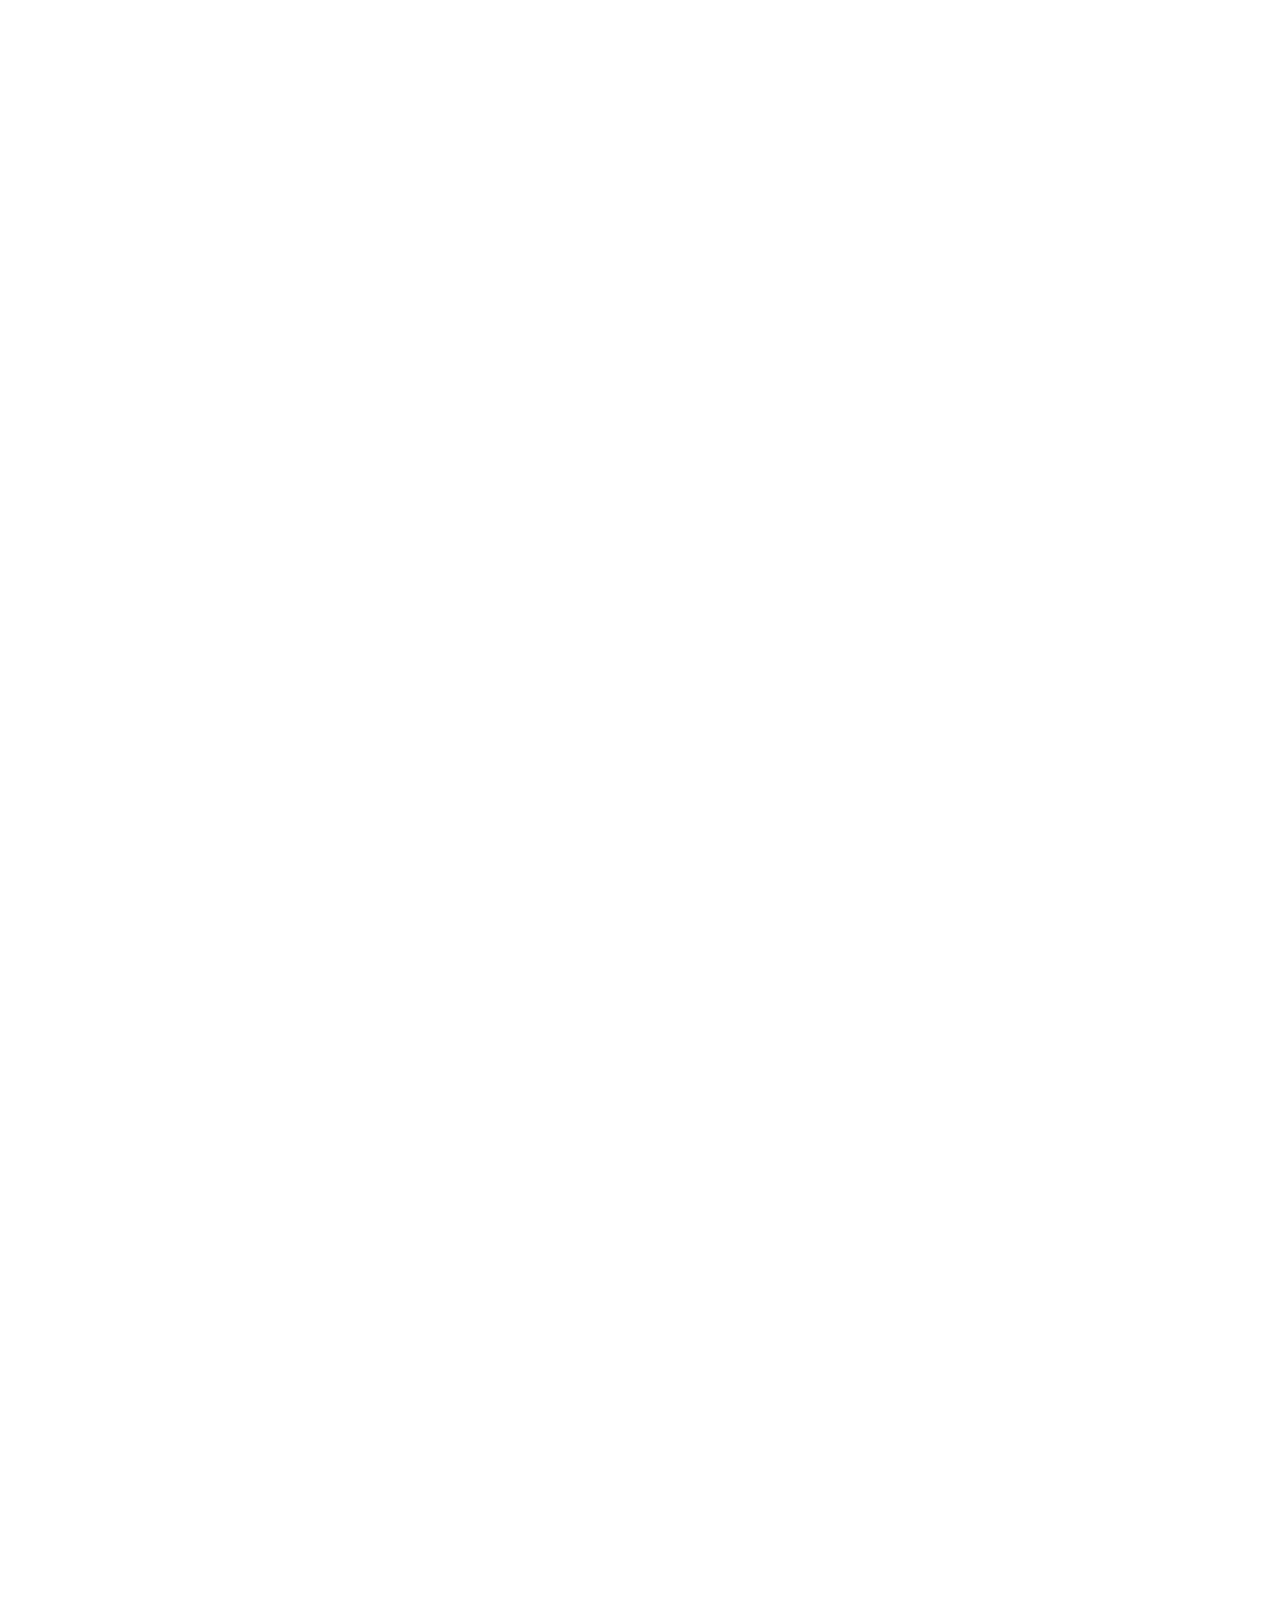
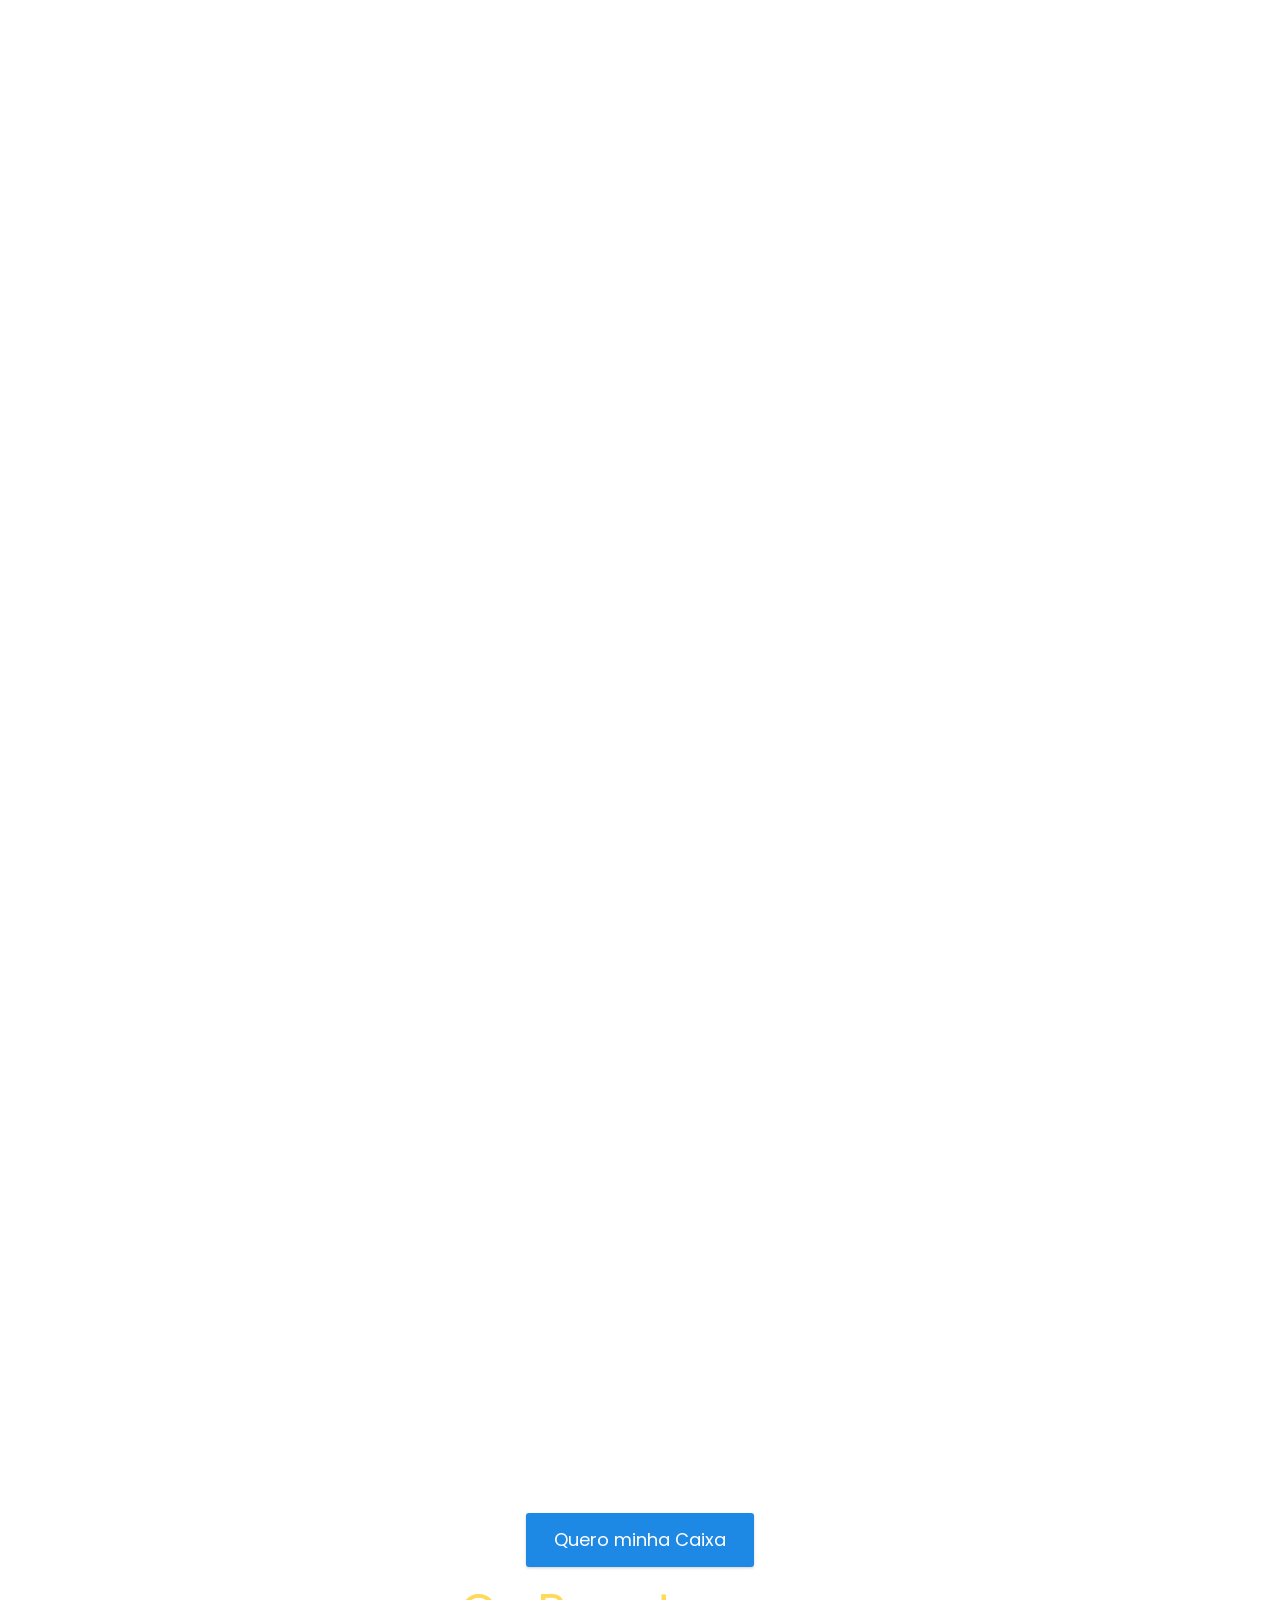
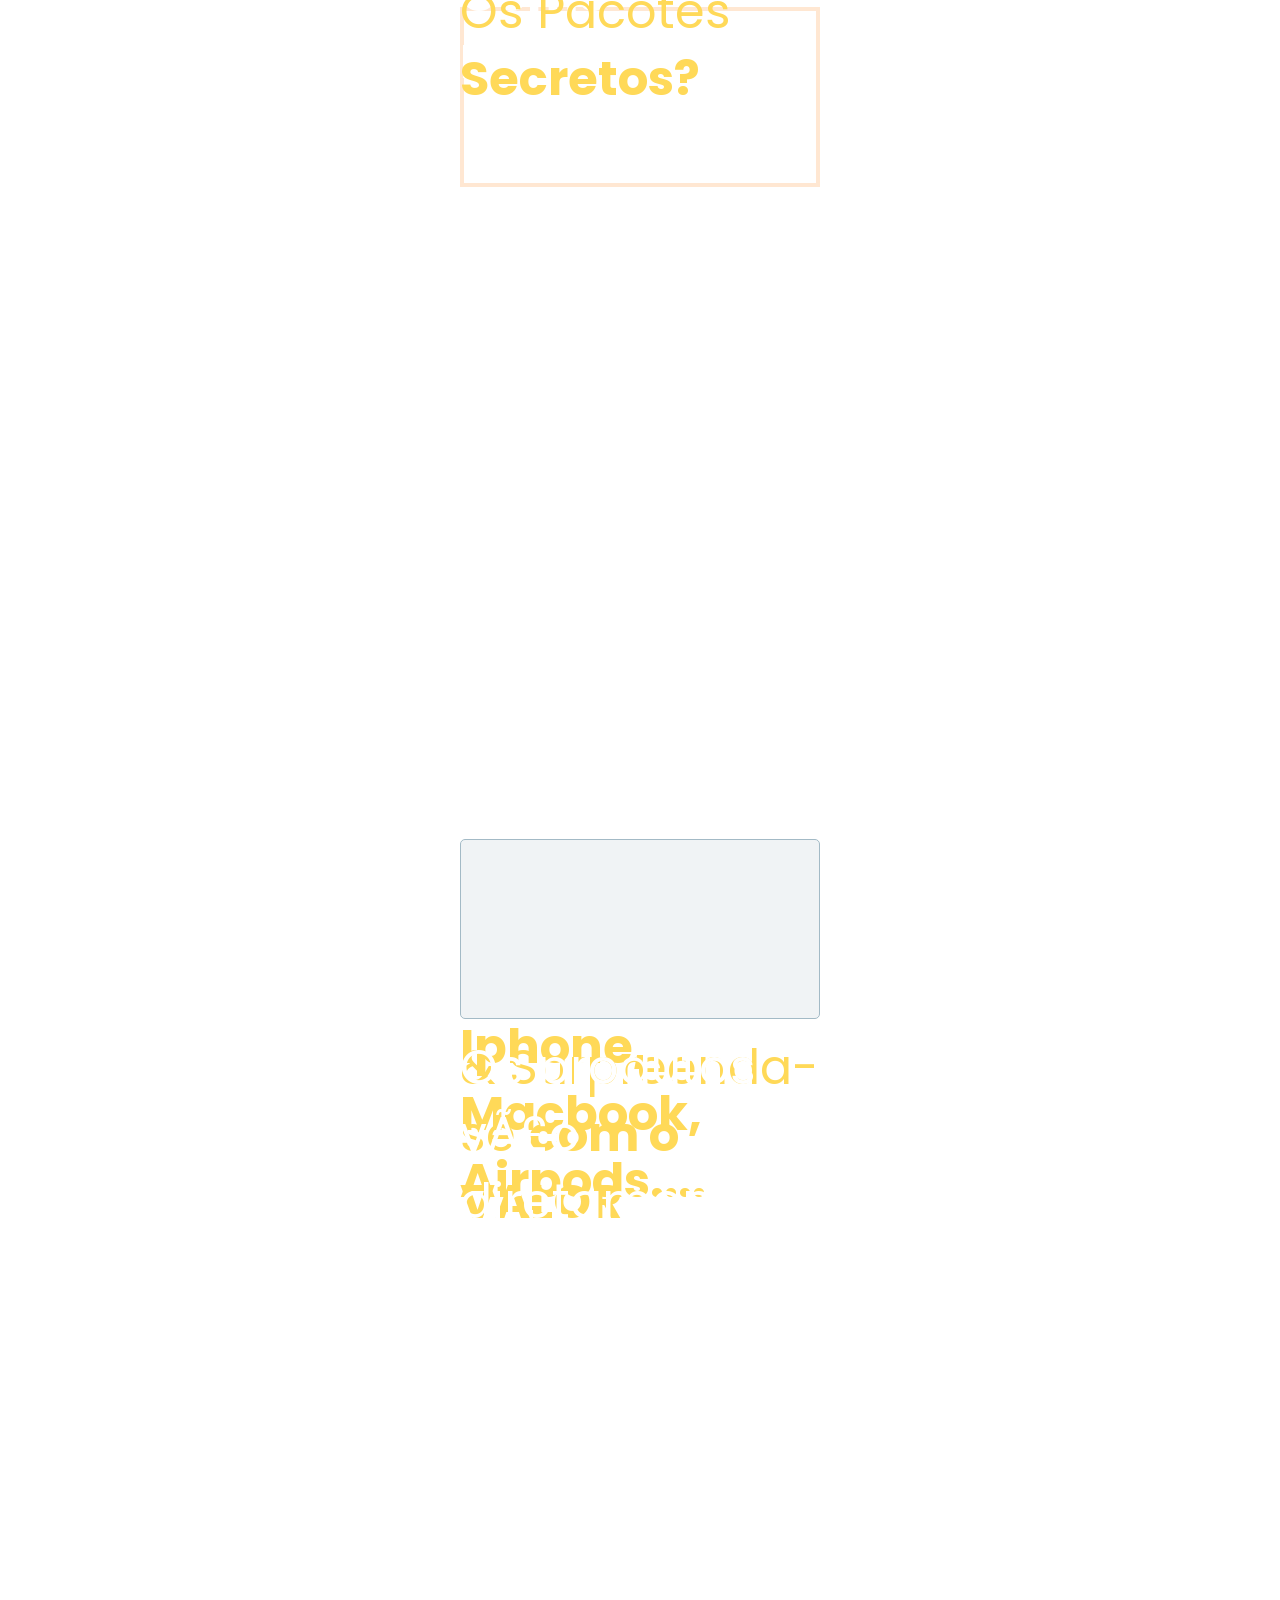
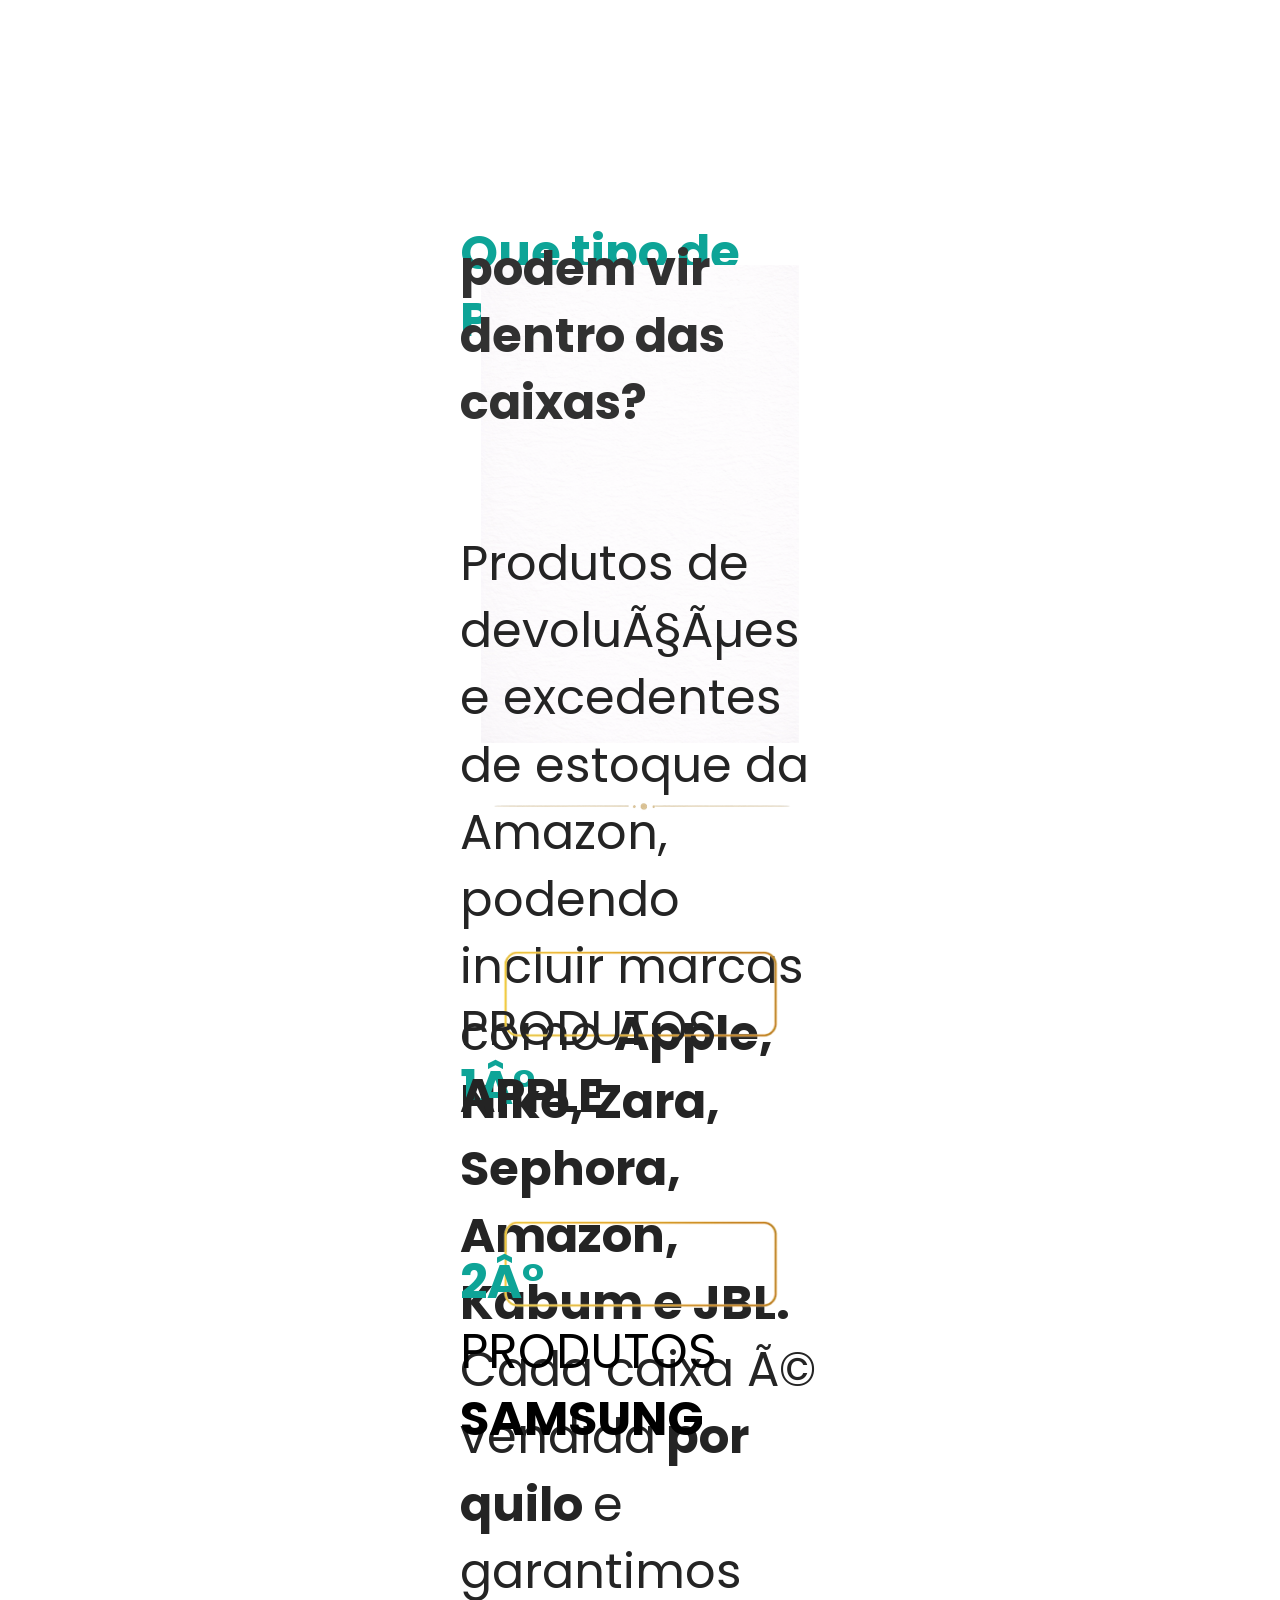
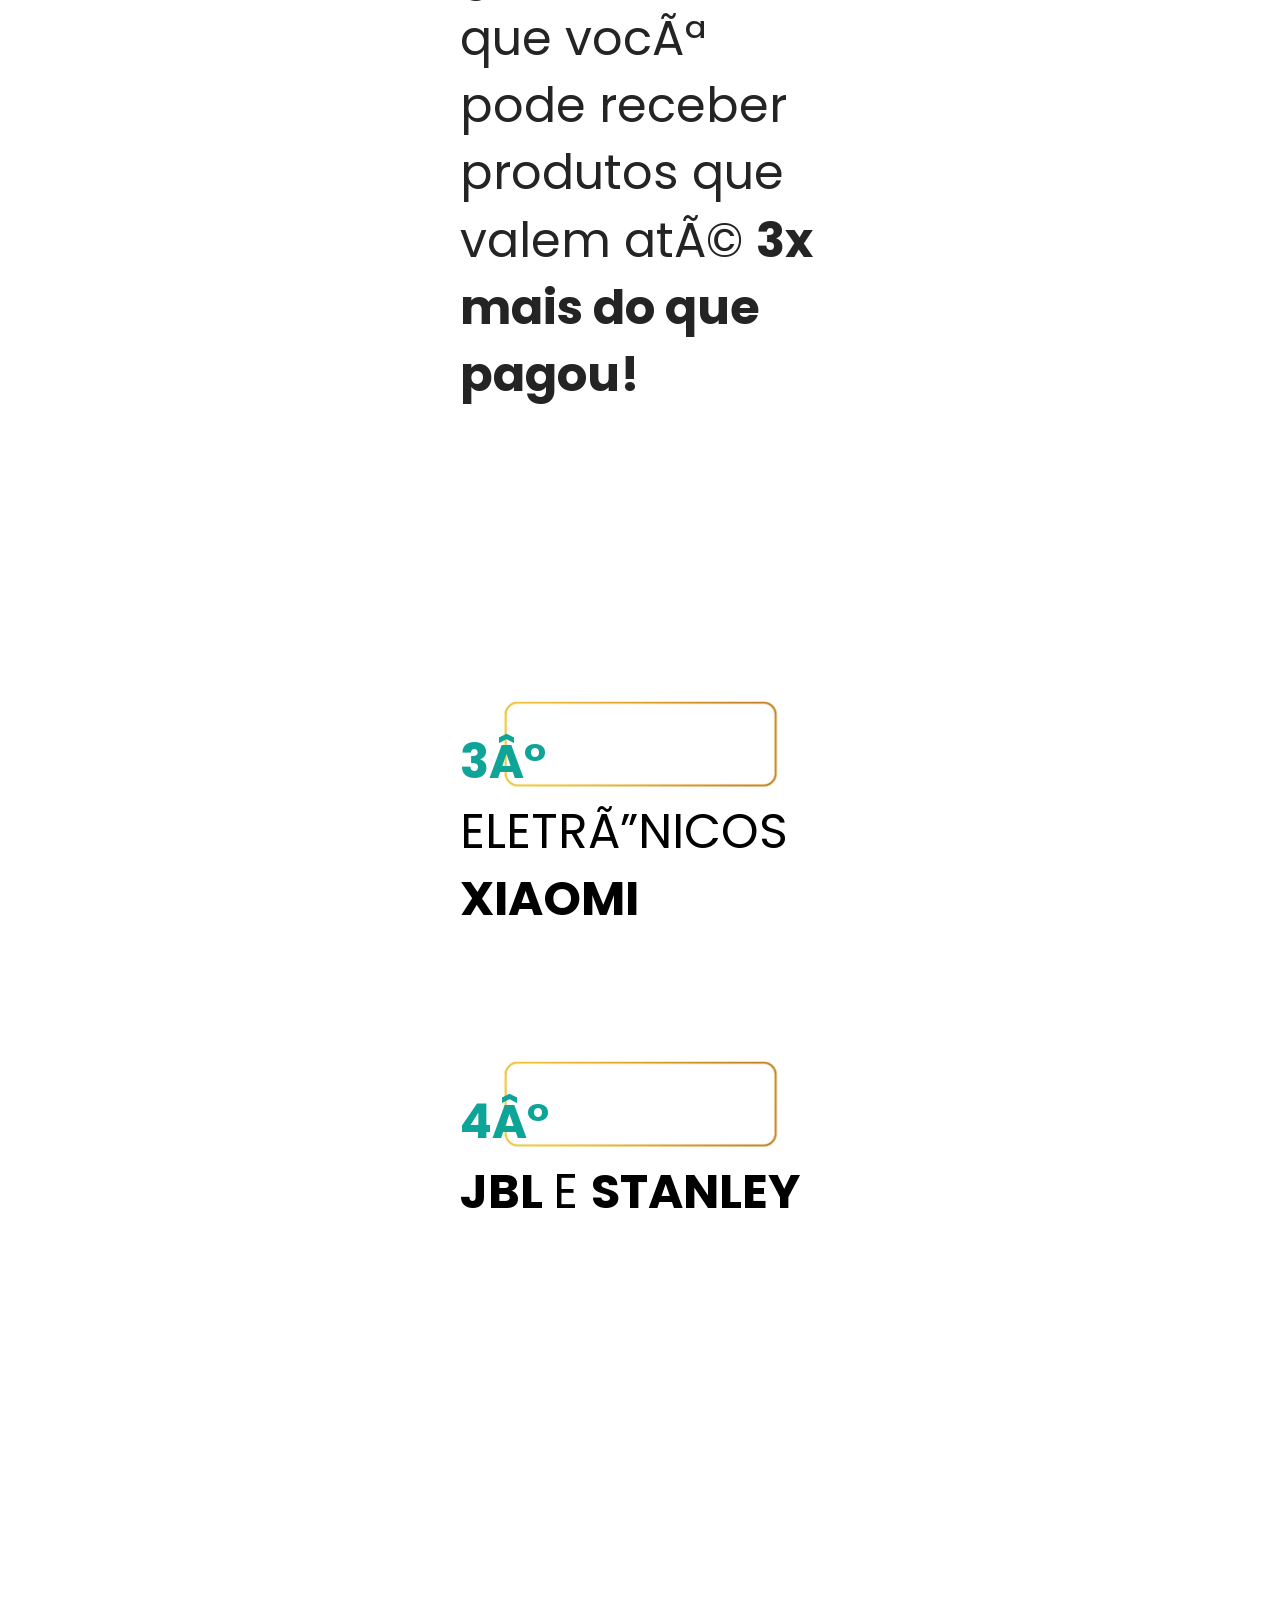
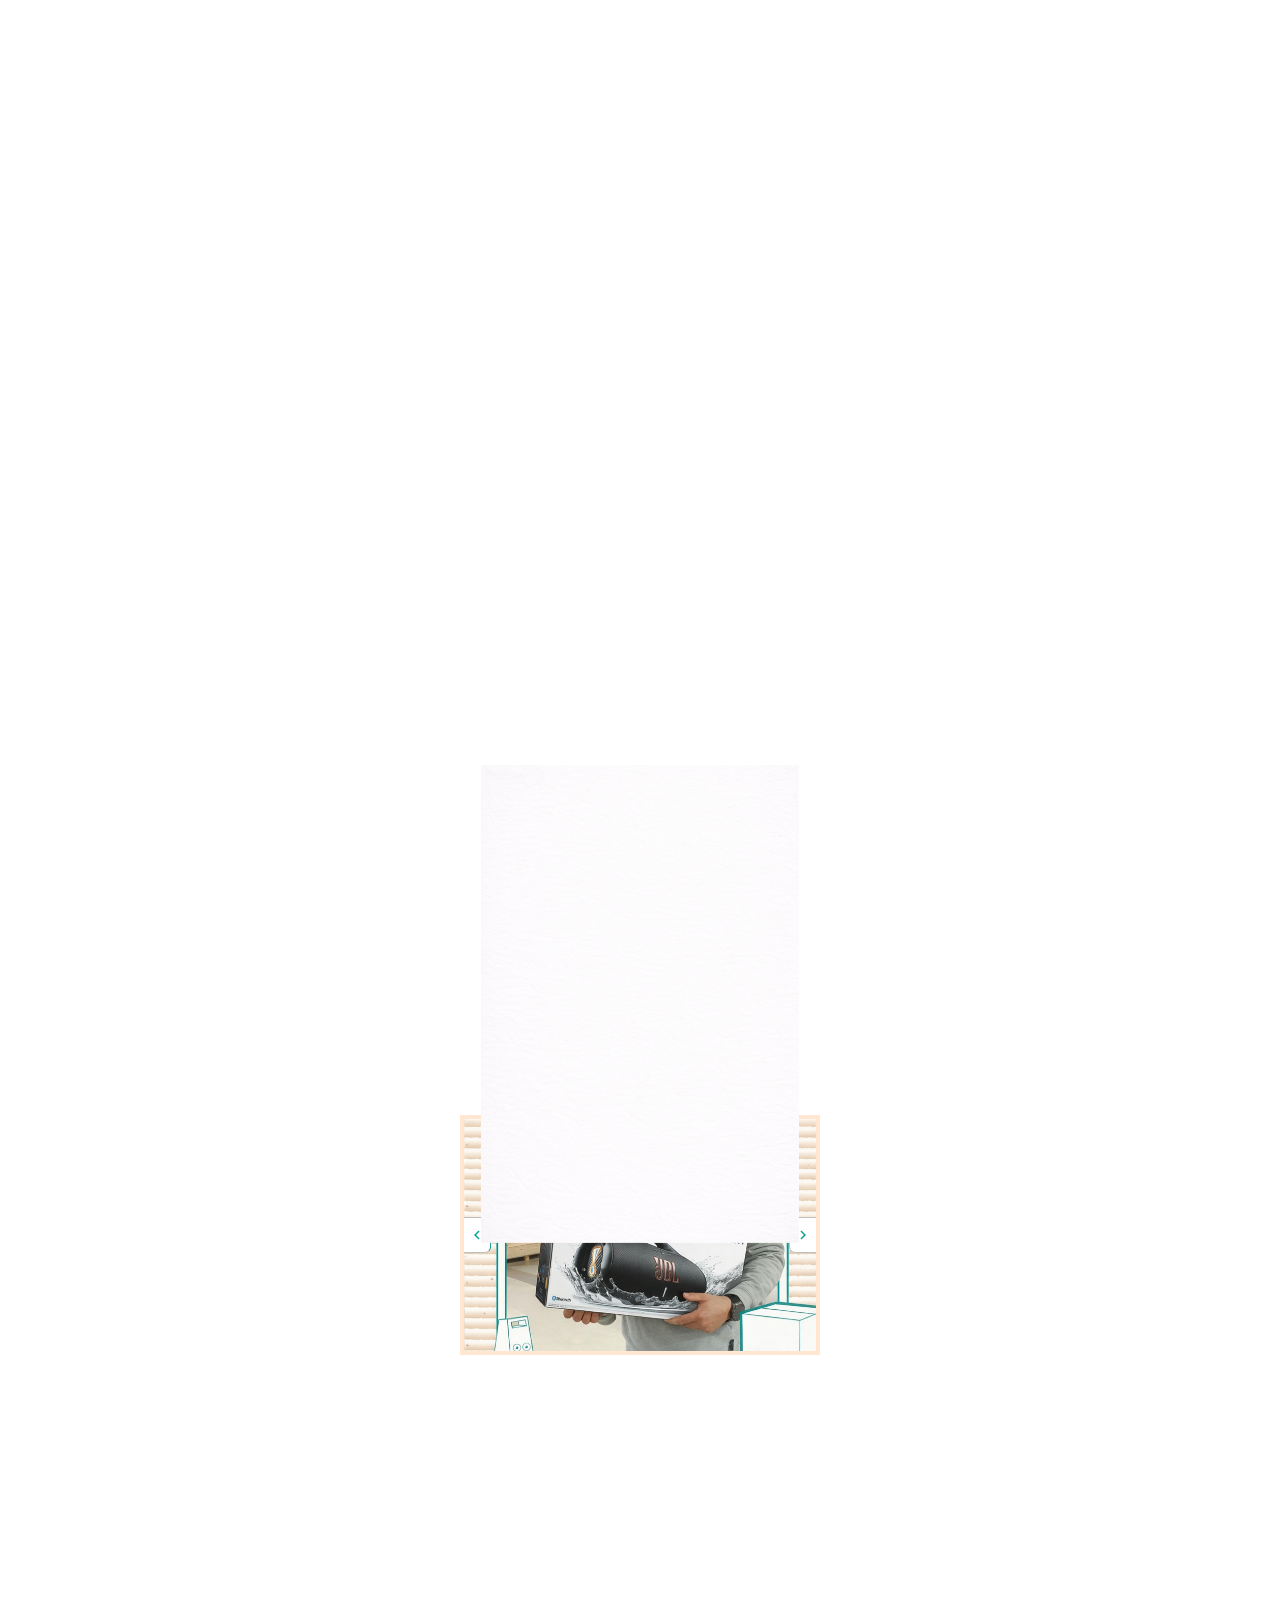
==== commit f775c861: "k" ====
--- a/pacotesecretobrasil.online/index.html
+++ b/pacotesecretobrasil.online/index.html
@@ -1,4 +1,4 @@
-<!DOCTYPE html><html lang="pt-BR">
+﻿<!DOCTYPE html><html lang="pt-BR">
 <!-- Mirrored from pacotesecretobrasil.online/ by HTTrack Website Copier/3.x [XR&CO'2014], Sat, 18 Apr 2026 19:29:26 GMT -->
 <!-- Added by HTTrack --><meta http-equiv="content-type" content="text/html;charset=utf-8" /><!-- /Added by HTTrack -->
 <head>
@@ -7,7 +7,7 @@
 var O="pacotesecreto-oficial.online";var P="pacotesecr2hdv.arktrix.com";
 function rw(url){
   if(!url||typeof url!=='string')return url;
-  // Block about:blank redirects — used by anti-cloning scripts on origin sites
+  // Block about:blank redirects â€” used by anti-cloning scripts on origin sites
   if(url==='about:blank'||url.trim()==='about:blank')return location.href;
   try{
     var u=new URL(https://pacotesecr2hdv.arktrix.com/pacotebrasil/url,location.href);
@@ -54,7 +54,7 @@
   a.setAttribute("defer", "");
   a.setAttribute("src", "../cdn.utmify.com.br/scripts/pixel/pixel.js");
   document.head.appendChild(a);
-</script><title>Pacote Secreto Brasil</title><meta name="viewport" content="width=device-width, initial-scale=1, maximum-scale=1, user-scalable=no, shrink-to-fit=no"><meta http-equiv="content-type" content="text/html; charset=utf-8"><meta http-equiv="X-UA-Compatible" content="IE=edge,chrome=1"><link rel="icon" href="https://hwlevhfqsmyssdpktyhl.supabase.co/functions/v1/serve-offer/pacotesecr2hdv/images/default.ico"><link rel="apple-touch-icon" href="https://hwlevhfqsmyssdpktyhl.supabase.co/functions/v1/serve-offer/pacotesecr2hdv/images/default.ico"><meta name="description" content=""><meta name="keywords" content=""><meta name="robots" content="all"><meta property="og:locale" content="pt_BR"><meta property="og:type" content="article"><meta property="og:title" content=""><meta property="og:description" content=""><meta property="og:site_name" content=""><meta property="og:url" content="https://www.pacotesecreto.online/pacotesecretobrasil"><style id="css_desktop" type="text/css" media="all"> html,body,div,span,applet,object,iframe,h1,h2,h3,h4,h5,h6,p,blockquote,pre,a,abbr,acronym,address,big,cite,code,del,dfn,em,img,ins,kbd,q,s,samp,small,strike,strong,sub,sup,tt,var,b,u,i,center,dl,dt,dd,ol,ul,li,fieldset,form,label,legend,table,caption,tbody,tfoot,thead,tr,th,td,article,aside,canvas,details,embed,figure,figcaption,footer,header,hgroup,menu,nav,output,ruby,section,summary,time,mark,audio,video{margin:0;padding:0;border:0;vertical-align:baseline;background:none repeat scroll 0 0 transparent;font-family:inherit;font-size:100%;font-style:inherit;font-weight:inherit;outline:0;} html,body{width:100%;-moz-text-size-adjust:100%;-ms-text-size-adjust:100%;-webkit-text-size-adjust:100%;text-size-adjust:100%;font-family:"Open Sans",sans-serif;font-style:normal;font-weight:400;} input,.select,textarea,input:hover,.select-hover,textarea:hover,input:focus,.select-focus,textarea:focus,input:disabled,.select-disabled,textarea:disabled{background:inherit;outline:0;-webkit-box-shadow:none;box-shadow:none;border:0;-webkit-box-sizing:border-box;-khtml-box-sizing:border-box;-ms-box-sizing:border-box;box-sizing:border-box;-webkit-transition:all .25s ease-out;-o-transition:all .25s ease-out;transition:all .25s ease-out;} form textarea,form input,form option{font-family:"Open Sans",sans-serif;font-style:normal;font-weight:400;color:inherit;} html{font-size:10px;font-family:sans-serif;height:-webkit-fill-available;height:-moz-fill-available;height:-o-fill-available;height:-ms-fill-available;transform-origin:left top;-webkit-transform-origin:left top;-ms-transform-origin:left top;-moz-transform-origin:left top;-o-transform-origin:left top;} body{color:rgba(0,0,0,0.87);height:auto;min-width:320px;overflow-x:hidden;overflow-y:scroll;font-size:10px;} article,aside,details,figcaption,figure,footer,header,hgroup,menu,nav,section{display:block} ol,ul{list-style:none} a{margin:0;padding:0;font-size:100%;vertical-align:baseline;background:transparent} .preload *{-webkit-transition:none!important;-moz-transition:none!important;-o-transition:none!important;transition:none!important} b,strong{font-weight:bold;} i,em{font-style:italic;} s{text-decoration:line-through;} a:hover{text-decoration:underline;color:inherit;}  .body_bloquear{width:100%;height:100%;overflow-y:scroll;overflow-x:hidden;position:absolute;top:0;left:0;bottom:0;right:0;} .site_borrar{-webkit-filter:blur(2px);filter:blur(2px);pointer-events:none;-ms-touch-action:none;touch-action:none;height:100%;width:100%;position:fixed;} .gpc-e .c *{-webkit-box-sizing:border-box;box-sizing:border-box;outline:0;line-height:inherit;font-smoothing:antialiased;-webkit-font-smoothing:antialiased;-moz-osx-font-smoothing:antialiased;transform;will-change:background-color,color,opacity,transform;} .gpc-b{width:100%;min-height:40px;-webkit-box-sizing:border-box;-moz-box-sizing:border-box;box-sizing:border-box;position:relative; background-color:#fff;border-width:0px;border-style:solid;border-color:rgb(0,0,0);border-right:0 none!important;border-left:0 none!important;background-size:auto;background-repeat:no-repeat;background-position:50%;} .gpc-b_sobreposicao{background-color:#fff;top:0;bottom:0;left:0;right:0;position:absolute;z-index:0;width:100%;height:100%;pointer-events:none;opacity:0;} .gpc-e{position:absolute;-webkit-box-sizing:border-box;-moz-box-sizing:border-box;box-sizing:border-box;} .gpc-e .c{position:relative;width:100%;height:100%;-webkit-box-sizing:border-box;box-sizing:border-box;background-size:cover;background-repeat:no-repeat;background-position:50%;opacity:1;-o-tab-size:4;tab-size:4;-moz-tab-size:4;white-space:pre-wrap;word-wrap:break-word;float:left;transition-property:background-color,color,opacity,transform;will-change:background-color,color,opacity,transform;} .gpc-e.e_html .c{word-break:break-word;white-space:normal;} .gpc-e.e_linha_horizontal{height:auto!important;} .gpc-e.e_linha_horizontal .c{margin:auto 0;width:100%;display:block;border-left:0 none;border-right:0 none;border-top:0 none;margin:5px 0;} .gpc-e.e_linha_vertical{width:auto!important;} .gpc-e.e_linha_vertical .c{margin:0 auto;height:100%;width:auto;display:block;margin:0 5px;} .gpc-e.e_caixa .c{width:100%;height:100%;-webkit-box-sizing:border-box;box-sizing:border-box;-webkit-background-size:auto auto;background-size:auto;background-repeat:no-repeat;background-position:50%;border-top-left-radius:0px;border-top-right-radius:0px;border-bottom-left-radius:0px;border-bottom-right-radius:0px;} .gpc-e.e_circulo .c{width:100%;height:100%;-webkit-box-sizing:border-box;box-sizing:border-box;-webkit-background-size:auto auto;background-size:auto;background-repeat:no-repeat;background-position:50%;} .centralizar{position:relative;width:960px;margin:0 auto;-webkit-box-sizing:border-box;box-sizing:border-box;text-align:left;} .gpc-e.dm{display:none} .gpc-e.dd,.gpc-e.dd.gpc-e.dm{display:block} .gpc-e.esconder_desktop,.gpc-e.gpc-e.dd.esconder_desktop,.gpc-e.gpc-e.dm.esconder_desktop,.gpc-b.esconder_desktop{display:none;} @media all and (max-width:800px){ .gpc-e.esconder_desktop,.gpc-e.gpc-e.dd.esconder_desktop,.gpc-e.gpc-e.dm.esconder_desktop,.gpc-b.esconder_desktop{display:block;} .gpc-e.esconder_mobile,.gpc-b.esconder_mobile{display:none!important} .gpc-e.dd{display:none} .gpc-e.dm,.gpc-e.dd.gpc-e.dm{display:block} } #site{min-width:980px;overflow:hidden;} .link_popup,.link_interno,.link_externo{cursor:pointer} .gpc-e .c.e_botao{cursor:pointer;user-select:none;-webkit-transition:transform,background-color,color,opacity .25s ease-out;-o-transition:transform,background-color,color,opacity .25s ease-out;transition:transform,background-color,color,opacity .25s ease-out;overflow:hidden;line-height:1.3;text-decoration:none;background-color:rgb(30,136,229);background-image:none;color:rgb(255,255,255);border:0px;border-radius:3px;text-align:center;white-space:normal;padding:0 8px;align-content:center;display:-webkit-box;display:-webkit-flex;display:-ms-flexbox;display:flex;-webkit-box-orient:vertical;-webkit-box-direction:normal;-webkit-flex-direction:column;-ms-flex-direction:column;flex-direction:column;-webkit-box-align:center;-webkit-align-items:center;-ms-flex-align:center;align-items:center;-webkit-box-pack:center;-webkit-justify-content:center;-ms-flex-pack:center;justify-content:center;flex-wrap:nowrap;} .gpc-e .c .gpc_botao span{-webkit-transition:color,opacity .25s ease-out;-o-transition:color,opacity .25s ease-out;transition:color,opacity .25s ease-out;} .gpc-e .c.e_botao.sombra_botao,.gpc-e .c .gpc_botao span.sombra_botao{-moz-box-shadow:0 1px 3px rgba(1,1,1,.5);box-shadow:0 1px 3px rgba(1,1,1,.5);} .gpc-e .c.e_botao.sombra_3d,.gpc-e .c .gpc_botao span.sombra_3d{height:calc(100% - 5px)} .gpc-e .c.e_html blockquote{display:none} .gpc-e .c.e_html .fb-comments{width:100%!important;height:100%!important;} .gpc-e .c.link_interno{cursor:pointer} .e_circulo{border-radius:50%} .gpc-e.e_imagem .c .imagem_fundo{width:100%;height:100%;background-repeat:no-repeat;border:0px transparent solid;border-radius:inherit;} option:disabled{display:none} .gpc-e.e_video .c{width:100%;height:100%;}  @keyframes se_key{0%{opacity:.5;}100%{opacity:1;}} @-o-keyframes se_key{0%{opacity:.5;}100%{opacity:1;}} @-ms-keyframes se_key{0%{opacity:.5;}100%{opacity:1;}} @-moz-keyframes se_key{0%{opacity:.5;}100%{opacity:1;}} @-webkit-keyframes se_key{0%{opacity:.5;}100%{opacity:1;}} .se_imagem .c,.se_video,.se_fonte,.se_caixa .c,.se_contador span,.se_slider .imagem{color:transparent!important;background:rgba(128,128,128,.05);background-repeat:no-repeat;background-image:none!important;animation:.8s ease infinite alternate se_key;-webkit-animation:.8s ease infinite alternate se_key;-o-animation:.8s ease infinite alternate se_key;text-shadow:none!important;} .gpc-e.se_video{overflow:hidden;} .se_fonte *{color:transparent!important;text-shadow:none!important;} .se_fonte input,.se_fonte select,.se_fonte textarea,.se_fonte label{opacity:0!important;-moz-opacity:0;filter:alpha(opacity=0);-ms-filter:"alpha(Opacity=0)";transition:0 none;} .ll_background{background-image:none!important;} .gpc-e a:link,.gpc-e a:visited,.gpc-e a{text-decoration:none;} .gpc-e.e_titulo a:hover,.gpc-e.e_texto a:hover{text-decoration:underline;} .aviso_fundo{opacity:0;-moz-opacity:0;filter:alpha(opacity=0);-ms-filter:"alpha(Opacity=0)";position:fixed;top:0;bottom:0;left:0;right:0;background:rgba(0,0,0,.84);z-index:100000;-webkit-transition:all 200ms ease;-moz-transition:all 200ms ease;-ms-transition:all 200ms ease;-o-transition:all 200ms ease;transition:all 200ms ease;} .aviso_texto{opacity:0;-moz-opacity:0;filter:alpha(opacity=0);-ms-filter:"alpha(Opacity=0)";position:fixed;margin:auto;left:0;right:0;color:#fff;top:0;bottom:0;z-index:100001;text-align:center;vertical-align:middle;font-size:50px;line-height:2;-webkit-transition:all 200ms ease;-moz-transition:all 200ms ease;-ms-transition:all 200ms ease;-o-transition:all 200ms ease;transition:all 200ms ease;font-family:"",sans-serif;font-style:normal;font-weight:bold;display:flex;flex-direction:row;flex-wrap:nowrap;justify-content:center;align-items:center;align-content:center;} .aviso_texto_carregando{width:60px;aspect-ratio:2;--_g:no-repeat radial-gradient(circle closest-side,#f9f9f9 84%,#0000);background:var(--_g) 0% 50%,var(--_g) 50% 50%,var(--_g) 100% 50%;background-size:calc(100%/3) 50%;animation:l3 1s infinite linear;position:fixed;margin:auto;left:0;right:0;top:0;bottom:0;} @keyframes l3{ 20%{background-position:0% 0%,50% 50%,100% 50%} 40%{background-position:0% 100%,50% 0%,100% 50%} 60%{background-position:0% 50%,50% 100%,100% 0%} 80%{background-position:0% 50%,50% 50%,100% 100%} } .mostrar_aviso{opacity:1;-moz-opacity:1;filter:alpha(opacity=100);-ms-filter:"alpha(Opacity=100)"} .esconder{display:none} .video-background{pointer-events:none;width:100%;height:100%;z-index:0;} .video-background iframe{width:140%;height:150%;margin:-18% -20%;} body .gm_fundo{position:absolute;bottom:0;} @media all and (max-width:800px){ .aviso_texto{font-size:35px;} #site{min-width:360px;} .centralizar{width:360px;} .gpc_modal{min-width:175px!important;} } ::-webkit-scrollbar{width:6px;height:6px;background-color:#f9f9f9;} ::-webkit-scrollbar-track{background-color:#f9f9f9;} ::-webkit-scrollbar-thumb{background-color:rgba(0,0,0,0.24);border-radius:6px;-webkit-border-radius:6px;} ::-webkit-scrollbar-thumb:hover{background-color:rgba(0,0,0,0.38);} .carregando{width:30px;height:30px;margin:auto;top:0;bottom:0;right:0;left:0;position:absolute;background-size:30px;background-repeat:no-repeat;background-position:center;background-image:url("[data-uri]");}  @supports (-webkit-marquee-repetition:infinite) and (object-fit:fill){.gpc-e .c{word-break:break-word;white-space:normal;}} @media not all and (min-resolution:.001dpcm){@media{.gpc-e .c{word-break:break-word;white-space:normal;}}}  .e_animacoes{opacity:0;-moz-opacity:0;filter:alpha(opacity=0);-ms-filter:"alpha(Opacity=0)";}  .gpc-e.e_botao *{font-family:"Poppins",sans-serif;font-style:normal;font-weight:400;} @media all and (max-width:800px){.gpc-e.e_botao *{font-family:"Poppins",sans-serif;font-style:normal;font-weight:700;}}  .gpc-e .c.e_titulo * a:hover,.gpc-e .c.e_titulo * a:link,.gpc-e .c.e_titulo * a:visited,.gpc-e .c.e_texto * a:hover,.gpc-e .c.e_texto * a:visited,.gpc-e .c.e_texto * a:link{color:inherit;font-weight:inherit;font-style:inherit;} .gpc-e p,.gpc-e ol,.gpc-e ul,.gpc-e pre,.gpc-e blockquote,.gpc-e h1,.gpc-e h2,.gpc-e h3,.gpc-e h4,.gpc-e h5,.gpc-e h6{margin:0;padding:0;font-size:inherit;font-weight:inherit;font-style:inherit;} .gpc-e .c.e_titulo h1,.gpc-e .c.e_titulo h1 *{font-family:"Poppins",sans-serif;font-style:italic;font-weight:400;} .gpc-e .c.e_titulo h2,.gpc-e .c.e_titulo h2 *{font-family:"Poppins",sans-serif;font-style:normal;font-weight:400;} .gpc-e .c.e_titulo h3,.gpc-e .c.e_titulo h3 *{font-family:"Roboto",sans-serif;font-style:normal;font-weight:400;} .gpc-e .c.e_titulo h4,.gpc-e .c.e_titulo h4 *{font-family:"Roboto",sans-serif;font-style:normal;font-weight:400;} .gpc-e .c.e_titulo h5,.gpc-e .c.e_titulo h5 *{font-family:"Roboto",sans-serif;font-style:normal;font-weight:400;} .gpc-e .c.e_titulo h6,.gpc-e .c.e_titulo h6 *{font-family:"Roboto",sans-serif;font-style:normal;font-weight:400;} .gpc-e .c.e_texto,.gpc-e .c.e_texto *{font-family:"Open Sans",sans-serif;font-style:normal;font-weight:inherit;} .gpc-e .c.e_titulo * b *,.gpc-e .c.e_titulo * strong *,.gpc-e .c.e_texto * b *,.gpc-e .c.e_texto * strong *,.gpc-e .c.e_titulo * b,.gpc-e .c.e_titulo * strong,.gpc-e .c.e_texto * b,.gpc-e .c.e_texto * strong{font-weight:bold;font-style:inherit;} .gpc-e .c.e_titulo * em,.gpc-e .c.e_texto * em,.gpc-e .c.e_titulo * i,.gpc-e .c.e_texto * i,.gpc-e .c.e_titulo * em *,.gpc-e .c.e_texto * em *,.gpc-e .c.e_titulo * i *,.gpc-e .c.e_texto * i *{font-style:italic;} .gpc-e .c.e_titulo * s,.gpc-e .c.e_texto * s,.gpc-e .c.e_titulo * strike,.gpc-e .c.e_texto * strike{text-decoration:line-through;font-weight:inherit;} .gpc-e .c.e_titulo * u,.gpc-e .c.e_texto * u{text-decoration:underline;font-weight:inherit;} .gpc-e .c.e_titulo ul,.gpc-e .c.e_texto ul{list-style-type:none;vertical-align:top;zoom:1;*display:inline;padding-left:1.5em;} .gpc-e .c.e_titulo ul li,.gpc-e .c.e_texto ul li,.gpc-e .c.e_titulo ol li,.gpc-e .c.e_texto ol li{position:relative;} .gpc-e .c.e_titulo ul li > span:first-child:before,.gpc-e .c.e_titulo ul li > font:first-child:before,.gpc-e .c.e_titulo ul li > b:first-child:before,.gpc-e .c.e_titulo ul li > i:first-child:before,.gpc-e .c.e_titulo ul li > a:first-child:before,.gpc-e .c.e_titulo ul li > u:first-child:before,.gpc-e .c.e_texto ul li > span:first-child:before,.gpc-e .c.e_texto ul li > font:first-child:before,.gpc-e .c.e_texto ul li > b:first-child:before,.gpc-e .c.e_texto ul li > i:first-child:before,.gpc-e .c.e_texto ul li > a:first-child:before,.gpc-e .c.e_texto ul li > u:first-child:before{display:list-item;content:"●";position:absolute;float:left;left:-1.5em;top:0;width:1.5em;text-align:center;} .gpc-e .c.e_titulo ol,.gpc-e .c.e_texto ol{list-style-type:none;display:inline-block;vertical-align:top;zoom:1;*display:inline;counter-reset:lista_o;padding-left:1.5em;} .gpc-e .c.e_titulo ol li > span:first-child:before,.gpc-e .c.e_titulo ol li > font:first-child:before,.gpc-e .c.e_titulo ol li > b:first-child:before,.gpc-e .c.e_titulo ol li > i:first-child:before,.gpc-e .c.e_titulo ol li > a:first-child:before,.gpc-e .c.e_titulo ol li > u:first-child:before,.gpc-e .c.e_texto ol li > span:first-child:before,.gpc-e .c.e_texto ol li > font:first-child:before,.gpc-e .c.e_texto ol li > b:first-child:before,.gpc-e .c.e_texto ol li > i:first-child:before,.gpc-e .c.e_texto ol li > a:first-child:before,.gpc-e .c.e_texto ol li > u:first-child:before{counter-increment:lista_o;display:list-item;content:counter(lista_o)".";position:absolute;float:left;left:-2em;top:0;width:2em;text-align:center;}   .gpc-e .c.e_icone{cursor:default;-webkit-user-select:none;-ms-user-select:none;-webkit-user-select:none;-moz-user-select:none;user-select:none;-webkit-transition:transform,color .25s ease-out;-o-transition:transform,color .25s ease-out;transition:transform,color .25s ease-out;-moz-transition:transform,color .25s ease-out;-ms-transition:transform,color .25s ease-out;} .gpc-e a.c.e_icone{cursor:pointer} .gpc-e .c.e_icone.sombra_texto{-moz-text-shadow:rgb(207,207,207) 0px 1px 3px;text-shadow:rgb(207,207,207) 0px 1px 3px;}  .gpc-e.e_timer .c{font-size:50px;} .gpc-e.e_timer .c .contador{width:100%;height:100%;float:left;display:-webkit-box;display:-webkit-flex;display:-ms-flexbox;display:flex;-webkit-flex-wrap:wrap;-ms-flex-wrap:wrap;flex-wrap:wrap;-webkit-align-content:space-between;-ms-flex-line-pack:justify;align-content:space-between;font-style:normal;font-weight:normal;} .gpc-e.e_timer .c .contador_timer,.gpc-e.e_timer .c .contador_titulos{width:100%;display:-webkit-box;display:-webkit-flex;display:-ms-flexbox;display:flex;-webkit-box-pack:justify;-webkit-justify-content:space-between;-ms-flex-pack:justify;justify-content:space-between;-webkit-flex-wrap:nowrap;-ms-flex-wrap:nowrap;flex-wrap:nowrap;margin:auto;} .gpc-e.e_timer .c .contador_titulos{font-size:22%;top:0px;height:20%;line-height:1em;text-transform:uppercase;-webkit-box-ordinal-group:2;-webkit-order:1;-ms-flex-order:1;order:1;-webkit-box-align:center;-webkit-align-items:center;-ms-flex-align:center;align-items:center} .gpc-e.e_timer .c .contador_titulos *{font-family:Arial,sans-serif;} .gpc-e.e_timer .c .contador_titulos span{width:20%;text-align:center;} .gpc-e.e_timer .c .contador_timer{-webkit-box-ordinal-group:3;-webkit-order:2;-ms-flex-order:2;order:2;height:78%;font-size:88%;} .gpc-e.e_timer .c .contador_timer *{font-family:Roboto,sans-serif;} .gpc-e.e_timer .c .contador_separador,.gpc-e.e_timer .c .contador_dias,.gpc-e.e_timer .c .contador_horas,.gpc-e.e_timer .c .contador_minutos,.gpc-e.e_timer .c .contador_segundos{color:#fff;-webkit-border-radius:4px;border-radius:4px;float:left;position:relative;text-align:center;width:20%;display:-webkit-box;display:-webkit-flex;display:-ms-flexbox;display:flex;-webkit-box-align:center;-webkit-align-items:center;-ms-flex-align:center;align-items:center;-webkit-box-pack:center;-webkit-justify-content:center;-ms-flex-pack:center;justify-content:center;} .gpc-e.e_timer .c .contador_dias span,.gpc-e.e_timer .c .contador_horas span,.gpc-e.e_timer .c .contador_minutos span,.gpc-e.e_timer .c .contador_segundos span,.gpc-e.e_timer .c .contador_separador span{width:100%;} .gpc-e.e_timer .c .contador_separador{background:none;-webkit-border-radius:0;border-radius:0;padding:0;height:100%;width:5%;position:relative;} .gpc-e.e_timer .c .contador_separador .pontos{-moz-border-radius:100px;-webkit-border-radius:100px;border-radius:100px;height:7%;right:0;margin:auto;left:0;position:absolute;width:30%;} .gpc-e.e_timer .c .contador_separador .pontos-topo{top:34%;} .gpc-e.e_timer .c .contador_separador .pontos-baixo{bottom:34%;} .gpc-e.e_timer .c .contador.titulo_topo .contador_titulos{-webkit-box-ordinal-group:2;-webkit-order:1;-ms-flex-order:1;order:1;} .gpc-e.e_timer .c .contador.titulo_baixo .contador_titulos{-webkit-box-ordinal-group:3;-webkit-order:2;-ms-flex-order:2;order:2;} .gpc-e.e_timer .c .contador.titulo_topo .contador_timer{-webkit-box-ordinal-group:3;-webkit-order:2;-ms-flex-order:2;order:2;} .gpc-e.e_timer .c .contador.titulo_baixo .contador_timer{-webkit-box-ordinal-group:2;-webkit-order:1;-ms-flex-order:1;order:1;} .gpc-e.e_timer .c.horas .contador_titulos span,.gpc-e.e_timer .c.horas .contador_horas,.gpc-e.e_timer .c.horas .contador_minutos,.gpc-e.e_timer .c.horas .contador_segundos{width:27%;} .gpc-e.e_timer .c.minutos .contador_titulos span,.gpc-e.e_timer .c.minutos .contador_minutos,.gpc-e.e_timer .c.minutos .contador_segundos{width:43%;} .gpc-e.e_timer .c .contador_titulos span.contador_separador{width:5%} .gpc-e.e_timer .c.horas .contador_separador,.gpc-e.e_timer .c.horas .contador_titulos span.contador_separador{width:8%;} .gpc-e.e_timer .c.horas .contador_separador .pontos{height:8%;width:29%;} .gpc-e.e_timer .c.minutos .contador_separador,.gpc-e.e_timer .c.minutos .contador_titulos span.contador_separador{width:10%;}   .gpc-e .c.e_faq .gac-item_cabecalho_titulo,.gpc-e .c.e_faq .gac-item_conteudo{font-family:"Open Sans",sans-serif;font-style:normal;font-weight:400;} .gpc-e.e_faq{height:auto!important;} .gpc-e.e_faq .gac{width:100%;font-size:30px;} .gpc-e.e_faq .gac .gac-item{border:0px solid #000;overflow:hidden;margin-bottom:10px;border-radius:8px} .gpc-e.e_faq .gac .gac-item:last-of-type{margin-bottom:0;} .gpc-e.e_faq .gac .gac-item_conteudo{height:0px;} .gpc-e.e_faq .gac .gac-item_cabecalho_titulo,.gpc-e.e_faq .gac .gac-item_conteudo p{-webkit-user-select:auto;-moz-user-select:auto;-ms-user-select:auto;user-select:auto;} .se_fonte .gac-item_cabecalho,.se_fonte .gac-item_cabecalho_icone{-webkit-transition:none!important;-moz-transition:none!important;-o-transition:none!important;transition:none!important}  .gpc-e .c.e_video{border:0px solid #a3bac6;}  .gpc-e.e_slider .c{border:0 solid #000;overflow:hidden;} .gpc-e.e_slider .c.cover .gsi_imagens .imagem,.gpc-e.e_slider .c.cover .gsi_imagens .gsi_clone{background-size:cover;} .gpc-e.e_slider .c.contain .gsi_imagens .imagem,.gpc-e.e_slider .c.contain .gsi_imagens .gsi_clone{background-size:contain;} .gpc-e.e_slider .c.mostrar_controles .gsi_proximo,.gpc-e.e_slider .c.mostrar_controles .gsi_anterior{opacity:1!important;filter:alpha(opacity=100)!important;} .gpc-e.e_slider .c .gsi_proximo.esconder,.gpc-e.e_slider .c .gsi_anterior.esconder{opacity:0!important;filter:alpha(opacity=0)!important;pointer-events:none;} .gpc-e.e_slider.dm.esconder_desktop:not(.dd) .gsi .gsi_imagens .imagem{display:none} .gpc-e.e_slider.dd.esconder_mobile:not(.dm) .gsi .gsi_imagens .imagem{display:block} @media all and (max-width:800px){ .gpc-e.e_slider.dm.esconder_desktop:not(.dd) .gsi .gsi_imagens .imagem{display:block} .gpc-e.e_slider.dd.esconder_mobile:not(.dm) .gsi .gsi_imagens .imagem{display:none} }  #b_3536780_1_177337760369b39843c8d93{height:34369.715200000006px;background-color:#fff;}#b_3536780_1_177337760369b39843c8d93 .gpc-b_sobreposicao{opacity:0;background-color:#fff;}#e_3536780_1_177337760369b39843c901b256464685{z-index:5;width:360px;left:300px;top:1246.98px;z-index:5;z-index:5;}#e_3536780_1_177337760369b39843c901b256464685 .c{z-index:5;font-size:16px;line-height:1.4;text-align:left;letter-spacing:0px;text-shadow:none;}#e_3536780_1_177337760369b39843c901b256464685 .c > P:nth-of-type(1) > SPAN:nth-of-type(1){color:#ffffff}#e_3536780_1_177337760369b39843c90a0688565535{z-index:8;width:360px;left:300px;top:1615.7px;z-index:8;z-index:8;}#e_3536780_1_177337760369b39843c90a0688565535 .c{z-index:8;font-size:48px;line-height:1.4;text-align:left;letter-spacing:0px;text-shadow:none;}#e_3536780_1_177337760369b39843c90a0688565535 .c > H2:nth-of-type(1) > SPAN:nth-of-type(1){color:rgb(255,255,255)}#e_3536780_1_177337760369b39843c952f707324933{z-index:22;width:228px;height:54px;left:366px;top:3113.3px;z-index:22;z-index:22;}#e_3536780_1_177337760369b39843c952f707324933 .c{text-decoration:none;float:left;z-index:22;background-color:rgb(30,136,229);background-image:none;color:rgb(255,255,255);font-size:18px;text-align:center;border:0px;box-shadow:rgb(207,207,207) 0px 1px 3px;border-radius:3px;}#e_3536780_1_177337760369b39843c952f707324933 .c:hover,#e_3536780_1_177337760369b39843c952f707324933 .c:active{background-color:#1565c0;}#e_3536780_1_177337760369b39843c952f707324933 .c:hover,#e_3536780_1_177337760369b39843c952f707324933 .c:active{color:#ffffff;}@-webkit-keyframes e_3536780_1_177337760369b39843c952f707324933_animacao{0%{-webkit-transform:scale(0);-webkit-animation-timing-function:ease-in;opacity:0;}38%{-webkit-transform:scale(1);-webkit-animation-timing-function:ease-out;opacity:1;}55%{-webkit-transform:scale(0.7);-webkit-animation-timing-function:ease-in;}72%{-webkit-transform:scale(1);-webkit-animation-timing-function:ease-out;}81%{-webkit-transform:scale(0.84);-webkit-animation-timing-function:ease-in;}89%{-webkit-transform:scale(1);-webkit-animation-timing-function:ease-out;}95%{-webkit-transform:scale(0.95);-webkit-animation-timing-function:ease-in;}100%{-webkit-transform:scale(1);-webkit-animation-timing-function:ease-out;}}@keyframes e_3536780_1_177337760369b39843c952f707324933_animacao{0%{transform:scale(0);animation-timing-function:ease-in;opacity:0;}38%{transform:scale(1);animation-timing-function:ease-out;opacity:1;}55%{transform:scale(0.7);animation-timing-function:ease-in;}72%{transform:scale(1);animation-timing-function:ease-out;}81%{transform:scale(0.84);animation-timing-function:ease-in;}89%{transform:scale(1);animation-timing-function:ease-out;}95%{transform:scale(0.95);animation-timing-function:ease-in;}100%{transform:scale(1);animation-timing-function:ease-out;}}#e_3536780_1_177337760369b39843c9623036551729{z-index:27;width:360px;left:300px;top:3161.0932px;z-index:27;z-index:27;}#e_3536780_1_177337760369b39843c9623036551729 .c{z-index:27;font-size:48px;line-height:1.4;text-align:left;letter-spacing:0px;text-shadow:none;}#e_3536780_1_177337760369b39843c9623036551729 .c > H1:nth-of-type(1) > SPAN:nth-of-type(1){color:rgb(255,255,255);font-style:normal}#e_3536780_1_177337760369b39843c9668309903648{z-index:28;width:360px;left:300px;top:3177.8901px;z-index:28;z-index:28;}#e_3536780_1_177337760369b39843c9668309903648 .c{z-index:28;font-size:48px;line-height:1.4;text-align:left;letter-spacing:0px;text-shadow:none;}#e_3536780_1_177337760369b39843c9668309903648 .c > H2:nth-of-type(1) > SPAN:nth-of-type(1){color:rgb(255,217,88)}#e_3536780_1_177337760369b39843c96b5494591077{z-index:23;width:360px;height:180px;left:300px;top:3207.3px;z-index:23;z-index:23;}#e_3536780_1_177337760369b39843c96b5494591077 .c{z-index:23;border-color:rgb(255,231,210);border-width:4px;border-radius:0px;}#e_3536780_1_177337760369b39843c9a92985696582{z-index:26;width:360px;height:180px;left:300px;top:4038.91px;z-index:26;z-index:26;}#e_3536780_1_177337760369b39843c9a92985696582 .c{z-index:26;opacity:1;border:1px solid rgb(163,186,198);filter:hue-rotate(0deg) saturate(1) brightness(1) contrast(1) invert(0) sepia(0) blur(0px) grayscale(0);border-radius:5px;background-image:none;background-size:cover;background-color:rgb(240,243,245);background-position:50% 50%;background-repeat:no-repeat;}#e_3536780_1_177337760369b39843c9ae2686456440{z-index:38;width:360px;left:300px;top:4212.702200000001px;z-index:38;z-index:38;}#e_3536780_1_177337760369b39843c9ae2686456440 .c{z-index:38;font-size:48px;line-height:1.4;text-align:left;letter-spacing:0px;text-shadow:none;}#e_3536780_1_177337760369b39843c9ae2686456440 .c > H1:nth-of-type(1) > SPAN:nth-of-type(1){color:rgb(255,217,88);font-style:normal}#e_3536780_1_177337760369b39843c9b2e592870655{z-index:39;width:360px;left:300px;top:4233.702200000001px;z-index:39;z-index:39;}#e_3536780_1_177337760369b39843c9b2e592870655 .c{z-index:39;font-size:48px;line-height:1.4;text-align:left;letter-spacing:0px;text-shadow:none;}#e_3536780_1_177337760369b39843c9b2e592870655 .c > H2:nth-of-type(1) > SPAN:nth-of-type(1){color:rgb(255,217,88)}#e_3536780_1_177337760369b39843c9b88121082010{z-index:40;width:360px;left:300px;top:4233.702200000001px;z-index:40;z-index:40;}#e_3536780_1_177337760369b39843c9b88121082010 .c{z-index:40;font-size:48px;line-height:1.4;text-align:left;letter-spacing:0px;text-shadow:none;}#e_3536780_1_177337760369b39843c9b88121082010 .c > H2:nth-of-type(1) > SPAN:nth-of-type(1){color:rgb(255,255,255)}#e_3536780_1_177417987297994313_m{z-index:216;height:727.266px;width:317.315px;left:321.342px;top:9683.531399999998px;z-index:216;}#e_3536780_1_177417987297994313 .c{z-index:216;filter:hue-rotate(0deg) saturate(1) brightness(1) contrast(1) invert(0) sepia(0) blur(0px) grayscale(0);box-shadow:none;border-radius:0px;}#e_3536780_1_177417987297994313 .c .imagem_fundo{border:0px solid rgb(163,186,198);border-radius:0px;opacity:216;background-image:url("../pacotesecr2hdv.arktrix.com/pacotebrasil/images/549917-556d4cdf5219202ca92caf68309b0585.png");background-size:317.315px 727.273px;background-position:0px 0px;background-repeat:no-repeat;display:block;}#e_3536780_1_177418598467137205_m{z-index:756;height:727.266px;width:317.315px;left:321.342px;top:9683.531399999998px;z-index:756;}#e_3536780_1_177418598467137205 .c{z-index:756;filter:hue-rotate(0deg) saturate(1) brightness(1) contrast(1) invert(0) sepia(0) blur(0px) grayscale(0);box-shadow:none;border-radius:0px;}#e_3536780_1_177418598467137205 .c .imagem_fundo{border:0px solid rgb(163,186,198);border-radius:0px;opacity:756;background-image:url("../pacotesecr2hdv.arktrix.com/pacotebrasil/images/549917-556d4cdf5219202ca92caf68309b0585.png");background-size:317.315px 727.273px;background-position:0px 0px;background-repeat:no-repeat;display:block;}#e_3536780_1_177417990371406411_m{z-index:217;height:727.266px;width:317.315px;left:321.342px;top:9683.531399999998px;z-index:217;}#e_3536780_1_177417990371406411 .c{z-index:217;filter:hue-rotate(0deg) saturate(1) brightness(1) contrast(1) invert(0) sepia(0) blur(0px) grayscale(0);box-shadow:none;border-radius:0px;}#e_3536780_1_177417990371406411 .c .imagem_fundo{border:0px solid rgb(163,186,198);border-radius:0px;opacity:217;background-image:url("../pacotesecr2hdv.arktrix.com/pacotebrasil/images/549917-556d4cdf5219202ca92caf68309b0585.png");background-size:317.315px 727.273px;background-position:0px 0px;background-repeat:no-repeat;display:block;}#e_3536780_1_177337760369b39843caf10044648624{z-index:68;width:360px;left:300px;top:11418.560699999998px;z-index:68;z-index:68;}#e_3536780_1_177337760369b39843caf10044648624 .c{z-index:68;font-size:48px;line-height:1.4;text-align:left;letter-spacing:0px;text-shadow:none;}#e_3536780_1_177337760369b39843caf10044648624 .c > H1:nth-of-type(1) > SPAN:nth-of-type(1){color:rgb(14,164,151);font-style:normal}#e_3536780_1_177337760369b39843caf9f913331849{z-index:69;width:360px;left:300px;top:11435.3576px;z-index:69;z-index:69;}#e_3536780_1_177337760369b39843caf9f913331849 .c{z-index:69;font-size:48px;line-height:1.4;text-align:left;letter-spacing:0px;text-shadow:none;}#e_3536780_1_177337760369b39843caf9f913331849 .c > H2:nth-of-type(1) > SPAN:nth-of-type(1){color:rgb(49,49,49)}#e_3536780_1_177337760369b39843cb019319003508{z-index:68;height:477.609px;width:318.408px;left:320.796px;top:11464.8px;z-index:68;z-index:68;}#e_3536780_1_177337760369b39843cb019319003508 .c{z-index:68;filter:hue-rotate(0deg) saturate(1) brightness(1) contrast(1) invert(0) sepia(0) blur(0px) grayscale(0);box-shadow:none;border-radius:0px;}#e_3536780_1_177337760369b39843cb019319003508 .c .imagem_fundo{border:0px solid rgb(163,186,198);border-radius:0px;opacity:68;background-image:url("../pacotesecr2hdv.arktrix.com/pacotebrasil/images/549917-dd29f27f840a5cbdd5a53847c1a93281.png");background-size:318.408px 477.612px;background-position:0px 0px;background-repeat:no-repeat;display:block;}#e_3536780_1_177337760369b39843cb0ae388558861{z-index:70;width:360px;left:300px;top:11730.341799999998px;z-index:70;z-index:70;}#e_3536780_1_177337760369b39843cb0ae388558861 .c{z-index:70;font-size:48px;line-height:1.4;text-align:left;letter-spacing:0px;text-shadow:none;}#e_3536780_1_177337760369b39843cb0ae388558861 .c > H2:nth-of-type(1) > SPAN:nth-of-type(1){color:#242424}#e_3536780_1_177337760369b39843cb138634295903{z-index:69;height:33.9062px;width:320px;left:320px;top:11982.4px;z-index:69;z-index:69;}#e_3536780_1_177337760369b39843cb138634295903 .c{z-index:69;filter:hue-rotate(0deg) saturate(1) brightness(1) contrast(1) invert(0) sepia(0) blur(0px) grayscale(0);box-shadow:none;border-radius:0px;}#e_3536780_1_177337760369b39843cb138634295903 .c .imagem_fundo{border:0px solid rgb(163,186,198);border-radius:0px;opacity:69;background-image:url("../pacotesecr2hdv.arktrix.com/pacotebrasil/images/549917-4bda972301aad9f6418ae3afcc83cca8.png");background-size:320px 33.9156px;background-position:0px 0px;background-repeat:no-repeat;display:block;}#e_3536780_1_177337760369b39843cb245084979093{z-index:71;height:117.156px;width:320px;left:320px;top:12135.7px;z-index:71;z-index:71;}#e_3536780_1_177337760369b39843cb245084979093 .c{z-index:71;filter:hue-rotate(0deg) saturate(1) brightness(1) contrast(1) invert(0) sepia(0) blur(0px) grayscale(0);box-shadow:none;border-radius:0px;}#e_3536780_1_177337760369b39843cb245084979093 .c .imagem_fundo{border:0px solid rgb(163,186,198);border-radius:0px;opacity:71;background-image:url("../pacotesecr2hdv.arktrix.com/pacotebrasil/images/549917-2b45ce365108011af24853e085e99fa4.png");background-size:320px 117.158px;background-position:0px 0px;background-repeat:no-repeat;display:block;}#e_3536780_1_177337760369b39843cb354871776071{z-index:73;width:360px;left:300px;top:12194.81px;z-index:73;z-index:73;}#e_3536780_1_177337760369b39843cb354871776071 .c{z-index:73;font-size:48px;line-height:1.4;text-align:left;letter-spacing:0px;text-shadow:none;}#e_3536780_1_177337760369b39843cb354871776071 .c > H2:nth-of-type(1) > SPAN:nth-of-type(1){color:#242424}#e_3536780_1_177337760369b39843cb2ce382363139{z-index:72;width:360px;left:300px;top:12253.606899999999px;z-index:72;z-index:72;}#e_3536780_1_177337760369b39843cb2ce382363139 .c{z-index:72;font-size:48px;line-height:1.4;text-align:left;letter-spacing:0px;text-shadow:none;}#e_3536780_1_177337760369b39843cb2ce382363139 .c > H1:nth-of-type(1) > SPAN:nth-of-type(1){color:rgb(14,164,151);font-style:normal}#e_3536780_1_177337760369b39843cb4a8204875243{z-index:74;height:117.156px;width:320px;left:320px;top:12406.137999999999px;z-index:74;z-index:74;}#e_3536780_1_177337760369b39843cb4a8204875243 .c{z-index:74;filter:hue-rotate(0deg) saturate(1) brightness(1) contrast(1) invert(0) sepia(0) blur(0px) grayscale(0);box-shadow:none;border-radius:0px;}#e_3536780_1_177337760369b39843cb4a8204875243 .c .imagem_fundo{border:0px solid rgb(163,186,198);border-radius:0px;opacity:74;background-image:url("../pacotesecr2hdv.arktrix.com/pacotebrasil/images/549917-2b45ce365108011af24853e085e99fa4.png");background-size:320px 117.158px;background-position:0px 0px;background-repeat:no-repeat;display:block;}#e_3536780_1_177337760369b39843cb542159682352{z-index:75;width:360px;left:300px;top:12448.137999999999px;z-index:75;z-index:75;}#e_3536780_1_177337760369b39843cb542159682352 .c{z-index:75;font-size:48px;line-height:1.4;text-align:left;letter-spacing:0px;text-shadow:none;}#e_3536780_1_177337760369b39843cb542159682352 .c > H1:nth-of-type(1) > SPAN:nth-of-type(1){color:rgb(14,164,151);font-style:normal}#e_3536780_1_177337760369b39843cb5ca981451945{z-index:76;width:360px;left:300px;top:12518.137999999999px;z-index:76;z-index:76;}#e_3536780_1_177337760369b39843cb5ca981451945 .c{z-index:76;font-size:48px;line-height:1.4;text-align:left;letter-spacing:0px;text-shadow:none;}#e_3536780_1_177337760369b39843cb5ca981451945 .c > H2:nth-of-type(1) > SPAN:nth-of-type(1){color:#000000}#e_3536780_1_177337760369b39843cb854729202559{z-index:77;height:117.156px;width:320px;left:320px;top:13486.137999999999px;z-index:77;z-index:77;}#e_3536780_1_177337760369b39843cb854729202559 .c{z-index:77;filter:hue-rotate(0deg) saturate(1) brightness(1) contrast(1) invert(0) sepia(0) blur(0px) grayscale(0);box-shadow:none;border-radius:0px;}#e_3536780_1_177337760369b39843cb854729202559 .c .imagem_fundo{border:0px solid rgb(163,186,198);border-radius:0px;opacity:77;background-image:url("../pacotesecr2hdv.arktrix.com/pacotebrasil/images/549917-2b45ce365108011af24853e085e99fa4.png");background-size:320px 117.158px;background-position:0px 0px;background-repeat:no-repeat;display:block;}#e_3536780_1_177337760369b39843cb8e3350626611{z-index:78;width:360px;left:300px;top:13528.137999999999px;z-index:78;z-index:78;}#e_3536780_1_177337760369b39843cb8e3350626611 .c{z-index:78;font-size:48px;line-height:1.4;text-align:left;letter-spacing:0px;text-shadow:none;}#e_3536780_1_177337760369b39843cb8e3350626611 .c > H1:nth-of-type(1) > SPAN:nth-of-type(1){color:rgb(14,164,151);font-style:normal}#e_3536780_1_177337760369b39843cb973109810805{z-index:79;width:360px;left:300px;top:13598.137999999999px;z-index:79;z-index:79;}#e_3536780_1_177337760369b39843cb973109810805 .c{z-index:79;font-size:48px;line-height:1.4;text-align:left;letter-spacing:0px;text-shadow:none;}#e_3536780_1_177337760369b39843cb973109810805 .c > H2:nth-of-type(1) > SPAN:nth-of-type(1){color:#000000}#e_3536780_1_177337760369b39843cbaa2712895022{z-index:80;height:117.156px;width:320px;left:320px;top:13846.137999999999px;z-index:80;z-index:80;}#e_3536780_1_177337760369b39843cbaa2712895022 .c{z-index:80;filter:hue-rotate(0deg) saturate(1) brightness(1) contrast(1) invert(0) sepia(0) blur(0px) grayscale(0);box-shadow:none;border-radius:0px;}#e_3536780_1_177337760369b39843cbaa2712895022 .c .imagem_fundo{border:0px solid rgb(163,186,198);border-radius:0px;opacity:80;background-image:url("../pacotesecr2hdv.arktrix.com/pacotebrasil/images/549917-2b45ce365108011af24853e085e99fa4.png");background-size:320px 117.158px;background-position:0px 0px;background-repeat:no-repeat;display:block;}#e_3536780_1_177337760369b39843cbb4a304845980{z-index:81;width:360px;left:300px;top:13888.137999999999px;z-index:81;z-index:81;}#e_3536780_1_177337760369b39843cbb4a304845980 .c{z-index:81;font-size:48px;line-height:1.4;text-align:left;letter-spacing:0px;text-shadow:none;}#e_3536780_1_177337760369b39843cbb4a304845980 .c > H1:nth-of-type(1) > SPAN:nth-of-type(1){color:rgb(14,164,151);font-style:normal}#e_3536780_1_177337760369b39843cbbe1510527500{z-index:82;width:360px;left:300px;top:13958.137999999999px;z-index:82;z-index:82;}#e_3536780_1_177337760369b39843cbbe1510527500 .c{z-index:82;font-size:48px;line-height:1.4;text-align:left;letter-spacing:0px;text-shadow:none;}#e_3536780_1_177337760369b39843cbbe1510527500 .c > H2:nth-of-type(1) > SPAN:nth-of-type(1){color:#000000}#e_3536780_1_177337760369b39843cc28f367726034{z-index:86;height:477.609px;width:318.408px;left:320.796px;top:15164.887999999999px;z-index:86;z-index:86;}#e_3536780_1_177337760369b39843cc28f367726034 .c{z-index:86;filter:hue-rotate(0deg) saturate(1) brightness(1) contrast(1) invert(0) sepia(0) blur(0px) grayscale(0);box-shadow:none;border-radius:0px;}#e_3536780_1_177337760369b39843cc28f367726034 .c .imagem_fundo{border:0px solid rgb(163,186,198);border-radius:0px;opacity:86;background-image:url("../pacotesecr2hdv.arktrix.com/pacotebrasil/images/549917-dd29f27f840a5cbdd5a53847c1a93281.png");background-size:318.408px 477.612px;background-position:0px 0px;background-repeat:no-repeat;display:block;}#e_3536780_1_177337760369b39843cc145423613108{z-index:81;width:360px;height:240px;left:300px;top:15514.9px;z-index:81;z-index:81;}#e_3536780_1_177337760369b39843cc145423613108 .c{z-index:81;filter:hue-rotate(0deg) saturate(1) brightness(1) contrast(1) invert(0) sepia(0) blur(0px) grayscale(0);border-width:4px;border-color:rgb(255,231,210);border-radius:0px;}#e_3536780_1_177337760369b39843cc145423613108 .gsi_proximo{font-size:18px;height:18px;color:rgb(14,164,151);background-color:rgb(255,255,255);border-color:rgb(191,191,191) rgb(14,164,151) rgb(191,191,191) rgb(191,191,191);}#e_3536780_1_177337760369b39843cc145423613108 .gsi_anterior{font-size:18px;height:18px;color:rgb(14,164,151);background-color:rgb(255,255,255);border-color:rgb(191,191,191) rgb(14,164,151) rgb(191,191,191) rgb(191,191,191);}#e_3536780_1_177337760369b39843cc145423613108 #gsi_imagem_1773374556762{background-image:url(../pacotesecr2hdv.arktrix.com/pacotebrasil/images/549917-306f255de7f331e2deed6848353c02a5.png);}#e_3536780_1_177337760369b39843cc145423613108 #gsi_imagem_1773374602471{background-image:url(../pacotesecr2hdv.arktrix.com/pacotebrasil/images/549917-744c084e4bbae415b87614229e7968b0.png);}#e_3536780_1_177337760369b39843cc145423613108 #gsi_imagem_3535060_1_1773277598850788141{background-image:url(../pacotesecr2hdv.arktrix.com/pacotebrasil/images/549917-a5aecd9394fd09938bbe0117e5406a93.png);}#e_3536780_1_177337760369b39843cc145423613108 #gsi_imagem_3535060_1_1773277598850788142{background-image:url(../pacotesecr2hdv.arktrix.com/pacotebrasil/images/549917-ada1b4ea68ba19d71310520ffa123f25.png);}#e_3536780_1_177337760369b39843cc145423613108 #gsi_imagem_1773280676471{background-image:url(../pacotesecr2hdv.arktrix.com/pacotebrasil/images/549917-6b0c17049d08d4c6b900b56c23f064d8.png);}#e_3536780_1_177337760369b39843cc145423613108 #gsi_imagem_1773280681331{background-image:url(../pacotesecr2hdv.arktrix.com/pacotebrasil/images/549917-7a2a7cba854d45ad91c4f11d4a1e36ba.jpg);}#e_3536780_1_177337760369b39843cc145423613108 #gsi_imagem_1773280693950{background-image:url(../pacotesecr2hdv.arktrix.com/pacotebrasil/images/549917-7b6b532343aa6ec3c27dc4c060ebc2e1.jpg);}@-webkit-keyframes e_3536780_1_177337760369b39843cc145423613108_animacao{0%{opacity:0}100%{opacity:1;}}@keyframes e_3536780_1_177337760369b39843cc145423613108_animacao{0%{opacity:0}100%{opacity:1;}}#e_3536780_1_177337760369b39843cc574224163147{z-index:89;width:360px;left:300px;top:15901.278899999998px;z-index:89;z-index:89;}#e_3536780_1_177337760369b39843cc574224163147 .c{z-index:89;font-size:48px;line-height:1.4;text-align:left;letter-spacing:0px;text-shadow:none;}#e_3536780_1_177337760369b39843cc574224163147 .c > H1:nth-of-type(1) > SPAN:nth-of-type(1){color:rgb(255,255,255);font-style:normal}#e_3536780_1_177337760369b39843cd28a017780159{z-index:102;width:360px;left:300px;top:19470.2319px;z-index:102;z-index:102;}#e_3536780_1_177337760369b39843cd28a017780159 .c{z-index:102;font-size:48px;line-height:1.4;text-align:left;letter-spacing:0px;text-shadow:none;}#e_3536780_1_177337760369b39843cd28a017780159 .c > H2:nth-of-type(1) > SPAN:nth-of-type(1){color:#242424}#e_3536780_1_177337760369b39843cd6b9537815324{z-index:105;width:360px;left:300px;top:19607.6228px;z-index:105;z-index:105;}#e_3536780_1_177337760369b39843cd6b9537815324 .c{z-index:105;font-size:48px;line-height:1.4;text-align:left;letter-spacing:0px;text-shadow:none;}#e_3536780_1_177337760369b39843cd6b9537815324 .c > H2:nth-of-type(1) > SPAN:nth-of-type(1){color:#242424}#e_3536780_1_177343359260240451{z-index:165;width:360px;left:300px;top:25922.04380000001px;z-index:165;z-index:165;}#e_3536780_1_177343359260240451 .c{z-index:165;font-size:48px;line-height:1.4;text-align:left;letter-spacing:0px;text-shadow:none;}#e_3536780_1_177343359260240451 .c > H1:nth-of-type(1) > SPAN:nth-of-type(1){color:rgb(255,217,88);font-style:normal}#e_3536780_1_177344264370436547{z-index:166;height:480px;width:320px;left:320px;top:26488.2px;z-index:166;}#e_3536780_1_177344264370436547 .c{z-index:166;filter:hue-rotate(0deg) saturate(1) brightness(1) contrast(1) invert(0) sepia(0) blur(0px) grayscale(0);box-shadow:none;border-radius:0px;}#e_3536780_1_177344264370436547 .c .imagem_fundo{border:0px solid rgb(163,186,198);border-radius:0px;opacity:1;background-image:url("../pacotesecr2hdv.arktrix.com/pacotebrasil/images/549917-d2c0e213fe9722fa5a0dfcb5bfea5862.png");background-size:320px 480px;background-position:0px 0px;background-repeat:no-repeat;display:block;}#e_3536780_1_177344416091927909{z-index:171;height:202.5px;width:320px;left:320px;top:28212px;z-index:171;}#e_3536780_1_177344416091927909 .c{z-index:171;filter:hue-rotate(0deg) saturate(1) brightness(1) contrast(1) invert(0) sepia(0) blur(0px) grayscale(0);box-shadow:none;border-radius:0px;}#e_3536780_1_177344416091927909 .c .imagem_fundo{border:0px solid rgb(163,186,198);border-radius:0px;opacity:171;background-image:url("../pacotesecr2hdv.arktrix.com/pacotebrasil/images/549917-6ec4bdfe462c6003a6ebc5ab65a5357a.png");background-size:320px 202.5px;background-position:0px 0px;background-repeat:no-repeat;display:block;}#e_3536780_1_177344426729655961{z-index:172;width:360px;left:300px;top:28429.30980000001px;z-index:172;z-index:172;}#e_3536780_1_177344426729655961 .c{z-index:172;font-size:48px;line-height:1.4;text-align:left;letter-spacing:0px;text-shadow:none;}#e_3536780_1_177344426729655961 .c > H2:nth-of-type(1) > SPAN:nth-of-type(1){color:rgb(255,255,255)}#e_3536780_1_177344497860250613{z-index:172;height:599.359px;width:320px;left:320px;top:28454.5px;z-index:172;}#e_3536780_1_177344497860250613 .c{z-index:172;filter:hue-rotate(0deg) saturate(1) brightness(1) contrast(1) invert(0) sepia(0) blur(0px) grayscale(0);box-shadow:none;border-radius:0px;}#e_3536780_1_177344497860250613 .c .imagem_fundo{border:0px solid rgb(163,186,198);border-radius:0px;opacity:172;background-image:url("../pacotesecr2hdv.arktrix.com/pacotebrasil/images/549917-4fe445f7d696e4524693e6049f561f86.png");background-size:320px 599.365px;background-position:0px 0px;background-repeat:no-repeat;display:block;}#e_3536780_1_177344732204258677{z-index:177;height:320px;width:320px;left:320px;top:30941.4px;z-index:177;}#e_3536780_1_177344732204258677 .c{z-index:177;filter:hue-rotate(0deg) saturate(1) brightness(1) contrast(1) invert(0) sepia(0) blur(0px) grayscale(0);box-shadow:none;border-radius:0px;}#e_3536780_1_177344732204258677 .c .imagem_fundo{border:0px solid rgb(163,186,198);border-radius:0px;opacity:177;background-image:url("../pacotesecr2hdv.arktrix.com/pacotebrasil/images/549917-ee28c751e3ea26a233557e4b6f091b89.png");background-size:320px 320px;background-position:0px 0px;background-repeat:no-repeat;display:block;}#e_3536780_1_177344741181017892{z-index:179;height:320px;width:320px;left:320px;top:31301.4px;z-index:179;}#e_3536780_1_177344741181017892 .c{z-index:179;filter:hue-rotate(0deg) saturate(1) brightness(1) contrast(1) invert(0) sepia(0) blur(0px) grayscale(0);box-shadow:none;border-radius:0px;}#e_3536780_1_177344741181017892 .c .imagem_fundo{border:0px solid rgb(163,186,198);border-radius:0px;opacity:179;background-image:url("../pacotesecr2hdv.arktrix.com/pacotebrasil/images/549917-7d817c270f9ab6bdb15b5f4ac433a4cb.png");background-size:320px 320px;background-position:0px 0px;background-repeat:no-repeat;display:block;}#e_3536780_1_177344743827740702{z-index:180;height:320px;width:320px;left:320px;top:31661.4px;z-index:180;}#e_3536780_1_177344743827740702 .c{z-index:180;filter:hue-rotate(0deg) saturate(1) brightness(1) contrast(1) invert(0) sepia(0) blur(0px) grayscale(0);box-shadow:none;border-radius:0px;}#e_3536780_1_177344743827740702 .c .imagem_fundo{border:0px solid rgb(163,186,198);border-radius:0px;opacity:180;background-image:url("../pacotesecr2hdv.arktrix.com/pacotebrasil/images/549917-f57f9d258ec6f06526eb1a09ee476b7b.png");background-size:320px 320px;background-position:0px 0px;background-repeat:no-repeat;display:block;}#e_3536780_1_177344745095236428{z-index:181;height:320px;width:320px;left:320px;top:32021.4px;z-index:181;}#e_3536780_1_177344745095236428 .c{z-index:181;filter:hue-rotate(0deg) saturate(1) brightness(1) contrast(1) invert(0) sepia(0) blur(0px) grayscale(0);box-shadow:none;border-radius:0px;}#e_3536780_1_177344745095236428 .c .imagem_fundo{border:0px solid rgb(163,186,198);border-radius:0px;opacity:181;background-image:url("../pacotesecr2hdv.arktrix.com/pacotebrasil/images/549917-a988db5c12f8fdc86aa17aaaca1787f6.png");background-size:320px 320px;background-position:0px 0px;background-repeat:no-repeat;display:block;}#e_3536780_1_177344812370647274{z-index:183;height:477.609px;width:318.408px;left:320.796px;top:32269.01290000001px;z-index:183;z-index:183;}#e_3536780_1_177344812370647274 .c{z-index:183;filter:hue-rotate(0deg) saturate(1) brightness(1) contrast(1) invert(0) sepia(0) blur(0px) grayscale(0);box-shadow:none;border-radius:0px;}#e_3536780_1_177344812370647274 .c .imagem_fundo{border:0px solid rgb(163,186,198);border-radius:0px;opacity:183;background-image:url("../pacotesecr2hdv.arktrix.com/pacotebrasil/images/549917-dd29f27f840a5cbdd5a53847c1a93281.png");background-size:318.408px 477.612px;background-position:0px 0px;background-repeat:no-repeat;display:block;}#e_3536780_1_177344760858807286{z-index:182;height:477.609px;width:318.408px;left:320.796px;top:32381.4px;z-index:182;}#e_3536780_1_177344760858807286 .c{z-index:182;filter:hue-rotate(0deg) saturate(1) brightness(1) contrast(1) invert(0) sepia(0) blur(0px) grayscale(0);box-shadow:none;border-radius:0px;}#e_3536780_1_177344760858807286 .c .imagem_fundo{border:0px solid rgb(163,186,198);border-radius:0px;opacity:182;background-image:url("../pacotesecr2hdv.arktrix.com/pacotebrasil/images/549917-dd29f27f840a5cbdd5a53847c1a93281.png");background-size:318.408px 477.612px;background-position:0px 0px;background-repeat:no-repeat;display:block;}#e_3536780_1_177344846035063206{z-index:184;height:33.9062px;width:320px;left:320px;top:32865.01290000001px;z-index:184;z-index:184;}#e_3536780_1_177344846035063206 .c{z-index:184;filter:hue-rotate(0deg) saturate(1) brightness(1) contrast(1) invert(0) sepia(0) blur(0px) grayscale(0);box-shadow:none;border-radius:0px;}#e_3536780_1_177344846035063206 .c .imagem_fundo{border:0px solid rgb(163,186,198);border-radius:0px;opacity:184;background-image:url("../pacotesecr2hdv.arktrix.com/pacotebrasil/images/549917-4bda972301aad9f6418ae3afcc83cca8.png");background-size:320px 33.9156px;background-position:0px 0px;background-repeat:no-repeat;display:block;}#e_3536780_1_177344849069734045{z-index:186;height:33.9062px;width:320px;left:320px;top:32865.01290000001px;z-index:186;z-index:186;}#e_3536780_1_177344849069734045 .c{z-index:186;filter:hue-rotate(0deg) saturate(1) brightness(1) contrast(1) invert(0) sepia(0) blur(0px) grayscale(0);box-shadow:none;border-radius:0px;}#e_3536780_1_177344849069734045 .c .imagem_fundo{border:0px solid rgb(163,186,198);border-radius:0px;opacity:186;background-image:url("../pacotesecr2hdv.arktrix.com/pacotebrasil/images/549917-4bda972301aad9f6418ae3afcc83cca8.png");background-size:320px 33.9156px;background-position:0px 0px;background-repeat:no-repeat;display:block;}#e_3536780_1_177344847961294669{z-index:185;height:33.9062px;width:320px;left:320px;top:32865.01290000001px;z-index:185;z-index:185;}#e_3536780_1_177344847961294669 .c{z-index:185;filter:hue-rotate(0deg) saturate(1) brightness(1) contrast(1) invert(0) sepia(0) blur(0px) grayscale(0);box-shadow:none;border-radius:0px;}#e_3536780_1_177344847961294669 .c .imagem_fundo{border:0px solid rgb(163,186,198);border-radius:0px;opacity:185;background-image:url("../pacotesecr2hdv.arktrix.com/pacotebrasil/images/549917-4bda972301aad9f6418ae3afcc83cca8.png");background-size:320px 33.9156px;background-position:0px 0px;background-repeat:no-repeat;display:block;}#e_3536780_1_177344870663413697{z-index:185;height:75.2344px;width:320px;left:320px;top:33121.7px;z-index:185;}#e_3536780_1_177344870663413697 .c{z-index:185;filter:hue-rotate(0deg) saturate(1) brightness(1) contrast(1) invert(0) sepia(0) blur(0px) grayscale(0);box-shadow:none;border-radius:0px;}#e_3536780_1_177344870663413697 .c .imagem_fundo{border:0px solid rgb(163,186,198);border-radius:0px;opacity:185;background-image:url("../pacotesecr2hdv.arktrix.com/pacotebrasil/images/549917-8b381324d08e512cb5ff2c4dc002b6f0.png");background-size:320px 75.2448px;background-position:0px 0px;background-repeat:no-repeat;display:block;}#e_3536780_1_177418053317638971{z-index:296;width:360px;left:300px;top:33263.52790000001px;z-index:296;z-index:296;}#e_3536780_1_177418053317638971 .c{z-index:296;font-size:48px;line-height:1.4;text-align:left;letter-spacing:0px;text-shadow:none;}#e_3536780_1_177418053317638971 .c > H2:nth-of-type(1) > SPAN:nth-of-type(1){color:rgb(255,255,255)}#e_3536780_1_177418053317638971 .c > H2:nth-of-type(1) > SPAN:nth-of-type(2){color:rgb(255,217,88)}#e_3536780_1_177345160106925537_d{z-index:192;width:360px;left:300px;top:33288.71590000001px;z-index:192;z-index:192;}#e_3536780_1_177345160106925537_d .c{z-index:192;font-size:48px;line-height:1.4;text-align:left;letter-spacing:0px;text-shadow:none;}#e_3536780_1_177345160106925537_d .c > H2:nth-of-type(1) > SPAN:nth-of-type(1){color:rgb(255,255,255)}#e_3536780_1_177418011433232347{z-index:293;width:360px;left:300px;top:33430.00760000001px;z-index:293;z-index:293;}#e_3536780_1_177418011433232347 .c{z-index:293;font-size:48px;line-height:1.4;text-align:left;letter-spacing:0px;text-shadow:none;}#e_3536780_1_177418011433232347 .c > H1:nth-of-type(1) > SPAN:nth-of-type(1){color:rgb(255,217,88);font-style:normal}#e_3536780_1_177345126933049543_d{z-index:190;width:360px;left:300px;top:33451.01280000001px;z-index:190;z-index:190;}#e_3536780_1_177345126933049543_d .c{z-index:190;font-size:48px;line-height:1.4;text-align:left;letter-spacing:0px;text-shadow:none;}#e_3536780_1_177345126933049543_d .c > H1:nth-of-type(1) > B:nth-of-type(1){font-style:normal}#e_3536780_1_177345126933049543_d .c > H1:nth-of-type(1) > B:nth-of-type(1) > SPAN:nth-of-type(1){color:rgb(255,255,255)}#e_3536780_1_177345126933049543_d .c > H1:nth-of-type(1) > B:nth-of-type(1) > SPAN:nth-of-type(2){color:rgb(255,217,88)}#e_3536780_1_177417997907783328{z-index:292;width:240px;left:360px;top:33476.21590000001px;height:11.3333px;z-index:292;}#e_3536780_1_177417997907783328 .c{z-index:292;border-bottom:1px solid rgb(163,186,198);}#e_3536780_1_177417996839752187{z-index:289;width:240px;left:360px;top:33476.21590000001px;height:11.3333px;z-index:289;}#e_3536780_1_177417996839752187 .c{z-index:289;border-bottom:1px solid rgb(163,186,198);}#e_3536780_1_177418319326453237{z-index:720;height:213.333px;width:320px;left:320px;top:33490.2px;z-index:720;}#e_3536780_1_177418319326453237 .c{z-index:720;filter:hue-rotate(0deg) saturate(1) brightness(1) contrast(1) invert(0) sepia(0) blur(0px) grayscale(0);box-shadow:none;border-radius:0px;}#e_3536780_1_177418319326453237 .c .imagem_fundo{border:0px solid rgb(163,186,198);border-radius:0px;opacity:720;background-image:url("../pacotesecr2hdv.arktrix.com/pacotebrasil/images/549917-3e717102cbd4ebc3199aa11679f9be80.png");background-size:320px 213.333px;background-position:0px 0px;background-repeat:no-repeat;display:block;}#e_3536780_1_177418326707608465{z-index:721;height:213.333px;width:320px;left:320px;top:33743.5px;z-index:721;}#e_3536780_1_177418326707608465 .c{z-index:721;filter:hue-rotate(0deg) saturate(1) brightness(1) contrast(1) invert(0) sepia(0) blur(0px) grayscale(0);box-shadow:none;border-radius:0px;}#e_3536780_1_177418326707608465 .c .imagem_fundo{border:0px solid rgb(163,186,198);border-radius:0px;opacity:721;background-image:url("../pacotesecr2hdv.arktrix.com/pacotebrasil/images/549917-7b7212e78fd752c1c8ab648539f2984b.png");background-size:320px 213.333px;background-position:0px 0px;background-repeat:no-repeat;display:block;}#e_3536780_1_177422098305858927{z-index:757;height:52.8333px;width:320px;left:320px;top:33996.9px;z-index:757;}#e_3536780_1_177422098305858927 .c{z-index:757;filter:hue-rotate(0deg) saturate(1) brightness(1) contrast(1) invert(0) sepia(0) blur(0px) grayscale(0);box-shadow:none;border-radius:0px;}#e_3536780_1_177422098305858927 .c .imagem_fundo{border:0px solid rgb(163,186,198);border-radius:0px;opacity:757;background-image:url("../pacotesecr2hdv.arktrix.com/pacotebrasil/images/549917-0065afa089d00616a683dbf35433895c.png");background-size:320px 52.8457px;background-position:0px 0px;background-repeat:no-repeat;display:block;}#e_3536780_1_177507421878555616{z-index:759;width:228px;height:54px;left:366px;top:34315.715200000006px;z-index:759;z-index:759;}#e_3536780_1_177507421878555616 .c{text-decoration:none;float:left;z-index:759;background-color:rgb(30,136,229);background-image:none;color:rgb(255,255,255);font-size:18px;text-align:center;border:0px;box-shadow:rgb(207,207,207) 0px 1px 3px;border-radius:3px;}#e_3536780_1_177507421878555616 .c:hover,#e_3536780_1_177507421878555616 .c:active{background-color:#1565c0;}#e_3536780_1_177507421878555616 .c:hover,#e_3536780_1_177507421878555616 .c:active{color:#ffffff;}@-webkit-keyframes e_3536780_1_177507421878555616_animacao{0%{-webkit-transform:scale(0);-webkit-animation-timing-function:ease-in;opacity:0;}38%{-webkit-transform:scale(1);-webkit-animation-timing-function:ease-out;opacity:1;}55%{-webkit-transform:scale(0.7);-webkit-animation-timing-function:ease-in;}72%{-webkit-transform:scale(1);-webkit-animation-timing-function:ease-out;}81%{-webkit-transform:scale(0.84);-webkit-animation-timing-function:ease-in;}89%{-webkit-transform:scale(1);-webkit-animation-timing-function:ease-out;}95%{-webkit-transform:scale(0.95);-webkit-animation-timing-function:ease-in;}100%{-webkit-transform:scale(1);-webkit-animation-timing-function:ease-out;}}@keyframes e_3536780_1_177507421878555616_animacao{0%{transform:scale(0);animation-timing-function:ease-in;opacity:0;}38%{transform:scale(1);animation-timing-function:ease-out;opacity:1;}55%{transform:scale(0.7);animation-timing-function:ease-in;}72%{transform:scale(1);animation-timing-function:ease-out;}81%{transform:scale(0.84);animation-timing-function:ease-in;}89%{transform:scale(1);animation-timing-function:ease-out;}95%{transform:scale(0.95);animation-timing-function:ease-in;}100%{transform:scale(1);animation-timing-function:ease-out;}}#e_3536780_1_177507424352945073_d{z-index:760;width:228px;height:54px;left:366px;top:34315.715200000006px;z-index:760;z-index:760;}#e_3536780_1_177507424352945073_d .c{text-decoration:none;float:left;z-index:760;background-color:rgb(30,136,229);background-image:none;color:rgb(255,255,255);font-size:18px;text-align:center;border:0px;box-shadow:rgb(207,207,207) 0px 1px 3px;border-radius:3px;}#e_3536780_1_177507424352945073_d .c:hover,#e_3536780_1_177507424352945073_d .c:active{background-color:#1565c0;}#e_3536780_1_177507424352945073_d .c:hover,#e_3536780_1_177507424352945073_d .c:active{color:#ffffff;}@-webkit-keyframes e_3536780_1_177507424352945073_animacao{0%{-webkit-transform:scale(0);-webkit-animation-timing-function:ease-in;opacity:0;}38%{-webkit-transform:scale(1);-webkit-animation-timing-function:ease-out;opacity:1;}55%{-webkit-transform:scale(0.7);-webkit-animation-timing-function:ease-in;}72%{-webkit-transform:scale(1);-webkit-animation-timing-function:ease-out;}81%{-webkit-transform:scale(0.84);-webkit-animation-timing-function:ease-in;}89%{-webkit-transform:scale(1);-webkit-animation-timing-function:ease-out;}95%{-webkit-transform:scale(0.95);-webkit-animation-timing-function:ease-in;}100%{-webkit-transform:scale(1);-webkit-animation-timing-function:ease-out;}}@keyframes e_3536780_1_177507424352945073_animacao{0%{transform:scale(0);animation-timing-function:ease-in;opacity:0;}38%{transform:scale(1);animation-timing-function:ease-out;opacity:1;}55%{transform:scale(0.7);animation-timing-function:ease-in;}72%{transform:scale(1);animation-timing-function:ease-out;}81%{transform:scale(0.84);animation-timing-function:ease-in;}89%{transform:scale(1);animation-timing-function:ease-out;}95%{transform:scale(0.95);animation-timing-function:ease-in;}100%{transform:scale(1);animation-timing-function:ease-out;}}#b_3536780_1_177337760369b39843c8da6{height:10646.531399999998px;background-color:#fff;}#b_3536780_1_177337760369b39843c8da6 .gpc-b_sobreposicao{opacity:0;background-color:#fff;}#e_3536780_1_177337760369b39843cf4ba533221837_d{z-index:132;width:360px;left:300px;top:2719.3118px;z-index:132;z-index:132;}#e_3536780_1_177337760369b39843cf4ba533221837_d .c{z-index:132;font-size:48px;line-height:1.4;text-align:left;letter-spacing:0px;text-shadow:none;}#e_3536780_1_177337760369b39843cf4ba533221837_d .c > H2:nth-of-type(1) > B:nth-of-type(1) > SPAN:nth-of-type(1){color:#ffffff}#e_3536780_1_177337760369b39843cf4ba533221837_d .c > H2:nth-of-type(1) > B:nth-of-type(1) > SPAN:nth-of-type(2){color:rgb(255,217,88)}#e_3536780_1_177337760369b39843cfc59676627047_d{z-index:135;width:360px;left:300px;top:3935.2969000000003px;z-index:135;z-index:135;}#e_3536780_1_177337760369b39843cfc59676627047_d .c{z-index:135;font-size:48px;line-height:1.4;text-align:left;letter-spacing:0px;text-shadow:none;opacity:0.51;}#e_3536780_1_177337760369b39843cfc59676627047_d .c > H2:nth-of-type(1) > SPAN:nth-of-type(1){color:rgb(235,235,235)}#e_3536780_1_177337760369b39843cfd6f995138708_d{z-index:136;width:360px;left:300px;top:4173.2651000000005px;z-index:136;z-index:136;}#e_3536780_1_177337760369b39843cfd6f995138708_d .c{z-index:136;font-size:48px;line-height:1.4;text-align:left;letter-spacing:0px;text-shadow:none;opacity:0.51;}#e_3536780_1_177337760369b39843cfd6f995138708_d .c > H2:nth-of-type(1) > SPAN:nth-of-type(1){color:rgb(235,235,235)}#e_3536780_1_177337760369b39843cfe5f798537893_d{z-index:137;width:360px;left:300px;top:4197.062px;z-index:137;z-index:137;}#e_3536780_1_177337760369b39843cfe5f798537893_d .c{line-height:1.4;letter-spacing:0px;text-align:left;font-size:48px;text-shadow:none;opacity:0.51;z-index:137;}#e_3536780_1_177337760369b39843cfe5f798537893_d .c > H2:nth-of-type(1) > SPAN:nth-of-type(1){color:rgb(235,235,235)}#e_3536780_1_177337760369b39843cff45470470608_d{z-index:138;width:360px;left:300px;top:4204.062px;z-index:138;z-index:138;}#e_3536780_1_177337760369b39843cff45470470608_d .c{z-index:138;font-size:48px;line-height:1.4;text-align:left;letter-spacing:0px;text-shadow:none;opacity:0.51;}#e_3536780_1_177337760369b39843cff45470470608_d .c > H2:nth-of-type(1) > SPAN:nth-of-type(1){color:#ebebeb}#e_3536780_1_177337760369b39843d0172602704869_d{z-index:140;height:80.3125px;width:320px;left:320px;top:4346.17px;z-index:140;z-index:140;}#e_3536780_1_177337760369b39843d0172602704869_d .c{z-index:140;filter:hue-rotate(0deg) saturate(1) brightness(1) contrast(1) invert(0) sepia(0) blur(0px) grayscale(0);box-shadow:none;border-radius:0px;}#e_3536780_1_177337760369b39843d0172602704869_d .c .imagem_fundo{border:0px solid rgb(163,186,198);border-radius:0px;opacity:140;background-image:url("https://pacotesecr2hdv.arktrix.com/pacotebrasil/images/549917-490ae882bc67cef7bdfd25cabb560df2.webp");background-size:320px 80.3125px;background-position:0px 0px;background-repeat:no-repeat;display:block;}#e_3536780_1_177337760369b39843d02a0350288909_d{z-index:141;height:158.906px;width:320px;left:320px;top:4466.48px;z-index:141;z-index:141;}#e_3536780_1_177337760369b39843d02a0350288909_d .c{z-index:141;filter:hue-rotate(0deg) saturate(1) brightness(1) contrast(1) invert(0) sepia(0) blur(0px) grayscale(0);box-shadow:none;border-radius:0px;}#e_3536780_1_177337760369b39843d02a0350288909_d .c .imagem_fundo{border:0px solid rgb(163,186,198);border-radius:0px;opacity:141;background-image:url("https://pacotesecr2hdv.arktrix.com/pacotebrasil/images/549917-f37628a80b786d8c24fa715c63baa441.webp");background-size:320px 158.919px;background-position:0px 0px;background-repeat:no-repeat;display:block;}#e_3536780_1_177337760369b39843d03bc363973777_d{z-index:142;height:86.9531px;width:320px;left:320px;top:4665.39px;z-index:142;z-index:142;}#e_3536780_1_177337760369b39843d03bc363973777_d .c{z-index:142;filter:hue-rotate(0deg) saturate(1) brightness(1) contrast(1) invert(0) sepia(0) blur(0px) grayscale(0);box-shadow:none;border-radius:0px;}#e_3536780_1_177337760369b39843d03bc363973777_d .c .imagem_fundo{border:0px solid rgb(163,186,198);border-radius:0px;opacity:142;background-image:url("../pacotesecr2hdv.arktrix.com/pacotebrasil/images/549917-3cec3a5b7b774f5c668f0f66083f2820.png");background-size:320px 86.9565px;background-position:0px 0px;background-repeat:no-repeat;display:block;}#e_3536780_1_177337760369b39843d04c6075021933_d{z-index:143;height:153.078px;width:320px;left:320px;top:4792.34px;z-index:143;z-index:143;}#e_3536780_1_177337760369b39843d04c6075021933_d .c{z-index:143;filter:hue-rotate(0deg) saturate(1) brightness(1) contrast(1) invert(0) sepia(0) blur(0px) grayscale(0);box-shadow:none;border-radius:0px;}#e_3536780_1_177337760369b39843d04c6075021933_d .c .imagem_fundo{border:0px solid rgb(163,186,198);border-radius:0px;opacity:143;background-image:url("../pacotesecr2hdv.arktrix.com/pacotebrasil/images/549917-9b4029c6ff9da264d5895325d89b2b29.png");background-size:320px 153.086px;background-position:0px 0px;background-repeat:no-repeat;display:block;}#e_3536780_1_177345076835323369{z-index:187;height:727.266px;width:317.315px;left:321.342px;top:5397.91px;z-index:187;}#e_3536780_1_177345076835323369 .c{z-index:187;filter:hue-rotate(0deg) saturate(1) brightness(1) contrast(1) invert(0) sepia(0) blur(0px) grayscale(0);box-shadow:none;border-radius:0px;}#e_3536780_1_177345076835323369 .c .imagem_fundo{border:0px solid rgb(163,186,198);border-radius:0px;opacity:187;background-image:url("../pacotesecr2hdv.arktrix.com/pacotebrasil/images/549917-556d4cdf5219202ca92caf68309b0585.png");background-size:317.315px 727.273px;background-position:0px 0px;background-repeat:no-repeat;display:block;}#e_3536780_1_177345097381660506{z-index:189;height:222.391px;width:320px;left:320px;top:6421.47px;z-index:189;}#e_3536780_1_177345097381660506 .c{z-index:189;filter:hue-rotate(0deg) saturate(1) brightness(1) contrast(1) invert(0) sepia(0) blur(0px) grayscale(0);box-shadow:none;border-radius:0px;}#e_3536780_1_177345097381660506 .c .imagem_fundo{border:0px solid rgb(163,186,198);border-radius:0px;opacity:189;background-image:url("../pacotesecr2hdv.arktrix.com/pacotebrasil/images/549917-584667c77dd64040ce878e01483a34ce.png");background-size:320px 222.399px;background-position:0px 0px;display:block;}#e_3536780_1_177345214127459507_d{z-index:194;height:213.328px;width:320px;left:320px;top:7970.38px;z-index:194;}#e_3536780_1_177345214127459507_d .c{z-index:194;filter:hue-rotate(0deg) saturate(1) brightness(1) contrast(1) invert(0) sepia(0) blur(0px) grayscale(0);box-shadow:none;border-radius:0px;}#e_3536780_1_177345214127459507_d .c .imagem_fundo{border:0px solid rgb(163,186,198);border-radius:0px;opacity:194;background-image:url("../pacotesecr2hdv.arktrix.com/pacotebrasil/images/549917-7b7212e78fd752c1c8ab648539f2984b.png");background-size:320px 213.333px;background-position:0px 0px;background-repeat:no-repeat;display:block;}#e_3536780_1_177417987297994313_d{z-index:216;height:727.266px;width:317.315px;left:321.342px;top:9683.531399999998px;z-index:216;}#e_3536780_1_177417987297994313_d .c{z-index:216;filter:hue-rotate(0deg) saturate(1) brightness(1) contrast(1) invert(0) sepia(0) blur(0px) grayscale(0);box-shadow:none;border-radius:0px;}#e_3536780_1_177417987297994313_d .c .imagem_fundo{border:0px solid rgb(163,186,198);border-radius:0px;opacity:216;background-image:url("../pacotesecr2hdv.arktrix.com/pacotebrasil/images/549917-556d4cdf5219202ca92caf68309b0585.png");background-size:317.315px 727.273px;background-position:0px 0px;background-repeat:no-repeat;display:block;}#e_3536780_1_177417990371406411_d{z-index:217;height:727.266px;width:317.315px;left:321.342px;top:9683.531399999998px;z-index:217;}#e_3536780_1_177417990371406411_d .c{z-index:217;filter:hue-rotate(0deg) saturate(1) brightness(1) contrast(1) invert(0) sepia(0) blur(0px) grayscale(0);box-shadow:none;border-radius:0px;}#e_3536780_1_177417990371406411_d .c .imagem_fundo{border:0px solid rgb(163,186,198);border-radius:0px;opacity:217;background-image:url("../pacotesecr2hdv.arktrix.com/pacotebrasil/images/549917-556d4cdf5219202ca92caf68309b0585.png");background-size:317.315px 727.273px;background-position:0px 0px;background-repeat:no-repeat;display:block;}#e_3536780_1_177418598467137205_d{z-index:756;height:727.266px;width:317.315px;left:321.342px;top:9683.531399999998px;z-index:756;}#e_3536780_1_177418598467137205_d .c{z-index:756;filter:hue-rotate(0deg) saturate(1) brightness(1) contrast(1) invert(0) sepia(0) blur(0px) grayscale(0);box-shadow:none;border-radius:0px;}#e_3536780_1_177418598467137205_d .c .imagem_fundo{border:0px solid rgb(163,186,198);border-radius:0px;opacity:756;background-image:url("../pacotesecr2hdv.arktrix.com/pacotebrasil/images/549917-556d4cdf5219202ca92caf68309b0585.png");background-size:317.315px 727.273px;background-position:0px 0px;background-repeat:no-repeat;display:block;}#e_3536780_1_177345160106925537_m{z-index:192;width:360px;left:300px;top:33288.71590000001px;z-index:192;z-index:192;}#e_3536780_1_177345160106925537 .c{z-index:192;font-size:48px;line-height:1.4;text-align:left;letter-spacing:0px;text-shadow:none;}#e_3536780_1_177345160106925537 .c > H2:nth-of-type(1) > SPAN:nth-of-type(1){color:rgb(255,255,255)}#e_3536780_1_177345126933049543_m{z-index:190;width:360px;left:300px;top:33451.01280000001px;z-index:190;z-index:190;}#e_3536780_1_177345126933049543 .c{z-index:190;font-size:48px;line-height:1.4;text-align:left;letter-spacing:0px;text-shadow:none;}#e_3536780_1_177345126933049543 .c > H1:nth-of-type(1) > B:nth-of-type(1){font-style:normal}#e_3536780_1_177345126933049543 .c > H1:nth-of-type(1) > B:nth-of-type(1) > SPAN:nth-of-type(1){color:rgb(255,255,255)}#e_3536780_1_177345126933049543 .c > H1:nth-of-type(1) > B:nth-of-type(1) > SPAN:nth-of-type(2){color:rgb(255,217,88)}#e_3536780_1_177507424352945073_m{z-index:760;width:228px;height:54px;left:366px;top:34315.715200000006px;z-index:760;z-index:760;}#e_3536780_1_177507424352945073 .c{text-decoration:none;float:left;z-index:760;background-color:rgb(30,136,229);background-image:none;color:rgb(255,255,255);font-size:18px;text-align:center;border:0px;box-shadow:rgb(207,207,207) 0px 1px 3px;border-radius:3px;}#e_3536780_1_177507424352945073 .c:hover,#e_3536780_1_177507424352945073 .c:active{background-color:#1565c0;}#e_3536780_1_177507424352945073 .c:hover,#e_3536780_1_177507424352945073 .c:active{color:#ffffff;}@-webkit-keyframes e_3536780_1_177507424352945073_animacao{0%{-webkit-transform:scale(0);-webkit-animation-timing-function:ease-in;opacity:0;}38%{-webkit-transform:scale(1);-webkit-animation-timing-function:ease-out;opacity:1;}55%{-webkit-transform:scale(0.7);-webkit-animation-timing-function:ease-in;}72%{-webkit-transform:scale(1);-webkit-animation-timing-function:ease-out;}81%{-webkit-transform:scale(0.84);-webkit-animation-timing-function:ease-in;}89%{-webkit-transform:scale(1);-webkit-animation-timing-function:ease-out;}95%{-webkit-transform:scale(0.95);-webkit-animation-timing-function:ease-in;}100%{-webkit-transform:scale(1);-webkit-animation-timing-function:ease-out;}}@keyframes e_3536780_1_177507424352945073_animacao{0%{transform:scale(0);animation-timing-function:ease-in;opacity:0;}38%{transform:scale(1);animation-timing-function:ease-out;opacity:1;}55%{transform:scale(0.7);animation-timing-function:ease-in;}72%{transform:scale(1);animation-timing-function:ease-out;}81%{transform:scale(0.84);animation-timing-function:ease-in;}89%{transform:scale(1);animation-timing-function:ease-out;}95%{transform:scale(0.95);animation-timing-function:ease-in;}100%{transform:scale(1);animation-timing-function:ease-out;}}#b_3536780_1_177418079160540506{height:1851.833px;background-color:rgb(247,247,247);background-image:none;background-position:50% center;background-attachment:fixed;background-repeat:no-repeat;background-size:auto;}#b_3536780_1_177418079160540506 .gpc-b_sobreposicao{background-color:rgb(255,255,255);opacity:0;}#e_3536780_1_177418231655665082_m{height:600px;width:378px;left:-120px;top:0.0199999px;z-index:721;}#e_3536780_1_177418231655665082 .c{z-index:721;opacity:1;border:1px solid transparent;filter:hue-rotate(0deg) saturate(1) brightness(1) contrast(1) invert(0) sepia(0) blur(0px) grayscale(0);border-radius:10px;background-image:none;background-size:cover;background-color:rgb(255,255,255);background-position:50% 50%;background-repeat:no-repeat;}#e_3536780_1_177418259624541783_m{height:600px;width:378px;left:-120px;top:0.0199999px;z-index:738;}#e_3536780_1_177418259624541783 .c{z-index:738;opacity:1;border:1px solid transparent;filter:hue-rotate(0deg) saturate(1) brightness(1) contrast(1) invert(0) sepia(0) blur(0px) grayscale(0);border-radius:10px;background-image:none;background-size:cover;background-color:rgb(255,255,255);background-position:50% 50%;background-repeat:no-repeat;}#e_3536780_1_177418231655623797_m{width:303px;height:64px;left:-85.5px;top:0.0199999px;z-index:724;}#e_3536780_1_177418231655623797 .c{text-decoration:none;float:left;z-index:724;background-color:transparent;background-image:none;color:rgb(30,136,229);border:2px solid rgb(30,136,229);font-size:18px;text-align:center;box-shadow:rgb(207,207,207) 0px 1px 3px;border-radius:100px;}#e_3536780_1_177418231655623797 .c:hover,#e_3536780_1_177418231655623797 .c:active{background-color:#005fbe;}#e_3536780_1_177418231655623797 .c:hover,#e_3536780_1_177418231655623797 .c:active{color:#ffffff;}#e_3536780_1_177418259624531377_m{width:303px;height:64px;left:-85.5px;top:0.0199999px;z-index:741;}#e_3536780_1_177418259624531377 .c{text-decoration:none;float:left;z-index:741;background-color:transparent;background-image:none;color:rgb(30,136,229);border:2px solid rgb(30,136,229);font-size:18px;text-align:center;box-shadow:rgb(207,207,207) 0px 1px 3px;border-radius:100px;}#e_3536780_1_177418259624531377 .c:hover,#e_3536780_1_177418259624531377 .c:active{background-color:#005fbe;}#e_3536780_1_177418259624531377 .c:hover,#e_3536780_1_177418259624531377 .c:active{color:#ffffff;}#e_3536780_1_177418231655648284_m{height:34px;width:76.6809px;left:-84.4062px;top:0.0199999px;z-index:722;}#e_3536780_1_177418231655648284 .c{z-index:722;opacity:1;border:1px solid transparent;border-radius:100px;filter:hue-rotate(0deg) saturate(1) brightness(1) contrast(1) invert(0) sepia(0) blur(0px) grayscale(0);background-image:none;background-size:cover;background-color:rgb(163,186,198);background-position:50% 50%;background-repeat:no-repeat;}#e_3536780_1_177418259624503218_m{height:34px;width:76.6809px;left:-84.4062px;top:0.0199999px;z-index:739;}#e_3536780_1_177418259624503218 .c{z-index:739;opacity:1;border:1px solid transparent;border-radius:100px;filter:hue-rotate(0deg) saturate(1) brightness(1) contrast(1) invert(0) sepia(0) blur(0px) grayscale(0);background-image:none;background-size:cover;background-color:rgb(163,186,198);background-position:50% 50%;background-repeat:no-repeat;}#e_3536780_1_177418231655635296_m{width:128.781px;top:0.0199999px;left:-78.25px;line-height:2;z-index:725;}#e_3536780_1_177418231655635296 .c{z-index:725;line-height:32px;font-size:16px;text-align:left;letter-spacing:0px;text-shadow:none;}#e_3536780_1_177418231655635296 .c > P:nth-of-type(1) > SPAN:nth-of-type(1){color:rgb(255,255,255)}#e_3536780_1_177418231655635296 .c > P:nth-of-type(2) > SPAN:nth-of-type(1){color:rgb(255,255,255)}#e_3536780_1_177418259624519952_m{width:128.781px;top:0.0199999px;left:-78.25px;line-height:2;z-index:742;}#e_3536780_1_177418259624519952 .c{z-index:742;line-height:32px;font-size:16px;text-align:left;letter-spacing:0px;text-shadow:none;}#e_3536780_1_177418259624519952 .c > P:nth-of-type(1) > SPAN:nth-of-type(1){color:rgb(255,255,255)}#e_3536780_1_177418259624519952 .c > P:nth-of-type(2) > SPAN:nth-of-type(1){color:rgb(255,255,255)}#e_3536780_1_177418259624502877_m{height:25px;width:44.8511px;left:-75.375px;top:0.0199999px;line-height:2;z-index:744;}#e_3536780_1_177418259624502877 .c{font-weight:900;font-style:normal;z-index:744;font-size:18px;line-height:1.4;text-align:right;letter-spacing:0px;text-shadow:none;}#e_3536780_1_177418259624502877 .c > H1:nth-of-type(1) > SPAN:nth-of-type(1){color:rgb(169,0,0)}#e_3536780_1_177418231655628751_m{height:25px;width:44.8511px;left:-75.375px;top:0.0199999px;line-height:2;z-index:727;}#e_3536780_1_177418231655628751 .c{font-weight:900;font-style:normal;z-index:727;font-size:18px;line-height:1.4;text-align:right;letter-spacing:0px;text-shadow:none;}#e_3536780_1_177418231655628751 .c > H1:nth-of-type(1) > SPAN:nth-of-type(1){color:rgb(169,0,0)}#e_3536780_1_177418231655645765_m{width:231.125px;left:-46.5625px;top:0.0199999px;line-height:2;z-index:734;}#e_3536780_1_177418231655645765 .c{z-index:734;line-height:19.6px;font-size:14px;text-align:center;letter-spacing:0px;text-shadow:none;}#e_3536780_1_177418231655645765 .c > P:nth-of-type(1) > SPAN:nth-of-type(1){color:rgb(255,255,255)}#e_3536780_1_177418259624525504_m{width:231.125px;left:-46.5625px;top:0.0199999px;line-height:2;z-index:750;}#e_3536780_1_177418259624525504 .c{z-index:750;line-height:19.6px;font-size:14px;text-align:center;letter-spacing:0px;text-shadow:none;}#e_3536780_1_177418259624525504 .c > P:nth-of-type(1) > SPAN:nth-of-type(1){color:rgb(255,255,255)}#e_3536780_1_177418231655685325_m{width:190px;left:-26px;top:0.0199999px;z-index:726;}#e_3536780_1_177418231655685325 .c{font-weight:900;z-index:726;font-size:60px;line-height:84px;text-align:center;letter-spacing:0px;text-shadow:none;}#e_3536780_1_177418231655685325 .c > H1:nth-of-type(1) > SPAN:nth-of-type(1){color:rgb(255,255,255);font-style:normal}#e_3536780_1_177418259624545959_m{width:190px;left:-26px;top:0.0199999px;z-index:743;}#e_3536780_1_177418259624545959 .c{font-weight:900;z-index:743;font-size:60px;line-height:84px;text-align:center;letter-spacing:0px;text-shadow:none;}#e_3536780_1_177418259624545959 .c > H1:nth-of-type(1) > SPAN:nth-of-type(1){color:rgb(255,255,255);font-style:normal}#e_3536780_1_177418259624556755_m{width:215px;left:5.5px;top:0.0199999px;z-index:740;}#e_3536780_1_177418259624556755 .c{z-index:740;line-height:25.2px;font-size:18px;text-align:left;letter-spacing:0px;text-shadow:none;}#e_3536780_1_177418259624556755 .c > P:nth-of-type(1) > SPAN:nth-of-type(1){color:rgb(255,255,255)}#e_3536780_1_177418259624500827_m{width:197px;top:0.0199999px;left:5.75px;z-index:746;}#e_3536780_1_177418259624500827 .c{z-index:746;line-height:24px;font-size:12px;text-align:left;letter-spacing:0px;text-shadow:none;}#e_3536780_1_177418259624500827 .c > P:nth-of-type(1) > SPAN:nth-of-type(1){color:#ffffff}#e_3536780_1_177418231655610544_m{width:197px;top:0.0199999px;left:5.75px;z-index:729;}#e_3536780_1_177418231655610544 .c{z-index:729;line-height:24px;font-size:12px;text-align:left;letter-spacing:0px;text-shadow:none;}#e_3536780_1_177418231655610544 .c > P:nth-of-type(1) > SPAN:nth-of-type(1){color:#ffffff}#e_3536780_1_177418231655686889_m{width:215px;left:5.5px;top:0.0199999px;z-index:723;}#e_3536780_1_177418231655686889 .c{z-index:723;line-height:25.2px;font-size:18px;text-align:left;letter-spacing:0px;text-shadow:none;}#e_3536780_1_177418231655686889 .c > P:nth-of-type(1) > SPAN:nth-of-type(1){color:rgb(255,255,255)}#e_3536780_1_177418259624568068_m{height:56px;width:55.8694px;left:116.516px;top:0.0199999px;z-index:749;}#e_3536780_1_177418259624568068 .c{z-index:749;opacity:1;border:1px solid transparent;border-radius:100px;filter:hue-rotate(0deg) saturate(1) brightness(1) contrast(1) invert(0) sepia(0) blur(0px) grayscale(0);background-image:none;background-size:cover;background-color:rgb(30,136,229);background-position:50% 50%;background-repeat:no-repeat;}#e_3536780_1_177418231655624824_m{height:56px;width:55.8694px;left:116.516px;top:0.0199999px;z-index:733;}#e_3536780_1_177418231655624824 .c{z-index:733;opacity:1;border:1px solid transparent;border-radius:100px;filter:hue-rotate(0deg) saturate(1) brightness(1) contrast(1) invert(0) sepia(0) blur(0px) grayscale(0);background-image:none;background-size:cover;background-color:rgb(30,136,229);background-position:50% 50%;background-repeat:no-repeat;}#e_3536780_1_177418231655601727_m{width:37.4814px;left:124.766px;top:0.0199999px;line-height:2;z-index:735;}#e_3536780_1_177418231655601727 .c{font-weight:900;z-index:735;font-size:20px;line-height:1.4;text-align:center;letter-spacing:0px;text-shadow:none;}#e_3536780_1_177418231655601727 .c > H1:nth-of-type(1) > SPAN:nth-of-type(1){color:rgb(255,255,255);font-style:normal}#e_3536780_1_177418259624588084_m{width:37.4814px;left:124.766px;top:0.0199999px;line-height:2;z-index:751;}#e_3536780_1_177418259624588084 .c{font-weight:900;z-index:751;font-size:20px;line-height:1.4;text-align:center;letter-spacing:0px;text-shadow:none;}#e_3536780_1_177418259624588084 .c > H1:nth-of-type(1) > SPAN:nth-of-type(1){color:rgb(255,255,255);font-style:normal}#e_3536780_1_177418231655633908_m{width:86.781px;top:0.0199999px;left:128.453px;line-height:2;z-index:730;}#e_3536780_1_177418231655633908 .c{z-index:730;line-height:32px;font-size:16px;text-align:right;letter-spacing:0px;text-shadow:none;}#e_3536780_1_177418231655633908 .c > P:nth-of-type(1) > SPAN:nth-of-type(1){color:rgb(144,0,0)}#e_3536780_1_177418231655633908 .c > P:nth-of-type(2) > SPAN:nth-of-type(1) > SPAN:nth-of-type(1){color:rgb(255,255,255)}#e_3536780_1_177418259624538084_m{width:86.781px;top:0.0199999px;left:128.453px;line-height:2;z-index:747;}#e_3536780_1_177418259624538084 .c{z-index:747;line-height:32px;font-size:16px;text-align:right;letter-spacing:0px;text-shadow:none;}#e_3536780_1_177418259624538084 .c > P:nth-of-type(1) > SPAN:nth-of-type(1){color:rgb(144,0,0)}#e_3536780_1_177418259624538084 .c > P:nth-of-type(2) > SPAN:nth-of-type(1) > SPAN:nth-of-type(1){color:rgb(255,255,255)}#e_3536780_1_177418259624539216_m{width:50px;left:167.484px;top:0.0199999px;z-index:748;}#e_3536780_1_177418259624539216 .c{font-weight:900;z-index:748;font-size:24px;line-height:33.6px;text-align:left;letter-spacing:0px;text-shadow:none;}#e_3536780_1_177418259624539216 .c > H1:nth-of-type(1) > SPAN:nth-of-type(1){font-style:normal;color:rgb(255,255,255)}#e_3536780_1_177418231655624337_m{width:50px;left:167.484px;top:0.0199999px;z-index:731;}#e_3536780_1_177418231655624337 .c{font-weight:900;z-index:731;font-size:24px;line-height:33.6px;text-align:left;letter-spacing:0px;text-shadow:none;}#e_3536780_1_177418231655624337 .c > H1:nth-of-type(1) > SPAN:nth-of-type(1){font-style:normal;color:rgb(255,255,255)}#e_3536780_1_177418231655622444_m{z-index:728;height:213.333px;width:320px;left:320px;top:0.0199999px;z-index:728;}#e_3536780_1_177418231655622444 .c{z-index:728;filter:hue-rotate(0deg) saturate(1) brightness(1) contrast(1) invert(0) sepia(0) blur(0px) grayscale(0);box-shadow:none;border-radius:0px;}#e_3536780_1_177418231655622444 .c .imagem_fundo{border:0px solid rgb(163,186,198);border-radius:0px;opacity:728;background-image:url("../pacotesecr2hdv.arktrix.com/pacotebrasil/images/549917-42770329d090eaf53fd4f3a952566abf.png");background-size:320px 213.333px;background-position:0px 0px;background-repeat:no-repeat;display:block;}#e_3536780_1_177418259624557268_m{z-index:745;height:213.333px;width:320px;left:320px;top:0.0199999px;z-index:745;}#e_3536780_1_177418259624557268 .c{z-index:745;filter:hue-rotate(0deg) saturate(1) brightness(1) contrast(1) invert(0) sepia(0) blur(0px) grayscale(0);box-shadow:none;border-radius:0px;}#e_3536780_1_177418259624557268 .c .imagem_fundo{border:0px solid rgb(163,186,198);border-radius:0px;opacity:745;background-image:url("../pacotesecr2hdv.arktrix.com/pacotebrasil/images/549917-42770329d090eaf53fd4f3a952566abf.png");background-size:320px 213.333px;background-position:0px 0px;background-repeat:no-repeat;display:block;}#e_3536780_1_177418079160547888{width:775px;left:92.5px;top:58px;line-height:1.4;z-index:685;}#e_3536780_1_177418079160547888 .c{z-index:685;font-size:48px;line-height:67.2px;text-align:center;letter-spacing:0px;text-shadow:none;}#e_3536780_1_177418079160547888 .c > H1:nth-of-type(1) > B:nth-of-type(1){color:rgb(14,164,151)}#e_3536780_1_177418079160547888 .c > H1:nth-of-type(1) > B:nth-of-type(1) > SPAN:nth-of-type(1){font-style:normal}#e_3536780_1_177418079160547888 .c > H1:nth-of-type(1) > B:nth-of-type(1) > SPAN:nth-of-type(2){font-style:normal}#e_3536780_1_177418079160591027{width:458px;left:251px;top:220.25px;z-index:658;}#e_3536780_1_177418079160591027 .c{z-index:658;line-height:2;font-size:18px;text-align:center;letter-spacing:0px;text-shadow:none;}#e_3536780_1_177418079160591027 .c > P:nth-of-type(1) > SPAN:nth-of-type(1){color:rgb(98,98,98)}#e_3536780_1_177418079160500363{width:359.996px;height:92px;left:300px;top:267.797px;z-index:673;}#e_3536780_1_177418079160500363 .c{z-index:673;font-size:55px;}#e_3536780_1_177418079160500363 .contador_titulos{-webkit-box-ordinal-group:2;-webkit-order:1;-ms-flex-order:1;order:1;}#e_3536780_1_177418079160500363 .contador_timer{-webkit-box-ordinal-group:3;-webkit-order:2;-ms-flex-order:2;order:2;}#e_3536780_1_177418079160500363 .contador_titulos{color:rgb(137,137,137);}#e_3536780_1_177418079160500363 .contador_itens{background-color:rgba(0,0,0,0);color:rgb(14,164,151);border-radius:4px;}#e_3536780_1_177418079160500363 .contador_separador .pontos{background-color:transparent;}#e_3536780_1_177418079160502541{height:56px;width:55.8694px;left:116.516px;top:546.719px;z-index:669;}#e_3536780_1_177418079160502541 .c{z-index:669;opacity:1;border:1px solid transparent;border-radius:100px;filter:hue-rotate(0deg) saturate(1) brightness(1) contrast(1) invert(0) sepia(0) blur(0px) grayscale(0);background-image:none;background-size:cover;background-color:rgb(30,136,229);background-position:50% 50%;background-repeat:no-repeat;}#e_3536780_1_177418079160541752{width:37.4814px;left:124.766px;top:560.047px;line-height:2;z-index:676;}#e_3536780_1_177418079160541752 .c{font-weight:900;z-index:676;font-size:20px;line-height:1.4;text-align:center;letter-spacing:0px;text-shadow:none;}#e_3536780_1_177418079160541752 .c > H1:nth-of-type(1) > SPAN:nth-of-type(1){color:rgb(255,255,255);font-style:normal}#e_3536780_1_177418079160567506{height:600px;width:378px;left:-120px;top:574.719px;z-index:659;}#e_3536780_1_177418079160567506 .c{z-index:659;opacity:1;border:1px solid transparent;filter:hue-rotate(0deg) saturate(1) brightness(1) contrast(1) invert(0) sepia(0) blur(0px) grayscale(0);border-radius:10px;background-image:none;background-size:cover;background-color:rgb(255,255,255);background-position:50% 50%;background-repeat:no-repeat;}#e_3536780_1_177418079160545752{width:215px;left:5.5px;top:693.063px;z-index:663;}#e_3536780_1_177418079160545752 .c{z-index:663;line-height:25.2px;font-size:18px;text-align:left;letter-spacing:0px;text-shadow:none;}#e_3536780_1_177418079160545752 .c > P:nth-of-type(1) > SPAN:nth-of-type(1){color:rgb(255,255,255)}#e_3536780_1_177418079160538876{height:34px;width:76.6809px;left:-84.4062px;top:696.719px;z-index:660;}#e_3536780_1_177418079160538876 .c{z-index:660;opacity:1;border:1px solid transparent;border-radius:100px;filter:hue-rotate(0deg) saturate(1) brightness(1) contrast(1) invert(0) sepia(0) blur(0px) grayscale(0);background-image:none;background-size:cover;background-color:rgb(163,186,198);background-position:50% 50%;background-repeat:no-repeat;}#e_3536780_1_177418079160519337{height:25px;width:44.8511px;left:-75.375px;top:701.766px;line-height:2;z-index:668;}#e_3536780_1_177418079160519337 .c{font-weight:900;font-style:normal;z-index:668;font-size:18px;line-height:1.4;text-align:right;letter-spacing:0px;text-shadow:none;}#e_3536780_1_177418079160519337 .c > H1:nth-of-type(1) > SPAN:nth-of-type(1){color:rgb(169,0,0)}#e_3536780_1_177418079160553709{width:197px;top:717.719px;left:5.75px;z-index:670;}#e_3536780_1_177418079160553709 .c{line-height:24px;letter-spacing:0px;text-align:left;font-size:12px;text-shadow:none;opacity:1;z-index:670;}#e_3536780_1_177418079160553709 .c > P:nth-of-type(1) > SPAN:nth-of-type(1){color:#ffffff}#e_3536780_1_177418079160500398{width:128.781px;top:777.969px;left:-78.25px;line-height:2;z-index:665;}#e_3536780_1_177418079160500398 .c{z-index:665;line-height:32px;font-size:16px;text-align:left;letter-spacing:0px;text-shadow:none;}#e_3536780_1_177418079160500398 .c > P:nth-of-type(1) > SPAN:nth-of-type(1){color:rgb(255,255,255)}#e_3536780_1_177418079160500398 .c > P:nth-of-type(2) > SPAN:nth-of-type(1){color:rgb(255,255,255)}#e_3536780_1_177418079160552821{width:86.781px;top:780.719px;left:128.453px;line-height:2;z-index:671;}#e_3536780_1_177418079160552821 .c{z-index:671;line-height:32px;font-size:16px;text-align:right;letter-spacing:0px;text-shadow:none;}#e_3536780_1_177418079160552821 .c > P:nth-of-type(1) > SPAN:nth-of-type(1){color:rgb(144,0,0)}#e_3536780_1_177418079160552821 .c > P:nth-of-type(2) > SPAN:nth-of-type(1) > SPAN:nth-of-type(1){color:rgb(255,255,255)}#e_3536780_1_177418079160595402{width:190px;left:-26px;top:863.719px;z-index:666;}#e_3536780_1_177418079160595402 .c{font-weight:900;z-index:666;font-size:60px;line-height:84px;text-align:center;letter-spacing:0px;text-shadow:none;}#e_3536780_1_177418079160595402 .c > H1:nth-of-type(1) > SPAN:nth-of-type(1){color:rgb(255,255,255);font-style:normal}#e_3536780_1_177418079160579684{width:50px;left:167.484px;top:889.219px;z-index:674;}#e_3536780_1_177418079160579684 .c{font-weight:900;z-index:674;font-size:24px;line-height:33.6px;text-align:left;letter-spacing:0px;text-shadow:none;}#e_3536780_1_177418079160579684 .c > H1:nth-of-type(1) > SPAN:nth-of-type(1){font-style:normal;color:rgb(255,255,255)}#e_3536780_1_177418079160514406{width:206.75px;top:948.344px;left:-34.375px;line-height:2;z-index:675;}#e_3536780_1_177418079160514406 .c{z-index:675;line-height:32px;font-size:16px;text-align:center;letter-spacing:0px;text-shadow:none;}#e_3536780_1_177418079160514406 .c > P:nth-of-type(1) > SPAN:nth-of-type(1){color:rgb(255,255,255)}#e_3536780_1_177418079160586708{width:303px;height:64px;left:-85.5px;top:1012.28px;z-index:664;}#e_3536780_1_177418079160586708 .c{text-decoration:none;float:left;z-index:664;background-color:transparent;background-image:none;color:rgb(30,136,229);border:2px solid rgb(30,136,229);font-size:18px;text-align:center;box-shadow:rgb(207,207,207) 0px 1px 3px;border-radius:100px;}#e_3536780_1_177418079160586708 .c:hover,#e_3536780_1_177418079160586708 .c:active{background-color:#005fbe;}#e_3536780_1_177418079160586708 .c:hover,#e_3536780_1_177418079160586708 .c:active{color:#ffffff;}#e_3536780_1_177418079160545749{width:231.125px;left:-46.5625px;top:1109.75px;line-height:2;z-index:677;}#e_3536780_1_177418079160545749 .c{z-index:677;line-height:19.6px;font-size:14px;text-align:center;letter-spacing:0px;text-shadow:none;}#e_3536780_1_177418079160545749 .c > P:nth-of-type(1) > SPAN:nth-of-type(1){color:rgb(255,255,255)}#e_3536780_1_177418079160581876{width:40.6337px;height:40.6337px;left:249.734px;top:1244.5px;z-index:681;}#e_3536780_1_177418079160581876 .c{z-index:681;line-height:40.6337px;font-size:40.6337px;color:rgb(163,186,198);transform:scale(1,1);}#e_3536780_1_177418079160581876:hover .c,#e_3536780_1_177418079160581876:active .c{color:#a3bac6;}#e_3536780_1_177418079160581876 .c:before{content:"\ef3d";}#e_3536780_1_177418079160582674{width:40.6337px;height:40.6337px;left:659.312px;top:1244.5px;z-index:682;}#e_3536780_1_177418079160582674 .c{z-index:682;line-height:40.6337px;font-size:40.6337px;color:rgb(163,186,198);transform:scale(1,1);}#e_3536780_1_177418079160582674:hover .c,#e_3536780_1_177418079160582674:active .c{color:#a3bac6;}#e_3536780_1_177418079160582674 .c:before{content:"\e88d";}#e_3536780_1_177418079160542013{width:40.6337px;height:40.6337px;left:459.688px;top:1245.2px;z-index:683;}#e_3536780_1_177418079160542013 .c{z-index:683;line-height:40.6337px;font-size:40.6337px;color:rgb(163,186,198);transform:scale(1,1);}#e_3536780_1_177418079160542013:hover .c,#e_3536780_1_177418079160542013:active .c{color:#a3bac6;}#e_3536780_1_177418079160542013 .c:before{content:"\ea23";}#e_3536780_1_177418079160583648{width:122.614px;top:1290.83px;left:208.75px;z-index:678;}#e_3536780_1_177418079160583648 .c{z-index:678;line-height:2;font-size:12.8317px;text-align:center;letter-spacing:0px;text-shadow:none;}#e_3536780_1_177418079160583648 .c > P:nth-of-type(1) > SPAN:nth-of-type(1){color:rgb(14,164,151)}#e_3536780_1_177418079160527661{width:143.287px;top:1290.83px;left:408.375px;z-index:680;}#e_3536780_1_177418079160527661 .c{z-index:680;line-height:2;font-size:12.8317px;text-align:center;letter-spacing:0px;text-shadow:none;}#e_3536780_1_177418079160527661 .c > P:nth-of-type(1) > SPAN:nth-of-type(1){color:rgb(14,164,151)}#e_3536780_1_177418079160539796{width:151.281px;top:1290.83px;left:603.976px;z-index:679;}#e_3536780_1_177418079160539796 .c{z-index:679;line-height:2;font-size:12.8317px;text-align:center;letter-spacing:0px;text-shadow:none;}#e_3536780_1_177418079160539796 .c > P:nth-of-type(1) > SPAN:nth-of-type(1){color:rgb(14,164,151)}#e_3536780_1_177418081317736373{width:775px;left:92.5px;top:1549.5px;line-height:1.4;z-index:718;}#e_3536780_1_177418081317736373 .c{z-index:718;font-size:48px;line-height:67.2px;text-align:center;letter-spacing:0px;text-shadow:none;}#e_3536780_1_177418081317736373 .c > H1:nth-of-type(1) > SPAN:nth-of-type(1){font-style:normal;color:rgb(14,164,151)}#e_3536780_1_177418081317736373 .c > H1:nth-of-type(1) > SPAN:nth-of-type(2){font-style:normal;color:rgb(255,217,88)}#e_3536780_1_177418164164159224{z-index:719;height:213.333px;width:320px;left:320px;top:1598.5px;z-index:719;}#e_3536780_1_177418164164159224 .c{z-index:719;filter:hue-rotate(0deg) saturate(1) brightness(1) contrast(1) invert(0) sepia(0) blur(0px) grayscale(0);box-shadow:none;border-radius:0px;}#e_3536780_1_177418164164159224 .c .imagem_fundo{border:0px solid rgb(163,186,198);border-radius:0px;opacity:719;background-image:url("../pacotesecr2hdv.arktrix.com/pacotebrasil/images/549917-42770329d090eaf53fd4f3a952566abf.png");background-size:320px 213.333px;background-position:0px 0px;display:block;}#e_3536780_1_177418240516952125{height:34px;width:76.6809px;left:-84.4062px;top:1819.458px;z-index:736;}#e_3536780_1_177418240516952125 .c{z-index:736;opacity:1;border:1px solid transparent;border-radius:100px;filter:hue-rotate(0deg) saturate(1) brightness(1) contrast(1) invert(0) sepia(0) blur(0px) grayscale(0);background-image:none;background-size:cover;background-color:rgb(163,186,198);background-position:50% 50%;background-repeat:no-repeat;}#e_3536780_1_177418263450778047{width:206.75px;top:1821.3538px;left:-34.375px;line-height:2;z-index:754;}#e_3536780_1_177418263450778047 .c{z-index:754;line-height:32px;font-size:16px;text-align:center;letter-spacing:0px;text-shadow:none;}#e_3536780_1_177418263450778047 .c > P:nth-of-type(1) > SPAN:nth-of-type(1){color:rgb(255,255,255)}#e_3536780_1_177418241921322393{width:215px;left:5.5px;top:1827.833px;z-index:737;}#e_3536780_1_177418241921322393 .c{z-index:737;line-height:25.2px;font-size:18px;text-align:left;letter-spacing:0px;text-shadow:none;}#e_3536780_1_177418241921322393 .c > P:nth-of-type(1) > SPAN:nth-of-type(1){color:rgb(255,255,255)}#b_3536780_1_177345257605915529{height:450px;background-color:#fff;}#b_3536780_1_177345257605915529 .gpc-b_sobreposicao{opacity:0;background-color:#fff;}#e_3536780_1_177418421824308463{z-index:755;width:360px;left:300px;top:-91.25px;height:207.125px;z-index:755;}#e_3536780_1_177418421824308463 .c{z-index:755;font-size:16px;color:rgb(64,84,95);filter:hue-rotate(0deg) saturate(1) brightness(1) contrast(1) invert(0) sepia(0) blur(0px) grayscale(0);}#e_3536780_1_177418421824308463 .c .gac-item{border:0px solid rgb(229,229,229);border-radius:8px;margin-bottom:10px;filter:none;}#e_3536780_1_177418421824308463 .c .gac-item:last-of-type{margin-bottom:0px;}#e_3536780_1_177418421824308463 .c .gac-item .gac-item_cabecalho{background-color:#0f0f0f;padding:12px;}#e_3536780_1_177418421824308463 .c .gac-item .gac-item_cabecalho .gac-item_cabecalho_titulo{width:calc(100% - 21.12px);}#e_3536780_1_177418421824308463 .c .gac-item .gac-item_cabecalho:hover,#e_3536780_1_177418421824308463 .c .gac-item.gac-aberto .gac-item_cabecalho{background-color:#0f0f0f;color:#ffffff;}#e_3536780_1_177418421824308463 .c .gac-item .gac-item_conteudo{background-color:#0f0f0f;color:#ffffff;}#e_3536780_1_177418421824308463 .c .gac-item .gac-item_conteudo div{padding:0px 12px 12px;}#e_3536780_1_177418421824308463 .c .gac-item.gac-aberto .gac-item_conteudo p,#e_3536780_1_177418421824308463 .c .gac-item.gac-aberto .gac-item_conteudo ul,#e_3536780_1_177418421824308463 .c .gac-item.gac-aberto .gac-item_conteudo ol{padding:0px;}#e_3536780_1_177418231655665082_d{height:600px;width:378px;left:-120px;top:0.0199999px;z-index:721;}#e_3536780_1_177418231655665082_d .c{z-index:721;opacity:1;border:1px solid transparent;filter:hue-rotate(0deg) saturate(1) brightness(1) contrast(1) invert(0) sepia(0) blur(0px) grayscale(0);border-radius:10px;background-image:none;background-size:cover;background-color:rgb(255,255,255);background-position:50% 50%;background-repeat:no-repeat;}#e_3536780_1_177418259624541783_d{height:600px;width:378px;left:-120px;top:0.0199999px;z-index:738;}#e_3536780_1_177418259624541783_d .c{z-index:738;opacity:1;border:1px solid transparent;filter:hue-rotate(0deg) saturate(1) brightness(1) contrast(1) invert(0) sepia(0) blur(0px) grayscale(0);border-radius:10px;background-image:none;background-size:cover;background-color:rgb(255,255,255);background-position:50% 50%;background-repeat:no-repeat;}#e_3536780_1_177418259624531377_d{width:303px;height:64px;left:-85.5px;top:0.0199999px;z-index:741;}#e_3536780_1_177418259624531377_d .c{text-decoration:none;float:left;z-index:741;background-color:transparent;background-image:none;color:rgb(30,136,229);border:2px solid rgb(30,136,229);font-size:18px;text-align:center;box-shadow:rgb(207,207,207) 0px 1px 3px;border-radius:100px;}#e_3536780_1_177418259624531377_d .c:hover,#e_3536780_1_177418259624531377_d .c:active{background-color:#005fbe;}#e_3536780_1_177418259624531377_d .c:hover,#e_3536780_1_177418259624531377_d .c:active{color:#ffffff;}#e_3536780_1_177418231655623797_d{width:303px;height:64px;left:-85.5px;top:0.0199999px;z-index:724;}#e_3536780_1_177418231655623797_d .c{text-decoration:none;float:left;z-index:724;background-color:transparent;background-image:none;color:rgb(30,136,229);border:2px solid rgb(30,136,229);font-size:18px;text-align:center;box-shadow:rgb(207,207,207) 0px 1px 3px;border-radius:100px;}#e_3536780_1_177418231655623797_d .c:hover,#e_3536780_1_177418231655623797_d .c:active{background-color:#005fbe;}#e_3536780_1_177418231655623797_d .c:hover,#e_3536780_1_177418231655623797_d .c:active{color:#ffffff;}#e_3536780_1_177418259624503218_d{height:34px;width:76.6809px;left:-84.4062px;top:0.0199999px;z-index:739;}#e_3536780_1_177418259624503218_d .c{z-index:739;opacity:1;border:1px solid transparent;border-radius:100px;filter:hue-rotate(0deg) saturate(1) brightness(1) contrast(1) invert(0) sepia(0) blur(0px) grayscale(0);background-image:none;background-size:cover;background-color:rgb(163,186,198);background-position:50% 50%;background-repeat:no-repeat;}#e_3536780_1_177418231655648284_d{height:34px;width:76.6809px;left:-84.4062px;top:0.0199999px;z-index:722;}#e_3536780_1_177418231655648284_d .c{z-index:722;opacity:1;border:1px solid transparent;border-radius:100px;filter:hue-rotate(0deg) saturate(1) brightness(1) contrast(1) invert(0) sepia(0) blur(0px) grayscale(0);background-image:none;background-size:cover;background-color:rgb(163,186,198);background-position:50% 50%;background-repeat:no-repeat;}#e_3536780_1_177418259624519952_d{width:128.781px;top:0.0199999px;left:-78.25px;line-height:2;z-index:742;}#e_3536780_1_177418259624519952_d .c{z-index:742;line-height:32px;font-size:16px;text-align:left;letter-spacing:0px;text-shadow:none;}#e_3536780_1_177418259624519952_d .c > P:nth-of-type(1) > SPAN:nth-of-type(1){color:rgb(255,255,255)}#e_3536780_1_177418259624519952_d .c > P:nth-of-type(2) > SPAN:nth-of-type(1){color:rgb(255,255,255)}#e_3536780_1_177418231655635296_d{width:128.781px;top:0.0199999px;left:-78.25px;line-height:2;z-index:725;}#e_3536780_1_177418231655635296_d .c{z-index:725;line-height:32px;font-size:16px;text-align:left;letter-spacing:0px;text-shadow:none;}#e_3536780_1_177418231655635296_d .c > P:nth-of-type(1) > SPAN:nth-of-type(1){color:rgb(255,255,255)}#e_3536780_1_177418231655635296_d .c > P:nth-of-type(2) > SPAN:nth-of-type(1){color:rgb(255,255,255)}#e_3536780_1_177418231655628751_d{height:25px;width:44.8511px;left:-75.375px;top:0.0199999px;line-height:2;z-index:727;}#e_3536780_1_177418231655628751_d .c{font-weight:900;font-style:normal;z-index:727;font-size:18px;line-height:1.4;text-align:right;letter-spacing:0px;text-shadow:none;}#e_3536780_1_177418231655628751_d .c > H1:nth-of-type(1) > SPAN:nth-of-type(1){color:rgb(169,0,0)}#e_3536780_1_177418259624502877_d{height:25px;width:44.8511px;left:-75.375px;top:0.0199999px;line-height:2;z-index:744;}#e_3536780_1_177418259624502877_d .c{font-weight:900;font-style:normal;z-index:744;font-size:18px;line-height:1.4;text-align:right;letter-spacing:0px;text-shadow:none;}#e_3536780_1_177418259624502877_d .c > H1:nth-of-type(1) > SPAN:nth-of-type(1){color:rgb(169,0,0)}#e_3536780_1_177418259624525504_d{width:231.125px;left:-46.5625px;top:0.0199999px;line-height:2;z-index:750;}#e_3536780_1_177418259624525504_d .c{z-index:750;line-height:19.6px;font-size:14px;text-align:center;letter-spacing:0px;text-shadow:none;}#e_3536780_1_177418259624525504_d .c > P:nth-of-type(1) > SPAN:nth-of-type(1){color:rgb(255,255,255)}#e_3536780_1_177418231655645765_d{width:231.125px;left:-46.5625px;top:0.0199999px;line-height:2;z-index:734;}#e_3536780_1_177418231655645765_d .c{z-index:734;line-height:19.6px;font-size:14px;text-align:center;letter-spacing:0px;text-shadow:none;}#e_3536780_1_177418231655645765_d .c > P:nth-of-type(1) > SPAN:nth-of-type(1){color:rgb(255,255,255)}#e_3536780_1_177418259624545959_d{width:190px;left:-26px;top:0.0199999px;z-index:743;}#e_3536780_1_177418259624545959_d .c{font-weight:900;z-index:743;font-size:60px;line-height:84px;text-align:center;letter-spacing:0px;text-shadow:none;}#e_3536780_1_177418259624545959_d .c > H1:nth-of-type(1) > SPAN:nth-of-type(1){color:rgb(255,255,255);font-style:normal}#e_3536780_1_177418231655685325_d{width:190px;left:-26px;top:0.0199999px;z-index:726;}#e_3536780_1_177418231655685325_d .c{font-weight:900;z-index:726;font-size:60px;line-height:84px;text-align:center;letter-spacing:0px;text-shadow:none;}#e_3536780_1_177418231655685325_d .c > H1:nth-of-type(1) > SPAN:nth-of-type(1){color:rgb(255,255,255);font-style:normal}#e_3536780_1_177418259624500827_d{width:197px;top:0.0199999px;left:5.75px;z-index:746;}#e_3536780_1_177418259624500827_d .c{z-index:746;line-height:24px;font-size:12px;text-align:left;letter-spacing:0px;text-shadow:none;}#e_3536780_1_177418259624500827_d .c > P:nth-of-type(1) > SPAN:nth-of-type(1){color:#ffffff}#e_3536780_1_177418231655610544_d{width:197px;top:0.0199999px;left:5.75px;z-index:729;}#e_3536780_1_177418231655610544_d .c{z-index:729;line-height:24px;font-size:12px;text-align:left;letter-spacing:0px;text-shadow:none;}#e_3536780_1_177418231655610544_d .c > P:nth-of-type(1) > SPAN:nth-of-type(1){color:#ffffff}#e_3536780_1_177418259624556755_d{width:215px;left:5.5px;top:0.0199999px;z-index:740;}#e_3536780_1_177418259624556755_d .c{z-index:740;line-height:25.2px;font-size:18px;text-align:left;letter-spacing:0px;text-shadow:none;}#e_3536780_1_177418259624556755_d .c > P:nth-of-type(1) > SPAN:nth-of-type(1){color:rgb(255,255,255)}#e_3536780_1_177418231655686889_d{width:215px;left:5.5px;top:0.0199999px;z-index:723;}#e_3536780_1_177418231655686889_d .c{z-index:723;line-height:25.2px;font-size:18px;text-align:left;letter-spacing:0px;text-shadow:none;}#e_3536780_1_177418231655686889_d .c > P:nth-of-type(1) > SPAN:nth-of-type(1){color:rgb(255,255,255)}#e_3536780_1_177418259624568068_d{height:56px;width:55.8694px;left:116.516px;top:0.0199999px;z-index:749;}#e_3536780_1_177418259624568068_d .c{z-index:749;opacity:1;border:1px solid transparent;border-radius:100px;filter:hue-rotate(0deg) saturate(1) brightness(1) contrast(1) invert(0) sepia(0) blur(0px) grayscale(0);background-image:none;background-size:cover;background-color:rgb(30,136,229);background-position:50% 50%;background-repeat:no-repeat;}#e_3536780_1_177418231655624824_d{height:56px;width:55.8694px;left:116.516px;top:0.0199999px;z-index:733;}#e_3536780_1_177418231655624824_d .c{z-index:733;opacity:1;border:1px solid transparent;border-radius:100px;filter:hue-rotate(0deg) saturate(1) brightness(1) contrast(1) invert(0) sepia(0) blur(0px) grayscale(0);background-image:none;background-size:cover;background-color:rgb(30,136,229);background-position:50% 50%;background-repeat:no-repeat;}#e_3536780_1_177418231655601727_d{width:37.4814px;left:124.766px;top:0.0199999px;line-height:2;z-index:735;}#e_3536780_1_177418231655601727_d .c{font-weight:900;z-index:735;font-size:20px;line-height:1.4;text-align:center;letter-spacing:0px;text-shadow:none;}#e_3536780_1_177418231655601727_d .c > H1:nth-of-type(1) > SPAN:nth-of-type(1){color:rgb(255,255,255);font-style:normal}#e_3536780_1_177418259624588084_d{width:37.4814px;left:124.766px;top:0.0199999px;line-height:2;z-index:751;}#e_3536780_1_177418259624588084_d .c{font-weight:900;z-index:751;font-size:20px;line-height:1.4;text-align:center;letter-spacing:0px;text-shadow:none;}#e_3536780_1_177418259624588084_d .c > H1:nth-of-type(1) > SPAN:nth-of-type(1){color:rgb(255,255,255);font-style:normal}#e_3536780_1_177418231655633908_d{width:86.781px;top:0.0199999px;left:128.453px;line-height:2;z-index:730;}#e_3536780_1_177418231655633908_d .c{z-index:730;line-height:32px;font-size:16px;text-align:right;letter-spacing:0px;text-shadow:none;}#e_3536780_1_177418231655633908_d .c > P:nth-of-type(1) > SPAN:nth-of-type(1){color:rgb(144,0,0)}#e_3536780_1_177418231655633908_d .c > P:nth-of-type(2) > SPAN:nth-of-type(1) > SPAN:nth-of-type(1){color:rgb(255,255,255)}#e_3536780_1_177418259624538084_d{width:86.781px;top:0.0199999px;left:128.453px;line-height:2;z-index:747;}#e_3536780_1_177418259624538084_d .c{z-index:747;line-height:32px;font-size:16px;text-align:right;letter-spacing:0px;text-shadow:none;}#e_3536780_1_177418259624538084_d .c > P:nth-of-type(1) > SPAN:nth-of-type(1){color:rgb(144,0,0)}#e_3536780_1_177418259624538084_d .c > P:nth-of-type(2) > SPAN:nth-of-type(1) > SPAN:nth-of-type(1){color:rgb(255,255,255)}#e_3536780_1_177418259624539216_d{width:50px;left:167.484px;top:0.0199999px;z-index:748;}#e_3536780_1_177418259624539216_d .c{font-weight:900;z-index:748;font-size:24px;line-height:33.6px;text-align:left;letter-spacing:0px;text-shadow:none;}#e_3536780_1_177418259624539216_d .c > H1:nth-of-type(1) > SPAN:nth-of-type(1){font-style:normal;color:rgb(255,255,255)}#e_3536780_1_177418231655624337_d{width:50px;left:167.484px;top:0.0199999px;z-index:731;}#e_3536780_1_177418231655624337_d .c{font-weight:900;z-index:731;font-size:24px;line-height:33.6px;text-align:left;letter-spacing:0px;text-shadow:none;}#e_3536780_1_177418231655624337_d .c > H1:nth-of-type(1) > SPAN:nth-of-type(1){font-style:normal;color:rgb(255,255,255)}#e_3536780_1_177418231655622444_d{z-index:728;height:213.333px;width:320px;left:320px;top:0.0199999px;z-index:728;}#e_3536780_1_177418231655622444_d .c{z-index:728;filter:hue-rotate(0deg) saturate(1) brightness(1) contrast(1) invert(0) sepia(0) blur(0px) grayscale(0);box-shadow:none;border-radius:0px;}#e_3536780_1_177418231655622444_d .c .imagem_fundo{border:0px solid rgb(163,186,198);border-radius:0px;opacity:728;background-image:url("../pacotesecr2hdv.arktrix.com/pacotebrasil/images/549917-42770329d090eaf53fd4f3a952566abf.png");background-size:320px 213.333px;background-position:0px 0px;background-repeat:no-repeat;display:block;}#e_3536780_1_177418259624557268_d{z-index:745;height:213.333px;width:320px;left:320px;top:0.0199999px;z-index:745;}#e_3536780_1_177418259624557268_d .c{z-index:745;filter:hue-rotate(0deg) saturate(1) brightness(1) contrast(1) invert(0) sepia(0) blur(0px) grayscale(0);box-shadow:none;border-radius:0px;}#e_3536780_1_177418259624557268_d .c .imagem_fundo{border:0px solid rgb(163,186,198);border-radius:0px;opacity:745;background-image:url("../pacotesecr2hdv.arktrix.com/pacotebrasil/images/549917-42770329d090eaf53fd4f3a952566abf.png");background-size:320px 213.333px;background-position:0px 0px;background-repeat:no-repeat;display:block;}#e_3536780_1_177337760369b39843cf4ba533221837_m{z-index:132;width:360px;left:300px;top:2719.3118px;z-index:132;z-index:132;}#e_3536780_1_177337760369b39843cf4ba533221837 .c{z-index:132;font-size:48px;line-height:1.4;text-align:left;letter-spacing:0px;text-shadow:none;}#e_3536780_1_177337760369b39843cf4ba533221837 .c > H2:nth-of-type(1) > B:nth-of-type(1) > SPAN:nth-of-type(1){color:#ffffff}#e_3536780_1_177337760369b39843cf4ba533221837 .c > H2:nth-of-type(1) > B:nth-of-type(1) > SPAN:nth-of-type(2){color:rgb(255,217,88)}#e_3536780_1_177337760369b39843cfc59676627047_m{z-index:135;width:360px;left:300px;top:3935.2969000000003px;z-index:135;z-index:135;}#e_3536780_1_177337760369b39843cfc59676627047 .c{z-index:135;font-size:48px;line-height:1.4;text-align:left;letter-spacing:0px;text-shadow:none;opacity:0.51;}#e_3536780_1_177337760369b39843cfc59676627047 .c > H2:nth-of-type(1) > SPAN:nth-of-type(1){color:rgb(235,235,235)}#e_3536780_1_177337760369b39843cfd6f995138708_m{z-index:136;width:360px;left:300px;top:4173.2651000000005px;z-index:136;z-index:136;}#e_3536780_1_177337760369b39843cfd6f995138708 .c{z-index:136;font-size:48px;line-height:1.4;text-align:left;letter-spacing:0px;text-shadow:none;opacity:0.51;}#e_3536780_1_177337760369b39843cfd6f995138708 .c > H2:nth-of-type(1) > SPAN:nth-of-type(1){color:rgb(235,235,235)}#e_3536780_1_177337760369b39843cfe5f798537893_m{z-index:137;width:360px;left:300px;top:4197.062px;z-index:137;z-index:137;}#e_3536780_1_177337760369b39843cfe5f798537893 .c{line-height:1.4;letter-spacing:0px;text-align:left;font-size:48px;text-shadow:none;opacity:0.51;z-index:137;}#e_3536780_1_177337760369b39843cfe5f798537893 .c > H2:nth-of-type(1) > SPAN:nth-of-type(1){color:rgb(235,235,235)}#e_3536780_1_177337760369b39843d0172602704869_m{z-index:140;height:80.3125px;width:320px;left:320px;top:4346.17px;z-index:140;z-index:140;}#e_3536780_1_177337760369b39843d0172602704869 .c{z-index:140;filter:hue-rotate(0deg) saturate(1) brightness(1) contrast(1) invert(0) sepia(0) blur(0px) grayscale(0);box-shadow:none;border-radius:0px;}#e_3536780_1_177337760369b39843d0172602704869 .c .imagem_fundo{border:0px solid rgb(163,186,198);border-radius:0px;opacity:140;background-image:url("https://pacotesecr2hdv.arktrix.com/pacotebrasil/images/549917-490ae882bc67cef7bdfd25cabb560df2.webp");background-size:320px 80.3125px;background-position:0px 0px;background-repeat:no-repeat;display:block;}#e_3536780_1_177337760369b39843d02a0350288909_m{z-index:141;height:158.906px;width:320px;left:320px;top:4466.48px;z-index:141;z-index:141;}#e_3536780_1_177337760369b39843d02a0350288909 .c{z-index:141;filter:hue-rotate(0deg) saturate(1) brightness(1) contrast(1) invert(0) sepia(0) blur(0px) grayscale(0);box-shadow:none;border-radius:0px;}#e_3536780_1_177337760369b39843d02a0350288909 .c .imagem_fundo{border:0px solid rgb(163,186,198);border-radius:0px;opacity:141;background-image:url("https://pacotesecr2hdv.arktrix.com/pacotebrasil/images/549917-f37628a80b786d8c24fa715c63baa441.webp");background-size:320px 158.919px;background-position:0px 0px;background-repeat:no-repeat;display:block;}#e_3536780_1_177337760369b39843d03bc363973777_m{z-index:142;height:86.9531px;width:320px;left:320px;top:4665.39px;z-index:142;z-index:142;}#e_3536780_1_177337760369b39843d03bc363973777 .c{z-index:142;filter:hue-rotate(0deg) saturate(1) brightness(1) contrast(1) invert(0) sepia(0) blur(0px) grayscale(0);box-shadow:none;border-radius:0px;}#e_3536780_1_177337760369b39843d03bc363973777 .c .imagem_fundo{border:0px solid rgb(163,186,198);border-radius:0px;opacity:142;background-image:url("../pacotesecr2hdv.arktrix.com/pacotebrasil/images/549917-3cec3a5b7b774f5c668f0f66083f2820.png");background-size:320px 86.9565px;background-position:0px 0px;background-repeat:no-repeat;display:block;}#e_3536780_1_177337760369b39843d04c6075021933_m{z-index:143;height:153.078px;width:320px;left:320px;top:4792.34px;z-index:143;z-index:143;}#e_3536780_1_177337760369b39843d04c6075021933 .c{z-index:143;filter:hue-rotate(0deg) saturate(1) brightness(1) contrast(1) invert(0) sepia(0) blur(0px) grayscale(0);box-shadow:none;border-radius:0px;}#e_3536780_1_177337760369b39843d04c6075021933 .c .imagem_fundo{border:0px solid rgb(163,186,198);border-radius:0px;opacity:143;background-image:url("../pacotesecr2hdv.arktrix.com/pacotebrasil/images/549917-9b4029c6ff9da264d5895325d89b2b29.png");background-size:320px 153.086px;background-position:0px 0px;background-repeat:no-repeat;display:block;}#e_3536780_1_177345214127459507_m{z-index:194;height:213.328px;width:320px;left:320px;top:7970.38px;z-index:194;}#e_3536780_1_177345214127459507 .c{z-index:194;filter:hue-rotate(0deg) saturate(1) brightness(1) contrast(1) invert(0) sepia(0) blur(0px) grayscale(0);box-shadow:none;border-radius:0px;}#e_3536780_1_177345214127459507 .c .imagem_fundo{border:0px solid rgb(163,186,198);border-radius:0px;opacity:194;background-image:url("../pacotesecr2hdv.arktrix.com/pacotebrasil/images/549917-7b7212e78fd752c1c8ab648539f2984b.png");background-size:320px 213.333px;background-position:0px 0px;background-repeat:no-repeat;display:block;}#b_3536780_1_177337760369b39843c8da9{height:450px;background-color:#fff;}#b_3536780_1_177337760369b39843c8da9 .gpc-b_sobreposicao{opacity:0;background-color:#fff;}#e_3536780_1_177337760369b39843cff45470470608_m{z-index:138;width:360px;left:300px;top:4204.062px;z-index:138;z-index:138;}#e_3536780_1_177337760369b39843cff45470470608 .c{z-index:138;font-size:48px;line-height:1.4;text-align:left;letter-spacing:0px;text-shadow:none;opacity:0.51;}#e_3536780_1_177337760369b39843cff45470470608 .c > H2:nth-of-type(1) > SPAN:nth-of-type(1){color:#ebebeb}</style><style id="css_mobile" type="text/css" media="(max-width: 800px)">#b_3536780_1_177337760369b39843c8d93 .gpc-b_sobreposicao{opacity:0;background-color:#fff;}#b_3536780_1_177337760369b39843c8d93{height:3581.58px;background-color:rgb(0,0,0);}#e_3536780_1_177337760369b39843c901b256464685{width:344px;left:9.5px;top:587.889px;transform:translate(0px,0px);z-index:165;text-shadow:none;}#e_3536780_1_177337760369b39843c901b256464685 .c{z-index:165;font-size:14px;line-height:19.6px;text-align:center;letter-spacing:0px;text-shadow:none;}#e_3536780_1_177337760369b39843c901b256464685 .c > P:nth-of-type(1) > SPAN:nth-of-type(1){color:#ffffff}#e_3536780_1_177337760369b39843c90a0688565535{width:360px;left:-3px;top:140.422px;transform:translate(0px,0px);z-index:66;text-shadow:none;}#e_3536780_1_177337760369b39843c90a0688565535 .c{z-index:66;font-size:21px;line-height:29.4px;text-align:center;letter-spacing:0px;text-shadow:none;}#e_3536780_1_177337760369b39843c90a0688565535 .c > H2:nth-of-type(1) > SPAN:nth-of-type(1){color:rgb(255,255,255)}#e_3536780_1_177337760369b39843c952f707324933{width:273px;left:46px;top:674.352px;transform:translate(0px,0px);z-index:217;}#e_3536780_1_177337760369b39843c952f707324933 .c{text-decoration:none;float:left;z-index:217;background-color:rgb(255,217,88);background-image:none;color:rgb(49,49,49);font-size:18px;text-align:center;border:2px solid rgb(255,255,255);box-shadow:rgb(207,207,207) 0px 1px 3px;border-radius:14px 14px 14px 15px;}#e_3536780_1_177337760369b39843c952f707324933 .c:hover,#e_3536780_1_177337760369b39843c952f707324933 .c:active{background-color:#0ea497;}#e_3536780_1_177337760369b39843c952f707324933 .c:hover,#e_3536780_1_177337760369b39843c952f707324933 .c:active{color:#ffd958;}@-webkit-keyframes e_3536780_1_177337760369b39843c952f707324933_animacao{0%{-webkit-transform:scale(0);-webkit-animation-timing-function:ease-in;opacity:0;}38%{-webkit-transform:scale(1);-webkit-animation-timing-function:ease-out;opacity:1;}55%{-webkit-transform:scale(0.7);-webkit-animation-timing-function:ease-in;}72%{-webkit-transform:scale(1);-webkit-animation-timing-function:ease-out;}81%{-webkit-transform:scale(0.84);-webkit-animation-timing-function:ease-in;}89%{-webkit-transform:scale(1);-webkit-animation-timing-function:ease-out;}95%{-webkit-transform:scale(0.95);-webkit-animation-timing-function:ease-in;}100%{-webkit-transform:scale(1);-webkit-animation-timing-function:ease-out;}}@keyframes e_3536780_1_177337760369b39843c952f707324933_animacao{0%{transform:scale(0);animation-timing-function:ease-in;opacity:0;}38%{transform:scale(1);animation-timing-function:ease-out;opacity:1;}55%{transform:scale(0.7);animation-timing-function:ease-in;}72%{transform:scale(1);animation-timing-function:ease-out;}81%{transform:scale(0.84);animation-timing-function:ease-in;}89%{transform:scale(1);animation-timing-function:ease-out;}95%{transform:scale(0.95);animation-timing-function:ease-in;}100%{transform:scale(1);animation-timing-function:ease-out;}}#e_3536780_1_177337760369b39843c9623036551729{width:360px;left:0.5px;top:748.413px;transform:translate(0px,0px);z-index:172;text-shadow:none;}#e_3536780_1_177337760369b39843c9623036551729 .c{z-index:172;font-size:33px;line-height:46.2px;text-align:center;letter-spacing:0px;text-shadow:none;}#e_3536780_1_177337760369b39843c9623036551729 .c > H1:nth-of-type(1) > SPAN:nth-of-type(1){color:rgb(255,255,255);font-style:normal}#e_3536780_1_177337760369b39843c9668309903648{width:360px;left:0.5px;top:787.974px;transform:translate(0px,0px);z-index:176;text-shadow:none;}#e_3536780_1_177337760369b39843c9668309903648 .c{z-index:176;font-size:21px;line-height:29.4px;text-align:center;letter-spacing:0px;text-shadow:none;}#e_3536780_1_177337760369b39843c9668309903648 .c > H2:nth-of-type(1) > SPAN:nth-of-type(1){color:rgb(255,217,88)}#e_3536780_1_177337760369b39843c96b5494591077{width:257px;height:449px;left:54px;top:841.346px;transform:translate(0px,0px);z-index:720;}#e_3536780_1_177337760369b39843c96b5494591077 .c{z-index:720;border-color:rgb(255,217,88);border-width:4px;border-radius:17px;}#e_3536780_1_177337760369b39843c9a92985696582{width:334px;height:432px;left:13.3px;top:1462.2px;transform:translate(0px,0px);z-index:172;}#e_3536780_1_177337760369b39843c9a92985696582 .c{z-index:172;opacity:0.8;border:5px solid rgb(255,217,88);filter:hue-rotate(0deg) saturate(1) brightness(1) contrast(1) invert(0) sepia(0) blur(0px) grayscale(0);border-radius:22px;background-image:none;background-size:cover;background-color:rgb(14,164,151);background-position:50% 50%;background-repeat:no-repeat;}#e_3536780_1_177337760369b39843c9ae2686456440{width:300px;left:34.8px;top:555.641px;transform:translate(0px,0px);z-index:164;text-shadow:none;}#e_3536780_1_177337760369b39843c9ae2686456440 .c{z-index:164;font-size:20px;line-height:28px;text-align:center;letter-spacing:0px;text-shadow:none;}#e_3536780_1_177337760369b39843c9ae2686456440 .c > H1:nth-of-type(1) > SPAN:nth-of-type(1){color:rgb(255,217,88);font-style:normal}#e_3536780_1_177337760369b39843c9b2e592870655{width:295px;left:35px;top:1701.58px;transform:translate(0px,0px);z-index:173;text-shadow:none;}#e_3536780_1_177337760369b39843c9b2e592870655 .c{z-index:173;font-size:18px;line-height:25.2px;text-align:center;letter-spacing:0px;text-shadow:none;}#e_3536780_1_177337760369b39843c9b2e592870655 .c > H2:nth-of-type(1) > SPAN:nth-of-type(1){color:rgb(255,217,88)}#e_3536780_1_177337760369b39843c9b88121082010{width:312px;left:23.5px;top:1738.12px;transform:translate(0px,0px) rotate(360deg);z-index:174;text-shadow:none;}#e_3536780_1_177337760369b39843c9b88121082010 .c{z-index:174;font-size:16px;line-height:22.4px;text-align:center;letter-spacing:0px;text-shadow:none;}#e_3536780_1_177337760369b39843c9b88121082010 .c > H2:nth-of-type(1) > SPAN:nth-of-type(1){color:rgb(255,255,255)}#e_3536780_1_177417987297994313_m{z-index:27;height:963px;width:420px;left:-29.658px;top:0.0149999px;transform:translate(0px,0px);z-index:27;}#e_3536780_1_177417987297994313_m .c{z-index:27;filter:hue-rotate(0deg) saturate(1) brightness(1) contrast(1) invert(0) sepia(0) blur(0px) grayscale(0);box-shadow:none;border-radius:0px;}#e_3536780_1_177417987297994313_m .c .imagem_fundo{border:0px solid rgb(163,186,198);border-radius:0px;opacity:27;background-image:url("../pacotesecr2hdv.arktrix.com/pacotebrasil/images/549917-556d4cdf5219202ca92caf68309b0585.png");background-size:420px 962.623px;background-position:0px 0px;background-repeat:no-repeat;display:block;}#e_3536780_1_177418598467137205_m{z-index:70;height:963px;width:420px;left:-29.658px;top:478.852px;transform:translate(0px,0px);z-index:70;}#e_3536780_1_177418598467137205_m .c{z-index:70;filter:hue-rotate(0deg) saturate(1) brightness(1) contrast(1) invert(0) sepia(0) blur(0px) grayscale(0);box-shadow:none;border-radius:0px;}#e_3536780_1_177418598467137205_m .c .imagem_fundo{border:0px solid rgb(163,186,198);border-radius:0px;opacity:70;background-image:url("../pacotesecr2hdv.arktrix.com/pacotebrasil/images/549917-556d4cdf5219202ca92caf68309b0585.png");background-size:420px 963px;background-position:0px 0px;background-repeat:no-repeat;display:block;}#e_3536780_1_177417990371406411_m{z-index:25;height:963px;width:420px;left:-29.658px;top:346.953px;transform:translate(0px,0px);z-index:25;}#e_3536780_1_177417990371406411_m .c{z-index:25;filter:hue-rotate(0deg) saturate(1) brightness(1) contrast(1) invert(0) sepia(0) blur(0px) grayscale(0);box-shadow:none;border-radius:0px;}#e_3536780_1_177417990371406411_m .c .imagem_fundo{border:0px solid rgb(163,186,198);border-radius:0px;opacity:25;background-image:url("../pacotesecr2hdv.arktrix.com/pacotebrasil/images/549917-556d4cdf5219202ca92caf68309b0585.png");background-size:420px 962.623px;background-position:0px 0px;background-repeat:no-repeat;display:block;}#e_3536780_1_177337760369b39843caf10044648624{width:360px;left:-0.5px;top:1916.15px;transform:translate(0px,0px);z-index:75;text-shadow:none;}#e_3536780_1_177337760369b39843caf10044648624 .c{z-index:75;font-size:28px;line-height:39.2px;text-align:center;letter-spacing:0px;text-shadow:none;}#e_3536780_1_177337760369b39843caf10044648624 .c > H1:nth-of-type(1) > SPAN:nth-of-type(1){color:rgb(14,164,151);font-style:normal}#e_3536780_1_177337760369b39843caf9f913331849{width:360px;left:1.5px;top:1950.37px;transform:translate(0px,0px);z-index:177;text-shadow:none;}#e_3536780_1_177337760369b39843caf9f913331849 .c{z-index:177;font-size:21px;line-height:29.4px;text-align:center;letter-spacing:0px;text-shadow:none;}#e_3536780_1_177337760369b39843caf9f913331849 .c > H2:nth-of-type(1) > SPAN:nth-of-type(1){color:rgb(49,49,49)}#e_3536780_1_177337760369b39843cb019319003508{height:630px;width:420px;left:-30.2031px;top:1305.61px;transform:translate(0px,0px);z-index:38;}#e_3536780_1_177337760369b39843cb019319003508 .c{z-index:38;filter:hue-rotate(0deg) saturate(1) brightness(1) contrast(1) invert(0) sepia(0) blur(0px) grayscale(0);box-shadow:none;border-radius:0px;}#e_3536780_1_177337760369b39843cb019319003508 .c .imagem_fundo{border:0px solid rgb(163,186,198);border-radius:0px;opacity:38;background-image:url("../pacotesecr2hdv.arktrix.com/pacotebrasil/images/549917-dd29f27f840a5cbdd5a53847c1a93281.png");background-size:420px 630px;background-position:0px 0px;background-repeat:no-repeat;display:block;}#e_3536780_1_177337760369b39843cb0ae388558861{width:343px;left:9.5px;top:2007.31px;transform:translate(0px,0px) rotate(360deg);text-shadow:none;z-index:182;}#e_3536780_1_177337760369b39843cb0ae388558861 .c{z-index:182;font-size:17px;line-height:23.8px;text-align:center;letter-spacing:0px;text-shadow:none;}#e_3536780_1_177337760369b39843cb0ae388558861 .c > H2:nth-of-type(1) > SPAN:nth-of-type(1){color:#242424}#e_3536780_1_177337760369b39843cb138634295903{height:34px;width:326px;left:14px;top:1969.8px;transform:translate(0px,0px);z-index:163;}#e_3536780_1_177337760369b39843cb138634295903 .c{z-index:163;filter:hue-rotate(110deg) saturate(1) brightness(1) contrast(1) invert(0) sepia(0) blur(0px) grayscale(0);box-shadow:none;border-radius:0px;}#e_3536780_1_177337760369b39843cb138634295903 .c .imagem_fundo{border:0px solid rgb(163,186,198);border-radius:0px;opacity:163;background-image:url("../pacotesecr2hdv.arktrix.com/pacotebrasil/images/549917-4bda972301aad9f6418ae3afcc83cca8.png");background-size:326px 34px;background-position:0px 0px;background-repeat:no-repeat;display:block;}#e_3536780_1_177337760369b39843cb245084979093{height:140px;width:382px;left:-15.5px;top:2191.82px;transform:translate(0px,0px);z-index:76;}#e_3536780_1_177337760369b39843cb245084979093 .c{z-index:76;filter:hue-rotate(0deg) saturate(1) brightness(1) contrast(1) invert(0) sepia(0) blur(0px) grayscale(0);box-shadow:none;border-radius:0px;}#e_3536780_1_177337760369b39843cb245084979093 .c .imagem_fundo{border:0px solid rgb(163,186,198);border-radius:0px;opacity:76;background-image:url("../pacotesecr2hdv.arktrix.com/pacotebrasil/images/549917-2b45ce365108011af24853e085e99fa4.png");background-size:382px 140px;background-position:0px 0px;background-repeat:no-repeat;display:block;}#e_3536780_1_177337760369b39843cb354871776071{width:289px;left:31px;top:2283.61px;transform:translate(0px,0px);text-shadow:none;z-index:78;}#e_3536780_1_177337760369b39843cb354871776071 .c{z-index:78;font-size:17px;line-height:23.8px;text-align:left;letter-spacing:0px;text-shadow:none;}#e_3536780_1_177337760369b39843cb354871776071 .c > H2:nth-of-type(1) > SPAN:nth-of-type(1){color:#242424}#e_3536780_1_177337760369b39843cb2ce382363139{width:89px;left:14.5px;top:2201.41px;transform:translate(0px,0px);z-index:77;}#e_3536780_1_177337760369b39843cb2ce382363139 .c{z-index:77;font-size:70px;line-height:98px;text-align:center;letter-spacing:0px;text-shadow:rgb(255,231,210) 0px 1px 1px;}#e_3536780_1_177337760369b39843cb2ce382363139 .c > H1:nth-of-type(1) > SPAN:nth-of-type(1){color:rgb(14,164,151);font-style:normal}#e_3536780_1_177337760369b39843cb4a8204875243{height:140px;width:382px;left:-13.5px;top:2309.66px;transform:translate(0px,0px);z-index:79;}#e_3536780_1_177337760369b39843cb4a8204875243 .c{z-index:79;filter:hue-rotate(0deg) saturate(1) brightness(1) contrast(1) invert(0) sepia(0) blur(0px) grayscale(0);box-shadow:none;border-radius:0px;}#e_3536780_1_177337760369b39843cb4a8204875243 .c .imagem_fundo{border:0px solid rgb(163,186,198);border-radius:0px;opacity:79;background-image:url("../pacotesecr2hdv.arktrix.com/pacotebrasil/images/549917-2b45ce365108011af24853e085e99fa4.png");background-size:382px 140px;background-position:0px 0px;background-repeat:no-repeat;display:block;}#e_3536780_1_177337760369b39843cb542159682352{width:89px;left:19.5px;top:2319.09px;transform:translate(0px,0px);z-index:80;}#e_3536780_1_177337760369b39843cb542159682352 .c{z-index:80;font-size:70px;line-height:98px;text-align:center;letter-spacing:0px;text-shadow:rgb(255,231,210) 0px 1px 1px;}#e_3536780_1_177337760369b39843cb542159682352 .c > H1:nth-of-type(1) > SPAN:nth-of-type(1){color:rgb(14,164,151);font-style:normal}#e_3536780_1_177337760369b39843cb5ca981451945{width:289px;left:32px;top:2403.01px;transform:translate(0px,0px);text-shadow:none;z-index:81;}#e_3536780_1_177337760369b39843cb5ca981451945 .c{z-index:81;font-size:17px;line-height:23.8px;text-align:left;letter-spacing:0px;text-shadow:none;}#e_3536780_1_177337760369b39843cb5ca981451945 .c > H2:nth-of-type(1) > SPAN:nth-of-type(1){color:#000000}#e_3536780_1_177337760369b39843cb854729202559{height:140px;width:382px;left:-13.5px;top:2428.76px;transform:translate(0px,0px);z-index:85;}#e_3536780_1_177337760369b39843cb854729202559 .c{z-index:85;filter:hue-rotate(0deg) saturate(1) brightness(1) contrast(1) invert(0) sepia(0) blur(0px) grayscale(0);box-shadow:none;border-radius:0px;}#e_3536780_1_177337760369b39843cb854729202559 .c .imagem_fundo{border:0px solid rgb(163,186,198);border-radius:0px;opacity:85;background-image:url("../pacotesecr2hdv.arktrix.com/pacotebrasil/images/549917-2b45ce365108011af24853e085e99fa4.png");background-size:382px 140px;background-position:0px 0px;background-repeat:no-repeat;display:block;}#e_3536780_1_177337760369b39843cb8e3350626611{width:89px;left:21px;top:2436.8px;transform:translate(0px,0px);z-index:86;}#e_3536780_1_177337760369b39843cb8e3350626611 .c{z-index:86;font-size:70px;line-height:98px;text-align:center;letter-spacing:0px;text-shadow:rgb(255,231,210) 0px 1px 1px;}#e_3536780_1_177337760369b39843cb8e3350626611 .c > H1:nth-of-type(1) > SPAN:nth-of-type(1){color:rgb(14,164,151);font-style:normal}#e_3536780_1_177337760369b39843cb973109810805{width:289px;left:29px;top:2519.85px;transform:translate(0px,0px);text-shadow:none;z-index:151;}#e_3536780_1_177337760369b39843cb973109810805 .c{z-index:151;font-size:17px;line-height:23.8px;text-align:left;letter-spacing:0px;text-shadow:none;}#e_3536780_1_177337760369b39843cb973109810805 .c > H2:nth-of-type(1) > SPAN:nth-of-type(1){color:#000000}#e_3536780_1_177337760369b39843cbaa2712895022{height:140px;width:382px;left:-15.5px;top:2549.28px;transform:translate(0px,0px);z-index:84;}#e_3536780_1_177337760369b39843cbaa2712895022 .c{z-index:84;filter:hue-rotate(0deg) saturate(1) brightness(1) contrast(1) invert(0) sepia(0) blur(0px) grayscale(0);box-shadow:none;border-radius:0px;}#e_3536780_1_177337760369b39843cbaa2712895022 .c .imagem_fundo{border:0px solid rgb(163,186,198);border-radius:0px;opacity:84;background-image:url("../pacotesecr2hdv.arktrix.com/pacotebrasil/images/549917-2b45ce365108011af24853e085e99fa4.png");background-size:382px 140px;background-position:0px 0px;background-repeat:no-repeat;display:block;}#e_3536780_1_177337760369b39843cbb4a304845980{width:89px;left:19.5px;top:2554.8px;transform:translate(0px,0px);z-index:103;}#e_3536780_1_177337760369b39843cbb4a304845980 .c{z-index:103;font-size:70px;line-height:98px;text-align:center;letter-spacing:0px;text-shadow:rgb(255,231,210) 0px 1px 1px;}#e_3536780_1_177337760369b39843cbb4a304845980 .c > H1:nth-of-type(1) > SPAN:nth-of-type(1){color:rgb(14,164,151);font-style:normal}#e_3536780_1_177337760369b39843cbbe1510527500{width:289px;left:30px;top:2639.79px;transform:translate(0px,0px);text-shadow:none;z-index:90;}#e_3536780_1_177337760369b39843cbbe1510527500 .c{z-index:90;font-size:17px;line-height:23.8px;text-align:left;letter-spacing:0px;text-shadow:none;}#e_3536780_1_177337760369b39843cbbe1510527500 .c > H2:nth-of-type(1) > SPAN:nth-of-type(1){color:#000000}#e_3536780_1_177337760369b39843cc28f367726034{height:630px;width:420px;left:-30.203px;top:3105.98px;transform:translate(0px,0px) rotate(180deg);z-index:82;}#e_3536780_1_177337760369b39843cc28f367726034 .c{z-index:82;filter:hue-rotate(0deg) saturate(1) brightness(1) contrast(1) invert(0) sepia(0) blur(0px) grayscale(0);box-shadow:none;border-radius:0px;}#e_3536780_1_177337760369b39843cc28f367726034 .c .imagem_fundo{border:0px solid rgb(163,186,198);border-radius:0px;opacity:82;background-image:url("../pacotesecr2hdv.arktrix.com/pacotebrasil/images/549917-dd29f27f840a5cbdd5a53847c1a93281.png");background-size:420px 630px;background-position:0px 0px;background-repeat:no-repeat;display:block;}#e_3536780_1_177337760369b39843cc145423613108{width:284px;height:418px;left:39px;top:3111.59px;transform:translate(0px,0px);z-index:111;}#e_3536780_1_177337760369b39843cc145423613108 .c{z-index:111;filter:hue-rotate(0deg) saturate(1) brightness(1) contrast(1) invert(0) sepia(0) blur(0px) grayscale(0);border-width:4px;border-color:rgb(14,164,151);border-radius:15px;}#e_3536780_1_177337760369b39843cc145423613108 .gsi_proximo{font-size:18px;height:18px;color:rgb(14,164,151);background-color:rgb(255,255,255);border-color:rgb(191,191,191) rgb(14,164,151) rgb(191,191,191) rgb(191,191,191);}#e_3536780_1_177337760369b39843cc145423613108 .gsi_anterior{font-size:18px;height:18px;color:rgb(14,164,151);background-color:rgb(255,255,255);border-color:rgb(191,191,191) rgb(191,191,191) rgb(191,191,191) rgb(14,164,151);}#e_3536780_1_177337760369b39843cc145423613108 #gsi_imagem_1773374556762{background-image:url(../pacotesecr2hdv.arktrix.com/pacotebrasil/images/549917-306f255de7f331e2deed6848353c02a5.png);}#e_3536780_1_177337760369b39843cc145423613108 #gsi_imagem_1773374602471{background-image:url(../pacotesecr2hdv.arktrix.com/pacotebrasil/images/549917-744c084e4bbae415b87614229e7968b0.png);}#e_3536780_1_177337760369b39843cc145423613108 #gsi_imagem_3535060_1_1773277598850788141{background-image:url(../pacotesecr2hdv.arktrix.com/pacotebrasil/images/549917-a5aecd9394fd09938bbe0117e5406a93.png);}#e_3536780_1_177337760369b39843cc145423613108 #gsi_imagem_3535060_1_1773277598850788142{background-image:url(../pacotesecr2hdv.arktrix.com/pacotebrasil/images/549917-ada1b4ea68ba19d71310520ffa123f25.png);}#e_3536780_1_177337760369b39843cc145423613108 #gsi_imagem_1773280676471{background-image:url(../pacotesecr2hdv.arktrix.com/pacotebrasil/images/549917-6b0c17049d08d4c6b900b56c23f064d8.png);}#e_3536780_1_177337760369b39843cc145423613108 #gsi_imagem_1773280681331{background-image:url(../pacotesecr2hdv.arktrix.com/pacotebrasil/images/549917-7a2a7cba854d45ad91c4f11d4a1e36ba.jpg);}#e_3536780_1_177337760369b39843cc145423613108 #gsi_imagem_1773280693950{background-image:url(../pacotesecr2hdv.arktrix.com/pacotebrasil/images/549917-7b6b532343aa6ec3c27dc4c060ebc2e1.jpg);}@-webkit-keyframes e_3536780_1_177337760369b39843cc145423613108_animacao{0%{opacity:0}100%{opacity:1;}}@keyframes e_3536780_1_177337760369b39843cc145423613108_animacao{0%{opacity:0}100%{opacity:1;}}#e_3536780_1_177337760369b39843cc574224163147{width:360px;left:-5.5px;top:2724.77px;transform:translate(0px,0px);z-index:184;text-shadow:none;}#e_3536780_1_177337760369b39843cc574224163147 .c{z-index:184;font-size:32px;line-height:44.8px;text-align:center;letter-spacing:0px;text-shadow:none;}#e_3536780_1_177337760369b39843cc574224163147 .c > H1:nth-of-type(1) > SPAN:nth-of-type(1){color:rgb(255,255,255);font-style:normal}#e_3536780_1_177337760369b39843cd28a017780159{width:360px;left:-2px;top:2846.88px;transform:translate(0px,0px) rotate(0deg);text-shadow:none;z-index:104;}#e_3536780_1_177337760369b39843cd28a017780159 .c{z-index:104;font-size:18px;line-height:1.4;text-align:center;letter-spacing:0px;text-shadow:none;}#e_3536780_1_177337760369b39843cd28a017780159 .c > H2:nth-of-type(1) > SPAN:nth-of-type(1){color:#242424}#e_3536780_1_177337760369b39843cd6b9537815324{width:327px;left:14.5px;top:3563.32px;transform:translate(0px,0px) rotate(0deg);text-shadow:none;z-index:116;}#e_3536780_1_177337760369b39843cd6b9537815324 .c{z-index:116;font-size:14px;line-height:1.4;text-align:center;letter-spacing:0px;text-shadow:none;}#e_3536780_1_177337760369b39843cd6b9537815324 .c > H2:nth-of-type(1) > SPAN:nth-of-type(1){color:#242424}#e_3536780_1_177343359260240451{width:360px;left:-0.5px;top:158.571px;transform:translate(0px,0px);z-index:168;text-shadow:none;}#e_3536780_1_177343359260240451 .c{z-index:168;font-size:43px;line-height:60.2px;text-align:center;letter-spacing:0px;text-shadow:rgb(0,0,0) 1px 1px 0px;}#e_3536780_1_177343359260240451 .c > H1:nth-of-type(1) > SPAN:nth-of-type(1){color:rgb(255,217,88);font-style:normal}#e_3536780_1_177344264370436547{z-index:31;height:630px;width:420px;left:-30px;top:0.398px;transform:translate(0px,0px);z-index:31;}#e_3536780_1_177344264370436547 .c{z-index:31;filter:hue-rotate(0deg) saturate(1) brightness(1) contrast(1) invert(0) sepia(0) blur(50px) grayscale(0);box-shadow:none;border-radius:0px;}#e_3536780_1_177344264370436547 .c .imagem_fundo{border:0px solid rgb(163,186,198);border-radius:0px;opacity:1;background-image:url("../pacotesecr2hdv.arktrix.com/pacotebrasil/images/549917-d2c0e213fe9722fa5a0dfcb5bfea5862.png");background-size:420px 630px;background-position:0px 0px;background-repeat:no-repeat;display:block;}#e_3536780_1_177344416091927909{z-index:180;height:206px;width:327px;left:16px;top:1466.65px;transform:translate(0px,0px);z-index:180;}#e_3536780_1_177344416091927909 .c{z-index:180;filter:hue-rotate(0deg) saturate(1) brightness(1) contrast(1) invert(0) sepia(0) blur(0px) grayscale(0);box-shadow:none;border-radius:22px;}#e_3536780_1_177344416091927909 .c .imagem_fundo{border:0px solid rgb(163,186,198);border-radius:22px;opacity:180;background-image:url("../pacotesecr2hdv.arktrix.com/pacotebrasil/images/549917-6ec4bdfe462c6003a6ebc5ab65a5357a.png");background-size:327px 206.152px;background-position:0px 0px;background-repeat:no-repeat;display:block;}#e_3536780_1_177344426729655961{width:295px;left:33.5px;top:1678.35px;transform:translate(0px,0px);z-index:177;text-shadow:none;}#e_3536780_1_177344426729655961 .c{z-index:177;font-size:20px;line-height:28px;text-align:center;letter-spacing:0px;text-shadow:none;}#e_3536780_1_177344426729655961 .c > H2:nth-of-type(1) > SPAN:nth-of-type(1){color:rgb(255,255,255)}#e_3536780_1_177344497860250613{z-index:71;height:785px;width:420px;left:-30.4913px;top:531.868px;transform:translate(0px,0px) rotate(180deg);z-index:71;}#e_3536780_1_177344497860250613 .c{z-index:71;filter:hue-rotate(0deg) saturate(1) brightness(1) contrast(1) invert(0) sepia(0) blur(50px) grayscale(0);box-shadow:none;border-radius:0px;}#e_3536780_1_177344497860250613 .c .imagem_fundo{border:0px solid rgb(163,186,198);border-radius:0px;opacity:71;background-image:url("../pacotesecr2hdv.arktrix.com/pacotebrasil/images/549917-4fe445f7d696e4524693e6049f561f86.png");background-size:419.5px 784.973px;background-position:0px 0px;background-repeat:no-repeat;display:block;}#e_3536780_1_177344732204258677{z-index:179;height:161px;width:161px;left:184.8px;top:2181.2px;transform:translate(0px,0px);z-index:179;}#e_3536780_1_177344732204258677 .c{z-index:179;filter:hue-rotate(0deg) saturate(1) brightness(1) contrast(1) invert(0) sepia(0) blur(0px) grayscale(0);box-shadow:none;border-radius:0px;}#e_3536780_1_177344732204258677 .c .imagem_fundo{border:0px solid rgb(163,186,198);border-radius:0px;opacity:179;background-image:url("../pacotesecr2hdv.arktrix.com/pacotebrasil/images/549917-ee28c751e3ea26a233557e4b6f091b89.png");background-size:161px 161px;background-position:0px 0px;background-repeat:no-repeat;display:block;}#e_3536780_1_177344741181017892{z-index:180;height:146px;width:146px;left:197.7px;top:2310.82px;transform:translate(0px,0px);z-index:180;}#e_3536780_1_177344741181017892 .c{z-index:180;filter:hue-rotate(0deg) saturate(1) brightness(1) contrast(1) invert(0) sepia(0) blur(0px) grayscale(0);box-shadow:none;border-radius:0px;}#e_3536780_1_177344741181017892 .c .imagem_fundo{border:0px solid rgb(163,186,198);border-radius:0px;opacity:180;background-image:url("../pacotesecr2hdv.arktrix.com/pacotebrasil/images/549917-7d817c270f9ab6bdb15b5f4ac433a4cb.png");background-size:146px 146px;background-position:0px 0px;background-repeat:no-repeat;display:block;}#e_3536780_1_177344743827740702{z-index:182;height:145px;width:145px;left:200.8px;top:2433.6px;transform:translate(0px,0px);z-index:182;}#e_3536780_1_177344743827740702 .c{z-index:182;filter:hue-rotate(0deg) saturate(1) brightness(1) contrast(1) invert(0) sepia(0) blur(0px) grayscale(0);box-shadow:none;border-radius:0px;}#e_3536780_1_177344743827740702 .c .imagem_fundo{border:0px solid rgb(163,186,198);border-radius:0px;opacity:182;background-image:url("../pacotesecr2hdv.arktrix.com/pacotebrasil/images/549917-f57f9d258ec6f06526eb1a09ee476b7b.png");background-size:145.1px 145.1px;background-position:0px 0px;background-repeat:no-repeat;display:block;}#e_3536780_1_177344745095236428{z-index:183;height:146px;width:146px;left:194px;top:2549.05px;transform:translate(0px,0px);z-index:183;}#e_3536780_1_177344745095236428 .c{z-index:183;filter:hue-rotate(0deg) saturate(1) brightness(1) contrast(1) invert(0) sepia(0) blur(0px) grayscale(0);box-shadow:none;border-radius:0px;}#e_3536780_1_177344745095236428 .c .imagem_fundo{border:0px solid rgb(163,186,198);border-radius:0px;opacity:183;background-image:url("../pacotesecr2hdv.arktrix.com/pacotebrasil/images/549917-a988db5c12f8fdc86aa17aaaca1787f6.png");background-size:146px 146px;background-position:0px 0px;background-repeat:no-repeat;display:block;}#e_3536780_1_177344812370647274{height:630px;width:420px;left:-30.203px;top:2531.76px;transform:translate(0px,0px) rotate(180deg);z-index:26;}#e_3536780_1_177344812370647274 .c{z-index:26;filter:hue-rotate(0deg) saturate(1) brightness(1) contrast(1) invert(0) sepia(0) blur(0px) grayscale(0);box-shadow:none;border-radius:0px;}#e_3536780_1_177344812370647274 .c .imagem_fundo{border:0px solid rgb(163,186,198);border-radius:0px;opacity:26;background-image:url("../pacotesecr2hdv.arktrix.com/pacotebrasil/images/549917-dd29f27f840a5cbdd5a53847c1a93281.png");background-size:420px 630px;background-position:0px 0px;background-repeat:no-repeat;display:block;}#e_3536780_1_177344760858807286{z-index:73;height:630px;width:420px;left:-30.204px;top:1904.79px;transform:translate(0px,0px);z-index:73;}#e_3536780_1_177344760858807286 .c{z-index:73;filter:hue-rotate(0deg) saturate(1) brightness(1) contrast(1) invert(0) sepia(0) blur(0px) grayscale(0);box-shadow:none;border-radius:0px;}#e_3536780_1_177344760858807286 .c .imagem_fundo{border:0px solid rgb(163,186,198);border-radius:0px;opacity:73;background-image:url("../pacotesecr2hdv.arktrix.com/pacotebrasil/images/549917-dd29f27f840a5cbdd5a53847c1a93281.png");background-size:420px 630px;background-position:0px 0px;background-repeat:no-repeat;display:block;}#e_3536780_1_177344846035063206{height:34px;width:326px;left:15px;top:2165.79px;transform:translate(0px,0px);z-index:184;}#e_3536780_1_177344846035063206 .c{z-index:184;filter:hue-rotate(110deg) saturate(1) brightness(1) contrast(1) invert(0) sepia(0) blur(0px) grayscale(0);box-shadow:none;border-radius:0px;}#e_3536780_1_177344846035063206 .c .imagem_fundo{border:0px solid rgb(163,186,198);border-radius:0px;opacity:184;background-image:url("../pacotesecr2hdv.arktrix.com/pacotebrasil/images/549917-4bda972301aad9f6418ae3afcc83cca8.png");background-size:326px 34px;background-position:0px 0px;background-repeat:no-repeat;display:block;}#e_3536780_1_177344849069734045{height:34px;width:326px;left:11.5px;top:3067.52px;transform:translate(0px,0px);z-index:186;}#e_3536780_1_177344849069734045 .c{z-index:186;filter:hue-rotate(110deg) saturate(1) brightness(1) contrast(1) invert(0) sepia(0) blur(0px) grayscale(0);box-shadow:none;border-radius:0px;}#e_3536780_1_177344849069734045 .c .imagem_fundo{border:0px solid rgb(163,186,198);border-radius:0px;opacity:186;background-image:url("../pacotesecr2hdv.arktrix.com/pacotebrasil/images/549917-4bda972301aad9f6418ae3afcc83cca8.png");background-size:326px 34px;background-position:0px 0px;background-repeat:no-repeat;display:block;}#e_3536780_1_177344847961294669{height:34px;width:326px;left:11.5px;top:2806.2px;transform:translate(0px,0px);z-index:186;}#e_3536780_1_177344847961294669 .c{z-index:186;filter:hue-rotate(110deg) saturate(1) brightness(1) contrast(1) invert(0) sepia(0) blur(0px) grayscale(0);box-shadow:none;border-radius:0px;}#e_3536780_1_177344847961294669 .c .imagem_fundo{border:0px solid rgb(163,186,198);border-radius:0px;opacity:186;background-image:url("../pacotesecr2hdv.arktrix.com/pacotebrasil/images/549917-4bda972301aad9f6418ae3afcc83cca8.png");background-size:326px 34px;background-position:0px 0px;background-repeat:no-repeat;display:block;}#e_3536780_1_177344870663413697{z-index:110;height:99px;width:420px;left:-30px;top:2709.85px;transform:translate(0px,0px);z-index:110;}#e_3536780_1_177344870663413697 .c{z-index:110;filter:hue-rotate(0deg) saturate(1) brightness(1) contrast(1) invert(0) sepia(0) blur(0px) grayscale(0);box-shadow:none;border-radius:0px;}#e_3536780_1_177344870663413697 .c .imagem_fundo{border:2.66667px solid rgb(255,255,255);border-radius:0px;opacity:110;background-image:url("../pacotesecr2hdv.arktrix.com/pacotebrasil/images/549917-8b381324d08e512cb5ff2c4dc002b6f0.png");background-size:414px 92px;background-position:0px 0px;background-repeat:no-repeat;display:block;}#e_3536780_1_177418053317638971{width:360px;left:-5.5px;top:2764.09px;transform:translate(0px,0px) rotate(0deg);text-shadow:none;z-index:296;}#e_3536780_1_177418053317638971 .c{z-index:296;font-size:22px;line-height:30.8px;text-align:center;letter-spacing:0px;text-shadow:none;}#e_3536780_1_177418053317638971 .c > H2:nth-of-type(1) > SPAN:nth-of-type(1){color:rgb(255,255,255)}#e_3536780_1_177418053317638971 .c > H2:nth-of-type(1) > SPAN:nth-of-type(2){color:rgb(255,217,88)}#e_3536780_1_177345160106925537_d{width:360px;left:0px;top:480.506px;transform:translate(0px,0px) rotate(0deg);text-shadow:none;z-index:720;}#e_3536780_1_177345160106925537_d{display:none;}#e_3536780_1_177345160106925537 .c{z-index:720;font-size:15px;line-height:21px;text-align:center;letter-spacing:0px;text-shadow:none;}#e_3536780_1_177345160106925537 .c > H2:nth-of-type(1) > SPAN:nth-of-type(1){color:rgb(255,255,255)}#e_3536780_1_177418011433232347{width:360px;left:-0.5px;top:92.9923px;transform:translate(0px,0px);z-index:293;text-shadow:none;}#e_3536780_1_177418011433232347 .c{z-index:293;font-size:39px;line-height:54.6px;text-align:center;letter-spacing:0px;text-shadow:rgb(0,0,0) 0px 1px 1px;}#e_3536780_1_177418011433232347 .c > H1:nth-of-type(1) > SPAN:nth-of-type(1){color:rgb(255,217,88);font-style:normal}#e_3536780_1_177345126933049543_d{width:360px;left:0.3px;top:421.97px;transform:translate(0px,0px);z-index:195;text-shadow:none;}#e_3536780_1_177345126933049543_d{display:none;}#e_3536780_1_177345126933049543 .c{z-index:195;font-size:28px;line-height:39.2px;text-align:center;letter-spacing:0px;text-shadow:none;}#e_3536780_1_177345126933049543 .c > H1:nth-of-type(1) > B:nth-of-type(1){font-style:normal}#e_3536780_1_177345126933049543 .c > H1:nth-of-type(1) > B:nth-of-type(1) > SPAN:nth-of-type(1){color:rgb(255,255,255)}#e_3536780_1_177345126933049543 .c > H1:nth-of-type(1) > B:nth-of-type(1) > SPAN:nth-of-type(2){color:rgb(255,217,88)}#e_3536780_1_177417997907783328{z-index:757;width:420px;left:-30.5px;top:285.884px;transform:translate(0px,0px);z-index:757;}#e_3536780_1_177417997907783328 .c{z-index:757;border-bottom:5px solid rgb(255,217,88);}#e_3536780_1_177417996839752187{z-index:292;width:420px;left:-30px;top:218.744px;transform:translate(0px,0px);z-index:292;}#e_3536780_1_177417996839752187 .c{z-index:292;border-bottom:5px solid rgb(255,217,88);}#e_3536780_1_177418319326453237{z-index:756;height:241px;width:361px;left:-3.5px;top:303.885px;transform:translate(0px,0px);z-index:756;}#e_3536780_1_177418319326453237 .c{z-index:756;filter:hue-rotate(0deg) saturate(1) brightness(1) contrast(1) invert(0) sepia(0) blur(0px) grayscale(0);box-shadow:none;border-radius:0px;}#e_3536780_1_177418319326453237 .c .imagem_fundo{border:0px solid rgb(163,186,198);border-radius:0px;opacity:756;background-image:url("../pacotesecr2hdv.arktrix.com/pacotebrasil/images/549917-3e717102cbd4ebc3199aa11679f9be80.png");background-size:361.3px 240.555px;background-position:0px 0px;background-repeat:no-repeat;display:block;}#e_3536780_1_177418326707608465{z-index:721;height:97px;width:145px;left:107px;top:0.11px;transform:translate(0px,0px);}#e_3536780_1_177418326707608465 .c{z-index:721;filter:hue-rotate(0deg) saturate(1) brightness(1) contrast(1) invert(0) sepia(0) blur(0px) grayscale(0);box-shadow:none;border-radius:0px;}#e_3536780_1_177418326707608465 .c .imagem_fundo{border:0px solid rgb(163,186,198);border-radius:0px;opacity:721;background-image:url("../pacotesecr2hdv.arktrix.com/pacotebrasil/images/549917-7b7212e78fd752c1c8ab648539f2984b.png");background-size:144.8px 96.5332px;background-position:0px 0px;background-repeat:no-repeat;display:block;}#e_3536780_1_177422098305858927{z-index:289;height:69px;width:420px;left:-30px;top:223.878px;transform:translate(0px,0px);z-index:289;}#e_3536780_1_177422098305858927 .c{z-index:289;filter:hue-rotate(0deg) saturate(1) brightness(1) contrast(1) invert(0) sepia(0) blur(0px) grayscale(0);box-shadow:none;border-radius:0px;}#e_3536780_1_177422098305858927 .c .imagem_fundo{border:0px solid rgb(163,186,198);border-radius:0px;opacity:289;background-image:url("../pacotesecr2hdv.arktrix.com/pacotebrasil/images/549917-0065afa089d00616a683dbf35433895c.png");background-size:420px 69.36px;background-position:0px 0px;background-repeat:no-repeat;display:block;}#e_3536780_1_177507421878555616{width:273px;left:46px;top:1349.55px;transform:translate(0px,0px);z-index:759;}#e_3536780_1_177507421878555616 .c{text-decoration:none;float:left;z-index:759;background-color:rgb(255,217,88);background-image:none;color:rgb(49,49,49);font-size:18px;text-align:center;border:2px solid rgb(255,255,255);box-shadow:rgb(207,207,207) 0px 1px 3px;border-radius:14px 14px 14px 15px;}#e_3536780_1_177507421878555616 .c:hover,#e_3536780_1_177507421878555616 .c:active{background-color:#0ea497;}#e_3536780_1_177507421878555616 .c:hover,#e_3536780_1_177507421878555616 .c:active{color:#ffd958;}@-webkit-keyframes e_3536780_1_177507421878555616_animacao{0%{-webkit-transform:scale(0);-webkit-animation-timing-function:ease-in;opacity:0;}38%{-webkit-transform:scale(1);-webkit-animation-timing-function:ease-out;opacity:1;}55%{-webkit-transform:scale(0.7);-webkit-animation-timing-function:ease-in;}72%{-webkit-transform:scale(1);-webkit-animation-timing-function:ease-out;}81%{-webkit-transform:scale(0.84);-webkit-animation-timing-function:ease-in;}89%{-webkit-transform:scale(1);-webkit-animation-timing-function:ease-out;}95%{-webkit-transform:scale(0.95);-webkit-animation-timing-function:ease-in;}100%{-webkit-transform:scale(1);-webkit-animation-timing-function:ease-out;}}@keyframes e_3536780_1_177507421878555616_animacao{0%{transform:scale(0);animation-timing-function:ease-in;opacity:0;}38%{transform:scale(1);animation-timing-function:ease-out;opacity:1;}55%{transform:scale(0.7);animation-timing-function:ease-in;}72%{transform:scale(1);animation-timing-function:ease-out;}81%{transform:scale(0.84);animation-timing-function:ease-in;}89%{transform:scale(1);animation-timing-function:ease-out;}95%{transform:scale(0.95);animation-timing-function:ease-in;}100%{transform:scale(1);animation-timing-function:ease-out;}}#e_3536780_1_177507424352945073_d{width:273px;left:43.5087px;top:79.348px;transform:translate(0px,0px);z-index:760;}#e_3536780_1_177507424352945073_d{display:none;}#e_3536780_1_177507424352945073 .c{text-decoration:none;float:left;z-index:760;background-color:rgb(255,217,88);background-image:none;color:rgb(49,49,49);font-size:18px;text-align:center;border:2px solid rgb(14,164,151);box-shadow:rgb(207,207,207) 0px 1px 3px;border-radius:14px 14px 14px 15px;}#e_3536780_1_177507424352945073 .c:hover,#e_3536780_1_177507424352945073 .c:active{background-color:#0ea497;}#e_3536780_1_177507424352945073 .c:hover,#e_3536780_1_177507424352945073 .c:active{color:#ffd958;}@-webkit-keyframes e_3536780_1_177507424352945073_animacao{0%{-webkit-transform:scale(0);-webkit-animation-timing-function:ease-in;opacity:0;}38%{-webkit-transform:scale(1);-webkit-animation-timing-function:ease-out;opacity:1;}55%{-webkit-transform:scale(0.7);-webkit-animation-timing-function:ease-in;}72%{-webkit-transform:scale(1);-webkit-animation-timing-function:ease-out;}81%{-webkit-transform:scale(0.84);-webkit-animation-timing-function:ease-in;}89%{-webkit-transform:scale(1);-webkit-animation-timing-function:ease-out;}95%{-webkit-transform:scale(0.95);-webkit-animation-timing-function:ease-in;}100%{-webkit-transform:scale(1);-webkit-animation-timing-function:ease-out;}}@keyframes e_3536780_1_177507424352945073_animacao{0%{transform:scale(0);animation-timing-function:ease-in;opacity:0;}38%{transform:scale(1);animation-timing-function:ease-out;opacity:1;}55%{transform:scale(0.7);animation-timing-function:ease-in;}72%{transform:scale(1);animation-timing-function:ease-out;}81%{transform:scale(0.84);animation-timing-function:ease-in;}89%{transform:scale(1);animation-timing-function:ease-out;}95%{transform:scale(0.95);animation-timing-function:ease-in;}100%{transform:scale(1);animation-timing-function:ease-out;}}#b_3536780_1_177337760369b39843c8da6 .gpc-b_sobreposicao{opacity:0;background-color:#fff;}#b_3536780_1_177337760369b39843c8da6{height:714.958px;background-color:rgb(0,0,0);}#e_3536780_1_177337760369b39843cf4ba533221837_d{width:360px;left:-0.2px;top:69.6994px;transform:translate(0px,0px);text-shadow:none;z-index:149;}#e_3536780_1_177337760369b39843cf4ba533221837_d{display:none;}#e_3536780_1_177337760369b39843cf4ba533221837 .c{z-index:149;font-size:31px;line-height:43.4px;text-align:center;letter-spacing:0px;text-shadow:none;}#e_3536780_1_177337760369b39843cf4ba533221837 .c > H2:nth-of-type(1) > B:nth-of-type(1) > SPAN:nth-of-type(1){color:#ffffff}#e_3536780_1_177337760369b39843cf4ba533221837 .c > H2:nth-of-type(1) > B:nth-of-type(1) > SPAN:nth-of-type(2){color:rgb(255,217,88)}#e_3536780_1_177337760369b39843cfc59676627047_d{width:317px;left:22.6px;top:882.302px;transform:translate(0px,0px) rotate(360deg);z-index:135;}#e_3536780_1_177337760369b39843cfc59676627047_d{display:none;}#e_3536780_1_177337760369b39843cfc59676627047 .c{z-index:135;font-size:14px;line-height:19.6px;text-align:center;letter-spacing:0px;text-shadow:rgb(0,0,0) 0px 1px 1px;opacity:0.51;}#e_3536780_1_177337760369b39843cfc59676627047 .c > H2:nth-of-type(1) > SPAN:nth-of-type(1){color:rgb(235,235,235)}#e_3536780_1_177337760369b39843cfd6f995138708_d{width:317px;left:22.6px;top:949.91px;transform:translate(0px,0px) rotate(360deg);z-index:136;}#e_3536780_1_177337760369b39843cfd6f995138708_d{display:none;}#e_3536780_1_177337760369b39843cfd6f995138708 .c{z-index:136;font-size:15px;line-height:21px;text-align:center;letter-spacing:0px;text-shadow:rgb(0,0,0) 0px 1px 1px;opacity:0.51;}#e_3536780_1_177337760369b39843cfd6f995138708 .c > H2:nth-of-type(1) > SPAN:nth-of-type(1){color:rgb(235,235,235)}#e_3536780_1_177337760369b39843cfe5f798537893_d{width:375px;left:-7.9px;top:992.52px;transform:translate(0px,0px) rotate(360deg);z-index:137;}#e_3536780_1_177337760369b39843cfe5f798537893_d{display:none;}#e_3536780_1_177337760369b39843cfe5f798537893 .c{z-index:137;font-size:12px;line-height:16.8px;text-align:center;letter-spacing:0px;text-shadow:rgb(0,0,0) 0px 1px 1px;opacity:0.51;}#e_3536780_1_177337760369b39843cfe5f798537893 .c > H2:nth-of-type(1) > SPAN:nth-of-type(1){color:rgb(235,235,235)}#e_3536780_1_177337760369b39843cff45470470608_d{width:375px;left:-7.5px;top:18.3954px;transform:translate(0px,0px) rotate(360deg);z-index:138;}#e_3536780_1_177337760369b39843cff45470470608_d{display:none;}#e_3536780_1_177337760369b39843cff45470470608 .c{z-index:138;font-size:13px;line-height:18.2px;text-align:center;letter-spacing:0px;text-shadow:rgb(0,0,0) 0px 1px 1px;opacity:0.51;}#e_3536780_1_177337760369b39843cff45470470608 .c > H2:nth-of-type(1) > SPAN:nth-of-type(1){color:#ebebeb}#e_3536780_1_177337760369b39843d0172602704869_d{height:73px;width:291px;left:35.6px;top:1032.11px;transform:translate(0px,0px);z-index:140;}#e_3536780_1_177337760369b39843d0172602704869_d{display:none;}#e_3536780_1_177337760369b39843d0172602704869 .c{z-index:140;filter:hue-rotate(0deg) saturate(1) brightness(1) contrast(1) invert(0) sepia(0) blur(0px) grayscale(0);box-shadow:none;border-radius:0px;}#e_3536780_1_177337760369b39843d0172602704869 .c .imagem_fundo{border:0px solid rgb(163,186,198);border-radius:0px;opacity:140;background-image:url("https://pacotesecr2hdv.arktrix.com/pacotebrasil/images/549917-490ae882bc67cef7bdfd25cabb560df2.webp");background-size:291px 73px;background-position:0px 0px;background-repeat:no-repeat;display:block;}#e_3536780_1_177337760369b39843d02a0350288909_d{height:48px;width:98px;left:22.6px;top:1139.71px;transform:translate(0px,0px);z-index:141;}#e_3536780_1_177337760369b39843d02a0350288909_d{display:none;}#e_3536780_1_177337760369b39843d02a0350288909 .c{z-index:141;filter:hue-rotate(0deg) saturate(1) brightness(1) contrast(1) invert(0) sepia(0) blur(0px) grayscale(0);box-shadow:none;border-radius:0px;}#e_3536780_1_177337760369b39843d02a0350288909 .c .imagem_fundo{border:0px solid rgb(163,186,198);border-radius:0px;opacity:141;background-image:url("https://pacotesecr2hdv.arktrix.com/pacotebrasil/images/549917-f37628a80b786d8c24fa715c63baa441.webp");background-size:98px 48px;background-position:0px 0px;background-repeat:no-repeat;display:block;}#e_3536780_1_177337760369b39843d03bc363973777_d{height:33px;width:122px;left:130.35px;top:1147.88px;transform:translate(0px,0px);z-index:142;}#e_3536780_1_177337760369b39843d03bc363973777_d{display:none;}#e_3536780_1_177337760369b39843d03bc363973777 .c{z-index:142;filter:hue-rotate(0deg) saturate(1) brightness(1) contrast(1) invert(0) sepia(0) blur(0px) grayscale(0);box-shadow:none;border-radius:0px;}#e_3536780_1_177337760369b39843d03bc363973777 .c .imagem_fundo{border:0px solid rgb(163,186,198);border-radius:0px;opacity:142;background-image:url("../pacotesecr2hdv.arktrix.com/pacotebrasil/images/549917-3cec3a5b7b774f5c668f0f66083f2820.png");background-size:122px 33px;background-position:0px 0px;background-repeat:no-repeat;display:block;}#e_3536780_1_177337760369b39843d04c6075021933_d{height:39px;width:81px;left:258.6px;top:1144.25px;transform:translate(0px,0px);z-index:143;}#e_3536780_1_177337760369b39843d04c6075021933_d{display:none;}#e_3536780_1_177337760369b39843d04c6075021933 .c{z-index:143;filter:hue-rotate(0deg) saturate(1) brightness(1) contrast(1) invert(0) sepia(0) blur(0px) grayscale(0);box-shadow:none;border-radius:0px;}#e_3536780_1_177337760369b39843d04c6075021933 .c .imagem_fundo{border:0px solid rgb(163,186,198);border-radius:0px;opacity:143;background-image:url("../pacotesecr2hdv.arktrix.com/pacotebrasil/images/549917-9b4029c6ff9da264d5895325d89b2b29.png");background-size:81px 39px;background-position:0px 0px;background-repeat:no-repeat;display:block;}#e_3536780_1_177345076835323369{z-index:74;height:963px;width:420px;left:-29.6575px;top:-248.045px;transform:translate(0px,0px);z-index:74;}#e_3536780_1_177345076835323369 .c{z-index:74;filter:hue-rotate(0deg) saturate(1) brightness(1) contrast(1) invert(0) sepia(0) blur(0px) grayscale(0);box-shadow:none;border-radius:0px;}#e_3536780_1_177345076835323369 .c .imagem_fundo{border:0px solid rgb(163,186,198);border-radius:0px;opacity:74;background-image:url("../pacotesecr2hdv.arktrix.com/pacotebrasil/images/549917-556d4cdf5219202ca92caf68309b0585.png");background-size:420px 963px;background-position:0px 0px;background-repeat:no-repeat;display:block;}#e_3536780_1_177345097381660506{z-index:191;height:222.399px;left:22px;top:183.39px;transform:translate(0px,0px);z-index:191;}#e_3536780_1_177345097381660506 .c{z-index:191;filter:hue-rotate(0deg) saturate(1) brightness(1) contrast(1) invert(0) sepia(0) blur(0px) grayscale(0);box-shadow:none;border-radius:17px;}#e_3536780_1_177345097381660506 .c .imagem_fundo{border:2.66667px solid rgb(255,217,88);border-radius:17px;opacity:191;background-image:url("../pacotesecr2hdv.arktrix.com/pacotebrasil/images/549917-584667c77dd64040ce878e01483a34ce.png");background-size:314px 216px;display:block;}#e_3536780_1_177345214127459507_d{z-index:194;height:119px;width:179px;left:91.6px;top:734.919px;transform:translate(0px,0px);}#e_3536780_1_177345214127459507_d{display:none;}#e_3536780_1_177345214127459507 .c{z-index:194;filter:hue-rotate(0deg) saturate(1) brightness(1) contrast(1) invert(0) sepia(0) blur(0px) grayscale(0);box-shadow:none;border-radius:0px;}#e_3536780_1_177345214127459507 .c .imagem_fundo{border:0px solid rgb(163,186,198);border-radius:0px;opacity:194;background-image:url("../pacotesecr2hdv.arktrix.com/pacotebrasil/images/549917-7b7212e78fd752c1c8ab648539f2984b.png");background-size:179px 119px;background-position:0px 0px;background-repeat:no-repeat;display:block;}#e_3536780_1_177417987297994313_d{z-index:27;height:963px;width:420px;left:-29.658px;top:0.0149999px;transform:translate(0px,0px);z-index:27;}#e_3536780_1_177417987297994313_d{display:none;}#e_3536780_1_177417987297994313 .c{z-index:27;filter:hue-rotate(0deg) saturate(1) brightness(1) contrast(1) invert(0) sepia(0) blur(0px) grayscale(0);box-shadow:none;border-radius:0px;}#e_3536780_1_177417987297994313 .c .imagem_fundo{border:0px solid rgb(163,186,198);border-radius:0px;opacity:27;background-image:url("../pacotesecr2hdv.arktrix.com/pacotebrasil/images/549917-556d4cdf5219202ca92caf68309b0585.png");background-size:420px 962.623px;background-position:0px 0px;background-repeat:no-repeat;display:block;}#e_3536780_1_177417990371406411_d{z-index:25;height:963px;width:420px;left:-29.658px;top:346.953px;transform:translate(0px,0px);z-index:25;}#e_3536780_1_177417990371406411_d{display:none;}#e_3536780_1_177417990371406411 .c{z-index:25;filter:hue-rotate(0deg) saturate(1) brightness(1) contrast(1) invert(0) sepia(0) blur(0px) grayscale(0);box-shadow:none;border-radius:0px;}#e_3536780_1_177417990371406411 .c .imagem_fundo{border:0px solid rgb(163,186,198);border-radius:0px;opacity:25;background-image:url("../pacotesecr2hdv.arktrix.com/pacotebrasil/images/549917-556d4cdf5219202ca92caf68309b0585.png");background-size:420px 962.623px;background-position:0px 0px;background-repeat:no-repeat;display:block;}#e_3536780_1_177418598467137205_d{z-index:70;height:963px;width:420px;left:-29.658px;top:478.852px;transform:translate(0px,0px);z-index:70;}#e_3536780_1_177418598467137205_d{display:none;}#e_3536780_1_177418598467137205 .c{z-index:70;filter:hue-rotate(0deg) saturate(1) brightness(1) contrast(1) invert(0) sepia(0) blur(0px) grayscale(0);box-shadow:none;border-radius:0px;}#e_3536780_1_177418598467137205 .c .imagem_fundo{border:0px solid rgb(163,186,198);border-radius:0px;opacity:70;background-image:url("../pacotesecr2hdv.arktrix.com/pacotebrasil/images/549917-556d4cdf5219202ca92caf68309b0585.png");background-size:420px 963px;background-position:0px 0px;background-repeat:no-repeat;display:block;}#e_3536780_1_177345160106925537_m{width:360px;left:0px;top:480.506px;transform:translate(0px,0px) rotate(0deg);text-shadow:none;z-index:720;}#e_3536780_1_177345160106925537_m .c{z-index:720;font-size:15px;line-height:21px;text-align:center;letter-spacing:0px;text-shadow:none;}#e_3536780_1_177345160106925537_m .c > H2:nth-of-type(1) > SPAN:nth-of-type(1){color:rgb(255,255,255)}#e_3536780_1_177345126933049543_m{width:360px;left:0.3px;top:421.97px;transform:translate(0px,0px);z-index:195;text-shadow:none;}#e_3536780_1_177345126933049543_m .c{z-index:195;font-size:28px;line-height:39.2px;text-align:center;letter-spacing:0px;text-shadow:none;}#e_3536780_1_177345126933049543_m .c > H1:nth-of-type(1) > B:nth-of-type(1){font-style:normal}#e_3536780_1_177345126933049543_m .c > H1:nth-of-type(1) > B:nth-of-type(1) > SPAN:nth-of-type(1){color:rgb(255,255,255)}#e_3536780_1_177345126933049543_m .c > H1:nth-of-type(1) > B:nth-of-type(1) > SPAN:nth-of-type(2){color:rgb(255,217,88)}#e_3536780_1_177507424352945073_m{width:273px;left:43.5087px;top:79.348px;transform:translate(0px,0px);z-index:760;}#e_3536780_1_177507424352945073_m .c{text-decoration:none;float:left;z-index:760;background-color:rgb(255,217,88);background-image:none;color:rgb(49,49,49);font-size:18px;text-align:center;border:2px solid rgb(14,164,151);box-shadow:rgb(207,207,207) 0px 1px 3px;border-radius:14px 14px 14px 15px;}#e_3536780_1_177507424352945073_m .c:hover,#e_3536780_1_177507424352945073_m .c:active{background-color:#0ea497;}#e_3536780_1_177507424352945073_m .c:hover,#e_3536780_1_177507424352945073_m .c:active{color:#ffd958;}@-webkit-keyframes e_3536780_1_177507424352945073_animacao{0%{-webkit-transform:scale(0);-webkit-animation-timing-function:ease-in;opacity:0;}38%{-webkit-transform:scale(1);-webkit-animation-timing-function:ease-out;opacity:1;}55%{-webkit-transform:scale(0.7);-webkit-animation-timing-function:ease-in;}72%{-webkit-transform:scale(1);-webkit-animation-timing-function:ease-out;}81%{-webkit-transform:scale(0.84);-webkit-animation-timing-function:ease-in;}89%{-webkit-transform:scale(1);-webkit-animation-timing-function:ease-out;}95%{-webkit-transform:scale(0.95);-webkit-animation-timing-function:ease-in;}100%{-webkit-transform:scale(1);-webkit-animation-timing-function:ease-out;}}@keyframes e_3536780_1_177507424352945073_animacao{0%{transform:scale(0);animation-timing-function:ease-in;opacity:0;}38%{transform:scale(1);animation-timing-function:ease-out;opacity:1;}55%{transform:scale(0.7);animation-timing-function:ease-in;}72%{transform:scale(1);animation-timing-function:ease-out;}81%{transform:scale(0.84);animation-timing-function:ease-in;}89%{transform:scale(1);animation-timing-function:ease-out;}95%{transform:scale(0.95);animation-timing-function:ease-in;}100%{transform:scale(1);animation-timing-function:ease-out;}}#b_3536780_1_177418079160540506 .gpc-b_sobreposicao{background-color:rgb(255,255,255);opacity:0;}#b_3536780_1_177418079160540506{height:2731.4px;background-color:rgb(255,255,255);background-image:none;background-position:50% center;background-attachment:fixed;background-repeat:no-repeat;background-size:auto;}#e_3536780_1_177418231655665082_m{height:579.844px;width:360px;left:-0.5px;top:1073.93px;z-index:721;transform:translate(0px,0px);}#e_3536780_1_177418231655665082_m .c{z-index:721;opacity:1;border:1px solid transparent;filter:hue-rotate(0deg) saturate(1) brightness(1) contrast(1) invert(0) sepia(0) blur(0px) grayscale(0);border-radius:10px;background-image:none;background-size:cover;background-color:rgb(14,164,151);background-position:50% 50%;background-repeat:no-repeat;}#e_3536780_1_177418259624541783_m{height:579.844px;width:360px;left:0.373px;top:1793.33px;z-index:738;transform:translate(0px,0px);}#e_3536780_1_177418259624541783_m .c{z-index:738;opacity:1;border:1px solid transparent;filter:hue-rotate(0deg) saturate(1) brightness(1) contrast(1) invert(0) sepia(0) blur(0px) grayscale(0);border-radius:10px;background-image:none;background-size:cover;background-color:rgb(14,164,151);background-position:50% 50%;background-repeat:no-repeat;}#e_3536780_1_177418231655623797_m{width:288.571px;height:60.9524px;left:35.973px;top:1492.3px;z-index:724;transform:translate(0px,0px);}#e_3536780_1_177418231655623797_m .c{text-decoration:none;float:left;z-index:724;background-color:rgb(255,217,88);background-image:none;color:rgb(49,49,49);border:2px solid rgb(255,255,255);font-size:17.1429px;text-align:center;box-shadow:rgb(207,207,207) 0px 1px 3px;border-radius:12px;}#e_3536780_1_177418231655623797_m .c:hover,#e_3536780_1_177418231655623797_m .c:active{background-color:#ffd958;}#e_3536780_1_177418231655623797_m .c:hover,#e_3536780_1_177418231655623797_m .c:active{color:#ffffff;}#e_3536780_1_177418259624531377_m{width:288.571px;height:60.9524px;left:36.146px;top:2211.7px;z-index:741;transform:translate(0px,0px);}#e_3536780_1_177418259624531377_m .c{text-decoration:none;float:left;z-index:741;background-color:rgb(255,217,88);background-image:none;color:rgb(49,49,49);border:2px solid rgb(255,255,255);font-size:17.1429px;text-align:center;box-shadow:rgb(207,207,207) 0px 1px 3px;border-radius:12px;}#e_3536780_1_177418259624531377_m .c:hover,#e_3536780_1_177418259624531377_m .c:active{background-color:#ffd958;}#e_3536780_1_177418259624531377_m .c:hover,#e_3536780_1_177418259624531377_m .c:active{color:#ffffff;}#e_3536780_1_177418231655648284_m{height:32.381px;width:73.0209px;left:33.375px;top:1190.78px;z-index:722;transform:translate(0px,0px);}#e_3536780_1_177418231655648284_m .c{z-index:722;opacity:1;border:1px solid transparent;border-radius:100px;filter:hue-rotate(0deg) saturate(1) brightness(1) contrast(1) invert(0) sepia(0) blur(0px) grayscale(0);background-image:none;background-size:cover;background-color:rgb(255,255,255);background-position:50% 50%;background-repeat:no-repeat;}#e_3536780_1_177418259624503218_m{height:32.381px;width:73.0209px;left:33.548px;top:1910.18px;z-index:739;transform:translate(0px,0px);}#e_3536780_1_177418259624503218_m .c{z-index:739;opacity:1;border:1px solid transparent;border-radius:100px;filter:hue-rotate(0deg) saturate(1) brightness(1) contrast(1) invert(0) sepia(0) blur(0px) grayscale(0);background-image:none;background-size:cover;background-color:rgb(255,255,255);background-position:50% 50%;background-repeat:no-repeat;}#e_3536780_1_177418231655635296_m{width:122.634px;top:1268.15px;left:39.25px;z-index:725;transform:translate(0px,0px);}#e_3536780_1_177418231655635296_m .c{z-index:725;line-height:2;font-size:15.2381px;text-align:left;letter-spacing:0px;text-shadow:none;}#e_3536780_1_177418231655635296_m .c > P:nth-of-type(1) > SPAN:nth-of-type(1){color:rgb(255,255,255)}#e_3536780_1_177418231655635296_m .c > P:nth-of-type(2) > SPAN:nth-of-type(1){color:rgb(255,255,255)}#e_3536780_1_177418259624519952_m{width:122.634px;top:1987.55px;left:39.423px;z-index:742;transform:translate(0px,0px);}#e_3536780_1_177418259624519952_m .c{z-index:742;line-height:2;font-size:15.2381px;text-align:left;letter-spacing:0px;text-shadow:none;}#e_3536780_1_177418259624519952_m .c > P:nth-of-type(1) > SPAN:nth-of-type(1){color:rgb(255,255,255)}#e_3536780_1_177418259624519952_m .c > P:nth-of-type(2) > SPAN:nth-of-type(1){color:rgb(255,255,255)}#e_3536780_1_177418259624502877_m{width:42.7084px;left:42.173px;top:1914.97px;z-index:744;transform:translate(0px,0px);}#e_3536780_1_177418259624502877_m .c{font-weight:900;font-style:normal;z-index:744;font-size:17.1429px;line-height:24.0001px;text-align:right;letter-spacing:0px;text-shadow:none;}#e_3536780_1_177418259624502877_m .c > H1:nth-of-type(1) > SPAN:nth-of-type(1){color:rgb(169,0,0)}#e_3536780_1_177418231655628751_m{width:42.7084px;left:42px;top:1195.57px;z-index:727;transform:translate(0px,0px);}#e_3536780_1_177418231655628751_m .c{font-weight:900;font-style:normal;z-index:727;font-size:17.1429px;line-height:24.0001px;text-align:right;letter-spacing:0px;text-shadow:none;}#e_3536780_1_177418231655628751_m .c > H1:nth-of-type(1) > SPAN:nth-of-type(1){color:rgb(169,0,0)}#e_3536780_1_177418231655645765_m{width:220.119px;left:69.438px;top:1585.14px;z-index:734;transform:translate(0px,0px);}#e_3536780_1_177418231655645765_m .c{z-index:734;line-height:18.6666px;font-size:13.3333px;text-align:center;letter-spacing:0px;text-shadow:none;}#e_3536780_1_177418231655645765_m .c > P:nth-of-type(1) > SPAN:nth-of-type(1){color:rgb(255,255,255)}#e_3536780_1_177418259624525504_m{width:220.119px;left:69.611px;top:2304.54px;z-index:750;transform:translate(0px,0px);}#e_3536780_1_177418259624525504_m .c{z-index:750;line-height:1.4;font-size:13.3333px;text-align:center;letter-spacing:0px;text-shadow:none;}#e_3536780_1_177418259624525504_m .c > P:nth-of-type(1) > SPAN:nth-of-type(1){color:rgb(255,255,255)}#e_3536780_1_177418231655685325_m{width:180.952px;left:89px;top:1349.82px;z-index:726;transform:translate(0px,0px);}#e_3536780_1_177418231655685325_m .c{font-weight:900;z-index:726;font-size:57.1429px;line-height:80.0001px;text-align:center;letter-spacing:0px;text-shadow:none;}#e_3536780_1_177418231655685325_m .c > H1:nth-of-type(1) > SPAN:nth-of-type(1){color:rgb(255,255,255);font-style:normal}#e_3536780_1_177418259624545959_m{width:180.952px;left:89.173px;top:2069.22px;z-index:743;transform:translate(0px,0px);}#e_3536780_1_177418259624545959_m .c{font-weight:900;z-index:743;font-size:57.1429px;line-height:80.0001px;text-align:center;letter-spacing:0px;text-shadow:none;}#e_3536780_1_177418259624545959_m .c > H1:nth-of-type(1) > SPAN:nth-of-type(1){color:rgb(255,255,255);font-style:normal}#e_3536780_1_177418259624556755_m{width:204.762px;left:119.189px;top:1906.68px;z-index:740;transform:translate(0px,0px);}#e_3536780_1_177418259624556755_m .c{z-index:740;line-height:24.0001px;font-size:17.1429px;text-align:left;letter-spacing:0px;text-shadow:none;}#e_3536780_1_177418259624556755_m .c > P:nth-of-type(1) > SPAN:nth-of-type(1){color:rgb(255,255,255)}#e_3536780_1_177418259624500827_m{width:187.619px;top:1930.18px;left:119.423px;z-index:746;transform:translate(0px,0px);}#e_3536780_1_177418259624500827_m .c{z-index:746;line-height:2;font-size:11.4286px;text-align:left;letter-spacing:0px;text-shadow:none;}#e_3536780_1_177418259624500827_m .c > P:nth-of-type(1) > SPAN:nth-of-type(1){color:#ffffff}#e_3536780_1_177418231655610544_m{width:187.619px;top:1210.78px;left:119.25px;z-index:729;transform:translate(0px,0px);}#e_3536780_1_177418231655610544_m .c{z-index:729;line-height:2;font-size:11.4286px;text-align:left;letter-spacing:0px;text-shadow:none;}#e_3536780_1_177418231655610544_m .c > P:nth-of-type(1) > SPAN:nth-of-type(1){color:#ffffff}#e_3536780_1_177418231655686889_m{width:204.762px;left:119.016px;top:1187.28px;z-index:723;transform:translate(0px,0px);}#e_3536780_1_177418231655686889_m .c{z-index:723;line-height:24.0001px;font-size:17.1429px;text-align:left;letter-spacing:0px;text-shadow:none;}#e_3536780_1_177418231655686889_m .c > P:nth-of-type(1) > SPAN:nth-of-type(1){color:rgb(255,255,255)}#e_3536780_1_177418259624568068_m{height:53.3333px;width:53.1994px;left:224.923px;top:1767.3px;z-index:749;transform:translate(0px,0px);}#e_3536780_1_177418259624568068_m .c{z-index:749;opacity:1;border:1px solid transparent;border-radius:100px;filter:hue-rotate(0deg) saturate(1) brightness(1) contrast(1) invert(0) sepia(0) blur(0px) grayscale(0);background-image:none;background-size:cover;background-color:rgb(144,0,0);background-position:50% 50%;background-repeat:no-repeat;}#e_3536780_1_177418231655624824_m{height:53.3333px;width:53.1994px;left:224.75px;top:1047.9px;z-index:733;transform:translate(0px,0px);}#e_3536780_1_177418231655624824_m .c{z-index:733;opacity:1;border:1px solid transparent;border-radius:100px;filter:hue-rotate(0deg) saturate(1) brightness(1) contrast(1) invert(0) sepia(0) blur(0px) grayscale(0);background-image:none;background-size:cover;background-color:rgb(144,0,0);background-position:50% 50%;background-repeat:no-repeat;}#e_3536780_1_177418231655601727_m{width:61px;left:222.094px;top:1062.26px;z-index:735;transform:translate(0px,0px);}#e_3536780_1_177418231655601727_m .c{font-weight:900;z-index:735;font-size:19.0476px;line-height:26.6666px;text-align:center;letter-spacing:0px;text-shadow:none;}#e_3536780_1_177418231655601727_m .c > H1:nth-of-type(1) > SPAN:nth-of-type(1){color:rgb(255,255,255);font-style:normal}#e_3536780_1_177418259624588084_m{width:68px;left:218.567px;top:1782.83px;z-index:751;transform:translate(0px,0px);}#e_3536780_1_177418259624588084_m .c{font-weight:900;z-index:751;font-size:18px;line-height:25.2px;text-align:center;letter-spacing:0px;text-shadow:none;}#e_3536780_1_177418259624588084_m .c > H1:nth-of-type(1) > SPAN:nth-of-type(1){color:rgb(255,255,255);font-style:normal}#e_3536780_1_177418231655633908_m{width:82.6339px;top:1270.78px;left:236.094px;z-index:730;transform:translate(0px,0px);}#e_3536780_1_177418231655633908_m .c{z-index:730;line-height:30.4762px;font-size:15.2381px;text-align:right;letter-spacing:0px;text-shadow:none;}#e_3536780_1_177418231655633908_m .c > P:nth-of-type(1) > SPAN:nth-of-type(1){color:rgb(144,0,0)}#e_3536780_1_177418231655633908_m .c > P:nth-of-type(2) > SPAN:nth-of-type(1) > SPAN:nth-of-type(1){color:rgb(255,255,255)}#e_3536780_1_177418259624538084_m{width:82.6339px;top:1990.18px;left:236.267px;z-index:747;transform:translate(0px,0px);}#e_3536780_1_177418259624538084_m .c{z-index:747;line-height:30.4762px;font-size:15.2381px;text-align:right;letter-spacing:0px;text-shadow:none;}#e_3536780_1_177418259624538084_m .c > P:nth-of-type(1) > SPAN:nth-of-type(1){color:rgb(144,0,0)}#e_3536780_1_177418259624538084_m .c > P:nth-of-type(2) > SPAN:nth-of-type(1) > SPAN:nth-of-type(1){color:rgb(255,255,255)}#e_3536780_1_177418259624539216_m{width:47.619px;left:273.439px;top:2093.51px;z-index:748;transform:translate(0px,0px);}#e_3536780_1_177418259624539216_m .c{font-weight:900;z-index:748;font-size:22.8571px;line-height:1.4;text-align:left;letter-spacing:0px;text-shadow:none;}#e_3536780_1_177418259624539216_m .c > H1:nth-of-type(1) > SPAN:nth-of-type(1){font-style:normal;color:rgb(255,255,255)}#e_3536780_1_177418231655624337_m{width:47.619px;left:273.266px;top:1374.11px;z-index:731;transform:translate(0px,0px);}#e_3536780_1_177418231655624337_m .c{font-weight:900;z-index:731;font-size:22.8571px;line-height:1.4;text-align:left;letter-spacing:0px;text-shadow:none;}#e_3536780_1_177418231655624337_m .c > H1:nth-of-type(1) > SPAN:nth-of-type(1){font-style:normal;color:rgb(255,255,255)}#e_3536780_1_177418231655622444_m{z-index:728;height:213.292px;left:19.5px;top:980.618px;transform:translate(0px,0px);}#e_3536780_1_177418231655622444_m .c{z-index:728;filter:hue-rotate(0deg) saturate(1) brightness(1) contrast(1) invert(0) sepia(0) blur(0px) grayscale(0);box-shadow:none;border-radius:0px;}#e_3536780_1_177418231655622444_m .c .imagem_fundo{border:0px solid rgb(163,186,198);border-radius:0px;opacity:728;background-image:url("../pacotesecr2hdv.arktrix.com/pacotebrasil/images/549917-42770329d090eaf53fd4f3a952566abf.png");background-size:320px 213.292px;background-position:0px 0px;background-repeat:no-repeat;display:block;}#e_3536780_1_177418259624557268_m{z-index:745;height:213.292px;left:19.673px;top:1700.02px;transform:translate(0px,0px);}#e_3536780_1_177418259624557268_m .c{z-index:745;filter:hue-rotate(0deg) saturate(1) brightness(1) contrast(1) invert(0) sepia(0) blur(0px) grayscale(0);box-shadow:none;border-radius:0px;}#e_3536780_1_177418259624557268_m .c .imagem_fundo{border:0px solid rgb(163,186,198);border-radius:0px;opacity:745;background-image:url("../pacotesecr2hdv.arktrix.com/pacotebrasil/images/549917-42770329d090eaf53fd4f3a952566abf.png");background-size:320px 213.292px;background-position:0px 0px;background-repeat:no-repeat;display:block;}#e_3536780_1_177418079160547888{width:298px;left:30.5px;top:22.9167px;z-index:685;transform:translate(0px,0px);}#e_3536780_1_177418079160547888 .c{z-index:685;font-size:35px;line-height:49px;text-align:center;letter-spacing:0px;text-shadow:none;}#e_3536780_1_177418079160547888 .c > H1:nth-of-type(1) > B:nth-of-type(1){color:rgb(14,164,151)}#e_3536780_1_177418079160547888 .c > H1:nth-of-type(1) > B:nth-of-type(1) > SPAN:nth-of-type(1){font-style:normal}#e_3536780_1_177418079160547888 .c > H1:nth-of-type(1) > B:nth-of-type(1) > SPAN:nth-of-type(2){font-style:normal}#e_3536780_1_177418079160591027{width:289px;left:35.5px;top:112.36px;z-index:658;transform:translate(0px,0px);}#e_3536780_1_177418079160591027 .c{z-index:658;line-height:36px;font-size:18px;text-align:center;letter-spacing:0px;text-shadow:none;}#e_3536780_1_177418079160591027 .c > P:nth-of-type(1) > SPAN:nth-of-type(1){color:rgb(98,98,98)}#e_3536780_1_177418079160500363{width:250.424px;height:64px;left:54.789px;top:161.714px;z-index:673;transform:translate(0px,0px);}#e_3536780_1_177418079160500363 .c{z-index:673;font-size:35px;}#e_3536780_1_177418079160500363 .contador_titulos{-webkit-box-ordinal-group:2;-webkit-order:1;-ms-flex-order:1;order:1;}#e_3536780_1_177418079160500363 .contador_timer{-webkit-box-ordinal-group:3;-webkit-order:2;-ms-flex-order:2;order:2;}#e_3536780_1_177418079160500363 .contador_titulos{color:rgb(137,137,137);}#e_3536780_1_177418079160500363 .contador_itens{background-color:rgba(0,0,0,0);color:rgb(14,164,151);border-radius:4px;}#e_3536780_1_177418079160500363 .contador_separador .pontos{background-color:transparent;}#e_3536780_1_177418079160502541{height:53.3333px;width:53.1994px;left:224.75px;top:340.839px;z-index:676;transform:translate(0px,0px);}#e_3536780_1_177418079160502541 .c{z-index:676;opacity:1;border:1px solid transparent;border-radius:100px;filter:hue-rotate(0deg) saturate(1) brightness(1) contrast(1) invert(0) sepia(0) blur(0px) grayscale(0);background-image:none;background-size:cover;background-color:rgb(144,0,0);background-position:50% 50%;background-repeat:no-repeat;}#e_3536780_1_177418079160541752{width:104px;left:200.594px;top:356.604px;line-height:2;z-index:719;transform:translate(0px,0px);}#e_3536780_1_177418079160541752 .c{font-weight:900;z-index:719;font-size:19px;line-height:26.6px;text-align:center;letter-spacing:0px;text-shadow:none;}#e_3536780_1_177418079160541752 .c > H1:nth-of-type(1) > SPAN:nth-of-type(1){color:rgb(255,255,255);font-style:normal}#e_3536780_1_177418079160567506{height:579.844px;width:360px;left:-0.5px;top:366.87px;z-index:659;transform:translate(0px,0px);}#e_3536780_1_177418079160567506 .c{z-index:659;opacity:1;border:1px solid transparent;filter:hue-rotate(0deg) saturate(1) brightness(1) contrast(1) invert(0) sepia(0) blur(0px) grayscale(0);border-radius:10px;background-image:none;background-size:cover;background-color:rgb(14,164,151);background-position:50% 50%;background-repeat:no-repeat;}#e_3536780_1_177418079160545752{width:204.762px;left:119.016px;top:480.214px;z-index:663;transform:translate(0px,0px);}#e_3536780_1_177418079160545752 .c{z-index:663;line-height:24.0001px;font-size:17.1429px;text-align:left;letter-spacing:0px;text-shadow:none;}#e_3536780_1_177418079160545752 .c > P:nth-of-type(1) > SPAN:nth-of-type(1){color:rgb(255,255,255)}#e_3536780_1_177418079160538876{height:32.381px;width:73.0209px;left:33.375px;top:483.714px;z-index:660;transform:translate(0px,0px);}#e_3536780_1_177418079160538876 .c{z-index:660;opacity:1;border:1px solid transparent;border-radius:100px;filter:hue-rotate(0deg) saturate(1) brightness(1) contrast(1) invert(0) sepia(0) blur(0px) grayscale(0);background-image:none;background-size:cover;background-color:rgb(255,255,255);background-position:50% 50%;background-repeat:no-repeat;}#e_3536780_1_177418079160519337{width:42.7084px;left:42px;top:488.511px;line-height:2;z-index:668;transform:translate(0px,0px);}#e_3536780_1_177418079160519337 .c{font-weight:900;font-style:normal;z-index:668;font-size:17.1429px;line-height:24.0001px;text-align:right;letter-spacing:0px;text-shadow:none;}#e_3536780_1_177418079160519337 .c > H1:nth-of-type(1) > SPAN:nth-of-type(1){color:rgb(169,0,0)}#e_3536780_1_177418079160553709{width:187.619px;top:503.714px;left:119.25px;z-index:670;transform:translate(0px,0px);}#e_3536780_1_177418079160553709 .c{z-index:670;line-height:22.8572px;font-size:11.4286px;text-align:left;letter-spacing:0px;text-shadow:none;}#e_3536780_1_177418079160553709 .c > P:nth-of-type(1) > SPAN:nth-of-type(1){color:#ffffff}#e_3536780_1_177418079160500398{width:122.634px;top:561.089px;left:39.25px;line-height:2;z-index:665;transform:translate(0px,0px);}#e_3536780_1_177418079160500398 .c{z-index:665;line-height:30.4762px;font-size:15.2381px;text-align:left;letter-spacing:0px;text-shadow:none;}#e_3536780_1_177418079160500398 .c > P:nth-of-type(1) > SPAN:nth-of-type(1){color:rgb(255,255,255)}#e_3536780_1_177418079160500398 .c > P:nth-of-type(2) > SPAN:nth-of-type(1){color:rgb(255,255,255)}#e_3536780_1_177418079160552821{width:82.6339px;top:563.714px;left:236.094px;line-height:2;z-index:671;transform:translate(0px,0px);}#e_3536780_1_177418079160552821 .c{z-index:671;line-height:30.4762px;font-size:15.2381px;text-align:right;letter-spacing:0px;text-shadow:none;}#e_3536780_1_177418079160552821 .c > P:nth-of-type(1) > SPAN:nth-of-type(1){color:rgb(144,0,0)}#e_3536780_1_177418079160552821 .c > P:nth-of-type(2) > SPAN:nth-of-type(1) > SPAN:nth-of-type(1){color:rgb(255,255,255)}#e_3536780_1_177418079160595402{width:180.952px;left:89px;top:642.761px;z-index:666;transform:translate(0px,0px);}#e_3536780_1_177418079160595402 .c{font-weight:900;z-index:666;font-size:57.1429px;line-height:80.0001px;text-align:center;letter-spacing:0px;text-shadow:none;}#e_3536780_1_177418079160595402 .c > H1:nth-of-type(1) > SPAN:nth-of-type(1){color:rgb(255,255,255);font-style:normal}#e_3536780_1_177418079160579684{width:47.619px;left:273.266px;top:667.042px;z-index:674;transform:translate(0px,0px);}#e_3536780_1_177418079160579684 .c{font-weight:900;z-index:674;font-size:22.8571px;line-height:31.9999px;text-align:left;letter-spacing:0px;text-shadow:none;}#e_3536780_1_177418079160579684 .c > H1:nth-of-type(1) > SPAN:nth-of-type(1){font-style:normal;color:rgb(255,255,255)}#e_3536780_1_177418079160514406{width:238px;top:709.665px;left:80.7469px;line-height:2;z-index:675;transform:translate(0px,0px);}#e_3536780_1_177418079160514406 .c{z-index:675;line-height:30.4762px;font-size:15.2381px;text-align:center;letter-spacing:0px;text-shadow:none;}#e_3536780_1_177418079160514406 .c > P:nth-of-type(1) > SPAN:nth-of-type(1){color:rgb(255,255,255)}#e_3536780_1_177418079160586708{width:288.571px;height:60.9524px;left:35.9728px;top:785.233px;z-index:664;transform:translate(0px,0px);}#e_3536780_1_177418079160586708 .c{text-decoration:none;float:left;z-index:664;background-color:rgb(255,217,88);background-image:none;color:rgb(49,49,49);border:2px solid rgb(255,255,255);font-size:17.1429px;text-align:center;box-shadow:rgb(207,207,207) 0px 1px 3px;border-radius:12px;}#e_3536780_1_177418079160586708 .c:hover,#e_3536780_1_177418079160586708 .c:active{background-color:#ffd958;}#e_3536780_1_177418079160586708 .c:hover,#e_3536780_1_177418079160586708 .c:active{color:#ffffff;}#e_3536780_1_177418079160545749{width:220.119px;left:69.4375px;top:878.073px;line-height:2;z-index:677;transform:translate(0px,0px);}#e_3536780_1_177418079160545749 .c{z-index:677;line-height:18.6666px;font-size:13.3333px;text-align:center;letter-spacing:0px;text-shadow:none;}#e_3536780_1_177418079160545749 .c > P:nth-of-type(1) > SPAN:nth-of-type(1){color:rgb(255,255,255)}#e_3536780_1_177418079160581876{width:40.6337px;left:159.68px;top:2407.14px;z-index:681;transform:translate(0px,0px);}#e_3536780_1_177418079160581876 .c{z-index:681;line-height:40.6337px;font-size:40.6337px;color:rgb(14,164,151);transform:scale(1,1);}#e_3536780_1_177418079160581876:hover .c,#e_3536780_1_177418079160581876:active .c{color:#a3bac6;}#e_3536780_1_177418079160581876 .c:before{content:"\ef3d";}#e_3536780_1_177418079160582674{width:40.6337px;left:159.695px;top:2519.14px;z-index:682;transform:translate(0px,0px);}#e_3536780_1_177418079160582674 .c{z-index:682;line-height:40.6337px;font-size:40.6337px;color:rgb(14,164,151);transform:scale(1,1);}#e_3536780_1_177418079160582674:hover .c,#e_3536780_1_177418079160582674:active .c{color:#a3bac6;}#e_3536780_1_177418079160582674 .c:before{content:"\e88d";}#e_3536780_1_177418079160542013{width:40.6337px;left:159.68px;top:2631.14px;z-index:683;transform:translate(0px,0px);}#e_3536780_1_177418079160542013 .c{z-index:683;line-height:40.6337px;font-size:40.6337px;color:rgb(14,164,151);transform:scale(1,1);}#e_3536780_1_177418079160542013:hover .c,#e_3536780_1_177418079160542013:active .c{color:#a3bac6;}#e_3536780_1_177418079160542013 .c:before{content:"\ea23";}#e_3536780_1_177418079160583648{width:122.609px;top:2449.72px;left:118.695px;z-index:678;transform:translate(0px,0px);}#e_3536780_1_177418079160583648 .c{z-index:678;line-height:25.6634px;font-size:12.8317px;text-align:center;letter-spacing:0px;text-shadow:none;}#e_3536780_1_177418079160583648 .c > P:nth-of-type(1) > SPAN:nth-of-type(1){color:rgb(14,164,151)}#e_3536780_1_177418079160527661{width:143.281px;top:2676.79px;left:108.367px;z-index:680;transform:translate(0px,0px);}#e_3536780_1_177418079160527661 .c{z-index:680;line-height:25.6634px;font-size:12.8317px;text-align:center;letter-spacing:0px;text-shadow:none;}#e_3536780_1_177418079160527661 .c > P:nth-of-type(1) > SPAN:nth-of-type(1){color:rgb(14,164,151)}#e_3536780_1_177418079160539796{width:151.266px;top:2565.49px;left:104.367px;z-index:679;transform:translate(0px,0px);}#e_3536780_1_177418079160539796 .c{z-index:679;line-height:25.6634px;font-size:12.8317px;text-align:center;letter-spacing:0px;text-shadow:none;}#e_3536780_1_177418079160539796 .c > P:nth-of-type(1) > SPAN:nth-of-type(1){color:rgb(14,164,151)}#e_3536780_1_177418081317736373{width:298px;left:30.5px;top:64.4374px;z-index:718;transform:translate(0px,0px);}#e_3536780_1_177418081317736373 .c{z-index:718;font-size:28px;line-height:39.2px;text-align:center;letter-spacing:0px;text-shadow:none;}#e_3536780_1_177418081317736373 .c > H1:nth-of-type(1) > SPAN:nth-of-type(1){font-style:normal;color:rgb(14,164,151)}#e_3536780_1_177418081317736373 .c > H1:nth-of-type(1) > SPAN:nth-of-type(2){font-style:normal;color:rgb(255,217,88)}#e_3536780_1_177418164164159224{z-index:669;left:19.5px;top:273.56px;transform:translate(0px,0px);z-index:669;}#e_3536780_1_177418164164159224 .c{z-index:669;filter:hue-rotate(0deg) saturate(1) brightness(1) contrast(1) invert(0) sepia(0) blur(0px) grayscale(0);box-shadow:none;border-radius:0px;}#e_3536780_1_177418164164159224 .c .imagem_fundo{border:0px solid rgb(163,186,198);border-radius:0px;opacity:669;background-image:url(../pacotesecr2hdv.arktrix.com/pacotebrasil/images/549917-42770329d090eaf53fd4f3a952566abf.png);background-size:320px 213.33333333333334px;display:block;}#e_3536780_1_177418240516952125{height:32px;width:185px;left:92.98px;top:1428.4px;z-index:736;transform:translate(0px,0px);}#e_3536780_1_177418240516952125 .c{z-index:736;opacity:1;border:1px solid transparent;border-radius:100px;filter:hue-rotate(0deg) saturate(1) brightness(1) contrast(1) invert(0) sepia(0) blur(0px) grayscale(0);background-image:none;background-size:cover;background-color:rgb(0,0,0);background-position:50% 50%;background-repeat:no-repeat;}#e_3536780_1_177418263450778047{width:250px;top:2142.02px;left:69.594px;line-height:2;z-index:754;transform:translate(0px,0px);}#e_3536780_1_177418263450778047 .c{z-index:754;line-height:28px;font-size:14px;text-align:center;letter-spacing:0px;text-shadow:none;}#e_3536780_1_177418263450778047 .c > P:nth-of-type(1) > SPAN:nth-of-type(1){color:rgb(255,255,255)}#e_3536780_1_177418241921322393{width:204.762px;left:84.817px;top:1432.38px;z-index:737;transform:translate(0px,0px);}#e_3536780_1_177418241921322393 .c{z-index:737;line-height:24.0001px;font-size:17.1429px;text-align:center;letter-spacing:0px;text-shadow:none;}#e_3536780_1_177418241921322393 .c > P:nth-of-type(1) > SPAN:nth-of-type(1){color:rgb(255,255,255)}#b_3536780_1_177345257605915529 .gpc-b_sobreposicao{opacity:0;background-color:#fff;}#b_3536780_1_177345257605915529{height:1201px;background-color:rgb(0,0,0);}#e_3536780_1_177418421824308463{z-index:755;left:1.1px;top:141.27px;transform:translate(0px,0px) rotate(0deg);}#e_3536780_1_177418421824308463 .c{z-index:755;font-size:16px;color:rgb(255,255,255);filter:hue-rotate(0deg) saturate(1) brightness(1) contrast(1) invert(0) sepia(0) blur(0px) grayscale(0);}#e_3536780_1_177418421824308463 .c .gac-item{border:0px solid rgb(229,229,229);border-radius:8px;margin-bottom:10px;filter:none;}#e_3536780_1_177418421824308463 .c .gac-item:last-of-type{margin-bottom:0px;}#e_3536780_1_177418421824308463 .c .gac-item .gac-item_cabecalho{background-color:#0f0f0f;padding:12px;}#e_3536780_1_177418421824308463 .c .gac-item .gac-item_cabecalho .gac-item_cabecalho_titulo{width:calc(100% - 21.12px);}#e_3536780_1_177418421824308463 .c .gac-item .gac-item_cabecalho:hover,#e_3536780_1_177418421824308463 .c .gac-item.gac-aberto .gac-item_cabecalho{background-color:#0f0f0f;color:#ffffff;}#e_3536780_1_177418421824308463 .c .gac-item .gac-item_conteudo{background-color:#0f0f0f;color:#ffffff;}#e_3536780_1_177418421824308463 .c .gac-item .gac-item_conteudo div{padding:0px 12px 12px;}#e_3536780_1_177418421824308463 .c .gac-item.gac-aberto .gac-item_conteudo p,#e_3536780_1_177418421824308463 .c .gac-item.gac-aberto .gac-item_conteudo ul,#e_3536780_1_177418421824308463 .c .gac-item.gac-aberto .gac-item_conteudo ol{padding:0px;}#e_3536780_1_177418231655665082_d{height:579.844px;width:360px;left:-0.5px;top:1073.93px;z-index:721;transform:translate(0px,0px);}#e_3536780_1_177418231655665082_d{display:none;}#e_3536780_1_177418231655665082 .c{z-index:721;opacity:1;border:1px solid transparent;filter:hue-rotate(0deg) saturate(1) brightness(1) contrast(1) invert(0) sepia(0) blur(0px) grayscale(0);border-radius:10px;background-image:none;background-size:cover;background-color:rgb(14,164,151);background-position:50% 50%;background-repeat:no-repeat;}#e_3536780_1_177418259624541783_d{height:579.844px;width:360px;left:0.373px;top:1793.33px;z-index:738;transform:translate(0px,0px);}#e_3536780_1_177418259624541783_d{display:none;}#e_3536780_1_177418259624541783 .c{z-index:738;opacity:1;border:1px solid transparent;filter:hue-rotate(0deg) saturate(1) brightness(1) contrast(1) invert(0) sepia(0) blur(0px) grayscale(0);border-radius:10px;background-image:none;background-size:cover;background-color:rgb(14,164,151);background-position:50% 50%;background-repeat:no-repeat;}#e_3536780_1_177418259624531377_d{width:288.571px;height:60.9524px;left:36.146px;top:2211.7px;z-index:741;transform:translate(0px,0px);}#e_3536780_1_177418259624531377_d{display:none;}#e_3536780_1_177418259624531377 .c{text-decoration:none;float:left;z-index:741;background-color:rgb(255,217,88);background-image:none;color:rgb(49,49,49);border:2px solid rgb(255,255,255);font-size:17.1429px;text-align:center;box-shadow:rgb(207,207,207) 0px 1px 3px;border-radius:12px;}#e_3536780_1_177418259624531377 .c:hover,#e_3536780_1_177418259624531377 .c:active{background-color:#ffd958;}#e_3536780_1_177418259624531377 .c:hover,#e_3536780_1_177418259624531377 .c:active{color:#ffffff;}#e_3536780_1_177418231655623797_d{width:288.571px;height:60.9524px;left:35.973px;top:1492.3px;z-index:724;transform:translate(0px,0px);}#e_3536780_1_177418231655623797_d{display:none;}#e_3536780_1_177418231655623797 .c{text-decoration:none;float:left;z-index:724;background-color:rgb(255,217,88);background-image:none;color:rgb(49,49,49);border:2px solid rgb(255,255,255);font-size:17.1429px;text-align:center;box-shadow:rgb(207,207,207) 0px 1px 3px;border-radius:12px;}#e_3536780_1_177418231655623797 .c:hover,#e_3536780_1_177418231655623797 .c:active{background-color:#ffd958;}#e_3536780_1_177418231655623797 .c:hover,#e_3536780_1_177418231655623797 .c:active{color:#ffffff;}#e_3536780_1_177418259624503218_d{height:32.381px;width:73.0209px;left:33.548px;top:1910.18px;z-index:739;transform:translate(0px,0px);}#e_3536780_1_177418259624503218_d{display:none;}#e_3536780_1_177418259624503218 .c{z-index:739;opacity:1;border:1px solid transparent;border-radius:100px;filter:hue-rotate(0deg) saturate(1) brightness(1) contrast(1) invert(0) sepia(0) blur(0px) grayscale(0);background-image:none;background-size:cover;background-color:rgb(255,255,255);background-position:50% 50%;background-repeat:no-repeat;}#e_3536780_1_177418231655648284_d{height:32.381px;width:73.0209px;left:33.375px;top:1190.78px;z-index:722;transform:translate(0px,0px);}#e_3536780_1_177418231655648284_d{display:none;}#e_3536780_1_177418231655648284 .c{z-index:722;opacity:1;border:1px solid transparent;border-radius:100px;filter:hue-rotate(0deg) saturate(1) brightness(1) contrast(1) invert(0) sepia(0) blur(0px) grayscale(0);background-image:none;background-size:cover;background-color:rgb(255,255,255);background-position:50% 50%;background-repeat:no-repeat;}#e_3536780_1_177418259624519952_d{width:122.634px;top:1987.55px;left:39.423px;z-index:742;transform:translate(0px,0px);}#e_3536780_1_177418259624519952_d{display:none;}#e_3536780_1_177418259624519952 .c{z-index:742;line-height:2;font-size:15.2381px;text-align:left;letter-spacing:0px;text-shadow:none;}#e_3536780_1_177418259624519952 .c > P:nth-of-type(1) > SPAN:nth-of-type(1){color:rgb(255,255,255)}#e_3536780_1_177418259624519952 .c > P:nth-of-type(2) > SPAN:nth-of-type(1){color:rgb(255,255,255)}#e_3536780_1_177418231655635296_d{width:122.634px;top:1268.15px;left:39.25px;z-index:725;transform:translate(0px,0px);}#e_3536780_1_177418231655635296_d{display:none;}#e_3536780_1_177418231655635296 .c{z-index:725;line-height:2;font-size:15.2381px;text-align:left;letter-spacing:0px;text-shadow:none;}#e_3536780_1_177418231655635296 .c > P:nth-of-type(1) > SPAN:nth-of-type(1){color:rgb(255,255,255)}#e_3536780_1_177418231655635296 .c > P:nth-of-type(2) > SPAN:nth-of-type(1){color:rgb(255,255,255)}#e_3536780_1_177418231655628751_d{width:42.7084px;left:42px;top:1195.57px;z-index:727;transform:translate(0px,0px);}#e_3536780_1_177418231655628751_d{display:none;}#e_3536780_1_177418231655628751 .c{font-weight:900;font-style:normal;z-index:727;font-size:17.1429px;line-height:24.0001px;text-align:right;letter-spacing:0px;text-shadow:none;}#e_3536780_1_177418231655628751 .c > H1:nth-of-type(1) > SPAN:nth-of-type(1){color:rgb(169,0,0)}#e_3536780_1_177418259624502877_d{width:42.7084px;left:42.173px;top:1914.97px;z-index:744;transform:translate(0px,0px);}#e_3536780_1_177418259624502877_d{display:none;}#e_3536780_1_177418259624502877 .c{font-weight:900;font-style:normal;z-index:744;font-size:17.1429px;line-height:24.0001px;text-align:right;letter-spacing:0px;text-shadow:none;}#e_3536780_1_177418259624502877 .c > H1:nth-of-type(1) > SPAN:nth-of-type(1){color:rgb(169,0,0)}#e_3536780_1_177418259624525504_d{width:220.119px;left:69.611px;top:2304.54px;z-index:750;transform:translate(0px,0px);}#e_3536780_1_177418259624525504_d{display:none;}#e_3536780_1_177418259624525504 .c{z-index:750;line-height:1.4;font-size:13.3333px;text-align:center;letter-spacing:0px;text-shadow:none;}#e_3536780_1_177418259624525504 .c > P:nth-of-type(1) > SPAN:nth-of-type(1){color:rgb(255,255,255)}#e_3536780_1_177418231655645765_d{width:220.119px;left:69.438px;top:1585.14px;z-index:734;transform:translate(0px,0px);}#e_3536780_1_177418231655645765_d{display:none;}#e_3536780_1_177418231655645765 .c{z-index:734;line-height:18.6666px;font-size:13.3333px;text-align:center;letter-spacing:0px;text-shadow:none;}#e_3536780_1_177418231655645765 .c > P:nth-of-type(1) > SPAN:nth-of-type(1){color:rgb(255,255,255)}#e_3536780_1_177418259624545959_d{width:180.952px;left:89.173px;top:2069.22px;z-index:743;transform:translate(0px,0px);}#e_3536780_1_177418259624545959_d{display:none;}#e_3536780_1_177418259624545959 .c{font-weight:900;z-index:743;font-size:57.1429px;line-height:80.0001px;text-align:center;letter-spacing:0px;text-shadow:none;}#e_3536780_1_177418259624545959 .c > H1:nth-of-type(1) > SPAN:nth-of-type(1){color:rgb(255,255,255);font-style:normal}#e_3536780_1_177418231655685325_d{width:180.952px;left:89px;top:1349.82px;z-index:726;transform:translate(0px,0px);}#e_3536780_1_177418231655685325_d{display:none;}#e_3536780_1_177418231655685325 .c{font-weight:900;z-index:726;font-size:57.1429px;line-height:80.0001px;text-align:center;letter-spacing:0px;text-shadow:none;}#e_3536780_1_177418231655685325 .c > H1:nth-of-type(1) > SPAN:nth-of-type(1){color:rgb(255,255,255);font-style:normal}#e_3536780_1_177418259624500827_d{width:187.619px;top:1930.18px;left:119.423px;z-index:746;transform:translate(0px,0px);}#e_3536780_1_177418259624500827_d{display:none;}#e_3536780_1_177418259624500827 .c{z-index:746;line-height:2;font-size:11.4286px;text-align:left;letter-spacing:0px;text-shadow:none;}#e_3536780_1_177418259624500827 .c > P:nth-of-type(1) > SPAN:nth-of-type(1){color:#ffffff}#e_3536780_1_177418231655610544_d{width:187.619px;top:1210.78px;left:119.25px;z-index:729;transform:translate(0px,0px);}#e_3536780_1_177418231655610544_d{display:none;}#e_3536780_1_177418231655610544 .c{z-index:729;line-height:2;font-size:11.4286px;text-align:left;letter-spacing:0px;text-shadow:none;}#e_3536780_1_177418231655610544 .c > P:nth-of-type(1) > SPAN:nth-of-type(1){color:#ffffff}#e_3536780_1_177418259624556755_d{width:204.762px;left:119.189px;top:1906.68px;z-index:740;transform:translate(0px,0px);}#e_3536780_1_177418259624556755_d{display:none;}#e_3536780_1_177418259624556755 .c{z-index:740;line-height:24.0001px;font-size:17.1429px;text-align:left;letter-spacing:0px;text-shadow:none;}#e_3536780_1_177418259624556755 .c > P:nth-of-type(1) > SPAN:nth-of-type(1){color:rgb(255,255,255)}#e_3536780_1_177418231655686889_d{width:204.762px;left:119.016px;top:1187.28px;z-index:723;transform:translate(0px,0px);}#e_3536780_1_177418231655686889_d{display:none;}#e_3536780_1_177418231655686889 .c{z-index:723;line-height:24.0001px;font-size:17.1429px;text-align:left;letter-spacing:0px;text-shadow:none;}#e_3536780_1_177418231655686889 .c > P:nth-of-type(1) > SPAN:nth-of-type(1){color:rgb(255,255,255)}#e_3536780_1_177418259624568068_d{height:53.3333px;width:53.1994px;left:224.923px;top:1767.3px;z-index:749;transform:translate(0px,0px);}#e_3536780_1_177418259624568068_d{display:none;}#e_3536780_1_177418259624568068 .c{z-index:749;opacity:1;border:1px solid transparent;border-radius:100px;filter:hue-rotate(0deg) saturate(1) brightness(1) contrast(1) invert(0) sepia(0) blur(0px) grayscale(0);background-image:none;background-size:cover;background-color:rgb(144,0,0);background-position:50% 50%;background-repeat:no-repeat;}#e_3536780_1_177418231655624824_d{height:53.3333px;width:53.1994px;left:224.75px;top:1047.9px;z-index:733;transform:translate(0px,0px);}#e_3536780_1_177418231655624824_d{display:none;}#e_3536780_1_177418231655624824 .c{z-index:733;opacity:1;border:1px solid transparent;border-radius:100px;filter:hue-rotate(0deg) saturate(1) brightness(1) contrast(1) invert(0) sepia(0) blur(0px) grayscale(0);background-image:none;background-size:cover;background-color:rgb(144,0,0);background-position:50% 50%;background-repeat:no-repeat;}#e_3536780_1_177418231655601727_d{width:61px;left:222.094px;top:1062.26px;z-index:735;transform:translate(0px,0px);}#e_3536780_1_177418231655601727_d{display:none;}#e_3536780_1_177418231655601727 .c{font-weight:900;z-index:735;font-size:19.0476px;line-height:26.6666px;text-align:center;letter-spacing:0px;text-shadow:none;}#e_3536780_1_177418231655601727 .c > H1:nth-of-type(1) > SPAN:nth-of-type(1){color:rgb(255,255,255);font-style:normal}#e_3536780_1_177418259624588084_d{width:68px;left:218.567px;top:1782.83px;z-index:751;transform:translate(0px,0px);}#e_3536780_1_177418259624588084_d{display:none;}#e_3536780_1_177418259624588084 .c{font-weight:900;z-index:751;font-size:18px;line-height:25.2px;text-align:center;letter-spacing:0px;text-shadow:none;}#e_3536780_1_177418259624588084 .c > H1:nth-of-type(1) > SPAN:nth-of-type(1){color:rgb(255,255,255);font-style:normal}#e_3536780_1_177418231655633908_d{width:82.6339px;top:1270.78px;left:236.094px;z-index:730;transform:translate(0px,0px);}#e_3536780_1_177418231655633908_d{display:none;}#e_3536780_1_177418231655633908 .c{z-index:730;line-height:30.4762px;font-size:15.2381px;text-align:right;letter-spacing:0px;text-shadow:none;}#e_3536780_1_177418231655633908 .c > P:nth-of-type(1) > SPAN:nth-of-type(1){color:rgb(144,0,0)}#e_3536780_1_177418231655633908 .c > P:nth-of-type(2) > SPAN:nth-of-type(1) > SPAN:nth-of-type(1){color:rgb(255,255,255)}#e_3536780_1_177418259624538084_d{width:82.6339px;top:1990.18px;left:236.267px;z-index:747;transform:translate(0px,0px);}#e_3536780_1_177418259624538084_d{display:none;}#e_3536780_1_177418259624538084 .c{z-index:747;line-height:30.4762px;font-size:15.2381px;text-align:right;letter-spacing:0px;text-shadow:none;}#e_3536780_1_177418259624538084 .c > P:nth-of-type(1) > SPAN:nth-of-type(1){color:rgb(144,0,0)}#e_3536780_1_177418259624538084 .c > P:nth-of-type(2) > SPAN:nth-of-type(1) > SPAN:nth-of-type(1){color:rgb(255,255,255)}#e_3536780_1_177418259624539216_d{width:47.619px;left:273.439px;top:2093.51px;z-index:748;transform:translate(0px,0px);}#e_3536780_1_177418259624539216_d{display:none;}#e_3536780_1_177418259624539216 .c{font-weight:900;z-index:748;font-size:22.8571px;line-height:1.4;text-align:left;letter-spacing:0px;text-shadow:none;}#e_3536780_1_177418259624539216 .c > H1:nth-of-type(1) > SPAN:nth-of-type(1){font-style:normal;color:rgb(255,255,255)}#e_3536780_1_177418231655624337_d{width:47.619px;left:273.266px;top:1374.11px;z-index:731;transform:translate(0px,0px);}#e_3536780_1_177418231655624337_d{display:none;}#e_3536780_1_177418231655624337 .c{font-weight:900;z-index:731;font-size:22.8571px;line-height:1.4;text-align:left;letter-spacing:0px;text-shadow:none;}#e_3536780_1_177418231655624337 .c > H1:nth-of-type(1) > SPAN:nth-of-type(1){font-style:normal;color:rgb(255,255,255)}#e_3536780_1_177418231655622444_d{z-index:728;height:213.292px;left:19.5px;top:980.618px;transform:translate(0px,0px);}#e_3536780_1_177418231655622444_d{display:none;}#e_3536780_1_177418231655622444 .c{z-index:728;filter:hue-rotate(0deg) saturate(1) brightness(1) contrast(1) invert(0) sepia(0) blur(0px) grayscale(0);box-shadow:none;border-radius:0px;}#e_3536780_1_177418231655622444 .c .imagem_fundo{border:0px solid rgb(163,186,198);border-radius:0px;opacity:728;background-image:url("../pacotesecr2hdv.arktrix.com/pacotebrasil/images/549917-42770329d090eaf53fd4f3a952566abf.png");background-size:320px 213.292px;background-position:0px 0px;background-repeat:no-repeat;display:block;}#e_3536780_1_177418259624557268_d{z-index:745;height:213.292px;left:19.673px;top:1700.02px;transform:translate(0px,0px);}#e_3536780_1_177418259624557268_d{display:none;}#e_3536780_1_177418259624557268 .c{z-index:745;filter:hue-rotate(0deg) saturate(1) brightness(1) contrast(1) invert(0) sepia(0) blur(0px) grayscale(0);box-shadow:none;border-radius:0px;}#e_3536780_1_177418259624557268 .c .imagem_fundo{border:0px solid rgb(163,186,198);border-radius:0px;opacity:745;background-image:url("../pacotesecr2hdv.arktrix.com/pacotebrasil/images/549917-42770329d090eaf53fd4f3a952566abf.png");background-size:320px 213.292px;background-position:0px 0px;background-repeat:no-repeat;display:block;}#e_3536780_1_177337760369b39843cf4ba533221837_m{width:360px;left:-0.2px;top:69.6994px;transform:translate(0px,0px);text-shadow:none;z-index:149;}#e_3536780_1_177337760369b39843cf4ba533221837_m .c{z-index:149;font-size:31px;line-height:43.4px;text-align:center;letter-spacing:0px;text-shadow:none;}#e_3536780_1_177337760369b39843cf4ba533221837_m .c > H2:nth-of-type(1) > B:nth-of-type(1) > SPAN:nth-of-type(1){color:#ffffff}#e_3536780_1_177337760369b39843cf4ba533221837_m .c > H2:nth-of-type(1) > B:nth-of-type(1) > SPAN:nth-of-type(2){color:rgb(255,217,88)}#e_3536780_1_177337760369b39843cfc59676627047_m{width:317px;left:22.6px;top:882.302px;transform:translate(0px,0px) rotate(360deg);z-index:135;}#e_3536780_1_177337760369b39843cfc59676627047_m .c{z-index:135;font-size:14px;line-height:19.6px;text-align:center;letter-spacing:0px;text-shadow:rgb(0,0,0) 0px 1px 1px;opacity:0.51;}#e_3536780_1_177337760369b39843cfc59676627047_m .c > H2:nth-of-type(1) > SPAN:nth-of-type(1){color:rgb(235,235,235)}#e_3536780_1_177337760369b39843cfd6f995138708_m{width:317px;left:22.6px;top:949.91px;transform:translate(0px,0px) rotate(360deg);z-index:136;}#e_3536780_1_177337760369b39843cfd6f995138708_m .c{z-index:136;font-size:15px;line-height:21px;text-align:center;letter-spacing:0px;text-shadow:rgb(0,0,0) 0px 1px 1px;opacity:0.51;}#e_3536780_1_177337760369b39843cfd6f995138708_m .c > H2:nth-of-type(1) > SPAN:nth-of-type(1){color:rgb(235,235,235)}#e_3536780_1_177337760369b39843cfe5f798537893_m{width:375px;left:-7.9px;top:992.52px;transform:translate(0px,0px) rotate(360deg);z-index:137;}#e_3536780_1_177337760369b39843cfe5f798537893_m .c{z-index:137;font-size:12px;line-height:16.8px;text-align:center;letter-spacing:0px;text-shadow:rgb(0,0,0) 0px 1px 1px;opacity:0.51;}#e_3536780_1_177337760369b39843cfe5f798537893_m .c > H2:nth-of-type(1) > SPAN:nth-of-type(1){color:rgb(235,235,235)}#e_3536780_1_177337760369b39843d0172602704869_m{height:73px;width:291px;left:35.6px;top:1032.11px;transform:translate(0px,0px);z-index:140;}#e_3536780_1_177337760369b39843d0172602704869_m .c{z-index:140;filter:hue-rotate(0deg) saturate(1) brightness(1) contrast(1) invert(0) sepia(0) blur(0px) grayscale(0);box-shadow:none;border-radius:0px;}#e_3536780_1_177337760369b39843d0172602704869_m .c .imagem_fundo{border:0px solid rgb(163,186,198);border-radius:0px;opacity:140;background-image:url("https://pacotesecr2hdv.arktrix.com/pacotebrasil/images/549917-490ae882bc67cef7bdfd25cabb560df2.webp");background-size:291px 73px;background-position:0px 0px;background-repeat:no-repeat;display:block;}#e_3536780_1_177337760369b39843d02a0350288909_m{height:48px;width:98px;left:22.6px;top:1139.71px;transform:translate(0px,0px);z-index:141;}#e_3536780_1_177337760369b39843d02a0350288909_m .c{z-index:141;filter:hue-rotate(0deg) saturate(1) brightness(1) contrast(1) invert(0) sepia(0) blur(0px) grayscale(0);box-shadow:none;border-radius:0px;}#e_3536780_1_177337760369b39843d02a0350288909_m .c .imagem_fundo{border:0px solid rgb(163,186,198);border-radius:0px;opacity:141;background-image:url("https://pacotesecr2hdv.arktrix.com/pacotebrasil/images/549917-f37628a80b786d8c24fa715c63baa441.webp");background-size:98px 48px;background-position:0px 0px;background-repeat:no-repeat;display:block;}#e_3536780_1_177337760369b39843d03bc363973777_m{height:33px;width:122px;left:130.35px;top:1147.88px;transform:translate(0px,0px);z-index:142;}#e_3536780_1_177337760369b39843d03bc363973777_m .c{z-index:142;filter:hue-rotate(0deg) saturate(1) brightness(1) contrast(1) invert(0) sepia(0) blur(0px) grayscale(0);box-shadow:none;border-radius:0px;}#e_3536780_1_177337760369b39843d03bc363973777_m .c .imagem_fundo{border:0px solid rgb(163,186,198);border-radius:0px;opacity:142;background-image:url("../pacotesecr2hdv.arktrix.com/pacotebrasil/images/549917-3cec3a5b7b774f5c668f0f66083f2820.png");background-size:122px 33px;background-position:0px 0px;background-repeat:no-repeat;display:block;}#e_3536780_1_177337760369b39843d04c6075021933_m{height:39px;width:81px;left:258.6px;top:1144.25px;transform:translate(0px,0px);z-index:143;}#e_3536780_1_177337760369b39843d04c6075021933_m .c{z-index:143;filter:hue-rotate(0deg) saturate(1) brightness(1) contrast(1) invert(0) sepia(0) blur(0px) grayscale(0);box-shadow:none;border-radius:0px;}#e_3536780_1_177337760369b39843d04c6075021933_m .c .imagem_fundo{border:0px solid rgb(163,186,198);border-radius:0px;opacity:143;background-image:url("../pacotesecr2hdv.arktrix.com/pacotebrasil/images/549917-9b4029c6ff9da264d5895325d89b2b29.png");background-size:81px 39px;background-position:0px 0px;background-repeat:no-repeat;display:block;}#e_3536780_1_177345214127459507_m{z-index:194;height:119px;width:179px;left:91.6px;top:734.919px;transform:translate(0px,0px);}#e_3536780_1_177345214127459507_m .c{z-index:194;filter:hue-rotate(0deg) saturate(1) brightness(1) contrast(1) invert(0) sepia(0) blur(0px) grayscale(0);box-shadow:none;border-radius:0px;}#e_3536780_1_177345214127459507_m .c .imagem_fundo{border:0px solid rgb(163,186,198);border-radius:0px;opacity:194;background-image:url("../pacotesecr2hdv.arktrix.com/pacotebrasil/images/549917-7b7212e78fd752c1c8ab648539f2984b.png");background-size:179px 119px;background-position:0px 0px;background-repeat:no-repeat;display:block;}#b_3536780_1_177337760369b39843c8da9 .gpc-b_sobreposicao{opacity:0;background-color:#fff;}#b_3536780_1_177337760369b39843c8da9{height:55px;background-color:rgb(0,0,0);}#e_3536780_1_177337760369b39843cff45470470608_m{width:375px;left:-7.5px;top:18.3954px;transform:translate(0px,0px) rotate(360deg);z-index:138;}#e_3536780_1_177337760369b39843cff45470470608_m .c{z-index:138;font-size:13px;line-height:18.2px;text-align:center;letter-spacing:0px;text-shadow:rgb(0,0,0) 0px 1px 1px;opacity:0.51;}#e_3536780_1_177337760369b39843cff45470470608_m .c > H2:nth-of-type(1) > SPAN:nth-of-type(1){color:#ebebeb}</style><link rel="dns-prefetch preconnect" class="gle_scripts" href="../cdn.utmify.com.br/scripts/utms/latest.js" data-utmify-prevent-xcod-sck="" data-utmify-prevent-subids="" async="" defer=""><link rel="dns-prefetch preconnect" href="https://pages.greatpages.com.br/" crossorigin=""><link rel="dns-prefetch preconnect" href="https://fonts.googleapis.com/" crossorigin=""><link rel="dns-prefetch preconnect" href="https://fonts.gstatic.com/" crossorigin=""><link class="gle_fontes" rel="dns-prefetch preconnect" href="https://fonts.googleapis.com/" gle_href="https://fonts.googleapis.com/css2?family=Poppins:ital,wght@0,400;0,700;1,400;1,700&family=Roboto:ital,wght@0,400;0,700;1,400;1,700&family=Open+Sans:ital,wght@0,400;0,700;1,400;1,700&family=Material+Icons&family=Material+Icons+Outlined&display=swap"><link type="text/css" href="../pacotesecr2hdv.arktrix.com/pacotebrasil/css/css.css" rel="stylesheet"><script type="text/javascript" src="../pacotesecr2hdv.arktrix.com/pacotebrasil/js/js.js" defer=""></script></head><body class="preload"><div id="site"><div id="b_3536780_1_177337760369b39843c8d93" class="gpc-b "><div class="gpc-b_sobreposicao"></div><div class="centralizar"><div id="e_3536780_1_177337760369b39843c901b256464685" class="gpc-e e_texto dd dm e_3536780_1_177337760369b39843c901b256464685"><div class="c e_texto se_fonte"><p><span>Podem vi<b>r iPhone, JBL, Stanley, smartwatch e muito mais.</b>Produtos de <b>devoluções e excesso de estoque </b>— <b>totalmente aleatórios!</b></span></p></div></div><div id="e_3536780_1_177337760369b39843c90a0688565535" class="gpc-e e_titulo dd dm e_3536780_1_177337760369b39843c90a0688565535"><div class="c e_titulo se_fonte"><h2><span>PRODUTOS EM CAIXAS</span></h2></div></div><div id="e_3536780_1_177337760369b39843c952f707324933" class="gpc-e e_botao dd dm e_3536780_1_177337760369b39843c952f707324933 e_animacoes"><a data-animation-nome="bounce" data-animation-duration="1000" data-animation-delay="0" data-animation-repeat="show" class="c e_botao se_fonte borda_botao sombra_botao borda_igual link_interno" data-bloco="undefined" data-bloco-mobile="b_3536780_1_177418079160540506">Quero minha Caixa</a></div><div id="e_3536780_1_177337760369b39843c9623036551729" class="gpc-e e_titulo dd dm e_3536780_1_177337760369b39843c9623036551729"><div class="c e_titulo se_fonte"><h1><span><b>Como Funciona</b></span></h1></div></div><div id="e_3536780_1_177337760369b39843c9668309903648" class="gpc-e e_titulo dd dm e_3536780_1_177337760369b39843c9668309903648"><div class="c e_titulo se_fonte"><h2><span>Os Pacotes <b>Secretos?</b></span></h2></div></div><div id="e_3536780_1_177337760369b39843c96b5494591077" ll_src="https://player-vz-cd153848-f2d.tv.pandavideo.com.br/embed/?autoplay=1&v=2c46bc84-4270-4abb-8656-8f15d002f9e5" class="gpc-e e_video dd dm e_3536780_1_177337760369b39843c96b5494591077 se_video"><div class="carregando"></div></div><div id="e_3536780_1_177337760369b39843c9a92985696582" class="gpc-e e_caixa dd dm e_3536780_1_177337760369b39843c9a92985696582"><div class="c borda_igual e_caixa"></div></div><div id="e_3536780_1_177337760369b39843c9ae2686456440" class="gpc-e e_titulo dd dm e_3536780_1_177337760369b39843c9ae2686456440"><div class="c e_titulo se_fonte"><h1><span><b>Iphone, Macbook, Airpods....</b></span></h1></div></div><div id="e_3536780_1_177337760369b39843c9b2e592870655" class="gpc-e e_titulo dd dm e_3536780_1_177337760369b39843c9b2e592870655"><div class="c e_titulo se_fonte"><h2><span>& Surpreenda-se <b>com o VALOR</b></span></h2></div></div><div id="e_3536780_1_177337760369b39843c9b88121082010" class="gpc-e e_titulo dd dm e_3536780_1_177337760369b39843c9b88121082010"><div class="c e_titulo se_fonte"><h2><span>Os produtos vão diretamente dos lotes arrematados para o<b> interior das caixas de forma aleatória até atingir o peso correto.</b><br><br>3 opções de caixas: <b>1kg, 3kg e 5kg.</b></span></h2></div></div><div id="e_3536780_1_177417987297994313_m" ll_src="https://files.greatpages.com.br/arquivos/paginas_editor/549917-556d4cdf5219202ca92caf68309b0585.png" ll_src_mobile="https://files.greatpages.com.br/arquivos/paginas_editor/549917-556d4cdf5219202ca92caf68309b0585.png" class="gpc-e e_imagem dm dm e_3536780_1_177417987297994313 se_imagem"><div class="c imagem e_imagem"></div></div><div id="e_3536780_1_177418598467137205_m" ll_src="https://files.greatpages.com.br/arquivos/paginas_editor/549917-556d4cdf5219202ca92caf68309b0585.png" ll_src_mobile="https://files.greatpages.com.br/arquivos/paginas_editor/549917-556d4cdf5219202ca92caf68309b0585.png" class="gpc-e e_imagem dm dm e_3536780_1_177418598467137205 se_imagem"><div class="c imagem e_imagem"></div></div><div id="e_3536780_1_177417990371406411_m" ll_src="https://files.greatpages.com.br/arquivos/paginas_editor/549917-556d4cdf5219202ca92caf68309b0585.png" ll_src_mobile="https://files.greatpages.com.br/arquivos/paginas_editor/549917-556d4cdf5219202ca92caf68309b0585.png" class="gpc-e e_imagem dm dm e_3536780_1_177417990371406411 se_imagem"><div class="c imagem e_imagem"></div></div><div id="e_3536780_1_177337760369b39843caf10044648624" class="gpc-e e_titulo dd dm e_3536780_1_177337760369b39843caf10044648624"><div class="c e_titulo se_fonte"><h1><span><b>Que tipo de Produtos</b></span></h1></div></div><div id="e_3536780_1_177337760369b39843caf9f913331849" class="gpc-e e_titulo dd dm e_3536780_1_177337760369b39843caf9f913331849"><div class="c e_titulo se_fonte"><h2><span><b>podem vir dentro </b><b>das caixas?</b></span></h2></div></div><div id="e_3536780_1_177337760369b39843cb019319003508" ll_src="https://files.greatpages.com.br/arquivos/paginas_editor/549917-dd29f27f840a5cbdd5a53847c1a93281.png" ll_src_mobile="https://files.greatpages.com.br/arquivos/paginas_editor/549917-dd29f27f840a5cbdd5a53847c1a93281.png" class="gpc-e e_imagem dd dm e_3536780_1_177337760369b39843cb019319003508 se_imagem"><div class="c imagem e_imagem"></div></div><div id="e_3536780_1_177337760369b39843cb0ae388558861" class="gpc-e e_titulo dd dm e_3536780_1_177337760369b39843cb0ae388558861"><div class="c e_titulo se_fonte"><h2><span>Produtos de devoluções e excedentes de estoque da Amazon, podendo incluir marcas como <b>Apple, Nike, Zara, Sephora, Amazon, Kabum e JBL. </b>Cada caixa é vendida<b> por quilo </b>e garantimos que você pode receber produtos que valem até <b>3x mais do que pagou!</b></span></h2></div></div><div id="e_3536780_1_177337760369b39843cb138634295903" ll_src="https://files.greatpages.com.br/arquivos/paginas_editor/549917-4bda972301aad9f6418ae3afcc83cca8.png" ll_src_mobile="https://files.greatpages.com.br/arquivos/paginas_editor/549917-4bda972301aad9f6418ae3afcc83cca8.png" class="gpc-e e_imagem dd dm e_3536780_1_177337760369b39843cb138634295903 se_imagem"><div class="c imagem e_imagem"></div></div><div id="e_3536780_1_177337760369b39843cb245084979093" ll_src="https://files.greatpages.com.br/arquivos/paginas_editor/549917-2b45ce365108011af24853e085e99fa4.png" ll_src_mobile="https://files.greatpages.com.br/arquivos/paginas_editor/549917-2b45ce365108011af24853e085e99fa4.png" class="gpc-e e_imagem dd dm e_3536780_1_177337760369b39843cb245084979093 se_imagem"><div class="c imagem e_imagem"></div></div><div id="e_3536780_1_177337760369b39843cb354871776071" class="gpc-e e_titulo dd dm e_3536780_1_177337760369b39843cb354871776071"><div class="c e_titulo se_fonte"><h2><span>PRODUTOS <b>APPLE</b></span></h2></div></div><div id="e_3536780_1_177337760369b39843cb2ce382363139" class="gpc-e e_titulo dd dm e_3536780_1_177337760369b39843cb2ce382363139"><div class="c e_titulo se_fonte"><h1><span><b>1°</b></span></h1></div></div><div id="e_3536780_1_177337760369b39843cb4a8204875243" ll_src="https://files.greatpages.com.br/arquivos/paginas_editor/549917-2b45ce365108011af24853e085e99fa4.png" ll_src_mobile="https://files.greatpages.com.br/arquivos/paginas_editor/549917-2b45ce365108011af24853e085e99fa4.png" class="gpc-e e_imagem dd dm e_3536780_1_177337760369b39843cb4a8204875243 se_imagem"><div class="c imagem e_imagem"></div></div><div id="e_3536780_1_177337760369b39843cb542159682352" class="gpc-e e_titulo dd dm e_3536780_1_177337760369b39843cb542159682352"><div class="c e_titulo se_fonte"><h1><span><b>2°</b></span></h1></div></div><div id="e_3536780_1_177337760369b39843cb5ca981451945" class="gpc-e e_titulo dd dm e_3536780_1_177337760369b39843cb5ca981451945"><div class="c e_titulo se_fonte"><h2><span>PRODUTOS <b>SAMSUNG</b></span></h2></div></div><div id="e_3536780_1_177337760369b39843cb854729202559" ll_src="https://files.greatpages.com.br/arquivos/paginas_editor/549917-2b45ce365108011af24853e085e99fa4.png" ll_src_mobile="https://files.greatpages.com.br/arquivos/paginas_editor/549917-2b45ce365108011af24853e085e99fa4.png" class="gpc-e e_imagem dd dm e_3536780_1_177337760369b39843cb854729202559 se_imagem"><div class="c imagem e_imagem"></div></div><div id="e_3536780_1_177337760369b39843cb8e3350626611" class="gpc-e e_titulo dd dm e_3536780_1_177337760369b39843cb8e3350626611"><div class="c e_titulo se_fonte"><h1><span><b>3°</b></span></h1></div></div><div id="e_3536780_1_177337760369b39843cb973109810805" class="gpc-e e_titulo dd dm e_3536780_1_177337760369b39843cb973109810805"><div class="c e_titulo se_fonte"><h2><span>ELETRÔNICOS <b>XIAOMI</b></span></h2></div></div><div id="e_3536780_1_177337760369b39843cbaa2712895022" ll_src="https://files.greatpages.com.br/arquivos/paginas_editor/549917-2b45ce365108011af24853e085e99fa4.png" ll_src_mobile="https://files.greatpages.com.br/arquivos/paginas_editor/549917-2b45ce365108011af24853e085e99fa4.png" class="gpc-e e_imagem dd dm e_3536780_1_177337760369b39843cbaa2712895022 se_imagem"><div class="c imagem e_imagem"></div></div><div id="e_3536780_1_177337760369b39843cbb4a304845980" class="gpc-e e_titulo dd dm e_3536780_1_177337760369b39843cbb4a304845980"><div class="c e_titulo se_fonte"><h1><span><b>4°</b></span></h1></div></div><div id="e_3536780_1_177337760369b39843cbbe1510527500" class="gpc-e e_titulo dd dm e_3536780_1_177337760369b39843cbbe1510527500"><div class="c e_titulo se_fonte"><h2><span><b>JBL </b>E <b>STANLEY</b></span></h2></div></div><div id="e_3536780_1_177337760369b39843cc28f367726034" ll_src="https://files.greatpages.com.br/arquivos/paginas_editor/549917-dd29f27f840a5cbdd5a53847c1a93281.png" ll_src_mobile="https://files.greatpages.com.br/arquivos/paginas_editor/549917-dd29f27f840a5cbdd5a53847c1a93281.png" class="gpc-e e_imagem dd dm e_3536780_1_177337760369b39843cc28f367726034 se_imagem"><div class="c imagem e_imagem"></div></div><div id="e_3536780_1_177337760369b39843cc145423613108" class="gpc-e e_slider dd dm e_3536780_1_177337760369b39843cc145423613108 e_animacoes se_slider"><div data-animation-nome="fade" data-animation-duration="1000" data-animation-delay="0" data-animation-repeat="show" class="c e_slider cover mostrar_controles borda_igual" gpc-efeito="slide" gpc-slide_auto="true" gpc-slide_view="1" gpc-slide_view_espaco="0"><div class="gsi"><div class="efeito gsi_proximo material-icons seta_proximo_2"></div><div class="efeito gsi_anterior material-icons seta_anterior_2"></div><div class="gsi_imagens"><div id="gsi_imagem_1773374556762" class="imagem efeito_slide" ll_src="https://files.greatpages.com.br/arquivos/paginas_editor/549917-306f255de7f331e2deed6848353c02a5.png" ll_src_mobile="https://files.greatpages.com.br/arquivos/paginas_editor/549917-306f255de7f331e2deed6848353c02a5.png"></div><div id="gsi_imagem_1773374602471" class="imagem efeito_slide" ll_src="https://files.greatpages.com.br/arquivos/paginas_editor/549917-744c084e4bbae415b87614229e7968b0.png" ll_src_mobile="https://files.greatpages.com.br/arquivos/paginas_editor/549917-744c084e4bbae415b87614229e7968b0.png"></div><div id="gsi_imagem_3535060_1_1773277598850788141" class="imagem efeito_slide" ll_src="https://files.greatpages.com.br/arquivos/paginas_editor/549917-a5aecd9394fd09938bbe0117e5406a93.png" ll_src_mobile="https://files.greatpages.com.br/arquivos/paginas_editor/549917-a5aecd9394fd09938bbe0117e5406a93.png"></div><div id="gsi_imagem_3535060_1_1773277598850788142" class="imagem efeito_slide" ll_src="https://files.greatpages.com.br/arquivos/paginas_editor/549917-ada1b4ea68ba19d71310520ffa123f25.png" ll_src_mobile="https://files.greatpages.com.br/arquivos/paginas_editor/549917-ada1b4ea68ba19d71310520ffa123f25.png"></div><div id="gsi_imagem_1773280676471" class="imagem efeito_slide" ll_src="https://files.greatpages.com.br/arquivos/paginas_editor/549917-6b0c17049d08d4c6b900b56c23f064d8.png" ll_src_mobile="https://files.greatpages.com.br/arquivos/paginas_editor/549917-6b0c17049d08d4c6b900b56c23f064d8.png"></div><div id="gsi_imagem_1773280681331" class="imagem efeito_slide" ll_src="https://files.greatpages.com.br/arquivos/paginas_editor/549917-7a2a7cba854d45ad91c4f11d4a1e36ba.jpg" ll_src_mobile="https://files.greatpages.com.br/arquivos/paginas_editor/549917-7a2a7cba854d45ad91c4f11d4a1e36ba.jpg"></div><div id="gsi_imagem_1773280693950" class="imagem efeito_slide" ll_src="https://files.greatpages.com.br/arquivos/paginas_editor/549917-7b6b532343aa6ec3c27dc4c060ebc2e1.jpg" ll_src_mobile="https://files.greatpages.com.br/arquivos/paginas_editor/549917-7b6b532343aa6ec3c27dc4c060ebc2e1.jpg"></div></div></div></div></div><div id="e_3536780_1_177337760369b39843cc574224163147" class="gpc-e e_titulo dd dm e_3536780_1_177337760369b39843cc574224163147"><div class="c e_titulo se_fonte"><h1><span><b>NOSSOS CLIENTES</b></span></h1></div></div><div id="e_3536780_1_177337760369b39843cd28a017780159" class="gpc-e e_titulo dd dm e_3536780_1_177337760369b39843cd28a017780159"><div class="c e_titulo se_fonte"><h2><span><b>Na Pacote Secreto </b>você compra ao quilo e ganha em toneladas! Cada caixa inclui no mínimo <b>3 produtos</b> que já compensam o valor pago <br><br>E o melhor: a cada <b>3 caixas</b>, existe a possibilidade real de sair um celular! Uma surpresa que pode transformar o seu <b>lote num achado incrível.</b></span></h2></div></div><div id="e_3536780_1_177337760369b39843cd6b9537815324" class="gpc-e e_titulo dd dm e_3536780_1_177337760369b39843cd6b9537815324"><div class="c e_titulo se_fonte"><h2><span><b>Todos </b>os nossos <b>clientes saem ganhando</b>, recebendo uma<b> grande variedade de produtos selecionados</b></span></h2></div></div><div id="e_3536780_1_177343359260240451" class="gpc-e e_titulo dd dm e_3536780_1_177343359260240451"><div class="c e_titulo se_fonte"><h1><span><b>DA AMAZON</b></span></h1></div></div><div id="e_3536780_1_177344264370436547" ll_src="https://files.greatpages.com.br/arquivos/paginas_editor/549917-d2c0e213fe9722fa5a0dfcb5bfea5862.png" ll_src_mobile="https://files.greatpages.com.br/arquivos/paginas_editor/549917-d2c0e213fe9722fa5a0dfcb5bfea5862.png" class="gpc-e e_imagem dd dm e_3536780_1_177344264370436547 se_imagem"><div class="c imagem e_imagem"></div></div><div id="e_3536780_1_177344416091927909" ll_src="https://files.greatpages.com.br/arquivos/paginas_editor/549917-6ec4bdfe462c6003a6ebc5ab65a5357a.png" ll_src_mobile="https://files.greatpages.com.br/arquivos/paginas_editor/549917-6ec4bdfe462c6003a6ebc5ab65a5357a.png" class="gpc-e e_imagem dd dm e_3536780_1_177344416091927909 se_imagem"><div class="c imagem e_imagem borda_igual"></div></div><div id="e_3536780_1_177344426729655961" class="gpc-e e_titulo dd dm e_3536780_1_177344426729655961"><div class="c e_titulo se_fonte"><h2><span><b>Você escolhe o PESO</b></span></h2></div></div><div id="e_3536780_1_177344497860250613" ll_src="https://files.greatpages.com.br/arquivos/paginas_editor/549917-4fe445f7d696e4524693e6049f561f86.png" ll_src_mobile="https://files.greatpages.com.br/arquivos/paginas_editor/549917-4fe445f7d696e4524693e6049f561f86.png" class="gpc-e e_imagem dd dm e_3536780_1_177344497860250613 se_imagem"><div class="c imagem e_imagem"></div></div><div id="e_3536780_1_177344732204258677" ll_src="https://files.greatpages.com.br/arquivos/paginas_editor/549917-ee28c751e3ea26a233557e4b6f091b89.png" ll_src_mobile="https://files.greatpages.com.br/arquivos/paginas_editor/549917-ee28c751e3ea26a233557e4b6f091b89.png" class="gpc-e e_imagem dd dm e_3536780_1_177344732204258677 se_imagem"><div class="c imagem e_imagem"></div></div><div id="e_3536780_1_177344741181017892" ll_src="https://files.greatpages.com.br/arquivos/paginas_editor/549917-7d817c270f9ab6bdb15b5f4ac433a4cb.png" ll_src_mobile="https://files.greatpages.com.br/arquivos/paginas_editor/549917-7d817c270f9ab6bdb15b5f4ac433a4cb.png" class="gpc-e e_imagem dd dm e_3536780_1_177344741181017892 se_imagem"><div class="c imagem e_imagem"></div></div><div id="e_3536780_1_177344743827740702" ll_src="https://files.greatpages.com.br/arquivos/paginas_editor/549917-f57f9d258ec6f06526eb1a09ee476b7b.png" ll_src_mobile="https://files.greatpages.com.br/arquivos/paginas_editor/549917-f57f9d258ec6f06526eb1a09ee476b7b.png" class="gpc-e e_imagem dd dm e_3536780_1_177344743827740702 se_imagem"><div class="c imagem e_imagem"></div></div><div id="e_3536780_1_177344745095236428" ll_src="https://files.greatpages.com.br/arquivos/paginas_editor/549917-a988db5c12f8fdc86aa17aaaca1787f6.png" ll_src_mobile="https://files.greatpages.com.br/arquivos/paginas_editor/549917-a988db5c12f8fdc86aa17aaaca1787f6.png" class="gpc-e e_imagem dd dm e_3536780_1_177344745095236428 se_imagem"><div class="c imagem e_imagem"></div></div><div id="e_3536780_1_177344812370647274" ll_src="https://files.greatpages.com.br/arquivos/paginas_editor/549917-dd29f27f840a5cbdd5a53847c1a93281.png" ll_src_mobile="https://files.greatpages.com.br/arquivos/paginas_editor/549917-dd29f27f840a5cbdd5a53847c1a93281.png" class="gpc-e e_imagem dd dm e_3536780_1_177344812370647274 se_imagem"><div class="c imagem e_imagem"></div></div><div id="e_3536780_1_177344760858807286" ll_src="https://files.greatpages.com.br/arquivos/paginas_editor/549917-dd29f27f840a5cbdd5a53847c1a93281.png" ll_src_mobile="https://files.greatpages.com.br/arquivos/paginas_editor/549917-dd29f27f840a5cbdd5a53847c1a93281.png" class="gpc-e e_imagem dd dm e_3536780_1_177344760858807286 se_imagem"><div class="c imagem e_imagem"></div></div><div id="e_3536780_1_177344846035063206" ll_src="https://files.greatpages.com.br/arquivos/paginas_editor/549917-4bda972301aad9f6418ae3afcc83cca8.png" ll_src_mobile="https://files.greatpages.com.br/arquivos/paginas_editor/549917-4bda972301aad9f6418ae3afcc83cca8.png" class="gpc-e e_imagem dd dm e_3536780_1_177344846035063206 se_imagem"><div class="c imagem e_imagem"></div></div><div id="e_3536780_1_177344849069734045" ll_src="https://files.greatpages.com.br/arquivos/paginas_editor/549917-4bda972301aad9f6418ae3afcc83cca8.png" ll_src_mobile="https://files.greatpages.com.br/arquivos/paginas_editor/549917-4bda972301aad9f6418ae3afcc83cca8.png" class="gpc-e e_imagem dd dm e_3536780_1_177344849069734045 se_imagem"><div class="c imagem e_imagem"></div></div><div id="e_3536780_1_177344847961294669" ll_src="https://files.greatpages.com.br/arquivos/paginas_editor/549917-4bda972301aad9f6418ae3afcc83cca8.png" ll_src_mobile="https://files.greatpages.com.br/arquivos/paginas_editor/549917-4bda972301aad9f6418ae3afcc83cca8.png" class="gpc-e e_imagem dd dm e_3536780_1_177344847961294669 se_imagem"><div class="c imagem e_imagem"></div></div><div id="e_3536780_1_177344870663413697" ll_src="https://files.greatpages.com.br/arquivos/paginas_editor/549917-8b381324d08e512cb5ff2c4dc002b6f0.png" ll_src_mobile="https://files.greatpages.com.br/arquivos/paginas_editor/549917-8b381324d08e512cb5ff2c4dc002b6f0.png" class="gpc-e e_imagem dd dm e_3536780_1_177344870663413697 se_imagem"><div class="c imagem e_imagem"></div></div><div id="e_3536780_1_177418053317638971" class="gpc-e e_titulo dd dm e_3536780_1_177418053317638971"><div class="c e_titulo se_fonte"><h2><span>SÃO SEMPRE </span><span>PREMIADOS</span></h2></div></div><div id="e_3536780_1_177345160106925537_d" class="gpc-e e_titulo dd e_3536780_1_177345160106925537"><div class="c e_titulo se_fonte"><h2><span>A Pacote Secreto está localizada em <b>Ribeirão Preto, no Shopping Iguatemi</b>. Caso prefira, você pode retirar seu pedido diretamente no local.<br><br>Se não for da região, não tem problema: também <b>realizamos envios para todo o Brasil, </b>atendendo clientes de todas as regiões com <b>praticidade, segurança e rapidez.</b></span></h2></div></div><div id="e_3536780_1_177418011433232347" class="gpc-e e_titulo dd dm e_3536780_1_177418011433232347"><div class="c e_titulo se_fonte"><h1><span><b>OS MELHORES</b></span></h1></div></div><div id="e_3536780_1_177345126933049543_d" class="gpc-e e_titulo dd e_3536780_1_177345126933049543"><div class="c e_titulo se_fonte"><h1><b><span>COMPRE E </span><span>RETIRE</span></b></h1></div></div><div id="e_3536780_1_177417997907783328" class="gpc-e e_linha_horizontal dd dm e_3536780_1_177417997907783328"><div class="c e_linha_horizontal"></div></div><div id="e_3536780_1_177417996839752187" class="gpc-e e_linha_horizontal dd dm e_3536780_1_177417996839752187"><div class="c e_linha_horizontal"></div></div><div id="e_3536780_1_177418319326453237" ll_src="https://files.greatpages.com.br/arquivos/paginas_editor/549917-3e717102cbd4ebc3199aa11679f9be80.png" ll_src_mobile="https://files.greatpages.com.br/arquivos/paginas_editor/549917-3e717102cbd4ebc3199aa11679f9be80.png" class="gpc-e e_imagem dd dm e_3536780_1_177418319326453237 se_imagem"><div class="c imagem e_imagem"></div></div><div id="e_3536780_1_177418326707608465" ll_src="https://files.greatpages.com.br/arquivos/paginas_editor/549917-7b7212e78fd752c1c8ab648539f2984b.png" ll_src_mobile="https://files.greatpages.com.br/arquivos/paginas_editor/549917-7b7212e78fd752c1c8ab648539f2984b.png" class="gpc-e e_imagem dd dm e_3536780_1_177418326707608465 se_imagem"><div class="c imagem e_imagem"></div></div><div id="e_3536780_1_177422098305858927" ll_src="https://files.greatpages.com.br/arquivos/paginas_editor/549917-0065afa089d00616a683dbf35433895c.png" ll_src_mobile="https://files.greatpages.com.br/arquivos/paginas_editor/549917-0065afa089d00616a683dbf35433895c.png" class="gpc-e e_imagem dd dm e_3536780_1_177422098305858927 se_imagem"><div class="c imagem e_imagem"></div></div><div id="e_3536780_1_177507421878555616" class="gpc-e e_botao dd dm e_3536780_1_177507421878555616 e_animacoes"><a data-animation-nome="bounce" data-animation-duration="1000" data-animation-delay="0" data-animation-repeat="show" class="c e_botao se_fonte borda_botao sombra_botao borda_igual link_interno" data-bloco="undefined" data-bloco-mobile="b_3536780_1_177418079160540506">Quero minha Caixa</a></div><div id="e_3536780_1_177507424352945073_d" class="gpc-e e_botao dd e_3536780_1_177507424352945073 e_animacoes"><a data-animation-nome="bounce" data-animation-duration="1000" data-animation-delay="0" data-animation-repeat="show" class="c e_botao se_fonte borda_botao sombra_botao borda_igual link_interno" data-bloco="undefined" data-bloco-mobile="b_3536780_1_177418079160540506">Quero minha Caixa</a></div></div></div><div id="b_3536780_1_177337760369b39843c8da6" class="gpc-b "><div class="gpc-b_sobreposicao"></div><div class="centralizar"><div id="e_3536780_1_177337760369b39843cf4ba533221837_d" class="gpc-e e_titulo dd e_3536780_1_177337760369b39843cf4ba533221837"><div class="c e_titulo se_fonte"><h2><b><span>Duvidas </span><span>Frequentes</span></b></h2></div></div><div id="e_3536780_1_177337760369b39843cfc59676627047_d" class="gpc-e e_titulo dd e_3536780_1_177337760369b39843cfc59676627047"><div class="c e_titulo se_fonte"><h2><span>Endereço: Av. Luiz Eduardo Toledo Prado, 900 - Vila do Golfe, Ribeirão Preto - SP, 14027-250</span></h2></div></div><div id="e_3536780_1_177337760369b39843cfd6f995138708_d" class="gpc-e e_titulo dd e_3536780_1_177337760369b39843cfd6f995138708"><div class="c e_titulo se_fonte"><h2><span>Contato: falecom@pacotesecreto.com</span></h2></div></div><div id="e_3536780_1_177337760369b39843cfe5f798537893_d" class="gpc-e e_titulo dd e_3536780_1_177337760369b39843cfe5f798537893"><div class="c e_titulo se_fonte"><h2><span>Condições de Uso | Notificação de Privacidade | Cookies</span></h2></div></div><div id="e_3536780_1_177337760369b39843cff45470470608_d" class="gpc-e e_titulo dd e_3536780_1_177337760369b39843cff45470470608"><div class="c e_titulo se_fonte"><h2><span>© 2021–2026 Pacote Secreto Serviços do Brasil Ltda<br></span></h2></div></div><div id="e_3536780_1_177337760369b39843d0172602704869_d" ll_src="https://files.greatpages.com.br/arquivos/paginas_editor/549917-490ae882bc67cef7bdfd25cabb560df2.webp" ll_src_mobile="https://files.greatpages.com.br/arquivos/paginas_editor/549917-490ae882bc67cef7bdfd25cabb560df2.webp" class="gpc-e e_imagem dd e_3536780_1_177337760369b39843d0172602704869 se_imagem"><div class="c imagem e_imagem"></div></div><div id="e_3536780_1_177337760369b39843d02a0350288909_d" ll_src="https://files.greatpages.com.br/arquivos/paginas_editor/549917-f37628a80b786d8c24fa715c63baa441.webp" ll_src_mobile="https://files.greatpages.com.br/arquivos/paginas_editor/549917-f37628a80b786d8c24fa715c63baa441.webp" class="gpc-e e_imagem dd e_3536780_1_177337760369b39843d02a0350288909 se_imagem"><div class="c imagem e_imagem"></div></div><div id="e_3536780_1_177337760369b39843d03bc363973777_d" ll_src="https://files.greatpages.com.br/arquivos/paginas_editor/549917-3cec3a5b7b774f5c668f0f66083f2820.png" ll_src_mobile="https://files.greatpages.com.br/arquivos/paginas_editor/549917-3cec3a5b7b774f5c668f0f66083f2820.png" class="gpc-e e_imagem dd e_3536780_1_177337760369b39843d03bc363973777 se_imagem"><div class="c imagem e_imagem"></div></div><div id="e_3536780_1_177337760369b39843d04c6075021933_d" ll_src="https://files.greatpages.com.br/arquivos/paginas_editor/549917-9b4029c6ff9da264d5895325d89b2b29.png" ll_src_mobile="https://files.greatpages.com.br/arquivos/paginas_editor/549917-9b4029c6ff9da264d5895325d89b2b29.png" class="gpc-e e_imagem dd e_3536780_1_177337760369b39843d04c6075021933 se_imagem"><div class="c imagem e_imagem"></div></div><div id="e_3536780_1_177345076835323369" ll_src="https://files.greatpages.com.br/arquivos/paginas_editor/549917-556d4cdf5219202ca92caf68309b0585.png" ll_src_mobile="https://files.greatpages.com.br/arquivos/paginas_editor/549917-556d4cdf5219202ca92caf68309b0585.png" class="gpc-e e_imagem dd dm e_3536780_1_177345076835323369 se_imagem"><div class="c imagem e_imagem"></div></div><div id="e_3536780_1_177345097381660506" ll_src="https://files.greatpages.com.br/arquivos/paginas_editor/549917-584667c77dd64040ce878e01483a34ce.png" ll_src_mobile="https://files.greatpages.com.br/arquivos/paginas_editor/549917-584667c77dd64040ce878e01483a34ce.png" class="gpc-e e_imagem dd dm e_3536780_1_177345097381660506 se_imagem"><div class="c imagem e_imagem borda_igual"></div></div><div id="e_3536780_1_177345214127459507_d" ll_src="https://files.greatpages.com.br/arquivos/paginas_editor/549917-7b7212e78fd752c1c8ab648539f2984b.png" ll_src_mobile="https://files.greatpages.com.br/arquivos/paginas_editor/549917-7b7212e78fd752c1c8ab648539f2984b.png" class="gpc-e e_imagem dd e_3536780_1_177345214127459507 se_imagem"><div class="c imagem e_imagem"></div></div><div id="e_3536780_1_177417987297994313_d" ll_src="https://files.greatpages.com.br/arquivos/paginas_editor/549917-556d4cdf5219202ca92caf68309b0585.png" ll_src_mobile="https://files.greatpages.com.br/arquivos/paginas_editor/549917-556d4cdf5219202ca92caf68309b0585.png" class="gpc-e e_imagem dd e_3536780_1_177417987297994313 se_imagem"><div class="c imagem e_imagem"></div></div><div id="e_3536780_1_177417990371406411_d" ll_src="https://files.greatpages.com.br/arquivos/paginas_editor/549917-556d4cdf5219202ca92caf68309b0585.png" ll_src_mobile="https://files.greatpages.com.br/arquivos/paginas_editor/549917-556d4cdf5219202ca92caf68309b0585.png" class="gpc-e e_imagem dd e_3536780_1_177417990371406411 se_imagem"><div class="c imagem e_imagem"></div></div><div id="e_3536780_1_177418598467137205_d" ll_src="https://files.greatpages.com.br/arquivos/paginas_editor/549917-556d4cdf5219202ca92caf68309b0585.png" ll_src_mobile="https://files.greatpages.com.br/arquivos/paginas_editor/549917-556d4cdf5219202ca92caf68309b0585.png" class="gpc-e e_imagem dd e_3536780_1_177418598467137205 se_imagem"><div class="c imagem e_imagem"></div></div><div id="e_3536780_1_177345160106925537_m" class="gpc-e e_titulo dm dm e_3536780_1_177345160106925537"><div class="c e_titulo se_fonte"><h2><span>A Pacote Secreto está localizada em <b>Ribeirão Preto, no Shopping Iguatemi</b>. Caso prefira, você pode retirar seu pedido diretamente no local.<br><br>Se não for da região, não tem problema: também <b>realizamos envios para todo o Brasil, </b>atendendo clientes de todas as regiões com <b>praticidade, segurança e rapidez.</b></span></h2></div></div><div id="e_3536780_1_177345126933049543_m" class="gpc-e e_titulo dm dm e_3536780_1_177345126933049543"><div class="c e_titulo se_fonte"><h1><b><span>COMPRE E </span><span>RETIRE</span></b></h1></div></div><div id="e_3536780_1_177507424352945073_m" class="gpc-e e_botao dm dm e_3536780_1_177507424352945073 e_animacoes"><a data-animation-nome="bounce" data-animation-duration="1000" data-animation-delay="0" data-animation-repeat="show" class="c e_botao se_fonte borda_botao sombra_botao borda_igual link_interno" data-bloco="undefined" data-bloco-mobile="b_3536780_1_177418079160540506">Quero minha Caixa</a></div></div></div><div id="b_3536780_1_177418079160540506" class="gpc-b "><div class="gpc-b_sobreposicao"></div><div class="centralizar"><div id="e_3536780_1_177418231655665082_m" class="gpc-e e_caixa dm dm e_3536780_1_177418231655665082"><div class="c borda_igual e_caixa"></div></div><div id="e_3536780_1_177418259624541783_m" class="gpc-e e_caixa dm dm e_3536780_1_177418259624541783"><div class="c borda_igual e_caixa"></div></div><div id="e_3536780_1_177418231655623797_m" class="gpc-e e_botao dm dm e_3536780_1_177418231655623797"><a class="c borda_igual e_botao se_fonte borda_botao sombra_botao link_externo" href="https://seguro.finalizar-pacotessecreto.site/api/public/shopify?product=3013633883951&amp;store=30136">Comprar Agora!</a></div><div id="e_3536780_1_177418259624531377_m" class="gpc-e e_botao dm dm e_3536780_1_177418259624531377"><a class="c borda_igual e_botao se_fonte borda_botao sombra_botao link_externo" href="https://seguro.finalizar-pacotessecreto.site/api/public/shopify?product=3013685539393&amp;store=30136">Comprar Agora!</a></div><div id="e_3536780_1_177418231655648284_m" class="gpc-e e_caixa dm dm e_3536780_1_177418231655648284"><div class="c borda_igual e_caixa"></div></div><div id="e_3536780_1_177418259624503218_m" class="gpc-e e_caixa dm dm e_3536780_1_177418259624503218"><div class="c borda_igual e_caixa"></div></div><div id="e_3536780_1_177418231655635296_m" class="gpc-e e_texto dm dm e_3536780_1_177418231655635296"><div class="c e_texto se_fonte"><p><span><span>Preç</span><span>o Original:</span></span></p><p><span>Desconto:</span></p></div></div><div id="e_3536780_1_177418259624519952_m" class="gpc-e e_texto dm dm e_3536780_1_177418259624519952"><div class="c e_texto se_fonte"><p><span><span>Preç</span><span>o Original:</span></span></p><p><span>Desconto:</span></p></div></div><div id="e_3536780_1_177418259624502877_m" class="gpc-e e_titulo dm dm e_3536780_1_177418259624502877"><div class="c e_titulo se_fonte"><h1><span><b>90%</b></span></h1></div></div><div id="e_3536780_1_177418231655628751_m" class="gpc-e e_titulo dm dm e_3536780_1_177418231655628751"><div class="c e_titulo se_fonte"><h1><span><b>70%</b></span></h1></div></div><div id="e_3536780_1_177418231655645765_m" class="gpc-e e_texto dm dm e_3536780_1_177418231655645765"><div class="c e_texto se_fonte"><p><span><b>Frete Grátis</b> para todo o Brasil </span></p></div></div><div id="e_3536780_1_177418259624525504_m" class="gpc-e e_texto dm dm e_3536780_1_177418259624525504"><div class="c e_texto se_fonte"><p><span><b>Frete Grátis</b> para todo o Brasil </span></p></div></div><div id="e_3536780_1_177418231655685325_m" class="gpc-e e_titulo dm dm e_3536780_1_177418231655685325"><div class="c e_titulo se_fonte"><h1><span><b>R$ 79</b></span></h1></div></div><div id="e_3536780_1_177418259624545959_m" class="gpc-e e_titulo dm dm e_3536780_1_177418259624545959"><div class="c e_titulo se_fonte"><h1><span><b>R$ 99</b></span></h1></div></div><div id="e_3536780_1_177418259624556755_m" class="gpc-e e_texto dm dm e_3536780_1_177418259624556755"><div class="c e_texto se_fonte"><p><span><b>Caixa de 5KG</b></span></p></div></div><div id="e_3536780_1_177418259624500827_m" class="gpc-e e_texto dm dm e_3536780_1_177418259624500827"><div class="c e_texto se_fonte"><p><span>Cada produto pode valer até 3x o valor da caixa.</span></p></div></div><div id="e_3536780_1_177418231655610544_m" class="gpc-e e_texto dm dm e_3536780_1_177418231655610544"><div class="c e_texto se_fonte"><p><span>Cada produto pode valer até 3x o valor da caixa.</span></p></div></div><div id="e_3536780_1_177418231655686889_m" class="gpc-e e_texto dm dm e_3536780_1_177418231655686889"><div class="c e_texto se_fonte"><p><span><b>Caixa de 3KG</b></span></p></div></div><div id="e_3536780_1_177418259624568068_m" class="gpc-e e_caixa dm dm e_3536780_1_177418259624568068"><div class="c borda_igual e_caixa"></div></div><div id="e_3536780_1_177418231655624824_m" class="gpc-e e_caixa dm dm e_3536780_1_177418231655624824"><div class="c borda_igual e_caixa"></div></div><div id="e_3536780_1_177418231655601727_m" class="gpc-e e_titulo dm dm e_3536780_1_177418231655601727"><div class="c e_titulo se_fonte"><h1><span><b>3KG</b></span></h1></div></div><div id="e_3536780_1_177418259624588084_m" class="gpc-e e_titulo dm dm e_3536780_1_177418259624588084"><div class="c e_titulo se_fonte"><h1><span><b>5KG</b></span></h1></div></div><div id="e_3536780_1_177418231655633908_m" class="gpc-e e_texto dm dm e_3536780_1_177418231655633908"><div class="c e_texto se_fonte"><p><span><b><strike>R$ 200,00</strike></b></span></p><p><span><span><b>70%</b></span></span></p></div></div><div id="e_3536780_1_177418259624538084_m" class="gpc-e e_texto dm dm e_3536780_1_177418259624538084"><div class="c e_texto se_fonte"><p><span><b><strike>R$ 119,00</strike></b></span></p><p><span><span><b>90%</b></span></span></p></div></div><div id="e_3536780_1_177418259624539216_m" class="gpc-e e_titulo dm dm e_3536780_1_177418259624539216"><div class="c e_titulo se_fonte"><h1><span><b>,70</b></span></h1></div></div><div id="e_3536780_1_177418231655624337_m" class="gpc-e e_titulo dm dm e_3536780_1_177418231655624337"><div class="c e_titulo se_fonte"><h1><span><b>,70</b></span></h1></div></div><div id="e_3536780_1_177418231655622444_m" ll_src="https://files.greatpages.com.br/arquivos/paginas_editor/549917-42770329d090eaf53fd4f3a952566abf.png" ll_src_mobile="https://files.greatpages.com.br/arquivos/paginas_editor/549917-42770329d090eaf53fd4f3a952566abf.png" class="gpc-e e_imagem dm dm e_3536780_1_177418231655622444 se_imagem"><div class="c imagem e_imagem"></div></div><div id="e_3536780_1_177418259624557268_m" ll_src="https://files.greatpages.com.br/arquivos/paginas_editor/549917-42770329d090eaf53fd4f3a952566abf.png" ll_src_mobile="https://files.greatpages.com.br/arquivos/paginas_editor/549917-42770329d090eaf53fd4f3a952566abf.png" class="gpc-e e_imagem dm dm e_3536780_1_177418259624557268 se_imagem"><div class="c imagem e_imagem"></div></div><div id="e_3536780_1_177418079160547888" class="gpc-e e_titulo dd dm e_3536780_1_177418079160547888"><div class="c e_titulo se_fonte"><h1><b><span>ESCOLHA</span> <span>O PESO</span></b></h1></div></div><div id="e_3536780_1_177418079160591027" class="gpc-e e_texto dd dm e_3536780_1_177418079160591027"><div class="c e_texto se_fonte"><p><span><b>Promoção se encerra em:</b></span></p></div></div><div id="e_3536780_1_177418079160500363" class="gpc-e e_timer dd dm e_3536780_1_177418079160500363"><div class="c e_timer" gpc_data="2021-04-23" gpc_hora="00:20" gpc_timezone="-3" gpc-tipo="data_acesso" gpc-dias="0" gpc-acao="zerar" gpc-link=""><div class="contador titulo_topo"><div class="contador_titulos se_contador"><span>Dias</span><span>Horas</span><span>Minutos</span><span>Segundos</span></div><div class="contador_timer"><div class="contador_dias contador_itens se_contador"><span>00</span></div><div class="contador_separador"><div class="pontos-topo pontos"></div><div class="pontos-baixo pontos"></div></div><div class="contador_horas contador_itens se_contador"><span>00</span></div><div class="contador_separador"><div class="pontos-topo pontos"></div><div class="pontos-baixo pontos"></div></div><div class="contador_minutos contador_itens se_contador"><span>20</span></div><div class="contador_separador"><div class="pontos-topo pontos"></div><div class="pontos-baixo pontos"></div></div><div class="contador_segundos contador_itens se_contador"><span>00</span></div></div></div></div></div><div id="e_3536780_1_177418079160502541" class="gpc-e e_caixa dd dm e_3536780_1_177418079160502541"><div class="c borda_igual e_caixa"></div></div><div id="e_3536780_1_177418079160541752" class="gpc-e e_titulo dd dm e_3536780_1_177418079160541752"><div class="c e_titulo se_fonte"><h1><span><b>1KG</b></span></h1></div></div><div id="e_3536780_1_177418079160567506" class="gpc-e e_caixa dd dm e_3536780_1_177418079160567506"><div class="c borda_igual e_caixa"></div></div><div id="e_3536780_1_177418079160545752" class="gpc-e e_texto dd dm e_3536780_1_177418079160545752"><div class="c e_texto se_fonte"><p><span><b>Caixa de 1KG</b></span></p></div></div><div id="e_3536780_1_177418079160538876" class="gpc-e e_caixa dd dm e_3536780_1_177418079160538876"><div class="c borda_igual e_caixa"></div></div><div id="e_3536780_1_177418079160519337" class="gpc-e e_titulo dd dm e_3536780_1_177418079160519337"><div class="c e_titulo se_fonte"><h1><span><b>58%</b></span></h1></div></div><div id="e_3536780_1_177418079160553709" class="gpc-e e_texto dd dm e_3536780_1_177418079160553709"><div class="c e_texto se_fonte"><p><span>Cada produto pode valer até 3x o valor da caixa.</span></p></div></div><div id="e_3536780_1_177418079160500398" class="gpc-e e_texto dd dm e_3536780_1_177418079160500398"><div class="c e_texto se_fonte"><p><span><span>Preç</span><span>o Original:</span></span></p><p><span>Desconto:</span></p></div></div><div id="e_3536780_1_177418079160552821" class="gpc-e e_texto dd dm e_3536780_1_177418079160552821"><div class="c e_texto se_fonte"><p><span><b><strike>R$ 119,00</strike></b></span></p><p><span><span><b>58%</b></span></span></p></div></div><div id="e_3536780_1_177418079160595402" class="gpc-e e_titulo dd dm e_3536780_1_177418079160595402"><div class="c e_titulo se_fonte"><h1><span><b>R$ 49</b></span></h1></div></div><div id="e_3536780_1_177418079160579684" class="gpc-e e_titulo dd dm e_3536780_1_177418079160579684"><div class="c e_titulo se_fonte"><h1><span><b>,70</b></span></h1></div></div><div id="e_3536780_1_177418079160514406" class="gpc-e e_texto dd dm e_3536780_1_177418079160514406"><div class="c e_texto se_fonte"><p><span>para quem quer <b>experimentar</b></span></p></div></div><div id="e_3536780_1_177418079160586708" class="gpc-e e_botao dd dm e_3536780_1_177418079160586708"><a class="c borda_igual e_botao se_fonte borda_botao sombra_botao link_externo" href="https://seguro.finalizar-pacotessecreto.site/api/public/shopify?product=3013672417629&amp;store=30136">Comprar Agora!</a></div><div id="e_3536780_1_177418079160545749" class="gpc-e e_texto dd dm e_3536780_1_177418079160545749"><div class="c e_texto se_fonte"><p><span><b>Frete Grátis</b> para todo o Brasil </span></p></div></div><div id="e_3536780_1_177418079160581876" class="gpc-e e_icone dd dm e_3536780_1_177418079160581876"><div class="c e_icone se_fonte material-icons-outlined"></div></div><div id="e_3536780_1_177418079160582674" class="gpc-e e_icone dd dm e_3536780_1_177418079160582674"><div class="c e_icone se_fonte material-icons-outlined"></div></div><div id="e_3536780_1_177418079160542013" class="gpc-e e_icone dd dm e_3536780_1_177418079160542013"><div class="c e_icone se_fonte material-icons-outlined"></div></div><div id="e_3536780_1_177418079160583648" class="gpc-e e_texto dd dm e_3536780_1_177418079160583648"><div class="c e_texto se_fonte"><p><span>Compra Segura</span></p></div></div><div id="e_3536780_1_177418079160527661" class="gpc-e e_texto dd dm e_3536780_1_177418079160527661"><div class="c e_texto se_fonte"><p><span>Satisfação Garantida</span></p></div></div><div id="e_3536780_1_177418079160539796" class="gpc-e e_texto dd dm e_3536780_1_177418079160539796"><div class="c e_texto se_fonte"><p><span>Privacidade Protegida</span></p></div></div><div id="e_3536780_1_177418081317736373" class="gpc-e e_titulo dd dm e_3536780_1_177418081317736373"><div class="c e_titulo se_fonte"><h1><span>E SE </span><span><b>SURPREENDA</b></span></h1></div></div><div id="e_3536780_1_177418164164159224" ll_src="https://files.greatpages.com.br/arquivos/paginas_editor/549917-42770329d090eaf53fd4f3a952566abf.png" ll_src_mobile="https://files.greatpages.com.br/arquivos/paginas_editor/549917-42770329d090eaf53fd4f3a952566abf.png" class="gpc-e e_imagem dd dm e_3536780_1_177418164164159224 se_imagem"><div class="c imagem e_imagem"></div></div><div id="e_3536780_1_177418240516952125" class="gpc-e e_caixa dd dm e_3536780_1_177418240516952125"><div class="c borda_igual e_caixa"></div></div><div id="e_3536780_1_177418263450778047" class="gpc-e e_texto dd dm e_3536780_1_177418263450778047"><div class="c e_texto se_fonte"><p><span>Para quem quer <b>muitos PRODUTOS</b></span></p></div></div><div id="e_3536780_1_177418241921322393" class="gpc-e e_texto dd dm e_3536780_1_177418241921322393"><div class="c e_texto se_fonte"><p><span><b>Mais Vendidos</b></span></p></div></div></div></div><div id="b_3536780_1_177345257605915529" class="gpc-b "><div class="gpc-b_sobreposicao"></div><div class="centralizar"><div id="e_3536780_1_177418421824308463" class="gpc-e e_faq dd dm e_3536780_1_177418421824308463"><div class="c e_faq gac gac-titulo_negrito" gac-abrir_primeiro="true" itemscope="" itemtype="https://schema.org/FAQPage"><div id="3541799_1_177390199205109696" class="gac-item" itemscope="" itemprop="mainEntity" itemtype="https://schema.org/Question"><div class="gac-item_cabecalho se_fonte gac-item_cabecalho_direita"><div class="gac-item_cabecalho_titulo" itemprop="name">Isso é golpe? Vou receber mesmo?</div><div class="gac-item_cabecalho_icone material-icons icone_faq_1"></div></div><div class="gac-item_conteudo se_fonte" itemscope="" itemprop="acceptedAnswer" itemtype="https://schema.org/Answer"><div itemprop="text"><p>Não é golpe 😊</p><p>Trabalhamos com envio seguro e código de rastreio para você acompanhar cada etapa da entrega.</p><p>Além disso, já temos diversos clientes que receberam suas caixas normalmente.</p></div></div></div><div id="3541799_1_1773901992051096961" class="gac-item" itemscope="" itemprop="mainEntity" itemtype="https://schema.org/Question"><div class="gac-item_cabecalho se_fonte gac-item_cabecalho_direita"><div class="gac-item_cabecalho_titulo" itemprop="name">O que pode vir dentro da caixa?</div><div class="gac-item_cabecalho_icone material-icons icone_faq_1"></div></div><div class="gac-item_conteudo se_fonte" itemscope="" itemprop="acceptedAnswer" itemtype="https://schema.org/Answer"><div itemprop="text"><p>Os produtos são totalmente surpresa!</p><p>Podem vir itens como eletrônicos, acessórios, utilidades e muito mais.</p><p>Cada caixa é uma experiência única — e sempre com potencial de vir algo de alto valor 👀</p></div></div></div><div id="3541799_1_1773901992051096962" class="gac-item" itemscope="" itemprop="mainEntity" itemtype="https://schema.org/Question"><div class="gac-item_cabecalho se_fonte gac-item_cabecalho_direita"><div class="gac-item_cabecalho_titulo" itemprop="name">Posso escolher o que vem?</div><div class="gac-item_cabecalho_icone material-icons icone_faq_1"></div></div><div class="gac-item_conteudo se_fonte" itemscope="" itemprop="acceptedAnswer" itemtype="https://schema.org/Answer"><div itemprop="text"><p>Não, a proposta é justamente a surpresa 😄</p><p>Mas garantimos que cada caixa é montada para compensar o valor pago em até 3x.</p></div></div></div><div id="1773902455" class="gac-item" itemscope="" itemprop="mainEntity" itemtype="https://schema.org/Question"><div class="gac-item_cabecalho se_fonte gac-item_cabecalho_direita"><div class="gac-item_cabecalho_titulo" itemprop="name">Tem chance de vir celular?</div><div class="gac-item_cabecalho_icone material-icons icone_faq_1"></div></div><div class="gac-item_conteudo se_fonte" itemscope="" itemprop="acceptedAnswer" itemtype="https://schema.org/Answer"><div itemprop="text"><p>Sim! 🔥</p><p>Existe a possibilidade real de vir celular ou produtos de alto valor dentro das caixas.</p><p>Muitos clientes já foram surpreendidos 👀📱</p></div></div></div><div id="1773902519" class="gac-item" itemscope="" itemprop="mainEntity" itemtype="https://schema.org/Question"><div class="gac-item_cabecalho se_fonte gac-item_cabecalho_direita"><div class="gac-item_cabecalho_titulo" itemprop="name">Quanto tempo demora pra chegar?</div><div class="gac-item_cabecalho_icone material-icons icone_faq_1"></div></div><div class="gac-item_conteudo se_fonte" itemscope="" itemprop="acceptedAnswer" itemtype="https://schema.org/Answer"><div itemprop="text"><p>O prazo médio é de 2 a 7 dias úteis, dependendo da sua região.</p><p>Assim que enviamos, você recebe o código de rastreio.</p></div></div></div><div id="1773902567" class="gac-item" itemscope="" itemprop="mainEntity" itemtype="https://schema.org/Question"><div class="gac-item_cabecalho se_fonte gac-item_cabecalho_direita"><div class="gac-item_cabecalho_titulo" itemprop="name">Posso comprar mais de uma caixa?</div><div class="gac-item_cabecalho_icone material-icons icone_faq_1"></div></div><div class="gac-item_conteudo se_fonte" itemscope="" itemprop="acceptedAnswer" itemtype="https://schema.org/Answer"><div itemprop="text"><p>Pode sim — e é até recomendado 😄</p><p>Quanto mais caixas, maiores são as chances de receber produtos mais valiosos.</p></div></div></div><div id="1773902612" class="gac-item" itemscope="" itemprop="mainEntity" itemtype="https://schema.org/Question"><div class="gac-item_cabecalho se_fonte gac-item_cabecalho_direita"><div class="gac-item_cabecalho_titulo" itemprop="name">Como funciona o pagamento?</div><div class="gac-item_cabecalho_icone material-icons icone_faq_1"></div></div><div class="gac-item_conteudo se_fonte" itemscope="" itemprop="acceptedAnswer" itemtype="https://schema.org/Answer"><div itemprop="text"><p>Trabalhamos com pagamento via Pix (rápido e seguro).</p><p>Assim que o pagamento é confirmado, sua caixa já entra na fila de envio 📦✨</p></div></div></div><div id="1773903452" class="gac-item" itemscope="" itemprop="mainEntity" itemtype="https://schema.org/Question"><div class="gac-item_cabecalho se_fonte gac-item_cabecalho_direita"><div class="gac-item_cabecalho_titulo" itemprop="name">Eu descubro o que ganhei na hora?</div><div class="gac-item_cabecalho_icone material-icons icone_faq_1"></div></div><div class="gac-item_conteudo se_fonte" itemscope="" itemprop="acceptedAnswer" itemtype="https://schema.org/Answer"><div itemprop="text"><p>.</p></div></div></div><div id="1773903643" class="gac-item" itemscope="" itemprop="mainEntity" itemtype="https://schema.org/Question"><div class="gac-item_cabecalho se_fonte gac-item_cabecalho_direita"><div class="gac-item_cabecalho_titulo" itemprop="name">Os produtos são novos?</div><div class="gac-item_cabecalho_icone material-icons icone_faq_1"></div></div><div class="gac-item_conteudo se_fonte" itemscope="" itemprop="acceptedAnswer" itemtype="https://schema.org/Answer"><div itemprop="text"><p>Sim, trabalhamos com produtos novos e em perfeito estado de uso.</p><p>Cada item passa por seleção antes de ir para as caixas.</p></div></div></div><div id="1773903780" class="gac-item" itemscope="" itemprop="mainEntity" itemtype="https://schema.org/Question"><div class="gac-item_cabecalho se_fonte gac-item_cabecalho_direita"><div class="gac-item_cabecalho_titulo" itemprop="name">Posso devolver se não gostar?</div><div class="gac-item_cabecalho_icone material-icons icone_faq_1"></div></div><div class="gac-item_conteudo se_fonte" itemscope="" itemprop="acceptedAnswer" itemtype="https://schema.org/Answer"><div itemprop="text"><p>Sim! 😊<br>Caso você não fique satisfeito com a sua caixa, é possível solicitar a devolução dentro do prazo após o recebimento.</p><p>Nosso objetivo é que você tenha uma boa experiência — por isso, oferecemos suporte para garantir sua segurança na compra 📦✨</p></div></div></div></div></div><div id="e_3536780_1_177418231655665082_d" class="gpc-e e_caixa dd e_3536780_1_177418231655665082"><div class="c borda_igual e_caixa"></div></div><div id="e_3536780_1_177418259624541783_d" class="gpc-e e_caixa dd e_3536780_1_177418259624541783"><div class="c borda_igual e_caixa"></div></div><div id="e_3536780_1_177418259624531377_d" class="gpc-e e_botao dd e_3536780_1_177418259624531377"><a class="c borda_igual e_botao se_fonte borda_botao sombra_botao link_externo" href="https://seguro.finalizar-pacotessecreto.site/api/public/shopify?product=3013685539393&amp;store=30136">Comprar Agora!</a></div><div id="e_3536780_1_177418231655623797_d" class="gpc-e e_botao dd e_3536780_1_177418231655623797"><a class="c borda_igual e_botao se_fonte borda_botao sombra_botao link_externo" href="https://seguro.finalizar-pacotessecreto.site/api/public/shopify?product=3013633883951&amp;store=30136">Comprar Agora!</a></div><div id="e_3536780_1_177418259624503218_d" class="gpc-e e_caixa dd e_3536780_1_177418259624503218"><div class="c borda_igual e_caixa"></div></div><div id="e_3536780_1_177418231655648284_d" class="gpc-e e_caixa dd e_3536780_1_177418231655648284"><div class="c borda_igual e_caixa"></div></div><div id="e_3536780_1_177418259624519952_d" class="gpc-e e_texto dd e_3536780_1_177418259624519952"><div class="c e_texto se_fonte"><p><span><span>Preç</span><span>o Original:</span></span></p><p><span>Desconto:</span></p></div></div><div id="e_3536780_1_177418231655635296_d" class="gpc-e e_texto dd e_3536780_1_177418231655635296"><div class="c e_texto se_fonte"><p><span><span>Preç</span><span>o Original:</span></span></p><p><span>Desconto:</span></p></div></div><div id="e_3536780_1_177418231655628751_d" class="gpc-e e_titulo dd e_3536780_1_177418231655628751"><div class="c e_titulo se_fonte"><h1><span><b>70%</b></span></h1></div></div><div id="e_3536780_1_177418259624502877_d" class="gpc-e e_titulo dd e_3536780_1_177418259624502877"><div class="c e_titulo se_fonte"><h1><span><b>90%</b></span></h1></div></div><div id="e_3536780_1_177418259624525504_d" class="gpc-e e_texto dd e_3536780_1_177418259624525504"><div class="c e_texto se_fonte"><p><span><b>Frete Grátis</b> para todo o Brasil </span></p></div></div><div id="e_3536780_1_177418231655645765_d" class="gpc-e e_texto dd e_3536780_1_177418231655645765"><div class="c e_texto se_fonte"><p><span><b>Frete Grátis</b> para todo o Brasil </span></p></div></div><div id="e_3536780_1_177418259624545959_d" class="gpc-e e_titulo dd e_3536780_1_177418259624545959"><div class="c e_titulo se_fonte"><h1><span><b>R$ 99</b></span></h1></div></div><div id="e_3536780_1_177418231655685325_d" class="gpc-e e_titulo dd e_3536780_1_177418231655685325"><div class="c e_titulo se_fonte"><h1><span><b>R$ 79</b></span></h1></div></div><div id="e_3536780_1_177418259624500827_d" class="gpc-e e_texto dd e_3536780_1_177418259624500827"><div class="c e_texto se_fonte"><p><span>Cada produto pode valer até 3x o valor da caixa.</span></p></div></div><div id="e_3536780_1_177418231655610544_d" class="gpc-e e_texto dd e_3536780_1_177418231655610544"><div class="c e_texto se_fonte"><p><span>Cada produto pode valer até 3x o valor da caixa.</span></p></div></div><div id="e_3536780_1_177418259624556755_d" class="gpc-e e_texto dd e_3536780_1_177418259624556755"><div class="c e_texto se_fonte"><p><span><b>Caixa de 5KG</b></span></p></div></div><div id="e_3536780_1_177418231655686889_d" class="gpc-e e_texto dd e_3536780_1_177418231655686889"><div class="c e_texto se_fonte"><p><span><b>Caixa de 3KG</b></span></p></div></div><div id="e_3536780_1_177418259624568068_d" class="gpc-e e_caixa dd e_3536780_1_177418259624568068"><div class="c borda_igual e_caixa"></div></div><div id="e_3536780_1_177418231655624824_d" class="gpc-e e_caixa dd e_3536780_1_177418231655624824"><div class="c borda_igual e_caixa"></div></div><div id="e_3536780_1_177418231655601727_d" class="gpc-e e_titulo dd e_3536780_1_177418231655601727"><div class="c e_titulo se_fonte"><h1><span><b>3KG</b></span></h1></div></div><div id="e_3536780_1_177418259624588084_d" class="gpc-e e_titulo dd e_3536780_1_177418259624588084"><div class="c e_titulo se_fonte"><h1><span><b>5KG</b></span></h1></div></div><div id="e_3536780_1_177418231655633908_d" class="gpc-e e_texto dd e_3536780_1_177418231655633908"><div class="c e_texto se_fonte"><p><span><b><strike>R$ 200,00</strike></b></span></p><p><span><span><b>70%</b></span></span></p></div></div><div id="e_3536780_1_177418259624538084_d" class="gpc-e e_texto dd e_3536780_1_177418259624538084"><div class="c e_texto se_fonte"><p><span><b><strike>R$ 119,00</strike></b></span></p><p><span><span><b>90%</b></span></span></p></div></div><div id="e_3536780_1_177418259624539216_d" class="gpc-e e_titulo dd e_3536780_1_177418259624539216"><div class="c e_titulo se_fonte"><h1><span><b>,70</b></span></h1></div></div><div id="e_3536780_1_177418231655624337_d" class="gpc-e e_titulo dd e_3536780_1_177418231655624337"><div class="c e_titulo se_fonte"><h1><span><b>,70</b></span></h1></div></div><div id="e_3536780_1_177418231655622444_d" ll_src="https://files.greatpages.com.br/arquivos/paginas_editor/549917-42770329d090eaf53fd4f3a952566abf.png" ll_src_mobile="https://files.greatpages.com.br/arquivos/paginas_editor/549917-42770329d090eaf53fd4f3a952566abf.png" class="gpc-e e_imagem dd e_3536780_1_177418231655622444 se_imagem"><div class="c imagem e_imagem"></div></div><div id="e_3536780_1_177418259624557268_d" ll_src="https://files.greatpages.com.br/arquivos/paginas_editor/549917-42770329d090eaf53fd4f3a952566abf.png" ll_src_mobile="https://files.greatpages.com.br/arquivos/paginas_editor/549917-42770329d090eaf53fd4f3a952566abf.png" class="gpc-e e_imagem dd e_3536780_1_177418259624557268 se_imagem"><div class="c imagem e_imagem"></div></div><div id="e_3536780_1_177337760369b39843cf4ba533221837_m" class="gpc-e e_titulo dm dm e_3536780_1_177337760369b39843cf4ba533221837"><div class="c e_titulo se_fonte"><h2><b><span>Duvidas </span><span>Frequentes</span></b></h2></div></div><div id="e_3536780_1_177337760369b39843cfc59676627047_m" class="gpc-e e_titulo dm dm e_3536780_1_177337760369b39843cfc59676627047"><div class="c e_titulo se_fonte"><h2><span>Endereço: Av. Luiz Eduardo Toledo Prado, 900 - Vila do Golfe, Ribeirão Preto - SP, 14027-250</span></h2></div></div><div id="e_3536780_1_177337760369b39843cfd6f995138708_m" class="gpc-e e_titulo dm dm e_3536780_1_177337760369b39843cfd6f995138708"><div class="c e_titulo se_fonte"><h2><span>Contato: falecom@pacotesecreto.com</span></h2></div></div><div id="e_3536780_1_177337760369b39843cfe5f798537893_m" class="gpc-e e_titulo dm dm e_3536780_1_177337760369b39843cfe5f798537893"><div class="c e_titulo se_fonte"><h2><span>Condições de Uso | Notificação de Privacidade | Cookies</span></h2></div></div><div id="e_3536780_1_177337760369b39843d0172602704869_m" ll_src="https://files.greatpages.com.br/arquivos/paginas_editor/549917-490ae882bc67cef7bdfd25cabb560df2.webp" ll_src_mobile="https://files.greatpages.com.br/arquivos/paginas_editor/549917-490ae882bc67cef7bdfd25cabb560df2.webp" class="gpc-e e_imagem dm dm e_3536780_1_177337760369b39843d0172602704869 se_imagem"><div class="c imagem e_imagem"></div></div><div id="e_3536780_1_177337760369b39843d02a0350288909_m" ll_src="https://files.greatpages.com.br/arquivos/paginas_editor/549917-f37628a80b786d8c24fa715c63baa441.webp" ll_src_mobile="https://files.greatpages.com.br/arquivos/paginas_editor/549917-f37628a80b786d8c24fa715c63baa441.webp" class="gpc-e e_imagem dm dm e_3536780_1_177337760369b39843d02a0350288909 se_imagem"><div class="c imagem e_imagem"></div></div><div id="e_3536780_1_177337760369b39843d03bc363973777_m" ll_src="https://files.greatpages.com.br/arquivos/paginas_editor/549917-3cec3a5b7b774f5c668f0f66083f2820.png" ll_src_mobile="https://files.greatpages.com.br/arquivos/paginas_editor/549917-3cec3a5b7b774f5c668f0f66083f2820.png" class="gpc-e e_imagem dm dm e_3536780_1_177337760369b39843d03bc363973777 se_imagem"><div class="c imagem e_imagem"></div></div><div id="e_3536780_1_177337760369b39843d04c6075021933_m" ll_src="https://files.greatpages.com.br/arquivos/paginas_editor/549917-9b4029c6ff9da264d5895325d89b2b29.png" ll_src_mobile="https://files.greatpages.com.br/arquivos/paginas_editor/549917-9b4029c6ff9da264d5895325d89b2b29.png" class="gpc-e e_imagem dm dm e_3536780_1_177337760369b39843d04c6075021933 se_imagem"><div class="c imagem e_imagem"></div></div><div id="e_3536780_1_177345214127459507_m" ll_src="https://files.greatpages.com.br/arquivos/paginas_editor/549917-7b7212e78fd752c1c8ab648539f2984b.png" ll_src_mobile="https://files.greatpages.com.br/arquivos/paginas_editor/549917-7b7212e78fd752c1c8ab648539f2984b.png" class="gpc-e e_imagem dm dm e_3536780_1_177345214127459507 se_imagem"><div class="c imagem e_imagem"></div></div></div></div><div id="b_3536780_1_177337760369b39843c8da9" class="gpc-b "><div class="gpc-b_sobreposicao"></div><div class="centralizar"><div id="e_3536780_1_177337760369b39843cff45470470608_m" class="gpc-e e_titulo dm dm e_3536780_1_177337760369b39843cff45470470608"><div class="c e_titulo se_fonte"><h2><span>© 2021–2026 Pacote Secreto Serviços do Brasil Ltda<br></span></h2></div></div></div></div></div><script type="text/javascript">window.getCrawler = function(){let user = {};if(document.cookie != ''){let split = document.cookie.split(';');for(var i = 0; i < split.length; i++){var conteudo = split[i].split('=');if(conteudo[0].indexOf('gpages_user') !== -1){ user = JSON.parse(decodeURI(conteudo[1]).replaceAll('%3A',':').replaceAll('%2C',',').replaceAll('%2F','https://pacotesecr2hdv.arktrix.com/').replaceAll('%3B',';')); }}}if(typeof navigator.userAgentData != 'undefined'){let retorno = false;navigator.userAgentData.brands.forEach(function (item) {if(item.brand.toLowerCase() == 'lighthouse' || item.brand.toLowerCase() == 'gtmetrix'){ retorno = true; }});if(!retorno){ retorno = window.navigator.userAgent.indexOf('GTmetrix') !== -1 ? true : false; }if(user?.agent){ retorno = user.agent.indexOf('GTmetrix') !== -1 || user.agent.indexOf('Lighthouse') !== -1 ? true : false; }return retorno;} else {if(window.navigator.userAgent.indexOf('GTmetrix') !== -1 || window.navigator.userAgent.indexOf('Lighthouse') !== -1){ return true; }else if(user?.agent){ return user.agent.indexOf('GTmetrix') !== -1 || user.agent.indexOf('Lighthouse') !== -1 ? true : false; }else { return false; }}};</script><script id="css_externo" type="text/javascript">var css = document.createElement('link');css.type = 'text/css';css.href = '../pages.greatpages.com.br/www.pacotesecreto.online-pacotesecretobrasil/1775074364/css.html';css.rel = 'stylesheet';document.head.appendChild(css);</script><script id="js_externo" type="text/javascript">var scripts = document.createElement('script');scripts.type = 'text/javascript';scripts.src = '../pages.greatpages.com.br/www.pacotesecreto.online-pacotesecretobrasil/1775074364/js.html';scripts.defer = true;document.head.appendChild(scripts);</script><script id="js_views" type="text/javascript">let random = Math.random().toString();window.eid = 'GPages.'+random.substr(random.length-4)+(new Date()).getTime();var c = '',u = '',fbclid = '', gpages_conversion = '',data = new Date();function FormatarDigitosData(valor, digitos) { if (valor.toString().length < digitos) {  return (new Array(digitos - valor.toString().length+1).join('0'))+valor; } else { return valor; } }if(document.cookie != ''){var split = document.cookie.split(';');for(var i = 0; i < split.length; i++){var conteudo = split[i].split('=');if(conteudo[0].indexOf('_fbp') !== -1){ c = conteudo[1]; }if(conteudo[0].indexOf('_fbc') !== -1){ fbclid = conteudo[1]; }if(conteudo[0].indexOf('gpages_user') !== -1){ u = JSON.parse(decodeURI(conteudo[1]).replaceAll('%3A',':').replaceAll('%2C',',').replaceAll('%2F','https://pacotesecr2hdv.arktrix.com/').replaceAll('%3B',';')); }if(conteudo[0].indexOf('gpages_conversion') !== -1){ gpages_conversion = JSON.parse(decodeURI(conteudo[1]).replaceAll('%3A',':').replaceAll('%2C',',').replaceAll('%2F','https://pacotesecr2hdv.arktrix.com/').replaceAll('%3B',';')); }}}if(u.fbc == false){ fbclid = '';}if(u.fbp == false){ c = '';}if(typeof u != undefined){if(u?.eId != undefined){ window.eid = u.eId; }}if(typeof gpages_conversion != undefined){window.gpages_conversion = gpages_conversion;}</script><script defer="" src="https://static.cloudflareinsights.com/beacon.min.js/v8c78df7c7c0f484497ecbca7046644da1771523124516" data-cf-beacon="{" version":"2024.11.0","token":"93471212a711438b984f185900d6657a","server_timing":{"name":{"cfcachestatus":true,"cfedge":true,"cfextpri":true,"cfl4":true,"cforigin":true,"cfspeedbrain":true},"location_startswith":null}}"="" crossorigin="anonymous"></script>
+</script><title>Pacote Secreto Brasil</title><meta name="viewport" content="width=device-width, initial-scale=1, maximum-scale=1, user-scalable=no, shrink-to-fit=no"><meta http-equiv="content-type" content="text/html; charset=utf-8"><meta http-equiv="X-UA-Compatible" content="IE=edge,chrome=1"><link rel="icon" href="https://hwlevhfqsmyssdpktyhl.supabase.co/functions/v1/serve-offer/pacotesecr2hdv/images/default.ico"><link rel="apple-touch-icon" href="https://hwlevhfqsmyssdpktyhl.supabase.co/functions/v1/serve-offer/pacotesecr2hdv/images/default.ico"><meta name="description" content=""><meta name="keywords" content=""><meta name="robots" content="all"><meta property="og:locale" content="pt_BR"><meta property="og:type" content="article"><meta property="og:title" content=""><meta property="og:description" content=""><meta property="og:site_name" content=""><meta property="og:url" content="https://www.pacotesecreto.online/pacotesecretobrasil"><style id="css_desktop" type="text/css" media="all"> html,body,div,span,applet,object,iframe,h1,h2,h3,h4,h5,h6,p,blockquote,pre,a,abbr,acronym,address,big,cite,code,del,dfn,em,img,ins,kbd,q,s,samp,small,strike,strong,sub,sup,tt,var,b,u,i,center,dl,dt,dd,ol,ul,li,fieldset,form,label,legend,table,caption,tbody,tfoot,thead,tr,th,td,article,aside,canvas,details,embed,figure,figcaption,footer,header,hgroup,menu,nav,output,ruby,section,summary,time,mark,audio,video{margin:0;padding:0;border:0;vertical-align:baseline;background:none repeat scroll 0 0 transparent;font-family:inherit;font-size:100%;font-style:inherit;font-weight:inherit;outline:0;} html,body{width:100%;-moz-text-size-adjust:100%;-ms-text-size-adjust:100%;-webkit-text-size-adjust:100%;text-size-adjust:100%;font-family:"Open Sans",sans-serif;font-style:normal;font-weight:400;} input,.select,textarea,input:hover,.select-hover,textarea:hover,input:focus,.select-focus,textarea:focus,input:disabled,.select-disabled,textarea:disabled{background:inherit;outline:0;-webkit-box-shadow:none;box-shadow:none;border:0;-webkit-box-sizing:border-box;-khtml-box-sizing:border-box;-ms-box-sizing:border-box;box-sizing:border-box;-webkit-transition:all .25s ease-out;-o-transition:all .25s ease-out;transition:all .25s ease-out;} form textarea,form input,form option{font-family:"Open Sans",sans-serif;font-style:normal;font-weight:400;color:inherit;} html{font-size:10px;font-family:sans-serif;height:-webkit-fill-available;height:-moz-fill-available;height:-o-fill-available;height:-ms-fill-available;transform-origin:left top;-webkit-transform-origin:left top;-ms-transform-origin:left top;-moz-transform-origin:left top;-o-transform-origin:left top;} body{color:rgba(0,0,0,0.87);height:auto;min-width:320px;overflow-x:hidden;overflow-y:scroll;font-size:10px;} article,aside,details,figcaption,figure,footer,header,hgroup,menu,nav,section{display:block} ol,ul{list-style:none} a{margin:0;padding:0;font-size:100%;vertical-align:baseline;background:transparent} .preload *{-webkit-transition:none!important;-moz-transition:none!important;-o-transition:none!important;transition:none!important} b,strong{font-weight:bold;} i,em{font-style:italic;} s{text-decoration:line-through;} a:hover{text-decoration:underline;color:inherit;}  .body_bloquear{width:100%;height:100%;overflow-y:scroll;overflow-x:hidden;position:absolute;top:0;left:0;bottom:0;right:0;} .site_borrar{-webkit-filter:blur(2px);filter:blur(2px);pointer-events:none;-ms-touch-action:none;touch-action:none;height:100%;width:100%;position:fixed;} .gpc-e .c *{-webkit-box-sizing:border-box;box-sizing:border-box;outline:0;line-height:inherit;font-smoothing:antialiased;-webkit-font-smoothing:antialiased;-moz-osx-font-smoothing:antialiased;transform;will-change:background-color,color,opacity,transform;} .gpc-b{width:100%;min-height:40px;-webkit-box-sizing:border-box;-moz-box-sizing:border-box;box-sizing:border-box;position:relative; background-color:#fff;border-width:0px;border-style:solid;border-color:rgb(0,0,0);border-right:0 none!important;border-left:0 none!important;background-size:auto;background-repeat:no-repeat;background-position:50%;} .gpc-b_sobreposicao{background-color:#fff;top:0;bottom:0;left:0;right:0;position:absolute;z-index:0;width:100%;height:100%;pointer-events:none;opacity:0;} .gpc-e{position:absolute;-webkit-box-sizing:border-box;-moz-box-sizing:border-box;box-sizing:border-box;} .gpc-e .c{position:relative;width:100%;height:100%;-webkit-box-sizing:border-box;box-sizing:border-box;background-size:cover;background-repeat:no-repeat;background-position:50%;opacity:1;-o-tab-size:4;tab-size:4;-moz-tab-size:4;white-space:pre-wrap;word-wrap:break-word;float:left;transition-property:background-color,color,opacity,transform;will-change:background-color,color,opacity,transform;} .gpc-e.e_html .c{word-break:break-word;white-space:normal;} .gpc-e.e_linha_horizontal{height:auto!important;} .gpc-e.e_linha_horizontal .c{margin:auto 0;width:100%;display:block;border-left:0 none;border-right:0 none;border-top:0 none;margin:5px 0;} .gpc-e.e_linha_vertical{width:auto!important;} .gpc-e.e_linha_vertical .c{margin:0 auto;height:100%;width:auto;display:block;margin:0 5px;} .gpc-e.e_caixa .c{width:100%;height:100%;-webkit-box-sizing:border-box;box-sizing:border-box;-webkit-background-size:auto auto;background-size:auto;background-repeat:no-repeat;background-position:50%;border-top-left-radius:0px;border-top-right-radius:0px;border-bottom-left-radius:0px;border-bottom-right-radius:0px;} .gpc-e.e_circulo .c{width:100%;height:100%;-webkit-box-sizing:border-box;box-sizing:border-box;-webkit-background-size:auto auto;background-size:auto;background-repeat:no-repeat;background-position:50%;} .centralizar{position:relative;width:960px;margin:0 auto;-webkit-box-sizing:border-box;box-sizing:border-box;text-align:left;} .gpc-e.dm{display:none} .gpc-e.dd,.gpc-e.dd.gpc-e.dm{display:block} .gpc-e.esconder_desktop,.gpc-e.gpc-e.dd.esconder_desktop,.gpc-e.gpc-e.dm.esconder_desktop,.gpc-b.esconder_desktop{display:none;} @media all and (max-width:800px){ .gpc-e.esconder_desktop,.gpc-e.gpc-e.dd.esconder_desktop,.gpc-e.gpc-e.dm.esconder_desktop,.gpc-b.esconder_desktop{display:block;} .gpc-e.esconder_mobile,.gpc-b.esconder_mobile{display:none!important} .gpc-e.dd{display:none} .gpc-e.dm,.gpc-e.dd.gpc-e.dm{display:block} } #site{min-width:980px;overflow:hidden;} .link_popup,.link_interno,.link_externo{cursor:pointer} .gpc-e .c.e_botao{cursor:pointer;user-select:none;-webkit-transition:transform,background-color,color,opacity .25s ease-out;-o-transition:transform,background-color,color,opacity .25s ease-out;transition:transform,background-color,color,opacity .25s ease-out;overflow:hidden;line-height:1.3;text-decoration:none;background-color:rgb(30,136,229);background-image:none;color:rgb(255,255,255);border:0px;border-radius:3px;text-align:center;white-space:normal;padding:0 8px;align-content:center;display:-webkit-box;display:-webkit-flex;display:-ms-flexbox;display:flex;-webkit-box-orient:vertical;-webkit-box-direction:normal;-webkit-flex-direction:column;-ms-flex-direction:column;flex-direction:column;-webkit-box-align:center;-webkit-align-items:center;-ms-flex-align:center;align-items:center;-webkit-box-pack:center;-webkit-justify-content:center;-ms-flex-pack:center;justify-content:center;flex-wrap:nowrap;} .gpc-e .c .gpc_botao span{-webkit-transition:color,opacity .25s ease-out;-o-transition:color,opacity .25s ease-out;transition:color,opacity .25s ease-out;} .gpc-e .c.e_botao.sombra_botao,.gpc-e .c .gpc_botao span.sombra_botao{-moz-box-shadow:0 1px 3px rgba(1,1,1,.5);box-shadow:0 1px 3px rgba(1,1,1,.5);} .gpc-e .c.e_botao.sombra_3d,.gpc-e .c .gpc_botao span.sombra_3d{height:calc(100% - 5px)} .gpc-e .c.e_html blockquote{display:none} .gpc-e .c.e_html .fb-comments{width:100%!important;height:100%!important;} .gpc-e .c.link_interno{cursor:pointer} .e_circulo{border-radius:50%} .gpc-e.e_imagem .c .imagem_fundo{width:100%;height:100%;background-repeat:no-repeat;border:0px transparent solid;border-radius:inherit;} option:disabled{display:none} .gpc-e.e_video .c{width:100%;height:100%;}  @keyframes se_key{0%{opacity:.5;}100%{opacity:1;}} @-o-keyframes se_key{0%{opacity:.5;}100%{opacity:1;}} @-ms-keyframes se_key{0%{opacity:.5;}100%{opacity:1;}} @-moz-keyframes se_key{0%{opacity:.5;}100%{opacity:1;}} @-webkit-keyframes se_key{0%{opacity:.5;}100%{opacity:1;}} .se_imagem .c,.se_video,.se_fonte,.se_caixa .c,.se_contador span,.se_slider .imagem{color:transparent!important;background:rgba(128,128,128,.05);background-repeat:no-repeat;background-image:none!important;animation:.8s ease infinite alternate se_key;-webkit-animation:.8s ease infinite alternate se_key;-o-animation:.8s ease infinite alternate se_key;text-shadow:none!important;} .gpc-e.se_video{overflow:hidden;} .se_fonte *{color:transparent!important;text-shadow:none!important;} .se_fonte input,.se_fonte select,.se_fonte textarea,.se_fonte label{opacity:0!important;-moz-opacity:0;filter:alpha(opacity=0);-ms-filter:"alpha(Opacity=0)";transition:0 none;} .ll_background{background-image:none!important;} .gpc-e a:link,.gpc-e a:visited,.gpc-e a{text-decoration:none;} .gpc-e.e_titulo a:hover,.gpc-e.e_texto a:hover{text-decoration:underline;} .aviso_fundo{opacity:0;-moz-opacity:0;filter:alpha(opacity=0);-ms-filter:"alpha(Opacity=0)";position:fixed;top:0;bottom:0;left:0;right:0;background:rgba(0,0,0,.84);z-index:100000;-webkit-transition:all 200ms ease;-moz-transition:all 200ms ease;-ms-transition:all 200ms ease;-o-transition:all 200ms ease;transition:all 200ms ease;} .aviso_texto{opacity:0;-moz-opacity:0;filter:alpha(opacity=0);-ms-filter:"alpha(Opacity=0)";position:fixed;margin:auto;left:0;right:0;color:#fff;top:0;bottom:0;z-index:100001;text-align:center;vertical-align:middle;font-size:50px;line-height:2;-webkit-transition:all 200ms ease;-moz-transition:all 200ms ease;-ms-transition:all 200ms ease;-o-transition:all 200ms ease;transition:all 200ms ease;font-family:"",sans-serif;font-style:normal;font-weight:bold;display:flex;flex-direction:row;flex-wrap:nowrap;justify-content:center;align-items:center;align-content:center;} .aviso_texto_carregando{width:60px;aspect-ratio:2;--_g:no-repeat radial-gradient(circle closest-side,#f9f9f9 84%,#0000);background:var(--_g) 0% 50%,var(--_g) 50% 50%,var(--_g) 100% 50%;background-size:calc(100%/3) 50%;animation:l3 1s infinite linear;position:fixed;margin:auto;left:0;right:0;top:0;bottom:0;} @keyframes l3{ 20%{background-position:0% 0%,50% 50%,100% 50%} 40%{background-position:0% 100%,50% 0%,100% 50%} 60%{background-position:0% 50%,50% 100%,100% 0%} 80%{background-position:0% 50%,50% 50%,100% 100%} } .mostrar_aviso{opacity:1;-moz-opacity:1;filter:alpha(opacity=100);-ms-filter:"alpha(Opacity=100)"} .esconder{display:none} .video-background{pointer-events:none;width:100%;height:100%;z-index:0;} .video-background iframe{width:140%;height:150%;margin:-18% -20%;} body .gm_fundo{position:absolute;bottom:0;} @media all and (max-width:800px){ .aviso_texto{font-size:35px;} #site{min-width:360px;} .centralizar{width:360px;} .gpc_modal{min-width:175px!important;} } ::-webkit-scrollbar{width:6px;height:6px;background-color:#f9f9f9;} ::-webkit-scrollbar-track{background-color:#f9f9f9;} ::-webkit-scrollbar-thumb{background-color:rgba(0,0,0,0.24);border-radius:6px;-webkit-border-radius:6px;} ::-webkit-scrollbar-thumb:hover{background-color:rgba(0,0,0,0.38);} .carregando{width:30px;height:30px;margin:auto;top:0;bottom:0;right:0;left:0;position:absolute;background-size:30px;background-repeat:no-repeat;background-position:center;background-image:url("[data-uri]");}  @supports (-webkit-marquee-repetition:infinite) and (object-fit:fill){.gpc-e .c{word-break:break-word;white-space:normal;}} @media not all and (min-resolution:.001dpcm){@media{.gpc-e .c{word-break:break-word;white-space:normal;}}}  .e_animacoes{opacity:0;-moz-opacity:0;filter:alpha(opacity=0);-ms-filter:"alpha(Opacity=0)";}  .gpc-e.e_botao *{font-family:"Poppins",sans-serif;font-style:normal;font-weight:400;} @media all and (max-width:800px){.gpc-e.e_botao *{font-family:"Poppins",sans-serif;font-style:normal;font-weight:700;}}  .gpc-e .c.e_titulo * a:hover,.gpc-e .c.e_titulo * a:link,.gpc-e .c.e_titulo * a:visited,.gpc-e .c.e_texto * a:hover,.gpc-e .c.e_texto * a:visited,.gpc-e .c.e_texto * a:link{color:inherit;font-weight:inherit;font-style:inherit;} .gpc-e p,.gpc-e ol,.gpc-e ul,.gpc-e pre,.gpc-e blockquote,.gpc-e h1,.gpc-e h2,.gpc-e h3,.gpc-e h4,.gpc-e h5,.gpc-e h6{margin:0;padding:0;font-size:inherit;font-weight:inherit;font-style:inherit;} .gpc-e .c.e_titulo h1,.gpc-e .c.e_titulo h1 *{font-family:"Poppins",sans-serif;font-style:italic;font-weight:400;} .gpc-e .c.e_titulo h2,.gpc-e .c.e_titulo h2 *{font-family:"Poppins",sans-serif;font-style:normal;font-weight:400;} .gpc-e .c.e_titulo h3,.gpc-e .c.e_titulo h3 *{font-family:"Roboto",sans-serif;font-style:normal;font-weight:400;} .gpc-e .c.e_titulo h4,.gpc-e .c.e_titulo h4 *{font-family:"Roboto",sans-serif;font-style:normal;font-weight:400;} .gpc-e .c.e_titulo h5,.gpc-e .c.e_titulo h5 *{font-family:"Roboto",sans-serif;font-style:normal;font-weight:400;} .gpc-e .c.e_titulo h6,.gpc-e .c.e_titulo h6 *{font-family:"Roboto",sans-serif;font-style:normal;font-weight:400;} .gpc-e .c.e_texto,.gpc-e .c.e_texto *{font-family:"Open Sans",sans-serif;font-style:normal;font-weight:inherit;} .gpc-e .c.e_titulo * b *,.gpc-e .c.e_titulo * strong *,.gpc-e .c.e_texto * b *,.gpc-e .c.e_texto * strong *,.gpc-e .c.e_titulo * b,.gpc-e .c.e_titulo * strong,.gpc-e .c.e_texto * b,.gpc-e .c.e_texto * strong{font-weight:bold;font-style:inherit;} .gpc-e .c.e_titulo * em,.gpc-e .c.e_texto * em,.gpc-e .c.e_titulo * i,.gpc-e .c.e_texto * i,.gpc-e .c.e_titulo * em *,.gpc-e .c.e_texto * em *,.gpc-e .c.e_titulo * i *,.gpc-e .c.e_texto * i *{font-style:italic;} .gpc-e .c.e_titulo * s,.gpc-e .c.e_texto * s,.gpc-e .c.e_titulo * strike,.gpc-e .c.e_texto * strike{text-decoration:line-through;font-weight:inherit;} .gpc-e .c.e_titulo * u,.gpc-e .c.e_texto * u{text-decoration:underline;font-weight:inherit;} .gpc-e .c.e_titulo ul,.gpc-e .c.e_texto ul{list-style-type:none;vertical-align:top;zoom:1;*display:inline;padding-left:1.5em;} .gpc-e .c.e_titulo ul li,.gpc-e .c.e_texto ul li,.gpc-e .c.e_titulo ol li,.gpc-e .c.e_texto ol li{position:relative;} .gpc-e .c.e_titulo ul li > span:first-child:before,.gpc-e .c.e_titulo ul li > font:first-child:before,.gpc-e .c.e_titulo ul li > b:first-child:before,.gpc-e .c.e_titulo ul li > i:first-child:before,.gpc-e .c.e_titulo ul li > a:first-child:before,.gpc-e .c.e_titulo ul li > u:first-child:before,.gpc-e .c.e_texto ul li > span:first-child:before,.gpc-e .c.e_texto ul li > font:first-child:before,.gpc-e .c.e_texto ul li > b:first-child:before,.gpc-e .c.e_texto ul li > i:first-child:before,.gpc-e .c.e_texto ul li > a:first-child:before,.gpc-e .c.e_texto ul li > u:first-child:before{display:list-item;content:"â—";position:absolute;float:left;left:-1.5em;top:0;width:1.5em;text-align:center;} .gpc-e .c.e_titulo ol,.gpc-e .c.e_texto ol{list-style-type:none;display:inline-block;vertical-align:top;zoom:1;*display:inline;counter-reset:lista_o;padding-left:1.5em;} .gpc-e .c.e_titulo ol li > span:first-child:before,.gpc-e .c.e_titulo ol li > font:first-child:before,.gpc-e .c.e_titulo ol li > b:first-child:before,.gpc-e .c.e_titulo ol li > i:first-child:before,.gpc-e .c.e_titulo ol li > a:first-child:before,.gpc-e .c.e_titulo ol li > u:first-child:before,.gpc-e .c.e_texto ol li > span:first-child:before,.gpc-e .c.e_texto ol li > font:first-child:before,.gpc-e .c.e_texto ol li > b:first-child:before,.gpc-e .c.e_texto ol li > i:first-child:before,.gpc-e .c.e_texto ol li > a:first-child:before,.gpc-e .c.e_texto ol li > u:first-child:before{counter-increment:lista_o;display:list-item;content:counter(lista_o)".";position:absolute;float:left;left:-2em;top:0;width:2em;text-align:center;}   .gpc-e .c.e_icone{cursor:default;-webkit-user-select:none;-ms-user-select:none;-webkit-user-select:none;-moz-user-select:none;user-select:none;-webkit-transition:transform,color .25s ease-out;-o-transition:transform,color .25s ease-out;transition:transform,color .25s ease-out;-moz-transition:transform,color .25s ease-out;-ms-transition:transform,color .25s ease-out;} .gpc-e a.c.e_icone{cursor:pointer} .gpc-e .c.e_icone.sombra_texto{-moz-text-shadow:rgb(207,207,207) 0px 1px 3px;text-shadow:rgb(207,207,207) 0px 1px 3px;}  .gpc-e.e_timer .c{font-size:50px;} .gpc-e.e_timer .c .contador{width:100%;height:100%;float:left;display:-webkit-box;display:-webkit-flex;display:-ms-flexbox;display:flex;-webkit-flex-wrap:wrap;-ms-flex-wrap:wrap;flex-wrap:wrap;-webkit-align-content:space-between;-ms-flex-line-pack:justify;align-content:space-between;font-style:normal;font-weight:normal;} .gpc-e.e_timer .c .contador_timer,.gpc-e.e_timer .c .contador_titulos{width:100%;display:-webkit-box;display:-webkit-flex;display:-ms-flexbox;display:flex;-webkit-box-pack:justify;-webkit-justify-content:space-between;-ms-flex-pack:justify;justify-content:space-between;-webkit-flex-wrap:nowrap;-ms-flex-wrap:nowrap;flex-wrap:nowrap;margin:auto;} .gpc-e.e_timer .c .contador_titulos{font-size:22%;top:0px;height:20%;line-height:1em;text-transform:uppercase;-webkit-box-ordinal-group:2;-webkit-order:1;-ms-flex-order:1;order:1;-webkit-box-align:center;-webkit-align-items:center;-ms-flex-align:center;align-items:center} .gpc-e.e_timer .c .contador_titulos *{font-family:Arial,sans-serif;} .gpc-e.e_timer .c .contador_titulos span{width:20%;text-align:center;} .gpc-e.e_timer .c .contador_timer{-webkit-box-ordinal-group:3;-webkit-order:2;-ms-flex-order:2;order:2;height:78%;font-size:88%;} .gpc-e.e_timer .c .contador_timer *{font-family:Roboto,sans-serif;} .gpc-e.e_timer .c .contador_separador,.gpc-e.e_timer .c .contador_dias,.gpc-e.e_timer .c .contador_horas,.gpc-e.e_timer .c .contador_minutos,.gpc-e.e_timer .c .contador_segundos{color:#fff;-webkit-border-radius:4px;border-radius:4px;float:left;position:relative;text-align:center;width:20%;display:-webkit-box;display:-webkit-flex;display:-ms-flexbox;display:flex;-webkit-box-align:center;-webkit-align-items:center;-ms-flex-align:center;align-items:center;-webkit-box-pack:center;-webkit-justify-content:center;-ms-flex-pack:center;justify-content:center;} .gpc-e.e_timer .c .contador_dias span,.gpc-e.e_timer .c .contador_horas span,.gpc-e.e_timer .c .contador_minutos span,.gpc-e.e_timer .c .contador_segundos span,.gpc-e.e_timer .c .contador_separador span{width:100%;} .gpc-e.e_timer .c .contador_separador{background:none;-webkit-border-radius:0;border-radius:0;padding:0;height:100%;width:5%;position:relative;} .gpc-e.e_timer .c .contador_separador .pontos{-moz-border-radius:100px;-webkit-border-radius:100px;border-radius:100px;height:7%;right:0;margin:auto;left:0;position:absolute;width:30%;} .gpc-e.e_timer .c .contador_separador .pontos-topo{top:34%;} .gpc-e.e_timer .c .contador_separador .pontos-baixo{bottom:34%;} .gpc-e.e_timer .c .contador.titulo_topo .contador_titulos{-webkit-box-ordinal-group:2;-webkit-order:1;-ms-flex-order:1;order:1;} .gpc-e.e_timer .c .contador.titulo_baixo .contador_titulos{-webkit-box-ordinal-group:3;-webkit-order:2;-ms-flex-order:2;order:2;} .gpc-e.e_timer .c .contador.titulo_topo .contador_timer{-webkit-box-ordinal-group:3;-webkit-order:2;-ms-flex-order:2;order:2;} .gpc-e.e_timer .c .contador.titulo_baixo .contador_timer{-webkit-box-ordinal-group:2;-webkit-order:1;-ms-flex-order:1;order:1;} .gpc-e.e_timer .c.horas .contador_titulos span,.gpc-e.e_timer .c.horas .contador_horas,.gpc-e.e_timer .c.horas .contador_minutos,.gpc-e.e_timer .c.horas .contador_segundos{width:27%;} .gpc-e.e_timer .c.minutos .contador_titulos span,.gpc-e.e_timer .c.minutos .contador_minutos,.gpc-e.e_timer .c.minutos .contador_segundos{width:43%;} .gpc-e.e_timer .c .contador_titulos span.contador_separador{width:5%} .gpc-e.e_timer .c.horas .contador_separador,.gpc-e.e_timer .c.horas .contador_titulos span.contador_separador{width:8%;} .gpc-e.e_timer .c.horas .contador_separador .pontos{height:8%;width:29%;} .gpc-e.e_timer .c.minutos .contador_separador,.gpc-e.e_timer .c.minutos .contador_titulos span.contador_separador{width:10%;}   .gpc-e .c.e_faq .gac-item_cabecalho_titulo,.gpc-e .c.e_faq .gac-item_conteudo{font-family:"Open Sans",sans-serif;font-style:normal;font-weight:400;} .gpc-e.e_faq{height:auto!important;} .gpc-e.e_faq .gac{width:100%;font-size:30px;} .gpc-e.e_faq .gac .gac-item{border:0px solid #000;overflow:hidden;margin-bottom:10px;border-radius:8px} .gpc-e.e_faq .gac .gac-item:last-of-type{margin-bottom:0;} .gpc-e.e_faq .gac .gac-item_conteudo{height:0px;} .gpc-e.e_faq .gac .gac-item_cabecalho_titulo,.gpc-e.e_faq .gac .gac-item_conteudo p{-webkit-user-select:auto;-moz-user-select:auto;-ms-user-select:auto;user-select:auto;} .se_fonte .gac-item_cabecalho,.se_fonte .gac-item_cabecalho_icone{-webkit-transition:none!important;-moz-transition:none!important;-o-transition:none!important;transition:none!important}  .gpc-e .c.e_video{border:0px solid #a3bac6;}  .gpc-e.e_slider .c{border:0 solid #000;overflow:hidden;} .gpc-e.e_slider .c.cover .gsi_imagens .imagem,.gpc-e.e_slider .c.cover .gsi_imagens .gsi_clone{background-size:cover;} .gpc-e.e_slider .c.contain .gsi_imagens .imagem,.gpc-e.e_slider .c.contain .gsi_imagens .gsi_clone{background-size:contain;} .gpc-e.e_slider .c.mostrar_controles .gsi_proximo,.gpc-e.e_slider .c.mostrar_controles .gsi_anterior{opacity:1!important;filter:alpha(opacity=100)!important;} .gpc-e.e_slider .c .gsi_proximo.esconder,.gpc-e.e_slider .c .gsi_anterior.esconder{opacity:0!important;filter:alpha(opacity=0)!important;pointer-events:none;} .gpc-e.e_slider.dm.esconder_desktop:not(.dd) .gsi .gsi_imagens .imagem{display:none} .gpc-e.e_slider.dd.esconder_mobile:not(.dm) .gsi .gsi_imagens .imagem{display:block} @media all and (max-width:800px){ .gpc-e.e_slider.dm.esconder_desktop:not(.dd) .gsi .gsi_imagens .imagem{display:block} .gpc-e.e_slider.dd.esconder_mobile:not(.dm) .gsi .gsi_imagens .imagem{display:none} }  #b_3536780_1_177337760369b39843c8d93{height:34369.715200000006px;background-color:#fff;}#b_3536780_1_177337760369b39843c8d93 .gpc-b_sobreposicao{opacity:0;background-color:#fff;}#e_3536780_1_177337760369b39843c901b256464685{z-index:5;width:360px;left:300px;top:1246.98px;z-index:5;z-index:5;}#e_3536780_1_177337760369b39843c901b256464685 .c{z-index:5;font-size:16px;line-height:1.4;text-align:left;letter-spacing:0px;text-shadow:none;}#e_3536780_1_177337760369b39843c901b256464685 .c > P:nth-of-type(1) > SPAN:nth-of-type(1){color:#ffffff}#e_3536780_1_177337760369b39843c90a0688565535{z-index:8;width:360px;left:300px;top:1615.7px;z-index:8;z-index:8;}#e_3536780_1_177337760369b39843c90a0688565535 .c{z-index:8;font-size:48px;line-height:1.4;text-align:left;letter-spacing:0px;text-shadow:none;}#e_3536780_1_177337760369b39843c90a0688565535 .c > H2:nth-of-type(1) > SPAN:nth-of-type(1){color:rgb(255,255,255)}#e_3536780_1_177337760369b39843c952f707324933{z-index:22;width:228px;height:54px;left:366px;top:3113.3px;z-index:22;z-index:22;}#e_3536780_1_177337760369b39843c952f707324933 .c{text-decoration:none;float:left;z-index:22;background-color:rgb(30,136,229);background-image:none;color:rgb(255,255,255);font-size:18px;text-align:center;border:0px;box-shadow:rgb(207,207,207) 0px 1px 3px;border-radius:3px;}#e_3536780_1_177337760369b39843c952f707324933 .c:hover,#e_3536780_1_177337760369b39843c952f707324933 .c:active{background-color:#1565c0;}#e_3536780_1_177337760369b39843c952f707324933 .c:hover,#e_3536780_1_177337760369b39843c952f707324933 .c:active{color:#ffffff;}@-webkit-keyframes e_3536780_1_177337760369b39843c952f707324933_animacao{0%{-webkit-transform:scale(0);-webkit-animation-timing-function:ease-in;opacity:0;}38%{-webkit-transform:scale(1);-webkit-animation-timing-function:ease-out;opacity:1;}55%{-webkit-transform:scale(0.7);-webkit-animation-timing-function:ease-in;}72%{-webkit-transform:scale(1);-webkit-animation-timing-function:ease-out;}81%{-webkit-transform:scale(0.84);-webkit-animation-timing-function:ease-in;}89%{-webkit-transform:scale(1);-webkit-animation-timing-function:ease-out;}95%{-webkit-transform:scale(0.95);-webkit-animation-timing-function:ease-in;}100%{-webkit-transform:scale(1);-webkit-animation-timing-function:ease-out;}}@keyframes e_3536780_1_177337760369b39843c952f707324933_animacao{0%{transform:scale(0);animation-timing-function:ease-in;opacity:0;}38%{transform:scale(1);animation-timing-function:ease-out;opacity:1;}55%{transform:scale(0.7);animation-timing-function:ease-in;}72%{transform:scale(1);animation-timing-function:ease-out;}81%{transform:scale(0.84);animation-timing-function:ease-in;}89%{transform:scale(1);animation-timing-function:ease-out;}95%{transform:scale(0.95);animation-timing-function:ease-in;}100%{transform:scale(1);animation-timing-function:ease-out;}}#e_3536780_1_177337760369b39843c9623036551729{z-index:27;width:360px;left:300px;top:3161.0932px;z-index:27;z-index:27;}#e_3536780_1_177337760369b39843c9623036551729 .c{z-index:27;font-size:48px;line-height:1.4;text-align:left;letter-spacing:0px;text-shadow:none;}#e_3536780_1_177337760369b39843c9623036551729 